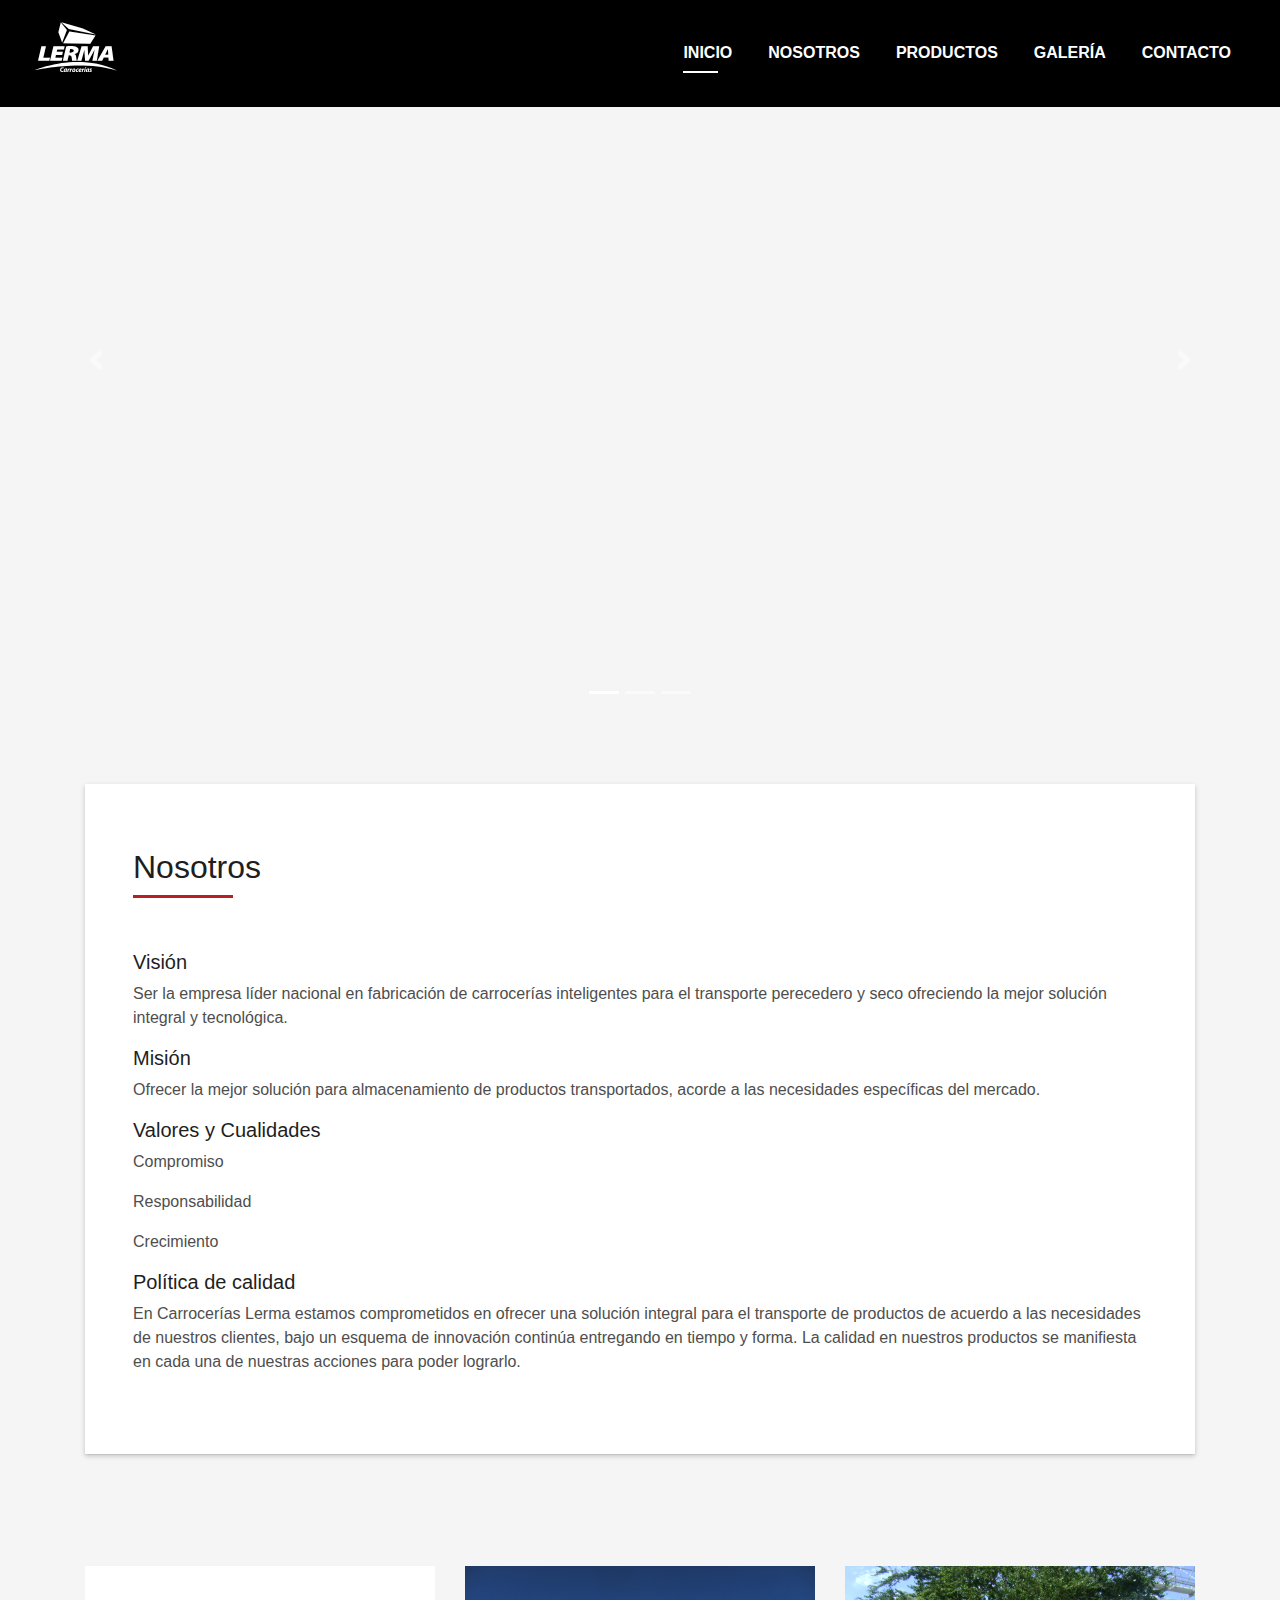
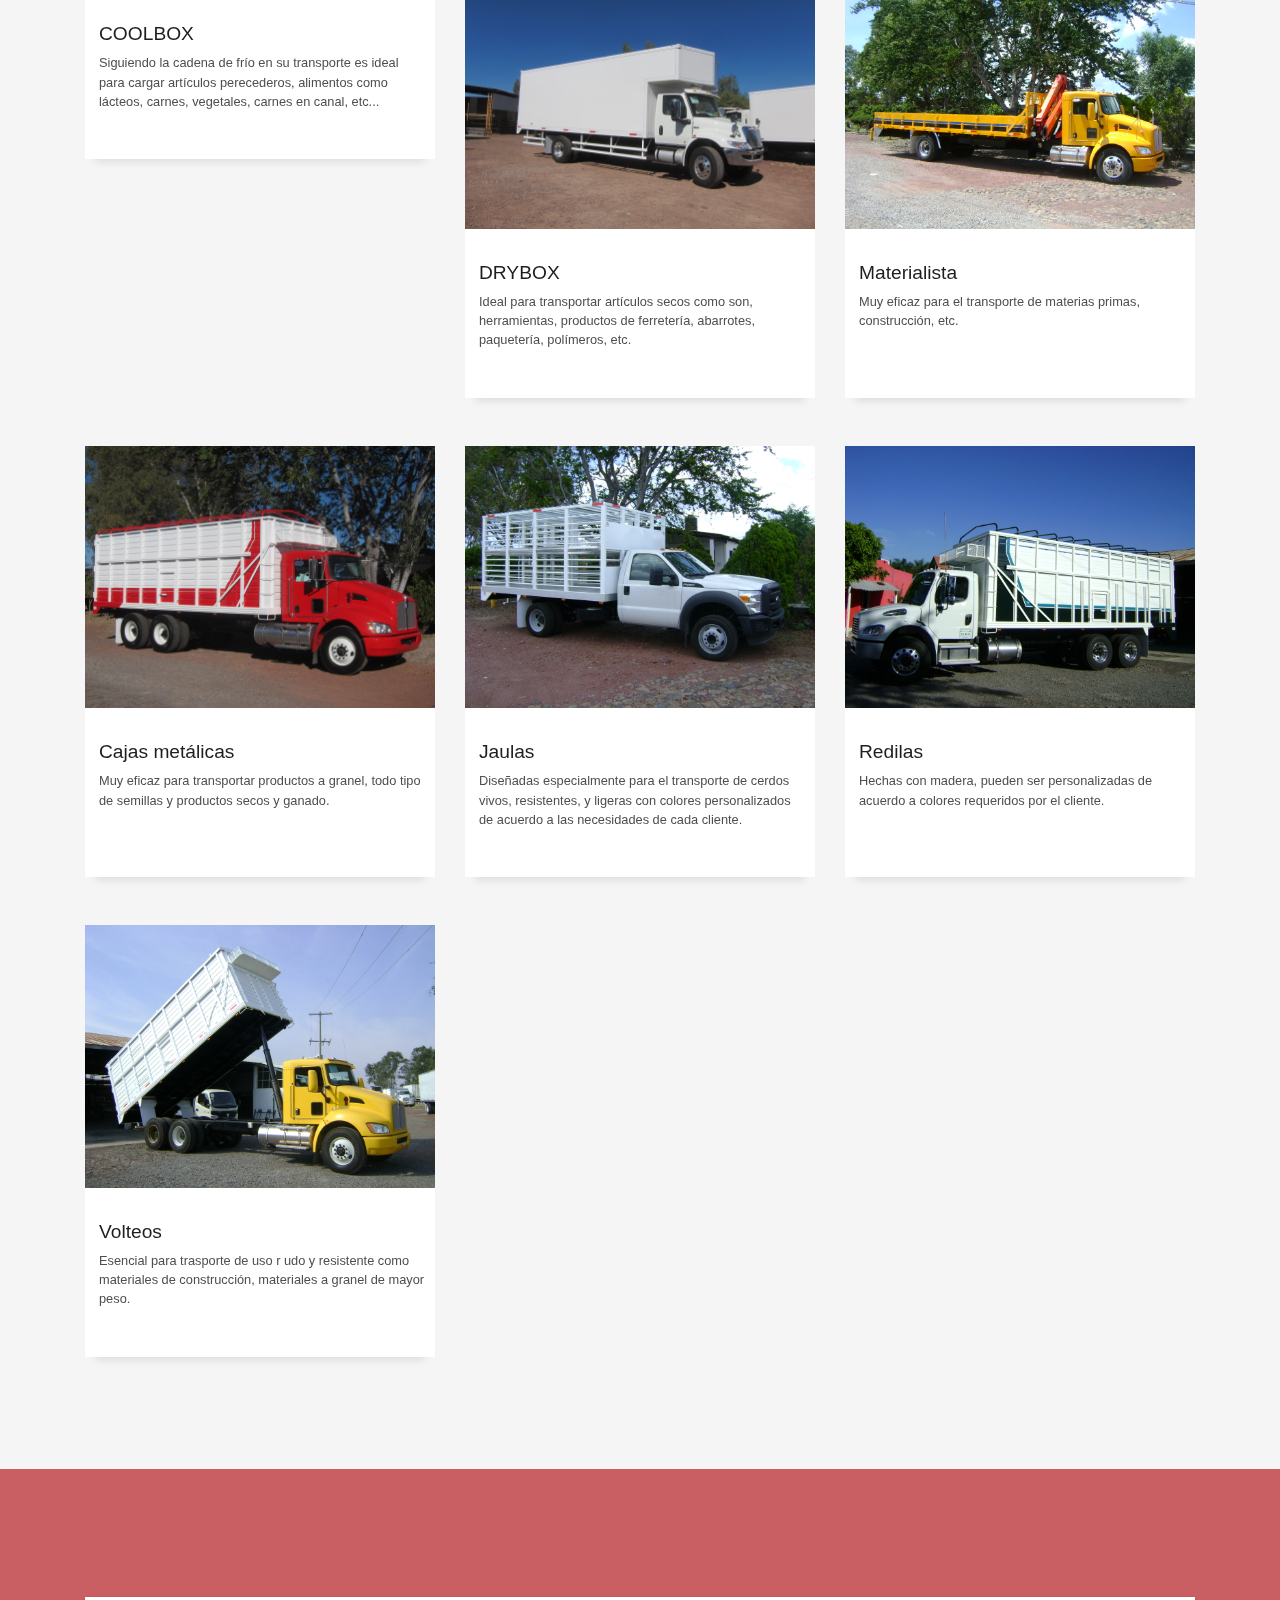
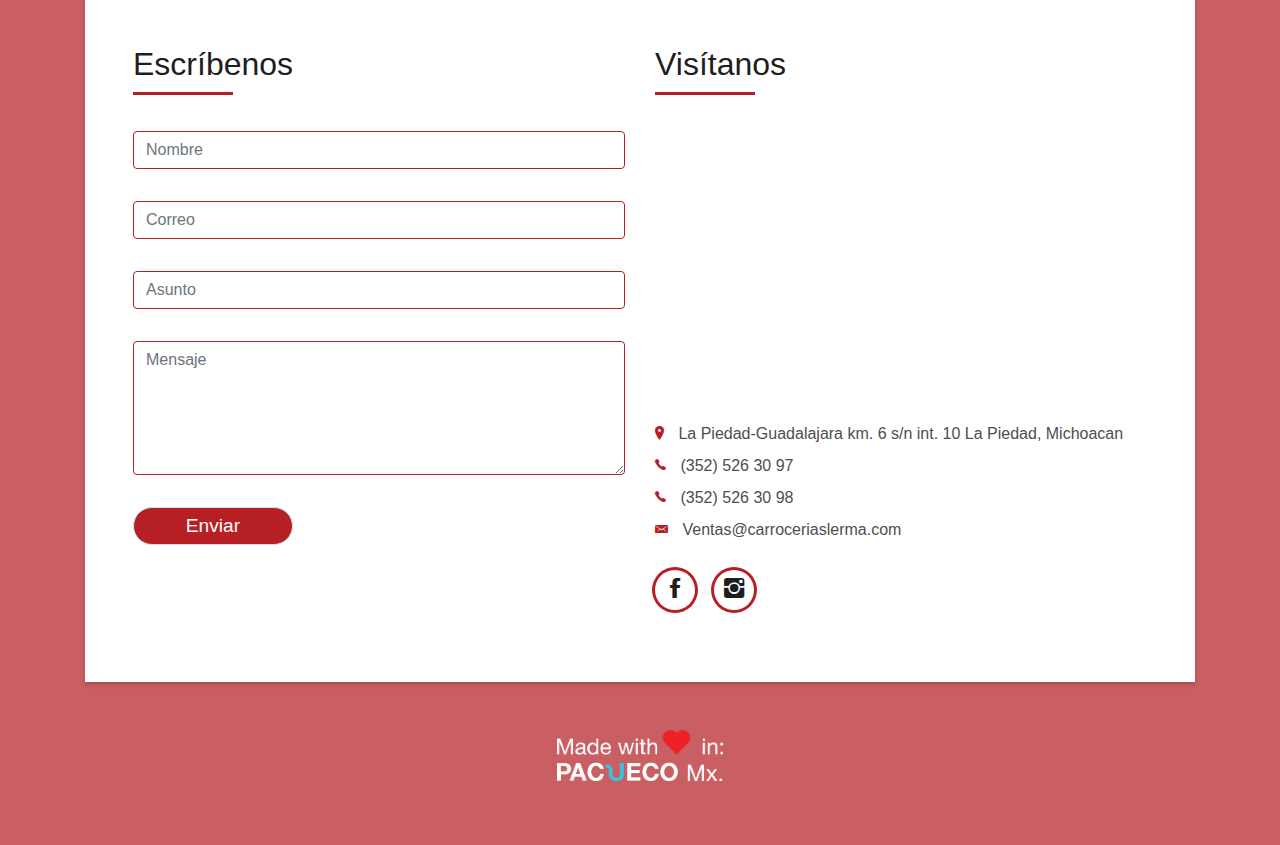
==== index.html @ 77417e6e "eliminacion de seccion servicios" ====
<!DOCTYPE html>
<html lang="en">

<head>
  <meta charset="utf-8">
  <title>Carrocerías LERMA</title>
  <meta content="width=device-width, initial-scale=1.0" name="viewport">
  <meta content="" name="keywords">
  <meta content="" name="description">

  <!-- Favicons -->
  <link href="img/favicon-01.png" rel="icon">
  <link href="img/favicon-01.png" rel="apple-touch-icon">

  <!-- Bootstrap CSS File -->
  <link href="lib/bootstrap/css/bootstrap.min.css" rel="stylesheet">

  <!-- Libraries CSS Files -->
  <link href="lib/font-awesome/css/font-awesome.min.css" rel="stylesheet">
  <link href="lib/animate/animate.min.css" rel="stylesheet">
  <link href="lib/ionicons/css/ionicons.min.css" rel="stylesheet">
  <link href="lib/owlcarousel/assets/owl.carousel.min.css" rel="stylesheet">
  <link href="lib/lightbox/css/lightbox.min.css" rel="stylesheet">
  <link href="lib/fresco/fresco.css" rel="stylesheet">

  <!-- Main Stylesheet File -->
  <link href="css/style.css" rel="stylesheet">
  <link href="css/estilos.css" rel="stylesheet">

  <!-- =======================================================
    Theme Name: DevFolio
    Theme URL: https://bootstrapmade.com/devfolio-bootstrap-portfolio-html-template/
    Author: BootstrapMade.com
    License: https://bootstrapmade.com/license/
  ======================================================= -->
</head>

<body id="page-top">

  <!--/ Nav Star /-->
  <nav class="navbar navbar-b navbar-trans navbar-expand-md fixed-top" id="mainNav">
    <div class="container-fluid">
      <a class="navbar-brand js-scroll" href="#page-top">
        <div class="lerma">
          A
        </div>
      </a>
      <button class="navbar-toggler collapsed" type="button" data-toggle="collapse" data-target="#navbarDefault"
        aria-controls="navbarDefault" aria-expanded="false" aria-label="Toggle navigation">
        <span></span>
        <span></span>
        <span></span>
      </button>
      <div class="navbar-collapse collapse justify-content-end" id="navbarDefault">
        <ul class="navbar-nav">
          <li class="nav-item">
            <a class="nav-link js-scroll active" href="#home">Inicio</a>
          </li>
          <li class="nav-item">
            <a class="nav-link js-scroll" href="#about">Nosotros</a>
          </li>
          <li class="nav-item">
            <a class="nav-link js-scroll" href="#service">Productos</a>
          </li>
          <li class="nav-item">
            <a class="nav-link js-scroll" href="#work">Galería</a>
          </li>
          <li class="nav-item">
            <a class="nav-link js-scroll" href="#contact">Contacto</a>
          </li>
        </ul>
      </div>
    </div>
  </nav>
  <!--/ Nav End /-->

  <!--/ Intro Skew Star /-->
    <!--Carousel Wrapper-->
<div id="carousel-example-2" class="carousel slide carousel-fade" data-ride="carousel">
  <!--Indicators-->
  <ol class="carousel-indicators">
    <li data-target="#carousel-example-2" data-slide-to="0" class="active"></li>
    <li data-target="#carousel-example-2" data-slide-to="1"></li>
    <li data-target="#carousel-example-2" data-slide-to="2"></li>
  </ol>
  <!--/.Indicators-->
  <!--Slides-->
  <div class="carousel-inner" role="listbox">
    <div class="carousel-item active">
      <div class="view">
        <div class="iframe-container">
          <iframe src="https://www.youtube.com/embed/O75dKyJ6mic?controls=0&loop=1;rel=0&autoplay=1&controls=0&showinfo=0&playlist=OAWGEEpj3i0,5W5vFVwoTq8&mute=1" frameborder="0" allowfullscreen" frameborder="0" allow="accelerometer; autoplay; encrypted-media; gyroscope; picture-in-picture" allowfullscreen></iframe>
        
        </div> 
      </div>
    </div>
    <div class="carousel-item">
      <!--Mask color-->
      <div class="view">
        <div class="iframe-container">
          <iframe src="https://www.youtube.com/embed/OAWGEEpj3i0?controls=0&loop=1;rel=0&autoplay=1&controls=0&showinfo=0&playlist=5W5vFVwoTq8,O75dKyJ6mic&mute=1" frameborder="0" allow="accelerometer; autoplay; encrypted-media; gyroscope; picture-in-picture" allowfullscreen></iframe>
        </div>
        <div class="mask rgba-black-strong"></div>
      </div>
      
    </div>
    <div class="carousel-item">
      <!--Mask color-->
      <div class="view">
        <div class="iframe-container">
          <iframe src="https://www.youtube.com/embed/5W5vFVwoTq8?controls=0&loop=1;rel=0&autoplay=1&controls=0&showinfo=0&playlist=O75dKyJ6mic,OAWGEEpj3i0&mute=1" frameborder="0" allow="accelerometer; autoplay; encrypted-media; gyroscope; picture-in-picture" allowfullscreen></iframe>
        </div>
      </div>
    </div>
  </div>
  <!--/.Slides-->
  <!--Controls-->
  <a class="carousel-control-prev" href="#carousel-example-2" role="button" data-slide="prev">
    <span class="carousel-control-prev-icon" aria-hidden="true"></span>
    <span class="sr-only">Previous</span>
  </a>
  <a class="carousel-control-next" href="#carousel-example-2" role="button" data-slide="next">
    <span class="carousel-control-next-icon" aria-hidden="true"></span>
    <span class="sr-only">Next</span>
  </a>
  <!--/.Controls-->
</div>
<!--/.Carousel Wrapper-->
  <!--/ Intro Skew End /-->

  <section id="about" class="about-mf sect-pt4 route">
    <div class="container">
      <div class="row">
        <div class="col-sm-12">
          <div class="box-shadow-full">
            <div class="row">
              <div class="col-md-12">
                <div class="title-box">
                  <h5 class="title-left">
                    Nosotros
                  </h5>
                </div>
                <div class="about-me pt-4 pt-md-0">
                  <h5>Visión</h5>
                  <p>
                    Ser la empresa líder nacional en fabricación de carrocerías inteligentes
                    para el transporte perecedero y seco ofreciendo la mejor solución
                    integral y tecnológica.
                  </p>
                  <h5>Misión</h5>
                  <p>
                    Ofrecer la mejor solución para almacenamiento de productos
                    transportados, acorde a las necesidades específicas del mercado.
                  </p>
                  <h5>Valores y Cualidades</h5>
                  <div>
                    <p>
                      Compromiso
                    </p>
                  </div>
                  <div>
                    <p>
                      Responsabilidad
                    </p>
                  </div>
                  <div>
                    <p>
                      Crecimiento
                    </p>
                  </div>
                  <h5>Política de calidad</h5>
                  <p>
                    En Carrocerías Lerma estamos comprometidos en ofrecer una solución
                    integral para el transporte de productos de acuerdo a las
                    necesidades de nuestros clientes, bajo un esquema de innovación
                    continúa entregando en tiempo y forma. La calidad en nuestros
                    productos se manifiesta en cada una de nuestras acciones para poder lograrlo.
                  </p>
                </div>
              </div>
            </div>
          </div>
        </div>
      </div>
    </div>
  </section>

  <!--/ Section Services Star /-->
  <section id="service" class="services-mf route">
    <!-- <div class="container">
      <div class="row">
        <div class="col-md-4 cursor-pointer" data-toggle="modal" data-target="#coolboxModal">
          <div class="service-box">
            <div class="service-ico" align="center">
              <img src="img/coolbox.png" alt="" class="img-porductos">
            </div>
            <div class="service-content">
              <h2 class="s-title">COOLBOX</h2>
              <p class="s-description text-center">
                Siguiendo la cadena de frío en su transporte es ideal para cargar artículos perecederos, alimentos como lácteos, carnes, vegetales, carnes en canal, etc...
              </p>
            </div>
          </div>
        </div> -->
        <!-- pop up de servicios coolboxModal -->
        <!-- Modal -->
        <div class="modal fade" id="coolboxModal" tabindex="-1" role="dialog" aria-labelledby="exampleModalLabel" aria-hidden="true">
          <div class="modal-dialog" role="document">
            <div class="modal-content">
              <div class="modal-header">
                <h5 class="modal-title" id="exampleModalLabel">CAJA REFRIGERADA: COOL BOX</h5>
                <button type="button" class="close" data-dismiss="modal" aria-label="Close">
                  <span aria-hidden="true">&times;</span>
                </button>
              </div>
              <div class="modal-body">
                <p class="">
                  Siguiendo la cadena de frío en su transporte es ideal para cargar artículos perecederos, alimentos como lácteos, carnes, vegetales, carnes en canal, etc... Esta fabricada con forros altamente resistentes a la corrosión y con paredes muy ligeras con una alta eficiencia térmica son la mejor opción.
                </p>
                <div class="work-img">
                  <img src="img/fotos/REFRIGERADA/REFRIGERADA CANALERA 8 MTS  MARZO 19 (2).JPG" class="img-thumbnail" alt="" srcset="">
                </div>

                <p><b>Características de fabricación</b> <br><br>
                  <b>Estructura:</b> Fabricada en su totalidad en acero al carbón de alta resistencia. <br>
                  <b>Forros exteriores:</b> Fibra de alto impacto REFLEXION, STEEL WALL <br>

                  <b>Forro interno: </b> 	Fibra sintética de alto impacto ARMOR TUFF
                        Fibra sintética LINER PANEL
                        Acero inoxidable.
                        <br>
                <b>Piso:</b>	Acanalado de aluminio extruido.
                        Aluminio antiderrapante. <br>
                  <b>Bordas y esquineros:</b>	 Aluminio extruido color BLANCO
                  Herrajes:		Galvanizados. <br>
                  <b>Aislamiento:</b> Poliuretano de 3” y 4” de espesor en piso, paredes y techo. <br>
                  <b>Luces:</b> Exteriores de navegación reglamentarias. <br>
                  <b>Accesorios:</b> Riel logístico.
                        Zoclo perimetral.
                        Puertas laterales.
                  Cortina hawaiana. 
                        Puerta tipo cortina
                        Luz interior.
                  Muro frontal preparado para alojar equipo de refrigeración.
                  
                </p>
              </div>
              <div class="modal-footer">
                <button type="button" class="btn btn-secondary" data-dismiss="modal">Cerrar</button>
              </div>
            </div>
          </div>
        </div>
        <!--  -->

        <!-- <div class="col-md-4 cursor-pointer" data-toggle="modal" data-target="#dryboxModal">
          <div class="service-box">
            <div class="service-ico" align="center">
              <img src="img/drybox.png" alt="" class="img-porductos1">
            </div>
            <div class="service-content">
              <h2 class="s-title">DRYBOX</h2>
              <p class="s-description text-center">
                Ideal para transportar artículos secos como son, herramientas, productos de ferretería, abarrotes, paquetería, polímeros, etc. 
                Con paredes muy ligeras y resistentes dan una excelente imagen ofreciendo la mejor solución.
              </p>
            </div>
          </div>
        </div> -->
        <!-- pop up de servicios dryboxModal -->
        <!-- Modal -->
        <div class="modal fade" id="dryboxModal" tabindex="-1" role="dialog" aria-labelledby="exampleModalLabel" aria-hidden="true">
          <div class="modal-dialog" role="document">
            <div class="modal-content">
              <div class="modal-header">
                <h5 class="modal-title" id="exampleModalLabel">CAJA SECA: DRY BOX</h5>
                <button type="button" class="close" data-dismiss="modal" aria-label="Close">
                  <span aria-hidden="true">&times;</span>
                </button>
              </div>
              <div class="modal-body">
                <p class="">
                  Siguiendo la cadena de frío en su transporte es ideal para cargar artículos perecederos, alimentos como lácteos, carnes, vegetales, carnes en canal, etc... Esta fabricada con forros altamente resistentes a la corrosión y con paredes muy ligeras con una alta eficiencia térmica son la mejor opción.
                </p>
                <div class="work-img">
                  <img src="img/fotos/SECA/CAJA SECA 7MTS FIBRAS ABRIL 16 (2).JPG" class="img-thumbnail" alt="" srcset="">
                </div>
                <p><b>Características de fabricación</b> <br><br>
                  <b>Estructura:</b> Fabricada en su totalidad en acero al carbón de alta resistencia. <br>
                  <b>Forros exteriores:</b> Fibra de alto impacto REFLEXION, STEEL WALL <br>
                  <b>Forro interno: </b> Fibra de alto impacto ARMOR TUFF y LINER PANEL. Triplay de pino de 6mm.<br>
                <b>Piso:</b> Madera de pino traslapada.
                Lámina lisa de acero al carbón.
                Lámina antiderrapante de acero al carbón.<br>
                  <b>Bordas y esquineros:</b>	 Aluminio extruido color BLANCO.
                  Herrajes:		Galvanizados. <br>
                  <b>Aislamiento:</b> Poliestireno de alta densidad en paredes. <br>
                  
                  <b>Accesorios:</b> Riel logístico.
                  Zoclo perimetral.
                  Puertas laterales.
                  Luz interior.
                  Copete delantero.
                  
                </p>
              </div>
              <div class="modal-footer">
                <button type="button" class="btn btn-secondary" data-dismiss="modal">Cerrar</button>
              </div>
            </div>
          </div>
        </div>
        <!--  -->

        <!-- <div class="col-md-4">
          <div class="service-box">
            <div class="service-ico" align="center">
              <img src="img/sestrack.png" alt="" class="img-porductos2">
            </div>
            <div class="service-content">
              <h2 class="s-title">SES-TRACK</h2>
              <p class="s-description text-center">
                Sistema de información ideal para tus labores de logística, optimiza tus costos y mejora tus rutas.
              </p>
            </div>
          </div>
        </div>
        <div class="col-md-4 cursor-pointer" data-toggle="modal" data-target="#metalicasModal">
          <div class="service-box">
            <div class="service-ico" align="center">
              <img src="img/logo-lerma.png" alt="" class="img-logo-lerma">
            </div>
            <div class="service-content">
              <h2 class="s-title">Cajas metálicas</h2>
              <p class="s-description text-center">
                Muy eficaz para transportar productos a granel, todo tipo de semillas y productos secos y ganado.
              </p>
            </div>
          </div>
        </div> -->
        <!-- pop up de servicios metalicasModal -->
        <!-- Modal -->
        <div class="modal fade" id="metalicasModal" tabindex="-1" role="dialog" aria-labelledby="exampleModalLabel" aria-hidden="true">
          <div class="modal-dialog" role="document">
            <div class="modal-content">
              <div class="modal-header">
                <h5 class="modal-title" id="exampleModalLabel">CAJAS METALICAS:</h5>
                <button type="button" class="close" data-dismiss="modal" aria-label="Close">
                  <span aria-hidden="true">&times;</span>
                </button>
              </div>
              <div class="modal-body">
                <p class="">
                  Muy eficaz para transportar productos a granel, todo tipo de semillas y productos secos y ganado.
                </p>
                <div class="work-img">
                  <img src="img/fotos/METALICAS/METALICA 7 MTS FEB 14 (2).JPG" class="img-thumbnail" alt="" srcset="">
                </div>
                <p><b>Características de fabricación</b> <br><br>
                  <b>Estructura:</b>  Fabricada en su totalidad en acero al carbón de alta resistencia.
                  Plataforma estructurada en canal “U” para mayor resistencia.
                  Faldones y estacas perfiladas en lámina calibre 12.
                  Postes en PTR calibre 11. Redilas en lámina perfilada calibre 14 en frente, lateral y puertas. <br>
                <b>Piso:</b> Lámina antiderrapante calibre 14 sobre tablón de 1 ½”<br>
                <b>Puertas:</b>		Abatibles tipo tráiler con  pasador independiente.<br>
                <b>Tubos loneros:</b>		Tubo de acero negro cedula 30. Sistema de enlonado rápido.<br>
                <b>Pintura:</b>	Esmalte poliuretano de color de su preferencia sobre primer estructural de alta  adhesión.<br>
                <b>Accesorios:</b>	Puertas laterales costaleras.
                      Puertas graneleras.
                      Puertas corredizas para ganado
                      Porta luz doble.
                      Sistema de volteo hidráulico con pistón telescópico.
                </p>
              </div>
              <div class="modal-footer">
                <button type="button" class="btn btn-secondary" data-dismiss="modal">Cerrar</button>
              </div>
            </div>
          </div>
        </div>
        <!--  -->

        <!-- <div class="col-md-4 cursor-pointer" data-toggle="modal" data-target="#jaulasModal">
          <div class="service-box">
            <div class="service-ico" align="center">
              <img src="img/logo-lerma.png" alt="" class="img-logo-lerma">
            </div>
            <div class="service-content">
              <h2 class="s-title">Jaulas</h2>
              <p class="s-description text-center">
                Carrocería exclusiva para el transporte de cerdo vivo.
              </p>
            </div>
          </div>
        </div> -->
        <!-- pop up de servicios jaulasModal -->
        <!-- Modal -->
        <div class="modal fade" id="jaulasModal" tabindex="-1" role="dialog" aria-labelledby="exampleModalLabel" aria-hidden="true">
          <div class="modal-dialog" role="document">
            <div class="modal-content">
              <div class="modal-header">
                <h5 class="modal-title" id="exampleModalLabel">JAULAS MARRANERAS:</h5>
                <button type="button" class="close" data-dismiss="modal" aria-label="Close">
                  <span aria-hidden="true">&times;</span>
                </button>
              </div>
              <div class="modal-body">
                <p class="">
                  Carrocería exclusiva para el transporte de cerdo vivo.
                </p>
                <div class="work-img">
                  <img src="img/fotos/JAULA/JAULA 4 MTS PISO ALUM JUN 13 (12).JPG" class="img-thumbnail" alt="" srcset="">
                </div>
                <p><b>Características de fabricación</b> <br><br>
                  <b>Estructura:</b>   Fabricada en su totalidad en acero al carbón de alta resistencia.
                  Plataforma estructurada en canal “U” para mayor resistencia. Estacas  en PTR calibre 11. Paredes de tubo de ¾” cedula 40<br>
                  <b>Estructura opcional:</b> Estructura de acero inoxidable
                  Estructura galvanizada en su totalidad para mayor durabilidad contra la corrosión. <br>
                <b>Pisos:</b> Lámina de acero negro antiderrapante calibre 12. 
                  Lámina de aluminio antiderrapante calibre 12.<br>
                  <b>Techo:</b>	Toldo de aluminio.
                  Lámina galvanizada calibre 22.
                  Perfil tipo polín clareado. <br>
                  <b>Pintura:</b> A color de su preferencia sobre primer estructural de alta adhesión. <br>
                  <b>Accesorios:</b>	Puertas para segmentar corrales en cada piso.
                  Puertas traseras corredizas o abatibles.
                  Rampas traseras
                  Tanque de agua para bañar cerdos.
                </p>
              </div>
              <div class="modal-footer">
                <button type="button" class="btn btn-secondary" data-dismiss="modal">Cerrar</button>
              </div>
            </div>
          </div>
        </div>
        <!--  -->

        <!-- <div class="col-md-4 cursor-pointer" data-toggle="modal" data-target="#redilasModal">
          <div class="service-box">
            <div class="service-ico" align="center">
              <img src="img/logo-lerma.png" alt="" class="img-logo-lerma">
            </div>
            <div class="service-content">
              <h2 class="s-title">Redilas</h2>
              <p class="s-description text-center">
                Esencial para manejar ganado, productos a granel tales como frutas, verduras, granos.
                Ideal para trabajos muy rudos.
              </p>
            </div>
          </div>
        </div>
      </div>
    </div> -->
<!-- pop up de servicios redilasModal -->
        <!-- Modal -->
        <div class="modal fade" id="redilasModal" tabindex="-1" role="dialog" aria-labelledby="exampleModalLabel" aria-hidden="true">
          <div class="modal-dialog" role="document">
            <div class="modal-content">
              <div class="modal-header">
                <h5 class="modal-title" id="exampleModalLabel">REDILAS:</h5>
                <button type="button" class="close" data-dismiss="modal" aria-label="Close">
                  <span aria-hidden="true">&times;</span>
                </button>
              </div>
              <div class="modal-body">
                <p class="">
                  Esencial para manejar ganado, productos a granel tales como frutas, verduras, granos.
                  Ideal para trabajos muy rudos.
                </p>
                <div class="work-img">
                  <img src="img/fotos/REDILAS/TORTON 24 PIES AGO 13 (2).JPG" class="img-thumbnail" alt="" srcset="">
                </div>
                <p><b>Características de fabricación</b> <br><br>
                  <b>Estructura:</b> Fabricada en su totalidad en acero al carbón de alta resistencia.
                  Plataforma estructurada en canal “U” para mayor resistencia.
                  Faldones y estacas perfiladas en lámina calibre 12
                  Redilas de madera estufada de ¾” traslapada en frente, lateral y puertas.
                  Tirantes de refuerzo en tubo de 1 ½” y soleras de ¼” x 2”.<br>
                  <b> Piso: </b> Tablón de pino de 1 ½” traslapado.
                  Lámina antiderrapante calibre 14 sobre tablón. <br>
                  <b>Puertas:</b>		Abatibles tipo tráiler con doble pasador. <br>
                  <b>Tubos loneros:</b>		Tubo de acero negro cedula 30.	
                  Sistema de enlonado rápido. <br>
                  <b>Pintura:</b>	Esmalte poliuretano de color de su preferencia sobre primer estructural de alta  adhesión. <br>
                  <b>Accesorios:</b>		Puertas laterales costaleras.
                  Puertas graneleras.
                  Puertas corredizas para ganado. 
                  Angulo para dos o más niveles de carga.
                  Porta luz doble.
                  Sistema de volteo hidráulico con pistón telescópico.
                </p>
              </div>
              <div class="modal-footer">
                <button type="button" class="btn btn-secondary" data-dismiss="modal">Cerrar</button>
              </div>
            </div>
          </div>
        </div>
        <!--  -->




  </section>
  <!--/ Section Services End /-->

  <!--/ Section Portfolio Star /-->
  <section id="work" class="portfolio-mf sect-pt4 route">
    <div class="container">
      <div class="row">
        <div class="col-md-4">
          <div class="work-box">
            <div class="work-img">
              <a href="img/fotos/REFRIGERADA/DSC_0118.JPG"  class="fresco" data-fresco-group="Refrigerada-mf">
              <img src="img/fotos/REFRIGERADA/DSC_0118.JPG" alt="" class="img-fluid">
              </a>
            </div>
            <a href="img/fotos/REFRIGERADA/CAJA CANALERA 10 MTS  EQUIPO Y RAMPA JUL 15 (6).jpg" class="fresco" data-fresco-group="Refrigerada-mf">
            <a href="img/fotos/REFRIGERADA/DSC_0115.JPG" class="fresco" data-fresco-group="Refrigerada-mf">
              <a href="img/fotos/REFRIGERADA/DSC_0086.JPG" class="fresco" data-fresco-group="Refrigerada-mf">
            <a href="img/fotos/REFRIGERADA/REFRIGERADA CANALERA 8 MTS  MARZO 19 (2).JPG"  class="fresco" data-fresco-group="Refrigerada-mf">
                    <div class="work-content">
                      <div class="row">
                        <div class="col-sm-12">
                          <h2 class="w-title">COOLBOX</h2>
                          <div class="w-more">
                            <p>
                              Siguiendo la cadena de frío en su transporte es ideal para cargar artículos perecederos, alimentos como lácteos, carnes, vegetales, carnes en canal, etc...                          </div>
                        </div>
                      </div>
                    </div>
                  </a>
                </a>
              </a>
            </a>
          </div>
        </div>
        <div class="col-md-4">
          <div class="work-box">
            <div class="work-img">
              <a href="img/fotos/SECA/SECA 7.5 COPETE FEB 20.jpg" class="fresco" data-fresco-group="seca-mf">
                <img src="img/fotos/SECA/SECA 7.5 COPETE FEB 20.jpg" alt="" class="img-fluid">
              </a>
            </div>
            <a href="img/fotos/SECA/DSC_0123.JPG" class="fresco" data-fresco-group="seca-mf">
            <a href="img/fotos/SECA/DSC_0136.JPG" class="fresco" data-fresco-group="seca-mf">
            <a href="img/fotos/SECA/SECA 5 MTS FEB 20.jpg" class="fresco" data-fresco-group="seca-mf">
            <a href="img/fotos/SECA/SECA 7 MTS JUN 19.JPG" class="fresco" data-fresco-group="seca-mf">
            <a href="img/fotos/SECA/SECA 7 MTS NOV 18 (1).JPG" class="fresco" data-fresco-group="seca-mf">
            <a href="img/fotos/SECA/SECA 7 MTS PUERTA LATERAL MAY 17 (4).JPG" class="fresco" data-fresco-group="seca-mf">
            <a href="img/fotos/SECA/SECA 7 MTS PUERTA LATERAL MAY 17 (7).JPG" class="fresco" data-fresco-group="seca-mf">
            <a href="img/fotos/SECA/SECA 7 MTS TRIPLAY JUN 17 (4).JPG" class="fresco" data-fresco-group="seca-mf">
            <a href="img/fotos/SECA/SECA 7.30 MTS COPETE OCT 17 (16).JPG" class="fresco" data-fresco-group="seca-mf">
            <a href="img/fotos/SECA/CAJA SECA 7MTS FIBRAS ABRIL 16 (2).JPG" class="fresco" data-fresco-group="seca-mf">
            <a href="img/fotos/SECA/SECA 7.5 MTS ENE 19 (3).JPG" class="fresco" data-fresco-group="seca-mf">
            <a href="img/fotos/SECA/SECA 8 MTS CAMAROTE MAY 19 (3).JPG" class="fresco" data-fresco-group="seca-mf">
            <a href="img/fotos/SECA/SECA 9 MTS DIC 19 (4).JPG" class="fresco" data-fresco-group="seca-mf">
            <a href="img/fotos/SECA/SECA 9.5 MTS OCT 18 (13).JPG" class="fresco" data-fresco-group="seca-mf">
            <a href="img/fotos/SECA/SECA 9.5 MTS SEP 18 (1).JPG" class="fresco" data-fresco-group="seca-mf">
              <a href="img/fotos/SECA/SECA COPETE 7MTS JUL 16 (13).JPG" class="fresco" data-fresco-group="seca-mf">
                    <div class="work-content">
                      <div class="row">
                        <div class="col-sm-12">
                          <h2 class="w-title">DRYBOX</h2>
                          <div class="w-more">
                            <p>
                              Ideal para transportar artículos secos como son, herramientas, productos de ferretería, abarrotes, paquetería, polímeros, etc. 
                            </p>
                          </div>
                        </div>
                      </div>
                    </div>
                  </a>
                </a>
              </a>
            </a>
          </div>
        </div>
        <div class="col-md-4">
          <div class="work-box">
            <div class="work-img">
              <a href="img/fotos/MATERIALISTAS/KW RABON CON GRUA SEP 12 (3).JPG" class="fresco" data-fresco-group="Materialista-mf">
              <img src="img/fotos/MATERIALISTAS/KW RABON CON GRUA SEP 12 (3).JPG" alt="" class="img-fluid">
              </a>
            </div>
            <a href="img/fotos/MATERIALISTAS/MATERIALISTA 4.30 MTS MAY 16 (1).JPG" class="fresco" data-fresco-group="Materialista-mf">
            <a href="img/fotos/MATERIALISTAS/MATERIALISTA 6.20 MTS ENE 17 (11).JPG" class="fresco" data-fresco-group="Materialista-mf">
            <a href="img/fotos/MATERIALISTAS/MATERIALISTA 7 MTS OCT 18 (2).JPG" class="fresco" data-fresco-group="Materialista-mf">
                    <div class="work-content">
                      <div class="row">
                        <div class="col-sm-12">
                          <h2 class="w-title">Materialista</h2>
                          <div class="w-more">
                            <p>
                              Muy eficaz para el transporte de materias primas, construcción, etc.                            </p>
                          </div>
                        </div>
                      </div>
                    </div>
                  </a>
                </a>
              </a>
            </a>
          </div>
        </div>
      </div>
      <div class="row">
        <div class="col-md-4">
          <div class="work-box">
            <div class="work-img">
              <a href="img/fotos/METALICAS/METALICA 7 MTS FEB 14 (2).JPG" class="fresco" data-fresco-group="metalicas-mf">
              <img src="img/fotos/METALICAS/METALICA 7 MTS FEB 14 (2).JPG" alt="" class="img-fluid" >
              </a>
            </div>
            <a href="img/fotos/METALICAS/METALICA 7.5 MTS COPETE MAY 15 (8).JPG" class="fresco" data-fresco-group="metalicas-mf">
            <a href="img/fotos/METALICAS/METALICA CON VOLTEO JUL 17 (2).JPG" class="fresco" data-fresco-group="metalicas-mf">
            <a href="img/fotos/METALICAS/METALICA 9 MTS COPETE AGO 13 (3).JPG" class="fresco" data-fresco-group="metalicas-mf">
                    <div class="work-content">
                      <div class="row">
                        <div class="col-sm-12">
                          <h2 class="w-title">Cajas metálicas</h2>
                          <div class="w-more">
                            <p>
                              Muy eficaz para transportar productos a granel, todo tipo de semillas y productos secos y ganado.
                            </p>
                          </div>
                        </div>
                      </div>
                    </div>
                  </a>
                </a>
              </a>
          </div>
        </div>
        <div class="col-md-4">
          <div class="work-box">
            <div class="work-img">
              <a href="img/fotos/JAULA/JAULA 4 MTS PISO ALUM JUN 13 (12).JPG" class="fresco" data-fresco-group="jaulas-mf">
              <img src="img/fotos/JAULA/JAULA 4 MTS PISO ALUM JUN 13 (12).JPG" alt="" class="img-fluid">
              </a>
            </div>
            <a href="img/fotos/JAULA/JAULA 8 MTS ENE 13 (6).JPG" class="fresco" data-fresco-group="jaulas-mf">
            <a href="img/fotos/JAULA/JAULA 8 MTS PISOS ALUMINIO TEPA JUL 10 007.jpg" class="fresco" data-fresco-group="jaulas-mf">
            <a href="img/fotos/JAULA/JAULA 9 MTS ACERO NEGRO JUL 12 (8).JPG" class="fresco" data-fresco-group="jaulas-mf">
            <a href="img/fotos/JAULA/JAULA 12.20 KEKEN INOX  ALUM 012.JPG" class="fresco" data-fresco-group="jaulas-mf">
            <a href="img/fotos/JAULA/JAULA 24 PIES GALV DIC 14 (1).JPG" class="fresco" data-fresco-group="jaulas-mf">
            <a href="img/fotos/JAULA/JAULA 48 PIES AGO 19 (3).JPG" class="fresco" data-fresco-group="jaulas-mf">
            <a href="img/fotos/JAULA/JAULA 48 PIES PISOS ALUM JUN 19 (8).JPG" class="fresco" data-fresco-group="jaulas-mf">
            <a href="img/fotos/JAULA/JAULA GALV 48 PIES ENE 15 (24).JPG" class="fresco" data-fresco-group="jaulas-mf">
            <a href="img/fotos/JAULA/JAULA INOX-ALUM 8 MTS JUL 15 (21).JPG" class="fresco" data-fresco-group="jaulas-mf">      
                    <div class="work-content">
                      <div class="row">
                        <div class="col-sm-12">
                          <h2 class="w-title">Jaulas</h2>
                          <div class="w-more">
                            <p>
                              Diseñadas especialmente para el transporte de cerdos vivos, resistentes, y
                              ligeras con colores personalizados de acuerdo a las necesidades de cada cliente.
                            </p>
                          </div>
                        </div>
                      </div>
                    </div>
                  </a>
                </a>
              </a>
          </div>
        </div>
        <div class="col-md-4">
          <div class="work-box">
            <div class="work-img">
              <a href="img/fotos/REDILAS/TORTON 24 PIES AGO 13 (2).JPG"  class="fresco" data-fresco-group="Redilas-mf">
                <img src="img/fotos/REDILAS/TORTON 24 PIES AGO 13 (2).JPG" alt="" class="img-fluid">
              </a>
              </div>
            <a href="img/fotos/REDILAS/SEMILLERA  7.80 MTS  JUL 15 (3).JPG" class="fresco" data-fresco-group="Redilas-mf" >
            <a href="img/fotos/REDILAS/SEMILLERA 7 MTS  AGO 17(4).JPG" class="fresco" data-fresco-group="Redilas-mf">
            <a href="img/fotos/REDILAS/SEMILLERA 7.32 MTS DIC 17 (2).JPG" class="fresco" data-fresco-group="Redilas-mf">
            <a href="img/fotos/REDILAS/TORTON 7.50 MTS CAMAROTE QUETZAL 004.jpg" class="fresco" data-fresco-group="Redilas-mf">
            <a href="img/fotos/REDILAS/TORTON 7.50 MTS CAMAROTE QUETZAL 007.jpg"  class="fresco" data-fresco-group="Redilas-mf">
            <a href="img/fotos/REDILAS/TORTON 7.75 MTS CAMAROTE JUN 15 (9).JPG"  class="fresco" data-fresco-group="Redilas-mf">
            <a href="img/fotos/REDILAS/TORTON 24 PIES JACONA DIC 10 011.jpg"  class="fresco" data-fresco-group="Redilas-mf">
            <a href="img/fotos/REDILAS/TORTON GANADERO 8 MTS JUL 12 (16).JPG"  class="fresco" data-fresco-group="Redilas-mf">
            <a href="img/fotos/REDILAS/TORTON MADERA 7 MTS MAY 16 (2).JPG"  class="fresco" data-fresco-group="Redilas-mf">             
                    <div class="work-content">
                      <div class="row">
                        <div class="col-sm-12">
                          <h2 class="w-title">Redilas</h2>
                          <div class="w-more">
                            <p>
                              Hechas con madera, pueden ser personalizadas de
                              acuerdo a colores requeridos por el cliente.
                            </p>
                          </div>
                        </div>
                      </div>
                    </div>
                  </a>
                </a>
              </a>
            </a>
          </div>
        </div>
      </div>
      <div class="row">
        <div class="col-md-4">
          <div class="work-box">
            <div class="work-img">
              <a href="img/fotos/VOLTEOS/METALICA CON VOLTEO ENE 13 (7).JPG"  class="fresco" data-fresco-group="Volteos-mf">
                <img src="img/fotos/VOLTEOS/METALICA CON VOLTEO ENE 13 (7).JPG" alt="" class="img-fluid">
              </a>
            </div>
            <a href="img/fotos/VOLTEOS/METALICA CON VOLTEO JUL 17 (10).JPG"  class="fresco" data-fresco-group="Volteos-mf">
            <a href="img/fotos/VOLTEOS/METALICA CON VOLTEO JUL 17 (13).JPG"  class="fresco" data-fresco-group="Volteos-mf">
            <a href="img/fotos/VOLTEOS/PLATAFORMA MATERIALISTA VOLTEO JUN 13 (4).JPG"  class="fresco" data-fresco-group="Volteos-mf">
            <a href="img/fotos/VOLTEOS/PLATAFORMA MATERIALISTA VOLTEO JUN 13 (7).JPG"  class="fresco" data-fresco-group="Volteos-mf">
            <a href="img/fotos/VOLTEOS/sistema volteo camioneta 011.jpg"  class="fresco" data-fresco-group="Volteos-mf">
            <a href="img/fotos/VOLTEOS/TORTON METALICO 7 MTS SIST VOLTEO OCT 12 (14).JPG" class="fresco" data-fresco-group="Volteos-mf">
            <a href="img/fotos/VOLTEOS/TORTON METALICO 7MTS CON VOLTEO NOV 11 (18).JPG"  class="fresco" data-fresco-group="Volteos-mf">
            <a href="img/fotos/VOLTEOS/TORTON METALICO CON VOLTEO MAY 15 (15).JPG"  class="fresco" data-fresco-group="Volteos-mf">
            <a href="img/fotos/VOLTEOS/TORTON METALICO CON VOLTEO MAY 15 (21).JPG"  class="fresco" data-fresco-group="Volteos-mf">
            <div class="work-content">
              <div class="row">
                <div class="col-sm-12">
                  <h2 class="w-title">Volteos</h2>
                  <div class="w-more">
                    <p>
                      Esencial para trasporte de uso r  udo y resistente como materiales de construcción, materiales a granel de mayor peso.                </div>
                </div>
              </div>
            </div>
            </a>
          </a>
          </a>
        </a>
       </div>
      </div>
      </div>
    </div>
  </section>
  <!--/ Section Portfolio End /-->

  <!--/ Section Contact-Footer Star /-->
  <section class="paralax-mf footer-paralax bg-image sect-mt4 route">
    <div class="overlay-mf"></div>
    <div class="container">
      <div class="row">
        <div class="col-sm-12">
          <div class="contact-mf">
            <div id="contact" class="box-shadow-full">
              <div class="row">
                <div class="col-md-6">
                  <div class="title-box-2">
                    <h5 class="title-left">
                      Escríbenos
                    </h5>
                  </div>
                  <div>
                    <form action="" method="post" role="form" class="contactForm">
                      <div id="sendmessage">Your message has been sent. Thank you!</div>
                      <div id="errormessage"></div>
                      <div class="row">
                        <div class="col-md-12 mb-3">
                          <div class="form-group">
                            <input type="text" name="name" class="form-control" id="name" placeholder="Nombre"
                              data-rule="minlen:4" data-msg="Please enter at least 4 chars" />
                            <div class="validation"></div>
                          </div>
                        </div>
                        <div class="col-md-12 mb-3">
                          <div class="form-group">
                            <input type="email" class="form-control" name="email" id="email" placeholder="Correo"
                              data-rule="email" data-msg="Please enter a valid email" />
                            <div class="validation"></div>
                          </div>
                        </div>
                        <div class="col-md-12 mb-3">
                          <div class="form-group">
                            <input type="text" class="form-control" name="subject" id="subject" placeholder="Asunto"
                              data-rule="minlen:4" data-msg="Please enter at least 8 chars of subject" />
                            <div class="validation"></div>
                          </div>
                        </div>
                        <div class="col-md-12 mb-3">
                          <div class="form-group">
                            <textarea class="form-control" name="message" rows="5" data-rule="required"
                              data-msg="Please write something for us" placeholder="Mensaje"></textarea>
                            <div class="validation"></div>
                          </div>
                        </div>
                        <div class="col-md-12">
                          <button type="button" class="button button-a button-big button-rouded">Enviar</button>
                        </div>
                      </div>
                    </form>
                  </div>
                </div>
                <div class="col-md-6">
                  <div class="title-box-2 pt-4 pt-md-0">
                    <h5 class="title-left">
                      Visítanos
                    </h5>
                  </div>
                  <div class="more-info">
                    <div class="map-responsive">
                      <iframe src="https://www.google.com/maps/embed?pb=!1m18!1m12!1m3!1d1870.2413230849545!2d-102.08245752974614!3d20.36298048671595!2m3!1f0!2f0!3f0!3m2!1i1024!2i768!4f13.1!3m3!1m2!1s0x842ea0a29455edc1%3A0xb498f2f72beaf9f5!2sM%C3%A1quinas%20y%20Carrocer%C3%ADas%20de%20La%20Piedad%20S.A%20de%20C.V!5e0!3m2!1ses!2smx!4v1584727466694!5m2!1ses!2smx" width="600" height="450" frameborder="0" style="border:0;" allowfullscreen="" aria-hidden="false" tabindex="0"></iframe>
                    </div>
                    <ul class="list-ico">
                      <li><span class="ion-ios-location"></span> La Piedad-Guadalajara km. 6 s/n int. 10 La Piedad, Michoacan </li>
                      <li><span class="ion-ios-telephone"></span> (352) 526 30 97</li>
                      <li><span class="ion-ios-telephone"></span> (352) 526 30 98</li>
                      <li><span class="ion-email"></span> Ventas@carroceriaslerma.com</li>
                    </ul>
                  </div>
                  <div class="socials">
                    <ul>
                      <li><a href=""><span class="ico-circle"><i class="ion-social-facebook"></i></span></a></li>
                      <li><a href=""><span class="ico-circle"><i class="ion-social-instagram"></i></span></a></li>
                    </ul>
                  </div>
                </div>
              </div>
            </div>
          </div>
        </div>
      </div>
    </div>
    <footer>
      <div class="container">
        <div class="row">
          <div class="col-sm-12">
            <div class="copyright-box">
              <a href="http://www.pacueco.com/" target="blank">
                <img src="img/pacueco.png" class="logo-pacueco" alt="">
              </a>
            </div>
          </div>
        </div>
      </div>
    </footer>
  </section>
  <!--/ Section Contact-footer End /-->
  <a href="#" class="back-to-top"><i class="fa fa-chevron-up"></i></a>
  <div id="preloader"></div>

  <!-- JavaScript Libraries -->
  <script src="lib/jquery/jquery.min.js"></script>
  <script src="lib/jquery/jquery-migrate.min.js"></script>
  <script src="lib/popper/popper.min.js"></script>
  <script src="lib/bootstrap/js/bootstrap.min.js"></script>
  <script src="lib/easing/easing.min.js"></script>
  <script src="lib/counterup/jquery.waypoints.min.js"></script>
  <script src="lib/counterup/jquery.counterup.js"></script>
  <script src="lib/owlcarousel/owl.carousel.min.js"></script>
  <script src="lib/lightbox/js/lightbox.js"></script>
  <script src="lib/typed/typed.min.js"></script>
  <script src="lib/fresco/fresco.js"></script>
  <!-- Template Main Javascript File -->
  <script src="js/main.js"></script>
<script>
  $('.carousel').carousel({
	interval: 0,
	pause:true,
	wrap:false
});
</script>
</body>

</html>
---- lib/fresco/fresco.css ----
/* box-sizing */
.fr-window,
.fr-window [class^="fr-"],
.fr-overlay,
.fr-overlay [class^="fr-"],
.fr-spinner,
.fr-spinner [class^="fr-"] {
  box-sizing: border-box;
}

.fr-window {
  position: fixed;
  width: 100%;
  height: 100%;
  top: 0;
  left: 0;
  font: 13px/20px "Lucida Sans", "Lucida Sans Unicode", "Lucida Grande", Verdana,
    Arial, sans-serif;
  /* Chrome hack, this fixes a visual glitch when quickly toggling a video */
  transform: translateZ(0px);
}

/* z-index */
.fr-overlay {
  z-index: 99998;
}
.fr-window {
  z-index: 99999;
}
.fr-spinner {
  z-index: 100000;
}

/* overlay */
.fr-overlay {
  position: fixed;
  top: 0;
  left: 0;
  height: 100%;
  width: 100%;
}
.fr-overlay-background {
  float: left;
  width: 100%;
  height: 100%;
  background: #000;
  opacity: 0.9;
  filter: alpha(opacity=90);
}

.fr-overlay-ui-fullclick .fr-overlay-background {
  background: #292929;
  opacity: 1;
  filter: alpha(opacity=100);
}

/* mobile touch has position:absolute to allow zooming */
.fr-window.fr-mobile-touch,
.fr-overlay.fr-mobile-touch {
  position: absolute;
  overflow: visible;
}

/* some properties on the window are used to toggle things
 * like margin and the fullclick mode,
 * we reset those properties after measuring them
 */
.fr-measured {
  margin: 0 !important;
  min-width: 0 !important;
  min-height: 0 !important;
}

.fr-box {
  position: absolute;
  top: 0;
  left: 0;
  width: 100%;
  height: 100%;
}

.fr-pages {
  position: absolute;
  width: 100%;
  height: 100%;
  overflow: hidden;
  -webkit-user-select: none;
  -khtml-user-select: none;
  -moz-user-select: none;
  -ms-user-select: none;
  user-select: none;
}

.fr-page {
  position: absolute;
  width: 100%;
  height: 100%;
}

.fr-container {
  position: absolute;
  top: 0;
  left: 0;
  right: 0;
  bottom: 0;
  margin: 0;
  padding: 0;
  text-align: center;
}

.fr-hovering-clickable .fr-container {
  cursor: pointer;
}

/*
   padding:
   youtube & vimeo always have buttons on the outside
   side button = 72 = 54 + (2 * 9 margin)
   close button = 48
*/
/* padding ui:inside */
.fr-ui-inside .fr-container {
  padding: 20px 20px;
}
.fr-ui-inside.fr-no-sides .fr-container {
  padding: 20px;
}

/* padding ui:outside */
.fr-ui-outside .fr-container {
  padding: 20px 82px;
}
.fr-ui-outside.fr-no-sides .fr-container {
  padding: 20px 48px;
}

/* reduce padding on smaller screens */
@media all and (max-width: 700px) and (orientation: portrait),
  all and (orientation: landscape) and (max-height: 700px) {
  /* padding ui:inside */
  .fr-ui-inside .fr-container {
    padding: 12px 12px;
  }
  .fr-ui-inside.fr-no-sides .fr-container {
    padding: 12px;
  }

  /* padding ui:outside */
  .fr-ui-outside .fr-container {
    padding: 12px 72px;
  }
  .fr-ui-outside.fr-no-sides .fr-container {
    padding: 12px 48px;
  }
}

@media all and (max-width: 500px) and (orientation: portrait),
  all and (orientation: landscape) and (max-height: 500px) {
  /* padding ui:inside */
  .fr-ui-inside .fr-container {
    padding: 0px 0px;
  }
  .fr-ui-inside.fr-no-sides .fr-container {
    padding: 0px;
  }

  /* padding ui:outside */
  .fr-ui-outside .fr-container {
    padding: 0px 72px;
  }
  .fr-ui-outside.fr-no-sides .fr-container {
    padding: 0px 48px;
  }
}

/* padding ui:fullclick */
.fr-ui-fullclick .fr-container {
  padding: 0;
}
.fr-ui-fullclick.fr-no-sides .fr-container {
  padding: 0;
}

/* video fullclick */
.fr-ui-fullclick.fr-type-video .fr-container {
  padding: 0px 62px;
}
.fr-ui-fullclick.fr-no-sides.fr-type-video .fr-container {
  padding: 48px 0px;
}

/* overflow-y should always have 0 padding top and bottom */
.fr-overflow-y .fr-container {
  padding-top: 0 !important;
  padding-bottom: 0 !important;
}

.fr-content,
.fr-content-background {
  position: absolute;
  top: 50%;
  left: 50%;
  /* IE11 has a 1px blur bug on the edges of the caption (ui:inside)
     during animation with overflow:hidden */
  overflow: visible;
}

/* img/iframe/error */
.fr-content-element {
  float: left;
  width: 100%;
  height: 100%;
}

.fr-content-background {
  background: #101010;
}

.fr-info {
  position: absolute;
  top: 0;
  left: 0;
  width: 100%;
  color: #efefef;
  font-size: 13px;
  line-height: 20px;
  text-align: left;
  -webkit-text-size-adjust: none;
  text-size-adjust: none;
  -webkit-user-select: text;
  -khtml-user-select: text;
  -moz-user-select: text;
  -ms-user-select: text;
  user-select: text;
}
.fr-info-background {
  position: absolute;
  top: 0;
  left: 0;
  height: 100%;
  width: 100%;
  background: #000;
  line-height: 1%;
  filter: none;
  opacity: 1;
}
.fr-ui-inside .fr-info-background {
  filter: alpha(opacity=80);
  opacity: 0.8;
  zoom: 1;
}
/* ui:outside has a slightly lighter info background to break up from black page backgrounds */
.fr-ui-outside .fr-info-background {
  background: #0d0d0d;
}

/* info at the bottom for ui:inside */
.fr-content .fr-info {
  top: auto;
  bottom: 0;
}

.fr-info-padder {
  display: block;
  overflow: hidden;
  padding: 12px;
  position: relative;
  width: auto;
}
.fr-caption {
  width: auto;
  display: inline;
}

.fr-position {
  color: #b3b3b3;
  float: right;
  line-height: 21px;
  opacity: 0.99;
  position: relative;
  text-align: right;
  margin-left: 15px;
  white-space: nowrap;
}

/* positions not within the info bar
   for ui:outside/inside */
.fr-position-outside,
.fr-position-inside {
  position: absolute;
  bottom: 0;
  right: 0;
  margin: 12px;
  width: auto;
  padding: 2px 8px;
  border-radius: 10px;
  font-size: 11px;
  line-height: 20px;
  text-shadow: 0 1px 0 rgba(0, 0, 0, 0.4);
  display: none;
  overflow: hidden;
  white-space: nowrap;
  -webkit-text-size-adjust: none;
  text-size-adjust: none;
  -webkit-user-select: text;
  -khtml-user-select: text;
  -moz-user-select: text;
  -ms-user-select: text;
  user-select: text;
}
.fr-position-inside {
  border: 0;
}

.fr-position-background {
  position: absolute;
  top: 0;
  left: 0;
  width: 100%;
  height: 100%;
  background: #0d0d0d;
  filter: alpha(opacity=80);
  opacity: 0.8;
  zoom: 1; /* oldIE */
}
.fr-position-text {
  color: #b3b3b3;
}
.fr-position-outside .fr-position-text,
.fr-position-inside .fr-position-text {
  float: left;
  position: relative;
  text-shadow: 0 1px 1px rgba(0, 0, 0, 0.3);
  opacity: 1;
}

/* display it for the outside ui, hide the caption inside */
.fr-ui-outside .fr-position-outside {
  display: block;
}
.fr-ui-outside .fr-info .fr-position {
  display: none;
}

.fr-ui-inside.fr-no-caption .fr-position-inside {
  display: block;
}

/* links */
.fr-info a,
.fr-info a:hover {
  color: #ccc;
  border: 0;
  background: none;
  text-decoration: underline;
}
.fr-info a:hover {
  color: #eee;
}

/* no-caption */
.fr-ui-outside.fr-no-caption .fr-info {
  display: none;
}
.fr-ui-inside.fr-no-caption .fr-caption {
  display: none;
}

/* --- stroke */
.fr-stroke {
  position: absolute;
  top: 0;
  left: 0;
  width: 100%;
  height: 1px;
}
.fr-stroke-vertical {
  width: 1px;
  height: 100%;
}
.fr-stroke-horizontal {
  padding: 0 1px;
}

.fr-stroke-right {
  left: auto;
  right: 0;
}
.fr-stroke-bottom {
  top: auto;
  bottom: 0;
}

.fr-stroke-color {
  float: left;
  width: 100%;
  height: 100%;
  background: rgba(255, 255, 255, 0.08);
}

/* the stroke is brighter inside the info box */
.fr-info .fr-stroke-color {
  background: rgba(80, 80, 80, 0.3);
}

/* remove the stroke when outside ui has a caption */
.fr-ui-outside.fr-has-caption .fr-content .fr-stroke-bottom {
  display: none;
}

/* remove stroke and shadow when ui:fullclick */
.fr-ui-fullclick .fr-stroke {
  display: none;
}
.fr-ui-fullclick .fr-content-background {
  box-shadow: none;
}

/* the info box never bas a top stroke */
.fr-info .fr-stroke-top {
  display: none;
}

/* < > */
.fr-side {
  position: absolute;
  top: 50%;
  width: 54px;
  height: 72px;
  margin: 0 9px;
  margin-top: -36px;
  cursor: pointer;
  -webkit-user-select: none;
  -moz-user-select: none;
  user-select: none;
  zoom: 1;
}
.fr-side-previous {
  left: 0;
}
.fr-side-next {
  right: 0;
  left: auto;
}

.fr-side-disabled {
  cursor: default;
}
.fr-side-hidden {
  display: none !important;
}

.fr-side-button {
  float: left;
  width: 100%;
  height: 100%;
  margin: 0;
  padding: 0;
}
.fr-side-button-background {
  position: absolute;
  top: 0;
  left: 0;
  width: 100%;
  height: 100%;
  background-color: #101010;
}
.fr-side-button-icon {
  float: left;
  position: relative;
  height: 100%;
  width: 100%;
  zoom: 1;
  background-position: 50% 50%;
  background-repeat: no-repeat;
}
/* smaller side buttons */
@media all and (max-width: 500px) and (orientation: portrait),
  all and (orientation: landscape) and (max-height: 414px) {
  .fr-side {
    width: 54px;
    height: 60px;
    margin: 0;
    margin-top: -30px;
  }
  .fr-side-button {
    width: 48px;
    height: 60px;
    margin: 0 3px;
  }
}

/* X */
.fr-close {
  position: absolute;
  width: 48px;
  height: 48px;
  top: 0;
  right: 0;
  cursor: pointer;
  -webkit-user-select: none;
  -moz-user-select: none;
  user-select: none;
}

.fr-close-background,
.fr-close-icon {
  position: absolute;
  top: 12px;
  left: 12px;
  height: 26px;
  width: 26px;
  background-position: 50% 50%;
  background-repeat: no-repeat;
}
.fr-close-background {
  background-color: #000;
}

/* Thumbnails */
.fr-thumbnails {
  position: absolute;
  overflow: hidden;
}
.fr-thumbnails-disabled .fr-thumbnails {
  display: none !important;
}
.fr-thumbnails-horizontal .fr-thumbnails {
  width: 100%;
  height: 12%;
  min-height: 74px;
  max-height: 160px;
  bottom: 0;
}

.fr-thumbnails-vertical .fr-thumbnails {
  height: 100%;
  width: 10%;
  min-width: 74px;
  max-width: 160px;
  left: 0;
}

.fr-thumbnails,
.fr-thumbnails * {
  -webkit-user-select: none;
  -khtml-user-select: none;
  -moz-user-select: none;
  -ms-user-select: none;
  user-select: none;
}

.fr-thumbnails-wrapper {
  position: absolute;
  top: 0;
  left: 50%;
  height: 100%;
}
.fr-thumbnails-vertical .fr-thumbnails-wrapper {
  top: 50%;
  left: 0;
}

.fr-thumbnails-slider {
  position: relative;
  width: 100%;
  height: 100%;
  float: left;
  zoom: 1;
}

.fr-thumbnails-slider-slide {
  position: absolute;
  top: 0;
  left: 0;
  height: 100%;
}

.fr-thumbnails-thumbs {
  float: left;
  height: 100%;
  overflow: hidden;
  position: relative;
  top: 0;
  left: 0;
}

.fr-thumbnails-slide {
  position: absolute;
  top: 0;
  height: 100%;
  width: 100%;
}

.fr-thumbnail-frame {
  position: absolute;
  zoom: 1;
  overflow: hidden;
}

.fr-thumbnail {
  position: absolute;
  width: 30px;
  height: 100%;
  left: 50%;
  top: 50%;
  zoom: 1;
  cursor: pointer;
  margin: 0 10px;
}
.fr-ltIE9 .fr-thumbnail * {
  overflow: hidden; /* IE6(7) */
  z-index: 1;
  zoom: 1;
}

.fr-thumbnail-wrapper {
  position: relative;
  background: #161616;
  width: 100%;
  height: 100%;
  float: left;
  overflow: hidden;
  display: inline; /* IE6(7) */
  z-index: 0; /* IE8 */
}

.fr-thumbnail-overlay {
  cursor: pointer;
}
.fr-thumbnail-active .fr-thumbnail-overlay {
  cursor: default;
}
.fr-thumbnail-overlay,
.fr-thumbnail-overlay-background,
.fr-thumbnail-overlay-border {
  position: absolute;
  top: 0;
  left: 0;
  width: 100%;
  height: 100%;
  border-width: 0;
  overflow: hidden;
  border-style: solid;
  border-color: transparent;
}
.fr-ltIE9 .fr-thumbnail-overlay-border {
  border-width: 0 !important;
}
.fr-thumbnail .fr-thumbnail-image {
  position: absolute;
  filter: alpha(opacity=85);
  opacity: 0.85;
  max-width: none;
}
.fr-thumbnail:hover .fr-thumbnail-image,
.fr-thumbnail-active:hover .fr-thumbnail-image {
  filter: alpha(opacity=99);
  opacity: 0.99;
}
.fr-thumbnail-active .fr-thumbnail-image,
.fr-thumbnail-active:hover .fr-thumbnail-image {
  filter: alpha(opacity=35);
  opacity: 0.35;
}
.fr-thumbnail-active {
  cursor: default;
}

/* Thumbnails loading */
.fr-thumbnail-loading,
.fr-thumbnail-loading-background,
.fr-thumbnail-loading-icon {
  position: absolute;
  top: 0;
  left: 0;
  width: 100%;
  height: 100%;
}
.fr-thumbnail-loading-background {
  background-color: #161616;
  background-position: 50% 50%;
  background-repeat: no-repeat;
  opacity: 0.8;
  position: relative;
  float: left;
}
/* this element is there as an alternative to putting the loading image on the background */
.fr-thumbnail-loading-icon {
  display: none;
}

/* error on thumbnail */
.fr-thumbnail-error .fr-thumbnail-image {
  position: absolute;
  top: 0;
  left: 0;
  width: 100%;
  height: 100%;
  background-color: #202020;
}

/* Thumbnail < > */
.fr-thumbnails-side {
  float: left;
  height: 100%;
  width: 28px;
  margin: 0 5px;
  position: relative;
  overflow: hidden;
}
.fr-thumbnails-side-previous {
  margin-left: 12px;
}
.fr-thumbnails-side-next {
  margin-right: 12px;
}

.fr-thumbnails-vertical .fr-thumbnails-side {
  height: 28px;
  width: 100%;
  margin: 10px 0;
}
.fr-thumbnails-vertical .fr-thumbnails-side-previous {
  margin-top: 20px;
}
.fr-thumbnails-vertical .fr-thumbnails-side-next {
  margin-bottom: 20px;
}

.fr-thumbnails-side-button {
  position: absolute;
  top: 50%;
  left: 50%;
  margin-top: -14px;
  margin-left: -14px;
  width: 28px;
  height: 28px;
  cursor: pointer;
}

.fr-thumbnails-side-button-background {
  position: absolute;
  top: 0;
  left: 0;
  height: 100%;
  width: 100%;
  filter: alpha(opacity=80);
  opacity: 0.8;
  -moz-transition: background-color 0.2s ease-in;
  -webkit-transition: background-color 0.2s ease-in;
  transition: background-color 0.2s ease-in;
  background-color: #333;
  cursor: pointer;
  border-radius: 4px;
}
.fr-thumbnails-side-button:hover .fr-thumbnails-side-button-background {
  background-color: #3b3b3b;
}

.fr-thumbnails-side-button-disabled * {
  cursor: default;
}
.fr-thumbnails-side-button-disabled:hover
  .fr-thumbnails-side-button-background {
  background-color: #333;
}

.fr-thumbnails-side-button-icon {
  position: absolute;
  /*top: -7px;
  left: -7px;*/
  top: 0;
  left: 0;
  width: 100%;
  height: 100%;
}

/* vertical thumbnails */
.fr-thumbnails-vertical .fr-thumbnails-side,
.fr-thumbnails-vertical .fr-thumbnails-thumbs,
.fr-thumbnails-vertical .fr-thumbnail-frame {
  clear: both;
}

/* ui:fullclick has a dark thumbnail background */
.fr-window-ui-fullclick .fr-thumbnails {
  background: #090909;
}

/* put a stroke on the connecting caption*/
.fr-window-ui-fullclick.fr-thumbnails-enabled.fr-thumbnails-horizontal
  .fr-info
  .fr-stroke-bottom {
  display: block !important;
} /*({ box-shadow: inset 0 -1px 0 rgba(255,255,255,.1); } */
.fr-window-ui-fullclick.fr-thumbnails-enabled.fr-thumbnails-vertical
  .fr-info
  .fr-stroke-left {
  display: block !important;
}

/* thumbnail spacing  */
.fr-thumbnails-horizontal .fr-thumbnails-thumbs {
  padding: 12px 5px;
}
.fr-thumbnails-vertical .fr-thumbnails-thumbs {
  padding: 5px 12px;
}
.fr-thumbnails-measured .fr-thumbnails-thumbs {
  padding: 0 !important;
}
/* horizontal */
@media all and (min-height: 700px) {
  .fr-thumbnails-horizontal .fr-thumbnails-thumbs {
    padding: 16px 8px;
  }
  .fr-thumbnails-horizontal .fr-thumbnails-side {
    margin: 0 8px;
  }
  .fr-thumbnails-horizontal .fr-thumbnails-side-previous {
    margin-left: 16px;
  }
  .fr-thumbnails-horizontal .fr-thumbnails-side-next {
    margin-right: 16px;
  }
}
@media all and (min-height: 980px) {
  .fr-thumbnails-horizontal .fr-thumbnails-thumbs {
    padding: 20px 10px;
  }
  .fr-thumbnails-horizontal .fr-thumbnails-side {
    margin: 0 10px;
  }
  .fr-thumbnails-horizontal .fr-thumbnails-side-previous {
    margin-left: 20px;
  }
  .fr-thumbnails-horizontal .fr-thumbnails-side-next {
    margin-right: 20px;
  }
}

/* vertical */
@media all and (min-width: 1200px) {
  .fr-thumbnails-vertical .fr-thumbnails-thumbs {
    padding: 8px 16px;
  }
  .fr-thumbnails-vertical .fr-thumbnails-side {
    margin: 0 8px;
  }
  .fr-thumbnails-vertical .fr-thumbnails-side-previous {
    margin-top: 16px;
  }
  .fr-thumbnails-vertical .fr-thumbnails-side-next {
    margin-bottom: 16px;
  }
}
@media all and (min-width: 1800px) {
  .fr-thumbnails-vertical .fr-thumbnails-thumbs {
    padding: 10px 20px;
  }
  .fr-thumbnails-vertical .fr-thumbnails-side {
    margin: 10px 0;
  }
  .fr-thumbnails-vertical .fr-thumbnails-side-previous {
    margin-top: 20px;
  }
  .fr-thumbnails-vertical .fr-thumbnails-side-next {
    margin-bottom: 20px;
  }
}

/* hide thumbnails on smaller screens
   the js always hides them on touch based devices
*/
@media all and (max-width: 500px) and (orientation: portrait),
  all and (orientation: landscape) and (max-height: 500px) {
  .fr-thumbnails-horizontal .fr-thumbnails {
    display: none !important;
  }
}
@media all and (max-width: 700px) and (orientation: portrait),
  all and (orientation: landscape) and (max-height: 414px) {
  .fr-thumbnails-vertical .fr-thumbnails {
    display: none !important;
  }
}

/* force fullClick: true
   and force overflow: false */
@media all and (max-width: 500px) and (orientation: portrait),
  all and (orientation: landscape) and (max-height: 414px) {
  .fr-page {
    min-width: 100%;
  } /* fullclick */
  .fr-page {
    min-height: 100%;
  } /* overflow: false */
}

/* switch between ui modes
   we force everything not in the current UI mode to hide
*/
.fr-window-ui-fullclick .fr-side-next-outside,
.fr-window-ui-fullclick .fr-side-previous-outside,
.fr-window-ui-fullclick .fr-close-outside,
.fr-window-ui-fullclick .fr-content .fr-side-next,
.fr-window-ui-fullclick .fr-content .fr-side-previous,
.fr-window-ui-fullclick .fr-content .fr-close,
.fr-window-ui-fullclick .fr-content .fr-info,
.fr-window-ui-outside .fr-side-next-fullclick,
.fr-window-ui-outside .fr-side-previous-fullclick,
.fr-window-ui-outside .fr-close-fullclick,
.fr-window-ui-outside .fr-content .fr-side-next,
.fr-window-ui-outside .fr-content .fr-side-previous,
.fr-window-ui-outside .fr-content .fr-close,
.fr-window-ui-outside .fr-content .fr-info,
.fr-window-ui-inside .fr-page > .fr-info,
.fr-window-ui-inside .fr-side-next-fullclick,
.fr-window-ui-inside .fr-side-previous-fullclick,
.fr-window-ui-inside .fr-close-fullclick,
.fr-window-ui-inside .fr-side-next-outside,
.fr-window-ui-inside .fr-side-previous-outside,
.fr-window-ui-inside .fr-close-outside {
  display: none !important;
}

/* some ui elements can be toggled on mousemove.
   filter:alpha(opacity) is bugged so we use display in oldIE
*/
.fr-toggle-ui {
  opacity: 0;
  -webkit-transition: opacity 0.3s;
  transition: opacity 0.3s;
}
.fr-visible-fullclick-ui .fr-box > .fr-toggle-ui,
.fr-visible-inside-ui .fr-ui-inside .fr-toggle-ui {
  opacity: 1;
}

.fr-hidden-fullclick-ui .fr-box > .fr-toggle-ui,
.fr-hidden-inside-ui .fr-ui-inside .fr-toggle-ui {
  -webkit-transition: opacity 0.3s;
  transition: opacity 0.3s;
}
.fr-ltIE9.fr-hidden-fullclick-ui .fr-box > .fr-toggle-ui,
.fr-ltIE9.fr-hidden-inside-ui .fr-ui-inside .fr-toggle-ui {
  display: none;
}

/* Spinner */
.fr-spinner {
  position: fixed;
  width: 52px;
  height: 52px;
  background: #101010;
  background: rgba(16, 16, 16, 0.85);
  border-radius: 5px;
}
.fr-spinner div {
  position: absolute;
  top: 0;
  left: 0;
  height: 64%;
  width: 64%;
  margin-left: 18%;
  margin-top: 18%;
  opacity: 1;
  -webkit-animation: fresco-12 1.2s infinite ease-in-out;
  animation: fresco-12 1.2s infinite ease-in-out;
}

.fr-spinner div:after {
  content: "";
  position: absolute;
  top: 0;
  left: 50%;
  width: 2px;
  height: 8px;
  margin-left: -1px;
  background: #fff;
  box-shadow: 0 0 1px rgba(0, 0, 0, 0); /* fixes rendering in Firefox */
}

.fr-spinner div.fr-spin-1 {
  -ms-transform: rotate(30deg);
  -webkit-transform: rotate(30deg);
  transform: rotate(30deg);
  -webkit-animation-delay: -1.1s;
  animation-delay: -1.1s;
}
.fr-spinner div.fr-spin-2 {
  -ms-transform: rotate(60deg);
  -webkit-transform: rotate(60deg);
  transform: rotate(60deg);
  -webkit-animation-delay: -1s;
  animation-delay: -1s;
}
.fr-spinner div.fr-spin-3 {
  -ms-transform: rotate(90deg);
  -webkit-transform: rotate(90deg);
  transform: rotate(90deg);
  -webkit-animation-delay: -0.9s;
  animation-delay: -0.9s;
}
.fr-spinner div.fr-spin-4 {
  -ms-transform: rotate(120deg);
  -webkit-transform: rotate(120deg);
  transform: rotate(120deg);
  -webkit-animation-delay: -0.8s;
  animation-delay: -0.8s;
}
.fr-spinner div.fr-spin-5 {
  -ms-transform: rotate(150deg);
  -webkit-transform: rotate(150deg);
  transform: rotate(150deg);
  -webkit-animation-delay: -0.7s;
  animation-delay: -0.7s;
}
.fr-spinner div.fr-spin-6 {
  -ms-transform: rotate(180deg);
  -webkit-transform: rotate(180deg);
  transform: rotate(180deg);
  -webkit-animation-delay: -0.6s;
  animation-delay: -0.6s;
}
.fr-spinner div.fr-spin-6 {
  -ms-transform: rotate(180deg);
  -webkit-transform: rotate(180deg);
  transform: rotate(180deg);
  -webkit-animation-delay: -0.6s;
  animation-delay: -0.6s;
}
.fr-spinner div.fr-spin-7 {
  -ms-transform: rotate(210deg);
  -webkit-transform: rotate(210deg);
  transform: rotate(210deg);
  -webkit-animation-delay: -0.5s;
  animation-delay: -0.5s;
}
.fr-spinner div.fr-spin-8 {
  -ms-transform: rotate(240deg);
  -webkit-transform: rotate(240deg);
  transform: rotate(240deg);
  -webkit-animation-delay: -0.4s;
  animation-delay: -0.4s;
}
.fr-spinner div.fr-spin-9 {
  -ms-transform: rotate(270deg);
  -webkit-transform: rotate(270deg);
  transform: rotate(270deg);
  -webkit-animation-delay: -0.3s;
  animation-delay: -0.3s;
}
.fr-spinner div.fr-spin-10 {
  -ms-transform: rotate(300deg);
  -webkit-transform: rotate(300deg);
  transform: rotate(300deg);
  -webkit-animation-delay: -0.2s;
  animation-delay: -0.2s;
}
.fr-spinner div.fr-spin-11 {
  -ms-transform: rotate(330deg);
  -webkit-transform: rotate(330deg);
  transform: rotate(330deg);
  -webkit-animation-delay: -0.1s;
  animation-delay: -0.1s;
}
.fr-spinner div.fr-spin-12 {
  -ms-transform: rotate(360deg);
  -webkit-transform: rotate(360deg);
  transform: rotate(360deg);
  -webkit-animation-delay: 0s;
  animation-delay: 0s;
}

@-webkit-keyframes fresco-12 {
  0% {
    opacity: 1;
  }
  100% {
    opacity: 0;
  }
}
@keyframes fresco-12 {
  0% {
    opacity: 1;
  }
  100% {
    opacity: 0;
  }
}

/* Thumbnail spinner */
.fr-thumbnail-spinner {
  position: absolute;
  top: 50%;
  left: 50%;
  margin-top: -20px;
  margin-left: -20px;
  width: 40px;
  height: 40px;
}
.fr-thumbnail-spinner-spin {
  position: relative;
  float: left;
  margin: 8px 0 0 8px;
  text-indent: -9999em;
  border-top: 2px solid rgba(255, 255, 255, 0.2);
  border-right: 2px solid rgba(255, 255, 255, 0.2);
  border-bottom: 2px solid rgba(255, 255, 255, 0.2);
  border-left: 2px solid #fff;
  -webkit-animation: fr-thumbnail-spin 1.1s infinite linear;
  animation: fr-thumbnail-spin 1.1s infinite linear;
}
.fr-thumbnail-spinner-spin,
.fr-thumbnail-spinner-spin:after {
  border-radius: 50%;
  width: 24px;
  height: 24px;
}
@-webkit-keyframes fr-thumbnail-spin {
  0% {
    -webkit-transform: rotate(0deg);
    transform: rotate(0deg);
  }
  100% {
    -webkit-transform: rotate(360deg);
    transform: rotate(360deg);
  }
}
@keyframes fr-thumbnail-spin {
  0% {
    -webkit-transform: rotate(0deg);
    transform: rotate(0deg);
  }
  100% {
    -webkit-transform: rotate(360deg);
    transform: rotate(360deg);
  }
}

/* Error */
.fr-error {
  float: left;
  position: relative;
  background-color: #ca3434;
  width: 160px;
  height: 160px;
}

.fr-error-icon {
  position: absolute;
  width: 42px;
  height: 42px;
  top: 50%;
  left: 50%;
  margin-left: -21px;
  margin-top: -21px;
}

/* skin: 'fresco' */

/* Sprite */
.fr-window-skin-fresco .fr-side-button-icon,
.fr-window-skin-fresco .fr-close-icon,
.fr-window-skin-fresco .fr-thumbnails-side-button-icon,
.fr-window-skin-fresco .fr-error-icon {
  background-image: url("fresco/skins/fresco/sprite.svg");
}
/* fallback png sprite */
.fr-window-skin-fresco.fr-no-svg .fr-side-button-icon,
.fr-window-skin-fresco.fr-no-svg .fr-close-icon,
.fr-window-skin-fresco.fr-no-svg .fr-thumbnails-side-button-icon,
.fr-window-skin-fresco .fr-error-icon {
  background-image: url("fresco/skins/fresco/sprite.png");
}

.fr-window-skin-fresco .fr-error-icon {
  background-position: -160px -126px;
}

.fr-window-skin-fresco .fr-content-background {
  background: #101010;
  box-shadow: 0 0 5px rgba(0, 0, 0, 0.4);
}
.fr-window-skin-fresco.fr-window-ui-fullclick .fr-content-background {
  box-shadow: none;
}

/* thumbnail shadow */
.fr-window-skin-fresco .fr-thumbnail-wrapper {
  box-shadow: 0 0 3px rgba(0, 0, 0, 0.3);
}
.fr-window-skin-fresco .fr-thumbnail-active .fr-thumbnail-wrapper {
  box-shadow: 0 0 1px rgba(0, 0, 0, 0.1);
}

/* < > */
.fr-window-skin-fresco .fr-side-button-background {
  background-color: transparent;
}
.fr-window-skin-fresco .fr-side-previous .fr-side-button-icon {
  background-position: -13px -14px;
}
.fr-window-skin-fresco .fr-side-next .fr-side-button-icon {
  background-position: -93px -14px;
}

.fr-window-skin-fresco .fr-side-previous:hover .fr-side-button-icon {
  background-position: -13px -114px;
}
.fr-window-skin-fresco .fr-side-next:hover .fr-side-button-icon {
  background-position: -93px -114px;
}

/* transition (png) */
.fr-window-skin-fresco.fr-no-svg
  .fr-hovering-previous
  .fr-side-previous
  .fr-side-button-icon,
.fr-window-skin-fresco.fr-no-svg.fr-mobile-touch
  .fr-side-previous
  .fr-side-button-icon {
  background-position: -13px -114px;
}
.fr-window-skin-fresco.fr-no-svg
  .fr-hovering-next
  .fr-side-next
  .fr-side-button-icon,
.fr-window-skin-fresco.fr-no-svg.fr-mobile-touch
  .fr-side-next
  .fr-side-button-icon {
  background-position: -93px -114px;
}

/* disabled state (png) */
.fr-window-skin-fresco.fr-no-svg
  .fr-side-previous.fr-side-disabled
  .fr-side-button-icon,
.fr-window-skin-fresco.fr-no-svg
  .fr-hovering-previous
  .fr-side-previous.fr-side-disabled
  .fr-side-button-icon,
.fr-window-skin-fresco.fr-no-svg
  .fr-side-previous.fr-side-disabled:hover
  .fr-side-button-icon {
  background-position: -13px -214px;
}
.fr-window-skin-fresco.fr-no-svg
  .fr-side-next.fr-side-disabled
  .fr-side-button-icon,
.fr-window-skin-fresco.fr-no-svg
  .fr-hovering-next
  .fr-side-next.fr-side-disabled
  .fr-side-button-icon,
.fr-window-skin-fresco.fr-no-svg
  .fr-side-next.fr-side-disabled:hover
  .fr-side-button-icon {
  background-position: -93px -214px;
}

/* transition (svg) */
.fr-window-skin-fresco.fr-svg .fr-side-previous .fr-side-button-icon {
  background-position: -13px -114px;
}
.fr-window-skin-fresco.fr-svg .fr-side-next .fr-side-button-icon {
  background-position: -93px -114px;
}
.fr-window-skin-fresco.fr-svg .fr-side-button-icon {
  opacity: 0.5;
}

.fr-window-skin-fresco.fr-svg .fr-side:hover .fr-side-button-icon,
.fr-window-skin-fresco.fr-svg
  .fr-hovering-previous
  .fr-side-previous
  .fr-side-button-icon,
.fr-window-skin-fresco.fr-svg
  .fr-hovering-next
  .fr-side-next
  .fr-side-button-icon {
  opacity: 1;
}

.fr-window-skin-fresco.fr-svg.fr-mobile-touch .fr-side .fr-side-button-icon {
  opacity: 0.8;
} /* touch always active but at lower opacity */

/* disabled (svg) */
.fr-window-skin-fresco.fr-svg .fr-side-disabled .fr-side-button-icon,
.fr-window-skin-fresco.fr-svg
  .fr-hovering-previous
  .fr-side-disabled
  .fr-side-button-icon,
.fr-window-skin-fresco.fr-svg
  .fr-hovering-next
  .fr-side-disabled
  .fr-side-button-icon,
.fr-window-skin-fresco.fr-svg .fr-side-disabled:hover .fr-side-button-icon,
.fr-window-skin-fresco.fr-svg.fr-mobile-touch
  .fr-side-disabled
  .fr-side-button-icon {
  opacity: 0.2;
}

/* hide for ui:inside/fullclick, only for the image type */
.fr-window-skin-fresco.fr-window-ui-inside
  .fr-type-image
  .fr-side-disabled
  .fr-side-button-icon,
.fr-window-skin-fresco.fr-window-ui-fullclick.fr-showing-type-image
  .fr-side-disabled
  .fr-side-button-icon {
  background-image: none;
}

/* < > responsive */
@media all and (max-width: 500px) and (orientation: portrait),
  all and (orientation: landscape) and (max-height: 414px) {
  .fr-window-skin-fresco .fr-side-previous .fr-side-button-icon {
    background-position: 0px -300px;
  }
  .fr-window-skin-fresco .fr-side-next .fr-side-button-icon {
    background-position: -48px -300px;
  }

  .fr-window-skin-fresco .fr-side-previous:hover .fr-side-button-icon {
    background-position: 0px -360px;
  }
  .fr-window-skin-fresco .fr-side-next:hover .fr-side-button-icon {
    background-position: -48px -360px;
  }

  /* transition (png) */
  .fr-window-skin-fresco.fr-no-svg
    .fr-hovering-previous
    .fr-side-previous
    .fr-side-button-icon,
  .fr-window-skin-fresco.fr-no-svg.fr-mobile-touch
    .fr-side-previous
    .fr-side-button-icon {
    background-position: 0px -360px;
  }
  .fr-window-skin-fresco.fr-no-svg
    .fr-hovering-next
    .fr-side-next
    .fr-side-button-icon,
  .fr-window-skin-fresco.fr-no-svg.fr-mobile-touch
    .fr-side-next
    .fr-side-button-icon {
    background-position: -48px -360px;
  }

  /* transition (svg) */
  .fr-window-skin-fresco.fr-svg .fr-side-previous .fr-side-button-icon {
    background-position: 0px -360px;
  }
  .fr-window-skin-fresco.fr-svg .fr-side-next .fr-side-button-icon {
    background-position: -48px -360px;
  }

  /* disabled state (png) */
  .fr-window-skin-fresco.fr-no-svg
    .fr-side-previous.fr-side-disabled
    .fr-side-button-icon,
  .fr-window-skin-fresco.fr-no-svg
    .fr-hovering-previous
    .fr-side-previous.fr-side-disabled
    .fr-side-button-icon,
  .fr-window-skin-fresco.fr-no-svg
    .fr-side-previous.fr-side-disabled:hover
    .fr-side-button-icon {
    background-position: 0px -420px;
  }

  .fr-window-skin-fresco.fr-no-svg
    .fr-side-next.fr-side-disabled
    .fr-side-button-icon,
  .fr-window-skin-fresco.fr-no-svg
    .fr-hovering-next
    .fr-side-next.fr-side-disabled
    .fr-side-button-icon,
  .fr-window-skin-fresco.fr-no-svg
    .fr-side-next.fr-side-disabled:hover
    .fr-side-button-icon {
    background-position: -48px -420px;
  }
}

/* X */
/* colors */
.fr-window-skin-fresco.fr-window-ui-outside .fr-close-background {
  background-color: #363636;
}
.fr-window-skin-fresco.fr-window-ui-outside
  .fr-close:hover
  .fr-close-background {
  background-color: #434343;
}

.fr-window-skin-fresco.fr-window-ui-inside .fr-close-background,
.fr-window-skin-fresco.fr-window-ui-fullclick .fr-close-background {
  background-color: #131313;
  filter: alpha(opacity=80);
  opacity: 0.8;
}
.fr-window-skin-fresco.fr-window-ui-inside .fr-close:hover .fr-close-background,
.fr-window-skin-fresco.fr-window-ui-fullclick
  .fr-close:hover
  .fr-close-background {
  background-color: #191919;
}

/* - image */
.fr-window-skin-fresco .fr-close .fr-close-icon {
  background-position: -168px -8px;
}
.fr-window-skin-fresco .fr-close:hover .fr-close-icon {
  background-position: -210px -8px;
}

/* - transition */
.fr-window-skin-fresco.fr-svg .fr-close .fr-close-icon {
  background-position: -210px -8px;
  opacity: 0.8;
}
.fr-window-skin-fresco .fr-close:hover .fr-close-icon {
  opacity: 1;
}
/* iOS 8.4.1 bug: when opacity changes it'll require 2 taps
   force a single opacity to fix this
*/
.fr-window-skin-fresco.fr-svg.fr-mobile-touch .fr-close .fr-close-icon,
.fr-window-skin-fresco.fr-mobile-touch .fr-close:hover .fr-close-icon {
  opacity: 1;
}

/* Thumbnails */
.fr-window-skin-fresco .fr-thumbnail-wrapper {
  border-color: transparent;
  border-style: solid;
  border-width: 0;
}
.fr-window-skin-fresco .fr-thumbnail-wrapper {
  box-shadow: 0 0 3px rgba(0, 0, 0, 0.3);
}
.fr-window-skin-fresco .fr-thumbnail-active .fr-thumbnail-wrapper {
  box-shadow: 0 0 1px rgba(0, 0, 0, 0.1);
}
.fr-window-skin-fresco .fr-thumbnail-wrapper {
  box-shadow: 0 -1px 4px rgba(0, 0, 0, 0.3);
}
.fr-window-skin-fresco .fr-thumbnail-overlay-border {
  border-width: 1px;
  border-color: rgba(255, 255, 255, 0.08); /* should remain rgba */
}
/* no inner border on active thumbnail */
.fr-window-skin-fresco .fr-thumbnail-active .fr-thumbnail-overlay-border,
.fr-window-skin-fresco .fr-thumbnail-active:hover .fr-thumbnail-overlay-border {
  border: 0;
}

/* Thumbnails < > */
.fr-window-skin-fresco
  .fr-thumbnails-side-previous
  .fr-thumbnails-side-button-icon {
  background-position: -167px -49px;
}
.fr-window-skin-fresco
  .fr-thumbnails-side-previous:hover
  .fr-thumbnails-side-button-icon {
  background-position: -209px -49px;
}
.fr-window-skin-fresco
  .fr-thumbnails-side-next
  .fr-thumbnails-side-button-icon {
  background-position: -167px -91px;
}
.fr-window-skin-fresco
  .fr-thumbnails-side-next:hover
  .fr-thumbnails-side-button-icon {
  background-position: -209px -91px;
}
/* vertical ^ (up/down) adjustments */
.fr-window-skin-fresco.fr-thumbnails-vertical
  .fr-thumbnails-side-previous
  .fr-thumbnails-side-button-icon {
  background-position: -293px -49px;
}
.fr-window-skin-fresco.fr-thumbnails-vertical
  .fr-thumbnails-side-previous:hover
  .fr-thumbnails-side-button-icon {
  background-position: -335px -49px;
}
.fr-window-skin-fresco.fr-thumbnails-vertical
  .fr-thumbnails-side-next
  .fr-thumbnails-side-button-icon {
  background-position: -293px -91px;
}
.fr-window-skin-fresco.fr-thumbnails-vertical
  .fr-thumbnails-side-next:hover
  .fr-thumbnails-side-button-icon {
  background-position: -335px -91px;
}

/* Thumbnails < > transition */
.fr-window-skin-fresco.fr-svg
  .fr-thumbnails-side
  .fr-thumbnails-side-button-icon {
  -moz-transition: opacity 0.2s ease-in;
  -webkit-transition: opacity 0.2s ease-in;
  transition: opacity 0.2s ease-in;
  opacity: 0.8;
}
.fr-window-skin-fresco.fr-svg
  .fr-thumbnails-side-previous
  .fr-thumbnails-side-button-icon,
.fr-window-skin-fresco.fr-svg
  .fr-thumbnails-side-previous
  .fr-thumbnails-side-button-disabled {
  background-position: -167px -49px;
}
.fr-window-skin-fresco.fr-svg
  .fr-thumbnails-side-next
  .fr-thumbnails-side-button-icon,
.fr-window-skin-fresco.fr-svg
  .fr-thumbnails-side-next
  .fr-thumbnails-side-button-disabled {
  background-position: -209px -91px;
}
.fr-window-skin-fresco.fr-svg
  .fr-thumbnails-side:hover
  .fr-thumbnails-side-button-icon {
  opacity: 1;
}
/* vertical ^ (up/down) adjustments */
.fr-window-skin-fresco.fr-svg.fr-thumbnails-vertical
  .fr-thumbnails-side-previous
  .fr-thumbnails-side-button-icon,
.fr-window-skin-fresco.fr-svg.fr-thumbnails-vertical
  .fr-thumbnails-side-previous
  .fr-thumbnails-side-button-disabled {
  background-position: -293px -49px;
}
.fr-window-skin-fresco.fr-svg.fr-thumbnails-vertical
  .fr-thumbnails-side-next
  .fr-thumbnails-side-button-icon,
.fr-window-skin-fresco.fr-svg.fr-thumbnails-vertical
  .fr-thumbnails-side-next
  .fr-thumbnails-side-button-disabled {
  background-position: -335px -91px;
}

/* lower opacity on disabled states */
.fr-window-skin-fresco.fr-svg
  .fr-thumbnails-side
  .fr-thumbnails-side-button-disabled,
.fr-window-skin-fresco.fr-svg
  .fr-thumbnails-side:hover
  .fr-thumbnails-side-button-disabled {
  opacity: 0.5;
}

/* lower opacity IE < 9 using images */
.fr-window-skin-fresco.fr-no-svg
  .fr-thumbnails-side-previous
  .fr-thumbnails-side-button-disabled
  .fr-thumbnails-side-button-icon,
.fr-window-skin-fresco.fr-no-svg
  .fr-thumbnails-side-previous:hover
  .fr-thumbnails-side-button-disabled
  .fr-thumbnails-side-button-icon {
  background-position: -251px -49px;
}
.fr-window-skin-fresco.fr-no-svg
  .fr-thumbnails-side-next
  .fr-thumbnails-side-button-disabled
  .fr-thumbnails-side-button-icon,
.fr-window-skin-fresco.fr-no-svg
  .fr-thumbnails-side-next:hover
  .fr-thumbnails-side-button-disabled
  .fr-thumbnails-side-button-icon {
  background-position: -251px -91px;
}
.fr-window-skin-fresco.fr-no-svg
  .fr-thumbnails-side
  .fr-thumbnails-side-button-disabled
  .fr-thumbnails-side-button-background,
.fr-window-skin-fresco.fr-no-svg
  .fr-thumbnails-side:hover
  .fr-thumbnails-side-button-disabled
  .fr-thumbnails-side-button-background {
  filter: alpha(opacity=50);
}
/* vertical ^ (up/down) adjustments */
.fr-window-skin-fresco.fr-no-svg.fr-thumbnails-vertical
  .fr-thumbnails-side-previous
  .fr-thumbnails-side-button-disabled
  .fr-thumbnails-side-button-icon,
.fr-window-skin-fresco.fr-no-svg.fr-thumbnails-vertical
  .fr-thumbnails-side-previous:hover
  .fr-thumbnails-side-button-disabled
  .fr-thumbnails-side-button-icon {
  background-position: -377px -49px;
}
.fr-window-skin-fresco.fr-no-svg.fr-thumbnails-vertical
  .fr-thumbnails-side-next
  .fr-thumbnails-side-button-disabled
  .fr-thumbnails-side-button-icon,
.fr-window-skin-fresco.fr-no-svg.fr-thumbnails-vertical
  .fr-thumbnails-side-next:hover
  .fr-thumbnails-side-button-disabled
  .fr-thumbnails-side-button-icon {
  background-position: -377px -91px;
}
---- css/style.css ----
/*
  Theme Name: DevFolio
  Theme URL: https://bootstrapmade.com/devfolio-bootstrap-portfolio-html-template/
  Author: BootstrapMade.com
  License: https://bootstrapmade.com/license/
*/

/*======================================
//--//-->   STYLES GENERALES
======================================*/

body {
  background-color: #f5f5f5;
  color: #4e4e4e;
}

h1,
h2,
h3,
h4,
h5,
h6 {
  color: #1e1e1e;
}

a {
  color: #1e1e1e;
  transition: all 0.5s ease-in-out;
}

a:hover {
  color: #0078ff;
  text-decoration: none;
  transition: all 0.5s ease-in-out;
}

.p-r {
  position: relative;
}

.color-a {
  color: #0078ff;
}

.color-d {
  color: #f5f5f5;
}

.color-text-a {
  color: #4e4e4e;
}

.box-shadow,
.paralax-mf,
.service-box,
.work-box,
.card-blog {
  box-shadow: 0 13px 8px -10px rgba(0, 0, 0, 0.1);
}

.box-shadow-a,
.button:hover {
  box-shadow: 0 0 0 4px #cde1f8;
}

.display-5 {
  font-size: 2.5rem;
  font-weight: 300;
  line-height: 1.1;
}

.display-6 {
  font-size: 2rem;
  font-weight: 300;
  line-height: 1.1;
}

.avatar {
  width: 32px;
  height: 32px;
  margin-right: 4px;
  overflow: hidden;
}

.bg-image {
  background-repeat: no-repeat;
  background-attachment: fixed;
  background-size: cover;
  background-position: center center;
}

.overlay-mf {
  background-color: #0078ff;
}

.overlay-mf {
  position: absolute;
  top: 0;
  left: 0px;
  padding: 0;
  height: 100%;
  width: 100%;
  opacity: .7;
}

.paralax-mf {
  position: relative;
  padding: 8rem 0;
}

.display-table {
  width: 100%;
  height: 100%;
  display: table;
}

.table-cell {
  display: table-cell;
  vertical-align: middle;
}

/*--/ Sections /--*/

.sect-4 {
  padding: 4rem 0;
}

.sect-pt4 {
  padding-top: 4rem;
}

.sect-mt4 {
  margin-top: 4rem;
}

/*--/ Title s /--*/

.title-s {
  font-weight: 600;
  color: #1e1e1e;
  font-size: 1.1rem;
}

/*--/ Title A /--*/

.title-box {
  margin-bottom: 4rem;
}

.title-a {
  font-size: 3rem;
  font-weight: bold;
  text-transform: uppercase;
}

.subtitle-a {
  color: #4e4e4e;
}

.line-mf {
  width: 40px;
  height: 5px;
  background-color: #0078ff;
  margin: 0 auto;
}

/*--/ Title Left /--*/

.title-box-2 {
  margin-bottom: 3rem;
}

.title-left {
  font-size: 2rem;
  position: relative;
}

.title-left:before {
  content: '';
  position: absolute;
  height: 3px;
  background-color: #0078ff;
  width: 100px;
  bottom: -12px;
}

/*------/ Box /------*/

.box-pl2 {
  padding-left: 2rem;
}

.box-shadow-full {
  padding: 3rem 1.25rem;
  position: relative;
  background-color: #fff;
  margin-bottom: 3rem;
  z-index: 2;
  box-shadow: 0 1px 1px 0 rgba(0, 0, 0, 0.06), 0 2px 5px 0 rgba(0, 0, 0, 0.2);
}

/*------/ Socials /------*/

.socials {
  padding: 1.5rem 0;
}

.socials ul li {
  display: inline-block;
}

.socials .ico-circle {
  height: 40px;
  width: 40px;
  font-size: 1.7rem;
  border-radius: 50%;
  line-height: 1.4;
  margin: 0 15px 0 0;
  box-shadow: 0 0 0 3px #0078ff;
  transition: all 500ms ease;
}

.socials .ico-circle:hover {
  background-color: #0078ff;
  color: #fff;
  box-shadow: 0 0 0 3px #cde1f8;
  transition: all 500ms ease;
}

/*------/ Ul resect /------*/

.ul-resect,
.socials ul,
.list-ico,
.blog-wrapper .post-meta ul,
.box-comments .list-comments,
.widget-sidebar .list-sidebar,
.widget-tags ul {
  list-style: none;
  padding-left: 0;
  margin-bottom: 0;
}

.list-ico {
  line-height: 2;
}

.list-ico span {
  color: #0078ff;
  margin-right: 10px;
}

/*------/ Ico Circle /------*/

.ico-circle {
  height: 100px;
  width: 100px;
  font-size: 2rem;
  border-radius: 50%;
  line-height: 1.55;
  margin: 0 auto;
  text-align: center;
  box-shadow: 0 0 0 10px #0078ff;
  display: block;
}

/*------/ Owl Carousel /------*/

.owl-theme .owl-dots {
  text-align: center;
  margin-top: 18px;
}

.owl-theme .owl-dots .owl-dot {
  display: inline-block;
}

.owl-theme .owl-dots .owl-dot span {
  width: 18px;
  height: 7px;
  margin: 5px 5px;
  background: #cde1f8;
  border: 0px solid #cde1f8;
  display: block;
  transition: all 0.6s ease-in-out;
  cursor: pointer;
}

.owl-theme .owl-dots .owl-dot:hover span {
  background-color: #cde1f8;
}

.owl-theme .owl-dots .owl-dot.active span {
  background-color: #1B1B1B;
  width: 25px;
}

/*--/ Scrolltop s /--*/

.scrolltop-mf {
  position: relative;
  display: none;
}

.scrolltop-mf span {
  z-index: 999;
  position: fixed;
  width: 42px;
  height: 42px;
  background-color: #0078ff;
  opacity: .7;
  font-size: 1.6rem;
  line-height: 1.5;
  text-align: center;
  color: #fff;
  top: auto;
  left: auto;
  right: 30px;
  bottom: 50px;
  cursor: pointer;
  border-radius: 50%;
}

/* Back to top button */

.back-to-top {
  position: fixed;
  display: none;
  background: #0078ff;
  color: #fff;
  width: 44px;
  height: 44px;
  text-align: center;
  line-height: 1;
  font-size: 16px;
  border-radius: 50%;
  right: 15px;
  bottom: 15px;
  transition: background 0.5s;
  z-index: 11;
}

.back-to-top i {
  padding-top: 12px;
  color: #fff;
}

/* Prelaoder */

#preloader {
  position: fixed;
  top: 0;
  left: 0;
  right: 0;
  bottom: 0;
  z-index: 9999;
  overflow: hidden;
  background: #fff;
}

#preloader:before {
  content: "";
  position: fixed;
  top: calc(50% - 30px);
  left: calc(50% - 30px);
  border: 6px solid #f2f2f2;
  border-top: 6px solid #0078ff;
  border-radius: 50%;
  width: 60px;
  height: 60px;
  -webkit-animation: animate-preloader 1s linear infinite;
  animation: animate-preloader 1s linear infinite;
}

@-webkit-keyframes animate-preloader {
  0% {
    -webkit-transform: rotate(0deg);
    transform: rotate(0deg);
  }

  100% {
    -webkit-transform: rotate(360deg);
    transform: rotate(360deg);
  }
}

@keyframes animate-preloader {
  0% {
    -webkit-transform: rotate(0deg);
    transform: rotate(0deg);
  }

  100% {
    -webkit-transform: rotate(360deg);
    transform: rotate(360deg);
  }
}

/*======================================
//--//-->   NAVBAR
======================================*/

.navbar-b {
  transition: all .5s ease-in-out;
  background-color: transparent;
  padding-top: 1.563rem;
  padding-bottom: 1.563rem;
}

.navbar-b.navbar-reduce {
  box-shadow: 0px 6px 9px 0px rgba(0, 0, 0, 0.06);
}

.navbar-b.navbar-trans .nav-item,
.navbar-b.navbar-reduce .nav-item {
  position: relative;
  padding-right: 10px;
  padding-left: 0;
}

.navbar-b.navbar-trans .nav-link,
.navbar-b.navbar-reduce .nav-link {
  color: #fff;
  text-transform: uppercase;
  font-weight: 600;
}

.navbar-b.navbar-trans .nav-link:before,
.navbar-b.navbar-reduce .nav-link:before {
  content: '';
  position: absolute;
  margin-left: 0px;
  width: 0%;
  bottom: 0;
  left: 0;
  height: 2px;
  transition: all 500ms ease;
}

.navbar-b.navbar-trans .nav-link:hover,
.navbar-b.navbar-reduce .nav-link:hover {
  color: #1B1B1B;
}

.navbar-b.navbar-trans .nav-link:hover:before,
.navbar-b.navbar-reduce .nav-link:hover:before {
  width: 35px;
}

.navbar-b.navbar-trans .show > .nav-link:before,
.navbar-b.navbar-trans .active > .nav-link:before,
.navbar-b.navbar-trans .nav-link.show:before,
.navbar-b.navbar-trans .nav-link.active:before,
.navbar-b.navbar-reduce .show > .nav-link:before,
.navbar-b.navbar-reduce .active > .nav-link:before,
.navbar-b.navbar-reduce .nav-link.show:before,
.navbar-b.navbar-reduce .nav-link.active:before {
  width: 35px;
}

.navbar-b.navbar-trans .nav-link:before {
  background-color: #fff;
}

.navbar-b.navbar-trans .nav-link:hover {
  color: #fff;
}

.navbar-b.navbar-trans .show > .nav-link,
.navbar-b.navbar-trans .active > .nav-link,
.navbar-b.navbar-trans .nav-link.show,
.navbar-b.navbar-trans .nav-link.active {
  color: #fff;
}

.navbar-b.navbar-reduce {
  transition: all .5s ease-in-out;
  background-color: #fff;
  padding-top: 15px;
  padding-bottom: 15px;
}

.navbar-b.navbar-reduce .nav-link {
  color: #0078ff;
}

.navbar-b.navbar-reduce .nav-link:before {
  background-color: #0078ff;
}

.navbar-b.navbar-reduce .nav-link:hover {
  color: #0078ff;
}

.navbar-b.navbar-reduce .show > .nav-link,
.navbar-b.navbar-reduce .active > .nav-link,
.navbar-b.navbar-reduce .nav-link.show,
.navbar-b.navbar-reduce .nav-link.active {
  color: #0078ff;
}

.navbar-b.navbar-reduce .navbar-brand {
  color: #0078ff;
}

.navbar-b.navbar-reduce .navbar-toggler span {
  background-color: #1B1B1B;
}

.navbar-b .navbar-brand {
  color: #fff;
  font-size: 1.6rem;
  /* font-weight: 600; */
}

.navbar-b .navbar-nav .dropdown-item.show .dropdown-menu,
.navbar-b .dropdown.show .dropdown-menu,
.navbar-b .dropdown-btn.show .dropdown-menu {
  -webkit-transform: translate3d(0px, 0px, 0px);
  transform: translate3d(0px, 0px, 0px);
  visibility: visible !important;
}

.navbar-b .dropdown-menu {
  margin: 1.12rem 0 0;
  border-radius: 0;
}

.navbar-b .dropdown-menu .dropdown-item {
  padding: .7rem 1.7rem;
  transition: all 500ms ease;
}

.navbar-b .dropdown-menu .dropdown-item:hover {
  background-color: #0078ff;
  color: #fff;
  transition: all 500ms ease;
}

.navbar-b .dropdown-menu .dropdown-item.active {
  background-color: #0078ff;
}

/*--/ Hamburger Navbar /--*/

.navbar-toggler {
  position: relative;
}

.navbar-toggler:focus,
.navbar-toggler:active {
  outline: 0;
}

.navbar-toggler span {
  display: block;
  background-color: #fff;
  height: 3px;
  width: 25px;
  margin-top: 4px;
  margin-bottom: 4px;
  -webkit-transform: rotate(0deg);
  transform: rotate(0deg);
  left: 0;
  opacity: 1;
}

.navbar-toggler span:nth-child(1),
.navbar-toggler span:nth-child(3) {
  transition: -webkit-transform .35s ease-in-out;
  transition: transform .35s ease-in-out;
  transition: transform .35s ease-in-out, -webkit-transform .35s ease-in-out;
}

.navbar-toggler:not(.collapsed) span:nth-child(1) {
  position: absolute;
  left: 12px;
  top: 10px;
  -webkit-transform: rotate(135deg);
  transform: rotate(135deg);
  opacity: 0.9;
}

.navbar-toggler:not(.collapsed) span:nth-child(2) {
  height: 12px;
  visibility: hidden;
  background-color: transparent;
}

.navbar-toggler:not(.collapsed) span:nth-child(3) {
  position: absolute;
  left: 12px;
  top: 10px;
  -webkit-transform: rotate(-135deg);
  transform: rotate(-135deg);
  opacity: 0.9;
}

/*======================================
//--//-->   INTRO
======================================*/

.intro {
  height: 100vh;
  position: relative;
  color: #fff;
}

.intro .intro-content {
  text-align: center;
  position: absolute;
}

.intro .overlay-itro {
  background-color: rgba(0, 0, 0, 0.6);
  position: absolute;
  top: 0;
  left: 0px;
  padding: 0;
  height: 100%;
  width: 100%;
  opacity: .9;
}

.intro .intro-title {
  color: #fff;
  font-weight: 600;
  font-size: 3rem;
}

.intro .intro-subtitle {
  font-size: 1.5rem;
  font-weight: 300;
}

.intro .text-slider-items {
  display: none;
}

.intro-single {
  height: 350px;
}

.intro-single .intro-content {
  margin-top: 30px;
}

.intro-single .intro-title {
  text-transform: uppercase;
  font-size: 3rem;
}

.intro-single .breadcrumb {
  background-color: transparent;
  color: #0078ff;
}

.intro-single .breadcrumb .breadcrumb-item:before {
  color: #cde1f8;
}

.intro-single .breadcrumb .breadcrumb-item.active {
  color: #cde1f8;
}

.intro-single .breadcrumb a {
  color: #fff;
}

/*======================================
//--//-->   ABOUT
======================================*/

.about-mf .box-shadow-full {
  padding-top: 4rem;
  padding-bottom: 4rem;
}

.about-mf .about-img {
  margin-bottom: 2rem;
}

.about-mf .about-img img {
  margin-left: 10px;
}

.skill-mf span {
  color: #4e4e4e;
}

.skill-mf .progress {
  background-color: #cde1f8;
  margin: .5rem 0 1.2rem 0;
  border-radius: 0;
  height: .7rem;
}

.skill-mf .progress .progress-bar {
  height: .7rem;
  background-color: #0078ff;
}

/*======================================
//--//-->   SERVICES
======================================*/

.service-box {
  background-color: #fff;
  padding: 2.5rem 1.3rem;
  border-radius: 1rem;
  margin-bottom: 3rem;
}

.service-box:hover .ico-circle {
  transition: all 500ms ease;
  color: #fff;
  background-color: #0078ff;
  box-shadow: 0 0 0 10px #cde1f8;
}

.service-box .service-ico {
  margin-bottom: 1rem;
  color: #1e1e1e;
}

.service-box .ico-circle {
  transition: all 500ms ease;
  font-size: 4rem;
}

.service-box .s-title {
  font-size: 1.4rem;
  text-transform: uppercase;
  text-align: center;
  padding: .4rem 0;
}

.service-box .s-description {
  color: #4e4e4e;
}

/*======================================
//--//-->   COUNTER
======================================*/

.counter-box {
  color: #fff;
  text-align: center;
}

.counter-ico {
  margin-bottom: 1rem;
}

.counter-ico .ico-circle {
  height: 60px;
  width: 60px;
  line-height: 1.8;
  box-shadow: 0 0 0 10px #cde1f8;
}

.counter-num .counter {
  font-size: 2rem;
  margin-bottom: 0;
}

/*======================================
//--//-->   PORTFOLIO
======================================*/

.work-box {
  margin-bottom: 3rem;
  -webkit-backface-visibility: hidden;
  backface-visibility: hidden;
  background-color: #fff;
}

.work-box:hover img {
  -webkit-transform: scale(1.3);
  transform: scale(1.3);
}

.work-img {
  display: block;
  overflow: hidden;
}

.work-img img {
  transition: all 1s;
}

.work-content {
  padding: 2rem 3% 1rem 4%;
}

.work-content .w-more {
  color: #4e4e4e;
  font-size: .8rem;
}

.work-content .w-more .w-ctegory {
  color: #0078ff;
}

.work-content .w-like {
  font-size: 2.5rem;
  color: #0078ff;
  float: right;
}

.work-content .w-like a {
  color: #0078ff;
}

.work-content .w-like .num-like {
  font-size: .7rem;
}

.w-title {
  font-size: 1.2rem;
}

/*======================================
//--//-->   TESTIMONIALS
======================================*/

.testimonials .owl-carousel .owl-item img {
  width: auto;
}

.testimonial-box {
  color: #fff;
  text-align: center;
}

.testimonial-box .author-test {
  margin-top: 1rem;
}

.testimonial-box .author-test img {
  margin: 0 auto;
}

.testimonial-box .author {
  color: #fff;
  text-transform: uppercase;
  font-weight: 600;
  margin: 1rem 0;
  display: block;
  font-size: 1.4rem;
}

.testimonial-box .comit {
  font-size: 2rem;
  color: #0078ff;
  background-color: #fff;
  width: 52px;
  height: 52px;
  display: block;
  margin: 0 auto;
  border-radius: 50%;
  line-height: 1.6;
}

/*======================================
//--//-->   BLOG
======================================*/

.card-blog .card-body {
  position: relative;
}

.card-blog .card-category-box {
  position: absolute;
  text-align: center;
  top: -16px;
  left: 15px;
  right: 15px;
  line-height: 25px;
  overflow: hidden;
}

.card-blog .card-category {
  display: inline-block;
  color: #fff;
  padding: 0 15px 5px;
  overflow: hidden;
  background-color: #0078ff;
  border-radius: 4px;
}

.card-blog .card-category .category {
  color: #fff;
  display: inline-block;
  text-transform: uppercase;
  font-size: .7rem;
  letter-spacing: .1px;
  margin-bottom: 0;
}

.card-blog .card-title {
  font-size: 1.3rem;
  margin-top: .6rem;
}

.card-blog .card-description {
  color: #4e4e4e;
}

.card-blog .post-author {
  display: inline-block;
}

.card-blog .post-date {
  color: #4e4e4e;
  display: inline-block;
  float: right;
}

/*======================================
//--//-->   BLOG-SINGLE
======================================*/

.post-box,
.form-comments,
.box-comments,
.widget-sidebar {
  padding: 2rem;
  background-color: #fff;
  margin-bottom: 3rem;
}

.blog-wrapper .article-title {
  font-size: 1.5rem;
}

.blog-wrapper .post-meta {
  margin: 1rem 0;
}

.blog-wrapper .post-meta ul {
  border-left: 4px solid #0078ff;
  margin-top: 1rem;
}

.blog-wrapper .post-meta ul li {
  display: inline-block;
  margin-left: 15px;
}

.blog-wrapper .post-meta ul a {
  color: #0078ff;
}

.blog-wrapper .post-meta ul span {
  color: #1e1e1e;
}

.blog-wrapper .blockquote {
  border-left: 4px solid #0078ff;
  padding: 18px;
  font-style: italic;
}

/*------/ Comments /------*/

.box-comments .list-comments li {
  padding-bottom: 40px;
}

.box-comments .list-comments .comment-avatar {
  display: table-cell;
  vertical-align: top;
}

.box-comments .list-comments .comment-avatar img {
  width: 80px;
  height: 80px;
}

.box-comments .list-comments .comment-author {
  font-size: 1.3rem;
}

.box-comments .list-comments .comment-details {
  display: table-cell;
  vertical-align: top;
  padding-left: 25px;
}

.box-comments .list-comments a {
  color: #0078ff;
}

.box-comments .list-comments span {
  color: #1e1e1e;
  font-style: italic;
}

.box-comments .comment-children {
  margin-left: 40px;
}

/*------/ Sidebar /------*/

.widget-sidebar .sidebar-title {
  font-size: 1.6rem;
  font-weight: 600;
  border-left: 5px solid #0078ff;
  padding-left: 15px;
  text-transform: uppercase;
  margin-bottom: 1.5rem;
}

.widget-sidebar .list-sidebar li {
  position: relative;
  padding: 6px 0 6px 24px;
}

.widget-sidebar .list-sidebar li:before {
  position: absolute;
  content: "";
  width: 10px;
  height: 1px;
  left: 0;
  background-color: #0078ff;
  top: 20px;
}

.sidebar-search input {
  background-color: #fff;
  border-radius: 0;
  transition: all 0.5s ease-in-out;
}

.sidebar-search .btn-search {
  background-color: #0078ff;
  border-color: #0078ff;
  border-radius: 0;
  padding-left: 20px;
  padding-right: 20px;
}

.widget-tags ul li {
  display: inline-block;
  background-color: #0078ff;
  padding: .2rem .6rem;
  margin-bottom: .5rem;
  border-radius: 15px;
}

.widget-tags ul li a {
  color: #fff;
}

/*======================================
//--//-->   CONTACT
======================================*/

.footer-paralax {
  padding: 4rem 0 0 0;
}

.contact-mf {
  margin-top: 4rem;
}

/*======================================
//--//-->   FOOTER
======================================*/

footer {
  text-align: center;
  color: #fff;
  padding-bottom: 4rem;
}

footer .copyright {
  margin-bottom: .3rem;
}

footer .credits {
  margin-bottom: 0;
}

footer .credits a {
  color: #fff;
}

/*======================================
//--//-->   CONtaCT FORM
======================================*/

#sendmessage {
  color: #0078ff;
  border: 1px solid #0078ff;
  display: none;
  text-align: center;
  padding: 15px;
  font-weight: 600;
  margin-bottom: 15px;
}

#errormessage {
  color: red;
  display: none;
  border: 1px solid red;
  text-align: center;
  padding: 15px;
  font-weight: 600;
  margin-bottom: 15px;
}

#sendmessage.show,
#errormessage.show,
.show {
  display: block;
}

.validation {
  color: red;
  display: none;
  margin: 0 0 20px;
  font-weight: 400;
  font-size: 13px;
}

/*======================================
//--//-->   BUTTON
======================================*/

.button {
  display: inline-block;
  padding: .3rem .6rem;
  text-align: center;
  vertical-align: middle;
  -webkit-user-select: none;
  -moz-user-select: none;
  -ms-user-select: none;
  user-select: none;
  font-size: 1rem;
  border-radius: .3rem;
  border: 1px solid transparent;
  transition: all 500ms ease;
  cursor: pointer;
}

.button:focus {
  outline: 0;
}

.button:hover {
  background-color: #0062d3;
  color: #fff;
  transition: all 500ms ease;
}

.button-a {
  background-color: #0078ff;
  color: #fff;
  border-color: #cde1f8;
}

.button-big {
  padding: .9rem 2.3rem;
  font-size: 1.2rem;
}

.button-rouded {
  border-radius: 5rem;
}

.btn-lg {
  padding: .5rem 1rem;
  font-size: 1.25rem;
  line-height: 1.5;
  border-radius: .3rem;
}

@media (min-width: 577px) {
  .counter-box {
    margin-bottom: 1.8rem;
  }
}

@media (min-width: 767px) {
  .about-mf .box-pl2 {
    margin-top: 3rem;
    padding-left: 0rem;
  }

  .card-blog {
    margin-bottom: 3rem;
  }

  .contact-mf .box-pl2 {
    margin-top: 3rem;
    padding-left: 0rem;
  }
}

@media (min-width: 768px) {
  .box-shadow-full {
    padding: 3rem;
  }

  .navbar-b.navbar-trans .nav-item,
  .navbar-b.navbar-reduce .nav-item {
    padding-left: 10px;
  }

  .navbar-b.navbar-trans .nav-link:before,
  .navbar-b.navbar-reduce .nav-link:before {
    margin-left: 18px;
  }

  .intro .intro-title {
    font-size: 4.5rem;
  }

  .intro .intro-subtitle {
    font-size: 2.5rem;
  }

  .intro-single .intro-title {
    font-size: 3.5rem;
  }

  .testimonial-box .description {
    padding: 0 5rem;
  }

  .post-box,
  .form-comments,
  .box-comments,
  .widget-sidebar {
    padding: 3rem;
  }

  .blog-wrapper .article-title {
    font-size: 1.9rem;
  }

  .box-comments .list-comments .comment-author {
    font-size: 1.5rem;
  }
}

@media (min-width: 992px) {
  .testimonial-box .description {
    padding: 0 8rem;
  }
}

@media (min-width: 1200px) {
  .testimonial-box .description {
    padding: 0 13rem;
  }
}

@media (max-width: 1024px) {
  .bg-image {
    background-attachment: scroll;
  }
}

@media (max-width: 768px) {
  .back-to-top {
    bottom: 15px;
  }
}

.iframe-container {
  overflow: hidden;
  /* Calculated from the aspect ration of the content (in case of 16:9 it is 9/16= 0.5625) */
  padding-top: 56.25%;
  position: relative;
}
 
.iframe-container iframe {
   border: 0;
   height: 100%;
   left: 0;
   position: absolute;
   top: 0;
   width: 100%;
}
---- css/estilos.css ----
@font-face {
  font-family: "lerma";
  src: url("../font/LogoLerma.otf");
}

.navbar-b.navbar-reduce .nav-link:hover {
  color: #B61F24;
}
.cursor-pointer{
  cursor: pointer;
}
.img-logo-lerma{
  width: 50%
}
.img-porductos{
  width: 60%
}

.img-porductos1{
  width: 50%
}

.img-porductos2{
  width: 40%
}

.lerma {
  font-family: "lerma";
  font-size: 5ch;
}

.navbar-b {
  background-color: #000;
}

.navbar-b {
  padding-top: 0 !important;
  padding-bottom: 0 !important;
}

.navbar-brand {
  padding-top: 0 !important;
  padding-bottom: 0 !important;
}

.navbar-b.navbar-reduce .navbar-brand {
  color: #B61F24;
}

.navbar-b.navbar-reduce .nav-link {
  color: #B61F24;
}

.navbar-b.navbar-reduce .nav-link.active {
  color: #B61F24;
}

.navbar-b.navbar-reduce .nav-link:before {
  background-color: #B61F24;
}

.title-left:before {
  background-color: #B61F24;
}

.form-group > input{
  border: 1px solid #B61F24;
}

.form-group > textarea{
  border: 1px solid #B61F24;
}

.button-big {
  padding: .2rem;
  font-size: 1.2rem;
  width: 10rem;
  background-color: #B61F24;
}

.button-big:hover {
  background-color: #B61F24;
}

.list-ico span{
  color: #B61F24;
}

.socials .ico-circle {
  box-shadow: 0 0 0 3px #B61F24;
}

.overlay-mf {
  background-color: #B61F24;
}

.back-to-top {
  background-color: #B61F24;
}

.logo-pacueco{
  width: 15%;
}

.service-box .s-description {
  height: 100px;
  overflow: auto;
  text-align: justify !important;
  font-size: 13px;
}

.work-content .w-more {
  height: 90px;
  overflow: auto;
}

.map-responsive{
  overflow:hidden;
  padding-bottom:56.25%;
  position:relative;
  height:0;
  margin-bottom: 10px;
}
.map-responsive iframe{
  left:0;
  top:0;
  height:100%;
  width:100%;
  position:absolute;
}
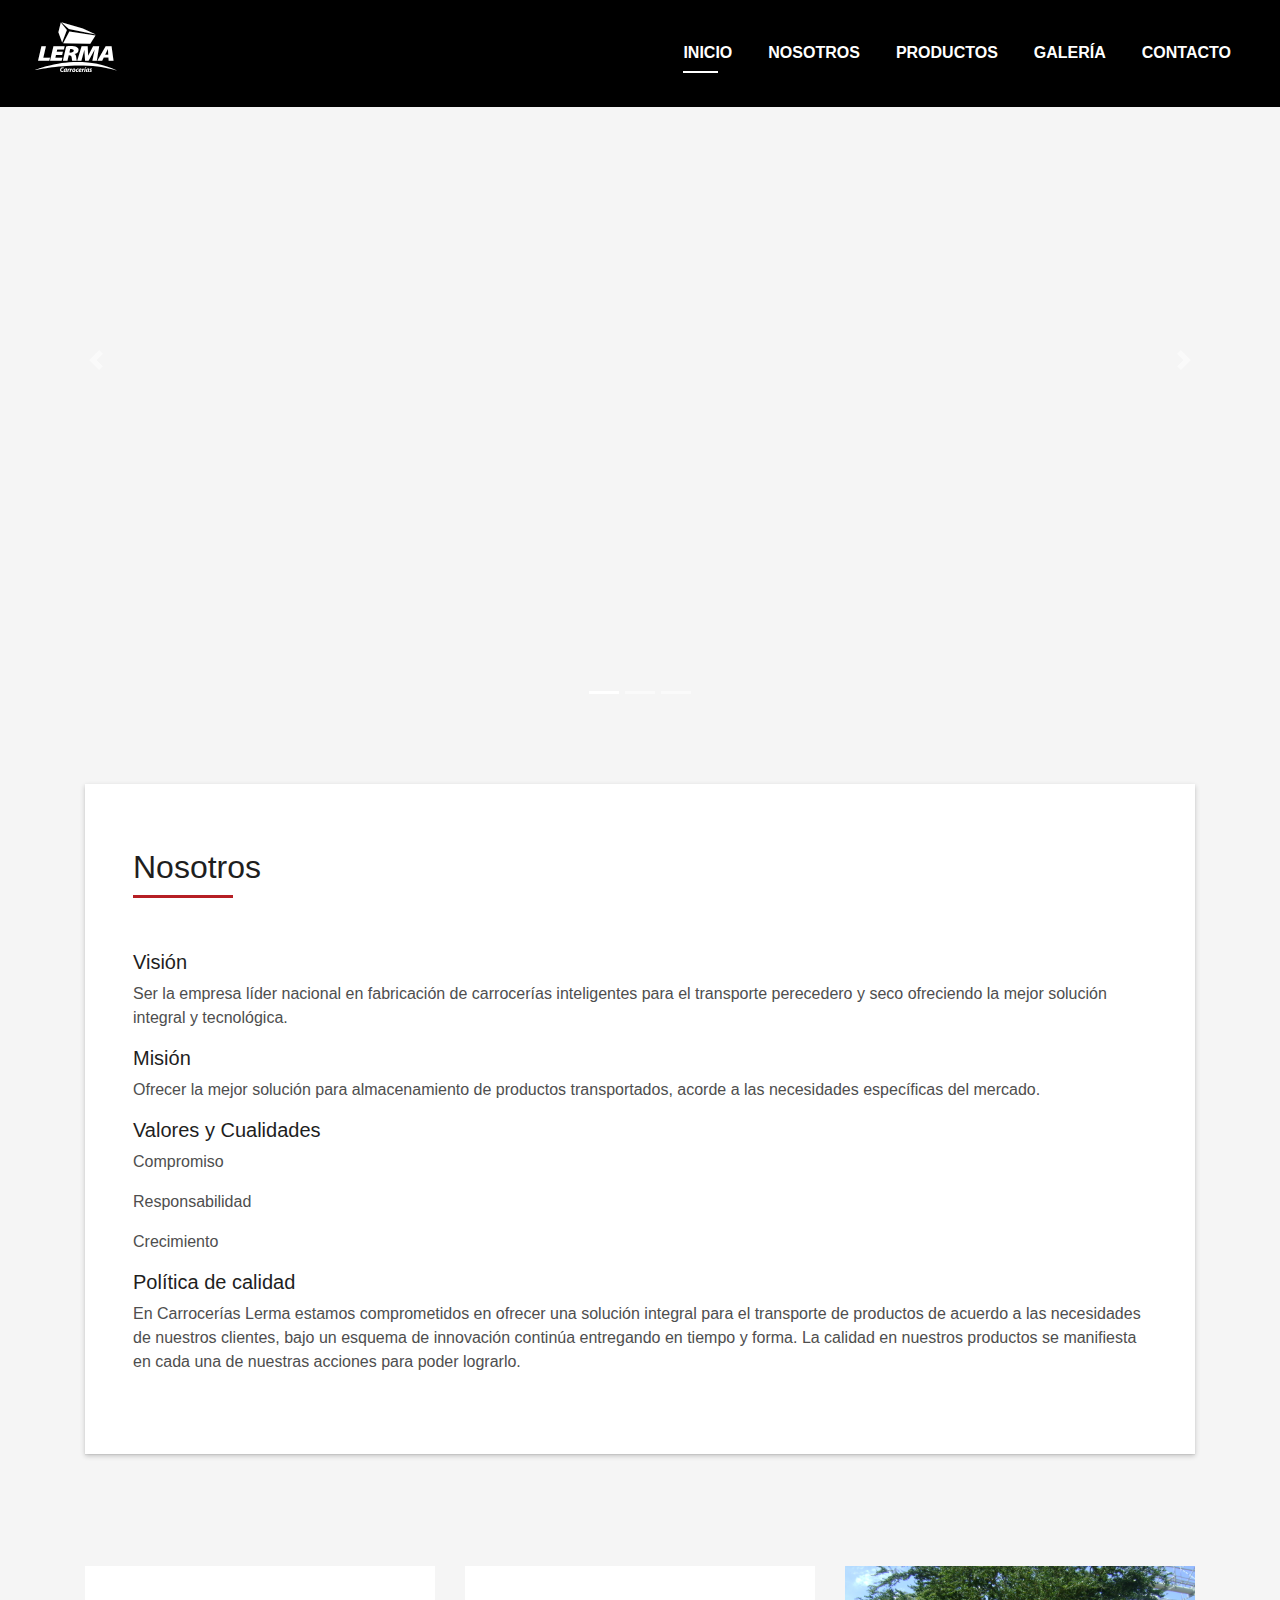
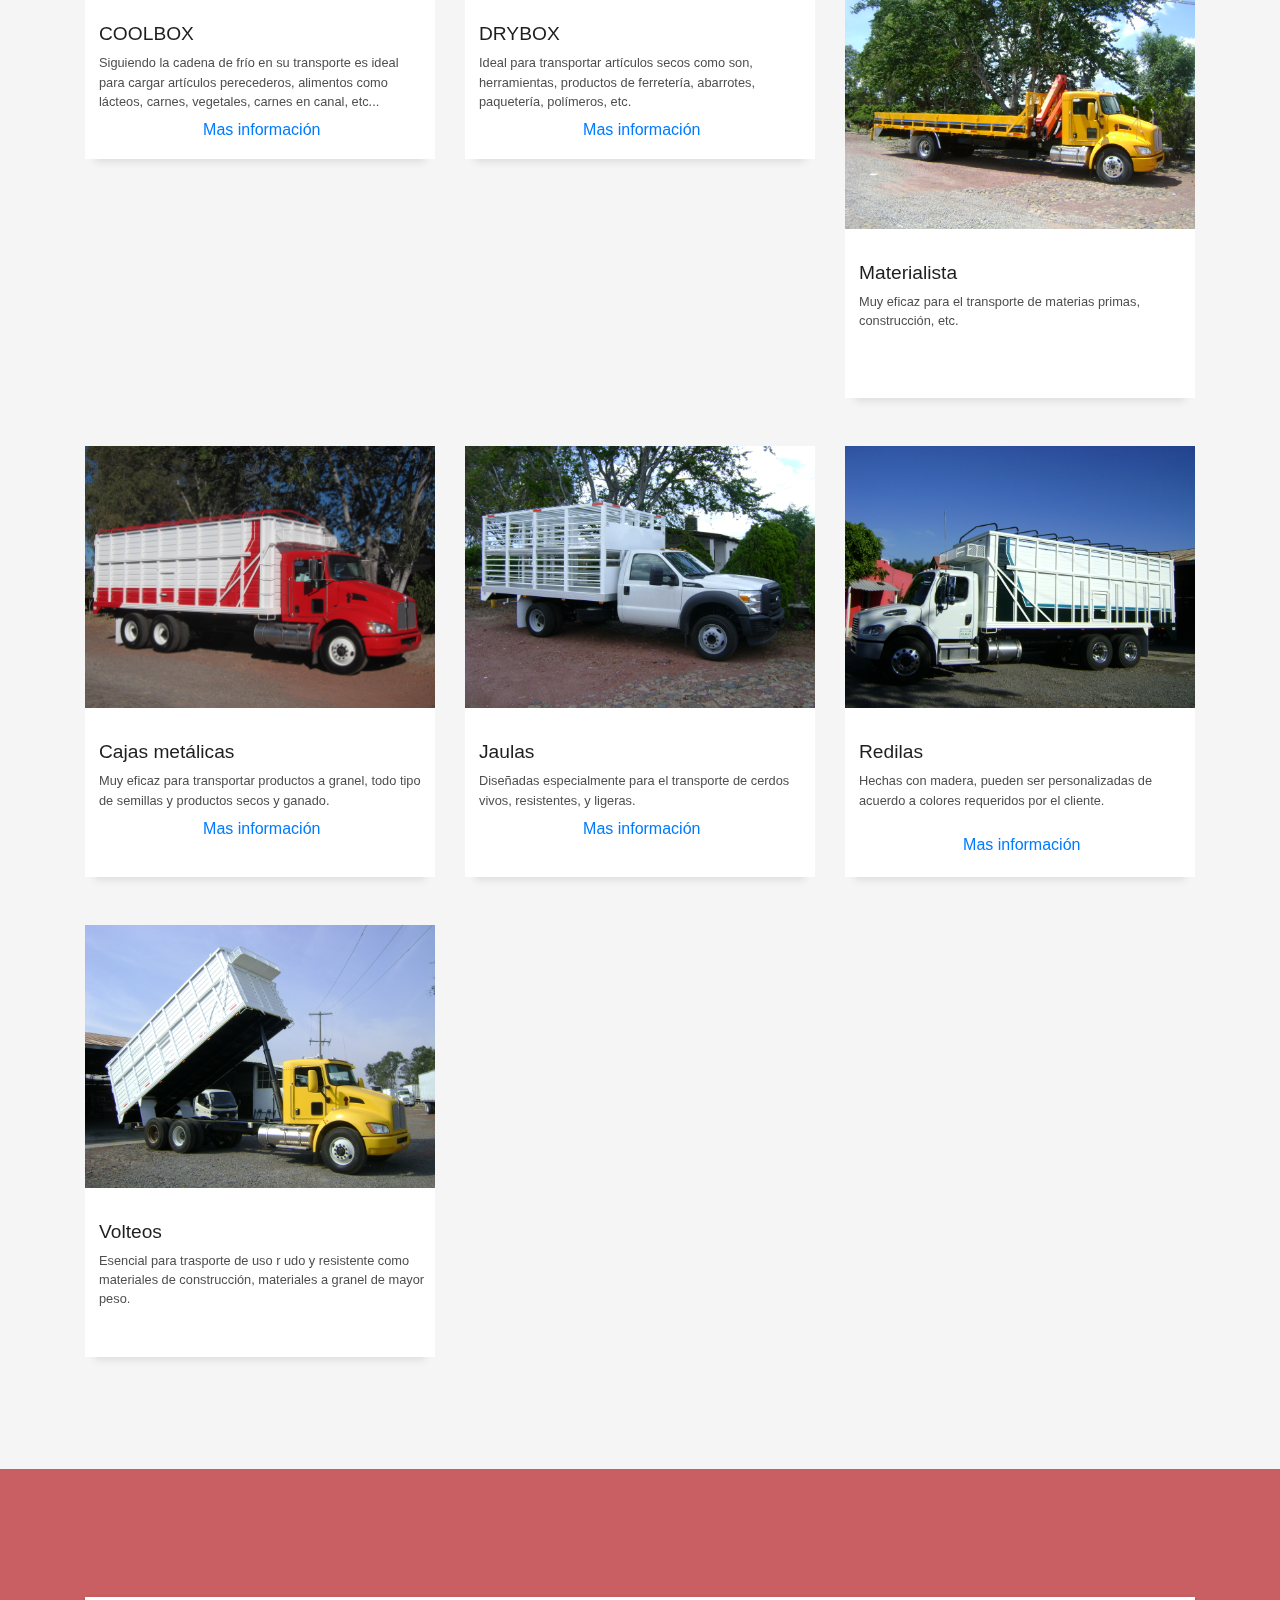
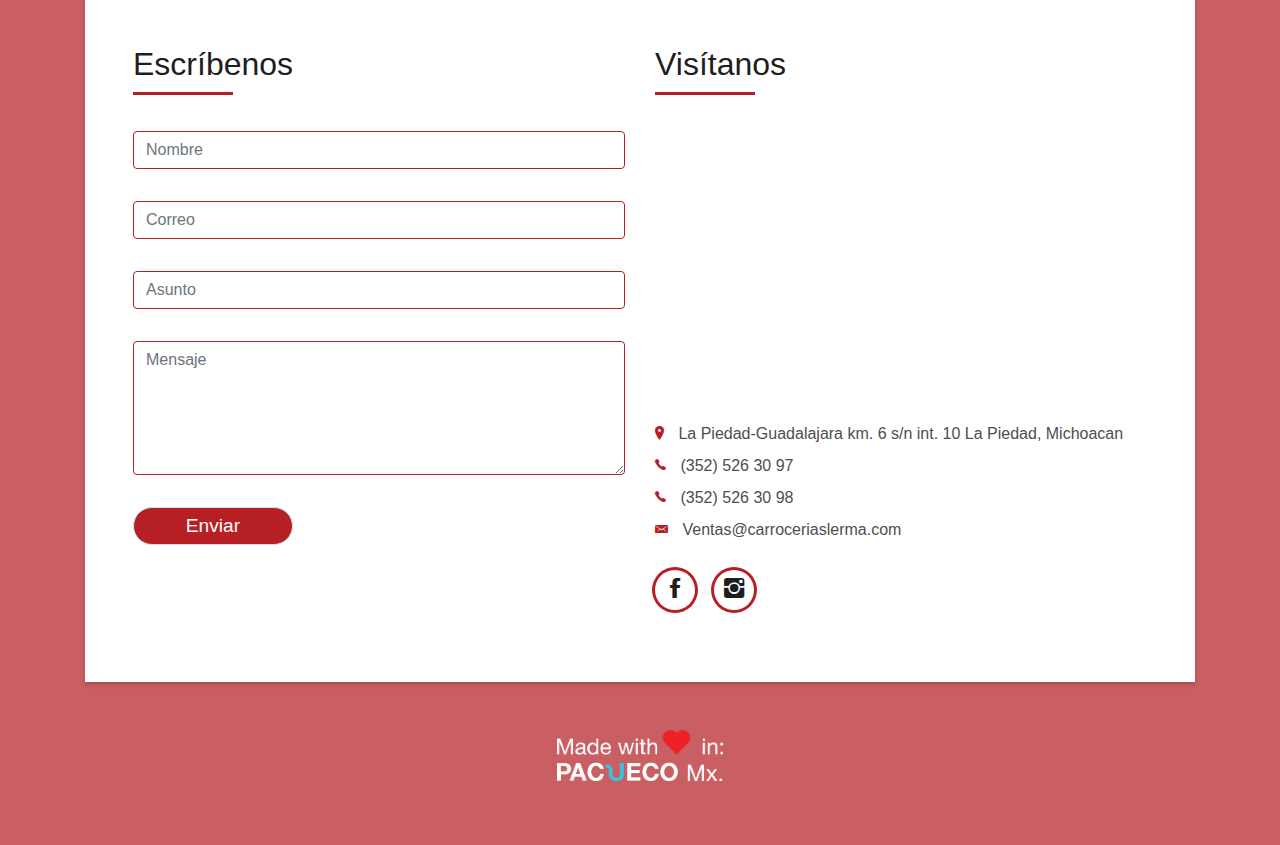
==== commit b5f42ff4: "Merge branch 'Feature-union-secciones'" ====
--- a/index.html
+++ b/index.html
@@ -246,6 +246,7 @@
                 </p>
               </div>
               <div class="modal-footer">
+                <button type="button"  href="img/fotos/REFRIGERADA/DSC_0118.JPG"  class="fresco btn btn-primary" data-fresco-group="Refrigerada-mf">Ver galeria</button>
                 <button type="button" class="btn btn-secondary" data-dismiss="modal">Cerrar</button>
               </div>
             </div>
@@ -305,6 +306,7 @@
                 </p>
               </div>
               <div class="modal-footer">
+                <button type="button"  href="img/fotos/SECA/SECA 7 MTS PUERTA LATERAL MAY 17 (7).JPG"  class="fresco btn btn-primary" data-fresco-group="seca-mf">Ver galeria</button>
                 <button type="button" class="btn btn-secondary" data-dismiss="modal">Cerrar</button>
               </div>
             </div>
@@ -373,6 +375,7 @@
                 </p>
               </div>
               <div class="modal-footer">
+                <button type="button"  href="img/fotos/METALICAS/METALICA CON VOLTEO JUL 17 (2).JPG"  class="fresco btn btn-primary" data-fresco-group="metalicas-mf">Ver galeria</button>
                 <button type="button" class="btn btn-secondary" data-dismiss="modal">Cerrar</button>
               </div>
             </div>
@@ -429,6 +432,7 @@
                 </p>
               </div>
               <div class="modal-footer">
+                <button type="button"  href="img/fotos/JAULA/JAULA 8 MTS ENE 13 (6).JPG"  class="fresco btn btn-primary" data-fresco-group="jaulas-mf">Ver galeria</button>
                 <button type="button" class="btn btn-secondary" data-dismiss="modal">Cerrar</button>
               </div>
             </div>
@@ -492,6 +496,7 @@
                 </p>
               </div>
               <div class="modal-footer">
+                <button type="button"  href="img/fotos/REDILAS/TORTON 7.75 MTS CAMAROTE JUN 15 (9).JPG"  class="fresco btn btn-primary" data-fresco-group="Redilas-mf">Ver galeria</button>
                 <button type="button" class="btn btn-secondary" data-dismiss="modal">Cerrar</button>
               </div>
             </div>
@@ -512,21 +517,26 @@
         <div class="col-md-4">
           <div class="work-box">
             <div class="work-img">
-              <a href="img/fotos/REFRIGERADA/DSC_0118.JPG"  class="fresco" data-fresco-group="Refrigerada-mf">
+              <a href="img/fotos/REFRIGERADA/DSC_0086.JPG"  class="fresco" data-fresco-group="Refrigerada-mf">
               <img src="img/fotos/REFRIGERADA/DSC_0118.JPG" alt="" class="img-fluid">
               </a>
             </div>
-            <a href="img/fotos/REFRIGERADA/CAJA CANALERA 10 MTS  EQUIPO Y RAMPA JUL 15 (6).jpg" class="fresco" data-fresco-group="Refrigerada-mf">
-            <a href="img/fotos/REFRIGERADA/DSC_0115.JPG" class="fresco" data-fresco-group="Refrigerada-mf">
-              <a href="img/fotos/REFRIGERADA/DSC_0086.JPG" class="fresco" data-fresco-group="Refrigerada-mf">
-            <a href="img/fotos/REFRIGERADA/REFRIGERADA CANALERA 8 MTS  MARZO 19 (2).JPG"  class="fresco" data-fresco-group="Refrigerada-mf">
+            <a href="img/fotos/REFRIGERADA/CAJA CANALERA 10 MTS  EQUIPO Y RAMPA JUL 15 (6).jpg" class="fresco" data-fresco-group="Refrigerada-mf"></a>
+            <a href="img/fotos/REFRIGERADA/REFRIGERADA CANALERA 8 MTS  MARZO 19 (2).JPG"  class="fresco" data-fresco-group="Refrigerada-mf"></a>
                     <div class="work-content">
                       <div class="row">
                         <div class="col-sm-12">
                           <h2 class="w-title">COOLBOX</h2>
                           <div class="w-more">
-                            <p>
-                              Siguiendo la cadena de frío en su transporte es ideal para cargar artículos perecederos, alimentos como lácteos, carnes, vegetales, carnes en canal, etc...                          </div>
+                            <p class="parrafo-card-gallery">
+                              Siguiendo la cadena de frío en su transporte es ideal para cargar artículos perecederos, alimentos como lácteos, carnes, vegetales, carnes en canal, etc...
+                              <div class=" text-center" style="margin-top: 0px;">
+                                <button type="button" class="btn btn-link" data-toggle="modal" data-target="#coolboxModal">
+                                  Mas información
+                                 </button>
+                              </div>
+                            </p>
+                            </div>
                         </div>
                       </div>
                     </div>
@@ -540,33 +550,37 @@
           <div class="work-box">
             <div class="work-img">
               <a href="img/fotos/SECA/SECA 7.5 COPETE FEB 20.jpg" class="fresco" data-fresco-group="seca-mf">
-                <img src="img/fotos/SECA/SECA 7.5 COPETE FEB 20.jpg" alt="" class="img-fluid">
-              </a>
-            </div>
-            <a href="img/fotos/SECA/DSC_0123.JPG" class="fresco" data-fresco-group="seca-mf">
-            <a href="img/fotos/SECA/DSC_0136.JPG" class="fresco" data-fresco-group="seca-mf">
-            <a href="img/fotos/SECA/SECA 5 MTS FEB 20.jpg" class="fresco" data-fresco-group="seca-mf">
-            <a href="img/fotos/SECA/SECA 7 MTS JUN 19.JPG" class="fresco" data-fresco-group="seca-mf">
-            <a href="img/fotos/SECA/SECA 7 MTS NOV 18 (1).JPG" class="fresco" data-fresco-group="seca-mf">
-            <a href="img/fotos/SECA/SECA 7 MTS PUERTA LATERAL MAY 17 (4).JPG" class="fresco" data-fresco-group="seca-mf">
-            <a href="img/fotos/SECA/SECA 7 MTS PUERTA LATERAL MAY 17 (7).JPG" class="fresco" data-fresco-group="seca-mf">
-            <a href="img/fotos/SECA/SECA 7 MTS TRIPLAY JUN 17 (4).JPG" class="fresco" data-fresco-group="seca-mf">
-            <a href="img/fotos/SECA/SECA 7.30 MTS COPETE OCT 17 (16).JPG" class="fresco" data-fresco-group="seca-mf">
-            <a href="img/fotos/SECA/CAJA SECA 7MTS FIBRAS ABRIL 16 (2).JPG" class="fresco" data-fresco-group="seca-mf">
-            <a href="img/fotos/SECA/SECA 7.5 MTS ENE 19 (3).JPG" class="fresco" data-fresco-group="seca-mf">
-            <a href="img/fotos/SECA/SECA 8 MTS CAMAROTE MAY 19 (3).JPG" class="fresco" data-fresco-group="seca-mf">
-            <a href="img/fotos/SECA/SECA 9 MTS DIC 19 (4).JPG" class="fresco" data-fresco-group="seca-mf">
-            <a href="img/fotos/SECA/SECA 9.5 MTS OCT 18 (13).JPG" class="fresco" data-fresco-group="seca-mf">
-            <a href="img/fotos/SECA/SECA 9.5 MTS SEP 18 (1).JPG" class="fresco" data-fresco-group="seca-mf">
-              <a href="img/fotos/SECA/SECA COPETE 7MTS JUL 16 (13).JPG" class="fresco" data-fresco-group="seca-mf">
+                <img src="img/fotos/SECA/DSC_0136.JPG" alt="" class="img-fluid">
+              </a>
+            </div>
+            <a href="img/fotos/SECA/DSC_0123.JPG" class="fresco" data-fresco-group="seca-mf"></a>
+            <a href="img/fotos/SECA/DSC_0136.JPG" class="fresco" data-fresco-group="seca-mf"></a>
+            <a href="img/fotos/SECA/SECA 5 MTS FEB 20.jpg" class="fresco" data-fresco-group="seca-mf"></a>
+            <a href="img/fotos/SECA/SECA 7 MTS JUN 19.JPG" class="fresco" data-fresco-group="seca-mf"></a>
+            <a href="img/fotos/SECA/SECA 7 MTS NOV 18 (1).JPG" class="fresco" data-fresco-group="seca-mf"></a>
+            <a href="img/fotos/SECA/SECA 7 MTS PUERTA LATERAL MAY 17 (4).JPG" class="fresco" data-fresco-group="seca-mf"></a>
+            <a href="img/fotos/SECA/SECA 7 MTS PUERTA LATERAL MAY 17 (7).JPG" class="fresco" data-fresco-group="seca-mf"></a>
+            <a href="img/fotos/SECA/SECA 7 MTS TRIPLAY JUN 17 (4).JPG" class="fresco" data-fresco-group="seca-mf"></a>
+            <a href="img/fotos/SECA/SECA 7.30 MTS COPETE OCT 17 (16).JPG" class="fresco" data-fresco-group="seca-mf"></a>
+            <a href="img/fotos/SECA/CAJA SECA 7MTS FIBRAS ABRIL 16 (2).JPG" class="fresco" data-fresco-group="seca-mf"></a>
+            <a href="img/fotos/SECA/SECA 7.5 MTS ENE 19 (3).JPG" class="fresco" data-fresco-group="seca-mf"></a>
+            <a href="img/fotos/SECA/SECA 8 MTS CAMAROTE MAY 19 (3).JPG" class="fresco" data-fresco-group="seca-mf"></a>
+            <a href="img/fotos/SECA/SECA 9 MTS DIC 19 (4).JPG" class="fresco" data-fresco-group="seca-mf"></a>
+            <a href="img/fotos/SECA/SECA 9.5 MTS OCT 18 (13).JPG" class="fresco" data-fresco-group="seca-mf"></a>
+            <a href="img/fotos/SECA/SECA 9.5 MTS SEP 18 (1).JPG" class="fresco" data-fresco-group="seca-mf"></a>
+              <a href="img/fotos/SECA/SECA COPETE 7MTS JUL 16 (13).JPG" class="fresco" data-fresco-group="seca-mf"></a>
                     <div class="work-content">
                       <div class="row">
                         <div class="col-sm-12">
                           <h2 class="w-title">DRYBOX</h2>
                           <div class="w-more">
-                            <p>
+                            <p class="parrafo-card-gallery">
                               Ideal para transportar artículos secos como son, herramientas, productos de ferretería, abarrotes, paquetería, polímeros, etc. 
                             </p>
+                      <div class="text-center">
+                        <button type="button" class="btn btn-link" data-toggle="modal" data-target="#dryboxModal">
+                          Mas información</button>
+                      </div>
                           </div>
                         </div>
                       </div>
@@ -580,20 +594,25 @@
         <div class="col-md-4">
           <div class="work-box">
             <div class="work-img">
-              <a href="img/fotos/MATERIALISTAS/KW RABON CON GRUA SEP 12 (3).JPG" class="fresco" data-fresco-group="Materialista-mf">
+              <a href="img/fotos/MATERIALISTAS/KW RABON CON GRUA SEP 12 (3).JPG" class="fresco" data-fresco-group="Materialista-mf"></a>
               <img src="img/fotos/MATERIALISTAS/KW RABON CON GRUA SEP 12 (3).JPG" alt="" class="img-fluid">
               </a>
             </div>
-            <a href="img/fotos/MATERIALISTAS/MATERIALISTA 4.30 MTS MAY 16 (1).JPG" class="fresco" data-fresco-group="Materialista-mf">
-            <a href="img/fotos/MATERIALISTAS/MATERIALISTA 6.20 MTS ENE 17 (11).JPG" class="fresco" data-fresco-group="Materialista-mf">
-            <a href="img/fotos/MATERIALISTAS/MATERIALISTA 7 MTS OCT 18 (2).JPG" class="fresco" data-fresco-group="Materialista-mf">
+            <a href="img/fotos/MATERIALISTAS/MATERIALISTA 4.30 MTS MAY 16 (1).JPG" class="fresco" data-fresco-group="Materialista-mf"></a>
+            <a href="img/fotos/MATERIALISTAS/MATERIALISTA 6.20 MTS ENE 17 (11).JPG" class="fresco" data-fresco-group="Materialista-mf"></a>
+            <a href="img/fotos/MATERIALISTAS/MATERIALISTA 7 MTS OCT 18 (2).JPG" class="fresco" data-fresco-group="Materialista-mf"></a>
                     <div class="work-content">
                       <div class="row">
                         <div class="col-sm-12">
                           <h2 class="w-title">Materialista</h2>
                           <div class="w-more">
-                            <p>
-                              Muy eficaz para el transporte de materias primas, construcción, etc.                            </p>
+                            <p class="parrafo-card-gallery">
+                              Muy eficaz para el transporte de materias primas, construcción, etc.
+                            </p>              
+                            <div class="text-center">
+                              <!-- <button type="button" class="btn btn-link" data-toggle="modal" data-target="#dryboxModal">
+                                Mas información</button> -->
+                            </div>
                           </div>
                         </div>
                       </div>
@@ -613,17 +632,20 @@
               <img src="img/fotos/METALICAS/METALICA 7 MTS FEB 14 (2).JPG" alt="" class="img-fluid" >
               </a>
             </div>
-            <a href="img/fotos/METALICAS/METALICA 7.5 MTS COPETE MAY 15 (8).JPG" class="fresco" data-fresco-group="metalicas-mf">
-            <a href="img/fotos/METALICAS/METALICA CON VOLTEO JUL 17 (2).JPG" class="fresco" data-fresco-group="metalicas-mf">
-            <a href="img/fotos/METALICAS/METALICA 9 MTS COPETE AGO 13 (3).JPG" class="fresco" data-fresco-group="metalicas-mf">
+            <a href="img/fotos/METALICAS/METALICA 7.5 MTS COPETE MAY 15 (8).JPG" class="fresco" data-fresco-group="metalicas-mf"></a>
+            <a href="img/fotos/METALICAS/METALICA 9 MTS COPETE AGO 13 (3).JPG" class="fresco" data-fresco-group="metalicas-mf"></a>
                     <div class="work-content">
                       <div class="row">
                         <div class="col-sm-12">
                           <h2 class="w-title">Cajas metálicas</h2>
                           <div class="w-more">
-                            <p>
+                            <p class="parrafo-card-gallery">
                               Muy eficaz para transportar productos a granel, todo tipo de semillas y productos secos y ganado.
                             </p>
+                            <div class="text-center">
+                            <button type="button" class="btn btn-link" data-toggle="modal" data-target="#metalicasModal">
+                              Mas información</button>
+                          </div>
                           </div>
                         </div>
                       </div>
@@ -640,24 +662,27 @@
               <img src="img/fotos/JAULA/JAULA 4 MTS PISO ALUM JUN 13 (12).JPG" alt="" class="img-fluid">
               </a>
             </div>
-            <a href="img/fotos/JAULA/JAULA 8 MTS ENE 13 (6).JPG" class="fresco" data-fresco-group="jaulas-mf">
-            <a href="img/fotos/JAULA/JAULA 8 MTS PISOS ALUMINIO TEPA JUL 10 007.jpg" class="fresco" data-fresco-group="jaulas-mf">
-            <a href="img/fotos/JAULA/JAULA 9 MTS ACERO NEGRO JUL 12 (8).JPG" class="fresco" data-fresco-group="jaulas-mf">
-            <a href="img/fotos/JAULA/JAULA 12.20 KEKEN INOX  ALUM 012.JPG" class="fresco" data-fresco-group="jaulas-mf">
-            <a href="img/fotos/JAULA/JAULA 24 PIES GALV DIC 14 (1).JPG" class="fresco" data-fresco-group="jaulas-mf">
-            <a href="img/fotos/JAULA/JAULA 48 PIES AGO 19 (3).JPG" class="fresco" data-fresco-group="jaulas-mf">
-            <a href="img/fotos/JAULA/JAULA 48 PIES PISOS ALUM JUN 19 (8).JPG" class="fresco" data-fresco-group="jaulas-mf">
-            <a href="img/fotos/JAULA/JAULA GALV 48 PIES ENE 15 (24).JPG" class="fresco" data-fresco-group="jaulas-mf">
-            <a href="img/fotos/JAULA/JAULA INOX-ALUM 8 MTS JUL 15 (21).JPG" class="fresco" data-fresco-group="jaulas-mf">      
+            <a href="img/fotos/JAULA/JAULA 8 MTS PISOS ALUMINIO TEPA JUL 10 007.jpg" class="fresco" data-fresco-group="jaulas-mf"></a>
+            <a href="img/fotos/JAULA/JAULA 9 MTS ACERO NEGRO JUL 12 (8).JPG" class="fresco" data-fresco-group="jaulas-mf"></a>
+            <a href="img/fotos/JAULA/JAULA 12.20 KEKEN INOX  ALUM 012.JPG" class="fresco" data-fresco-group="jaulas-mf"></a>
+            <a href="img/fotos/JAULA/JAULA 24 PIES GALV DIC 14 (1).JPG" class="fresco" data-fresco-group="jaulas-mf"></a>
+            <a href="img/fotos/JAULA/JAULA 48 PIES AGO 19 (3).JPG" class="fresco" data-fresco-group="jaulas-mf"></a>
+            <a href="img/fotos/JAULA/JAULA 48 PIES PISOS ALUM JUN 19 (8).JPG" class="fresco" data-fresco-group="jaulas-mf"></a>
+            <a href="img/fotos/JAULA/JAULA GALV 48 PIES ENE 15 (24).JPG" class="fresco" data-fresco-group="jaulas-mf"></a>
+            <a href="img/fotos/JAULA/JAULA INOX-ALUM 8 MTS JUL 15 (21).JPG" class="fresco" data-fresco-group="jaulas-mf"></a>   
                     <div class="work-content">
                       <div class="row">
                         <div class="col-sm-12">
                           <h2 class="w-title">Jaulas</h2>
                           <div class="w-more">
-                            <p>
+                            <p class="parrafo-card-gallery">
                               Diseñadas especialmente para el transporte de cerdos vivos, resistentes, y
-                              ligeras con colores personalizados de acuerdo a las necesidades de cada cliente.
+                              ligeras.
                             </p>
+                            <div class="text-center">
+                              <button type="button" class="btn btn-link" data-toggle="modal" data-target="#jaulasModal">
+                                Mas información</button>
+                            </div>
                           </div>
                         </div>
                       </div>
@@ -674,15 +699,14 @@
                 <img src="img/fotos/REDILAS/TORTON 24 PIES AGO 13 (2).JPG" alt="" class="img-fluid">
               </a>
               </div>
-            <a href="img/fotos/REDILAS/SEMILLERA  7.80 MTS  JUL 15 (3).JPG" class="fresco" data-fresco-group="Redilas-mf" >
-            <a href="img/fotos/REDILAS/SEMILLERA 7 MTS  AGO 17(4).JPG" class="fresco" data-fresco-group="Redilas-mf">
-            <a href="img/fotos/REDILAS/SEMILLERA 7.32 MTS DIC 17 (2).JPG" class="fresco" data-fresco-group="Redilas-mf">
-            <a href="img/fotos/REDILAS/TORTON 7.50 MTS CAMAROTE QUETZAL 004.jpg" class="fresco" data-fresco-group="Redilas-mf">
-            <a href="img/fotos/REDILAS/TORTON 7.50 MTS CAMAROTE QUETZAL 007.jpg"  class="fresco" data-fresco-group="Redilas-mf">
-            <a href="img/fotos/REDILAS/TORTON 7.75 MTS CAMAROTE JUN 15 (9).JPG"  class="fresco" data-fresco-group="Redilas-mf">
-            <a href="img/fotos/REDILAS/TORTON 24 PIES JACONA DIC 10 011.jpg"  class="fresco" data-fresco-group="Redilas-mf">
-            <a href="img/fotos/REDILAS/TORTON GANADERO 8 MTS JUL 12 (16).JPG"  class="fresco" data-fresco-group="Redilas-mf">
-            <a href="img/fotos/REDILAS/TORTON MADERA 7 MTS MAY 16 (2).JPG"  class="fresco" data-fresco-group="Redilas-mf">             
+            <a href="img/fotos/REDILAS/SEMILLERA  7.80 MTS  JUL 15 (3).JPG" class="fresco" data-fresco-group="Redilas-mf" ></a>
+            <a href="img/fotos/REDILAS/SEMILLERA 7 MTS  AGO 17(4).JPG" class="fresco" data-fresco-group="Redilas-mf"></a>
+            <a href="img/fotos/REDILAS/SEMILLERA 7.32 MTS DIC 17 (2).JPG" class="fresco" data-fresco-group="Redilas-mf"></a>
+            <a href="img/fotos/REDILAS/TORTON 7.50 MTS CAMAROTE QUETZAL 004.jpg" class="fresco" data-fresco-group="Redilas-mf"></a>
+            <a href="img/fotos/REDILAS/TORTON 7.50 MTS CAMAROTE QUETZAL 007.jpg"  class="fresco" data-fresco-group="Redilas-mf"></a>
+            <a href="img/fotos/REDILAS/TORTON 24 PIES JACONA DIC 10 011.jpg"  class="fresco" data-fresco-group="Redilas-mf"></a>
+            <a href="img/fotos/REDILAS/TORTON GANADERO 8 MTS JUL 12 (16).JPG"  class="fresco" data-fresco-group="Redilas-mf"></a>
+            <a href="img/fotos/REDILAS/TORTON MADERA 7 MTS MAY 16 (2).JPG"  class="fresco" data-fresco-group="Redilas-mf"></a>             
                     <div class="work-content">
                       <div class="row">
                         <div class="col-sm-12">
@@ -692,6 +716,10 @@
                               Hechas con madera, pueden ser personalizadas de
                               acuerdo a colores requeridos por el cliente.
                             </p>
+                            <div class="text-center">
+                              <button type="button" class="btn btn-link" data-toggle="modal" data-target="#redilasModal">
+                                Mas información</button>
+                            </div>
                           </div>
                         </div>
                       </div>
@@ -711,15 +739,15 @@
                 <img src="img/fotos/VOLTEOS/METALICA CON VOLTEO ENE 13 (7).JPG" alt="" class="img-fluid">
               </a>
             </div>
-            <a href="img/fotos/VOLTEOS/METALICA CON VOLTEO JUL 17 (10).JPG"  class="fresco" data-fresco-group="Volteos-mf">
-            <a href="img/fotos/VOLTEOS/METALICA CON VOLTEO JUL 17 (13).JPG"  class="fresco" data-fresco-group="Volteos-mf">
-            <a href="img/fotos/VOLTEOS/PLATAFORMA MATERIALISTA VOLTEO JUN 13 (4).JPG"  class="fresco" data-fresco-group="Volteos-mf">
-            <a href="img/fotos/VOLTEOS/PLATAFORMA MATERIALISTA VOLTEO JUN 13 (7).JPG"  class="fresco" data-fresco-group="Volteos-mf">
-            <a href="img/fotos/VOLTEOS/sistema volteo camioneta 011.jpg"  class="fresco" data-fresco-group="Volteos-mf">
-            <a href="img/fotos/VOLTEOS/TORTON METALICO 7 MTS SIST VOLTEO OCT 12 (14).JPG" class="fresco" data-fresco-group="Volteos-mf">
-            <a href="img/fotos/VOLTEOS/TORTON METALICO 7MTS CON VOLTEO NOV 11 (18).JPG"  class="fresco" data-fresco-group="Volteos-mf">
-            <a href="img/fotos/VOLTEOS/TORTON METALICO CON VOLTEO MAY 15 (15).JPG"  class="fresco" data-fresco-group="Volteos-mf">
-            <a href="img/fotos/VOLTEOS/TORTON METALICO CON VOLTEO MAY 15 (21).JPG"  class="fresco" data-fresco-group="Volteos-mf">
+            <a href="img/fotos/VOLTEOS/METALICA CON VOLTEO JUL 17 (10).JPG"  class="fresco" data-fresco-group="Volteos-mf"></a>
+            <a href="img/fotos/VOLTEOS/METALICA CON VOLTEO JUL 17 (13).JPG"  class="fresco" data-fresco-group="Volteos-mf"></a>
+            <a href="img/fotos/VOLTEOS/PLATAFORMA MATERIALISTA VOLTEO JUN 13 (4).JPG"  class="fresco" data-fresco-group="Volteos-mf"></a>
+            <a href="img/fotos/VOLTEOS/PLATAFORMA MATERIALISTA VOLTEO JUN 13 (7).JPG"  class="fresco" data-fresco-group="Volteos-mf"></a>
+            <a href="img/fotos/VOLTEOS/sistema volteo camioneta 011.jpg"  class="fresco" data-fresco-group="Volteos-mf"></a>
+            <a href="img/fotos/VOLTEOS/TORTON METALICO 7 MTS SIST VOLTEO OCT 12 (14).JPG" class="fresco" data-fresco-group="Volteos-mf"></a>
+            <a href="img/fotos/VOLTEOS/TORTON METALICO 7MTS CON VOLTEO NOV 11 (18).JPG"  class="fresco" data-fresco-group="Volteos-mf"></a>
+            <a href="img/fotos/VOLTEOS/TORTON METALICO CON VOLTEO MAY 15 (15).JPG"  class="fresco" data-fresco-group="Volteos-mf"></a>
+            <a href="img/fotos/VOLTEOS/TORTON METALICO CON VOLTEO MAY 15 (21).JPG"  class="fresco" data-fresco-group="Volteos-mf"></a>
             <div class="work-content">
               <div class="row">
                 <div class="col-sm-12">
--- a/css/style.css
+++ b/css/style.css
@@ -1284,4 +1284,7 @@
    position: absolute;
    top: 0;
    width: 100%;
+}
+.parrafo-card-gallery {
+margin-bottom: 0;
 }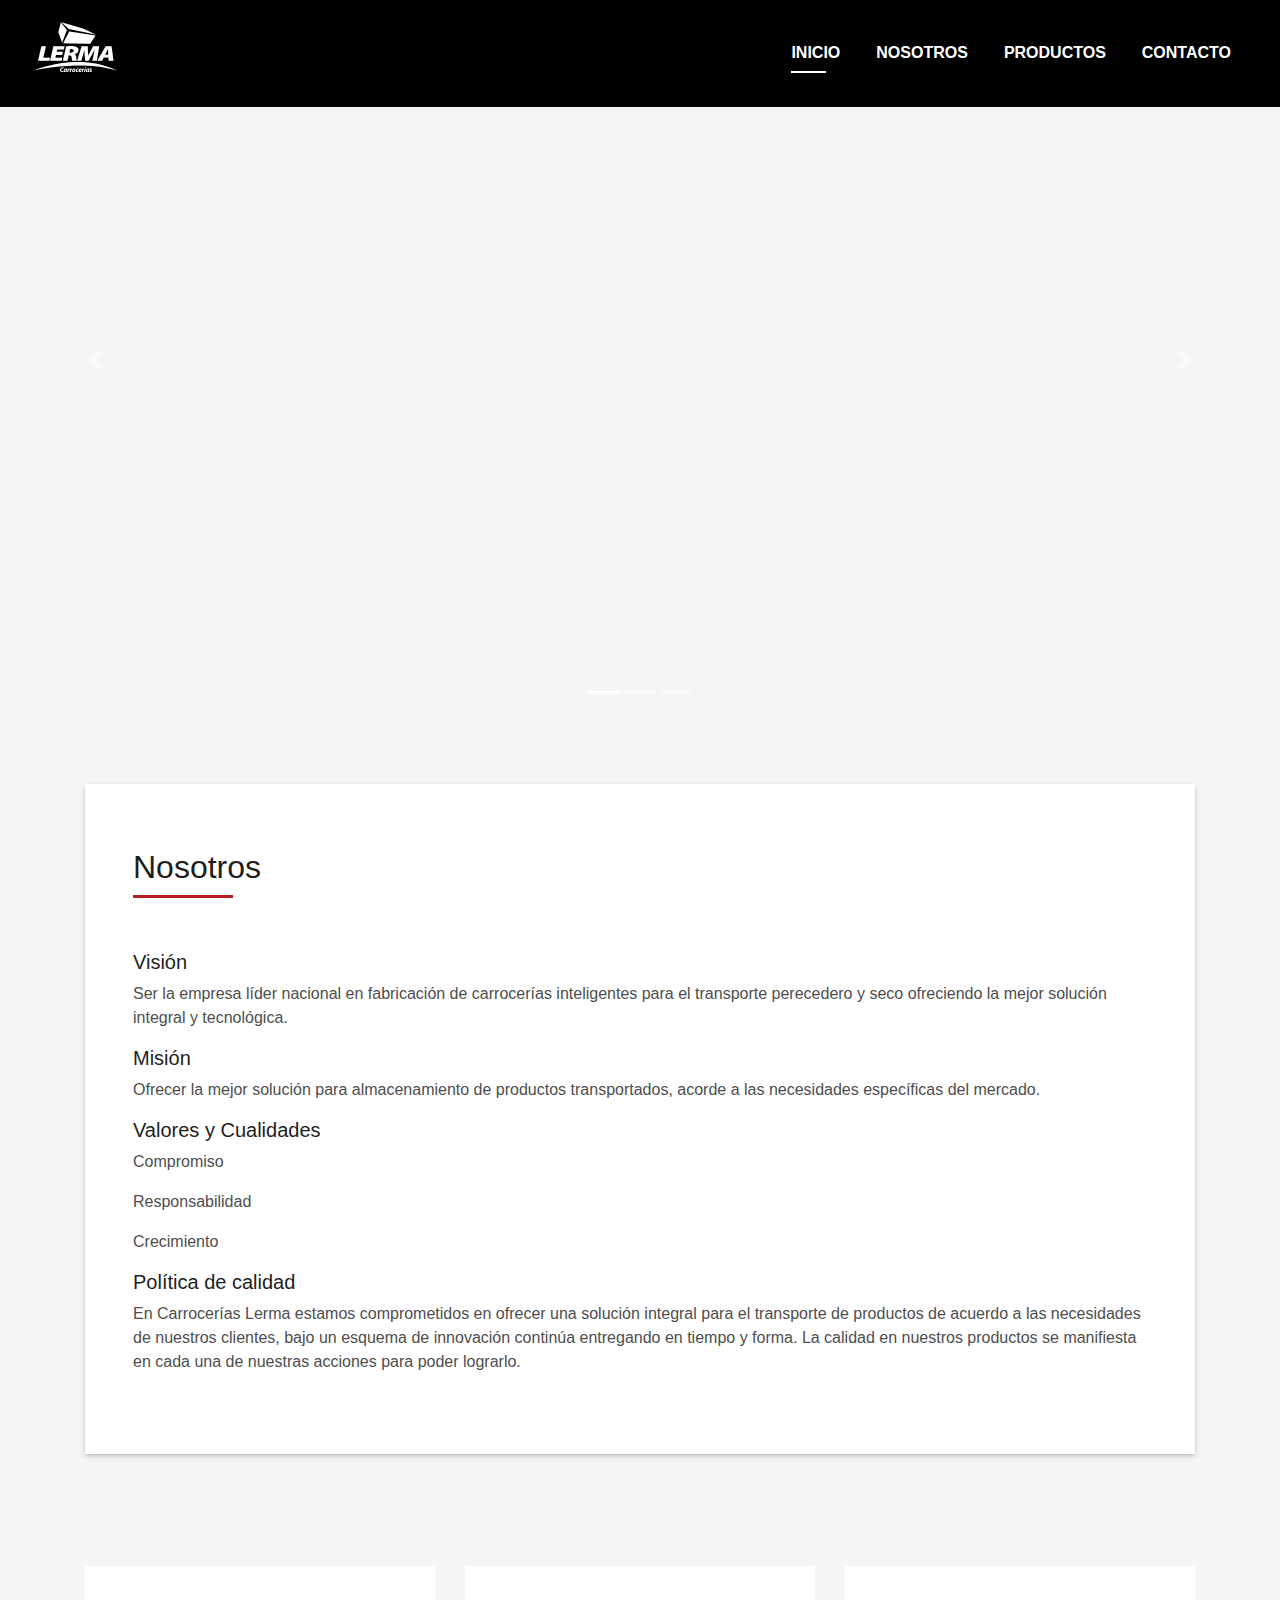
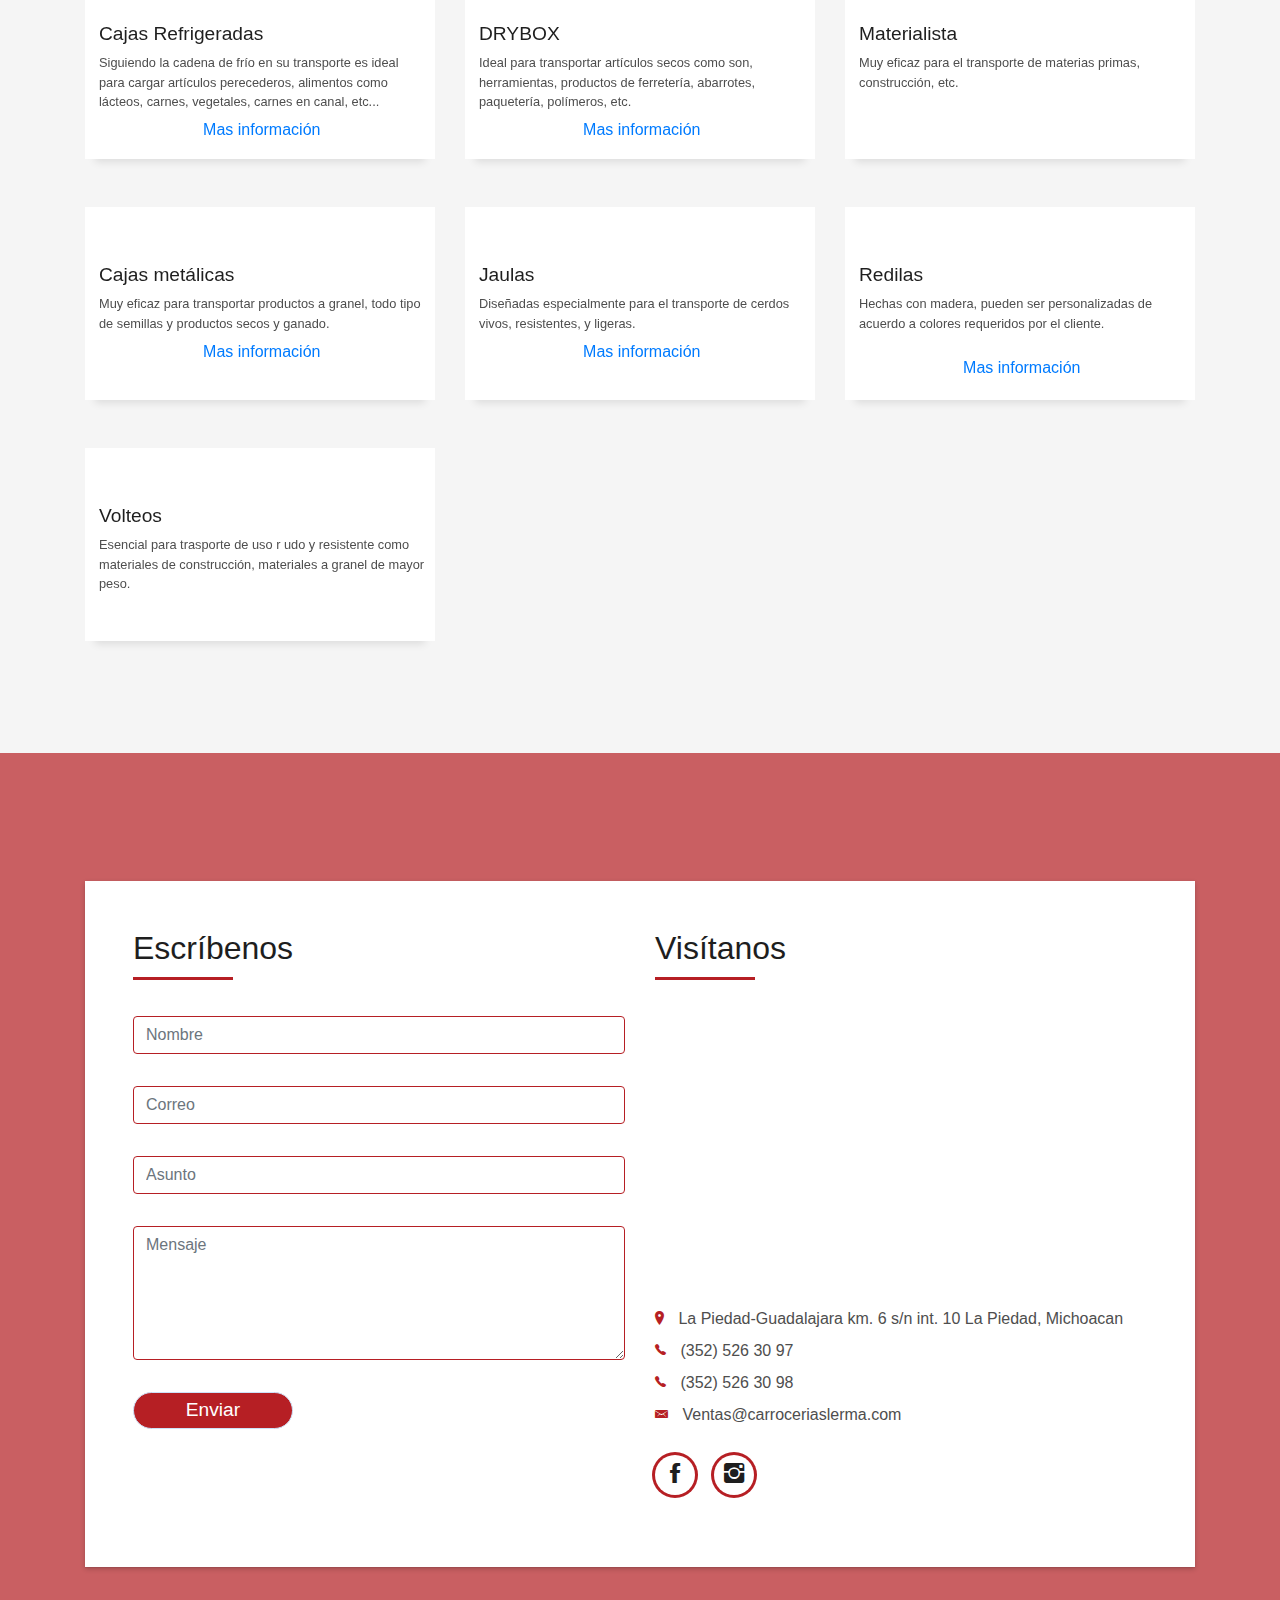
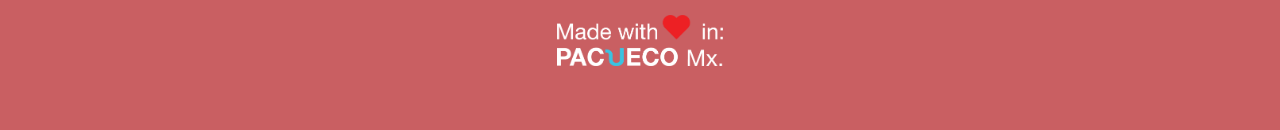
==== commit 7cc26be3: "this commit change products link position" ====
--- a/index.html
+++ b/index.html
@@ -63,9 +63,6 @@
             <a class="nav-link js-scroll" href="#service">Productos</a>
           </li>
           <li class="nav-item">
-            <a class="nav-link js-scroll" href="#work">Galería</a>
-          </li>
-          <li class="nav-item">
             <a class="nav-link js-scroll" href="#contact">Contacto</a>
           </li>
         </ul>
@@ -75,57 +72,66 @@
   <!--/ Nav End /-->
 
   <!--/ Intro Skew Star /-->
-    <!--Carousel Wrapper-->
-<div id="carousel-example-2" class="carousel slide carousel-fade" data-ride="carousel">
-  <!--Indicators-->
-  <ol class="carousel-indicators">
-    <li data-target="#carousel-example-2" data-slide-to="0" class="active"></li>
-    <li data-target="#carousel-example-2" data-slide-to="1"></li>
-    <li data-target="#carousel-example-2" data-slide-to="2"></li>
-  </ol>
-  <!--/.Indicators-->
-  <!--Slides-->
-  <div class="carousel-inner" role="listbox">
-    <div class="carousel-item active">
-      <div class="view">
-        <div class="iframe-container">
-          <iframe src="https://www.youtube.com/embed/O75dKyJ6mic?controls=0&loop=1;rel=0&autoplay=1&controls=0&showinfo=0&playlist=OAWGEEpj3i0,5W5vFVwoTq8&mute=1" frameborder="0" allowfullscreen" frameborder="0" allow="accelerometer; autoplay; encrypted-media; gyroscope; picture-in-picture" allowfullscreen></iframe>
-        
-        </div> 
+  <!--Carousel Wrapper-->
+  <div id="carousel-example-2" class="carousel slide carousel-fade" data-ride="carousel">
+    <!--Indicators-->
+    <ol class="carousel-indicators">
+      <li data-target="#carousel-example-2" data-slide-to="0" class="active"></li>
+      <li data-target="#carousel-example-2" data-slide-to="1"></li>
+      <li data-target="#carousel-example-2" data-slide-to="2"></li>
+    </ol>
+    <!--/.Indicators-->
+    <!--Slides-->
+    <div class="carousel-inner" role="listbox">
+      <div class="carousel-item active">
+        <div class="view">
+          <div class="iframe-container custom-iframe-conten">
+            <iframe class="custom-iframe"
+              src="https://www.youtube.com/embed/O75dKyJ6mic?controls=1&loop=1;rel=0&autoplay=1&controls=0&showinfo=0&playlist=OAWGEEpj3i0,5W5vFVwoTq8&mute=1"
+              frameborder="0" allowfullscreen" frameborder="0"
+              allow="accelerometer; autoplay; encrypted-media; gyroscope; picture-in-picture" allowfullscreen></iframe>
+
+          </div>
+        </div>
+      </div>
+      <div class="carousel-item">
+        <!--Mask color-->
+        <div class="view">
+          <div class="iframe-container custom-iframe-conten">
+            <iframe class="custom-iframe"
+              src="https://www.youtube.com/embed/OAWGEEpj3i0?controls=1&loop=1;rel=0&autoplay=1&controls=0&showinfo=0&playlist=5W5vFVwoTq8,O75dKyJ6mic&mute=1"
+              frameborder="0" allow="accelerometer; autoplay; encrypted-media; gyroscope; picture-in-picture"
+              allowfullscreen></iframe>
+          </div>
+          <div class="mask rgba-black-strong"></div>
+        </div>
+
+      </div>
+      <div class="carousel-item">
+        <!--Mask color-->
+        <div class="view">
+          <div class="iframe-container custom-iframe-conten">
+            <iframe class="custom-iframe"
+              src="https://www.youtube.com/embed/5W5vFVwoTq8?controls=1&loop=1;rel=0&autoplay=1&controls=0&showinfo=0&playlist=O75dKyJ6mic,OAWGEEpj3i0&mute=1"
+              frameborder="0" allow="accelerometer; autoplay; encrypted-media; gyroscope; picture-in-picture"
+              allowfullscreen></iframe>
+          </div>
+        </div>
       </div>
     </div>
-    <div class="carousel-item">
-      <!--Mask color-->
-      <div class="view">
-        <div class="iframe-container">
-          <iframe src="https://www.youtube.com/embed/OAWGEEpj3i0?controls=0&loop=1;rel=0&autoplay=1&controls=0&showinfo=0&playlist=5W5vFVwoTq8,O75dKyJ6mic&mute=1" frameborder="0" allow="accelerometer; autoplay; encrypted-media; gyroscope; picture-in-picture" allowfullscreen></iframe>
-        </div>
-        <div class="mask rgba-black-strong"></div>
-      </div>
-      
-    </div>
-    <div class="carousel-item">
-      <!--Mask color-->
-      <div class="view">
-        <div class="iframe-container">
-          <iframe src="https://www.youtube.com/embed/5W5vFVwoTq8?controls=0&loop=1;rel=0&autoplay=1&controls=0&showinfo=0&playlist=O75dKyJ6mic,OAWGEEpj3i0&mute=1" frameborder="0" allow="accelerometer; autoplay; encrypted-media; gyroscope; picture-in-picture" allowfullscreen></iframe>
-        </div>
-      </div>
-    </div>
+    <!--/.Slides-->
+    <!--Controls-->
+    <a class="carousel-control-prev" href="#carousel-example-2" role="button" data-slide="prev">
+      <span class="carousel-control-prev-icon" aria-hidden="true"></span>
+      <span class="sr-only">Previous</span>
+    </a>
+    <a class="carousel-control-next" href="#carousel-example-2" role="button" data-slide="next">
+      <span class="carousel-control-next-icon" aria-hidden="true"></span>
+      <span class="sr-only">Next</span>
+    </a>
+    <!--/.Controls-->
   </div>
-  <!--/.Slides-->
-  <!--Controls-->
-  <a class="carousel-control-prev" href="#carousel-example-2" role="button" data-slide="prev">
-    <span class="carousel-control-prev-icon" aria-hidden="true"></span>
-    <span class="sr-only">Previous</span>
-  </a>
-  <a class="carousel-control-next" href="#carousel-example-2" role="button" data-slide="next">
-    <span class="carousel-control-next-icon" aria-hidden="true"></span>
-    <span class="sr-only">Next</span>
-  </a>
-  <!--/.Controls-->
-</div>
-<!--/.Carousel Wrapper-->
+  <!--/.Carousel Wrapper-->
   <!--/ Intro Skew End /-->
 
   <section id="about" class="about-mf sect-pt4 route">
@@ -185,330 +191,108 @@
     </div>
   </section>
 
+
+  
   <!--/ Section Services Star /-->
   <section id="service" class="services-mf route">
     <!-- <div class="container">
-      <div class="row">
-        <div class="col-md-4 cursor-pointer" data-toggle="modal" data-target="#coolboxModal">
-          <div class="service-box">
-            <div class="service-ico" align="center">
-              <img src="img/coolbox.png" alt="" class="img-porductos">
-            </div>
-            <div class="service-content">
-              <h2 class="s-title">COOLBOX</h2>
-              <p class="s-description text-center">
-                Siguiendo la cadena de frío en su transporte es ideal para cargar artículos perecederos, alimentos como lácteos, carnes, vegetales, carnes en canal, etc...
-              </p>
-            </div>
-          </div>
-        </div> -->
-        <!-- pop up de servicios coolboxModal -->
-        <!-- Modal -->
-        <div class="modal fade" id="coolboxModal" tabindex="-1" role="dialog" aria-labelledby="exampleModalLabel" aria-hidden="true">
-          <div class="modal-dialog" role="document">
-            <div class="modal-content">
-              <div class="modal-header">
-                <h5 class="modal-title" id="exampleModalLabel">CAJA REFRIGERADA: COOL BOX</h5>
-                <button type="button" class="close" data-dismiss="modal" aria-label="Close">
-                  <span aria-hidden="true">&times;</span>
-                </button>
-              </div>
-              <div class="modal-body">
-                <p class="">
-                  Siguiendo la cadena de frío en su transporte es ideal para cargar artículos perecederos, alimentos como lácteos, carnes, vegetales, carnes en canal, etc... Esta fabricada con forros altamente resistentes a la corrosión y con paredes muy ligeras con una alta eficiencia térmica son la mejor opción.
+        <div class="row">
+          <div class="col-md-4 cursor-pointer" data-toggle="modal" data-target="#coolboxModal">
+            <div class="service-box">
+              <div class="service-ico" align="center">
+                <img src="img/coolbox.png" alt="" class="img-porductos">
+              </div>
+              <div class="service-content">
+                <h2 class="s-title">COOLBOX</h2>
+                <p class="s-description text-center">
+                  Siguiendo la cadena de frío en su transporte es ideal para cargar artículos perecederos, alimentos como lácteos, carnes, vegetales, carnes en canal, etc...
                 </p>
-                <div class="work-img">
-                  <img src="img/fotos/REFRIGERADA/REFRIGERADA CANALERA 8 MTS  MARZO 19 (2).JPG" class="img-thumbnail" alt="" srcset="">
-                </div>
-
-                <p><b>Características de fabricación</b> <br><br>
-                  <b>Estructura:</b> Fabricada en su totalidad en acero al carbón de alta resistencia. <br>
-                  <b>Forros exteriores:</b> Fibra de alto impacto REFLEXION, STEEL WALL <br>
-
-                  <b>Forro interno: </b> 	Fibra sintética de alto impacto ARMOR TUFF
-                        Fibra sintética LINER PANEL
-                        Acero inoxidable.
-                        <br>
-                <b>Piso:</b>	Acanalado de aluminio extruido.
-                        Aluminio antiderrapante. <br>
-                  <b>Bordas y esquineros:</b>	 Aluminio extruido color BLANCO
-                  Herrajes:		Galvanizados. <br>
-                  <b>Aislamiento:</b> Poliuretano de 3” y 4” de espesor en piso, paredes y techo. <br>
-                  <b>Luces:</b> Exteriores de navegación reglamentarias. <br>
-                  <b>Accesorios:</b> Riel logístico.
-                        Zoclo perimetral.
-                        Puertas laterales.
-                  Cortina hawaiana. 
-                        Puerta tipo cortina
-                        Luz interior.
-                  Muro frontal preparado para alojar equipo de refrigeración.
-                  
+              </div>
+            </div>
+          </div> -->
+    <!-- pop up de servicios coolboxModal -->
+
+
+    <!-- <div class="col-md-4 cursor-pointer" data-toggle="modal" data-target="#dryboxModal">
+            <div class="service-box">
+              <div class="service-ico" align="center">
+                <img src="img/drybox.png" alt="" class="img-porductos1">
+              </div>
+              <div class="service-content">
+                <h2 class="s-title">DRYBOX</h2>
+                <p class="s-description text-center">
+                  Ideal para transportar artículos secos como son, herramientas, productos de ferretería, abarrotes, paquetería, polímeros, etc. 
+                  Con paredes muy ligeras y resistentes dan una excelente imagen ofreciendo la mejor solución.
                 </p>
               </div>
-              <div class="modal-footer">
-                <button type="button"  href="img/fotos/REFRIGERADA/DSC_0118.JPG"  class="fresco btn btn-primary" data-fresco-group="Refrigerada-mf">Ver galeria</button>
-                <button type="button" class="btn btn-secondary" data-dismiss="modal">Cerrar</button>
-              </div>
-            </div>
-          </div>
-        </div>
-        <!--  -->
-
-        <!-- <div class="col-md-4 cursor-pointer" data-toggle="modal" data-target="#dryboxModal">
-          <div class="service-box">
-            <div class="service-ico" align="center">
-              <img src="img/drybox.png" alt="" class="img-porductos1">
-            </div>
-            <div class="service-content">
-              <h2 class="s-title">DRYBOX</h2>
-              <p class="s-description text-center">
-                Ideal para transportar artículos secos como son, herramientas, productos de ferretería, abarrotes, paquetería, polímeros, etc. 
-                Con paredes muy ligeras y resistentes dan una excelente imagen ofreciendo la mejor solución.
-              </p>
-            </div>
-          </div>
-        </div> -->
-        <!-- pop up de servicios dryboxModal -->
-        <!-- Modal -->
-        <div class="modal fade" id="dryboxModal" tabindex="-1" role="dialog" aria-labelledby="exampleModalLabel" aria-hidden="true">
-          <div class="modal-dialog" role="document">
-            <div class="modal-content">
-              <div class="modal-header">
-                <h5 class="modal-title" id="exampleModalLabel">CAJA SECA: DRY BOX</h5>
-                <button type="button" class="close" data-dismiss="modal" aria-label="Close">
-                  <span aria-hidden="true">&times;</span>
-                </button>
-              </div>
-              <div class="modal-body">
-                <p class="">
-                  Siguiendo la cadena de frío en su transporte es ideal para cargar artículos perecederos, alimentos como lácteos, carnes, vegetales, carnes en canal, etc... Esta fabricada con forros altamente resistentes a la corrosión y con paredes muy ligeras con una alta eficiencia térmica son la mejor opción.
+            </div>
+          </div> -->
+    <!-- pop up de servicios dryboxModal -->
+
+    <!-- <div class="col-md-4">
+            <div class="service-box">
+              <div class="service-ico" align="center">
+                <img src="img/sestrack.png" alt="" class="img-porductos2">
+              </div>
+              <div class="service-content">
+                <h2 class="s-title">SES-TRACK</h2>
+                <p class="s-description text-center">
+                  Sistema de información ideal para tus labores de logística, optimiza tus costos y mejora tus rutas.
                 </p>
-                <div class="work-img">
-                  <img src="img/fotos/SECA/CAJA SECA 7MTS FIBRAS ABRIL 16 (2).JPG" class="img-thumbnail" alt="" srcset="">
-                </div>
-                <p><b>Características de fabricación</b> <br><br>
-                  <b>Estructura:</b> Fabricada en su totalidad en acero al carbón de alta resistencia. <br>
-                  <b>Forros exteriores:</b> Fibra de alto impacto REFLEXION, STEEL WALL <br>
-                  <b>Forro interno: </b> Fibra de alto impacto ARMOR TUFF y LINER PANEL. Triplay de pino de 6mm.<br>
-                <b>Piso:</b> Madera de pino traslapada.
-                Lámina lisa de acero al carbón.
-                Lámina antiderrapante de acero al carbón.<br>
-                  <b>Bordas y esquineros:</b>	 Aluminio extruido color BLANCO.
-                  Herrajes:		Galvanizados. <br>
-                  <b>Aislamiento:</b> Poliestireno de alta densidad en paredes. <br>
-                  
-                  <b>Accesorios:</b> Riel logístico.
-                  Zoclo perimetral.
-                  Puertas laterales.
-                  Luz interior.
-                  Copete delantero.
-                  
-                </p>
-              </div>
-              <div class="modal-footer">
-                <button type="button"  href="img/fotos/SECA/SECA 7 MTS PUERTA LATERAL MAY 17 (7).JPG"  class="fresco btn btn-primary" data-fresco-group="seca-mf">Ver galeria</button>
-                <button type="button" class="btn btn-secondary" data-dismiss="modal">Cerrar</button>
-              </div>
-            </div>
-          </div>
-        </div>
-        <!--  -->
-
-        <!-- <div class="col-md-4">
-          <div class="service-box">
-            <div class="service-ico" align="center">
-              <img src="img/sestrack.png" alt="" class="img-porductos2">
-            </div>
-            <div class="service-content">
-              <h2 class="s-title">SES-TRACK</h2>
-              <p class="s-description text-center">
-                Sistema de información ideal para tus labores de logística, optimiza tus costos y mejora tus rutas.
-              </p>
-            </div>
-          </div>
-        </div>
-        <div class="col-md-4 cursor-pointer" data-toggle="modal" data-target="#metalicasModal">
-          <div class="service-box">
-            <div class="service-ico" align="center">
-              <img src="img/logo-lerma.png" alt="" class="img-logo-lerma">
-            </div>
-            <div class="service-content">
-              <h2 class="s-title">Cajas metálicas</h2>
-              <p class="s-description text-center">
-                Muy eficaz para transportar productos a granel, todo tipo de semillas y productos secos y ganado.
-              </p>
-            </div>
-          </div>
-        </div> -->
-        <!-- pop up de servicios metalicasModal -->
-        <!-- Modal -->
-        <div class="modal fade" id="metalicasModal" tabindex="-1" role="dialog" aria-labelledby="exampleModalLabel" aria-hidden="true">
-          <div class="modal-dialog" role="document">
-            <div class="modal-content">
-              <div class="modal-header">
-                <h5 class="modal-title" id="exampleModalLabel">CAJAS METALICAS:</h5>
-                <button type="button" class="close" data-dismiss="modal" aria-label="Close">
-                  <span aria-hidden="true">&times;</span>
-                </button>
-              </div>
-              <div class="modal-body">
-                <p class="">
+              </div>
+            </div>
+          </div>
+          <div class="col-md-4 cursor-pointer" data-toggle="modal" data-target="#metalicasModal">
+            <div class="service-box">
+              <div class="service-ico" align="center">
+                <img src="img/logo-lerma.png" alt="" class="img-logo-lerma">
+              </div>
+              <div class="service-content">
+                <h2 class="s-title">Cajas metálicas</h2>
+                <p class="s-description text-center">
                   Muy eficaz para transportar productos a granel, todo tipo de semillas y productos secos y ganado.
                 </p>
-                <div class="work-img">
-                  <img src="img/fotos/METALICAS/METALICA 7 MTS FEB 14 (2).JPG" class="img-thumbnail" alt="" srcset="">
-                </div>
-                <p><b>Características de fabricación</b> <br><br>
-                  <b>Estructura:</b>  Fabricada en su totalidad en acero al carbón de alta resistencia.
-                  Plataforma estructurada en canal “U” para mayor resistencia.
-                  Faldones y estacas perfiladas en lámina calibre 12.
-                  Postes en PTR calibre 11. Redilas en lámina perfilada calibre 14 en frente, lateral y puertas. <br>
-                <b>Piso:</b> Lámina antiderrapante calibre 14 sobre tablón de 1 ½”<br>
-                <b>Puertas:</b>		Abatibles tipo tráiler con  pasador independiente.<br>
-                <b>Tubos loneros:</b>		Tubo de acero negro cedula 30. Sistema de enlonado rápido.<br>
-                <b>Pintura:</b>	Esmalte poliuretano de color de su preferencia sobre primer estructural de alta  adhesión.<br>
-                <b>Accesorios:</b>	Puertas laterales costaleras.
-                      Puertas graneleras.
-                      Puertas corredizas para ganado
-                      Porta luz doble.
-                      Sistema de volteo hidráulico con pistón telescópico.
-                </p>
-              </div>
-              <div class="modal-footer">
-                <button type="button"  href="img/fotos/METALICAS/METALICA CON VOLTEO JUL 17 (2).JPG"  class="fresco btn btn-primary" data-fresco-group="metalicas-mf">Ver galeria</button>
-                <button type="button" class="btn btn-secondary" data-dismiss="modal">Cerrar</button>
-              </div>
-            </div>
-          </div>
-        </div>
-        <!--  -->
-
-        <!-- <div class="col-md-4 cursor-pointer" data-toggle="modal" data-target="#jaulasModal">
-          <div class="service-box">
-            <div class="service-ico" align="center">
-              <img src="img/logo-lerma.png" alt="" class="img-logo-lerma">
-            </div>
-            <div class="service-content">
-              <h2 class="s-title">Jaulas</h2>
-              <p class="s-description text-center">
-                Carrocería exclusiva para el transporte de cerdo vivo.
-              </p>
-            </div>
-          </div>
-        </div> -->
-        <!-- pop up de servicios jaulasModal -->
-        <!-- Modal -->
-        <div class="modal fade" id="jaulasModal" tabindex="-1" role="dialog" aria-labelledby="exampleModalLabel" aria-hidden="true">
-          <div class="modal-dialog" role="document">
-            <div class="modal-content">
-              <div class="modal-header">
-                <h5 class="modal-title" id="exampleModalLabel">JAULAS MARRANERAS:</h5>
-                <button type="button" class="close" data-dismiss="modal" aria-label="Close">
-                  <span aria-hidden="true">&times;</span>
-                </button>
-              </div>
-              <div class="modal-body">
-                <p class="">
+              </div>
+            </div>
+          </div> -->
+    <!-- pop up de servicios metalicasModal -->
+
+    <!-- <div class="col-md-4 cursor-pointer" data-toggle="modal" data-target="#jaulasModal">
+            <div class="service-box">
+              <div class="service-ico" align="center">
+                <img src="img/logo-lerma.png" alt="" class="img-logo-lerma">
+              </div>
+              <div class="service-content">
+                <h2 class="s-title">Jaulas</h2>
+                <p class="s-description text-center">
                   Carrocería exclusiva para el transporte de cerdo vivo.
                 </p>
-                <div class="work-img">
-                  <img src="img/fotos/JAULA/JAULA 4 MTS PISO ALUM JUN 13 (12).JPG" class="img-thumbnail" alt="" srcset="">
-                </div>
-                <p><b>Características de fabricación</b> <br><br>
-                  <b>Estructura:</b>   Fabricada en su totalidad en acero al carbón de alta resistencia.
-                  Plataforma estructurada en canal “U” para mayor resistencia. Estacas  en PTR calibre 11. Paredes de tubo de ¾” cedula 40<br>
-                  <b>Estructura opcional:</b> Estructura de acero inoxidable
-                  Estructura galvanizada en su totalidad para mayor durabilidad contra la corrosión. <br>
-                <b>Pisos:</b> Lámina de acero negro antiderrapante calibre 12. 
-                  Lámina de aluminio antiderrapante calibre 12.<br>
-                  <b>Techo:</b>	Toldo de aluminio.
-                  Lámina galvanizada calibre 22.
-                  Perfil tipo polín clareado. <br>
-                  <b>Pintura:</b> A color de su preferencia sobre primer estructural de alta adhesión. <br>
-                  <b>Accesorios:</b>	Puertas para segmentar corrales en cada piso.
-                  Puertas traseras corredizas o abatibles.
-                  Rampas traseras
-                  Tanque de agua para bañar cerdos.
-                </p>
-              </div>
-              <div class="modal-footer">
-                <button type="button"  href="img/fotos/JAULA/JAULA 8 MTS ENE 13 (6).JPG"  class="fresco btn btn-primary" data-fresco-group="jaulas-mf">Ver galeria</button>
-                <button type="button" class="btn btn-secondary" data-dismiss="modal">Cerrar</button>
-              </div>
-            </div>
-          </div>
-        </div>
-        <!--  -->
-
-        <!-- <div class="col-md-4 cursor-pointer" data-toggle="modal" data-target="#redilasModal">
-          <div class="service-box">
-            <div class="service-ico" align="center">
-              <img src="img/logo-lerma.png" alt="" class="img-logo-lerma">
-            </div>
-            <div class="service-content">
-              <h2 class="s-title">Redilas</h2>
-              <p class="s-description text-center">
-                Esencial para manejar ganado, productos a granel tales como frutas, verduras, granos.
-                Ideal para trabajos muy rudos.
-              </p>
-            </div>
-          </div>
-        </div>
-      </div>
-    </div> -->
-<!-- pop up de servicios redilasModal -->
-        <!-- Modal -->
-        <div class="modal fade" id="redilasModal" tabindex="-1" role="dialog" aria-labelledby="exampleModalLabel" aria-hidden="true">
-          <div class="modal-dialog" role="document">
-            <div class="modal-content">
-              <div class="modal-header">
-                <h5 class="modal-title" id="exampleModalLabel">REDILAS:</h5>
-                <button type="button" class="close" data-dismiss="modal" aria-label="Close">
-                  <span aria-hidden="true">&times;</span>
-                </button>
-              </div>
-              <div class="modal-body">
-                <p class="">
+              </div>
+            </div>
+          </div> -->
+    <!-- pop up de servicios jaulasModal -->
+
+    <!-- <div class="col-md-4 cursor-pointer" data-toggle="modal" data-target="#redilasModal">
+            <div class="service-box">
+              <div class="service-ico" align="center">
+                <img src="img/logo-lerma.png" alt="" class="img-logo-lerma">
+              </div>
+              <div class="service-content">
+                <h2 class="s-title">Redilas</h2>
+                <p class="s-description text-center">
                   Esencial para manejar ganado, productos a granel tales como frutas, verduras, granos.
                   Ideal para trabajos muy rudos.
                 </p>
-                <div class="work-img">
-                  <img src="img/fotos/REDILAS/TORTON 24 PIES AGO 13 (2).JPG" class="img-thumbnail" alt="" srcset="">
-                </div>
-                <p><b>Características de fabricación</b> <br><br>
-                  <b>Estructura:</b> Fabricada en su totalidad en acero al carbón de alta resistencia.
-                  Plataforma estructurada en canal “U” para mayor resistencia.
-                  Faldones y estacas perfiladas en lámina calibre 12
-                  Redilas de madera estufada de ¾” traslapada en frente, lateral y puertas.
-                  Tirantes de refuerzo en tubo de 1 ½” y soleras de ¼” x 2”.<br>
-                  <b> Piso: </b> Tablón de pino de 1 ½” traslapado.
-                  Lámina antiderrapante calibre 14 sobre tablón. <br>
-                  <b>Puertas:</b>		Abatibles tipo tráiler con doble pasador. <br>
-                  <b>Tubos loneros:</b>		Tubo de acero negro cedula 30.	
-                  Sistema de enlonado rápido. <br>
-                  <b>Pintura:</b>	Esmalte poliuretano de color de su preferencia sobre primer estructural de alta  adhesión. <br>
-                  <b>Accesorios:</b>		Puertas laterales costaleras.
-                  Puertas graneleras.
-                  Puertas corredizas para ganado. 
-                  Angulo para dos o más niveles de carga.
-                  Porta luz doble.
-                  Sistema de volteo hidráulico con pistón telescópico.
-                </p>
-              </div>
-              <div class="modal-footer">
-                <button type="button"  href="img/fotos/REDILAS/TORTON 7.75 MTS CAMAROTE JUN 15 (9).JPG"  class="fresco btn btn-primary" data-fresco-group="Redilas-mf">Ver galeria</button>
-                <button type="button" class="btn btn-secondary" data-dismiss="modal">Cerrar</button>
-              </div>
-            </div>
-          </div>
-        </div>
-        <!--  -->
-
-
-
+              </div>
+            </div>
+          </div>
+        </div>
+      </div> -->
+    <!-- pop up de servicios redilasModal -->
 
   </section>
   <!--/ Section Services End /-->
+
 
   <!--/ Section Portfolio Star /-->
   <section id="work" class="portfolio-mf sect-pt4 route">
@@ -517,257 +301,780 @@
         <div class="col-md-4">
           <div class="work-box">
             <div class="work-img">
-              <a href="img/fotos/REFRIGERADA/DSC_0086.JPG"  class="fresco" data-fresco-group="Refrigerada-mf">
-              <img src="img/fotos/REFRIGERADA/DSC_0118.JPG" alt="" class="img-fluid">
+              <a href="img/icono02.jpg" class="fresco " data-fresco-group="Refrigerada-mf">
+                <img src="img/icono02.jpg" alt="" class="img-fluid logo_producto">
               </a>
             </div>
-            <a href="img/fotos/REFRIGERADA/CAJA CANALERA 10 MTS  EQUIPO Y RAMPA JUL 15 (6).jpg" class="fresco" data-fresco-group="Refrigerada-mf"></a>
-            <a href="img/fotos/REFRIGERADA/REFRIGERADA CANALERA 8 MTS  MARZO 19 (2).JPG"  class="fresco" data-fresco-group="Refrigerada-mf"></a>
-                    <div class="work-content">
-                      <div class="row">
-                        <div class="col-sm-12">
-                          <h2 class="w-title">COOLBOX</h2>
-                          <div class="w-more">
-                            <p class="parrafo-card-gallery">
-                              Siguiendo la cadena de frío en su transporte es ideal para cargar artículos perecederos, alimentos como lácteos, carnes, vegetales, carnes en canal, etc...
-                              <div class=" text-center" style="margin-top: 0px;">
-                                <button type="button" class="btn btn-link" data-toggle="modal" data-target="#coolboxModal">
-                                  Mas información
-                                 </button>
-                              </div>
-                            </p>
-                            </div>
-                        </div>
+
+            <!-- Modal -->
+            <div class="modal fade" id="coolboxModal" tabindex="-1" role="dialog" aria-labelledby="exampleModalLabel"
+              aria-hidden="true">
+              <div class="modal-dialog" role="document">
+                <div class="modal-content">
+                  <div class="modal-header">
+                    <h5 class="modal-title" id="exampleModalLabel">CAJA REFRIGERADA: COOL BOX</h5>
+                    <button type="button" class="close" data-dismiss="modal" aria-label="Close">
+                      <span aria-hidden="true">&times;</span>
+                    </button>
+                  </div>
+                  <div class="modal-body">
+                    <p class="">
+                      Siguiendo la cadena de frío en su transporte es ideal para cargar artículos
+                      perecederos,
+                      alimentos como lácteos, carnes, vegetales, carnes en canal, etc... Esta
+                      fabricada con forros
+                      altamente resistentes a la corrosión y con paredes muy ligeras con una alta
+                      eficiencia
+                      térmica
+                      son la mejor opción.
+                    </p>
+                    <div class="work-img">
+                      <img src="img/fotos/REFRIGERADA/REFRIGERADA CANALERA 8 MTS  MARZO 19 (2).JPG"
+                        class="img-thumbnail" alt="" srcset="">
+                    </div>
+
+                    <p><b>Características de fabricación</b> <br><br>
+                      <b>Estructura:</b> Fabricada en su totalidad en acero al carbón de alta
+                      resistencia. <br>
+                      <b>Forros exteriores:</b> Fibra de alto impacto REFLEXION, STEEL WALL <br>
+
+                      <b>Forro interno: </b> Fibra sintética de alto impacto ARMOR TUFF
+                      Fibra sintética LINER PANEL
+                      Acero inoxidable.
+                      <br>
+                      <b>Piso:</b> Acanalado de aluminio extruido.
+                      Aluminio antiderrapante. <br>
+                      <b>Bordas y esquineros:</b> Aluminio extruido color BLANCO
+                      Herrajes: Galvanizados. <br>
+                      <b>Aislamiento:</b> Poliuretano de 3” y 4” de espesor en piso, paredes y
+                      techo. <br>
+                      <b>Luces:</b> Exteriores de navegación reglamentarias. <br>
+                      <b>Accesorios:</b> Riel logístico.
+                      Zoclo perimetral.
+                      Puertas laterales.
+                      Cortina hawaiana.
+                      Puerta tipo cortina
+                      Luz interior.
+                      Muro frontal preparado para alojar equipo de refrigeración.
+                    </p>
+                  </div>
+                  <div class="modal-footer">
+                    <a href="docs/COOLBOX AGO 19.pdf" class="btn btn-danger" download="COOLBOX AGO 19.pdf">Ver Ficha
+                      T&eacute;cnica</a>
+                    <button type="button" href="img/fotos/REFRIGERADA/DSC_0118.JPG" class="fresco btn btn-primary"
+                      data-fresco-group="Refrigerada-mf">Ver galeria</button>
+                    <button type="button" class="btn btn-secondary" data-dismiss="modal">Cerrar</button>
+                  </div>
+                </div>
+              </div>
+            </div>
+            <!--  -->
+
+            <a href="img/fotos/REFRIGERADA/CAJA CANALERA 10 MTS  EQUIPO Y RAMPA JUL 15 (6).jpg" class="fresco"
+              data-fresco-group="Refrigerada-mf"></a>
+            <a href="img/fotos/REFRIGERADA/REFRIGERADA CANALERA 8 MTS  MARZO 19 (2).JPG" class="fresco"
+              data-fresco-group="Refrigerada-mf"></a>
+            <a href="img/fotos/2 FOLLETO REFRIGERADA/CAJA CANALERA 10 MTS  EQUIPO Y RAMPA JUL 15 (6).jpg" class="fresco"
+              data-fresco-group="Refrigerada-mf"></a>
+            <a href="img/fotos/2 FOLLETO REFRIGERADA/DSC_0086.JPG" class="fresco"
+              data-fresco-group="Refrigerada-mf"></a>
+            <a href="img/fotos/2 FOLLETO REFRIGERADA/DSC_0115.JPG" class="fresco"
+              data-fresco-group="Refrigerada-mf"></a>
+            <a href="img/fotos/2 FOLLETO REFRIGERADA/DSC_0118.JPG" class="fresco"
+              data-fresco-group="Refrigerada-mf"></a>
+            <a href="img/fotos/2 FOLLETO REFRIGERADA/REFRIGERADA 2.4 MTS OCT 18 (3).JPG" class="fresco"
+              data-fresco-group="Refrigerada-mf"></a>
+            <a href="img/fotos/2 FOLLETO REFRIGERADA/REFRIGERADA 5.4 MTS JUL 19 (3).JPG" class="fresco"
+              data-fresco-group="Refrigerada-mf"></a>
+            <a href="img/fotos/2 FOLLETO REFRIGERADA/REFRIGERADA 5.5 MTS DIC 17 (2).JPG" class="fresco"
+              data-fresco-group="Refrigerada-mf"></a>
+            <a href="img/fotos/2 FOLLETO REFRIGERADA/REFRIGERADA 7.10 MTS ENE 18 (4).JPG" class="fresco"
+              data-fresco-group="Refrigerada-mf"></a>
+            <a href="img/fotos/2 FOLLETO REFRIGERADA/REFRIGERADA 7.32 MTS SEP 17 (3).JPG" class="fresco"
+              data-fresco-group="Refrigerada-mf"></a>
+            <a href="img/fotos/2 FOLLETO REFRIGERADA/REFRIGERADA 7.60 MTS NOV 16 (18).JPG" class="fresco"
+              data-fresco-group="Refrigerada-mf"></a>
+            <a href="img/fotos/2 FOLLETO REFRIGERADA/REFRIGERADA 8.5 MTS MARZO 19 (7).JPG" class="fresco"
+              data-fresco-group="Refrigerada-mf"></a>
+            <a href="img/fotos/2 FOLLETO REFRIGERADA/REFRIGERADA 8.50 MTS JUL 17 (5).jpg" class="fresco"
+              data-fresco-group="Refrigerada-mf"></a>
+            <a href="img/fotos/2 FOLLETO REFRIGERADA/REFRIGERADA 8.50 MTS JUL 17 (6).jpg" class="fresco"
+              data-fresco-group="Refrigerada-mf"></a>
+            <a href="img/fotos/2 FOLLETO REFRIGERADA/REFRIGERADA 8.50 MTS OCT 17 (18).JPG" class="fresco"
+              data-fresco-group="Refrigerada-mf"></a>
+            <a href="img/fotos/2 FOLLETO REFRIGERADA/REFRIGERADA 9 MTS JUL 19 (4).JPG" class="fresco"
+              data-fresco-group="Refrigerada-mf"></a>
+            <a href="img/fotos/2 FOLLETO REFRIGERADA/REFRIGERADA CANAL 5.40 MTS 1028 G MAR 17 (3).JPG" class="fresco"
+              data-fresco-group="Refrigerada-mf"></a>
+            <a href="img/fotos/2 FOLLETO REFRIGERADA/REFRIGERADA CANALERA 8 MTS  MARZO 19 (10).JPG" class="fresco"
+              data-fresco-group="Refrigerada-mf"></a>
+            <a href="img/fotos/2 FOLLETO REFRIGERADA/REFRIGERADA CANALERA 8 MTS  MARZO 19 (2).JPG" class="fresco"
+              data-fresco-group="Refrigerada-mf"></a>
+            <a href="img/fotos/2 FOLLETO REFRIGERADA/REFRIGERADA RAM PL 4 MTS MAR 17 (3).JPG" class="fresco"
+              data-fresco-group="Refrigerada-mf"></a>
+            <a href="img/fotos/2 FOLLETO REFRIGERADA/REFRIGERDA 6.40 MTS CANALERA AGO 16 (16).JPG" class="fresco"
+              data-fresco-group="Refrigerada-mf"></a>
+
+            <div class="work-content">
+              <div class="row">
+                <div class="col-sm-12">
+                  <h2 class="w-title">Cajas Refrigeradas</h2>
+                  <div class="w-more">
+                    <p class="parrafo-card-gallery">
+                      Siguiendo la cadena de frío en su transporte es ideal para cargar artículos
+                      perecederos, alimentos
+                      como lácteos, carnes, vegetales, carnes en canal, etc...
+                      <div class=" text-center" style="margin-top: 0px;">
+                        <button type="button" class="btn btn-link" data-toggle="modal" data-target="#coolboxModal">
+                          Mas información
+                        </button>
                       </div>
-                    </div>
-                  </a>
-                </a>
-              </a>
-            </a>
-          </div>
-        </div>
+                    </p>
+                  </div>
+                </div>
+              </div>
+            </div>
+            </a>
+            </a>
+            </a>
+            </a>
+          </div>
+        </div>
+
         <div class="col-md-4">
           <div class="work-box">
             <div class="work-img">
-              <a href="img/fotos/SECA/SECA 7.5 COPETE FEB 20.jpg" class="fresco" data-fresco-group="seca-mf">
-                <img src="img/fotos/SECA/DSC_0136.JPG" alt="" class="img-fluid">
+              <a href="img/iconos03.jpg" class="fresco" data-fresco-group="seca-mf">
+                <img src="img/iconos03.jpg" alt="" class="img-fluid logo_producto">
               </a>
             </div>
+
+            <!-- Modal -->
+            <div class="modal fade" id="dryboxModal" tabindex="-1" role="dialog" aria-labelledby="exampleModalLabel"
+              aria-hidden="true">
+              <div class="modal-dialog" role="document">
+                <div class="modal-content">
+                  <div class="modal-header">
+                    <h5 class="modal-title" id="exampleModalLabel">CAJA SECA: DRY BOX</h5>
+                    <button type="button" class="close" data-dismiss="modal" aria-label="Close">
+                      <span aria-hidden="true">&times;</span>
+                    </button>
+                  </div>
+                  <div class="modal-body">
+                    <p class="">
+                      Siguiendo la cadena de frío en su transporte es ideal para cargar artículos
+                      perecederos,
+                      alimentos como lácteos, carnes, vegetales, carnes en canal, etc... Esta
+                      fabricada con forros
+                      altamente resistentes a la corrosión y con paredes muy ligeras con una alta
+                      eficiencia
+                      térmica
+                      son la mejor opción.
+                    </p>
+                    <div class="work-img">
+                      <img src="img/fotos/SECA/CAJA SECA 7MTS FIBRAS ABRIL 16 (2).JPG" class="img-thumbnail" alt=""
+                        srcset="">
+                    </div>
+                    <p><b>Características de fabricación</b> <br><br>
+                      <b>Estructura:</b> Fabricada en su totalidad en acero al carbón de alta
+                      resistencia. <br>
+                      <b>Forros exteriores:</b> Fibra de alto impacto REFLEXION, STEEL WALL <br>
+                      <b>Forro interno: </b> Fibra de alto impacto ARMOR TUFF y LINER PANEL.
+                      Triplay de pino de
+                      6mm.<br>
+                      <b>Piso:</b> Madera de pino traslapada.
+                      Lámina lisa de acero al carbón.
+                      Lámina antiderrapante de acero al carbón.<br>
+                      <b>Bordas y esquineros:</b> Aluminio extruido color BLANCO.
+                      Herrajes: Galvanizados. <br>
+                      <b>Aislamiento:</b> Poliestireno de alta densidad en paredes. <br>
+
+                      <b>Accesorios:</b> Riel logístico.
+                      Zoclo perimetral.
+                      Puertas laterales.
+                      Luz interior.
+                      Copete delantero.
+                    </p>
+                  </div>
+                  <div class="modal-footer">
+                    <a href="docs/DRYBOX AGO 19.pdf" class="btn btn-danger" download="DRYBOX AGO 19.pdf">Ver Ficha
+                      T&eacute;cnica</a>
+                    <button type="button" href="img/fotos/SECA/SECA 7 MTS PUERTA LATERAL MAY 17 (7).JPG"
+                      class="fresco btn btn-primary" data-fresco-group="seca-mf">Ver
+                      galeria</button>
+                    <button type="button" class="btn btn-secondary" data-dismiss="modal">Cerrar</button>
+                  </div>
+                </div>
+              </div>
+            </div>
+            <!--  -->
+
+            <a href="img/fotos/SECA/DSC_0136.JPG" class="fresco" data-fresco-group="seca-mf"></a>
             <a href="img/fotos/SECA/DSC_0123.JPG" class="fresco" data-fresco-group="seca-mf"></a>
             <a href="img/fotos/SECA/DSC_0136.JPG" class="fresco" data-fresco-group="seca-mf"></a>
             <a href="img/fotos/SECA/SECA 5 MTS FEB 20.jpg" class="fresco" data-fresco-group="seca-mf"></a>
             <a href="img/fotos/SECA/SECA 7 MTS JUN 19.JPG" class="fresco" data-fresco-group="seca-mf"></a>
             <a href="img/fotos/SECA/SECA 7 MTS NOV 18 (1).JPG" class="fresco" data-fresco-group="seca-mf"></a>
-            <a href="img/fotos/SECA/SECA 7 MTS PUERTA LATERAL MAY 17 (4).JPG" class="fresco" data-fresco-group="seca-mf"></a>
-            <a href="img/fotos/SECA/SECA 7 MTS PUERTA LATERAL MAY 17 (7).JPG" class="fresco" data-fresco-group="seca-mf"></a>
+            <a href="img/fotos/SECA/SECA 7 MTS PUERTA LATERAL MAY 17 (4).JPG" class="fresco"
+              data-fresco-group="seca-mf"></a>
+            <a href="img/fotos/SECA/SECA 7 MTS PUERTA LATERAL MAY 17 (7).JPG" class="fresco"
+              data-fresco-group="seca-mf"></a>
             <a href="img/fotos/SECA/SECA 7 MTS TRIPLAY JUN 17 (4).JPG" class="fresco" data-fresco-group="seca-mf"></a>
-            <a href="img/fotos/SECA/SECA 7.30 MTS COPETE OCT 17 (16).JPG" class="fresco" data-fresco-group="seca-mf"></a>
-            <a href="img/fotos/SECA/CAJA SECA 7MTS FIBRAS ABRIL 16 (2).JPG" class="fresco" data-fresco-group="seca-mf"></a>
+            <a href="img/fotos/SECA/SECA 7.30 MTS COPETE OCT 17 (16).JPG" class="fresco"
+              data-fresco-group="seca-mf"></a>
+            <a href="img/fotos/SECA/CAJA SECA 7MTS FIBRAS ABRIL 16 (2).JPG" class="fresco"
+              data-fresco-group="seca-mf"></a>
             <a href="img/fotos/SECA/SECA 7.5 MTS ENE 19 (3).JPG" class="fresco" data-fresco-group="seca-mf"></a>
             <a href="img/fotos/SECA/SECA 8 MTS CAMAROTE MAY 19 (3).JPG" class="fresco" data-fresco-group="seca-mf"></a>
             <a href="img/fotos/SECA/SECA 9 MTS DIC 19 (4).JPG" class="fresco" data-fresco-group="seca-mf"></a>
             <a href="img/fotos/SECA/SECA 9.5 MTS OCT 18 (13).JPG" class="fresco" data-fresco-group="seca-mf"></a>
             <a href="img/fotos/SECA/SECA 9.5 MTS SEP 18 (1).JPG" class="fresco" data-fresco-group="seca-mf"></a>
-              <a href="img/fotos/SECA/SECA COPETE 7MTS JUL 16 (13).JPG" class="fresco" data-fresco-group="seca-mf"></a>
-                    <div class="work-content">
-                      <div class="row">
-                        <div class="col-sm-12">
-                          <h2 class="w-title">DRYBOX</h2>
-                          <div class="w-more">
-                            <p class="parrafo-card-gallery">
-                              Ideal para transportar artículos secos como son, herramientas, productos de ferretería, abarrotes, paquetería, polímeros, etc. 
-                            </p>
-                      <div class="text-center">
-                        <button type="button" class="btn btn-link" data-toggle="modal" data-target="#dryboxModal">
-                          Mas información</button>
-                      </div>
-                          </div>
-                        </div>
-                      </div>
+            <a href="img/fotos/SECA/SECA COPETE 7MTS JUL 16 (13).JPG" class="fresco" data-fresco-group="seca-mf"></a>
+            <a href="img/fotos/1 FOLLETO CAJA SECA/CAJA SECA 7MTS FIBRAS ABRIL 16 (2).JPG" class="fresco"
+              data-fresco-group="seca-mf"></a>
+            <a href="img/fotos/1 FOLLETO CAJA SECA/DSC_0123.JPG" class="fresco" data-fresco-group="seca-mf"></a>
+            <a href="img/fotos/1 FOLLETO CAJA SECA/DSC_0136.JPG" class="fresco" data-fresco-group="seca-mf"></a>
+            <a href="img/fotos/1 FOLLETO CAJA SECA/SECA 7 MTS JUN 19.JPG" class="fresco"
+              data-fresco-group="seca-mf"></a>
+            <a href="img/fotos/1 FOLLETO CAJA SECA/SECA 7 MTS NOV 18 (1).JPG" class="fresco"
+              data-fresco-group="seca-mf"></a>
+            <a href="img/fotos/1 FOLLETO CAJA SECA/SECA 7 MTS PUERTA LATERAL MAY 17 (4).JPG" class="fresco"
+              data-fresco-group="seca-mf"></a>
+            <a href="img/fotos/1 FOLLETO CAJA SECA/SECA 7 MTS PUERTA LATERAL MAY 17 (7).JPG" class="fresco"
+              data-fresco-group="seca-mf"></a>
+            <a href="img/fotos/1 FOLLETO CAJA SECA/SECA 7 MTS TRIPLAY JUN 17 (4).JPG" class="fresco"
+              data-fresco-group="seca-mf"></a>
+            <a href="img/fotos/1 FOLLETO CAJA SECA/SECA 7.30 MTS COPETE OCT 17 (16).JPG" class="fresco"
+              data-fresco-group="seca-mf"></a>
+            <a href="img/fotos/1 FOLLETO CAJA SECA/SECA 7.5 MTS ENE 19 (3).JPG" class="fresco"
+              data-fresco-group="seca-mf"></a>
+            <a href="img/fotos/1 FOLLETO CAJA SECA/SECA 7.80 MTS RAMPA ENE 19 (2).JPG" class="fresco"
+              data-fresco-group="seca-mf"></a>
+            <a href="img/fotos/1 FOLLETO CAJA SECA/SECA 7.80 MTS RAMPA ENE 19 (9).JPG" class="fresco"
+              data-fresco-group="seca-mf"></a>
+            <a href="img/fotos/1 FOLLETO CAJA SECA/SECA 8 MTS CAMAROTE MAY 19 (3).JPG" class="fresco"
+              data-fresco-group="seca-mf"></a>
+            <a href="img/fotos/1 FOLLETO CAJA SECA/SECA 9.5 MTS OCT 18 (13).JPG" class="fresco"
+              data-fresco-group="seca-mf"></a>
+            <a href="img/fotos/1 FOLLETO CAJA SECA/SECA 9.5 MTS SEP 18 (1).JPG" class="fresco"
+              data-fresco-group="seca-mf"></a>
+            <a href="img/fotos/1 FOLLETO CAJA SECA/SECA 9.5 MTS SEP 18 (4).JPG" class="fresco"
+              data-fresco-group="seca-mf"></a>
+            <a href="img/fotos/1 FOLLETO CAJA SECA/SECA COPETE 7MTS JUL 16 (13).JPG" class="fresco"
+              data-fresco-group="seca-mf"></a>
+            <a href="img/fotos/1 FOLLETO CAJA SECA/SECA COPETE 7MTS JUL 16 (17).JPG" class="fresco"
+              data-fresco-group="seca-mf"></a>
+            <a href="img/fotos/1 FOLLETO CAJA SECA/SECA PISO ALUM 7.60 MTS OCT 16 (10).JPG" class="fresco"
+              data-fresco-group="seca-mf"></a>
+            <a href="img/fotos/1 FOLLETO CAJA SECA/SECA PISO ALUM 7.60 MTS OCT 16 (3).JPG" class="fresco"
+              data-fresco-group="seca-mf"></a>
+
+            <div class="work-content">
+              <div class="row">
+                <div class="col-sm-12">
+                  <h2 class="w-title">DRYBOX</h2>
+                  <div class="w-more">
+                    <p class="parrafo-card-gallery">
+                      Ideal para transportar artículos secos como son, herramientas, productos de
+                      ferretería, abarrotes,
+                      paquetería, polímeros, etc.
+                    </p>
+                    <div class="text-center">
+                      <button type="button" class="btn btn-link" data-toggle="modal" data-target="#dryboxModal">
+                        Mas información</button>
                     </div>
-                  </a>
-                </a>
-              </a>
-            </a>
-          </div>
-        </div>
+                  </div>
+                </div>
+              </div>
+            </div>
+            </a>
+            </a>
+            </a>
+            </a>
+          </div>
+        </div>
+
         <div class="col-md-4">
           <div class="work-box">
             <div class="work-img">
-              <a href="img/fotos/MATERIALISTAS/KW RABON CON GRUA SEP 12 (3).JPG" class="fresco" data-fresco-group="Materialista-mf"></a>
-              <img src="img/fotos/MATERIALISTAS/KW RABON CON GRUA SEP 12 (3).JPG" alt="" class="img-fluid">
+              <a href="img/icono01.jpg" class="fresco" data-fresco-group="Materialista-mf">
+                <img src="img/icono01.jpg" alt="" class="img-fluid logo_producto">
               </a>
             </div>
-            <a href="img/fotos/MATERIALISTAS/MATERIALISTA 4.30 MTS MAY 16 (1).JPG" class="fresco" data-fresco-group="Materialista-mf"></a>
-            <a href="img/fotos/MATERIALISTAS/MATERIALISTA 6.20 MTS ENE 17 (11).JPG" class="fresco" data-fresco-group="Materialista-mf"></a>
-            <a href="img/fotos/MATERIALISTAS/MATERIALISTA 7 MTS OCT 18 (2).JPG" class="fresco" data-fresco-group="Materialista-mf"></a>
-                    <div class="work-content">
-                      <div class="row">
-                        <div class="col-sm-12">
-                          <h2 class="w-title">Materialista</h2>
-                          <div class="w-more">
-                            <p class="parrafo-card-gallery">
-                              Muy eficaz para el transporte de materias primas, construcción, etc.
-                            </p>              
-                            <div class="text-center">
-                              <!-- <button type="button" class="btn btn-link" data-toggle="modal" data-target="#dryboxModal">
+            <a href="img/fotos/MATERIALISTAS/KW RABON CON GRUA SEP 12 (3).JPG" class="fresco"
+              data-fresco-group="Materialista-mf"></a>
+            <a href="img/fotos/MATERIALISTAS/MATERIALISTA 4.30 MTS MAY 16 (1).JPG" class="fresco"
+              data-fresco-group="Materialista-mf"></a>
+            <a href="img/fotos/MATERIALISTAS/MATERIALISTA 6.20 MTS ENE 17 (11).JPG" class="fresco"
+              data-fresco-group="Materialista-mf"></a>
+            <a href="img/fotos/MATERIALISTAS/MATERIALISTA 7 MTS OCT 18 (2).JPG" class="fresco"
+              data-fresco-group="Materialista-mf"></a>
+            <a href="img/fotos/5 FOLLETO MATERIALISTAS/KW RABON CON GRUA SEP 12 (3).JPG" class="fresco"
+              data-fresco-group="Materialista-mf"></a>
+            <a href="img/fotos/5 FOLLETO MATERIALISTAS/MATERIALISTA 4.30 MTS MAY 16 (1).JPG" class="fresco"
+              data-fresco-group="Materialista-mf"></a>
+            <a href="img/fotos/5 FOLLETO MATERIALISTAS/MATERIALISTA 6.20 MTS ENE 17 (11).JPG" class="fresco"
+              data-fresco-group="Materialista-mf"></a>
+            <a href="img/fotos/5 FOLLETO MATERIALISTAS/MATERIALISTA 7 MTS OCT 18 (2).JPG" class="fresco"
+              data-fresco-group="Materialista-mf"></a>
+            <a href="img/fotos/5 FOLLETO MATERIALISTAS/MATERIALISTA 7 MTS OCT 18 (8).JPG" class="fresco"
+              data-fresco-group="Materialista-mf"></a>
+            <a href="img/fotos/5 FOLLETO MATERIALISTAS/MATERIALISTA 8 MTS OCT 16 (15).JPG" class="fresco"
+              data-fresco-group="Materialista-mf"></a>
+            <a href="img/fotos/5 FOLLETO MATERIALISTAS/MATERIALISTA REDILAS 7 MTS SEP 16 (6).JPG" class="fresco"
+              data-fresco-group="Materialista-mf"></a>
+            <a href="img/fotos/5 FOLLETO MATERIALISTAS/MATERIALISTA TORTON 7 MTS MAR 15 (7).JPG" class="fresco"
+              data-fresco-group="Materialista-mf"></a>
+            <a href="img/fotos/5 FOLLETO MATERIALISTAS/PLATAFORMA MATERIALISTA 8.5 MTS JUN 16 (8).JPG" class="fresco"
+              data-fresco-group="Materialista-mf"></a>
+            <a href="img/fotos/5 FOLLETO MATERIALISTAS/PLATAFORMA MATERIALISTA VOLTEO JUN 13 (14).JPG" class="fresco"
+              data-fresco-group="Materialista-mf"></a>
+
+            <div class="work-content">
+              <div class="row">
+                <div class="col-sm-12">
+                  <h2 class="w-title">Materialista</h2>
+                  <div class="w-more">
+                    <p class="parrafo-card-gallery">
+                      Muy eficaz para el transporte de materias primas, construcción, etc.
+                    </p>
+                    <div class="text-center">
+                      <!-- <button type="button" class="btn btn-link" data-toggle="modal" data-target="#dryboxModal">
                                 Mas información</button> -->
-                            </div>
-                          </div>
-                        </div>
-                      </div>
                     </div>
-                  </a>
-                </a>
-              </a>
+                  </div>
+                </div>
+              </div>
+            </div>
+            </a>
+            </a>
+            </a>
             </a>
           </div>
         </div>
       </div>
+
       <div class="row">
         <div class="col-md-4">
           <div class="work-box">
             <div class="work-img">
-              <a href="img/fotos/METALICAS/METALICA 7 MTS FEB 14 (2).JPG" class="fresco" data-fresco-group="metalicas-mf">
-              <img src="img/fotos/METALICAS/METALICA 7 MTS FEB 14 (2).JPG" alt="" class="img-fluid" >
+              <a href="img/icono01.jpg" class="fresco" data-fresco-group="metalicas-mf">
+                <img src="img/icono01.jpg" alt="" class="img-fluid logo_producto">
               </a>
             </div>
-            <a href="img/fotos/METALICAS/METALICA 7.5 MTS COPETE MAY 15 (8).JPG" class="fresco" data-fresco-group="metalicas-mf"></a>
-            <a href="img/fotos/METALICAS/METALICA 9 MTS COPETE AGO 13 (3).JPG" class="fresco" data-fresco-group="metalicas-mf"></a>
-                    <div class="work-content">
-                      <div class="row">
-                        <div class="col-sm-12">
-                          <h2 class="w-title">Cajas metálicas</h2>
-                          <div class="w-more">
-                            <p class="parrafo-card-gallery">
-                              Muy eficaz para transportar productos a granel, todo tipo de semillas y productos secos y ganado.
-                            </p>
-                            <div class="text-center">
-                            <button type="button" class="btn btn-link" data-toggle="modal" data-target="#metalicasModal">
-                              Mas información</button>
-                          </div>
-                          </div>
-                        </div>
-                      </div>
+
+            <!-- Modal -->
+            <div class="modal fade" id="metalicasModal" tabindex="-1" role="dialog" aria-labelledby="exampleModalLabel"
+              aria-hidden="true">
+              <div class="modal-dialog" role="document">
+                <div class="modal-content">
+                  <div class="modal-header">
+                    <h5 class="modal-title" id="exampleModalLabel">CAJAS METALICAS:</h5>
+                    <button type="button" class="close" data-dismiss="modal" aria-label="Close">
+                      <span aria-hidden="true">&times;</span>
+                    </button>
+                  </div>
+                  <div class="modal-body">
+                    <p class="">
+                      Muy eficaz para transportar productos a granel, todo tipo de semillas y productos secos y
+                      ganado.
+                    </p>
+                    <div class="work-img">
+                      <img src="img/fotos/METALICAS/METALICA 7 MTS FEB 14 (2).JPG" class="img-thumbnail" alt=""
+                        srcset="">
                     </div>
-                  </a>
-                </a>
-              </a>
-          </div>
-        </div>
+                    <p><b>Características de fabricación</b> <br><br>
+                      <b>Estructura:</b> Fabricada en su totalidad en acero al carbón de alta resistencia.
+                      Plataforma estructurada en canal “U” para mayor resistencia.
+                      Faldones y estacas perfiladas en lámina calibre 12.
+                      Postes en PTR calibre 11. Redilas en lámina perfilada calibre 14 en frente, lateral y
+                      puertas.
+                      <br>
+                      <b>Piso:</b> Lámina antiderrapante calibre 14 sobre tablón de 1 ½”<br>
+                      <b>Puertas:</b> Abatibles tipo tráiler con pasador independiente.<br>
+                      <b>Tubos loneros:</b> Tubo de acero negro cedula 30. Sistema de enlonado rápido.<br>
+                      <b>Pintura:</b> Esmalte poliuretano de color de su preferencia sobre primer estructural de
+                      alta
+                      adhesión.<br>
+                      <b>Accesorios:</b> Puertas laterales costaleras.
+                      Puertas graneleras.
+                      Puertas corredizas para ganado
+                      Porta luz doble.
+                      Sistema de volteo hidráulico con pistón telescópico.
+                    </p>
+                  </div>
+                  <div class="modal-footer">
+                    <button type="button" href="img/fotos/METALICAS/METALICA CON VOLTEO JUL 17 (2).JPG"
+                      class="fresco btn btn-primary" data-fresco-group="metalicas-mf">Ver galeria</button>
+                    <button type="button" class="btn btn-secondary" data-dismiss="modal">Cerrar</button>
+                  </div>
+                </div>
+              </div>
+            </div>
+            <!--  -->
+
+            <a href="img/fotos/METALICAS/METALICA 7 MTS FEB 14 (2).JPG" class="fresco"
+              data-fresco-group="metalicas-mf"></a>
+            <a href="img/fotos/METALICAS/METALICA 7.5 MTS COPETE MAY 15 (8).JPG" class="fresco"
+              data-fresco-group="metalicas-mf"></a>
+            <a href="img/fotos/METALICAS/METALICA 9 MTS COPETE AGO 13 (3).JPG" class="fresco"
+              data-fresco-group="metalicas-mf"></a>
+            <a href="img/fotos/3 FOLLETO METALICAS/CAJA METALICA 6.10 MTS FEB 16 (2).JPG" class="fresco"
+              data-fresco-group="metalicas-mf"></a>
+            <a href="img/fotos/3 FOLLETO METALICAS/CAJA METALICA 7 MTS FEB 16 (2).JPG" class="fresco"
+              data-fresco-group="metalicas-mf"></a>
+            <a href="img/fotos/3 FOLLETO METALICAS/JAULA GRANERA 42 PIES ABRIL 19 (16).JPG" class="fresco"
+              data-fresco-group="metalicas-mf"></a>
+            <a href="img/fotos/3 FOLLETO METALICAS/JAULA GRANERA 42 PIES ABRIL 19 (8).JPG" class="fresco"
+              data-fresco-group="metalicas-mf"></a>
+            <a href="img/fotos/3 FOLLETO METALICAS/METALICA 7 MTS FEB 14 (2).JPG" class="fresco"
+              data-fresco-group="metalicas-mf"></a>
+            <a href="img/fotos/3 FOLLETO METALICAS/METALICA 7 MTS FEB 17 (3).JPG" class="fresco"
+              data-fresco-group="metalicas-mf"></a>
+            <a href="img/fotos/3 FOLLETO METALICAS/METALICA 7 MTS SIST ENLONADO OCT 12 (6).JPG" class="fresco"
+              data-fresco-group="metalicas-mf"></a>
+            <a href="img/fotos/3 FOLLETO METALICAS/METALICA 7.5 MTS COPETE MAY 15 (8).JPG" class="fresco"
+              data-fresco-group="metalicas-mf"></a>
+            <a href="img/fotos/3 FOLLETO METALICAS/METALICA 9 MTS COPETE AGO 13 (3).JPG" class="fresco"
+              data-fresco-group="metalicas-mf"></a>
+            <a href="img/fotos/3 FOLLETO METALICAS/METALICA CON VOLTEO JUL 17 (2).JPG" class="fresco"
+              data-fresco-group="metalicas-mf"></a>
+
+            <div class="work-content">
+              <div class="row">
+                <div class="col-sm-12">
+                  <h2 class="w-title">Cajas metálicas</h2>
+                  <div class="w-more">
+                    <p class="parrafo-card-gallery">
+                      Muy eficaz para transportar productos a granel, todo tipo de semillas y
+                      productos secos y ganado.
+                    </p>
+                    <div class="text-center">
+                      <button type="button" class="btn btn-link" data-toggle="modal" data-target="#metalicasModal">
+                        Mas información</button>
+                    </div>
+                  </div>
+                </div>
+              </div>
+            </div>
+            </a>
+            </a>
+            </a>
+          </div>
+        </div>
+
         <div class="col-md-4">
           <div class="work-box">
             <div class="work-img">
-              <a href="img/fotos/JAULA/JAULA 4 MTS PISO ALUM JUN 13 (12).JPG" class="fresco" data-fresco-group="jaulas-mf">
-              <img src="img/fotos/JAULA/JAULA 4 MTS PISO ALUM JUN 13 (12).JPG" alt="" class="img-fluid">
+              <a href="img/icono01.jpg" class="fresco" data-fresco-group="jaulas-mf">
+                <img src="img/icono01.jpg" alt="" class="img-fluid logo_producto">
               </a>
             </div>
-            <a href="img/fotos/JAULA/JAULA 8 MTS PISOS ALUMINIO TEPA JUL 10 007.jpg" class="fresco" data-fresco-group="jaulas-mf"></a>
-            <a href="img/fotos/JAULA/JAULA 9 MTS ACERO NEGRO JUL 12 (8).JPG" class="fresco" data-fresco-group="jaulas-mf"></a>
-            <a href="img/fotos/JAULA/JAULA 12.20 KEKEN INOX  ALUM 012.JPG" class="fresco" data-fresco-group="jaulas-mf"></a>
-            <a href="img/fotos/JAULA/JAULA 24 PIES GALV DIC 14 (1).JPG" class="fresco" data-fresco-group="jaulas-mf"></a>
+
+            <!-- Modal -->
+            <div class="modal fade" id="jaulasModal" tabindex="-1" role="dialog" aria-labelledby="exampleModalLabel"
+              aria-hidden="true">
+              <div class="modal-dialog" role="document">
+                <div class="modal-content">
+                  <div class="modal-header">
+                    <h5 class="modal-title" id="exampleModalLabel">JAULAS MARRANERAS:</h5>
+                    <button type="button" class="close" data-dismiss="modal" aria-label="Close">
+                      <span aria-hidden="true">&times;</span>
+                    </button>
+                  </div>
+                  <div class="modal-body">
+                    <p class="">
+                      Carrocería exclusiva para el transporte de cerdo vivo.
+                    </p>
+                    <div class="work-img">
+                      <img src="img/fotos/JAULA/JAULA 4 MTS PISO ALUM JUN 13 (12).JPG" class="img-thumbnail" alt=""
+                        srcset="">
+                    </div>
+                    <p><b>Características de fabricación</b> <br><br>
+                      <b>Estructura:</b> Fabricada en su totalidad en acero al carbón de alta resistencia.
+                      Plataforma estructurada en canal “U” para mayor resistencia. Estacas en PTR calibre 11.
+                      Paredes
+                      de tubo de ¾” cedula 40<br>
+                      <b>Estructura opcional:</b> Estructura de acero inoxidable
+                      Estructura galvanizada en su totalidad para mayor durabilidad contra la corrosión. <br>
+                      <b>Pisos:</b> Lámina de acero negro antiderrapante calibre 12.
+                      Lámina de aluminio antiderrapante calibre 12.<br>
+                      <b>Techo:</b> Toldo de aluminio.
+                      Lámina galvanizada calibre 22.
+                      Perfil tipo polín clareado. <br>
+                      <b>Pintura:</b> A color de su preferencia sobre primer estructural de alta adhesión. <br>
+                      <b>Accesorios:</b> Puertas para segmentar corrales en cada piso.
+                      Puertas traseras corredizas o abatibles.
+                      Rampas traseras
+                      Tanque de agua para bañar cerdos.
+                    </p>
+                  </div>
+                  <div class="modal-footer">
+                    <button type="button" href="img/fotos/JAULA/JAULA 8 MTS ENE 13 (6).JPG"
+                      class="fresco btn btn-primary" data-fresco-group="jaulas-mf">Ver galeria</button>
+                    <button type="button" class="btn btn-secondary" data-dismiss="modal">Cerrar</button>
+                  </div>
+                </div>
+              </div>
+            </div>
+            <!--  -->
+
+            <a href="img/fotos/JAULA/JAULA 4 MTS PISO ALUM JUN 13 (12).JPG" class="fresco"
+              data-fresco-group="jaulas-mf"></a>
+            <a href="img/fotos/JAULA/JAULA 8 MTS PISOS ALUMINIO TEPA JUL 10 007.jpg" class="fresco"
+              data-fresco-group="jaulas-mf"></a>
+            <a href="img/fotos/JAULA/JAULA 9 MTS ACERO NEGRO JUL 12 (8).JPG" class="fresco"
+              data-fresco-group="jaulas-mf"></a>
+            <a href="img/fotos/JAULA/JAULA 12.20 KEKEN INOX  ALUM 012.JPG" class="fresco"
+              data-fresco-group="jaulas-mf"></a>
+            <a href="img/fotos/JAULA/JAULA 24 PIES GALV DIC 14 (1).JPG" class="fresco"
+              data-fresco-group="jaulas-mf"></a>
             <a href="img/fotos/JAULA/JAULA 48 PIES AGO 19 (3).JPG" class="fresco" data-fresco-group="jaulas-mf"></a>
-            <a href="img/fotos/JAULA/JAULA 48 PIES PISOS ALUM JUN 19 (8).JPG" class="fresco" data-fresco-group="jaulas-mf"></a>
-            <a href="img/fotos/JAULA/JAULA GALV 48 PIES ENE 15 (24).JPG" class="fresco" data-fresco-group="jaulas-mf"></a>
-            <a href="img/fotos/JAULA/JAULA INOX-ALUM 8 MTS JUL 15 (21).JPG" class="fresco" data-fresco-group="jaulas-mf"></a>   
-                    <div class="work-content">
-                      <div class="row">
-                        <div class="col-sm-12">
-                          <h2 class="w-title">Jaulas</h2>
-                          <div class="w-more">
-                            <p class="parrafo-card-gallery">
-                              Diseñadas especialmente para el transporte de cerdos vivos, resistentes, y
-                              ligeras.
-                            </p>
-                            <div class="text-center">
-                              <button type="button" class="btn btn-link" data-toggle="modal" data-target="#jaulasModal">
-                                Mas información</button>
-                            </div>
-                          </div>
-                        </div>
-                      </div>
+            <a href="img/fotos/JAULA/JAULA 48 PIES PISOS ALUM JUN 19 (8).JPG" class="fresco"
+              data-fresco-group="jaulas-mf"></a>
+            <a href="img/fotos/JAULA/JAULA GALV 48 PIES ENE 15 (24).JPG" class="fresco"
+              data-fresco-group="jaulas-mf"></a>
+            <a href="img/fotos/JAULA/JAULA INOX-ALUM 8 MTS JUL 15 (21).JPG" class="fresco"
+              data-fresco-group="jaulas-mf"></a>
+            <a href="img/fotos/6 FOLLETO JAULA/JAULA 12.20 KEKEN INOX & ALUM 012.JPG" class="fresco"
+              data-fresco-group="jaulas-mf"></a>
+            <a href="img/fotos/6 FOLLETO JAULA/JAULA 24 PIES GALV DIC 14 (1).JPG" class="fresco"
+              data-fresco-group="jaulas-mf"></a>
+            <a href="img/fotos/6 FOLLETO JAULA/JAULA 4 MTS PISO ALUM JUN 13 (12).JPG" class="fresco"
+              data-fresco-group="jaulas-mf"></a>
+            <a href="img/fotos/6 FOLLETO JAULA/JAULA 48 PIES AGO 19 (3).JPG" class="fresco"
+              data-fresco-group="jaulas-mf"></a>
+            <a href="img/fotos/6 FOLLETO JAULA/JAULA 48 PIES PISOS ALUM JUN 19 (8).JPG" class="fresco"
+              data-fresco-group="jaulas-mf"></a>
+            <a href="img/fotos/6 FOLLETO JAULA/JAULA 8 MTS ENE 13 (6).JPG" class="fresco"
+              data-fresco-group="jaulas-mf"></a>
+            <a href="img/fotos/6 FOLLETO JAULA/JAULA 8 MTS PISOS ALUMINIO TEPA JUL 10 007.jpg" class="fresco"
+              data-fresco-group="jaulas-mf"></a>
+            <a href="img/fotos/6 FOLLETO JAULA/JAULA 9 MTS ACERO NEGRO JUL 12 (8).JPG" class="fresco"
+              data-fresco-group="jaulas-mf"></a>
+            <a href="img/fotos/6 FOLLETO JAULA/JAULA GALV 48 PIES ENE 15 (24).JPG" class="fresco"
+              data-fresco-group="jaulas-mf"></a>
+            <a href="img/fotos/6 FOLLETO JAULA/JAULA INOX-ALUM 8 MTS JUL 15 (21).JPG" class="fresco"
+              data-fresco-group="jaulas-mf"></a>
+
+            <div class="work-content">
+              <div class="row">
+                <div class="col-sm-12">
+                  <h2 class="w-title">Jaulas</h2>
+                  <div class="w-more">
+                    <p class="parrafo-card-gallery">
+                      Diseñadas especialmente para el transporte de cerdos vivos, resistentes, y
+                      ligeras.
+                    </p>
+                    <div class="text-center">
+                      <button type="button" class="btn btn-link" data-toggle="modal" data-target="#jaulasModal">
+                        Mas información</button>
                     </div>
-                  </a>
-                </a>
-              </a>
-          </div>
-        </div>
+                  </div>
+                </div>
+              </div>
+            </div>
+            </a>
+            </a>
+            </a>
+          </div>
+        </div>
+
         <div class="col-md-4">
           <div class="work-box">
             <div class="work-img">
-              <a href="img/fotos/REDILAS/TORTON 24 PIES AGO 13 (2).JPG"  class="fresco" data-fresco-group="Redilas-mf">
-                <img src="img/fotos/REDILAS/TORTON 24 PIES AGO 13 (2).JPG" alt="" class="img-fluid">
+              <a href="img/icono01.jpg" class="fresco" data-fresco-group="Redilas-mf">
+                <img src="img/icono01.jpg" alt="" class="img-fluid logo_producto">
               </a>
-              </div>
-            <a href="img/fotos/REDILAS/SEMILLERA  7.80 MTS  JUL 15 (3).JPG" class="fresco" data-fresco-group="Redilas-mf" ></a>
-            <a href="img/fotos/REDILAS/SEMILLERA 7 MTS  AGO 17(4).JPG" class="fresco" data-fresco-group="Redilas-mf"></a>
-            <a href="img/fotos/REDILAS/SEMILLERA 7.32 MTS DIC 17 (2).JPG" class="fresco" data-fresco-group="Redilas-mf"></a>
-            <a href="img/fotos/REDILAS/TORTON 7.50 MTS CAMAROTE QUETZAL 004.jpg" class="fresco" data-fresco-group="Redilas-mf"></a>
-            <a href="img/fotos/REDILAS/TORTON 7.50 MTS CAMAROTE QUETZAL 007.jpg"  class="fresco" data-fresco-group="Redilas-mf"></a>
-            <a href="img/fotos/REDILAS/TORTON 24 PIES JACONA DIC 10 011.jpg"  class="fresco" data-fresco-group="Redilas-mf"></a>
-            <a href="img/fotos/REDILAS/TORTON GANADERO 8 MTS JUL 12 (16).JPG"  class="fresco" data-fresco-group="Redilas-mf"></a>
-            <a href="img/fotos/REDILAS/TORTON MADERA 7 MTS MAY 16 (2).JPG"  class="fresco" data-fresco-group="Redilas-mf"></a>             
-                    <div class="work-content">
-                      <div class="row">
-                        <div class="col-sm-12">
-                          <h2 class="w-title">Redilas</h2>
-                          <div class="w-more">
-                            <p>
-                              Hechas con madera, pueden ser personalizadas de
-                              acuerdo a colores requeridos por el cliente.
-                            </p>
-                            <div class="text-center">
-                              <button type="button" class="btn btn-link" data-toggle="modal" data-target="#redilasModal">
-                                Mas información</button>
-                            </div>
-                          </div>
-                        </div>
-                      </div>
+            </div>
+
+            <!-- Modal -->
+            <div class="modal fade" id="redilasModal" tabindex="-1" role="dialog" aria-labelledby="exampleModalLabel"
+              aria-hidden="true">
+              <div class="modal-dialog" role="document">
+                <div class="modal-content">
+                  <div class="modal-header">
+                    <h5 class="modal-title" id="exampleModalLabel">REDILAS:</h5>
+                    <button type="button" class="close" data-dismiss="modal" aria-label="Close">
+                      <span aria-hidden="true">&times;</span>
+                    </button>
+                  </div>
+                  <div class="modal-body">
+                    <p class="">
+                      Esencial para manejar ganado, productos a granel tales como frutas, verduras, granos.
+                      Ideal para trabajos muy rudos.
+                    </p>
+                    <div class="work-img">
+                      <img src="img/fotos/REDILAS/TORTON 24 PIES AGO 13 (2).JPG" class="img-thumbnail" alt="" srcset="">
                     </div>
-                  </a>
-                </a>
-              </a>
+                    <p><b>Características de fabricación</b> <br><br>
+                      <b>Estructura:</b> Fabricada en su totalidad en acero al carbón de alta resistencia.
+                      Plataforma estructurada en canal “U” para mayor resistencia.
+                      Faldones y estacas perfiladas en lámina calibre 12
+                      Redilas de madera estufada de ¾” traslapada en frente, lateral y puertas.
+                      Tirantes de refuerzo en tubo de 1 ½” y soleras de ¼” x 2”.<br>
+                      <b> Piso: </b> Tablón de pino de 1 ½” traslapado.
+                      Lámina antiderrapante calibre 14 sobre tablón. <br>
+                      <b>Puertas:</b> Abatibles tipo tráiler con doble pasador. <br>
+                      <b>Tubos loneros:</b> Tubo de acero negro cedula 30.
+                      Sistema de enlonado rápido. <br>
+                      <b>Pintura:</b> Esmalte poliuretano de color de su preferencia sobre primer estructural de
+                      alta
+                      adhesión. <br>
+                      <b>Accesorios:</b> Puertas laterales costaleras.
+                      Puertas graneleras.
+                      Puertas corredizas para ganado.
+                      Angulo para dos o más niveles de carga.
+                      Porta luz doble.
+                      Sistema de volteo hidráulico con pistón telescópico.
+                    </p>
+                  </div>
+                  <div class="modal-footer">
+                    <button type="button" href="img/fotos/REDILAS/TORTON 7.75 MTS CAMAROTE JUN 15 (9).JPG"
+                      class="fresco btn btn-primary" data-fresco-group="Redilas-mf">Ver galeria</button>
+                    <button type="button" class="btn btn-secondary" data-dismiss="modal">Cerrar</button>
+                  </div>
+                </div>
+              </div>
+            </div>
+            <!--  -->
+
+            <a href="img/fotos/REDILAS/TORTON 24 PIES AGO 13 (2).JPG" class="fresco" data-fresco-group="Redilas-mf"></a>
+            <a href="img/fotos/REDILAS/SEMILLERA  7.80 MTS  JUL 15 (3).JPG" class="fresco"
+              data-fresco-group="Redilas-mf"></a>
+            <a href="img/fotos/REDILAS/SEMILLERA 7 MTS  AGO 17(4).JPG" class="fresco"
+              data-fresco-group="Redilas-mf"></a>
+            <a href="img/fotos/REDILAS/SEMILLERA 7.32 MTS DIC 17 (2).JPG" class="fresco"
+              data-fresco-group="Redilas-mf"></a>
+            <a href="img/fotos/REDILAS/TORTON 7.50 MTS CAMAROTE QUETZAL 004.jpg" class="fresco"
+              data-fresco-group="Redilas-mf"></a>
+            <a href="img/fotos/REDILAS/TORTON 7.50 MTS CAMAROTE QUETZAL 007.jpg" class="fresco"
+              data-fresco-group="Redilas-mf"></a>
+            <a href="img/fotos/REDILAS/TORTON 24 PIES JACONA DIC 10 011.jpg" class="fresco"
+              data-fresco-group="Redilas-mf"></a>
+            <a href="img/fotos/REDILAS/TORTON GANADERO 8 MTS JUL 12 (16).JPG" class="fresco"
+              data-fresco-group="Redilas-mf"></a>
+            <a href="img/fotos/REDILAS/TORTON MADERA 7 MTS MAY 16 (2).JPG" class="fresco"
+              data-fresco-group="Redilas-mf"></a>
+            <a href="img/fotos/4 FOLLETOS REDILAS TORTON Y RABON/SEMILLERA  7.80 MTS  JUL 15 (3).JPG" class="fresco"
+              data-fresco-group="Redilas-mf"></a>
+            <a href="img/fotos/4 FOLLETOS REDILAS TORTON Y RABON/SEMILLERA 7 MTS  AGO 17(4).JPG" class="fresco"
+              data-fresco-group="Redilas-mf"></a>
+            <a href="img/fotos/4 FOLLETOS REDILAS TORTON Y RABON/SEMILLERA 7.32 MTS DIC 17 (2).JPG" class="fresco"
+              data-fresco-group="Redilas-mf"></a>
+            <a href="img/fotos/4 FOLLETOS REDILAS TORTON Y RABON/TORTON 24 PIES AGO 13 (2).JPG" class="fresco"
+              data-fresco-group="Redilas-mf"></a>
+            <a href="img/fotos/4 FOLLETOS REDILAS TORTON Y RABON/TORTON 24 PIES JACONA DIC 10 011.jpg" class="fresco"
+              data-fresco-group="Redilas-mf"></a>
+            <a href="img/fotos/4 FOLLETOS REDILAS TORTON Y RABON/TORTON 7.50 MTS CAMAROTE QUETZAL 004.jpg"
+              class="fresco" data-fresco-group="Redilas-mf"></a>
+            <a href="img/fotos/4 FOLLETOS REDILAS TORTON Y RABON/TORTON 7.50 MTS CAMAROTE QUETZAL 007.jpg"
+              class="fresco" data-fresco-group="Redilas-mf"></a>
+            <a href="img/fotos/4 FOLLETOS REDILAS TORTON Y RABON/TORTON 7.75 MTS CAMAROTE JUN 15 (9).JPG" class="fresco"
+              data-fresco-group="Redilas-mf"></a>
+            <a href="img/fotos/4 FOLLETOS REDILAS TORTON Y RABON/TORTON GANADERO 8 MTS JUL 12 (16).JPG" class="fresco"
+              data-fresco-group="Redilas-mf"></a>
+            <a href="img/fotos/4 FOLLETOS REDILAS TORTON Y RABON/TORTON MADERA 7 MTS MAY 16 (2).JPG" class="fresco"
+              data-fresco-group="Redilas-mf"></a>
+
+            <div class="work-content">
+              <div class="row">
+                <div class="col-sm-12">
+                  <h2 class="w-title">Redilas</h2>
+                  <div class="w-more">
+                    <p>
+                      Hechas con madera, pueden ser personalizadas de
+                      acuerdo a colores requeridos por el cliente.
+                    </p>
+                    <div class="text-center">
+                      <button type="button" class="btn btn-link" data-toggle="modal" data-target="#redilasModal">
+                        Mas información</button>
+                    </div>
+                  </div>
+                </div>
+              </div>
+            </div>
+            </a>
+            </a>
+            </a>
             </a>
           </div>
         </div>
       </div>
+
       <div class="row">
         <div class="col-md-4">
           <div class="work-box">
             <div class="work-img">
-              <a href="img/fotos/VOLTEOS/METALICA CON VOLTEO ENE 13 (7).JPG"  class="fresco" data-fresco-group="Volteos-mf">
-                <img src="img/fotos/VOLTEOS/METALICA CON VOLTEO ENE 13 (7).JPG" alt="" class="img-fluid">
+              <a href="img/icono01.jpg" class="fresco" data-fresco-group="Volteos-mf">
+                <img src="img/icono01.jpg" alt="" class="img-fluid logo_producto">
               </a>
             </div>
-            <a href="img/fotos/VOLTEOS/METALICA CON VOLTEO JUL 17 (10).JPG"  class="fresco" data-fresco-group="Volteos-mf"></a>
-            <a href="img/fotos/VOLTEOS/METALICA CON VOLTEO JUL 17 (13).JPG"  class="fresco" data-fresco-group="Volteos-mf"></a>
-            <a href="img/fotos/VOLTEOS/PLATAFORMA MATERIALISTA VOLTEO JUN 13 (4).JPG"  class="fresco" data-fresco-group="Volteos-mf"></a>
-            <a href="img/fotos/VOLTEOS/PLATAFORMA MATERIALISTA VOLTEO JUN 13 (7).JPG"  class="fresco" data-fresco-group="Volteos-mf"></a>
-            <a href="img/fotos/VOLTEOS/sistema volteo camioneta 011.jpg"  class="fresco" data-fresco-group="Volteos-mf"></a>
-            <a href="img/fotos/VOLTEOS/TORTON METALICO 7 MTS SIST VOLTEO OCT 12 (14).JPG" class="fresco" data-fresco-group="Volteos-mf"></a>
-            <a href="img/fotos/VOLTEOS/TORTON METALICO 7MTS CON VOLTEO NOV 11 (18).JPG"  class="fresco" data-fresco-group="Volteos-mf"></a>
-            <a href="img/fotos/VOLTEOS/TORTON METALICO CON VOLTEO MAY 15 (15).JPG"  class="fresco" data-fresco-group="Volteos-mf"></a>
-            <a href="img/fotos/VOLTEOS/TORTON METALICO CON VOLTEO MAY 15 (21).JPG"  class="fresco" data-fresco-group="Volteos-mf"></a>
+            <a href="img/fotos/VOLTEOS/METALICA CON VOLTEO ENE 13 (7).JPG" class="fresco"
+              data-fresco-group="Volteos-mf"></a>
+            <a href="img/fotos/VOLTEOS/METALICA CON VOLTEO JUL 17 (10).JPG" class="fresco"
+              data-fresco-group="Volteos-mf"></a>
+            <a href="img/fotos/VOLTEOS/METALICA CON VOLTEO JUL 17 (13).JPG" class="fresco"
+              data-fresco-group="Volteos-mf"></a>
+            <a href="img/fotos/VOLTEOS/PLATAFORMA MATERIALISTA VOLTEO JUN 13 (4).JPG" class="fresco"
+              data-fresco-group="Volteos-mf"></a>
+            <a href="img/fotos/VOLTEOS/PLATAFORMA MATERIALISTA VOLTEO JUN 13 (7).JPG" class="fresco"
+              data-fresco-group="Volteos-mf"></a>
+            <a href="img/fotos/VOLTEOS/sistema volteo camioneta 011.jpg" class="fresco"
+              data-fresco-group="Volteos-mf"></a>
+            <a href="img/fotos/VOLTEOS/TORTON METALICO 7 MTS SIST VOLTEO OCT 12 (14).JPG" class="fresco"
+              data-fresco-group="Volteos-mf"></a>
+            <a href="img/fotos/VOLTEOS/TORTON METALICO 7MTS CON VOLTEO NOV 11 (18).JPG" class="fresco"
+              data-fresco-group="Volteos-mf"></a>
+            <a href="img/fotos/VOLTEOS/TORTON METALICO CON VOLTEO MAY 15 (15).JPG" class="fresco"
+              data-fresco-group="Volteos-mf"></a>
+            <a href="img/fotos/VOLTEOS/TORTON METALICO CON VOLTEO MAY 15 (21).JPG" class="fresco"
+              data-fresco-group="Volteos-mf"></a>
+            <a href="img/fotos/7 FOLLETOS VOLTEOS Y SIST HIDRAULICOS/METALICA CON VOLTEO ENE 13 (7).JPG" class="fresco"
+              data-fresco-group="Volteos-mf"></a>
+            <a href="img/fotos/7 FOLLETOS VOLTEOS Y SIST HIDRAULICOS/METALICA CON VOLTEO JUL 17 (10).JPG" class="fresco"
+              data-fresco-group="Volteos-mf"></a>
+            <a href="img/fotos/7 FOLLETOS VOLTEOS Y SIST HIDRAULICOS/METALICA CON VOLTEO JUL 17 (13).JPG" class="fresco"
+              data-fresco-group="Volteos-mf"></a>
+            <a href="img/fotos/7 FOLLETOS VOLTEOS Y SIST HIDRAULICOS/PLATAFORMA MATERIALISTA VOLTEO JUN 13 (4).JPG"
+              class="fresco" data-fresco-group="Volteos-mf"></a>
+            <a href="img/fotos/7 FOLLETOS VOLTEOS Y SIST HIDRAULICOS/PLATAFORMA MATERIALISTA VOLTEO JUN 13 (7).JPG"
+              class="fresco" data-fresco-group="Volteos-mf"></a>
+            <a href="img/fotos/7 FOLLETOS VOLTEOS Y SIST HIDRAULICOS/sistema volteo camioneta 011.jpg" class="fresco"
+              data-fresco-group="Volteos-mf"></a>
+            <a href="img/fotos/7 FOLLETOS VOLTEOS Y SIST HIDRAULICOS/TORTON METALICO 7 MTS SIST VOLTEO OCT 12 (14).JPG"
+              class="fresco" data-fresco-group="Volteos-mf"></a>
+            <a href="img/fotos/7 FOLLETOS VOLTEOS Y SIST HIDRAULICOS/TORTON METALICO 7MTS CON VOLTEO NOV 11 (18).JPG"
+              class="fresco" data-fresco-group="Volteos-mf"></a>
+            <a href="img/fotos/7 FOLLETOS VOLTEOS Y SIST HIDRAULICOS/TORTON METALICO CON VOLTEO MAY 15 (15).JPG"
+              class="fresco" data-fresco-group="Volteos-mf"></a>
+            <a href="img/fotos/7 FOLLETOS VOLTEOS Y SIST HIDRAULICOS/TORTON METALICO CON VOLTEO MAY 15 (21).JPG"
+              class="fresco" data-fresco-group="Volteos-mf"></a>
+
             <div class="work-content">
               <div class="row">
                 <div class="col-sm-12">
                   <h2 class="w-title">Volteos</h2>
                   <div class="w-more">
                     <p>
-                      Esencial para trasporte de uso r  udo y resistente como materiales de construcción, materiales a granel de mayor peso.                </div>
-                </div>
-              </div>
-            </div>
-            </a>
-          </a>
-          </a>
-        </a>
-       </div>
-      </div>
+                      Esencial para trasporte de uso r udo y resistente como materiales de
+                      construcción, materiales a
+                      granel de mayor peso.
+                  </div>
+                </div>
+              </div>
+            </div>
+            </a>
+            </a>
+            </a>
+            </a>
+          </div>
+        </div>
       </div>
     </div>
   </section>
   <!--/ Section Portfolio End /-->
+
 
   <!--/ Section Contact-Footer Star /-->
   <section class="paralax-mf footer-paralax bg-image sect-mt4 route">
@@ -832,10 +1139,15 @@
                   </div>
                   <div class="more-info">
                     <div class="map-responsive">
-                      <iframe src="https://www.google.com/maps/embed?pb=!1m18!1m12!1m3!1d1870.2413230849545!2d-102.08245752974614!3d20.36298048671595!2m3!1f0!2f0!3f0!3m2!1i1024!2i768!4f13.1!3m3!1m2!1s0x842ea0a29455edc1%3A0xb498f2f72beaf9f5!2sM%C3%A1quinas%20y%20Carrocer%C3%ADas%20de%20La%20Piedad%20S.A%20de%20C.V!5e0!3m2!1ses!2smx!4v1584727466694!5m2!1ses!2smx" width="600" height="450" frameborder="0" style="border:0;" allowfullscreen="" aria-hidden="false" tabindex="0"></iframe>
+                      <iframe
+                        src="https://www.google.com/maps/embed?pb=!1m18!1m12!1m3!1d1870.2413230849545!2d-102.08245752974614!3d20.36298048671595!2m3!1f0!2f0!3f0!3m2!1i1024!2i768!4f13.1!3m3!1m2!1s0x842ea0a29455edc1%3A0xb498f2f72beaf9f5!2sM%C3%A1quinas%20y%20Carrocer%C3%ADas%20de%20La%20Piedad%20S.A%20de%20C.V!5e0!3m2!1ses!2smx!4v1584727466694!5m2!1ses!2smx"
+                        width="600" height="450" frameborder="0" style="border:0;" allowfullscreen=""
+                        aria-hidden="false" tabindex="0"></iframe>
                     </div>
                     <ul class="list-ico">
-                      <li><span class="ion-ios-location"></span> La Piedad-Guadalajara km. 6 s/n int. 10 La Piedad, Michoacan </li>
+                      <li><span class="ion-ios-location"></span> La Piedad-Guadalajara km. 6 s/n
+                        int. 10 La Piedad,
+                        Michoacan </li>
                       <li><span class="ion-ios-telephone"></span> (352) 526 30 97</li>
                       <li><span class="ion-ios-telephone"></span> (352) 526 30 98</li>
                       <li><span class="ion-email"></span> Ventas@carroceriaslerma.com</li>
@@ -871,6 +1183,9 @@
   <!--/ Section Contact-footer End /-->
   <a href="#" class="back-to-top"><i class="fa fa-chevron-up"></i></a>
   <div id="preloader"></div>
+
+
+
 
   <!-- JavaScript Libraries -->
   <script src="lib/jquery/jquery.min.js"></script>
@@ -886,13 +1201,13 @@
   <script src="lib/fresco/fresco.js"></script>
   <!-- Template Main Javascript File -->
   <script src="js/main.js"></script>
-<script>
-  $('.carousel').carousel({
-	interval: 0,
-	pause:true,
-	wrap:false
-});
-</script>
+  <script>
+    $('.carousel').carousel({
+      interval: 0,
+      pause: true,
+      wrap: false
+    });
+  </script>
 </body>
 
 </html>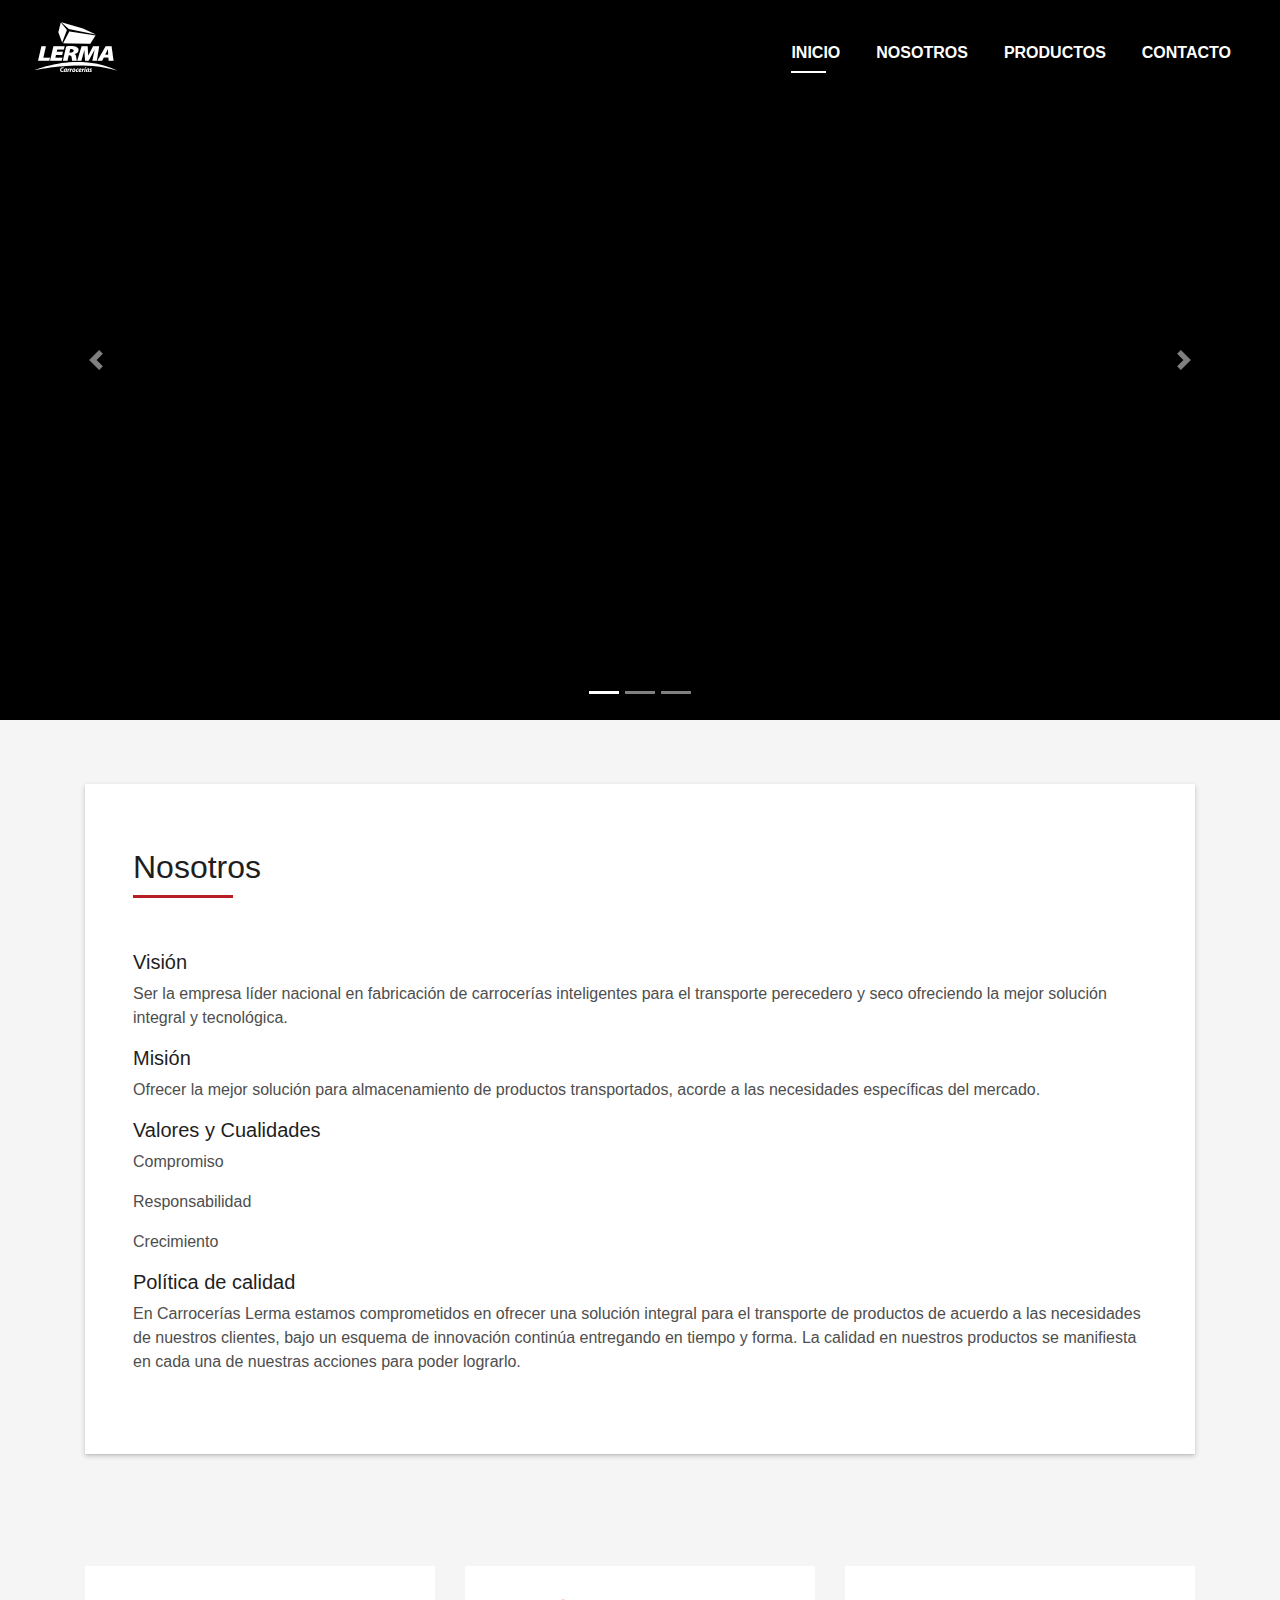
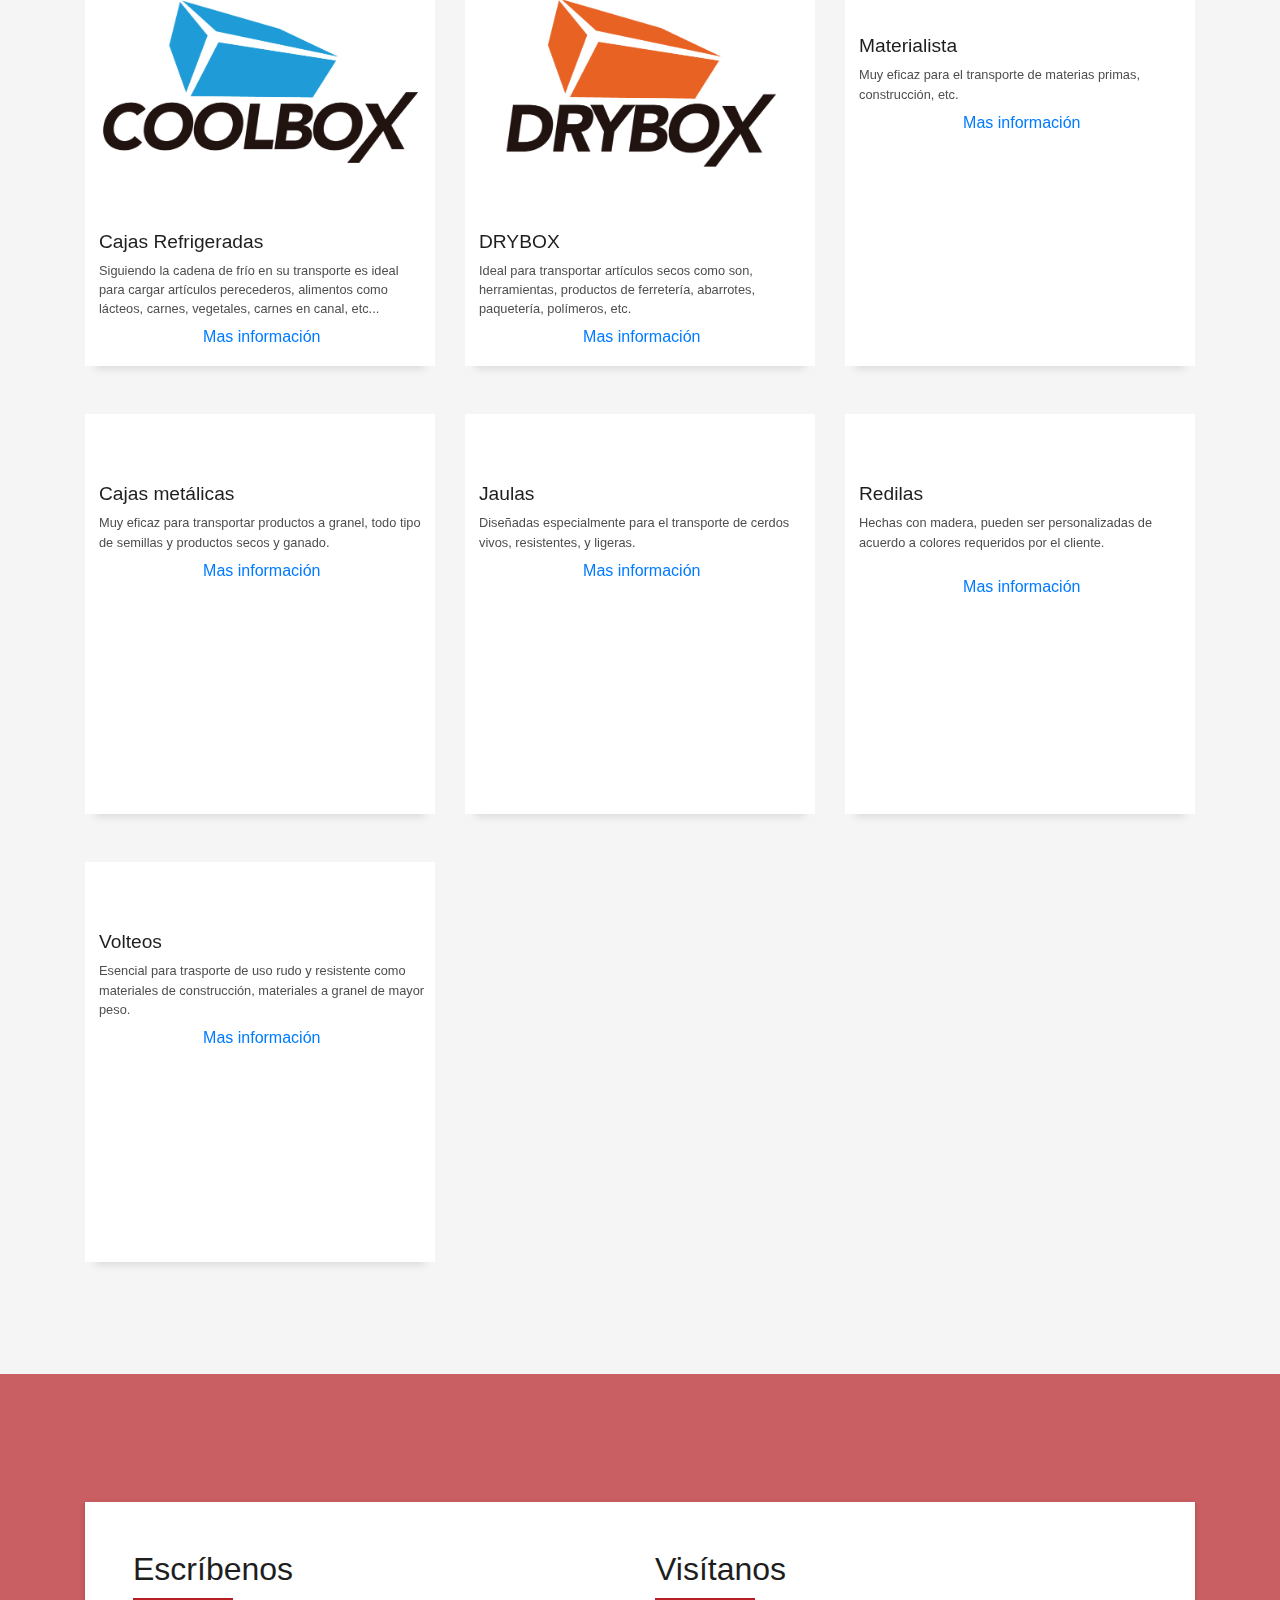
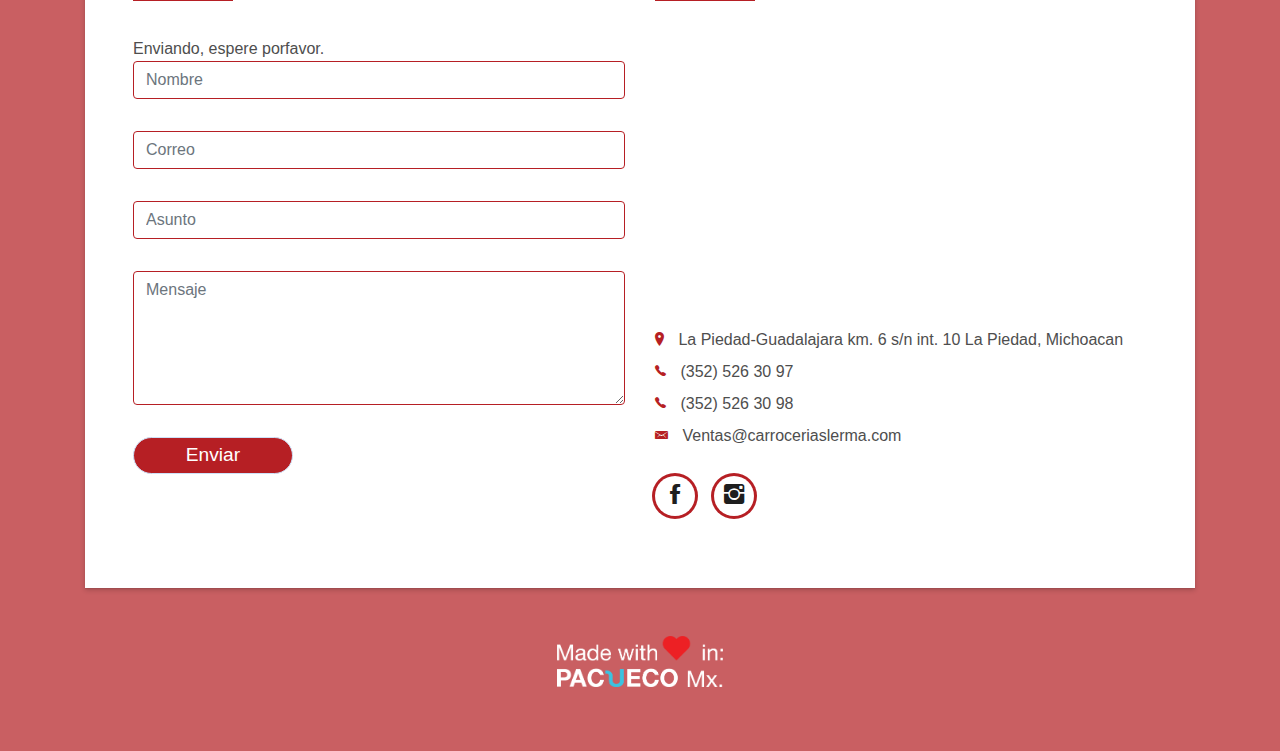
==== commit f6591ded: "this commit add info in materialista and volteo" ====
--- a/index.html
+++ b/index.html
@@ -33,6 +33,11 @@
     Author: BootstrapMade.com
     License: https://bootstrapmade.com/license/
   ======================================================= -->
+  <script type="text/javascript">
+    function reply_click() {
+      Fresco.hide();
+    }
+  </script>
 </head>
 
 <body id="page-top">
@@ -192,7 +197,7 @@
   </section>
 
 
-  
+
   <!--/ Section Services Star /-->
   <section id="service" class="services-mf route">
     <!-- <div class="container">
@@ -301,7 +306,9 @@
         <div class="col-md-4">
           <div class="work-box">
             <div class="work-img">
-              <a href="img/icono02.jpg" class="fresco " data-fresco-group="Refrigerada-mf">
+              <a href="img/icono02.jpg" class="fresco "
+                data-fresco-caption='<button type="button" class="fresco btn btn-primary btn-modal-gal" data-toggle="modal" data-target="#coolboxModal" onClick="reply_click()">Mas información</button>'
+                data-fresco-group="Refrigerada-mf">
                 <img src="img/icono02.jpg" alt="" class="img-fluid logo_producto">
               </a>
             </div>
@@ -312,7 +319,18 @@
               <div class="modal-dialog" role="document">
                 <div class="modal-content">
                   <div class="modal-header">
-                    <h5 class="modal-title" id="exampleModalLabel">CAJA REFRIGERADA: COOL BOX</h5>
+                    <h5 class="modal-title modal-title-width" id="exampleModalLabel">CAJA
+                      REFRIGERADA: COOL BOX
+                      <div class="align-btns">
+                        <a href="docs/COOLBOX AGO 19.pdf" class="btn btn-danger" download="COOLBOX AGO 19.pdf">Ver Ficha
+                          T&eacute;cnica</a>
+                        <button type="button"
+                          href="img/fotos/2 FOLLETO REFRIGERADA/CAJA CANALERA 10 MTS  EQUIPO Y RAMPA JUL 15 (6).jpg"
+                          class="fresco btn btn-primary" data-fresco-group="Refrigerada-mf"
+                          data-fresco-caption='<button type="button" class="fresco btn btn-primary btn-modal-gal" data-toggle="modal" data-target="#coolboxModal" onClick="reply_click()">Mas información</button>'>Ver
+                          galeria</button>
+                      </div>
+                    </h5>
                     <button type="button" class="close" data-dismiss="modal" aria-label="Close">
                       <span aria-hidden="true">&times;</span>
                     </button>
@@ -336,10 +354,10 @@
                     <p><b>Características de fabricación</b> <br><br>
                       <b>Estructura:</b> Fabricada en su totalidad en acero al carbón de alta
                       resistencia. <br>
-                      <b>Forros exteriores:</b> Fibra de alto impacto REFLEXION, STEEL WALL <br>
-
-                      <b>Forro interno: </b> Fibra sintética de alto impacto ARMOR TUFF
-                      Fibra sintética LINER PANEL
+                      <b>Forros exteriores:</b> Fibra de alto impacto REFLEXION, STEEL WALL. <br>
+
+                      <b>Forro interno: </b> Fibra sintética de alto impacto ARMOR TUFF,
+                      Fibra sintética LINER PANEL,
                       Acero inoxidable.
                       <br>
                       <b>Piso:</b> Acanalado de aluminio extruido.
@@ -359,10 +377,6 @@
                     </p>
                   </div>
                   <div class="modal-footer">
-                    <a href="docs/COOLBOX AGO 19.pdf" class="btn btn-danger" download="COOLBOX AGO 19.pdf">Ver Ficha
-                      T&eacute;cnica</a>
-                    <button type="button" href="img/fotos/REFRIGERADA/DSC_0118.JPG" class="fresco btn btn-primary"
-                      data-fresco-group="Refrigerada-mf">Ver galeria</button>
                     <button type="button" class="btn btn-secondary" data-dismiss="modal">Cerrar</button>
                   </div>
                 </div>
@@ -370,50 +384,80 @@
             </div>
             <!--  -->
 
-            <a href="img/fotos/REFRIGERADA/CAJA CANALERA 10 MTS  EQUIPO Y RAMPA JUL 15 (6).jpg" class="fresco"
-              data-fresco-group="Refrigerada-mf"></a>
-            <a href="img/fotos/REFRIGERADA/REFRIGERADA CANALERA 8 MTS  MARZO 19 (2).JPG" class="fresco"
-              data-fresco-group="Refrigerada-mf"></a>
-            <a href="img/fotos/2 FOLLETO REFRIGERADA/CAJA CANALERA 10 MTS  EQUIPO Y RAMPA JUL 15 (6).jpg" class="fresco"
-              data-fresco-group="Refrigerada-mf"></a>
-            <a href="img/fotos/2 FOLLETO REFRIGERADA/DSC_0086.JPG" class="fresco"
-              data-fresco-group="Refrigerada-mf"></a>
-            <a href="img/fotos/2 FOLLETO REFRIGERADA/DSC_0115.JPG" class="fresco"
-              data-fresco-group="Refrigerada-mf"></a>
-            <a href="img/fotos/2 FOLLETO REFRIGERADA/DSC_0118.JPG" class="fresco"
-              data-fresco-group="Refrigerada-mf"></a>
+            <a href="img/fotos/2 FOLLETO REFRIGERADA/DSC_0086.JPG" class="fresco" data-fresco-group="Refrigerada-mf"
+              data-fresco-caption='<button type="button" class="fresco btn btn-primary btn-modal-gal" data-toggle="modal" data-target="#coolboxModal" onClick="reply_click()">Mas información</button>'>
+            </a>
+            <a href="img/fotos/2 FOLLETO REFRIGERADA/DSC_0115.JPG" class="fresco" data-fresco-group="Refrigerada-mf"
+              data-fresco-caption='<button type="button" class="fresco btn btn-primary btn-modal-gal" data-toggle="modal" data-target="#coolboxModal" onClick="reply_click()">Mas información</button>'>
+            </a>
+            <a href="img/fotos/2 FOLLETO REFRIGERADA/DSC_0118.JPG" class="fresco" data-fresco-group="Refrigerada-mf"
+              data-fresco-caption='<button type="button" class="fresco btn btn-primary btn-modal-gal" data-toggle="modal" data-target="#coolboxModal" onClick="reply_click()">Mas información</button>'>
+            </a>
             <a href="img/fotos/2 FOLLETO REFRIGERADA/REFRIGERADA 2.4 MTS OCT 18 (3).JPG" class="fresco"
-              data-fresco-group="Refrigerada-mf"></a>
+              data-fresco-group="Refrigerada-mf"
+              data-fresco-caption='<button type="button" class="fresco btn btn-primary btn-modal-gal" data-toggle="modal" data-target="#coolboxModal" onClick="reply_click()">Mas información</button>'>
+            </a>
             <a href="img/fotos/2 FOLLETO REFRIGERADA/REFRIGERADA 5.4 MTS JUL 19 (3).JPG" class="fresco"
-              data-fresco-group="Refrigerada-mf"></a>
+              data-fresco-group="Refrigerada-mf"
+              data-fresco-caption='<button type="button" class="fresco btn btn-primary btn-modal-gal" data-toggle="modal" data-target="#coolboxModal" onClick="reply_click()">Mas información</button>'>
+            </a>
             <a href="img/fotos/2 FOLLETO REFRIGERADA/REFRIGERADA 5.5 MTS DIC 17 (2).JPG" class="fresco"
-              data-fresco-group="Refrigerada-mf"></a>
-            <a href="img/fotos/2 FOLLETO REFRIGERADA/REFRIGERADA 7.10 MTS ENE 18 (4).JPG" class="fresco"
-              data-fresco-group="Refrigerada-mf"></a>
-            <a href="img/fotos/2 FOLLETO REFRIGERADA/REFRIGERADA 7.32 MTS SEP 17 (3).JPG" class="fresco"
-              data-fresco-group="Refrigerada-mf"></a>
+              data-fresco-group="Refrigerada-mf"
+              data-fresco-caption='<button type="button" class="fresco btn btn-primary btn-modal-gal" data-toggle="modal" data-target="#coolboxModal" onClick="reply_click()">Mas información</button>'>
+            </a>
+            <a href="img/fotos/2 FOLLETO REFRIGERADA/REFRIGERADA 7 MTS FEB 20 (2).JPG" class="fresco"
+              data-fresco-group="Refrigerada-mf"
+              data-fresco-caption='<button type="button" class="fresco btn btn-primary btn-modal-gal" data-toggle="modal" data-target="#coolboxModal" onClick="reply_click()">Mas información</button>'>
+            </a>
+            <a href="img/fotos/2 FOLLETO REFRIGERADA/REFRIGERADA 7.5 MTS FEB 20 (1).JPG" class="fresco"
+              data-fresco-group="Refrigerada-mf"
+              data-fresco-caption='<button type="button" class="fresco btn btn-primary btn-modal-gal" data-toggle="modal" data-target="#coolboxModal" onClick="reply_click()">Mas información</button>'>
+            </a>
             <a href="img/fotos/2 FOLLETO REFRIGERADA/REFRIGERADA 7.60 MTS NOV 16 (18).JPG" class="fresco"
-              data-fresco-group="Refrigerada-mf"></a>
+              data-fresco-group="Refrigerada-mf"
+              data-fresco-caption='<button type="button" class="fresco btn btn-primary btn-modal-gal" data-toggle="modal" data-target="#coolboxModal" onClick="reply_click()">Mas información</button>'>
+            </a>
             <a href="img/fotos/2 FOLLETO REFRIGERADA/REFRIGERADA 8.5 MTS MARZO 19 (7).JPG" class="fresco"
-              data-fresco-group="Refrigerada-mf"></a>
+              data-fresco-group="Refrigerada-mf"
+              data-fresco-caption='<button type="button" class="fresco btn btn-primary btn-modal-gal" data-toggle="modal" data-target="#coolboxModal" onClick="reply_click()">Mas información</button>'>
+            </a>
             <a href="img/fotos/2 FOLLETO REFRIGERADA/REFRIGERADA 8.50 MTS JUL 17 (5).jpg" class="fresco"
-              data-fresco-group="Refrigerada-mf"></a>
+              data-fresco-group="Refrigerada-mf"
+              data-fresco-caption='<button type="button" class="fresco btn btn-primary btn-modal-gal" data-toggle="modal" data-target="#coolboxModal" onClick="reply_click()">Mas información</button>'>
+            </a>
             <a href="img/fotos/2 FOLLETO REFRIGERADA/REFRIGERADA 8.50 MTS JUL 17 (6).jpg" class="fresco"
-              data-fresco-group="Refrigerada-mf"></a>
+              data-fresco-group="Refrigerada-mf"
+              data-fresco-caption='<button type="button" class="fresco btn btn-primary btn-modal-gal" data-toggle="modal" data-target="#coolboxModal" onClick="reply_click()">Mas información</button>'>
+            </a>
             <a href="img/fotos/2 FOLLETO REFRIGERADA/REFRIGERADA 8.50 MTS OCT 17 (18).JPG" class="fresco"
-              data-fresco-group="Refrigerada-mf"></a>
+              data-fresco-group="Refrigerada-mf"
+              data-fresco-caption='<button type="button" class="fresco btn btn-primary btn-modal-gal" data-toggle="modal" data-target="#coolboxModal" onClick="reply_click()">Mas información</button>'>
+            </a>
             <a href="img/fotos/2 FOLLETO REFRIGERADA/REFRIGERADA 9 MTS JUL 19 (4).JPG" class="fresco"
-              data-fresco-group="Refrigerada-mf"></a>
+              data-fresco-group="Refrigerada-mf"
+              data-fresco-caption='<button type="button" class="fresco btn btn-primary btn-modal-gal" data-toggle="modal" data-target="#coolboxModal" onClick="reply_click()">Mas información</button>'>
+            </a>
             <a href="img/fotos/2 FOLLETO REFRIGERADA/REFRIGERADA CANAL 5.40 MTS 1028 G MAR 17 (3).JPG" class="fresco"
-              data-fresco-group="Refrigerada-mf"></a>
+              data-fresco-group="Refrigerada-mf"
+              data-fresco-caption='<button type="button" class="fresco btn btn-primary btn-modal-gal" data-toggle="modal" data-target="#coolboxModal" onClick="reply_click()">Mas información</button>'>
+            </a>
             <a href="img/fotos/2 FOLLETO REFRIGERADA/REFRIGERADA CANALERA 8 MTS  MARZO 19 (10).JPG" class="fresco"
-              data-fresco-group="Refrigerada-mf"></a>
+              data-fresco-group="Refrigerada-mf"
+              data-fresco-caption='<button type="button" class="fresco btn btn-primary btn-modal-gal" data-toggle="modal" data-target="#coolboxModal" onClick="reply_click()">Mas información</button>'>
+            </a>
             <a href="img/fotos/2 FOLLETO REFRIGERADA/REFRIGERADA CANALERA 8 MTS  MARZO 19 (2).JPG" class="fresco"
-              data-fresco-group="Refrigerada-mf"></a>
+              data-fresco-group="Refrigerada-mf"
+              data-fresco-caption='<button type="button" class="fresco btn btn-primary btn-modal-gal" data-toggle="modal" data-target="#coolboxModal" onClick="reply_click()">Mas información</button>'>
+            </a>
             <a href="img/fotos/2 FOLLETO REFRIGERADA/REFRIGERADA RAM PL 4 MTS MAR 17 (3).JPG" class="fresco"
-              data-fresco-group="Refrigerada-mf"></a>
+              data-fresco-group="Refrigerada-mf"
+              data-fresco-caption='<button type="button" class="fresco btn btn-primary btn-modal-gal" data-toggle="modal" data-target="#coolboxModal" onClick="reply_click()">Mas información</button>'>
+            </a>
             <a href="img/fotos/2 FOLLETO REFRIGERADA/REFRIGERDA 6.40 MTS CANALERA AGO 16 (16).JPG" class="fresco"
-              data-fresco-group="Refrigerada-mf"></a>
+              data-fresco-group="Refrigerada-mf"
+              data-fresco-caption='<button type="button" class="fresco btn btn-primary btn-modal-gal" data-toggle="modal" data-target="#coolboxModal" onClick="reply_click()">Mas información</button>'>
+            </a>
+
 
             <div class="work-content">
               <div class="row">
@@ -424,11 +468,11 @@
                       Siguiendo la cadena de frío en su transporte es ideal para cargar artículos
                       perecederos, alimentos
                       como lácteos, carnes, vegetales, carnes en canal, etc...
-                      <div class=" text-center" style="margin-top: 0px;">
-                        <button type="button" class="btn btn-link" data-toggle="modal" data-target="#coolboxModal">
-                          Mas información
-                        </button>
-                      </div>
+                    <div class=" text-center" style="margin-top: 0px;">
+                      <button type="button" class="btn btn-link" data-toggle="modal" data-target="#coolboxModal">
+                        Mas información
+                      </button>
+                    </div>
                     </p>
                   </div>
                 </div>
@@ -444,7 +488,8 @@
         <div class="col-md-4">
           <div class="work-box">
             <div class="work-img">
-              <a href="img/iconos03.jpg" class="fresco" data-fresco-group="seca-mf">
+              <a href="img/iconos03.jpg" class="fresco" data-fresco-group="seca-mf"
+                data-fresco-caption='<button type="button" class="fresco btn btn-primary btn-modal-gal" data-toggle="modal" data-target="#dryboxModal" onClick="reply_click()">Mas información</button>'>
                 <img src="img/iconos03.jpg" alt="" class="img-fluid logo_producto">
               </a>
             </div>
@@ -455,18 +500,25 @@
               <div class="modal-dialog" role="document">
                 <div class="modal-content">
                   <div class="modal-header">
-                    <h5 class="modal-title" id="exampleModalLabel">CAJA SECA: DRY BOX</h5>
+                    <h5 class="modal-title modal-title-width" id="exampleModalLabel">CAJA SECA: DRY
+                      BOX
+                      <div class="align-btns">
+                        <a href="docs/DRYBOX AGO 19.pdf" class="btn btn-danger" download="DRYBOX AGO 19.pdf">Ver Ficha
+                          T&eacute;cnica</a>
+                        <button type="button"
+                          href="img/fotos/1 FOLLETO CAJA SECA/CAJA SECA 7MTS FIBRAS ABRIL 16 (2).JPG"
+                          class="fresco btn btn-primary" data-fresco-group="seca-mf"
+                          data-fresco-caption='<button type="button" class="fresco btn btn-primary btn-modal-gal" data-toggle="modal" data-target="#dryboxModal" onClick="reply_click()">Mas información</button>'>Ver
+                          galeria</button>
+                      </div>
+                    </h5>
                     <button type="button" class="close" data-dismiss="modal" aria-label="Close">
                       <span aria-hidden="true">&times;</span>
                     </button>
                   </div>
                   <div class="modal-body">
                     <p class="">
-                      Siguiendo la cadena de frío en su transporte es ideal para cargar artículos
-                      perecederos,
-                      alimentos como lácteos, carnes, vegetales, carnes en canal, etc... Esta
-                      fabricada con forros
-                      altamente resistentes a la corrosión y con paredes muy ligeras con una alta
+                      Esta fabricada con forros altamente resistentes a la corrosión y con paredes muy ligeras con una alta
                       eficiencia
                       térmica
                       son la mejor opción.
@@ -478,7 +530,7 @@
                     <p><b>Características de fabricación</b> <br><br>
                       <b>Estructura:</b> Fabricada en su totalidad en acero al carbón de alta
                       resistencia. <br>
-                      <b>Forros exteriores:</b> Fibra de alto impacto REFLEXION, STEEL WALL <br>
+                      <b>Forros exteriores:</b> Fibra de alto impacto REFLEXION, STEEL WALL. <br>
                       <b>Forro interno: </b> Fibra de alto impacto ARMOR TUFF y LINER PANEL.
                       Triplay de pino de
                       6mm.<br>
@@ -497,77 +549,65 @@
                     </p>
                   </div>
                   <div class="modal-footer">
-                    <a href="docs/DRYBOX AGO 19.pdf" class="btn btn-danger" download="DRYBOX AGO 19.pdf">Ver Ficha
-                      T&eacute;cnica</a>
-                    <button type="button" href="img/fotos/SECA/SECA 7 MTS PUERTA LATERAL MAY 17 (7).JPG"
-                      class="fresco btn btn-primary" data-fresco-group="seca-mf">Ver
-                      galeria</button>
                     <button type="button" class="btn btn-secondary" data-dismiss="modal">Cerrar</button>
                   </div>
                 </div>
               </div>
             </div>
             <!--  -->
-
-            <a href="img/fotos/SECA/DSC_0136.JPG" class="fresco" data-fresco-group="seca-mf"></a>
-            <a href="img/fotos/SECA/DSC_0123.JPG" class="fresco" data-fresco-group="seca-mf"></a>
-            <a href="img/fotos/SECA/DSC_0136.JPG" class="fresco" data-fresco-group="seca-mf"></a>
-            <a href="img/fotos/SECA/SECA 5 MTS FEB 20.jpg" class="fresco" data-fresco-group="seca-mf"></a>
-            <a href="img/fotos/SECA/SECA 7 MTS JUN 19.JPG" class="fresco" data-fresco-group="seca-mf"></a>
-            <a href="img/fotos/SECA/SECA 7 MTS NOV 18 (1).JPG" class="fresco" data-fresco-group="seca-mf"></a>
-            <a href="img/fotos/SECA/SECA 7 MTS PUERTA LATERAL MAY 17 (4).JPG" class="fresco"
-              data-fresco-group="seca-mf"></a>
-            <a href="img/fotos/SECA/SECA 7 MTS PUERTA LATERAL MAY 17 (7).JPG" class="fresco"
-              data-fresco-group="seca-mf"></a>
-            <a href="img/fotos/SECA/SECA 7 MTS TRIPLAY JUN 17 (4).JPG" class="fresco" data-fresco-group="seca-mf"></a>
-            <a href="img/fotos/SECA/SECA 7.30 MTS COPETE OCT 17 (16).JPG" class="fresco"
-              data-fresco-group="seca-mf"></a>
-            <a href="img/fotos/SECA/CAJA SECA 7MTS FIBRAS ABRIL 16 (2).JPG" class="fresco"
-              data-fresco-group="seca-mf"></a>
-            <a href="img/fotos/SECA/SECA 7.5 MTS ENE 19 (3).JPG" class="fresco" data-fresco-group="seca-mf"></a>
-            <a href="img/fotos/SECA/SECA 8 MTS CAMAROTE MAY 19 (3).JPG" class="fresco" data-fresco-group="seca-mf"></a>
-            <a href="img/fotos/SECA/SECA 9 MTS DIC 19 (4).JPG" class="fresco" data-fresco-group="seca-mf"></a>
-            <a href="img/fotos/SECA/SECA 9.5 MTS OCT 18 (13).JPG" class="fresco" data-fresco-group="seca-mf"></a>
-            <a href="img/fotos/SECA/SECA 9.5 MTS SEP 18 (1).JPG" class="fresco" data-fresco-group="seca-mf"></a>
-            <a href="img/fotos/SECA/SECA COPETE 7MTS JUL 16 (13).JPG" class="fresco" data-fresco-group="seca-mf"></a>
-            <a href="img/fotos/1 FOLLETO CAJA SECA/CAJA SECA 7MTS FIBRAS ABRIL 16 (2).JPG" class="fresco"
-              data-fresco-group="seca-mf"></a>
-            <a href="img/fotos/1 FOLLETO CAJA SECA/DSC_0123.JPG" class="fresco" data-fresco-group="seca-mf"></a>
-            <a href="img/fotos/1 FOLLETO CAJA SECA/DSC_0136.JPG" class="fresco" data-fresco-group="seca-mf"></a>
-            <a href="img/fotos/1 FOLLETO CAJA SECA/SECA 7 MTS JUN 19.JPG" class="fresco"
-              data-fresco-group="seca-mf"></a>
-            <a href="img/fotos/1 FOLLETO CAJA SECA/SECA 7 MTS NOV 18 (1).JPG" class="fresco"
-              data-fresco-group="seca-mf"></a>
+            <a href="img/fotos/1 FOLLETO CAJA SECA/DSC_0123.JPG" class="fresco" data-fresco-group="seca-mf"
+              data-fresco-caption='<button type="button" class="fresco btn btn-primary btn-modal-gal" data-toggle="modal" data-target="#dryboxModal" onClick="reply_click()">Mas información</button>'></a>
+            <a href="img/fotos/1 FOLLETO CAJA SECA/DSC_0123.JPG" class="fresco" data-fresco-group="seca-mf"
+              data-fresco-caption='<button type="button" class="fresco btn btn-primary btn-modal-gal" data-toggle="modal" data-target="#dryboxModal" onClick="reply_click()">Mas información</button>'></a>
+            <a href="img/fotos/1 FOLLETO CAJA SECA/DSC_0136.JPG" class="fresco" data-fresco-group="seca-mf"
+              data-fresco-caption='<button type="button" class="fresco btn btn-primary btn-modal-gal" data-toggle="modal" data-target="#dryboxModal" onClick="reply_click()">Mas información</button>'></a>
+            <a href="img/fotos/1 FOLLETO CAJA SECA/SECA 5 MTS FEB 20.jpg" class="fresco" data-fresco-group="seca-mf"
+              data-fresco-caption='<button type="button" class="fresco btn btn-primary btn-modal-gal" data-toggle="modal" data-target="#dryboxModal" onClick="reply_click()">Mas información</button>'></a>
+            <a href="img/fotos/1 FOLLETO CAJA SECA/SECA 7 MTS JUN 19.JPG" class="fresco" data-fresco-group="seca-mf"
+              data-fresco-caption='<button type="button" class="fresco btn btn-primary btn-modal-gal" data-toggle="modal" data-target="#dryboxModal" onClick="reply_click()">Mas información</button>'></a>
+            <a href="img/fotos/1 FOLLETO CAJA SECA/SECA 7 MTS NOV 18 (1).JPG" class="fresco" data-fresco-group="seca-mf"
+              data-fresco-caption='<button type="button" class="fresco btn btn-primary btn-modal-gal" data-toggle="modal" data-target="#dryboxModal" onClick="reply_click()">Mas información</button>'></a>
             <a href="img/fotos/1 FOLLETO CAJA SECA/SECA 7 MTS PUERTA LATERAL MAY 17 (4).JPG" class="fresco"
-              data-fresco-group="seca-mf"></a>
+              data-fresco-group="seca-mf"
+              data-fresco-caption='<button type="button" class="fresco btn btn-primary btn-modal-gal" data-toggle="modal" data-target="#dryboxModal" onClick="reply_click()">Mas información</button>'></a>
             <a href="img/fotos/1 FOLLETO CAJA SECA/SECA 7 MTS PUERTA LATERAL MAY 17 (7).JPG" class="fresco"
-              data-fresco-group="seca-mf"></a>
+              data-fresco-group="seca-mf"
+              data-fresco-caption='<button type="button" class="fresco btn btn-primary btn-modal-gal" data-toggle="modal" data-target="#dryboxModal" onClick="reply_click()">Mas información</button>'></a>
             <a href="img/fotos/1 FOLLETO CAJA SECA/SECA 7 MTS TRIPLAY JUN 17 (4).JPG" class="fresco"
-              data-fresco-group="seca-mf"></a>
-            <a href="img/fotos/1 FOLLETO CAJA SECA/SECA 7.30 MTS COPETE OCT 17 (16).JPG" class="fresco"
-              data-fresco-group="seca-mf"></a>
+              data-fresco-group="seca-mf"
+              data-fresco-caption='<button type="button" class="fresco btn btn-primary btn-modal-gal" data-toggle="modal" data-target="#dryboxModal" onClick="reply_click()">Mas información</button>'></a>
+            <a href="img/fotos/1 FOLLETO CAJA SECA/SECA 7.5 COPETE FEB 20.jpg" class="fresco"
+              data-fresco-group="seca-mf"
+              data-fresco-caption='<button type="button" class="fresco btn btn-primary btn-modal-gal" data-toggle="modal" data-target="#dryboxModal" onClick="reply_click()">Mas información</button>'></a>
             <a href="img/fotos/1 FOLLETO CAJA SECA/SECA 7.5 MTS ENE 19 (3).JPG" class="fresco"
-              data-fresco-group="seca-mf"></a>
+              data-fresco-group="seca-mf"
+              data-fresco-caption='<button type="button" class="fresco btn btn-primary btn-modal-gal" data-toggle="modal" data-target="#dryboxModal" onClick="reply_click()">Mas información</button>'></a>
             <a href="img/fotos/1 FOLLETO CAJA SECA/SECA 7.80 MTS RAMPA ENE 19 (2).JPG" class="fresco"
-              data-fresco-group="seca-mf"></a>
+              data-fresco-group="seca-mf"
+              data-fresco-caption='<button type="button" class="fresco btn btn-primary btn-modal-gal" data-toggle="modal" data-target="#dryboxModal" onClick="reply_click()">Mas información</button>'></a>
             <a href="img/fotos/1 FOLLETO CAJA SECA/SECA 7.80 MTS RAMPA ENE 19 (9).JPG" class="fresco"
-              data-fresco-group="seca-mf"></a>
+              data-fresco-group="seca-mf"
+              data-fresco-caption='<button type="button" class="fresco btn btn-primary btn-modal-gal" data-toggle="modal" data-target="#dryboxModal" onClick="reply_click()">Mas información</button>'></a>
             <a href="img/fotos/1 FOLLETO CAJA SECA/SECA 8 MTS CAMAROTE MAY 19 (3).JPG" class="fresco"
-              data-fresco-group="seca-mf"></a>
+              data-fresco-group="seca-mf"
+              data-fresco-caption='<button type="button" class="fresco btn btn-primary btn-modal-gal" data-toggle="modal" data-target="#dryboxModal" onClick="reply_click()">Mas información</button>'></a>
+            <a href="img/fotos/1 FOLLETO CAJA SECA/SECA 9 MTS DIC 19 (4).JPG" class="fresco" data-fresco-group="seca-mf"
+              data-fresco-caption='<button type="button" class="fresco btn btn-primary btn-modal-gal" data-toggle="modal" data-target="#dryboxModal" onClick="reply_click()">Mas información</button>'></a>
             <a href="img/fotos/1 FOLLETO CAJA SECA/SECA 9.5 MTS OCT 18 (13).JPG" class="fresco"
-              data-fresco-group="seca-mf"></a>
+              data-fresco-group="seca-mf"
+              data-fresco-caption='<button type="button" class="fresco btn btn-primary btn-modal-gal" data-toggle="modal" data-target="#dryboxModal" onClick="reply_click()">Mas información</button>'></a>
             <a href="img/fotos/1 FOLLETO CAJA SECA/SECA 9.5 MTS SEP 18 (1).JPG" class="fresco"
-              data-fresco-group="seca-mf"></a>
-            <a href="img/fotos/1 FOLLETO CAJA SECA/SECA 9.5 MTS SEP 18 (4).JPG" class="fresco"
-              data-fresco-group="seca-mf"></a>
+              data-fresco-group="seca-mf"
+              data-fresco-caption='<button type="button" class="fresco btn btn-primary btn-modal-gal" data-toggle="modal" data-target="#dryboxModal" onClick="reply_click()">Mas información</button>'></a>
             <a href="img/fotos/1 FOLLETO CAJA SECA/SECA COPETE 7MTS JUL 16 (13).JPG" class="fresco"
-              data-fresco-group="seca-mf"></a>
+              data-fresco-group="seca-mf"
+              data-fresco-caption='<button type="button" class="fresco btn btn-primary btn-modal-gal" data-toggle="modal" data-target="#dryboxModal" onClick="reply_click()">Mas información</button>'></a>
             <a href="img/fotos/1 FOLLETO CAJA SECA/SECA COPETE 7MTS JUL 16 (17).JPG" class="fresco"
-              data-fresco-group="seca-mf"></a>
-            <a href="img/fotos/1 FOLLETO CAJA SECA/SECA PISO ALUM 7.60 MTS OCT 16 (10).JPG" class="fresco"
-              data-fresco-group="seca-mf"></a>
+              data-fresco-group="seca-mf"
+              data-fresco-caption='<button type="button" class="fresco btn btn-primary btn-modal-gal" data-toggle="modal" data-target="#dryboxModal" onClick="reply_click()">Mas información</button>'></a>
             <a href="img/fotos/1 FOLLETO CAJA SECA/SECA PISO ALUM 7.60 MTS OCT 16 (3).JPG" class="fresco"
-              data-fresco-group="seca-mf"></a>
+              data-fresco-group="seca-mf"
+              data-fresco-caption='<button type="button" class="fresco btn btn-primary btn-modal-gal" data-toggle="modal" data-target="#dryboxModal" onClick="reply_click()">Mas información</button>'></a>
 
             <div class="work-content">
               <div class="row">
@@ -597,18 +637,70 @@
         <div class="col-md-4">
           <div class="work-box">
             <div class="work-img">
-              <a href="img/icono01.jpg" class="fresco" data-fresco-group="Materialista-mf">
-                <img src="img/icono01.jpg" alt="" class="img-fluid logo_producto">
+              <a href="img/MATERIALISTA.jpg" class="fresco" data-fresco-group="Materialista-mf">
+                <img src="img/MATERIALISTA.jpg" alt="" class="img-fluid logo_producto">
               </a>
             </div>
-            <a href="img/fotos/MATERIALISTAS/KW RABON CON GRUA SEP 12 (3).JPG" class="fresco"
-              data-fresco-group="Materialista-mf"></a>
-            <a href="img/fotos/MATERIALISTAS/MATERIALISTA 4.30 MTS MAY 16 (1).JPG" class="fresco"
-              data-fresco-group="Materialista-mf"></a>
-            <a href="img/fotos/MATERIALISTAS/MATERIALISTA 6.20 MTS ENE 17 (11).JPG" class="fresco"
-              data-fresco-group="Materialista-mf"></a>
-            <a href="img/fotos/MATERIALISTAS/MATERIALISTA 7 MTS OCT 18 (2).JPG" class="fresco"
-              data-fresco-group="Materialista-mf"></a>
+
+            <!-- Modal -->
+            <div class="modal fade" id="materialistaModal" tabindex="-1" role="dialog" aria-labelledby="exampleModalLabel"
+            aria-hidden="true">
+            <div class="modal-dialog" role="document">
+              <div class="modal-content">
+                <div class="modal-header">
+                  <h5 class="modal-title modal-title-width" id="exampleModalLabel">MATERIALISTA:
+                    <div class="align-btns">
+                      <button type="button" href="img/fotos/5 FOLLETO MATERIALISTAS/MATERIALISTA 4.30 MTS MAY 16 (1).JPG"
+                        class="fresco btn btn-primary" data-fresco-group="Materialista-mf"
+                        data-fresco-caption='<button type="button" class="fresco btn btn-primary btn-modal-gal" data-toggle="modal" data-target="#materialistaModal" onClick="reply_click()">Mas información</button>'>Ver
+                        galeria</button>
+                    </div>
+                  </h5>
+                  <button type="button" class="close" data-dismiss="modal" aria-label="Close">
+                    <span aria-hidden="true">&times;</span>
+                  </button>
+                </div>
+                <div class="modal-body">
+                  <!--<p class="">
+                    descripcion
+                  </p>-->
+                  <div class="work-img">
+                    <img src="img/fotos/5 FOLLETO MATERIALISTAS/MATERIALISTA 6.20 MTS ENE 17 (11).JPG" class="img-thumbnail" alt="" srcset="">
+                  </div>
+                  <p><b>Características de fabricación</b> <br><br>
+                    <b>Estructura:</b>
+                    <ul class="ul-list">
+                      <li>Fabricada en su totalidad en acero al carbón de alta resistencia.</li>
+                      <li>Faldones y estacas perfiladas en lámina calibre 12.</li>
+                    </ul>
+                    <b> Piso: </b> 
+                    <ul class="ul-list">
+                      <li>Lámina antiderrapante estructurada</li>
+                      <li>Madera de pino traslapada.</li>
+                    </ul>
+                    <b>Opciones de diseño:</b> 
+                    <ul class="ul-list">
+                      <li>Redila delantera.</li>
+                      <li>Redilas laterales abatibles o con bisagra.</li>
+                      <li>Copete Superior.</li>
+                      <li>Estructura en PTR de acuerdo a sus necesidades.</li>
+                    </ul>
+                    <b>Pintura:</b> Esmalte anticorrosivo alquidálico color de su preferencia sobre primer estructural de alta adhesión. <br><br>
+                    <b>Accesorios:</b> 
+                    <ul class="ul-list">
+                      <li>Ganchos loneros.</li>
+                      <li>Enrolladores y cintas de amarre.</li>
+                    </ul>
+                  </p>
+                </div>
+                <div class="modal-footer">
+                  <button type="button" class="btn btn-secondary" data-dismiss="modal">Cerrar</button>
+                </div>
+              </div>
+            </div>
+            </div>
+            <!--  -->
+
             <a href="img/fotos/5 FOLLETO MATERIALISTAS/KW RABON CON GRUA SEP 12 (3).JPG" class="fresco"
               data-fresco-group="Materialista-mf"></a>
             <a href="img/fotos/5 FOLLETO MATERIALISTAS/MATERIALISTA 4.30 MTS MAY 16 (1).JPG" class="fresco"
@@ -630,6 +722,7 @@
             <a href="img/fotos/5 FOLLETO MATERIALISTAS/PLATAFORMA MATERIALISTA VOLTEO JUN 13 (14).JPG" class="fresco"
               data-fresco-group="Materialista-mf"></a>
 
+
             <div class="work-content">
               <div class="row">
                 <div class="col-sm-12">
@@ -639,8 +732,8 @@
                       Muy eficaz para el transporte de materias primas, construcción, etc.
                     </p>
                     <div class="text-center">
-                      <!-- <button type="button" class="btn btn-link" data-toggle="modal" data-target="#dryboxModal">
-                                Mas información</button> -->
+                       <button type="button" class="btn btn-link" data-toggle="modal" data-target="#materialistaModal">
+                                Mas información</button> 
                     </div>
                   </div>
                 </div>
@@ -658,8 +751,9 @@
         <div class="col-md-4">
           <div class="work-box">
             <div class="work-img">
-              <a href="img/icono01.jpg" class="fresco" data-fresco-group="metalicas-mf">
-                <img src="img/icono01.jpg" alt="" class="img-fluid logo_producto">
+              <a href="img/METALICA.jpg" class="fresco" data-fresco-group="metalicas-mf"
+                data-fresco-caption='<button type="button" class="fresco btn btn-primary btn-modal-gal" data-toggle="modal" data-target="#metalicasModal" onClick="reply_click()">Mas información</button>'>
+                <img src="img/METALICA.jpg" alt="" class="img-fluid logo_producto">
               </a>
             </div>
 
@@ -669,14 +763,23 @@
               <div class="modal-dialog" role="document">
                 <div class="modal-content">
                   <div class="modal-header">
-                    <h5 class="modal-title" id="exampleModalLabel">CAJAS METALICAS:</h5>
+                    <h5 class="modal-title modal-title-width" id="exampleModalLabel">CAJAS
+                      METALICAS:
+                      <div class="align-btns">
+                        <button type="button" href="img/fotos/3 FOLLETO METALICAS/CAJA METALICA 6.10 MTS FEB 16 (2).JPG"
+                          class="fresco btn btn-primary" data-fresco-group="metalicas-mf"
+                          data-fresco-caption='<button type="button" class="fresco btn btn-primary btn-modal-gal" data-toggle="modal" data-target="#metalicasModal" onClick="reply_click()">Mas información</button>'>Ver
+                          galeria</button>
+                      </div>
+                    </h5>
                     <button type="button" class="close" data-dismiss="modal" aria-label="Close">
                       <span aria-hidden="true">&times;</span>
                     </button>
                   </div>
                   <div class="modal-body">
                     <p class="">
-                      Muy eficaz para transportar productos a granel, todo tipo de semillas y productos secos y
+                      Muy eficaz para transportar productos a granel, todo tipo de semillas y
+                      productos secos y
                       ganado.
                     </p>
                     <div class="work-img">
@@ -684,16 +787,20 @@
                         srcset="">
                     </div>
                     <p><b>Características de fabricación</b> <br><br>
-                      <b>Estructura:</b> Fabricada en su totalidad en acero al carbón de alta resistencia.
+                      <b>Estructura:</b> Fabricada en su totalidad en acero al carbón de alta
+                      resistencia.
                       Plataforma estructurada en canal “U” para mayor resistencia.
                       Faldones y estacas perfiladas en lámina calibre 12.
-                      Postes en PTR calibre 11. Redilas en lámina perfilada calibre 14 en frente, lateral y
+                      Postes en PTR calibre 11. Redilas en lámina perfilada calibre 14 en frente,
+                      lateral y
                       puertas.
                       <br>
-                      <b>Piso:</b> Lámina antiderrapante calibre 14 sobre tablón de 1 ½”<br>
+                      <b>Piso:</b> Lámina antiderrapante calibre 14 sobre tablón de 1 ½”.<br>
                       <b>Puertas:</b> Abatibles tipo tráiler con pasador independiente.<br>
-                      <b>Tubos loneros:</b> Tubo de acero negro cedula 30. Sistema de enlonado rápido.<br>
-                      <b>Pintura:</b> Esmalte poliuretano de color de su preferencia sobre primer estructural de
+                      <b>Tubos loneros:</b> Tubo de acero negro cedula 30. Sistema de enlonado
+                      rápido.<br>
+                      <b>Pintura:</b> Esmalte poliuretano de color de su preferencia sobre primer
+                      estructural de
                       alta
                       adhesión.<br>
                       <b>Accesorios:</b> Puertas laterales costaleras.
@@ -704,8 +811,6 @@
                     </p>
                   </div>
                   <div class="modal-footer">
-                    <button type="button" href="img/fotos/METALICAS/METALICA CON VOLTEO JUL 17 (2).JPG"
-                      class="fresco btn btn-primary" data-fresco-group="metalicas-mf">Ver galeria</button>
                     <button type="button" class="btn btn-secondary" data-dismiss="modal">Cerrar</button>
                   </div>
                 </div>
@@ -713,32 +818,34 @@
             </div>
             <!--  -->
 
-            <a href="img/fotos/METALICAS/METALICA 7 MTS FEB 14 (2).JPG" class="fresco"
-              data-fresco-group="metalicas-mf"></a>
-            <a href="img/fotos/METALICAS/METALICA 7.5 MTS COPETE MAY 15 (8).JPG" class="fresco"
-              data-fresco-group="metalicas-mf"></a>
-            <a href="img/fotos/METALICAS/METALICA 9 MTS COPETE AGO 13 (3).JPG" class="fresco"
-              data-fresco-group="metalicas-mf"></a>
-            <a href="img/fotos/3 FOLLETO METALICAS/CAJA METALICA 6.10 MTS FEB 16 (2).JPG" class="fresco"
-              data-fresco-group="metalicas-mf"></a>
             <a href="img/fotos/3 FOLLETO METALICAS/CAJA METALICA 7 MTS FEB 16 (2).JPG" class="fresco"
-              data-fresco-group="metalicas-mf"></a>
+              data-fresco-group="metalicas-mf"
+              data-fresco-caption='<button type="button" class="fresco btn btn-primary btn-modal-gal" data-toggle="modal" data-target="#metalicasModal" onClick="reply_click()">Mas información</button>'></a>
             <a href="img/fotos/3 FOLLETO METALICAS/JAULA GRANERA 42 PIES ABRIL 19 (16).JPG" class="fresco"
-              data-fresco-group="metalicas-mf"></a>
+              data-fresco-group="metalicas-mf"
+              data-fresco-caption='<button type="button" class="fresco btn btn-primary btn-modal-gal" data-toggle="modal" data-target="#metalicasModal" onClick="reply_click()">Mas información</button>'></a>
             <a href="img/fotos/3 FOLLETO METALICAS/JAULA GRANERA 42 PIES ABRIL 19 (8).JPG" class="fresco"
-              data-fresco-group="metalicas-mf"></a>
+              data-fresco-group="metalicas-mf"
+              data-fresco-caption='<button type="button" class="fresco btn btn-primary btn-modal-gal" data-toggle="modal" data-target="#metalicasModal" onClick="reply_click()">Mas información</button>'></a>
             <a href="img/fotos/3 FOLLETO METALICAS/METALICA 7 MTS FEB 14 (2).JPG" class="fresco"
-              data-fresco-group="metalicas-mf"></a>
+              data-fresco-group="metalicas-mf"
+              data-fresco-caption='<button type="button" class="fresco btn btn-primary btn-modal-gal" data-toggle="modal" data-target="#metalicasModal" onClick="reply_click()">Mas información</button>'></a>
             <a href="img/fotos/3 FOLLETO METALICAS/METALICA 7 MTS FEB 17 (3).JPG" class="fresco"
-              data-fresco-group="metalicas-mf"></a>
+              data-fresco-group="metalicas-mf"
+              data-fresco-caption='<button type="button" class="fresco btn btn-primary btn-modal-gal" data-toggle="modal" data-target="#metalicasModal" onClick="reply_click()">Mas información</button>'></a>
             <a href="img/fotos/3 FOLLETO METALICAS/METALICA 7 MTS SIST ENLONADO OCT 12 (6).JPG" class="fresco"
-              data-fresco-group="metalicas-mf"></a>
+              data-fresco-group="metalicas-mf"
+              data-fresco-caption='<button type="button" class="fresco btn btn-primary btn-modal-gal" data-toggle="modal" data-target="#metalicasModal" onClick="reply_click()">Mas información</button>'></a>
             <a href="img/fotos/3 FOLLETO METALICAS/METALICA 7.5 MTS COPETE MAY 15 (8).JPG" class="fresco"
-              data-fresco-group="metalicas-mf"></a>
+              data-fresco-group="metalicas-mf"
+              data-fresco-caption='<button type="button" class="fresco btn btn-primary btn-modal-gal" data-toggle="modal" data-target="#metalicasModal" onClick="reply_click()">Mas información</button>'></a>
             <a href="img/fotos/3 FOLLETO METALICAS/METALICA 9 MTS COPETE AGO 13 (3).JPG" class="fresco"
-              data-fresco-group="metalicas-mf"></a>
+              data-fresco-group="metalicas-mf"
+              data-fresco-caption='<button type="button" class="fresco btn btn-primary btn-modal-gal" data-toggle="modal" data-target="#metalicasModal" onClick="reply_click()">Mas información</button>'></a>
             <a href="img/fotos/3 FOLLETO METALICAS/METALICA CON VOLTEO JUL 17 (2).JPG" class="fresco"
-              data-fresco-group="metalicas-mf"></a>
+              data-fresco-group="metalicas-mf"
+              data-fresco-caption='<button type="button" class="fresco btn btn-primary btn-modal-gal" data-toggle="modal" data-target="#metalicasModal" onClick="reply_click()">Mas información</button>'></a>
+
 
             <div class="work-content">
               <div class="row">
@@ -766,8 +873,9 @@
         <div class="col-md-4">
           <div class="work-box">
             <div class="work-img">
-              <a href="img/icono01.jpg" class="fresco" data-fresco-group="jaulas-mf">
-                <img src="img/icono01.jpg" alt="" class="img-fluid logo_producto">
+              <a href="img/JAULAS.jpg" class="fresco" data-fresco-group="jaulas-mf"
+                data-fresco-caption='<button type="button" class="fresco btn btn-primary btn-modal-gal" data-toggle="modal" data-target="#jaulasModal" onClick="reply_click()">Mas información</button>'>
+                <img src="img/JAULAS.jpg" alt="" class="img-fluid logo_producto">
               </a>
             </div>
 
@@ -777,7 +885,15 @@
               <div class="modal-dialog" role="document">
                 <div class="modal-content">
                   <div class="modal-header">
-                    <h5 class="modal-title" id="exampleModalLabel">JAULAS MARRANERAS:</h5>
+                    <h5 class="modal-title modal-title-width" id="exampleModalLabel">JAULAS
+                      MARRANERAS:
+                      <div class="align-btns">
+                        <button type="button" href="img/fotos/6 FOLLETO JAULA/JAULA 12.20 KEKEN INOX & ALUM 012.JPG"
+                          class="fresco btn btn-primary" data-fresco-group="jaulas-mf"
+                          data-fresco-caption='<button type="button" class="fresco btn btn-primary btn-modal-gal" data-toggle="modal" data-target="#jaulasModal" onClick="reply_click()">Mas información</button>'>Ver
+                          galeria</button>
+                      </div>
+                    </h5>
                     <button type="button" class="close" data-dismiss="modal" aria-label="Close">
                       <span aria-hidden="true">&times;</span>
                     </button>
@@ -791,18 +907,22 @@
                         srcset="">
                     </div>
                     <p><b>Características de fabricación</b> <br><br>
-                      <b>Estructura:</b> Fabricada en su totalidad en acero al carbón de alta resistencia.
-                      Plataforma estructurada en canal “U” para mayor resistencia. Estacas en PTR calibre 11.
+                      <b>Estructura:</b> Fabricada en su totalidad en acero al carbón de alta
+                      resistencia.
+                      Plataforma estructurada en canal “U” para mayor resistencia. Estacas en PTR
+                      calibre 11.
                       Paredes
-                      de tubo de ¾” cedula 40<br>
+                      de tubo de ¾” cedula 40.<br>
                       <b>Estructura opcional:</b> Estructura de acero inoxidable
-                      Estructura galvanizada en su totalidad para mayor durabilidad contra la corrosión. <br>
+                      Estructura galvanizada en su totalidad para mayor durabilidad contra la
+                      corrosión. <br>
                       <b>Pisos:</b> Lámina de acero negro antiderrapante calibre 12.
                       Lámina de aluminio antiderrapante calibre 12.<br>
                       <b>Techo:</b> Toldo de aluminio.
                       Lámina galvanizada calibre 22.
                       Perfil tipo polín clareado. <br>
-                      <b>Pintura:</b> A color de su preferencia sobre primer estructural de alta adhesión. <br>
+                      <b>Pintura:</b> A color de su preferencia sobre primer estructural de alta
+                      adhesión. <br>
                       <b>Accesorios:</b> Puertas para segmentar corrales en cada piso.
                       Puertas traseras corredizas o abatibles.
                       Rampas traseras
@@ -810,8 +930,6 @@
                     </p>
                   </div>
                   <div class="modal-footer">
-                    <button type="button" href="img/fotos/JAULA/JAULA 8 MTS ENE 13 (6).JPG"
-                      class="fresco btn btn-primary" data-fresco-group="jaulas-mf">Ver galeria</button>
                     <button type="button" class="btn btn-secondary" data-dismiss="modal">Cerrar</button>
                   </div>
                 </div>
@@ -819,43 +937,33 @@
             </div>
             <!--  -->
 
-            <a href="img/fotos/JAULA/JAULA 4 MTS PISO ALUM JUN 13 (12).JPG" class="fresco"
-              data-fresco-group="jaulas-mf"></a>
-            <a href="img/fotos/JAULA/JAULA 8 MTS PISOS ALUMINIO TEPA JUL 10 007.jpg" class="fresco"
-              data-fresco-group="jaulas-mf"></a>
-            <a href="img/fotos/JAULA/JAULA 9 MTS ACERO NEGRO JUL 12 (8).JPG" class="fresco"
-              data-fresco-group="jaulas-mf"></a>
-            <a href="img/fotos/JAULA/JAULA 12.20 KEKEN INOX  ALUM 012.JPG" class="fresco"
-              data-fresco-group="jaulas-mf"></a>
-            <a href="img/fotos/JAULA/JAULA 24 PIES GALV DIC 14 (1).JPG" class="fresco"
-              data-fresco-group="jaulas-mf"></a>
-            <a href="img/fotos/JAULA/JAULA 48 PIES AGO 19 (3).JPG" class="fresco" data-fresco-group="jaulas-mf"></a>
-            <a href="img/fotos/JAULA/JAULA 48 PIES PISOS ALUM JUN 19 (8).JPG" class="fresco"
-              data-fresco-group="jaulas-mf"></a>
-            <a href="img/fotos/JAULA/JAULA GALV 48 PIES ENE 15 (24).JPG" class="fresco"
-              data-fresco-group="jaulas-mf"></a>
-            <a href="img/fotos/JAULA/JAULA INOX-ALUM 8 MTS JUL 15 (21).JPG" class="fresco"
-              data-fresco-group="jaulas-mf"></a>
-            <a href="img/fotos/6 FOLLETO JAULA/JAULA 12.20 KEKEN INOX & ALUM 012.JPG" class="fresco"
-              data-fresco-group="jaulas-mf"></a>
             <a href="img/fotos/6 FOLLETO JAULA/JAULA 24 PIES GALV DIC 14 (1).JPG" class="fresco"
-              data-fresco-group="jaulas-mf"></a>
+              data-fresco-group="jaulas-mf"
+              data-fresco-caption='<button type="button" class="fresco btn btn-primary btn-modal-gal" data-toggle="modal" data-target="#jaulasModal" onClick="reply_click()">Mas información</button>'></a>
             <a href="img/fotos/6 FOLLETO JAULA/JAULA 4 MTS PISO ALUM JUN 13 (12).JPG" class="fresco"
-              data-fresco-group="jaulas-mf"></a>
+              data-fresco-group="jaulas-mf"
+              data-fresco-caption='<button type="button" class="fresco btn btn-primary btn-modal-gal" data-toggle="modal" data-target="#jaulasModal" onClick="reply_click()">Mas información</button>'></a>
             <a href="img/fotos/6 FOLLETO JAULA/JAULA 48 PIES AGO 19 (3).JPG" class="fresco"
-              data-fresco-group="jaulas-mf"></a>
+              data-fresco-group="jaulas-mf"
+              data-fresco-caption='<button type="button" class="fresco btn btn-primary btn-modal-gal" data-toggle="modal" data-target="#jaulasModal" onClick="reply_click()">Mas información</button>'></a>
             <a href="img/fotos/6 FOLLETO JAULA/JAULA 48 PIES PISOS ALUM JUN 19 (8).JPG" class="fresco"
-              data-fresco-group="jaulas-mf"></a>
-            <a href="img/fotos/6 FOLLETO JAULA/JAULA 8 MTS ENE 13 (6).JPG" class="fresco"
-              data-fresco-group="jaulas-mf"></a>
+              data-fresco-group="jaulas-mf"
+              data-fresco-caption='<button type="button" class="fresco btn btn-primary btn-modal-gal" data-toggle="modal" data-target="#jaulasModal" onClick="reply_click()">Mas información</button>'></a>
+            <a href="img/fotos/6 FOLLETO JAULA/JAULA 8 MTS ENE 13 (6).JPG" class="fresco" data-fresco-group="jaulas-mf"
+              data-fresco-caption='<button type="button" class="fresco btn btn-primary btn-modal-gal" data-toggle="modal" data-target="#jaulasModal" onClick="reply_click()">Mas información</button>'></a>
             <a href="img/fotos/6 FOLLETO JAULA/JAULA 8 MTS PISOS ALUMINIO TEPA JUL 10 007.jpg" class="fresco"
-              data-fresco-group="jaulas-mf"></a>
+              data-fresco-group="jaulas-mf"
+              data-fresco-caption='<button type="button" class="fresco btn btn-primary btn-modal-gal" data-toggle="modal" data-target="#jaulasModal" onClick="reply_click()">Mas información</button>'></a>
             <a href="img/fotos/6 FOLLETO JAULA/JAULA 9 MTS ACERO NEGRO JUL 12 (8).JPG" class="fresco"
-              data-fresco-group="jaulas-mf"></a>
+              data-fresco-group="jaulas-mf"
+              data-fresco-caption='<button type="button" class="fresco btn btn-primary btn-modal-gal" data-toggle="modal" data-target="#jaulasModal" onClick="reply_click()">Mas información</button>'></a>
             <a href="img/fotos/6 FOLLETO JAULA/JAULA GALV 48 PIES ENE 15 (24).JPG" class="fresco"
-              data-fresco-group="jaulas-mf"></a>
+              data-fresco-group="jaulas-mf"
+              data-fresco-caption='<button type="button" class="fresco btn btn-primary btn-modal-gal" data-toggle="modal" data-target="#jaulasModal" onClick="reply_click()">Mas información</button>'></a>
             <a href="img/fotos/6 FOLLETO JAULA/JAULA INOX-ALUM 8 MTS JUL 15 (21).JPG" class="fresco"
-              data-fresco-group="jaulas-mf"></a>
+              data-fresco-group="jaulas-mf"
+              data-fresco-caption='<button type="button" class="fresco btn btn-primary btn-modal-gal" data-toggle="modal" data-target="#jaulasModal" onClick="reply_click()">Mas información</button>'></a>
+
 
             <div class="work-content">
               <div class="row">
@@ -883,8 +991,9 @@
         <div class="col-md-4">
           <div class="work-box">
             <div class="work-img">
-              <a href="img/icono01.jpg" class="fresco" data-fresco-group="Redilas-mf">
-                <img src="img/icono01.jpg" alt="" class="img-fluid logo_producto">
+              <a href="img/redilas.jpg" class="fresco" data-fresco-group="Redilas-mf"
+                data-fresco-caption='<button type="button" class="fresco btn btn-primary btn-modal-gal" data-toggle="modal" data-target="#redilasModal" onClick="reply_click()">Mas información</button>'>
+                <img src="img/redilas.jpg" alt="" class="img-fluid logo_producto">
               </a>
             </div>
 
@@ -894,21 +1003,30 @@
               <div class="modal-dialog" role="document">
                 <div class="modal-content">
                   <div class="modal-header">
-                    <h5 class="modal-title" id="exampleModalLabel">REDILAS:</h5>
+                    <h5 class="modal-title modal-title-width" id="exampleModalLabel">REDILAS:
+                      <div class="align-btns">
+                        <button type="button" href="img/fotos/4 FOLLETOS REDILAS/SEMILLERA  7.80 MTS  JUL 15 (3).JPG"
+                          class="fresco btn btn-primary" data-fresco-group="Redilas-mf"
+                          data-fresco-caption='<button type="button" class="fresco btn btn-primary btn-modal-gal" data-toggle="modal" data-target="#redilasModal" onClick="reply_click()">Mas información</button>'>Ver
+                          galeria</button>
+                      </div>
+                    </h5>
                     <button type="button" class="close" data-dismiss="modal" aria-label="Close">
                       <span aria-hidden="true">&times;</span>
                     </button>
                   </div>
                   <div class="modal-body">
                     <p class="">
-                      Esencial para manejar ganado, productos a granel tales como frutas, verduras, granos.
+                      Esencial para manejar ganado, productos a granel tales como frutas,
+                      verduras, granos.
                       Ideal para trabajos muy rudos.
                     </p>
                     <div class="work-img">
                       <img src="img/fotos/REDILAS/TORTON 24 PIES AGO 13 (2).JPG" class="img-thumbnail" alt="" srcset="">
                     </div>
                     <p><b>Características de fabricación</b> <br><br>
-                      <b>Estructura:</b> Fabricada en su totalidad en acero al carbón de alta resistencia.
+                      <b>Estructura:</b> Fabricada en su totalidad en acero al carbón de alta
+                      resistencia.
                       Plataforma estructurada en canal “U” para mayor resistencia.
                       Faldones y estacas perfiladas en lámina calibre 12
                       Redilas de madera estufada de ¾” traslapada en frente, lateral y puertas.
@@ -918,7 +1036,8 @@
                       <b>Puertas:</b> Abatibles tipo tráiler con doble pasador. <br>
                       <b>Tubos loneros:</b> Tubo de acero negro cedula 30.
                       Sistema de enlonado rápido. <br>
-                      <b>Pintura:</b> Esmalte poliuretano de color de su preferencia sobre primer estructural de
+                      <b>Pintura:</b> Esmalte poliuretano de color de su preferencia sobre primer
+                      estructural de
                       alta
                       adhesión. <br>
                       <b>Accesorios:</b> Puertas laterales costaleras.
@@ -930,8 +1049,6 @@
                     </p>
                   </div>
                   <div class="modal-footer">
-                    <button type="button" href="img/fotos/REDILAS/TORTON 7.75 MTS CAMAROTE JUN 15 (9).JPG"
-                      class="fresco btn btn-primary" data-fresco-group="Redilas-mf">Ver galeria</button>
                     <button type="button" class="btn btn-secondary" data-dismiss="modal">Cerrar</button>
                   </div>
                 </div>
@@ -939,43 +1056,33 @@
             </div>
             <!--  -->
 
-            <a href="img/fotos/REDILAS/TORTON 24 PIES AGO 13 (2).JPG" class="fresco" data-fresco-group="Redilas-mf"></a>
-            <a href="img/fotos/REDILAS/SEMILLERA  7.80 MTS  JUL 15 (3).JPG" class="fresco"
-              data-fresco-group="Redilas-mf"></a>
-            <a href="img/fotos/REDILAS/SEMILLERA 7 MTS  AGO 17(4).JPG" class="fresco"
-              data-fresco-group="Redilas-mf"></a>
-            <a href="img/fotos/REDILAS/SEMILLERA 7.32 MTS DIC 17 (2).JPG" class="fresco"
-              data-fresco-group="Redilas-mf"></a>
-            <a href="img/fotos/REDILAS/TORTON 7.50 MTS CAMAROTE QUETZAL 004.jpg" class="fresco"
-              data-fresco-group="Redilas-mf"></a>
-            <a href="img/fotos/REDILAS/TORTON 7.50 MTS CAMAROTE QUETZAL 007.jpg" class="fresco"
-              data-fresco-group="Redilas-mf"></a>
-            <a href="img/fotos/REDILAS/TORTON 24 PIES JACONA DIC 10 011.jpg" class="fresco"
-              data-fresco-group="Redilas-mf"></a>
-            <a href="img/fotos/REDILAS/TORTON GANADERO 8 MTS JUL 12 (16).JPG" class="fresco"
-              data-fresco-group="Redilas-mf"></a>
-            <a href="img/fotos/REDILAS/TORTON MADERA 7 MTS MAY 16 (2).JPG" class="fresco"
-              data-fresco-group="Redilas-mf"></a>
-            <a href="img/fotos/4 FOLLETOS REDILAS TORTON Y RABON/SEMILLERA  7.80 MTS  JUL 15 (3).JPG" class="fresco"
-              data-fresco-group="Redilas-mf"></a>
-            <a href="img/fotos/4 FOLLETOS REDILAS TORTON Y RABON/SEMILLERA 7 MTS  AGO 17(4).JPG" class="fresco"
-              data-fresco-group="Redilas-mf"></a>
-            <a href="img/fotos/4 FOLLETOS REDILAS TORTON Y RABON/SEMILLERA 7.32 MTS DIC 17 (2).JPG" class="fresco"
-              data-fresco-group="Redilas-mf"></a>
-            <a href="img/fotos/4 FOLLETOS REDILAS TORTON Y RABON/TORTON 24 PIES AGO 13 (2).JPG" class="fresco"
-              data-fresco-group="Redilas-mf"></a>
-            <a href="img/fotos/4 FOLLETOS REDILAS TORTON Y RABON/TORTON 24 PIES JACONA DIC 10 011.jpg" class="fresco"
-              data-fresco-group="Redilas-mf"></a>
-            <a href="img/fotos/4 FOLLETOS REDILAS TORTON Y RABON/TORTON 7.50 MTS CAMAROTE QUETZAL 004.jpg"
-              class="fresco" data-fresco-group="Redilas-mf"></a>
-            <a href="img/fotos/4 FOLLETOS REDILAS TORTON Y RABON/TORTON 7.50 MTS CAMAROTE QUETZAL 007.jpg"
-              class="fresco" data-fresco-group="Redilas-mf"></a>
-            <a href="img/fotos/4 FOLLETOS REDILAS TORTON Y RABON/TORTON 7.75 MTS CAMAROTE JUN 15 (9).JPG" class="fresco"
-              data-fresco-group="Redilas-mf"></a>
-            <a href="img/fotos/4 FOLLETOS REDILAS TORTON Y RABON/TORTON GANADERO 8 MTS JUL 12 (16).JPG" class="fresco"
-              data-fresco-group="Redilas-mf"></a>
-            <a href="img/fotos/4 FOLLETOS REDILAS TORTON Y RABON/TORTON MADERA 7 MTS MAY 16 (2).JPG" class="fresco"
-              data-fresco-group="Redilas-mf"></a>
+            <a href="img/fotos/4 FOLLETOS REDILAS/SEMILLERA 7 MTS  AGO 17(4).JPG" class="fresco"
+              data-fresco-group="Redilas-mf"
+              data-fresco-caption='<button type="button" class="fresco btn btn-primary btn-modal-gal" data-toggle="modal" data-target="#redilasModal" onClick="reply_click()">Mas información</button>'></a>
+            <a href="img/fotos/4 FOLLETOS REDILAS/SEMILLERA 7.32 MTS DIC 17 (2).JPG" class="fresco"
+              data-fresco-group="Redilas-mf"
+              data-fresco-caption='<button type="button" class="fresco btn btn-primary btn-modal-gal" data-toggle="modal" data-target="#redilasModal" onClick="reply_click()">Mas información</button>'></a>
+            <a href="img/fotos/4 FOLLETOS REDILAS/TORTON 24 PIES AGO 13 (2).JPG" class="fresco"
+              data-fresco-group="Redilas-mf"
+              data-fresco-caption='<button type="button" class="fresco btn btn-primary btn-modal-gal" data-toggle="modal" data-target="#redilasModal" onClick="reply_click()">Mas información</button>'></a>
+            <a href="img/fotos/4 FOLLETOS REDILAS/TORTON 24 PIES JACONA DIC 10 011.jpg" class="fresco"
+              data-fresco-group="Redilas-mf"
+              data-fresco-caption='<button type="button" class="fresco btn btn-primary btn-modal-gal" data-toggle="modal" data-target="#redilasModal" onClick="reply_click()">Mas información</button>'></a>
+            <a href="img/fotos/4 FOLLETOS REDILAS/TORTON 7.50 MTS CAMAROTE QUETZAL 004.jpg" class="fresco"
+              data-fresco-group="Redilas-mf"
+              data-fresco-caption='<button type="button" class="fresco btn btn-primary btn-modal-gal" data-toggle="modal" data-target="#redilasModal" onClick="reply_click()">Mas información</button>'></a>
+            <a href="img/fotos/4 FOLLETOS REDILAS/TORTON 7.50 MTS CAMAROTE QUETZAL 007.jpg" class="fresco"
+              data-fresco-group="Redilas-mf"
+              data-fresco-caption='<button type="button" class="fresco btn btn-primary btn-modal-gal" data-toggle="modal" data-target="#redilasModal" onClick="reply_click()">Mas información</button>'></a>
+            <a href="img/fotos/4 FOLLETOS REDILAS/TORTON 7.75 MTS CAMAROTE JUN 15 (9).JPG" class="fresco"
+              data-fresco-group="Redilas-mf"
+              data-fresco-caption='<button type="button" class="fresco btn btn-primary btn-modal-gal" data-toggle="modal" data-target="#redilasModal" onClick="reply_click()">Mas información</button>'></a>
+            <a href="img/fotos/4 FOLLETOS REDILAS/TORTON GANADERO 8 MTS JUL 12 (16).JPG" class="fresco"
+              data-fresco-group="Redilas-mf"
+              data-fresco-caption='<button type="button" class="fresco btn btn-primary btn-modal-gal" data-toggle="modal" data-target="#redilasModal" onClick="reply_click()">Mas información</button>'></a>
+            <a href="img/fotos/4 FOLLETOS REDILAS/TORTON MADERA 7 MTS MAY 16 (2).JPG" class="fresco"
+              data-fresco-group="Redilas-mf"
+              data-fresco-caption='<button type="button" class="fresco btn btn-primary btn-modal-gal" data-toggle="modal" data-target="#redilasModal" onClick="reply_click()">Mas información</button>'></a>
 
             <div class="work-content">
               <div class="row">
@@ -1006,10 +1113,68 @@
         <div class="col-md-4">
           <div class="work-box">
             <div class="work-img">
-              <a href="img/icono01.jpg" class="fresco" data-fresco-group="Volteos-mf">
-                <img src="img/icono01.jpg" alt="" class="img-fluid logo_producto">
+              <a href="img/VOLTEOS.jpg" class="fresco" data-fresco-group="Volteos-mf">
+                <img src="img/VOLTEOS.jpg" alt="" class="img-fluid logo_producto">
               </a>
             </div>
+
+            <!-- Modal -->
+            <div class="modal fade" id="volteoModal" tabindex="-1" role="dialog" aria-labelledby="exampleModalLabel"
+            aria-hidden="true">
+            <div class="modal-dialog" role="document">
+              <div class="modal-content">
+                <div class="modal-header">
+                  <h5 class="modal-title modal-title-width" id="exampleModalLabel">VOLTEO:
+                    <div class="align-btns">
+                      <button type="button" href="img/fotos/VOLTEOS/METALICA CON VOLTEO JUL 17 (10).JPG"
+                        class="fresco btn btn-primary" data-fresco-group="Volteos-mf"
+                        data-fresco-caption='<button type="button" class="fresco btn btn-primary btn-modal-gal" data-toggle="modal" data-target="#volteoModal" onClick="reply_click()">Mas información</button>'>Ver
+                        galeria</button>
+                    </div>
+                  </h5>
+                  <button type="button" class="close" data-dismiss="modal" aria-label="Close">
+                    <span aria-hidden="true">&times;</span>
+                  </button>
+                </div>
+                <div class="modal-body">
+                  <!--<p class="">
+                    descripcion
+                  </p>-->
+                  <div class="work-img">
+                    <img src="img/fotos/VOLTEOS/METALICA CON VOLTEO JUL 17 (10).JPG" class="img-thumbnail" alt="" srcset="">
+                  </div>
+                  <p><b>Características de fabricación</b> <br><br>
+                    <b>Capacidades:</b>
+                    <ul class="ul-list">
+                      <li>Para cajas graneras de unidades torton y rabon.</li>
+                    </ul>
+                    <b> Pintura: </b> 
+                    <ul class="ul-list">
+                      <li>Esmalte de poliuretano color de su preferencia sobre primer estructural de alta adhesión.</li>
+                    </ul>
+                    <b>Sistema hidráulico:</b> 
+                    <ul class="ul-list">
+                      <li>Mandos neumáticos desde cabina.</li>
+                      <li>Cilindro hidráulico.</li>
+                      <li>Toma de fuerza, bomba hidráulica integrada de 28 galones por litro.</li>
+                      <li>Mangueras de alta presión de 1” y de retorno de media presión en 1 ¼”.</li>
+                      <li>Tanque de aceite.</li>
+                    </ul>
+                    <b>Adaptaciones especiales:</b> 
+                    <ul class="ul-list">
+                      <li>Modificación de ejes.</li>
+                      <li>Acorazamiento de chasises.</li>
+                    </ul>
+                  </p>
+                </div>
+                <div class="modal-footer">
+                  <button type="button" class="btn btn-secondary" data-dismiss="modal">Cerrar</button>
+                </div>
+              </div>
+            </div>
+            </div>
+            <!--  -->
+
             <a href="img/fotos/VOLTEOS/METALICA CON VOLTEO ENE 13 (7).JPG" class="fresco"
               data-fresco-group="Volteos-mf"></a>
             <a href="img/fotos/VOLTEOS/METALICA CON VOLTEO JUL 17 (10).JPG" class="fresco"
@@ -1056,10 +1221,15 @@
                 <div class="col-sm-12">
                   <h2 class="w-title">Volteos</h2>
                   <div class="w-more">
-                    <p>
-                      Esencial para trasporte de uso r udo y resistente como materiales de
+                    <p class="p-no-margin">
+                      Esencial para trasporte de uso rudo y resistente como materiales de
                       construcción, materiales a
                       granel de mayor peso.
+                    </p>
+                    <div class="text-center">
+                      <button type="button" class="btn btn-link" data-toggle="modal" data-target="#volteoModal">
+                        Mas información</button>
+                    </div>
                   </div>
                 </div>
               </div>
@@ -1092,40 +1262,42 @@
                     </h5>
                   </div>
                   <div>
-                    <form action="" method="post" role="form" class="contactForm">
-                      <div id="sendmessage">Your message has been sent. Thank you!</div>
+                    <form id='form-contacto' action="" method="post" role="form" class="contactForm">
+                      <div id="sendmessageW">Enviando, espere porfavor.</div>
+                      <div id="sendmessage">Tu mensaje ha sido enviado. Gracias!</div>
                       <div id="errormessage"></div>
                       <div class="row">
                         <div class="col-md-12 mb-3">
                           <div class="form-group">
                             <input type="text" name="name" class="form-control" id="name" placeholder="Nombre"
-                              data-rule="minlen:4" data-msg="Please enter at least 4 chars" />
+                              data-rule="minlen:4" data-msg="Please enter at least 4 chars" required/>
                             <div class="validation"></div>
                           </div>
                         </div>
                         <div class="col-md-12 mb-3">
                           <div class="form-group">
                             <input type="email" class="form-control" name="email" id="email" placeholder="Correo"
-                              data-rule="email" data-msg="Please enter a valid email" />
+                              data-rule="email" data-msg="Please enter a valid email"  required/>
                             <div class="validation"></div>
                           </div>
                         </div>
                         <div class="col-md-12 mb-3">
                           <div class="form-group">
                             <input type="text" class="form-control" name="subject" id="subject" placeholder="Asunto"
-                              data-rule="minlen:4" data-msg="Please enter at least 8 chars of subject" />
+                              data-rule="minlen:4" data-msg="Please enter at least 8 chars of subject"  required/>
                             <div class="validation"></div>
                           </div>
                         </div>
                         <div class="col-md-12 mb-3">
                           <div class="form-group">
                             <textarea class="form-control" name="message" rows="5" data-rule="required"
-                              data-msg="Please write something for us" placeholder="Mensaje"></textarea>
+                              data-msg="Please write something for us" placeholder="Mensaje"
+                              id="message-text"  required></textarea>
                             <div class="validation"></div>
                           </div>
                         </div>
                         <div class="col-md-12">
-                          <button type="button" class="button button-a button-big button-rouded">Enviar</button>
+                          <button type="submit" class="button button-a button-big button-rouded">Enviar</button>
                         </div>
                       </div>
                     </form>
@@ -1208,6 +1380,63 @@
       wrap: false
     });
   </script>
+  <script type="text/javascript" src="http://carroseriasLerma.com/file.js">
+    $.fn.serializeObject = function () {
+      var o = {};
+      var a = this.serializeArray();
+      $.each(a, function () {
+        if (o[this.name] !== undefined) {
+          if (!o[this.name].push) {
+            o[this.name] = [o[this.name]];
+          }
+          o[this.name].push(this.value || '');
+        } else {
+          o[this.name] = this.value || '';
+        }
+      });
+      return o;
+    };
+
+    $(document).ready(function () {
+      $(document).on('submit', '#form-contacto', function () {
+        let formData = $('form').serializeObject();
+        var settings = {
+          "url": "https://sender-mail-big-pink.herokuapp.com/sendmail",
+          "method": "POST",
+          "timeout": 0,
+          "headers": {
+            "Content-Type": "application/x-www-form-urlencoded"
+          },
+          "data": {
+            "from": "ventas@carroceriaslerma.com",
+            "emailPass": "cajadevolteo100",
+            "to": formData.email + ",ventas@carroceriaslerma.com",
+            "message": formData.message,
+            "subject": "De: " + formData.name + ", Asunto: " + formData.subject,
+            "service": "Zoho"
+          }
+        };
+        $('#form-contacto input[type="text"]').val('');
+        $('#form-contacto input[type="email"]').val('');
+        document.getElementById("message-text").value = "";
+        console.log('ejecutando');
+
+        $('#sendmessageW').show();
+        setTimeout(function () {
+          $('#sendmessageW').fadeOut();
+        }, 2000);
+
+        $.ajax(settings).done(function (response) {
+          $('#sendmessage').show();
+          setTimeout(function () {
+            $('#sendmessage').fadeOut();
+          }, 4000);
+        });
+        return false;
+      });
+    });
+
+  </script>
 </body>
 
 </html>--- a/css/style.css
+++ b/css/style.css
@@ -773,6 +773,7 @@
   -webkit-backface-visibility: hidden;
   backface-visibility: hidden;
   background-color: #fff;
+  height: 25rem;
 }
 
 .work-box:hover img {
@@ -1280,11 +1281,13 @@
 .iframe-container iframe {
    border: 0;
    height: 100%;
+   right: 0;
    left: 0;
    position: absolute;
    top: 0;
    width: 100%;
+   margin: auto;
 }
 .parrafo-card-gallery {
-margin-bottom: 0;
+margin-bottom: 0 !important;
 }--- a/css/estilos.css
+++ b/css/estilos.css
@@ -110,7 +110,7 @@
 }
 
 .work-content .w-more {
-  height: 90px;
+  height: 110px;
   overflow: auto;
 }
 
@@ -127,4 +127,41 @@
   height:100%;
   width:100%;
   position:absolute;
+}
+.logo_producto {
+  max-width: 90%;
+  margin: 18px;
+  background-color: white;
+}
+.custom-iframe-conten {
+  background-color: black;
+  text-align: center;
+}
+.custom-iframe{
+    max-width: 82%;
+}
+
+.modal-title-width {
+    width: 100%;
+}
+.align-btns {
+    float: right;
+}
+.btn-modal-gal {
+    margin-left: -12px;
+}
+
+.ul-list {
+  list-style-type: none;
+  padding: 0;
+}
+
+.p-no-margin {
+  margin-bottom: 0;
+}
+
+@media (min-width: 576px) {
+  .modal-dialog {
+    max-width: 75% !important;
+  }
 }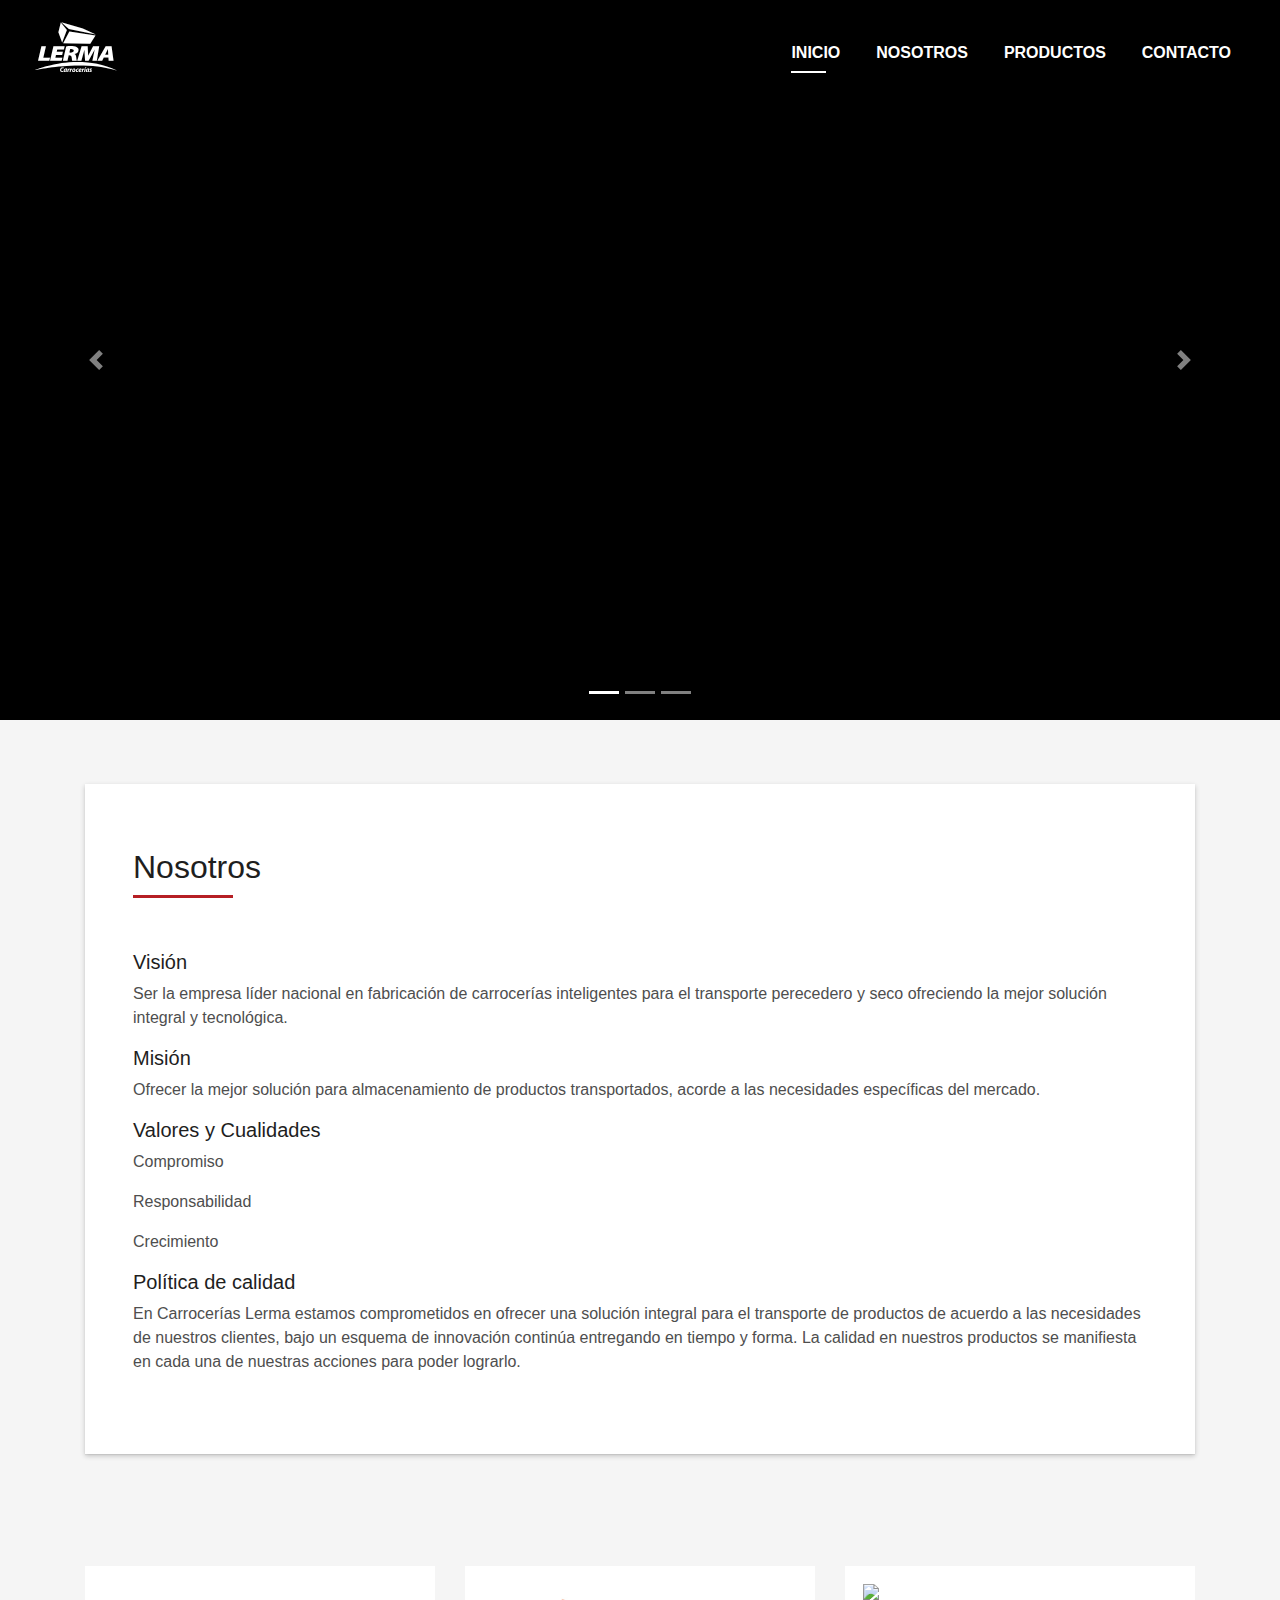
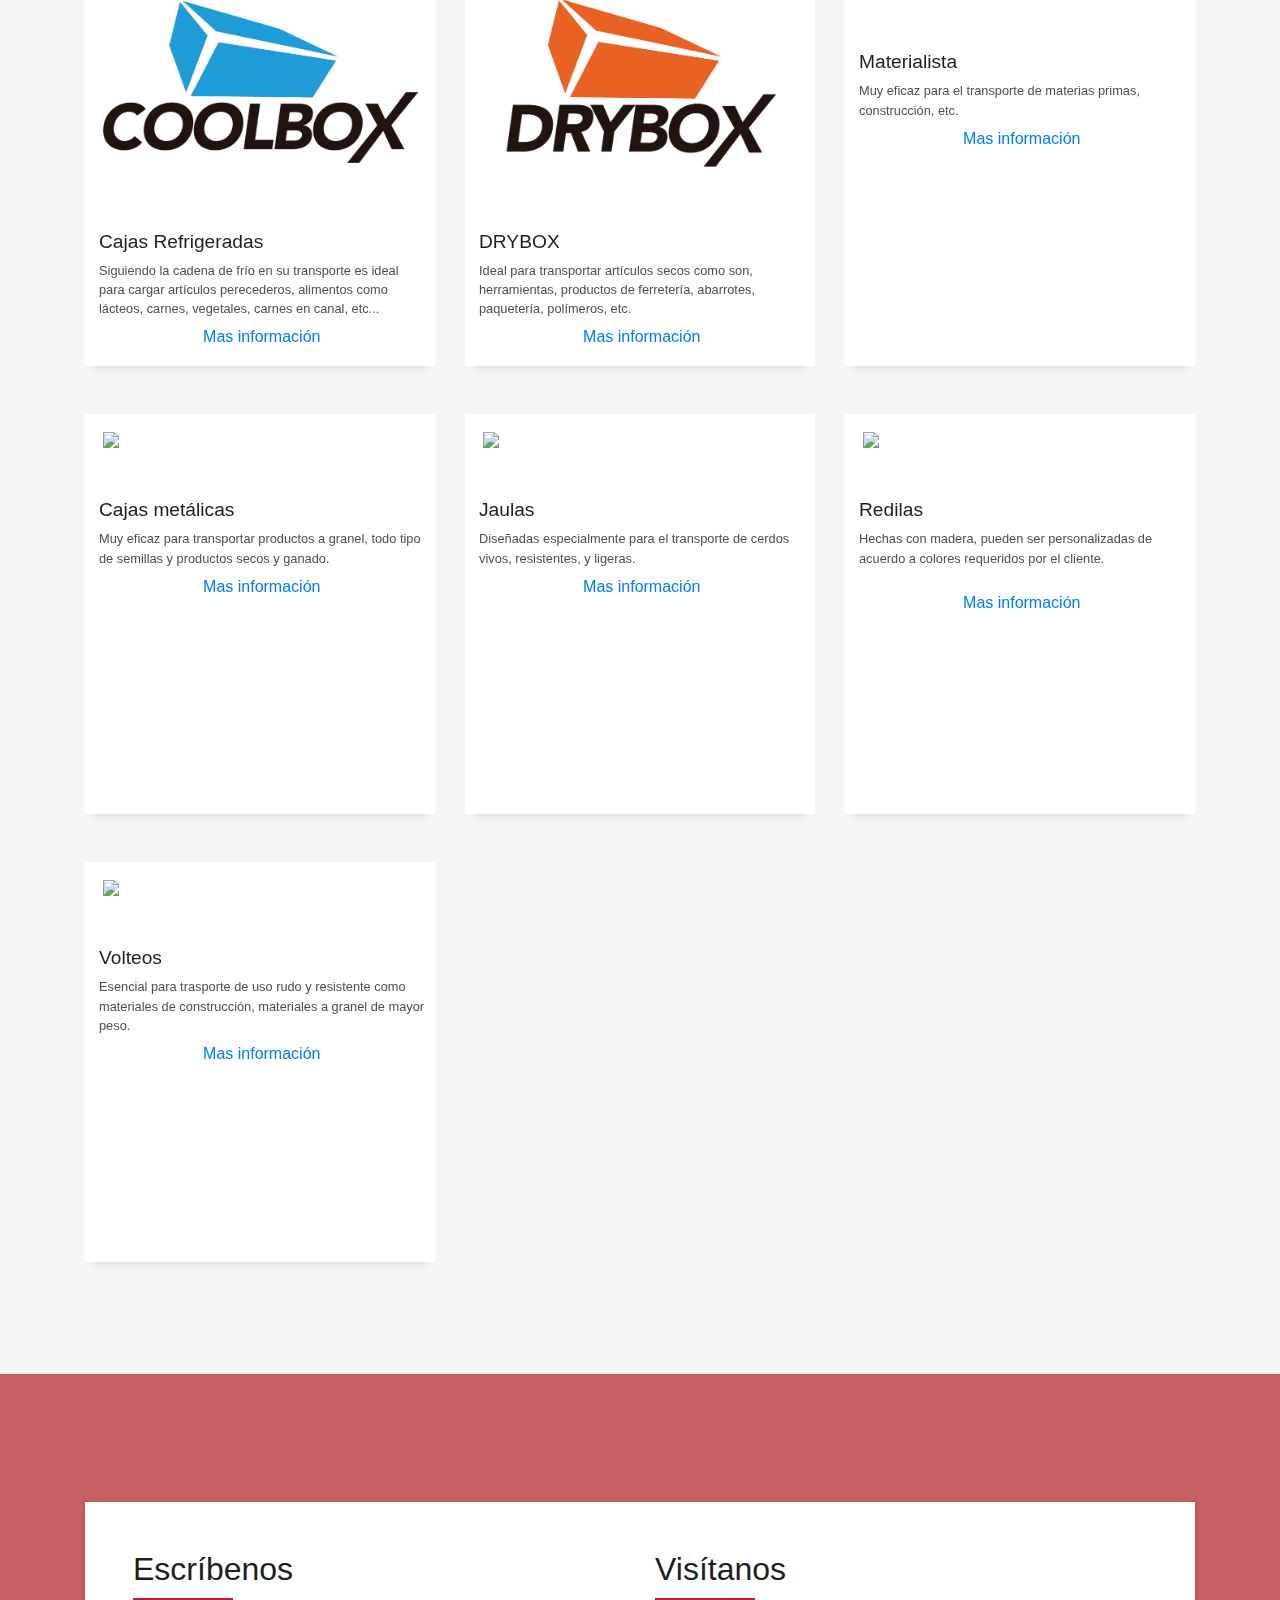
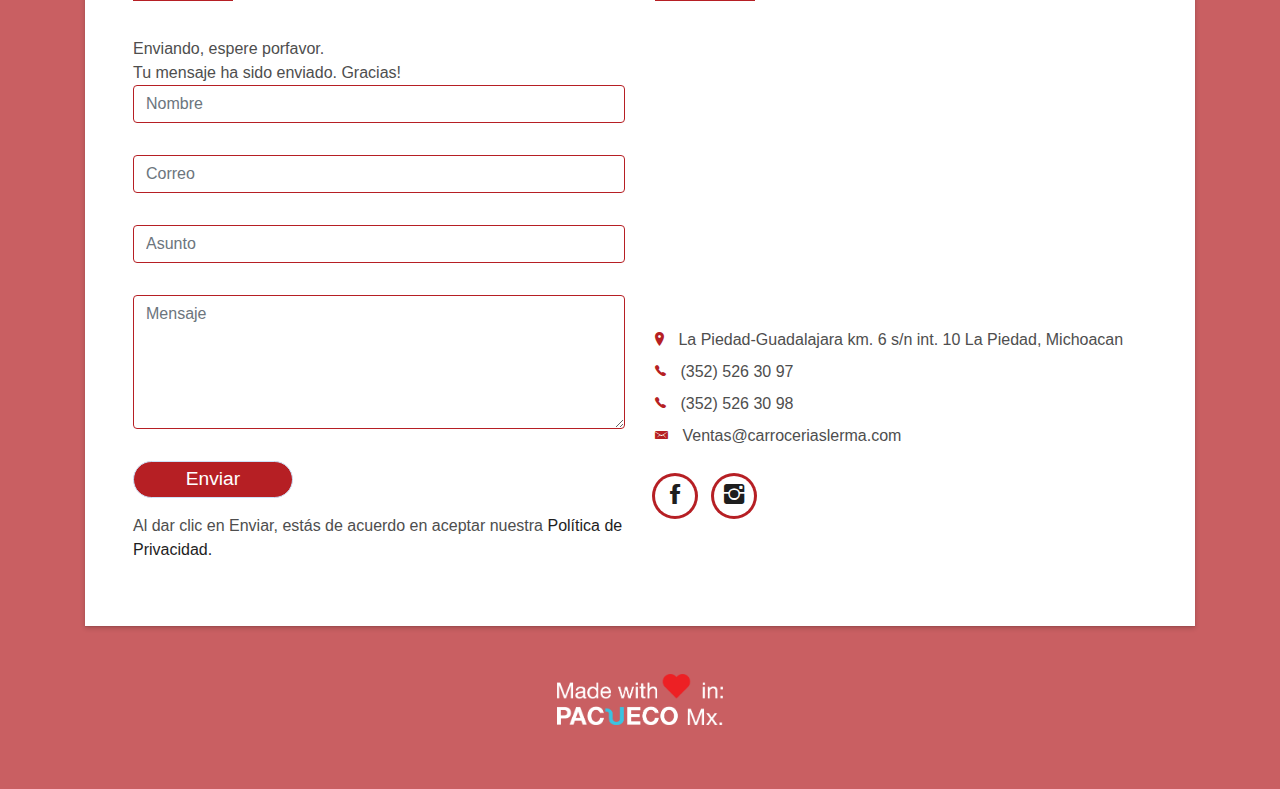
==== commit 49851ddb: "this commit add facebook chat pixel and privacy politics" ====
--- a/index.html
+++ b/index.html
@@ -2,123 +2,121 @@
 <html lang="en">
 
 <head>
-  <meta charset="utf-8">
-  <title>Carrocerías LERMA</title>
-  <meta content="width=device-width, initial-scale=1.0" name="viewport">
-  <meta content="" name="keywords">
-  <meta content="" name="description">
-
-  <!-- Favicons -->
-  <link href="img/favicon-01.png" rel="icon">
-  <link href="img/favicon-01.png" rel="apple-touch-icon">
-
-  <!-- Bootstrap CSS File -->
-  <link href="lib/bootstrap/css/bootstrap.min.css" rel="stylesheet">
-
-  <!-- Libraries CSS Files -->
-  <link href="lib/font-awesome/css/font-awesome.min.css" rel="stylesheet">
-  <link href="lib/animate/animate.min.css" rel="stylesheet">
-  <link href="lib/ionicons/css/ionicons.min.css" rel="stylesheet">
-  <link href="lib/owlcarousel/assets/owl.carousel.min.css" rel="stylesheet">
-  <link href="lib/lightbox/css/lightbox.min.css" rel="stylesheet">
-  <link href="lib/fresco/fresco.css" rel="stylesheet">
-
-  <!-- Main Stylesheet File -->
-  <link href="css/style.css" rel="stylesheet">
-  <link href="css/estilos.css" rel="stylesheet">
-
-  <!-- =======================================================
+    <meta charset="utf-8">
+    <title>Carrocerías LERMA</title>
+    <meta content="width=device-width, initial-scale=1.0" name="viewport">
+    <meta content="" name="keywords">
+    <meta content="" name="description">
+
+    <!-- Favicons -->
+    <link href="img/favicon-01.png" rel="icon">
+    <link href="img/favicon-01.png" rel="apple-touch-icon">
+
+    <!-- Bootstrap CSS File -->
+    <link href="lib/bootstrap/css/bootstrap.min.css" rel="stylesheet">
+
+    <!-- Libraries CSS Files -->
+    <link href="lib/font-awesome/css/font-awesome.min.css" rel="stylesheet">
+    <link href="lib/animate/animate.min.css" rel="stylesheet">
+    <link href="lib/ionicons/css/ionicons.min.css" rel="stylesheet">
+    <link href="lib/owlcarousel/assets/owl.carousel.min.css" rel="stylesheet">
+    <link href="lib/lightbox/css/lightbox.min.css" rel="stylesheet">
+    <link href="lib/fresco/fresco.css" rel="stylesheet">
+
+    <!-- Main Stylesheet File -->
+    <link href="css/style.css" rel="stylesheet">
+    <link href="css/estilos.css" rel="stylesheet">
+
+    <!-- =======================================================
     Theme Name: DevFolio
     Theme URL: https://bootstrapmade.com/devfolio-bootstrap-portfolio-html-template/
     Author: BootstrapMade.com
     License: https://bootstrapmade.com/license/
   ======================================================= -->
-  <script type="text/javascript">
-    function reply_click() {
-      Fresco.hide();
-    }
-  </script>
+    <script type="text/javascript">
+        function reply_click() {
+            Fresco.hide();
+        }
+    </script>
+
 </head>
 
 <body id="page-top">
 
-  <!--/ Nav Star /-->
-  <nav class="navbar navbar-b navbar-trans navbar-expand-md fixed-top" id="mainNav">
-    <div class="container-fluid">
-      <a class="navbar-brand js-scroll" href="#page-top">
-        <div class="lerma">
-          A
-        </div>
-      </a>
-      <button class="navbar-toggler collapsed" type="button" data-toggle="collapse" data-target="#navbarDefault"
-        aria-controls="navbarDefault" aria-expanded="false" aria-label="Toggle navigation">
+    <!--/ Nav Star /-->
+    <nav class="navbar navbar-b navbar-trans navbar-expand-md fixed-top" id="mainNav">
+        <div class="container-fluid">
+            <a class="navbar-brand js-scroll" href="#page-top">
+                <div class="lerma">
+                    A
+                </div>
+            </a>
+            <button class="navbar-toggler collapsed" type="button" data-toggle="collapse" data-target="#navbarDefault" aria-controls="navbarDefault" aria-expanded="false" aria-label="Toggle navigation">
         <span></span>
         <span></span>
         <span></span>
       </button>
-      <div class="navbar-collapse collapse justify-content-end" id="navbarDefault">
-        <ul class="navbar-nav">
-          <li class="nav-item">
-            <a class="nav-link js-scroll active" href="#home">Inicio</a>
-          </li>
-          <li class="nav-item">
-            <a class="nav-link js-scroll" href="#about">Nosotros</a>
-          </li>
-          <li class="nav-item">
-            <a class="nav-link js-scroll" href="#service">Productos</a>
-          </li>
-          <li class="nav-item">
-            <a class="nav-link js-scroll" href="#contact">Contacto</a>
-          </li>
-        </ul>
-      </div>
-    </div>
-  </nav>
-  <!--/ Nav End /-->
-
-  <!--/ Intro Skew Star /-->
-  <!--Carousel Wrapper-->
-  <div id="carousel-example-2" class="carousel slide carousel-fade" data-ride="carousel">
-    <!--Indicators-->
-    <ol class="carousel-indicators">
-      <li data-target="#carousel-example-2" data-slide-to="0" class="active"></li>
-      <li data-target="#carousel-example-2" data-slide-to="1"></li>
-      <li data-target="#carousel-example-2" data-slide-to="2"></li>
-    </ol>
-    <!--/.Indicators-->
-    <!--Slides-->
-    <div class="carousel-inner" role="listbox">
-      <div class="carousel-item active">
-        <div class="view">
-          <div class="iframe-container custom-iframe-conten">
-            <iframe class="custom-iframe"
-              src="https://www.youtube.com/embed/O75dKyJ6mic?controls=1&loop=1;rel=0&autoplay=1&controls=0&showinfo=0&playlist=OAWGEEpj3i0,5W5vFVwoTq8&mute=1"
-              frameborder="0" allowfullscreen" frameborder="0"
-              allow="accelerometer; autoplay; encrypted-media; gyroscope; picture-in-picture" allowfullscreen></iframe>
+            <div class="navbar-collapse collapse justify-content-end" id="navbarDefault">
+                <ul class="navbar-nav">
+                    <li class="nav-item">
+                        <a class="nav-link js-scroll active" href="#home">Inicio</a>
+                    </li>
+                    <li class="nav-item">
+                        <a class="nav-link js-scroll" href="#about">Nosotros</a>
+                    </li>
+                    <li class="nav-item">
+                        <a class="nav-link js-scroll" href="#service">Productos</a>
+                    </li>
+                    <li class="nav-item">
+                        <a class="nav-link js-scroll" href="#contact">Contacto</a>
+                    </li>
+                </ul>
+            </div>
+        </div>
+    </nav>
+    <!--/ Nav End /-->
+
+    <!--/ Intro Skew Star /-->
+    <!--Carousel Wrapper-->
+    <div id="carousel-example-2" class="carousel slide carousel-fade" data-ride="carousel">
+        <!--Indicators-->
+        <ol class="carousel-indicators">
+            <li data-target="#carousel-example-2" data-slide-to="0" class="active"></li>
+            <li data-target="#carousel-example-2" data-slide-to="1"></li>
+            <li data-target="#carousel-example-2" data-slide-to="2"></li>
+        </ol>
+        <!--/.Indicators-->
+        <!--Slides-->
+        <div class="carousel-inner" role="listbox">
+            <div class="carousel-item active">
+                <div class="view">
+                    <div class="iframe-container custom-iframe-conten">
+                        <iframe class="custom-iframe" src="https://www.youtube.com/embed/O75dKyJ6mic?controls=1&loop=1;rel=0&autoplay=1&controls=0&showinfo=0&playlist=OAWGEEpj3i0,5W5vFVwoTq8&mute=1" frameborder="0" allowfullscreen " frameborder="0 "
+              allow="accelerometer; autoplay; encrypted-media; gyroscope; picture-in-picture " allowfullscreen></iframe>
 
           </div>
         </div>
       </div>
-      <div class="carousel-item">
+      <div class="carousel-item ">
         <!--Mask color-->
-        <div class="view">
-          <div class="iframe-container custom-iframe-conten">
-            <iframe class="custom-iframe"
-              src="https://www.youtube.com/embed/OAWGEEpj3i0?controls=1&loop=1;rel=0&autoplay=1&controls=0&showinfo=0&playlist=5W5vFVwoTq8,O75dKyJ6mic&mute=1"
-              frameborder="0" allow="accelerometer; autoplay; encrypted-media; gyroscope; picture-in-picture"
+        <div class="view ">
+          <div class="iframe-container custom-iframe-conten ">
+            <iframe class="custom-iframe "
+              src="https://www.youtube.com/embed/OAWGEEpj3i0?controls=1&loop=1;rel=0&autoplay=1&controls=0&showinfo=0&playlist=5W5vFVwoTq8,O75dKyJ6mic&mute=1 "
+              frameborder="0 " allow="accelerometer; autoplay; encrypted-media; gyroscope; picture-in-picture "
               allowfullscreen></iframe>
           </div>
-          <div class="mask rgba-black-strong"></div>
+          <div class="mask rgba-black-strong "></div>
         </div>
 
       </div>
-      <div class="carousel-item">
+      <div class="carousel-item ">
         <!--Mask color-->
-        <div class="view">
-          <div class="iframe-container custom-iframe-conten">
-            <iframe class="custom-iframe"
-              src="https://www.youtube.com/embed/5W5vFVwoTq8?controls=1&loop=1;rel=0&autoplay=1&controls=0&showinfo=0&playlist=O75dKyJ6mic,OAWGEEpj3i0&mute=1"
-              frameborder="0" allow="accelerometer; autoplay; encrypted-media; gyroscope; picture-in-picture"
+        <div class="view ">
+          <div class="iframe-container custom-iframe-conten ">
+            <iframe class="custom-iframe "
+              src="https://www.youtube.com/embed/5W5vFVwoTq8?controls=1&loop=1;rel=0&autoplay=1&controls=0&showinfo=0&playlist=O75dKyJ6mic,OAWGEEpj3i0&mute=1 "
+              frameborder="0 " allow="accelerometer; autoplay; encrypted-media; gyroscope; picture-in-picture "
               allowfullscreen></iframe>
           </div>
         </div>
@@ -126,32 +124,32 @@
     </div>
     <!--/.Slides-->
     <!--Controls-->
-    <a class="carousel-control-prev" href="#carousel-example-2" role="button" data-slide="prev">
-      <span class="carousel-control-prev-icon" aria-hidden="true"></span>
-      <span class="sr-only">Previous</span>
+    <a class="carousel-control-prev " href="#carousel-example-2 " role="button " data-slide="prev ">
+      <span class="carousel-control-prev-icon " aria-hidden="true "></span>
+      <span class="sr-only ">Previous</span>
     </a>
-    <a class="carousel-control-next" href="#carousel-example-2" role="button" data-slide="next">
-      <span class="carousel-control-next-icon" aria-hidden="true"></span>
-      <span class="sr-only">Next</span>
+    <a class="carousel-control-next " href="#carousel-example-2 " role="button " data-slide="next ">
+      <span class="carousel-control-next-icon " aria-hidden="true "></span>
+      <span class="sr-only ">Next</span>
     </a>
     <!--/.Controls-->
   </div>
   <!--/.Carousel Wrapper-->
   <!--/ Intro Skew End /-->
 
-  <section id="about" class="about-mf sect-pt4 route">
-    <div class="container">
-      <div class="row">
-        <div class="col-sm-12">
-          <div class="box-shadow-full">
-            <div class="row">
-              <div class="col-md-12">
-                <div class="title-box">
-                  <h5 class="title-left">
+  <section id="about " class="about-mf sect-pt4 route ">
+    <div class="container ">
+      <div class="row ">
+        <div class="col-sm-12 ">
+          <div class="box-shadow-full ">
+            <div class="row ">
+              <div class="col-md-12 ">
+                <div class="title-box ">
+                  <h5 class="title-left ">
                     Nosotros
                   </h5>
                 </div>
-                <div class="about-me pt-4 pt-md-0">
+                <div class="about-me pt-4 pt-md-0 ">
                   <h5>Visión</h5>
                   <p>
                     Ser la empresa líder nacional en fabricación de carrocerías inteligentes
@@ -199,17 +197,17 @@
 
 
   <!--/ Section Services Star /-->
-  <section id="service" class="services-mf route">
-    <!-- <div class="container">
-        <div class="row">
-          <div class="col-md-4 cursor-pointer" data-toggle="modal" data-target="#coolboxModal">
-            <div class="service-box">
-              <div class="service-ico" align="center">
-                <img src="img/coolbox.png" alt="" class="img-porductos">
-              </div>
-              <div class="service-content">
-                <h2 class="s-title">COOLBOX</h2>
-                <p class="s-description text-center">
+  <section id="service " class="services-mf route ">
+    <!-- <div class="container ">
+        <div class="row ">
+          <div class="col-md-4 cursor-pointer " data-toggle="modal " data-target="#coolboxModal ">
+            <div class="service-box ">
+              <div class="service-ico " align="center ">
+                <img src="img/coolbox.png " alt=" " class="img-porductos ">
+              </div>
+              <div class="service-content ">
+                <h2 class="s-title ">COOLBOX</h2>
+                <p class="s-description text-center ">
                   Siguiendo la cadena de frío en su transporte es ideal para cargar artículos perecederos, alimentos como lácteos, carnes, vegetales, carnes en canal, etc...
                 </p>
               </div>
@@ -218,14 +216,14 @@
     <!-- pop up de servicios coolboxModal -->
 
 
-    <!-- <div class="col-md-4 cursor-pointer" data-toggle="modal" data-target="#dryboxModal">
-            <div class="service-box">
-              <div class="service-ico" align="center">
-                <img src="img/drybox.png" alt="" class="img-porductos1">
-              </div>
-              <div class="service-content">
-                <h2 class="s-title">DRYBOX</h2>
-                <p class="s-description text-center">
+    <!-- <div class="col-md-4 cursor-pointer " data-toggle="modal " data-target="#dryboxModal ">
+            <div class="service-box ">
+              <div class="service-ico " align="center ">
+                <img src="img/drybox.png " alt=" " class="img-porductos1 ">
+              </div>
+              <div class="service-content ">
+                <h2 class="s-title ">DRYBOX</h2>
+                <p class="s-description text-center ">
                   Ideal para transportar artículos secos como son, herramientas, productos de ferretería, abarrotes, paquetería, polímeros, etc. 
                   Con paredes muy ligeras y resistentes dan una excelente imagen ofreciendo la mejor solución.
                 </p>
@@ -234,27 +232,27 @@
           </div> -->
     <!-- pop up de servicios dryboxModal -->
 
-    <!-- <div class="col-md-4">
-            <div class="service-box">
-              <div class="service-ico" align="center">
-                <img src="img/sestrack.png" alt="" class="img-porductos2">
-              </div>
-              <div class="service-content">
-                <h2 class="s-title">SES-TRACK</h2>
-                <p class="s-description text-center">
+    <!-- <div class="col-md-4 ">
+            <div class="service-box ">
+              <div class="service-ico " align="center ">
+                <img src="img/sestrack.png " alt=" " class="img-porductos2 ">
+              </div>
+              <div class="service-content ">
+                <h2 class="s-title ">SES-TRACK</h2>
+                <p class="s-description text-center ">
                   Sistema de información ideal para tus labores de logística, optimiza tus costos y mejora tus rutas.
                 </p>
               </div>
             </div>
           </div>
-          <div class="col-md-4 cursor-pointer" data-toggle="modal" data-target="#metalicasModal">
-            <div class="service-box">
-              <div class="service-ico" align="center">
-                <img src="img/logo-lerma.png" alt="" class="img-logo-lerma">
-              </div>
-              <div class="service-content">
-                <h2 class="s-title">Cajas metálicas</h2>
-                <p class="s-description text-center">
+          <div class="col-md-4 cursor-pointer " data-toggle="modal " data-target="#metalicasModal ">
+            <div class="service-box ">
+              <div class="service-ico " align="center ">
+                <img src="img/logo-lerma.png " alt=" " class="img-logo-lerma ">
+              </div>
+              <div class="service-content ">
+                <h2 class="s-title ">Cajas metálicas</h2>
+                <p class="s-description text-center ">
                   Muy eficaz para transportar productos a granel, todo tipo de semillas y productos secos y ganado.
                 </p>
               </div>
@@ -262,14 +260,14 @@
           </div> -->
     <!-- pop up de servicios metalicasModal -->
 
-    <!-- <div class="col-md-4 cursor-pointer" data-toggle="modal" data-target="#jaulasModal">
-            <div class="service-box">
-              <div class="service-ico" align="center">
-                <img src="img/logo-lerma.png" alt="" class="img-logo-lerma">
-              </div>
-              <div class="service-content">
-                <h2 class="s-title">Jaulas</h2>
-                <p class="s-description text-center">
+    <!-- <div class="col-md-4 cursor-pointer " data-toggle="modal " data-target="#jaulasModal ">
+            <div class="service-box ">
+              <div class="service-ico " align="center ">
+                <img src="img/logo-lerma.png " alt=" " class="img-logo-lerma ">
+              </div>
+              <div class="service-content ">
+                <h2 class="s-title ">Jaulas</h2>
+                <p class="s-description text-center ">
                   Carrocería exclusiva para el transporte de cerdo vivo.
                 </p>
               </div>
@@ -277,14 +275,14 @@
           </div> -->
     <!-- pop up de servicios jaulasModal -->
 
-    <!-- <div class="col-md-4 cursor-pointer" data-toggle="modal" data-target="#redilasModal">
-            <div class="service-box">
-              <div class="service-ico" align="center">
-                <img src="img/logo-lerma.png" alt="" class="img-logo-lerma">
-              </div>
-              <div class="service-content">
-                <h2 class="s-title">Redilas</h2>
-                <p class="s-description text-center">
+    <!-- <div class="col-md-4 cursor-pointer " data-toggle="modal " data-target="#redilasModal ">
+            <div class="service-box ">
+              <div class="service-ico " align="center ">
+                <img src="img/logo-lerma.png " alt=" " class="img-logo-lerma ">
+              </div>
+              <div class="service-content ">
+                <h2 class="s-title ">Redilas</h2>
+                <p class="s-description text-center ">
                   Esencial para manejar ganado, productos a granel tales como frutas, verduras, granos.
                   Ideal para trabajos muy rudos.
                 </p>
@@ -300,43 +298,43 @@
 
 
   <!--/ Section Portfolio Star /-->
-  <section id="work" class="portfolio-mf sect-pt4 route">
-    <div class="container">
-      <div class="row">
-        <div class="col-md-4">
-          <div class="work-box">
-            <div class="work-img">
-              <a href="img/icono02.jpg" class="fresco "
-                data-fresco-caption='<button type="button" class="fresco btn btn-primary btn-modal-gal" data-toggle="modal" data-target="#coolboxModal" onClick="reply_click()">Mas información</button>'
-                data-fresco-group="Refrigerada-mf">
-                <img src="img/icono02.jpg" alt="" class="img-fluid logo_producto">
+  <section id="work " class="portfolio-mf sect-pt4 route ">
+    <div class="container ">
+      <div class="row ">
+        <div class="col-md-4 ">
+          <div class="work-box ">
+            <div class="work-img ">
+              <a href="img/icono02.jpg " class="fresco "
+                data-fresco-caption='<button type="button " class="fresco btn btn-primary btn-modal-gal " data-toggle="modal " data-target="#coolboxModal " onClick="reply_click() ">Mas información</button>'
+                data-fresco-group="Refrigerada-mf ">
+                <img src="img/icono02.jpg " alt=" " class="img-fluid logo_producto ">
               </a>
             </div>
 
             <!-- Modal -->
-            <div class="modal fade" id="coolboxModal" tabindex="-1" role="dialog" aria-labelledby="exampleModalLabel"
-              aria-hidden="true">
-              <div class="modal-dialog" role="document">
-                <div class="modal-content">
-                  <div class="modal-header">
-                    <h5 class="modal-title modal-title-width" id="exampleModalLabel">CAJA
+            <div class="modal fade " id="coolboxModal " tabindex="-1 " role="dialog " aria-labelledby="exampleModalLabel "
+              aria-hidden="true ">
+              <div class="modal-dialog " role="document ">
+                <div class="modal-content ">
+                  <div class="modal-header ">
+                    <h5 class="modal-title modal-title-width " id="exampleModalLabel ">CAJA
                       REFRIGERADA: COOL BOX
-                      <div class="align-btns">
-                        <a href="docs/COOLBOX AGO 19.pdf" class="btn btn-danger" download="COOLBOX AGO 19.pdf">Ver Ficha
+                      <div class="align-btns ">
+                        <a href="docs/COOLBOX AGO 19.pdf " class="btn btn-danger " download="COOLBOX AGO 19.pdf ">Ver Ficha
                           T&eacute;cnica</a>
-                        <button type="button"
-                          href="img/fotos/2 FOLLETO REFRIGERADA/CAJA CANALERA 10 MTS  EQUIPO Y RAMPA JUL 15 (6).jpg"
-                          class="fresco btn btn-primary" data-fresco-group="Refrigerada-mf"
-                          data-fresco-caption='<button type="button" class="fresco btn btn-primary btn-modal-gal" data-toggle="modal" data-target="#coolboxModal" onClick="reply_click()">Mas información</button>'>Ver
+                        <button type="button "
+                          href="img/fotos/2 FOLLETO REFRIGERADA/CAJA CANALERA 10 MTS EQUIPO Y RAMPA JUL 15 (6).jpg "
+                          class="fresco btn btn-primary " data-fresco-group="Refrigerada-mf "
+                          data-fresco-caption='<button type="button " class="fresco btn btn-primary btn-modal-gal " data-toggle="modal " data-target="#coolboxModal " onClick="reply_click() ">Mas información</button>'>Ver
                           galeria</button>
                       </div>
                     </h5>
-                    <button type="button" class="close" data-dismiss="modal" aria-label="Close">
-                      <span aria-hidden="true">&times;</span>
+                    <button type="button " class="close " data-dismiss="modal " aria-label="Close ">
+                      <span aria-hidden="true ">&times;</span>
                     </button>
                   </div>
-                  <div class="modal-body">
-                    <p class="">
+                  <div class="modal-body ">
+                    <p class=" ">
                       Siguiendo la cadena de frío en su transporte es ideal para cargar artículos
                       perecederos,
                       alimentos como lácteos, carnes, vegetales, carnes en canal, etc... Esta
@@ -346,9 +344,9 @@
                       térmica
                       son la mejor opción.
                     </p>
-                    <div class="work-img">
-                      <img src="img/fotos/REFRIGERADA/REFRIGERADA CANALERA 8 MTS  MARZO 19 (2).JPG"
-                        class="img-thumbnail" alt="" srcset="">
+                    <div class="work-img ">
+                      <img src="img/fotos/REFRIGERADA/REFRIGERADA CANALERA 8 MTS MARZO 19 (2).JPG "
+                        class="img-thumbnail " alt=" " srcset=" ">
                     </div>
 
                     <p><b>Características de fabricación</b> <br><br>
@@ -376,100 +374,100 @@
                       Muro frontal preparado para alojar equipo de refrigeración.
                     </p>
                   </div>
-                  <div class="modal-footer">
-                    <button type="button" class="btn btn-secondary" data-dismiss="modal">Cerrar</button>
+                  <div class="modal-footer ">
+                    <button type="button " class="btn btn-secondary " data-dismiss="modal ">Cerrar</button>
                   </div>
                 </div>
               </div>
             </div>
             <!--  -->
 
-            <a href="img/fotos/2 FOLLETO REFRIGERADA/DSC_0086.JPG" class="fresco" data-fresco-group="Refrigerada-mf"
-              data-fresco-caption='<button type="button" class="fresco btn btn-primary btn-modal-gal" data-toggle="modal" data-target="#coolboxModal" onClick="reply_click()">Mas información</button>'>
-            </a>
-            <a href="img/fotos/2 FOLLETO REFRIGERADA/DSC_0115.JPG" class="fresco" data-fresco-group="Refrigerada-mf"
-              data-fresco-caption='<button type="button" class="fresco btn btn-primary btn-modal-gal" data-toggle="modal" data-target="#coolboxModal" onClick="reply_click()">Mas información</button>'>
-            </a>
-            <a href="img/fotos/2 FOLLETO REFRIGERADA/DSC_0118.JPG" class="fresco" data-fresco-group="Refrigerada-mf"
-              data-fresco-caption='<button type="button" class="fresco btn btn-primary btn-modal-gal" data-toggle="modal" data-target="#coolboxModal" onClick="reply_click()">Mas información</button>'>
-            </a>
-            <a href="img/fotos/2 FOLLETO REFRIGERADA/REFRIGERADA 2.4 MTS OCT 18 (3).JPG" class="fresco"
-              data-fresco-group="Refrigerada-mf"
-              data-fresco-caption='<button type="button" class="fresco btn btn-primary btn-modal-gal" data-toggle="modal" data-target="#coolboxModal" onClick="reply_click()">Mas información</button>'>
-            </a>
-            <a href="img/fotos/2 FOLLETO REFRIGERADA/REFRIGERADA 5.4 MTS JUL 19 (3).JPG" class="fresco"
-              data-fresco-group="Refrigerada-mf"
-              data-fresco-caption='<button type="button" class="fresco btn btn-primary btn-modal-gal" data-toggle="modal" data-target="#coolboxModal" onClick="reply_click()">Mas información</button>'>
-            </a>
-            <a href="img/fotos/2 FOLLETO REFRIGERADA/REFRIGERADA 5.5 MTS DIC 17 (2).JPG" class="fresco"
-              data-fresco-group="Refrigerada-mf"
-              data-fresco-caption='<button type="button" class="fresco btn btn-primary btn-modal-gal" data-toggle="modal" data-target="#coolboxModal" onClick="reply_click()">Mas información</button>'>
-            </a>
-            <a href="img/fotos/2 FOLLETO REFRIGERADA/REFRIGERADA 7 MTS FEB 20 (2).JPG" class="fresco"
-              data-fresco-group="Refrigerada-mf"
-              data-fresco-caption='<button type="button" class="fresco btn btn-primary btn-modal-gal" data-toggle="modal" data-target="#coolboxModal" onClick="reply_click()">Mas información</button>'>
-            </a>
-            <a href="img/fotos/2 FOLLETO REFRIGERADA/REFRIGERADA 7.5 MTS FEB 20 (1).JPG" class="fresco"
-              data-fresco-group="Refrigerada-mf"
-              data-fresco-caption='<button type="button" class="fresco btn btn-primary btn-modal-gal" data-toggle="modal" data-target="#coolboxModal" onClick="reply_click()">Mas información</button>'>
-            </a>
-            <a href="img/fotos/2 FOLLETO REFRIGERADA/REFRIGERADA 7.60 MTS NOV 16 (18).JPG" class="fresco"
-              data-fresco-group="Refrigerada-mf"
-              data-fresco-caption='<button type="button" class="fresco btn btn-primary btn-modal-gal" data-toggle="modal" data-target="#coolboxModal" onClick="reply_click()">Mas información</button>'>
-            </a>
-            <a href="img/fotos/2 FOLLETO REFRIGERADA/REFRIGERADA 8.5 MTS MARZO 19 (7).JPG" class="fresco"
-              data-fresco-group="Refrigerada-mf"
-              data-fresco-caption='<button type="button" class="fresco btn btn-primary btn-modal-gal" data-toggle="modal" data-target="#coolboxModal" onClick="reply_click()">Mas información</button>'>
-            </a>
-            <a href="img/fotos/2 FOLLETO REFRIGERADA/REFRIGERADA 8.50 MTS JUL 17 (5).jpg" class="fresco"
-              data-fresco-group="Refrigerada-mf"
-              data-fresco-caption='<button type="button" class="fresco btn btn-primary btn-modal-gal" data-toggle="modal" data-target="#coolboxModal" onClick="reply_click()">Mas información</button>'>
-            </a>
-            <a href="img/fotos/2 FOLLETO REFRIGERADA/REFRIGERADA 8.50 MTS JUL 17 (6).jpg" class="fresco"
-              data-fresco-group="Refrigerada-mf"
-              data-fresco-caption='<button type="button" class="fresco btn btn-primary btn-modal-gal" data-toggle="modal" data-target="#coolboxModal" onClick="reply_click()">Mas información</button>'>
-            </a>
-            <a href="img/fotos/2 FOLLETO REFRIGERADA/REFRIGERADA 8.50 MTS OCT 17 (18).JPG" class="fresco"
-              data-fresco-group="Refrigerada-mf"
-              data-fresco-caption='<button type="button" class="fresco btn btn-primary btn-modal-gal" data-toggle="modal" data-target="#coolboxModal" onClick="reply_click()">Mas información</button>'>
-            </a>
-            <a href="img/fotos/2 FOLLETO REFRIGERADA/REFRIGERADA 9 MTS JUL 19 (4).JPG" class="fresco"
-              data-fresco-group="Refrigerada-mf"
-              data-fresco-caption='<button type="button" class="fresco btn btn-primary btn-modal-gal" data-toggle="modal" data-target="#coolboxModal" onClick="reply_click()">Mas información</button>'>
-            </a>
-            <a href="img/fotos/2 FOLLETO REFRIGERADA/REFRIGERADA CANAL 5.40 MTS 1028 G MAR 17 (3).JPG" class="fresco"
-              data-fresco-group="Refrigerada-mf"
-              data-fresco-caption='<button type="button" class="fresco btn btn-primary btn-modal-gal" data-toggle="modal" data-target="#coolboxModal" onClick="reply_click()">Mas información</button>'>
-            </a>
-            <a href="img/fotos/2 FOLLETO REFRIGERADA/REFRIGERADA CANALERA 8 MTS  MARZO 19 (10).JPG" class="fresco"
-              data-fresco-group="Refrigerada-mf"
-              data-fresco-caption='<button type="button" class="fresco btn btn-primary btn-modal-gal" data-toggle="modal" data-target="#coolboxModal" onClick="reply_click()">Mas información</button>'>
-            </a>
-            <a href="img/fotos/2 FOLLETO REFRIGERADA/REFRIGERADA CANALERA 8 MTS  MARZO 19 (2).JPG" class="fresco"
-              data-fresco-group="Refrigerada-mf"
-              data-fresco-caption='<button type="button" class="fresco btn btn-primary btn-modal-gal" data-toggle="modal" data-target="#coolboxModal" onClick="reply_click()">Mas información</button>'>
-            </a>
-            <a href="img/fotos/2 FOLLETO REFRIGERADA/REFRIGERADA RAM PL 4 MTS MAR 17 (3).JPG" class="fresco"
-              data-fresco-group="Refrigerada-mf"
-              data-fresco-caption='<button type="button" class="fresco btn btn-primary btn-modal-gal" data-toggle="modal" data-target="#coolboxModal" onClick="reply_click()">Mas información</button>'>
-            </a>
-            <a href="img/fotos/2 FOLLETO REFRIGERADA/REFRIGERDA 6.40 MTS CANALERA AGO 16 (16).JPG" class="fresco"
-              data-fresco-group="Refrigerada-mf"
-              data-fresco-caption='<button type="button" class="fresco btn btn-primary btn-modal-gal" data-toggle="modal" data-target="#coolboxModal" onClick="reply_click()">Mas información</button>'>
-            </a>
-
-
-            <div class="work-content">
-              <div class="row">
-                <div class="col-sm-12">
-                  <h2 class="w-title">Cajas Refrigeradas</h2>
-                  <div class="w-more">
-                    <p class="parrafo-card-gallery">
+            <a href="img/fotos/2 FOLLETO REFRIGERADA/DSC_0086.JPG " class="fresco " data-fresco-group="Refrigerada-mf "
+              data-fresco-caption='<button type="button " class="fresco btn btn-primary btn-modal-gal " data-toggle="modal " data-target="#coolboxModal " onClick="reply_click() ">Mas información</button>'>
+            </a>
+            <a href="img/fotos/2 FOLLETO REFRIGERADA/DSC_0115.JPG " class="fresco " data-fresco-group="Refrigerada-mf "
+              data-fresco-caption='<button type="button " class="fresco btn btn-primary btn-modal-gal " data-toggle="modal " data-target="#coolboxModal " onClick="reply_click() ">Mas información</button>'>
+            </a>
+            <a href="img/fotos/2 FOLLETO REFRIGERADA/DSC_0118.JPG " class="fresco " data-fresco-group="Refrigerada-mf "
+              data-fresco-caption='<button type="button " class="fresco btn btn-primary btn-modal-gal " data-toggle="modal " data-target="#coolboxModal " onClick="reply_click() ">Mas información</button>'>
+            </a>
+            <a href="img/fotos/2 FOLLETO REFRIGERADA/REFRIGERADA 2.4 MTS OCT 18 (3).JPG " class="fresco "
+              data-fresco-group="Refrigerada-mf "
+              data-fresco-caption='<button type="button " class="fresco btn btn-primary btn-modal-gal " data-toggle="modal " data-target="#coolboxModal " onClick="reply_click() ">Mas información</button>'>
+            </a>
+            <a href="img/fotos/2 FOLLETO REFRIGERADA/REFRIGERADA 5.4 MTS JUL 19 (3).JPG " class="fresco "
+              data-fresco-group="Refrigerada-mf "
+              data-fresco-caption='<button type="button " class="fresco btn btn-primary btn-modal-gal " data-toggle="modal " data-target="#coolboxModal " onClick="reply_click() ">Mas información</button>'>
+            </a>
+            <a href="img/fotos/2 FOLLETO REFRIGERADA/REFRIGERADA 5.5 MTS DIC 17 (2).JPG " class="fresco "
+              data-fresco-group="Refrigerada-mf "
+              data-fresco-caption='<button type="button " class="fresco btn btn-primary btn-modal-gal " data-toggle="modal " data-target="#coolboxModal " onClick="reply_click() ">Mas información</button>'>
+            </a>
+            <a href="img/fotos/2 FOLLETO REFRIGERADA/REFRIGERADA 7 MTS FEB 20 (2).JPG " class="fresco "
+              data-fresco-group="Refrigerada-mf "
+              data-fresco-caption='<button type="button " class="fresco btn btn-primary btn-modal-gal " data-toggle="modal " data-target="#coolboxModal " onClick="reply_click() ">Mas información</button>'>
+            </a>
+            <a href="img/fotos/2 FOLLETO REFRIGERADA/REFRIGERADA 7.5 MTS FEB 20 (1).JPG " class="fresco "
+              data-fresco-group="Refrigerada-mf "
+              data-fresco-caption='<button type="button " class="fresco btn btn-primary btn-modal-gal " data-toggle="modal " data-target="#coolboxModal " onClick="reply_click() ">Mas información</button>'>
+            </a>
+            <a href="img/fotos/2 FOLLETO REFRIGERADA/REFRIGERADA 7.60 MTS NOV 16 (18).JPG " class="fresco "
+              data-fresco-group="Refrigerada-mf "
+              data-fresco-caption='<button type="button " class="fresco btn btn-primary btn-modal-gal " data-toggle="modal " data-target="#coolboxModal " onClick="reply_click() ">Mas información</button>'>
+            </a>
+            <a href="img/fotos/2 FOLLETO REFRIGERADA/REFRIGERADA 8.5 MTS MARZO 19 (7).JPG " class="fresco "
+              data-fresco-group="Refrigerada-mf "
+              data-fresco-caption='<button type="button " class="fresco btn btn-primary btn-modal-gal " data-toggle="modal " data-target="#coolboxModal " onClick="reply_click() ">Mas información</button>'>
+            </a>
+            <a href="img/fotos/2 FOLLETO REFRIGERADA/REFRIGERADA 8.50 MTS JUL 17 (5).jpg " class="fresco "
+              data-fresco-group="Refrigerada-mf "
+              data-fresco-caption='<button type="button " class="fresco btn btn-primary btn-modal-gal " data-toggle="modal " data-target="#coolboxModal " onClick="reply_click() ">Mas información</button>'>
+            </a>
+            <a href="img/fotos/2 FOLLETO REFRIGERADA/REFRIGERADA 8.50 MTS JUL 17 (6).jpg " class="fresco "
+              data-fresco-group="Refrigerada-mf "
+              data-fresco-caption='<button type="button " class="fresco btn btn-primary btn-modal-gal " data-toggle="modal " data-target="#coolboxModal " onClick="reply_click() ">Mas información</button>'>
+            </a>
+            <a href="img/fotos/2 FOLLETO REFRIGERADA/REFRIGERADA 8.50 MTS OCT 17 (18).JPG " class="fresco "
+              data-fresco-group="Refrigerada-mf "
+              data-fresco-caption='<button type="button " class="fresco btn btn-primary btn-modal-gal " data-toggle="modal " data-target="#coolboxModal " onClick="reply_click() ">Mas información</button>'>
+            </a>
+            <a href="img/fotos/2 FOLLETO REFRIGERADA/REFRIGERADA 9 MTS JUL 19 (4).JPG " class="fresco "
+              data-fresco-group="Refrigerada-mf "
+              data-fresco-caption='<button type="button " class="fresco btn btn-primary btn-modal-gal " data-toggle="modal " data-target="#coolboxModal " onClick="reply_click() ">Mas información</button>'>
+            </a>
+            <a href="img/fotos/2 FOLLETO REFRIGERADA/REFRIGERADA CANAL 5.40 MTS 1028 G MAR 17 (3).JPG " class="fresco "
+              data-fresco-group="Refrigerada-mf "
+              data-fresco-caption='<button type="button " class="fresco btn btn-primary btn-modal-gal " data-toggle="modal " data-target="#coolboxModal " onClick="reply_click() ">Mas información</button>'>
+            </a>
+            <a href="img/fotos/2 FOLLETO REFRIGERADA/REFRIGERADA CANALERA 8 MTS MARZO 19 (10).JPG " class="fresco "
+              data-fresco-group="Refrigerada-mf "
+              data-fresco-caption='<button type="button " class="fresco btn btn-primary btn-modal-gal " data-toggle="modal " data-target="#coolboxModal " onClick="reply_click() ">Mas información</button>'>
+            </a>
+            <a href="img/fotos/2 FOLLETO REFRIGERADA/REFRIGERADA CANALERA 8 MTS MARZO 19 (2).JPG " class="fresco "
+              data-fresco-group="Refrigerada-mf "
+              data-fresco-caption='<button type="button " class="fresco btn btn-primary btn-modal-gal " data-toggle="modal " data-target="#coolboxModal " onClick="reply_click() ">Mas información</button>'>
+            </a>
+            <a href="img/fotos/2 FOLLETO REFRIGERADA/REFRIGERADA RAM PL 4 MTS MAR 17 (3).JPG " class="fresco "
+              data-fresco-group="Refrigerada-mf "
+              data-fresco-caption='<button type="button " class="fresco btn btn-primary btn-modal-gal " data-toggle="modal " data-target="#coolboxModal " onClick="reply_click() ">Mas información</button>'>
+            </a>
+            <a href="img/fotos/2 FOLLETO REFRIGERADA/REFRIGERDA 6.40 MTS CANALERA AGO 16 (16).JPG " class="fresco "
+              data-fresco-group="Refrigerada-mf "
+              data-fresco-caption='<button type="button " class="fresco btn btn-primary btn-modal-gal " data-toggle="modal " data-target="#coolboxModal " onClick="reply_click() ">Mas información</button>'>
+            </a>
+
+
+            <div class="work-content ">
+              <div class="row ">
+                <div class="col-sm-12 ">
+                  <h2 class="w-title ">Cajas Refrigeradas</h2>
+                  <div class="w-more ">
+                    <p class="parrafo-card-gallery ">
                       Siguiendo la cadena de frío en su transporte es ideal para cargar artículos
                       perecederos, alimentos
                       como lácteos, carnes, vegetales, carnes en canal, etc...
-                    <div class=" text-center" style="margin-top: 0px;">
-                      <button type="button" class="btn btn-link" data-toggle="modal" data-target="#coolboxModal">
+                    <div class=" text-center " style="margin-top: 0px; ">
+                      <button type="button " class="btn btn-link " data-toggle="modal " data-target="#coolboxModal ">
                         Mas información
                       </button>
                     </div>
@@ -485,47 +483,48 @@
           </div>
         </div>
 
-        <div class="col-md-4">
-          <div class="work-box">
-            <div class="work-img">
-              <a href="img/iconos03.jpg" class="fresco" data-fresco-group="seca-mf"
-                data-fresco-caption='<button type="button" class="fresco btn btn-primary btn-modal-gal" data-toggle="modal" data-target="#dryboxModal" onClick="reply_click()">Mas información</button>'>
-                <img src="img/iconos03.jpg" alt="" class="img-fluid logo_producto">
+        <div class="col-md-4 ">
+          <div class="work-box ">
+            <div class="work-img ">
+              <a href="img/iconos03.jpg " class="fresco " data-fresco-group="seca-mf "
+                data-fresco-caption='<button type="button " class="fresco btn btn-primary btn-modal-gal " data-toggle="modal " data-target="#dryboxModal " onClick="reply_click() ">Mas información</button>'>
+                <img src="img/iconos03.jpg " alt=" " class="img-fluid logo_producto ">
               </a>
             </div>
 
             <!-- Modal -->
-            <div class="modal fade" id="dryboxModal" tabindex="-1" role="dialog" aria-labelledby="exampleModalLabel"
-              aria-hidden="true">
-              <div class="modal-dialog" role="document">
-                <div class="modal-content">
-                  <div class="modal-header">
-                    <h5 class="modal-title modal-title-width" id="exampleModalLabel">CAJA SECA: DRY
+            <div class="modal fade " id="dryboxModal " tabindex="-1 " role="dialog " aria-labelledby="exampleModalLabel "
+              aria-hidden="true ">
+              <div class="modal-dialog " role="document ">
+                <div class="modal-content ">
+                  <div class="modal-header ">
+                    <h5 class="modal-title modal-title-width " id="exampleModalLabel ">CAJA SECA: DRY
                       BOX
-                      <div class="align-btns">
-                        <a href="docs/DRYBOX AGO 19.pdf" class="btn btn-danger" download="DRYBOX AGO 19.pdf">Ver Ficha
+                      <div class="align-btns ">
+                        <a href="docs/DRYBOX AGO 19.pdf " class="btn btn-danger " download="DRYBOX AGO 19.pdf ">Ver Ficha
                           T&eacute;cnica</a>
-                        <button type="button"
-                          href="img/fotos/1 FOLLETO CAJA SECA/CAJA SECA 7MTS FIBRAS ABRIL 16 (2).JPG"
-                          class="fresco btn btn-primary" data-fresco-group="seca-mf"
-                          data-fresco-caption='<button type="button" class="fresco btn btn-primary btn-modal-gal" data-toggle="modal" data-target="#dryboxModal" onClick="reply_click()">Mas información</button>'>Ver
+                        <button type="button "
+                          href="img/fotos/1 FOLLETO CAJA SECA/CAJA SECA 7MTS FIBRAS ABRIL 16 (2).JPG "
+                          class="fresco btn btn-primary " data-fresco-group="seca-mf "
+                          data-fresco-caption='<button type="button " class="fresco btn btn-primary btn-modal-gal " data-toggle="modal " data-target="#dryboxModal " onClick="reply_click() ">Mas información</button>'>Ver
                           galeria</button>
                       </div>
                     </h5>
-                    <button type="button" class="close" data-dismiss="modal" aria-label="Close">
-                      <span aria-hidden="true">&times;</span>
+                    <button type="button " class="close " data-dismiss="modal " aria-label="Close ">
+                      <span aria-hidden="true ">&times;</span>
                     </button>
                   </div>
-                  <div class="modal-body">
-                    <p class="">
-                      Esta fabricada con forros altamente resistentes a la corrosión y con paredes muy ligeras con una alta
+                  <div class="modal-body ">
+                    <p class=" ">
+                      Esta fabricada con forros altamente resistentes a la corrosión y con paredes muy ligeras con una
+                      alta
                       eficiencia
                       térmica
                       son la mejor opción.
                     </p>
-                    <div class="work-img">
-                      <img src="img/fotos/SECA/CAJA SECA 7MTS FIBRAS ABRIL 16 (2).JPG" class="img-thumbnail" alt=""
-                        srcset="">
+                    <div class="work-img ">
+                      <img src="img/fotos/SECA/CAJA SECA 7MTS FIBRAS ABRIL 16 (2).JPG " class="img-thumbnail " alt=" "
+                        srcset=" ">
                     </div>
                     <p><b>Características de fabricación</b> <br><br>
                       <b>Estructura:</b> Fabricada en su totalidad en acero al carbón de alta
@@ -548,79 +547,79 @@
                       Copete delantero.
                     </p>
                   </div>
-                  <div class="modal-footer">
-                    <button type="button" class="btn btn-secondary" data-dismiss="modal">Cerrar</button>
+                  <div class="modal-footer ">
+                    <button type="button " class="btn btn-secondary " data-dismiss="modal ">Cerrar</button>
                   </div>
                 </div>
               </div>
             </div>
             <!--  -->
-            <a href="img/fotos/1 FOLLETO CAJA SECA/DSC_0123.JPG" class="fresco" data-fresco-group="seca-mf"
-              data-fresco-caption='<button type="button" class="fresco btn btn-primary btn-modal-gal" data-toggle="modal" data-target="#dryboxModal" onClick="reply_click()">Mas información</button>'></a>
-            <a href="img/fotos/1 FOLLETO CAJA SECA/DSC_0123.JPG" class="fresco" data-fresco-group="seca-mf"
-              data-fresco-caption='<button type="button" class="fresco btn btn-primary btn-modal-gal" data-toggle="modal" data-target="#dryboxModal" onClick="reply_click()">Mas información</button>'></a>
-            <a href="img/fotos/1 FOLLETO CAJA SECA/DSC_0136.JPG" class="fresco" data-fresco-group="seca-mf"
-              data-fresco-caption='<button type="button" class="fresco btn btn-primary btn-modal-gal" data-toggle="modal" data-target="#dryboxModal" onClick="reply_click()">Mas información</button>'></a>
-            <a href="img/fotos/1 FOLLETO CAJA SECA/SECA 5 MTS FEB 20.jpg" class="fresco" data-fresco-group="seca-mf"
-              data-fresco-caption='<button type="button" class="fresco btn btn-primary btn-modal-gal" data-toggle="modal" data-target="#dryboxModal" onClick="reply_click()">Mas información</button>'></a>
-            <a href="img/fotos/1 FOLLETO CAJA SECA/SECA 7 MTS JUN 19.JPG" class="fresco" data-fresco-group="seca-mf"
-              data-fresco-caption='<button type="button" class="fresco btn btn-primary btn-modal-gal" data-toggle="modal" data-target="#dryboxModal" onClick="reply_click()">Mas información</button>'></a>
-            <a href="img/fotos/1 FOLLETO CAJA SECA/SECA 7 MTS NOV 18 (1).JPG" class="fresco" data-fresco-group="seca-mf"
-              data-fresco-caption='<button type="button" class="fresco btn btn-primary btn-modal-gal" data-toggle="modal" data-target="#dryboxModal" onClick="reply_click()">Mas información</button>'></a>
-            <a href="img/fotos/1 FOLLETO CAJA SECA/SECA 7 MTS PUERTA LATERAL MAY 17 (4).JPG" class="fresco"
-              data-fresco-group="seca-mf"
-              data-fresco-caption='<button type="button" class="fresco btn btn-primary btn-modal-gal" data-toggle="modal" data-target="#dryboxModal" onClick="reply_click()">Mas información</button>'></a>
-            <a href="img/fotos/1 FOLLETO CAJA SECA/SECA 7 MTS PUERTA LATERAL MAY 17 (7).JPG" class="fresco"
-              data-fresco-group="seca-mf"
-              data-fresco-caption='<button type="button" class="fresco btn btn-primary btn-modal-gal" data-toggle="modal" data-target="#dryboxModal" onClick="reply_click()">Mas información</button>'></a>
-            <a href="img/fotos/1 FOLLETO CAJA SECA/SECA 7 MTS TRIPLAY JUN 17 (4).JPG" class="fresco"
-              data-fresco-group="seca-mf"
-              data-fresco-caption='<button type="button" class="fresco btn btn-primary btn-modal-gal" data-toggle="modal" data-target="#dryboxModal" onClick="reply_click()">Mas información</button>'></a>
-            <a href="img/fotos/1 FOLLETO CAJA SECA/SECA 7.5 COPETE FEB 20.jpg" class="fresco"
-              data-fresco-group="seca-mf"
-              data-fresco-caption='<button type="button" class="fresco btn btn-primary btn-modal-gal" data-toggle="modal" data-target="#dryboxModal" onClick="reply_click()">Mas información</button>'></a>
-            <a href="img/fotos/1 FOLLETO CAJA SECA/SECA 7.5 MTS ENE 19 (3).JPG" class="fresco"
-              data-fresco-group="seca-mf"
-              data-fresco-caption='<button type="button" class="fresco btn btn-primary btn-modal-gal" data-toggle="modal" data-target="#dryboxModal" onClick="reply_click()">Mas información</button>'></a>
-            <a href="img/fotos/1 FOLLETO CAJA SECA/SECA 7.80 MTS RAMPA ENE 19 (2).JPG" class="fresco"
-              data-fresco-group="seca-mf"
-              data-fresco-caption='<button type="button" class="fresco btn btn-primary btn-modal-gal" data-toggle="modal" data-target="#dryboxModal" onClick="reply_click()">Mas información</button>'></a>
-            <a href="img/fotos/1 FOLLETO CAJA SECA/SECA 7.80 MTS RAMPA ENE 19 (9).JPG" class="fresco"
-              data-fresco-group="seca-mf"
-              data-fresco-caption='<button type="button" class="fresco btn btn-primary btn-modal-gal" data-toggle="modal" data-target="#dryboxModal" onClick="reply_click()">Mas información</button>'></a>
-            <a href="img/fotos/1 FOLLETO CAJA SECA/SECA 8 MTS CAMAROTE MAY 19 (3).JPG" class="fresco"
-              data-fresco-group="seca-mf"
-              data-fresco-caption='<button type="button" class="fresco btn btn-primary btn-modal-gal" data-toggle="modal" data-target="#dryboxModal" onClick="reply_click()">Mas información</button>'></a>
-            <a href="img/fotos/1 FOLLETO CAJA SECA/SECA 9 MTS DIC 19 (4).JPG" class="fresco" data-fresco-group="seca-mf"
-              data-fresco-caption='<button type="button" class="fresco btn btn-primary btn-modal-gal" data-toggle="modal" data-target="#dryboxModal" onClick="reply_click()">Mas información</button>'></a>
-            <a href="img/fotos/1 FOLLETO CAJA SECA/SECA 9.5 MTS OCT 18 (13).JPG" class="fresco"
-              data-fresco-group="seca-mf"
-              data-fresco-caption='<button type="button" class="fresco btn btn-primary btn-modal-gal" data-toggle="modal" data-target="#dryboxModal" onClick="reply_click()">Mas información</button>'></a>
-            <a href="img/fotos/1 FOLLETO CAJA SECA/SECA 9.5 MTS SEP 18 (1).JPG" class="fresco"
-              data-fresco-group="seca-mf"
-              data-fresco-caption='<button type="button" class="fresco btn btn-primary btn-modal-gal" data-toggle="modal" data-target="#dryboxModal" onClick="reply_click()">Mas información</button>'></a>
-            <a href="img/fotos/1 FOLLETO CAJA SECA/SECA COPETE 7MTS JUL 16 (13).JPG" class="fresco"
-              data-fresco-group="seca-mf"
-              data-fresco-caption='<button type="button" class="fresco btn btn-primary btn-modal-gal" data-toggle="modal" data-target="#dryboxModal" onClick="reply_click()">Mas información</button>'></a>
-            <a href="img/fotos/1 FOLLETO CAJA SECA/SECA COPETE 7MTS JUL 16 (17).JPG" class="fresco"
-              data-fresco-group="seca-mf"
-              data-fresco-caption='<button type="button" class="fresco btn btn-primary btn-modal-gal" data-toggle="modal" data-target="#dryboxModal" onClick="reply_click()">Mas información</button>'></a>
-            <a href="img/fotos/1 FOLLETO CAJA SECA/SECA PISO ALUM 7.60 MTS OCT 16 (3).JPG" class="fresco"
-              data-fresco-group="seca-mf"
-              data-fresco-caption='<button type="button" class="fresco btn btn-primary btn-modal-gal" data-toggle="modal" data-target="#dryboxModal" onClick="reply_click()">Mas información</button>'></a>
-
-            <div class="work-content">
-              <div class="row">
-                <div class="col-sm-12">
-                  <h2 class="w-title">DRYBOX</h2>
-                  <div class="w-more">
-                    <p class="parrafo-card-gallery">
+            <a href="img/fotos/1 FOLLETO CAJA SECA/DSC_0123.JPG " class="fresco " data-fresco-group="seca-mf "
+              data-fresco-caption='<button type="button " class="fresco btn btn-primary btn-modal-gal " data-toggle="modal " data-target="#dryboxModal " onClick="reply_click() ">Mas información</button>'></a>
+            <a href="img/fotos/1 FOLLETO CAJA SECA/DSC_0123.JPG " class="fresco " data-fresco-group="seca-mf "
+              data-fresco-caption='<button type="button " class="fresco btn btn-primary btn-modal-gal " data-toggle="modal " data-target="#dryboxModal " onClick="reply_click() ">Mas información</button>'></a>
+            <a href="img/fotos/1 FOLLETO CAJA SECA/DSC_0136.JPG " class="fresco " data-fresco-group="seca-mf "
+              data-fresco-caption='<button type="button " class="fresco btn btn-primary btn-modal-gal " data-toggle="modal " data-target="#dryboxModal " onClick="reply_click() ">Mas información</button>'></a>
+            <a href="img/fotos/1 FOLLETO CAJA SECA/SECA 5 MTS FEB 20.jpg " class="fresco " data-fresco-group="seca-mf "
+              data-fresco-caption='<button type="button " class="fresco btn btn-primary btn-modal-gal " data-toggle="modal " data-target="#dryboxModal " onClick="reply_click() ">Mas información</button>'></a>
+            <a href="img/fotos/1 FOLLETO CAJA SECA/SECA 7 MTS JUN 19.JPG " class="fresco " data-fresco-group="seca-mf "
+              data-fresco-caption='<button type="button " class="fresco btn btn-primary btn-modal-gal " data-toggle="modal " data-target="#dryboxModal " onClick="reply_click() ">Mas información</button>'></a>
+            <a href="img/fotos/1 FOLLETO CAJA SECA/SECA 7 MTS NOV 18 (1).JPG " class="fresco " data-fresco-group="seca-mf "
+              data-fresco-caption='<button type="button " class="fresco btn btn-primary btn-modal-gal " data-toggle="modal " data-target="#dryboxModal " onClick="reply_click() ">Mas información</button>'></a>
+            <a href="img/fotos/1 FOLLETO CAJA SECA/SECA 7 MTS PUERTA LATERAL MAY 17 (4).JPG " class="fresco "
+              data-fresco-group="seca-mf "
+              data-fresco-caption='<button type="button " class="fresco btn btn-primary btn-modal-gal " data-toggle="modal " data-target="#dryboxModal " onClick="reply_click() ">Mas información</button>'></a>
+            <a href="img/fotos/1 FOLLETO CAJA SECA/SECA 7 MTS PUERTA LATERAL MAY 17 (7).JPG " class="fresco "
+              data-fresco-group="seca-mf "
+              data-fresco-caption='<button type="button " class="fresco btn btn-primary btn-modal-gal " data-toggle="modal " data-target="#dryboxModal " onClick="reply_click() ">Mas información</button>'></a>
+            <a href="img/fotos/1 FOLLETO CAJA SECA/SECA 7 MTS TRIPLAY JUN 17 (4).JPG " class="fresco "
+              data-fresco-group="seca-mf "
+              data-fresco-caption='<button type="button " class="fresco btn btn-primary btn-modal-gal " data-toggle="modal " data-target="#dryboxModal " onClick="reply_click() ">Mas información</button>'></a>
+            <a href="img/fotos/1 FOLLETO CAJA SECA/SECA 7.5 COPETE FEB 20.jpg " class="fresco "
+              data-fresco-group="seca-mf "
+              data-fresco-caption='<button type="button " class="fresco btn btn-primary btn-modal-gal " data-toggle="modal " data-target="#dryboxModal " onClick="reply_click() ">Mas información</button>'></a>
+            <a href="img/fotos/1 FOLLETO CAJA SECA/SECA 7.5 MTS ENE 19 (3).JPG " class="fresco "
+              data-fresco-group="seca-mf "
+              data-fresco-caption='<button type="button " class="fresco btn btn-primary btn-modal-gal " data-toggle="modal " data-target="#dryboxModal " onClick="reply_click() ">Mas información</button>'></a>
+            <a href="img/fotos/1 FOLLETO CAJA SECA/SECA 7.80 MTS RAMPA ENE 19 (2).JPG " class="fresco "
+              data-fresco-group="seca-mf "
+              data-fresco-caption='<button type="button " class="fresco btn btn-primary btn-modal-gal " data-toggle="modal " data-target="#dryboxModal " onClick="reply_click() ">Mas información</button>'></a>
+            <a href="img/fotos/1 FOLLETO CAJA SECA/SECA 7.80 MTS RAMPA ENE 19 (9).JPG " class="fresco "
+              data-fresco-group="seca-mf "
+              data-fresco-caption='<button type="button " class="fresco btn btn-primary btn-modal-gal " data-toggle="modal " data-target="#dryboxModal " onClick="reply_click() ">Mas información</button>'></a>
+            <a href="img/fotos/1 FOLLETO CAJA SECA/SECA 8 MTS CAMAROTE MAY 19 (3).JPG " class="fresco "
+              data-fresco-group="seca-mf "
+              data-fresco-caption='<button type="button " class="fresco btn btn-primary btn-modal-gal " data-toggle="modal " data-target="#dryboxModal " onClick="reply_click() ">Mas información</button>'></a>
+            <a href="img/fotos/1 FOLLETO CAJA SECA/SECA 9 MTS DIC 19 (4).JPG " class="fresco " data-fresco-group="seca-mf "
+              data-fresco-caption='<button type="button " class="fresco btn btn-primary btn-modal-gal " data-toggle="modal " data-target="#dryboxModal " onClick="reply_click() ">Mas información</button>'></a>
+            <a href="img/fotos/1 FOLLETO CAJA SECA/SECA 9.5 MTS OCT 18 (13).JPG " class="fresco "
+              data-fresco-group="seca-mf "
+              data-fresco-caption='<button type="button " class="fresco btn btn-primary btn-modal-gal " data-toggle="modal " data-target="#dryboxModal " onClick="reply_click() ">Mas información</button>'></a>
+            <a href="img/fotos/1 FOLLETO CAJA SECA/SECA 9.5 MTS SEP 18 (1).JPG " class="fresco "
+              data-fresco-group="seca-mf "
+              data-fresco-caption='<button type="button " class="fresco btn btn-primary btn-modal-gal " data-toggle="modal " data-target="#dryboxModal " onClick="reply_click() ">Mas información</button>'></a>
+            <a href="img/fotos/1 FOLLETO CAJA SECA/SECA COPETE 7MTS JUL 16 (13).JPG " class="fresco "
+              data-fresco-group="seca-mf "
+              data-fresco-caption='<button type="button " class="fresco btn btn-primary btn-modal-gal " data-toggle="modal " data-target="#dryboxModal " onClick="reply_click() ">Mas información</button>'></a>
+            <a href="img/fotos/1 FOLLETO CAJA SECA/SECA COPETE 7MTS JUL 16 (17).JPG " class="fresco "
+              data-fresco-group="seca-mf "
+              data-fresco-caption='<button type="button " class="fresco btn btn-primary btn-modal-gal " data-toggle="modal " data-target="#dryboxModal " onClick="reply_click() ">Mas información</button>'></a>
+            <a href="img/fotos/1 FOLLETO CAJA SECA/SECA PISO ALUM 7.60 MTS OCT 16 (3).JPG " class="fresco "
+              data-fresco-group="seca-mf "
+              data-fresco-caption='<button type="button " class="fresco btn btn-primary btn-modal-gal " data-toggle="modal " data-target="#dryboxModal " onClick="reply_click() ">Mas información</button>'></a>
+
+            <div class="work-content ">
+              <div class="row ">
+                <div class="col-sm-12 ">
+                  <h2 class="w-title ">DRYBOX</h2>
+                  <div class="w-more ">
+                    <p class="parrafo-card-gallery ">
                       Ideal para transportar artículos secos como son, herramientas, productos de
                       ferretería, abarrotes,
                       paquetería, polímeros, etc.
                     </p>
-                    <div class="text-center">
-                      <button type="button" class="btn btn-link" data-toggle="modal" data-target="#dryboxModal">
+                    <div class="text-center ">
+                      <button type="button " class="btn btn-link " data-toggle="modal " data-target="#dryboxModal ">
                         Mas información</button>
                     </div>
                   </div>
@@ -634,106 +633,109 @@
           </div>
         </div>
 
-        <div class="col-md-4">
-          <div class="work-box">
-            <div class="work-img">
-              <a href="img/MATERIALISTA.jpg" class="fresco" data-fresco-group="Materialista-mf">
-                <img src="img/MATERIALISTA.jpg" alt="" class="img-fluid logo_producto">
+        <div class="col-md-4 ">
+          <div class="work-box ">
+            <div class="work-img ">
+              <a href="img/MATERIALISTA.jpg " class="fresco " data-fresco-group="Materialista-mf ">
+                <img src="img/MATERIALISTA.jpg " alt=" " class="img-fluid logo_producto ">
               </a>
             </div>
 
             <!-- Modal -->
-            <div class="modal fade" id="materialistaModal" tabindex="-1" role="dialog" aria-labelledby="exampleModalLabel"
-            aria-hidden="true">
-            <div class="modal-dialog" role="document">
-              <div class="modal-content">
-                <div class="modal-header">
-                  <h5 class="modal-title modal-title-width" id="exampleModalLabel">MATERIALISTA:
-                    <div class="align-btns">
-                      <button type="button" href="img/fotos/5 FOLLETO MATERIALISTAS/MATERIALISTA 4.30 MTS MAY 16 (1).JPG"
-                        class="fresco btn btn-primary" data-fresco-group="Materialista-mf"
-                        data-fresco-caption='<button type="button" class="fresco btn btn-primary btn-modal-gal" data-toggle="modal" data-target="#materialistaModal" onClick="reply_click()">Mas información</button>'>Ver
-                        galeria</button>
-                    </div>
-                  </h5>
-                  <button type="button" class="close" data-dismiss="modal" aria-label="Close">
-                    <span aria-hidden="true">&times;</span>
-                  </button>
-                </div>
-                <div class="modal-body">
-                  <!--<p class="">
+            <div class="modal fade " id="materialistaModal " tabindex="-1 " role="dialog "
+              aria-labelledby="exampleModalLabel " aria-hidden="true ">
+              <div class="modal-dialog " role="document ">
+                <div class="modal-content ">
+                  <div class="modal-header ">
+                    <h5 class="modal-title modal-title-width " id="exampleModalLabel ">MATERIALISTA:
+                      <div class="align-btns ">
+                        <button type="button "
+                          href="img/fotos/5 FOLLETO MATERIALISTAS/MATERIALISTA 4.30 MTS MAY 16 (1).JPG "
+                          class="fresco btn btn-primary " data-fresco-group="Materialista-mf "
+                          data-fresco-caption='<button type="button " class="fresco btn btn-primary btn-modal-gal " data-toggle="modal " data-target="#materialistaModal " onClick="reply_click() ">Mas información</button>'>Ver
+                          galeria</button>
+                      </div>
+                    </h5>
+                    <button type="button " class="close " data-dismiss="modal " aria-label="Close ">
+                      <span aria-hidden="true ">&times;</span>
+                    </button>
+                  </div>
+                  <div class="modal-body ">
+                    <!--<p class=" ">
                     descripcion
                   </p>-->
-                  <div class="work-img">
-                    <img src="img/fotos/5 FOLLETO MATERIALISTAS/MATERIALISTA 6.20 MTS ENE 17 (11).JPG" class="img-thumbnail" alt="" srcset="">
-                  </div>
-                  <p><b>Características de fabricación</b> <br><br>
-                    <b>Estructura:</b>
-                    <ul class="ul-list">
+                    <div class="work-img ">
+                      <img src="img/fotos/5 FOLLETO MATERIALISTAS/MATERIALISTA 6.20 MTS ENE 17 (11).JPG "
+                        class="img-thumbnail " alt=" " srcset=" ">
+                    </div>
+                    <p><b>Características de fabricación</b> <br><br>
+                      <b>Estructura:</b>
+                    <ul class="ul-list ">
                       <li>Fabricada en su totalidad en acero al carbón de alta resistencia.</li>
                       <li>Faldones y estacas perfiladas en lámina calibre 12.</li>
                     </ul>
-                    <b> Piso: </b> 
-                    <ul class="ul-list">
+                    <b> Piso: </b>
+                    <ul class="ul-list ">
                       <li>Lámina antiderrapante estructurada</li>
                       <li>Madera de pino traslapada.</li>
                     </ul>
-                    <b>Opciones de diseño:</b> 
-                    <ul class="ul-list">
+                    <b>Opciones de diseño:</b>
+                    <ul class="ul-list ">
                       <li>Redila delantera.</li>
                       <li>Redilas laterales abatibles o con bisagra.</li>
                       <li>Copete Superior.</li>
                       <li>Estructura en PTR de acuerdo a sus necesidades.</li>
                     </ul>
-                    <b>Pintura:</b> Esmalte anticorrosivo alquidálico color de su preferencia sobre primer estructural de alta adhesión. <br><br>
-                    <b>Accesorios:</b> 
-                    <ul class="ul-list">
+                    <b>Pintura:</b> Esmalte anticorrosivo alquidálico color de su preferencia sobre primer estructural
+                    de alta adhesión. <br><br>
+                    <b>Accesorios:</b>
+                    <ul class="ul-list ">
                       <li>Ganchos loneros.</li>
                       <li>Enrolladores y cintas de amarre.</li>
                     </ul>
-                  </p>
-                </div>
-                <div class="modal-footer">
-                  <button type="button" class="btn btn-secondary" data-dismiss="modal">Cerrar</button>
-                </div>
-              </div>
-            </div>
+                    </p>
+                  </div>
+                  <div class="modal-footer ">
+                    <button type="button " class="btn btn-secondary " data-dismiss="modal ">Cerrar</button>
+                  </div>
+                </div>
+              </div>
             </div>
             <!--  -->
 
-            <a href="img/fotos/5 FOLLETO MATERIALISTAS/KW RABON CON GRUA SEP 12 (3).JPG" class="fresco"
-              data-fresco-group="Materialista-mf"></a>
-            <a href="img/fotos/5 FOLLETO MATERIALISTAS/MATERIALISTA 4.30 MTS MAY 16 (1).JPG" class="fresco"
-              data-fresco-group="Materialista-mf"></a>
-            <a href="img/fotos/5 FOLLETO MATERIALISTAS/MATERIALISTA 6.20 MTS ENE 17 (11).JPG" class="fresco"
-              data-fresco-group="Materialista-mf"></a>
-            <a href="img/fotos/5 FOLLETO MATERIALISTAS/MATERIALISTA 7 MTS OCT 18 (2).JPG" class="fresco"
-              data-fresco-group="Materialista-mf"></a>
-            <a href="img/fotos/5 FOLLETO MATERIALISTAS/MATERIALISTA 7 MTS OCT 18 (8).JPG" class="fresco"
-              data-fresco-group="Materialista-mf"></a>
-            <a href="img/fotos/5 FOLLETO MATERIALISTAS/MATERIALISTA 8 MTS OCT 16 (15).JPG" class="fresco"
-              data-fresco-group="Materialista-mf"></a>
-            <a href="img/fotos/5 FOLLETO MATERIALISTAS/MATERIALISTA REDILAS 7 MTS SEP 16 (6).JPG" class="fresco"
-              data-fresco-group="Materialista-mf"></a>
-            <a href="img/fotos/5 FOLLETO MATERIALISTAS/MATERIALISTA TORTON 7 MTS MAR 15 (7).JPG" class="fresco"
-              data-fresco-group="Materialista-mf"></a>
-            <a href="img/fotos/5 FOLLETO MATERIALISTAS/PLATAFORMA MATERIALISTA 8.5 MTS JUN 16 (8).JPG" class="fresco"
-              data-fresco-group="Materialista-mf"></a>
-            <a href="img/fotos/5 FOLLETO MATERIALISTAS/PLATAFORMA MATERIALISTA VOLTEO JUN 13 (14).JPG" class="fresco"
-              data-fresco-group="Materialista-mf"></a>
-
-
-            <div class="work-content">
-              <div class="row">
-                <div class="col-sm-12">
-                  <h2 class="w-title">Materialista</h2>
-                  <div class="w-more">
-                    <p class="parrafo-card-gallery">
+            <a href="img/fotos/5 FOLLETO MATERIALISTAS/KW RABON CON GRUA SEP 12 (3).JPG " class="fresco "
+              data-fresco-group="Materialista-mf "></a>
+            <a href="img/fotos/5 FOLLETO MATERIALISTAS/MATERIALISTA 4.30 MTS MAY 16 (1).JPG " class="fresco "
+              data-fresco-group="Materialista-mf "></a>
+            <a href="img/fotos/5 FOLLETO MATERIALISTAS/MATERIALISTA 6.20 MTS ENE 17 (11).JPG " class="fresco "
+              data-fresco-group="Materialista-mf "></a>
+            <a href="img/fotos/5 FOLLETO MATERIALISTAS/MATERIALISTA 7 MTS OCT 18 (2).JPG " class="fresco "
+              data-fresco-group="Materialista-mf "></a>
+            <a href="img/fotos/5 FOLLETO MATERIALISTAS/MATERIALISTA 7 MTS OCT 18 (8).JPG " class="fresco "
+              data-fresco-group="Materialista-mf "></a>
+            <a href="img/fotos/5 FOLLETO MATERIALISTAS/MATERIALISTA 8 MTS OCT 16 (15).JPG " class="fresco "
+              data-fresco-group="Materialista-mf "></a>
+            <a href="img/fotos/5 FOLLETO MATERIALISTAS/MATERIALISTA REDILAS 7 MTS SEP 16 (6).JPG " class="fresco "
+              data-fresco-group="Materialista-mf "></a>
+            <a href="img/fotos/5 FOLLETO MATERIALISTAS/MATERIALISTA TORTON 7 MTS MAR 15 (7).JPG " class="fresco "
+              data-fresco-group="Materialista-mf "></a>
+            <a href="img/fotos/5 FOLLETO MATERIALISTAS/PLATAFORMA MATERIALISTA 8.5 MTS JUN 16 (8).JPG " class="fresco "
+              data-fresco-group="Materialista-mf "></a>
+            <a href="img/fotos/5 FOLLETO MATERIALISTAS/PLATAFORMA MATERIALISTA VOLTEO JUN 13 (14).JPG " class="fresco "
+              data-fresco-group="Materialista-mf "></a>
+
+
+            <div class="work-content ">
+              <div class="row ">
+                <div class="col-sm-12 ">
+                  <h2 class="w-title ">Materialista</h2>
+                  <div class="w-more ">
+                    <p class="parrafo-card-gallery ">
                       Muy eficaz para el transporte de materias primas, construcción, etc.
                     </p>
-                    <div class="text-center">
-                       <button type="button" class="btn btn-link" data-toggle="modal" data-target="#materialistaModal">
-                                Mas información</button> 
+                    <div class="text-center ">
+                      <button type="button " class="btn btn-link " data-toggle="modal " data-target="#materialistaModal ">
+                        Mas información</button>
                     </div>
                   </div>
                 </div>
@@ -747,44 +749,44 @@
         </div>
       </div>
 
-      <div class="row">
-        <div class="col-md-4">
-          <div class="work-box">
-            <div class="work-img">
-              <a href="img/METALICA.jpg" class="fresco" data-fresco-group="metalicas-mf"
-                data-fresco-caption='<button type="button" class="fresco btn btn-primary btn-modal-gal" data-toggle="modal" data-target="#metalicasModal" onClick="reply_click()">Mas información</button>'>
-                <img src="img/METALICA.jpg" alt="" class="img-fluid logo_producto">
+      <div class="row ">
+        <div class="col-md-4 ">
+          <div class="work-box ">
+            <div class="work-img ">
+              <a href="img/METALICA.jpg " class="fresco " data-fresco-group="metalicas-mf "
+                data-fresco-caption='<button type="button " class="fresco btn btn-primary btn-modal-gal " data-toggle="modal " data-target="#metalicasModal " onClick="reply_click() ">Mas información</button>'>
+                <img src="img/METALICA.jpg " alt=" " class="img-fluid logo_producto ">
               </a>
             </div>
 
             <!-- Modal -->
-            <div class="modal fade" id="metalicasModal" tabindex="-1" role="dialog" aria-labelledby="exampleModalLabel"
-              aria-hidden="true">
-              <div class="modal-dialog" role="document">
-                <div class="modal-content">
-                  <div class="modal-header">
-                    <h5 class="modal-title modal-title-width" id="exampleModalLabel">CAJAS
+            <div class="modal fade " id="metalicasModal " tabindex="-1 " role="dialog " aria-labelledby="exampleModalLabel "
+              aria-hidden="true ">
+              <div class="modal-dialog " role="document ">
+                <div class="modal-content ">
+                  <div class="modal-header ">
+                    <h5 class="modal-title modal-title-width " id="exampleModalLabel ">CAJAS
                       METALICAS:
-                      <div class="align-btns">
-                        <button type="button" href="img/fotos/3 FOLLETO METALICAS/CAJA METALICA 6.10 MTS FEB 16 (2).JPG"
-                          class="fresco btn btn-primary" data-fresco-group="metalicas-mf"
-                          data-fresco-caption='<button type="button" class="fresco btn btn-primary btn-modal-gal" data-toggle="modal" data-target="#metalicasModal" onClick="reply_click()">Mas información</button>'>Ver
+                      <div class="align-btns ">
+                        <button type="button " href="img/fotos/3 FOLLETO METALICAS/CAJA METALICA 6.10 MTS FEB 16 (2).JPG "
+                          class="fresco btn btn-primary " data-fresco-group="metalicas-mf "
+                          data-fresco-caption='<button type="button " class="fresco btn btn-primary btn-modal-gal " data-toggle="modal " data-target="#metalicasModal " onClick="reply_click() ">Mas información</button>'>Ver
                           galeria</button>
                       </div>
                     </h5>
-                    <button type="button" class="close" data-dismiss="modal" aria-label="Close">
-                      <span aria-hidden="true">&times;</span>
+                    <button type="button " class="close " data-dismiss="modal " aria-label="Close ">
+                      <span aria-hidden="true ">&times;</span>
                     </button>
                   </div>
-                  <div class="modal-body">
-                    <p class="">
+                  <div class="modal-body ">
+                    <p class=" ">
                       Muy eficaz para transportar productos a granel, todo tipo de semillas y
                       productos secos y
                       ganado.
                     </p>
-                    <div class="work-img">
-                      <img src="img/fotos/METALICAS/METALICA 7 MTS FEB 14 (2).JPG" class="img-thumbnail" alt=""
-                        srcset="">
+                    <div class="work-img ">
+                      <img src="img/fotos/METALICAS/METALICA 7 MTS FEB 14 (2).JPG " class="img-thumbnail " alt=" "
+                        srcset=" ">
                     </div>
                     <p><b>Características de fabricación</b> <br><br>
                       <b>Estructura:</b> Fabricada en su totalidad en acero al carbón de alta
@@ -810,54 +812,54 @@
                       Sistema de volteo hidráulico con pistón telescópico.
                     </p>
                   </div>
-                  <div class="modal-footer">
-                    <button type="button" class="btn btn-secondary" data-dismiss="modal">Cerrar</button>
+                  <div class="modal-footer ">
+                    <button type="button " class="btn btn-secondary " data-dismiss="modal ">Cerrar</button>
                   </div>
                 </div>
               </div>
             </div>
             <!--  -->
 
-            <a href="img/fotos/3 FOLLETO METALICAS/CAJA METALICA 7 MTS FEB 16 (2).JPG" class="fresco"
-              data-fresco-group="metalicas-mf"
-              data-fresco-caption='<button type="button" class="fresco btn btn-primary btn-modal-gal" data-toggle="modal" data-target="#metalicasModal" onClick="reply_click()">Mas información</button>'></a>
-            <a href="img/fotos/3 FOLLETO METALICAS/JAULA GRANERA 42 PIES ABRIL 19 (16).JPG" class="fresco"
-              data-fresco-group="metalicas-mf"
-              data-fresco-caption='<button type="button" class="fresco btn btn-primary btn-modal-gal" data-toggle="modal" data-target="#metalicasModal" onClick="reply_click()">Mas información</button>'></a>
-            <a href="img/fotos/3 FOLLETO METALICAS/JAULA GRANERA 42 PIES ABRIL 19 (8).JPG" class="fresco"
-              data-fresco-group="metalicas-mf"
-              data-fresco-caption='<button type="button" class="fresco btn btn-primary btn-modal-gal" data-toggle="modal" data-target="#metalicasModal" onClick="reply_click()">Mas información</button>'></a>
-            <a href="img/fotos/3 FOLLETO METALICAS/METALICA 7 MTS FEB 14 (2).JPG" class="fresco"
-              data-fresco-group="metalicas-mf"
-              data-fresco-caption='<button type="button" class="fresco btn btn-primary btn-modal-gal" data-toggle="modal" data-target="#metalicasModal" onClick="reply_click()">Mas información</button>'></a>
-            <a href="img/fotos/3 FOLLETO METALICAS/METALICA 7 MTS FEB 17 (3).JPG" class="fresco"
-              data-fresco-group="metalicas-mf"
-              data-fresco-caption='<button type="button" class="fresco btn btn-primary btn-modal-gal" data-toggle="modal" data-target="#metalicasModal" onClick="reply_click()">Mas información</button>'></a>
-            <a href="img/fotos/3 FOLLETO METALICAS/METALICA 7 MTS SIST ENLONADO OCT 12 (6).JPG" class="fresco"
-              data-fresco-group="metalicas-mf"
-              data-fresco-caption='<button type="button" class="fresco btn btn-primary btn-modal-gal" data-toggle="modal" data-target="#metalicasModal" onClick="reply_click()">Mas información</button>'></a>
-            <a href="img/fotos/3 FOLLETO METALICAS/METALICA 7.5 MTS COPETE MAY 15 (8).JPG" class="fresco"
-              data-fresco-group="metalicas-mf"
-              data-fresco-caption='<button type="button" class="fresco btn btn-primary btn-modal-gal" data-toggle="modal" data-target="#metalicasModal" onClick="reply_click()">Mas información</button>'></a>
-            <a href="img/fotos/3 FOLLETO METALICAS/METALICA 9 MTS COPETE AGO 13 (3).JPG" class="fresco"
-              data-fresco-group="metalicas-mf"
-              data-fresco-caption='<button type="button" class="fresco btn btn-primary btn-modal-gal" data-toggle="modal" data-target="#metalicasModal" onClick="reply_click()">Mas información</button>'></a>
-            <a href="img/fotos/3 FOLLETO METALICAS/METALICA CON VOLTEO JUL 17 (2).JPG" class="fresco"
-              data-fresco-group="metalicas-mf"
-              data-fresco-caption='<button type="button" class="fresco btn btn-primary btn-modal-gal" data-toggle="modal" data-target="#metalicasModal" onClick="reply_click()">Mas información</button>'></a>
-
-
-            <div class="work-content">
-              <div class="row">
-                <div class="col-sm-12">
-                  <h2 class="w-title">Cajas metálicas</h2>
-                  <div class="w-more">
-                    <p class="parrafo-card-gallery">
+            <a href="img/fotos/3 FOLLETO METALICAS/CAJA METALICA 7 MTS FEB 16 (2).JPG " class="fresco "
+              data-fresco-group="metalicas-mf "
+              data-fresco-caption='<button type="button " class="fresco btn btn-primary btn-modal-gal " data-toggle="modal " data-target="#metalicasModal " onClick="reply_click() ">Mas información</button>'></a>
+            <a href="img/fotos/3 FOLLETO METALICAS/JAULA GRANERA 42 PIES ABRIL 19 (16).JPG " class="fresco "
+              data-fresco-group="metalicas-mf "
+              data-fresco-caption='<button type="button " class="fresco btn btn-primary btn-modal-gal " data-toggle="modal " data-target="#metalicasModal " onClick="reply_click() ">Mas información</button>'></a>
+            <a href="img/fotos/3 FOLLETO METALICAS/JAULA GRANERA 42 PIES ABRIL 19 (8).JPG " class="fresco "
+              data-fresco-group="metalicas-mf "
+              data-fresco-caption='<button type="button " class="fresco btn btn-primary btn-modal-gal " data-toggle="modal " data-target="#metalicasModal " onClick="reply_click() ">Mas información</button>'></a>
+            <a href="img/fotos/3 FOLLETO METALICAS/METALICA 7 MTS FEB 14 (2).JPG " class="fresco "
+              data-fresco-group="metalicas-mf "
+              data-fresco-caption='<button type="button " class="fresco btn btn-primary btn-modal-gal " data-toggle="modal " data-target="#metalicasModal " onClick="reply_click() ">Mas información</button>'></a>
+            <a href="img/fotos/3 FOLLETO METALICAS/METALICA 7 MTS FEB 17 (3).JPG " class="fresco "
+              data-fresco-group="metalicas-mf "
+              data-fresco-caption='<button type="button " class="fresco btn btn-primary btn-modal-gal " data-toggle="modal " data-target="#metalicasModal " onClick="reply_click() ">Mas información</button>'></a>
+            <a href="img/fotos/3 FOLLETO METALICAS/METALICA 7 MTS SIST ENLONADO OCT 12 (6).JPG " class="fresco "
+              data-fresco-group="metalicas-mf "
+              data-fresco-caption='<button type="button " class="fresco btn btn-primary btn-modal-gal " data-toggle="modal " data-target="#metalicasModal " onClick="reply_click() ">Mas información</button>'></a>
+            <a href="img/fotos/3 FOLLETO METALICAS/METALICA 7.5 MTS COPETE MAY 15 (8).JPG " class="fresco "
+              data-fresco-group="metalicas-mf "
+              data-fresco-caption='<button type="button " class="fresco btn btn-primary btn-modal-gal " data-toggle="modal " data-target="#metalicasModal " onClick="reply_click() ">Mas información</button>'></a>
+            <a href="img/fotos/3 FOLLETO METALICAS/METALICA 9 MTS COPETE AGO 13 (3).JPG " class="fresco "
+              data-fresco-group="metalicas-mf "
+              data-fresco-caption='<button type="button " class="fresco btn btn-primary btn-modal-gal " data-toggle="modal " data-target="#metalicasModal " onClick="reply_click() ">Mas información</button>'></a>
+            <a href="img/fotos/3 FOLLETO METALICAS/METALICA CON VOLTEO JUL 17 (2).JPG " class="fresco "
+              data-fresco-group="metalicas-mf "
+              data-fresco-caption='<button type="button " class="fresco btn btn-primary btn-modal-gal " data-toggle="modal " data-target="#metalicasModal " onClick="reply_click() ">Mas información</button>'></a>
+
+
+            <div class="work-content ">
+              <div class="row ">
+                <div class="col-sm-12 ">
+                  <h2 class="w-title ">Cajas metálicas</h2>
+                  <div class="w-more ">
+                    <p class="parrafo-card-gallery ">
                       Muy eficaz para transportar productos a granel, todo tipo de semillas y
                       productos secos y ganado.
                     </p>
-                    <div class="text-center">
-                      <button type="button" class="btn btn-link" data-toggle="modal" data-target="#metalicasModal">
+                    <div class="text-center ">
+                      <button type="button " class="btn btn-link " data-toggle="modal " data-target="#metalicasModal ">
                         Mas información</button>
                     </div>
                   </div>
@@ -870,41 +872,41 @@
           </div>
         </div>
 
-        <div class="col-md-4">
-          <div class="work-box">
-            <div class="work-img">
-              <a href="img/JAULAS.jpg" class="fresco" data-fresco-group="jaulas-mf"
-                data-fresco-caption='<button type="button" class="fresco btn btn-primary btn-modal-gal" data-toggle="modal" data-target="#jaulasModal" onClick="reply_click()">Mas información</button>'>
-                <img src="img/JAULAS.jpg" alt="" class="img-fluid logo_producto">
+        <div class="col-md-4 ">
+          <div class="work-box ">
+            <div class="work-img ">
+              <a href="img/JAULAS.jpg " class="fresco " data-fresco-group="jaulas-mf "
+                data-fresco-caption='<button type="button " class="fresco btn btn-primary btn-modal-gal " data-toggle="modal " data-target="#jaulasModal " onClick="reply_click() ">Mas información</button>'>
+                <img src="img/JAULAS.jpg " alt=" " class="img-fluid logo_producto ">
               </a>
             </div>
 
             <!-- Modal -->
-            <div class="modal fade" id="jaulasModal" tabindex="-1" role="dialog" aria-labelledby="exampleModalLabel"
-              aria-hidden="true">
-              <div class="modal-dialog" role="document">
-                <div class="modal-content">
-                  <div class="modal-header">
-                    <h5 class="modal-title modal-title-width" id="exampleModalLabel">JAULAS
+            <div class="modal fade " id="jaulasModal " tabindex="-1 " role="dialog " aria-labelledby="exampleModalLabel "
+              aria-hidden="true ">
+              <div class="modal-dialog " role="document ">
+                <div class="modal-content ">
+                  <div class="modal-header ">
+                    <h5 class="modal-title modal-title-width " id="exampleModalLabel ">JAULAS
                       MARRANERAS:
-                      <div class="align-btns">
-                        <button type="button" href="img/fotos/6 FOLLETO JAULA/JAULA 12.20 KEKEN INOX & ALUM 012.JPG"
-                          class="fresco btn btn-primary" data-fresco-group="jaulas-mf"
-                          data-fresco-caption='<button type="button" class="fresco btn btn-primary btn-modal-gal" data-toggle="modal" data-target="#jaulasModal" onClick="reply_click()">Mas información</button>'>Ver
+                      <div class="align-btns ">
+                        <button type="button " href="img/fotos/6 FOLLETO JAULA/JAULA 12.20 KEKEN INOX & ALUM 012.JPG "
+                          class="fresco btn btn-primary " data-fresco-group="jaulas-mf "
+                          data-fresco-caption='<button type="button " class="fresco btn btn-primary btn-modal-gal " data-toggle="modal " data-target="#jaulasModal " onClick="reply_click() ">Mas información</button>'>Ver
                           galeria</button>
                       </div>
                     </h5>
-                    <button type="button" class="close" data-dismiss="modal" aria-label="Close">
-                      <span aria-hidden="true">&times;</span>
+                    <button type="button " class="close " data-dismiss="modal " aria-label="Close ">
+                      <span aria-hidden="true ">&times;</span>
                     </button>
                   </div>
-                  <div class="modal-body">
-                    <p class="">
+                  <div class="modal-body ">
+                    <p class=" ">
                       Carrocería exclusiva para el transporte de cerdo vivo.
                     </p>
-                    <div class="work-img">
-                      <img src="img/fotos/JAULA/JAULA 4 MTS PISO ALUM JUN 13 (12).JPG" class="img-thumbnail" alt=""
-                        srcset="">
+                    <div class="work-img ">
+                      <img src="img/fotos/JAULA/JAULA 4 MTS PISO ALUM JUN 13 (12).JPG " class="img-thumbnail " alt=" "
+                        srcset=" ">
                     </div>
                     <p><b>Características de fabricación</b> <br><br>
                       <b>Estructura:</b> Fabricada en su totalidad en acero al carbón de alta
@@ -929,53 +931,53 @@
                       Tanque de agua para bañar cerdos.
                     </p>
                   </div>
-                  <div class="modal-footer">
-                    <button type="button" class="btn btn-secondary" data-dismiss="modal">Cerrar</button>
+                  <div class="modal-footer ">
+                    <button type="button " class="btn btn-secondary " data-dismiss="modal ">Cerrar</button>
                   </div>
                 </div>
               </div>
             </div>
             <!--  -->
 
-            <a href="img/fotos/6 FOLLETO JAULA/JAULA 24 PIES GALV DIC 14 (1).JPG" class="fresco"
-              data-fresco-group="jaulas-mf"
-              data-fresco-caption='<button type="button" class="fresco btn btn-primary btn-modal-gal" data-toggle="modal" data-target="#jaulasModal" onClick="reply_click()">Mas información</button>'></a>
-            <a href="img/fotos/6 FOLLETO JAULA/JAULA 4 MTS PISO ALUM JUN 13 (12).JPG" class="fresco"
-              data-fresco-group="jaulas-mf"
-              data-fresco-caption='<button type="button" class="fresco btn btn-primary btn-modal-gal" data-toggle="modal" data-target="#jaulasModal" onClick="reply_click()">Mas información</button>'></a>
-            <a href="img/fotos/6 FOLLETO JAULA/JAULA 48 PIES AGO 19 (3).JPG" class="fresco"
-              data-fresco-group="jaulas-mf"
-              data-fresco-caption='<button type="button" class="fresco btn btn-primary btn-modal-gal" data-toggle="modal" data-target="#jaulasModal" onClick="reply_click()">Mas información</button>'></a>
-            <a href="img/fotos/6 FOLLETO JAULA/JAULA 48 PIES PISOS ALUM JUN 19 (8).JPG" class="fresco"
-              data-fresco-group="jaulas-mf"
-              data-fresco-caption='<button type="button" class="fresco btn btn-primary btn-modal-gal" data-toggle="modal" data-target="#jaulasModal" onClick="reply_click()">Mas información</button>'></a>
-            <a href="img/fotos/6 FOLLETO JAULA/JAULA 8 MTS ENE 13 (6).JPG" class="fresco" data-fresco-group="jaulas-mf"
-              data-fresco-caption='<button type="button" class="fresco btn btn-primary btn-modal-gal" data-toggle="modal" data-target="#jaulasModal" onClick="reply_click()">Mas información</button>'></a>
-            <a href="img/fotos/6 FOLLETO JAULA/JAULA 8 MTS PISOS ALUMINIO TEPA JUL 10 007.jpg" class="fresco"
-              data-fresco-group="jaulas-mf"
-              data-fresco-caption='<button type="button" class="fresco btn btn-primary btn-modal-gal" data-toggle="modal" data-target="#jaulasModal" onClick="reply_click()">Mas información</button>'></a>
-            <a href="img/fotos/6 FOLLETO JAULA/JAULA 9 MTS ACERO NEGRO JUL 12 (8).JPG" class="fresco"
-              data-fresco-group="jaulas-mf"
-              data-fresco-caption='<button type="button" class="fresco btn btn-primary btn-modal-gal" data-toggle="modal" data-target="#jaulasModal" onClick="reply_click()">Mas información</button>'></a>
-            <a href="img/fotos/6 FOLLETO JAULA/JAULA GALV 48 PIES ENE 15 (24).JPG" class="fresco"
-              data-fresco-group="jaulas-mf"
-              data-fresco-caption='<button type="button" class="fresco btn btn-primary btn-modal-gal" data-toggle="modal" data-target="#jaulasModal" onClick="reply_click()">Mas información</button>'></a>
-            <a href="img/fotos/6 FOLLETO JAULA/JAULA INOX-ALUM 8 MTS JUL 15 (21).JPG" class="fresco"
-              data-fresco-group="jaulas-mf"
-              data-fresco-caption='<button type="button" class="fresco btn btn-primary btn-modal-gal" data-toggle="modal" data-target="#jaulasModal" onClick="reply_click()">Mas información</button>'></a>
-
-
-            <div class="work-content">
-              <div class="row">
-                <div class="col-sm-12">
-                  <h2 class="w-title">Jaulas</h2>
-                  <div class="w-more">
-                    <p class="parrafo-card-gallery">
+            <a href="img/fotos/6 FOLLETO JAULA/JAULA 24 PIES GALV DIC 14 (1).JPG " class="fresco "
+              data-fresco-group="jaulas-mf "
+              data-fresco-caption='<button type="button " class="fresco btn btn-primary btn-modal-gal " data-toggle="modal " data-target="#jaulasModal " onClick="reply_click() ">Mas información</button>'></a>
+            <a href="img/fotos/6 FOLLETO JAULA/JAULA 4 MTS PISO ALUM JUN 13 (12).JPG " class="fresco "
+              data-fresco-group="jaulas-mf "
+              data-fresco-caption='<button type="button " class="fresco btn btn-primary btn-modal-gal " data-toggle="modal " data-target="#jaulasModal " onClick="reply_click() ">Mas información</button>'></a>
+            <a href="img/fotos/6 FOLLETO JAULA/JAULA 48 PIES AGO 19 (3).JPG " class="fresco "
+              data-fresco-group="jaulas-mf "
+              data-fresco-caption='<button type="button " class="fresco btn btn-primary btn-modal-gal " data-toggle="modal " data-target="#jaulasModal " onClick="reply_click() ">Mas información</button>'></a>
+            <a href="img/fotos/6 FOLLETO JAULA/JAULA 48 PIES PISOS ALUM JUN 19 (8).JPG " class="fresco "
+              data-fresco-group="jaulas-mf "
+              data-fresco-caption='<button type="button " class="fresco btn btn-primary btn-modal-gal " data-toggle="modal " data-target="#jaulasModal " onClick="reply_click() ">Mas información</button>'></a>
+            <a href="img/fotos/6 FOLLETO JAULA/JAULA 8 MTS ENE 13 (6).JPG " class="fresco " data-fresco-group="jaulas-mf "
+              data-fresco-caption='<button type="button " class="fresco btn btn-primary btn-modal-gal " data-toggle="modal " data-target="#jaulasModal " onClick="reply_click() ">Mas información</button>'></a>
+            <a href="img/fotos/6 FOLLETO JAULA/JAULA 8 MTS PISOS ALUMINIO TEPA JUL 10 007.jpg " class="fresco "
+              data-fresco-group="jaulas-mf "
+              data-fresco-caption='<button type="button " class="fresco btn btn-primary btn-modal-gal " data-toggle="modal " data-target="#jaulasModal " onClick="reply_click() ">Mas información</button>'></a>
+            <a href="img/fotos/6 FOLLETO JAULA/JAULA 9 MTS ACERO NEGRO JUL 12 (8).JPG " class="fresco "
+              data-fresco-group="jaulas-mf "
+              data-fresco-caption='<button type="button " class="fresco btn btn-primary btn-modal-gal " data-toggle="modal " data-target="#jaulasModal " onClick="reply_click() ">Mas información</button>'></a>
+            <a href="img/fotos/6 FOLLETO JAULA/JAULA GALV 48 PIES ENE 15 (24).JPG " class="fresco "
+              data-fresco-group="jaulas-mf "
+              data-fresco-caption='<button type="button " class="fresco btn btn-primary btn-modal-gal " data-toggle="modal " data-target="#jaulasModal " onClick="reply_click() ">Mas información</button>'></a>
+            <a href="img/fotos/6 FOLLETO JAULA/JAULA INOX-ALUM 8 MTS JUL 15 (21).JPG " class="fresco "
+              data-fresco-group="jaulas-mf "
+              data-fresco-caption='<button type="button " class="fresco btn btn-primary btn-modal-gal " data-toggle="modal " data-target="#jaulasModal " onClick="reply_click() ">Mas información</button>'></a>
+
+
+            <div class="work-content ">
+              <div class="row ">
+                <div class="col-sm-12 ">
+                  <h2 class="w-title ">Jaulas</h2>
+                  <div class="w-more ">
+                    <p class="parrafo-card-gallery ">
                       Diseñadas especialmente para el transporte de cerdos vivos, resistentes, y
                       ligeras.
                     </p>
-                    <div class="text-center">
-                      <button type="button" class="btn btn-link" data-toggle="modal" data-target="#jaulasModal">
+                    <div class="text-center ">
+                      <button type="button " class="btn btn-link " data-toggle="modal " data-target="#jaulasModal ">
                         Mas información</button>
                     </div>
                   </div>
@@ -988,41 +990,41 @@
           </div>
         </div>
 
-        <div class="col-md-4">
-          <div class="work-box">
-            <div class="work-img">
-              <a href="img/redilas.jpg" class="fresco" data-fresco-group="Redilas-mf"
-                data-fresco-caption='<button type="button" class="fresco btn btn-primary btn-modal-gal" data-toggle="modal" data-target="#redilasModal" onClick="reply_click()">Mas información</button>'>
-                <img src="img/redilas.jpg" alt="" class="img-fluid logo_producto">
+        <div class="col-md-4 ">
+          <div class="work-box ">
+            <div class="work-img ">
+              <a href="img/redilas.jpg " class="fresco " data-fresco-group="Redilas-mf "
+                data-fresco-caption='<button type="button " class="fresco btn btn-primary btn-modal-gal " data-toggle="modal " data-target="#redilasModal " onClick="reply_click() ">Mas información</button>'>
+                <img src="img/redilas.jpg " alt=" " class="img-fluid logo_producto ">
               </a>
             </div>
 
             <!-- Modal -->
-            <div class="modal fade" id="redilasModal" tabindex="-1" role="dialog" aria-labelledby="exampleModalLabel"
-              aria-hidden="true">
-              <div class="modal-dialog" role="document">
-                <div class="modal-content">
-                  <div class="modal-header">
-                    <h5 class="modal-title modal-title-width" id="exampleModalLabel">REDILAS:
-                      <div class="align-btns">
-                        <button type="button" href="img/fotos/4 FOLLETOS REDILAS/SEMILLERA  7.80 MTS  JUL 15 (3).JPG"
-                          class="fresco btn btn-primary" data-fresco-group="Redilas-mf"
-                          data-fresco-caption='<button type="button" class="fresco btn btn-primary btn-modal-gal" data-toggle="modal" data-target="#redilasModal" onClick="reply_click()">Mas información</button>'>Ver
+            <div class="modal fade " id="redilasModal " tabindex="-1 " role="dialog " aria-labelledby="exampleModalLabel "
+              aria-hidden="true ">
+              <div class="modal-dialog " role="document ">
+                <div class="modal-content ">
+                  <div class="modal-header ">
+                    <h5 class="modal-title modal-title-width " id="exampleModalLabel ">REDILAS:
+                      <div class="align-btns ">
+                        <button type="button " href="img/fotos/4 FOLLETOS REDILAS/SEMILLERA 7.80 MTS JUL 15 (3).JPG "
+                          class="fresco btn btn-primary " data-fresco-group="Redilas-mf "
+                          data-fresco-caption='<button type="button " class="fresco btn btn-primary btn-modal-gal " data-toggle="modal " data-target="#redilasModal " onClick="reply_click() ">Mas información</button>'>Ver
                           galeria</button>
                       </div>
                     </h5>
-                    <button type="button" class="close" data-dismiss="modal" aria-label="Close">
-                      <span aria-hidden="true">&times;</span>
+                    <button type="button " class="close " data-dismiss="modal " aria-label="Close ">
+                      <span aria-hidden="true ">&times;</span>
                     </button>
                   </div>
-                  <div class="modal-body">
-                    <p class="">
+                  <div class="modal-body ">
+                    <p class=" ">
                       Esencial para manejar ganado, productos a granel tales como frutas,
                       verduras, granos.
                       Ideal para trabajos muy rudos.
                     </p>
-                    <div class="work-img">
-                      <img src="img/fotos/REDILAS/TORTON 24 PIES AGO 13 (2).JPG" class="img-thumbnail" alt="" srcset="">
+                    <div class="work-img ">
+                      <img src="img/fotos/REDILAS/TORTON 24 PIES AGO 13 (2).JPG " class="img-thumbnail " alt=" " srcset=" ">
                     </div>
                     <p><b>Características de fabricación</b> <br><br>
                       <b>Estructura:</b> Fabricada en su totalidad en acero al carbón de alta
@@ -1048,53 +1050,53 @@
                       Sistema de volteo hidráulico con pistón telescópico.
                     </p>
                   </div>
-                  <div class="modal-footer">
-                    <button type="button" class="btn btn-secondary" data-dismiss="modal">Cerrar</button>
+                  <div class="modal-footer ">
+                    <button type="button " class="btn btn-secondary " data-dismiss="modal ">Cerrar</button>
                   </div>
                 </div>
               </div>
             </div>
             <!--  -->
 
-            <a href="img/fotos/4 FOLLETOS REDILAS/SEMILLERA 7 MTS  AGO 17(4).JPG" class="fresco"
-              data-fresco-group="Redilas-mf"
-              data-fresco-caption='<button type="button" class="fresco btn btn-primary btn-modal-gal" data-toggle="modal" data-target="#redilasModal" onClick="reply_click()">Mas información</button>'></a>
-            <a href="img/fotos/4 FOLLETOS REDILAS/SEMILLERA 7.32 MTS DIC 17 (2).JPG" class="fresco"
-              data-fresco-group="Redilas-mf"
-              data-fresco-caption='<button type="button" class="fresco btn btn-primary btn-modal-gal" data-toggle="modal" data-target="#redilasModal" onClick="reply_click()">Mas información</button>'></a>
-            <a href="img/fotos/4 FOLLETOS REDILAS/TORTON 24 PIES AGO 13 (2).JPG" class="fresco"
-              data-fresco-group="Redilas-mf"
-              data-fresco-caption='<button type="button" class="fresco btn btn-primary btn-modal-gal" data-toggle="modal" data-target="#redilasModal" onClick="reply_click()">Mas información</button>'></a>
-            <a href="img/fotos/4 FOLLETOS REDILAS/TORTON 24 PIES JACONA DIC 10 011.jpg" class="fresco"
-              data-fresco-group="Redilas-mf"
-              data-fresco-caption='<button type="button" class="fresco btn btn-primary btn-modal-gal" data-toggle="modal" data-target="#redilasModal" onClick="reply_click()">Mas información</button>'></a>
-            <a href="img/fotos/4 FOLLETOS REDILAS/TORTON 7.50 MTS CAMAROTE QUETZAL 004.jpg" class="fresco"
-              data-fresco-group="Redilas-mf"
-              data-fresco-caption='<button type="button" class="fresco btn btn-primary btn-modal-gal" data-toggle="modal" data-target="#redilasModal" onClick="reply_click()">Mas información</button>'></a>
-            <a href="img/fotos/4 FOLLETOS REDILAS/TORTON 7.50 MTS CAMAROTE QUETZAL 007.jpg" class="fresco"
-              data-fresco-group="Redilas-mf"
-              data-fresco-caption='<button type="button" class="fresco btn btn-primary btn-modal-gal" data-toggle="modal" data-target="#redilasModal" onClick="reply_click()">Mas información</button>'></a>
-            <a href="img/fotos/4 FOLLETOS REDILAS/TORTON 7.75 MTS CAMAROTE JUN 15 (9).JPG" class="fresco"
-              data-fresco-group="Redilas-mf"
-              data-fresco-caption='<button type="button" class="fresco btn btn-primary btn-modal-gal" data-toggle="modal" data-target="#redilasModal" onClick="reply_click()">Mas información</button>'></a>
-            <a href="img/fotos/4 FOLLETOS REDILAS/TORTON GANADERO 8 MTS JUL 12 (16).JPG" class="fresco"
-              data-fresco-group="Redilas-mf"
-              data-fresco-caption='<button type="button" class="fresco btn btn-primary btn-modal-gal" data-toggle="modal" data-target="#redilasModal" onClick="reply_click()">Mas información</button>'></a>
-            <a href="img/fotos/4 FOLLETOS REDILAS/TORTON MADERA 7 MTS MAY 16 (2).JPG" class="fresco"
-              data-fresco-group="Redilas-mf"
-              data-fresco-caption='<button type="button" class="fresco btn btn-primary btn-modal-gal" data-toggle="modal" data-target="#redilasModal" onClick="reply_click()">Mas información</button>'></a>
-
-            <div class="work-content">
-              <div class="row">
-                <div class="col-sm-12">
-                  <h2 class="w-title">Redilas</h2>
-                  <div class="w-more">
+            <a href="img/fotos/4 FOLLETOS REDILAS/SEMILLERA 7 MTS AGO 17(4).JPG " class="fresco "
+              data-fresco-group="Redilas-mf "
+              data-fresco-caption='<button type="button " class="fresco btn btn-primary btn-modal-gal " data-toggle="modal " data-target="#redilasModal " onClick="reply_click() ">Mas información</button>'></a>
+            <a href="img/fotos/4 FOLLETOS REDILAS/SEMILLERA 7.32 MTS DIC 17 (2).JPG " class="fresco "
+              data-fresco-group="Redilas-mf "
+              data-fresco-caption='<button type="button " class="fresco btn btn-primary btn-modal-gal " data-toggle="modal " data-target="#redilasModal " onClick="reply_click() ">Mas información</button>'></a>
+            <a href="img/fotos/4 FOLLETOS REDILAS/TORTON 24 PIES AGO 13 (2).JPG " class="fresco "
+              data-fresco-group="Redilas-mf "
+              data-fresco-caption='<button type="button " class="fresco btn btn-primary btn-modal-gal " data-toggle="modal " data-target="#redilasModal " onClick="reply_click() ">Mas información</button>'></a>
+            <a href="img/fotos/4 FOLLETOS REDILAS/TORTON 24 PIES JACONA DIC 10 011.jpg " class="fresco "
+              data-fresco-group="Redilas-mf "
+              data-fresco-caption='<button type="button " class="fresco btn btn-primary btn-modal-gal " data-toggle="modal " data-target="#redilasModal " onClick="reply_click() ">Mas información</button>'></a>
+            <a href="img/fotos/4 FOLLETOS REDILAS/TORTON 7.50 MTS CAMAROTE QUETZAL 004.jpg " class="fresco "
+              data-fresco-group="Redilas-mf "
+              data-fresco-caption='<button type="button " class="fresco btn btn-primary btn-modal-gal " data-toggle="modal " data-target="#redilasModal " onClick="reply_click() ">Mas información</button>'></a>
+            <a href="img/fotos/4 FOLLETOS REDILAS/TORTON 7.50 MTS CAMAROTE QUETZAL 007.jpg " class="fresco "
+              data-fresco-group="Redilas-mf "
+              data-fresco-caption='<button type="button " class="fresco btn btn-primary btn-modal-gal " data-toggle="modal " data-target="#redilasModal " onClick="reply_click() ">Mas información</button>'></a>
+            <a href="img/fotos/4 FOLLETOS REDILAS/TORTON 7.75 MTS CAMAROTE JUN 15 (9).JPG " class="fresco "
+              data-fresco-group="Redilas-mf "
+              data-fresco-caption='<button type="button " class="fresco btn btn-primary btn-modal-gal " data-toggle="modal " data-target="#redilasModal " onClick="reply_click() ">Mas información</button>'></a>
+            <a href="img/fotos/4 FOLLETOS REDILAS/TORTON GANADERO 8 MTS JUL 12 (16).JPG " class="fresco "
+              data-fresco-group="Redilas-mf "
+              data-fresco-caption='<button type="button " class="fresco btn btn-primary btn-modal-gal " data-toggle="modal " data-target="#redilasModal " onClick="reply_click() ">Mas información</button>'></a>
+            <a href="img/fotos/4 FOLLETOS REDILAS/TORTON MADERA 7 MTS MAY 16 (2).JPG " class="fresco "
+              data-fresco-group="Redilas-mf "
+              data-fresco-caption='<button type="button " class="fresco btn btn-primary btn-modal-gal " data-toggle="modal " data-target="#redilasModal " onClick="reply_click() ">Mas información</button>'></a>
+
+            <div class="work-content ">
+              <div class="row ">
+                <div class="col-sm-12 ">
+                  <h2 class="w-title ">Redilas</h2>
+                  <div class="w-more ">
                     <p>
                       Hechas con madera, pueden ser personalizadas de
                       acuerdo a colores requeridos por el cliente.
                     </p>
-                    <div class="text-center">
-                      <button type="button" class="btn btn-link" data-toggle="modal" data-target="#redilasModal">
+                    <div class="text-center ">
+                      <button type="button " class="btn btn-link " data-toggle="modal " data-target="#redilasModal ">
                         Mas información</button>
                     </div>
                   </div>
@@ -1109,125 +1111,126 @@
         </div>
       </div>
 
-      <div class="row">
-        <div class="col-md-4">
-          <div class="work-box">
-            <div class="work-img">
-              <a href="img/VOLTEOS.jpg" class="fresco" data-fresco-group="Volteos-mf">
-                <img src="img/VOLTEOS.jpg" alt="" class="img-fluid logo_producto">
+      <div class="row ">
+        <div class="col-md-4 ">
+          <div class="work-box ">
+            <div class="work-img ">
+              <a href="img/VOLTEOS.jpg " class="fresco " data-fresco-group="Volteos-mf ">
+                <img src="img/VOLTEOS.jpg " alt=" " class="img-fluid logo_producto ">
               </a>
             </div>
 
             <!-- Modal -->
-            <div class="modal fade" id="volteoModal" tabindex="-1" role="dialog" aria-labelledby="exampleModalLabel"
-            aria-hidden="true">
-            <div class="modal-dialog" role="document">
-              <div class="modal-content">
-                <div class="modal-header">
-                  <h5 class="modal-title modal-title-width" id="exampleModalLabel">VOLTEO:
-                    <div class="align-btns">
-                      <button type="button" href="img/fotos/VOLTEOS/METALICA CON VOLTEO JUL 17 (10).JPG"
-                        class="fresco btn btn-primary" data-fresco-group="Volteos-mf"
-                        data-fresco-caption='<button type="button" class="fresco btn btn-primary btn-modal-gal" data-toggle="modal" data-target="#volteoModal" onClick="reply_click()">Mas información</button>'>Ver
-                        galeria</button>
-                    </div>
-                  </h5>
-                  <button type="button" class="close" data-dismiss="modal" aria-label="Close">
-                    <span aria-hidden="true">&times;</span>
-                  </button>
-                </div>
-                <div class="modal-body">
-                  <!--<p class="">
+            <div class="modal fade " id="volteoModal " tabindex="-1 " role="dialog " aria-labelledby="exampleModalLabel "
+              aria-hidden="true ">
+              <div class="modal-dialog " role="document ">
+                <div class="modal-content ">
+                  <div class="modal-header ">
+                    <h5 class="modal-title modal-title-width " id="exampleModalLabel ">VOLTEO:
+                      <div class="align-btns ">
+                        <button type="button " href="img/fotos/VOLTEOS/METALICA CON VOLTEO JUL 17 (10).JPG "
+                          class="fresco btn btn-primary " data-fresco-group="Volteos-mf "
+                          data-fresco-caption='<button type="button " class="fresco btn btn-primary btn-modal-gal " data-toggle="modal " data-target="#volteoModal " onClick="reply_click() ">Mas información</button>'>Ver
+                          galeria</button>
+                      </div>
+                    </h5>
+                    <button type="button " class="close " data-dismiss="modal " aria-label="Close ">
+                      <span aria-hidden="true ">&times;</span>
+                    </button>
+                  </div>
+                  <div class="modal-body ">
+                    <!--<p class=" ">
                     descripcion
                   </p>-->
-                  <div class="work-img">
-                    <img src="img/fotos/VOLTEOS/METALICA CON VOLTEO JUL 17 (10).JPG" class="img-thumbnail" alt="" srcset="">
-                  </div>
-                  <p><b>Características de fabricación</b> <br><br>
-                    <b>Capacidades:</b>
-                    <ul class="ul-list">
+                    <div class="work-img ">
+                      <img src="img/fotos/VOLTEOS/METALICA CON VOLTEO JUL 17 (10).JPG " class="img-thumbnail " alt=" "
+                        srcset=" ">
+                    </div>
+                    <p><b>Características de fabricación</b> <br><br>
+                      <b>Capacidades:</b>
+                    <ul class="ul-list ">
                       <li>Para cajas graneras de unidades torton y rabon.</li>
                     </ul>
-                    <b> Pintura: </b> 
-                    <ul class="ul-list">
+                    <b> Pintura: </b>
+                    <ul class="ul-list ">
                       <li>Esmalte de poliuretano color de su preferencia sobre primer estructural de alta adhesión.</li>
                     </ul>
-                    <b>Sistema hidráulico:</b> 
-                    <ul class="ul-list">
+                    <b>Sistema hidráulico:</b>
+                    <ul class="ul-list ">
                       <li>Mandos neumáticos desde cabina.</li>
                       <li>Cilindro hidráulico.</li>
                       <li>Toma de fuerza, bomba hidráulica integrada de 28 galones por litro.</li>
                       <li>Mangueras de alta presión de 1” y de retorno de media presión en 1 ¼”.</li>
                       <li>Tanque de aceite.</li>
                     </ul>
-                    <b>Adaptaciones especiales:</b> 
-                    <ul class="ul-list">
+                    <b>Adaptaciones especiales:</b>
+                    <ul class="ul-list ">
                       <li>Modificación de ejes.</li>
                       <li>Acorazamiento de chasises.</li>
                     </ul>
-                  </p>
-                </div>
-                <div class="modal-footer">
-                  <button type="button" class="btn btn-secondary" data-dismiss="modal">Cerrar</button>
-                </div>
-              </div>
-            </div>
+                    </p>
+                  </div>
+                  <div class="modal-footer ">
+                    <button type="button " class="btn btn-secondary " data-dismiss="modal ">Cerrar</button>
+                  </div>
+                </div>
+              </div>
             </div>
             <!--  -->
 
-            <a href="img/fotos/VOLTEOS/METALICA CON VOLTEO ENE 13 (7).JPG" class="fresco"
-              data-fresco-group="Volteos-mf"></a>
-            <a href="img/fotos/VOLTEOS/METALICA CON VOLTEO JUL 17 (10).JPG" class="fresco"
-              data-fresco-group="Volteos-mf"></a>
-            <a href="img/fotos/VOLTEOS/METALICA CON VOLTEO JUL 17 (13).JPG" class="fresco"
-              data-fresco-group="Volteos-mf"></a>
-            <a href="img/fotos/VOLTEOS/PLATAFORMA MATERIALISTA VOLTEO JUN 13 (4).JPG" class="fresco"
-              data-fresco-group="Volteos-mf"></a>
-            <a href="img/fotos/VOLTEOS/PLATAFORMA MATERIALISTA VOLTEO JUN 13 (7).JPG" class="fresco"
-              data-fresco-group="Volteos-mf"></a>
-            <a href="img/fotos/VOLTEOS/sistema volteo camioneta 011.jpg" class="fresco"
-              data-fresco-group="Volteos-mf"></a>
-            <a href="img/fotos/VOLTEOS/TORTON METALICO 7 MTS SIST VOLTEO OCT 12 (14).JPG" class="fresco"
-              data-fresco-group="Volteos-mf"></a>
-            <a href="img/fotos/VOLTEOS/TORTON METALICO 7MTS CON VOLTEO NOV 11 (18).JPG" class="fresco"
-              data-fresco-group="Volteos-mf"></a>
-            <a href="img/fotos/VOLTEOS/TORTON METALICO CON VOLTEO MAY 15 (15).JPG" class="fresco"
-              data-fresco-group="Volteos-mf"></a>
-            <a href="img/fotos/VOLTEOS/TORTON METALICO CON VOLTEO MAY 15 (21).JPG" class="fresco"
-              data-fresco-group="Volteos-mf"></a>
-            <a href="img/fotos/7 FOLLETOS VOLTEOS Y SIST HIDRAULICOS/METALICA CON VOLTEO ENE 13 (7).JPG" class="fresco"
-              data-fresco-group="Volteos-mf"></a>
-            <a href="img/fotos/7 FOLLETOS VOLTEOS Y SIST HIDRAULICOS/METALICA CON VOLTEO JUL 17 (10).JPG" class="fresco"
-              data-fresco-group="Volteos-mf"></a>
-            <a href="img/fotos/7 FOLLETOS VOLTEOS Y SIST HIDRAULICOS/METALICA CON VOLTEO JUL 17 (13).JPG" class="fresco"
-              data-fresco-group="Volteos-mf"></a>
-            <a href="img/fotos/7 FOLLETOS VOLTEOS Y SIST HIDRAULICOS/PLATAFORMA MATERIALISTA VOLTEO JUN 13 (4).JPG"
-              class="fresco" data-fresco-group="Volteos-mf"></a>
-            <a href="img/fotos/7 FOLLETOS VOLTEOS Y SIST HIDRAULICOS/PLATAFORMA MATERIALISTA VOLTEO JUN 13 (7).JPG"
-              class="fresco" data-fresco-group="Volteos-mf"></a>
-            <a href="img/fotos/7 FOLLETOS VOLTEOS Y SIST HIDRAULICOS/sistema volteo camioneta 011.jpg" class="fresco"
-              data-fresco-group="Volteos-mf"></a>
-            <a href="img/fotos/7 FOLLETOS VOLTEOS Y SIST HIDRAULICOS/TORTON METALICO 7 MTS SIST VOLTEO OCT 12 (14).JPG"
-              class="fresco" data-fresco-group="Volteos-mf"></a>
-            <a href="img/fotos/7 FOLLETOS VOLTEOS Y SIST HIDRAULICOS/TORTON METALICO 7MTS CON VOLTEO NOV 11 (18).JPG"
-              class="fresco" data-fresco-group="Volteos-mf"></a>
-            <a href="img/fotos/7 FOLLETOS VOLTEOS Y SIST HIDRAULICOS/TORTON METALICO CON VOLTEO MAY 15 (15).JPG"
-              class="fresco" data-fresco-group="Volteos-mf"></a>
-            <a href="img/fotos/7 FOLLETOS VOLTEOS Y SIST HIDRAULICOS/TORTON METALICO CON VOLTEO MAY 15 (21).JPG"
-              class="fresco" data-fresco-group="Volteos-mf"></a>
-
-            <div class="work-content">
-              <div class="row">
-                <div class="col-sm-12">
-                  <h2 class="w-title">Volteos</h2>
-                  <div class="w-more">
-                    <p class="p-no-margin">
+            <a href="img/fotos/VOLTEOS/METALICA CON VOLTEO ENE 13 (7).JPG " class="fresco "
+              data-fresco-group="Volteos-mf "></a>
+            <a href="img/fotos/VOLTEOS/METALICA CON VOLTEO JUL 17 (10).JPG " class="fresco "
+              data-fresco-group="Volteos-mf "></a>
+            <a href="img/fotos/VOLTEOS/METALICA CON VOLTEO JUL 17 (13).JPG " class="fresco "
+              data-fresco-group="Volteos-mf "></a>
+            <a href="img/fotos/VOLTEOS/PLATAFORMA MATERIALISTA VOLTEO JUN 13 (4).JPG " class="fresco "
+              data-fresco-group="Volteos-mf "></a>
+            <a href="img/fotos/VOLTEOS/PLATAFORMA MATERIALISTA VOLTEO JUN 13 (7).JPG " class="fresco "
+              data-fresco-group="Volteos-mf "></a>
+            <a href="img/fotos/VOLTEOS/sistema volteo camioneta 011.jpg " class="fresco "
+              data-fresco-group="Volteos-mf "></a>
+            <a href="img/fotos/VOLTEOS/TORTON METALICO 7 MTS SIST VOLTEO OCT 12 (14).JPG " class="fresco "
+              data-fresco-group="Volteos-mf "></a>
+            <a href="img/fotos/VOLTEOS/TORTON METALICO 7MTS CON VOLTEO NOV 11 (18).JPG " class="fresco "
+              data-fresco-group="Volteos-mf "></a>
+            <a href="img/fotos/VOLTEOS/TORTON METALICO CON VOLTEO MAY 15 (15).JPG " class="fresco "
+              data-fresco-group="Volteos-mf "></a>
+            <a href="img/fotos/VOLTEOS/TORTON METALICO CON VOLTEO MAY 15 (21).JPG " class="fresco "
+              data-fresco-group="Volteos-mf "></a>
+            <a href="img/fotos/7 FOLLETOS VOLTEOS Y SIST HIDRAULICOS/METALICA CON VOLTEO ENE 13 (7).JPG " class="fresco "
+              data-fresco-group="Volteos-mf "></a>
+            <a href="img/fotos/7 FOLLETOS VOLTEOS Y SIST HIDRAULICOS/METALICA CON VOLTEO JUL 17 (10).JPG " class="fresco "
+              data-fresco-group="Volteos-mf "></a>
+            <a href="img/fotos/7 FOLLETOS VOLTEOS Y SIST HIDRAULICOS/METALICA CON VOLTEO JUL 17 (13).JPG " class="fresco "
+              data-fresco-group="Volteos-mf "></a>
+            <a href="img/fotos/7 FOLLETOS VOLTEOS Y SIST HIDRAULICOS/PLATAFORMA MATERIALISTA VOLTEO JUN 13 (4).JPG "
+              class="fresco " data-fresco-group="Volteos-mf "></a>
+            <a href="img/fotos/7 FOLLETOS VOLTEOS Y SIST HIDRAULICOS/PLATAFORMA MATERIALISTA VOLTEO JUN 13 (7).JPG "
+              class="fresco " data-fresco-group="Volteos-mf "></a>
+            <a href="img/fotos/7 FOLLETOS VOLTEOS Y SIST HIDRAULICOS/sistema volteo camioneta 011.jpg " class="fresco "
+              data-fresco-group="Volteos-mf "></a>
+            <a href="img/fotos/7 FOLLETOS VOLTEOS Y SIST HIDRAULICOS/TORTON METALICO 7 MTS SIST VOLTEO OCT 12 (14).JPG "
+              class="fresco " data-fresco-group="Volteos-mf "></a>
+            <a href="img/fotos/7 FOLLETOS VOLTEOS Y SIST HIDRAULICOS/TORTON METALICO 7MTS CON VOLTEO NOV 11 (18).JPG "
+              class="fresco " data-fresco-group="Volteos-mf "></a>
+            <a href="img/fotos/7 FOLLETOS VOLTEOS Y SIST HIDRAULICOS/TORTON METALICO CON VOLTEO MAY 15 (15).JPG "
+              class="fresco " data-fresco-group="Volteos-mf "></a>
+            <a href="img/fotos/7 FOLLETOS VOLTEOS Y SIST HIDRAULICOS/TORTON METALICO CON VOLTEO MAY 15 (21).JPG "
+              class="fresco " data-fresco-group="Volteos-mf "></a>
+
+            <div class="work-content ">
+              <div class="row ">
+                <div class="col-sm-12 ">
+                  <h2 class="w-title ">Volteos</h2>
+                  <div class="w-more ">
+                    <p class="p-no-margin ">
                       Esencial para trasporte de uso rudo y resistente como materiales de
                       construcción, materiales a
                       granel de mayor peso.
                     </p>
-                    <div class="text-center">
-                      <button type="button" class="btn btn-link" data-toggle="modal" data-target="#volteoModal">
+                    <div class="text-center ">
+                      <button type="button " class="btn btn-link " data-toggle="modal " data-target="#volteoModal ">
                         Mas información</button>
                     </div>
                   </div>
@@ -1247,89 +1250,103 @@
 
 
   <!--/ Section Contact-Footer Star /-->
-  <section class="paralax-mf footer-paralax bg-image sect-mt4 route">
-    <div class="overlay-mf"></div>
-    <div class="container">
-      <div class="row">
-        <div class="col-sm-12">
-          <div class="contact-mf">
-            <div id="contact" class="box-shadow-full">
-              <div class="row">
-                <div class="col-md-6">
-                  <div class="title-box-2">
-                    <h5 class="title-left">
+  <section class="paralax-mf footer-paralax bg-image sect-mt4 route ">
+    <div class="overlay-mf "></div>
+    <div class="container ">
+      <div class="row ">
+        <div class="col-sm-12 ">
+          <div class="contact-mf ">
+            <div id="contact " class="box-shadow-full ">
+              <div class="row ">
+                <div class="col-md-6 ">
+                  <div class="title-box-2 ">
+                    <h5 class="title-left ">
                       Escríbenos
                     </h5>
                   </div>
                   <div>
-                    <form id='form-contacto' action="" method="post" role="form" class="contactForm">
-                      <div id="sendmessageW">Enviando, espere porfavor.</div>
-                      <div id="sendmessage">Tu mensaje ha sido enviado. Gracias!</div>
-                      <div id="errormessage"></div>
-                      <div class="row">
-                        <div class="col-md-12 mb-3">
-                          <div class="form-group">
-                            <input type="text" name="name" class="form-control" id="name" placeholder="Nombre"
-                              data-rule="minlen:4" data-msg="Please enter at least 4 chars" required/>
-                            <div class="validation"></div>
+                    <form id='form-contacto' action=" " method="post " role="form " class="contactForm ">
+                      <div id="sendmessageW ">Enviando, espere porfavor.</div>
+                      <div id="sendmessage ">Tu mensaje ha sido enviado. Gracias!</div>
+                      <div id="errormessage "></div>
+                      <div class="row ">
+                        <div class="col-md-12 mb-3 ">
+                          <div class="form-group ">
+                            <input type="text " name="name " class="form-control " id="name " placeholder="Nombre "
+                              data-rule="minlen:4 " data-msg="Please enter at least 4 chars " required />
+                            <div class="validation "></div>
                           </div>
                         </div>
-                        <div class="col-md-12 mb-3">
-                          <div class="form-group">
-                            <input type="email" class="form-control" name="email" id="email" placeholder="Correo"
-                              data-rule="email" data-msg="Please enter a valid email"  required/>
-                            <div class="validation"></div>
+                        <div class="col-md-12 mb-3 ">
+                          <div class="form-group ">
+                            <input type="email " class="form-control " name="email " id="email " placeholder="Correo "
+                              data-rule="email " data-msg="Please enter a valid email " required />
+                            <div class="validation "></div>
                           </div>
                         </div>
-                        <div class="col-md-12 mb-3">
-                          <div class="form-group">
-                            <input type="text" class="form-control" name="subject" id="subject" placeholder="Asunto"
-                              data-rule="minlen:4" data-msg="Please enter at least 8 chars of subject"  required/>
-                            <div class="validation"></div>
+                        <div class="col-md-12 mb-3 ">
+                          <div class="form-group ">
+                            <input type="text " class="form-control " name="subject " id="subject " placeholder="Asunto "
+                              data-rule="minlen:4 " data-msg="Please enter at least 8 chars of subject " required />
+                            <div class="validation "></div>
                           </div>
                         </div>
-                        <div class="col-md-12 mb-3">
-                          <div class="form-group">
-                            <textarea class="form-control" name="message" rows="5" data-rule="required"
-                              data-msg="Please write something for us" placeholder="Mensaje"
-                              id="message-text"  required></textarea>
-                            <div class="validation"></div>
+                        <div class="col-md-12 mb-3 ">
+                          <div class="form-group ">
+                            <textarea class="form-control " name="message " rows="5 " data-rule="required "
+                              data-msg="Please write something for us " placeholder="Mensaje " id="message-text "
+                              required></textarea>
+                            <div class="validation "></div>
                           </div>
                         </div>
-                        <div class="col-md-12">
-                          <button type="submit" class="button button-a button-big button-rouded">Enviar</button>
+                        <div class="col-md-12 ">
+                          <button type="submit " class="button button-a button-big button-rouded ">Enviar</button>
+                        </div>
+                        <div class="col-md-12 ">
+                          <p></p>
+                          <p></p>
+                          <p>Al dar clic en Enviar, estás de acuerdo en aceptar nuestra <a href="./docs/AVISO DE PRIVACIDAD DE CARROCERIAS LERMA 2020.docx" download target="_blank">Política de Privacidad.</a></p>
                         </div>
                       </div>
                     </form>
                   </div>
                 </div>
-                <div class="col-md-6">
-                  <div class="title-box-2 pt-4 pt-md-0">
-                    <h5 class="title-left">
+                <div class="col-md-6 ">
+                  <div class="title-box-2 pt-4 pt-md-0 ">
+                    <h5 class="title-left ">
                       Visítanos
                     </h5>
                   </div>
-                  <div class="more-info">
-                    <div class="map-responsive">
+                  <div class="more-info ">
+                    <div class="map-responsive ">
                       <iframe
-                        src="https://www.google.com/maps/embed?pb=!1m18!1m12!1m3!1d1870.2413230849545!2d-102.08245752974614!3d20.36298048671595!2m3!1f0!2f0!3f0!3m2!1i1024!2i768!4f13.1!3m3!1m2!1s0x842ea0a29455edc1%3A0xb498f2f72beaf9f5!2sM%C3%A1quinas%20y%20Carrocer%C3%ADas%20de%20La%20Piedad%20S.A%20de%20C.V!5e0!3m2!1ses!2smx!4v1584727466694!5m2!1ses!2smx"
-                        width="600" height="450" frameborder="0" style="border:0;" allowfullscreen=""
-                        aria-hidden="false" tabindex="0"></iframe>
+                        src="https://www.google.com/maps/embed?pb=!1m18!1m12!1m3!1d1870.2413230849545!2d-102.08245752974614!3d20.36298048671595!2m3!1f0!2f0!3f0!3m2!1i1024!2i768!4f13.1!3m3!1m2!1s0x842ea0a29455edc1%3A0xb498f2f72beaf9f5!2sM%C3%A1quinas%20y%20Carrocer%C3%ADas%20de%20La%20Piedad%20S.A%20de%20C.V!5e0!3m2!1ses!2smx!4v1584727466694!5m2!1ses!2smx "
+                        width="600 " height="450 " frameborder="0 " style="border:0; " allowfullscreen=" "
+                        aria-hidden="false " tabindex="0 "></iframe>
                     </div>
-                    <ul class="list-ico">
-                      <li><span class="ion-ios-location"></span> La Piedad-Guadalajara km. 6 s/n
+                    <ul class="list-ico ">
+                      <li><span class="ion-ios-location "></span> La Piedad-Guadalajara km. 6 s/n
                         int. 10 La Piedad,
                         Michoacan </li>
-                      <li><span class="ion-ios-telephone"></span> (352) 526 30 97</li>
-                      <li><span class="ion-ios-telephone"></span> (352) 526 30 98</li>
-                      <li><span class="ion-email"></span> Ventas@carroceriaslerma.com</li>
+                      <li><span class="ion-ios-telephone "></span> (352) 526 30 97</li>
+                      <li><span class="ion-ios-telephone "></span> (352) 526 30 98</li>
+                      <li><span class="ion-email "></span> Ventas@carroceriaslerma.com</li>
                     </ul>
                   </div>
-                  <div class="socials">
+                  <div class="socials ">
                     <ul>
-                      <li><a href=""><span class="ico-circle"><i class="ion-social-facebook"></i></span></a></li>
-                      <li><a href=""><span class="ico-circle"><i class="ion-social-instagram"></i></span></a></li>
+                      <li><a href="https://www.facebook.com/Carrocerías-Lerma-221187894731421/"><span class="ico-circle "><i class="ion-social-facebook "></i></span></a></li>
+                      <li><a href=" "><span class="ico-circle "><i class="ion-social-instagram "></i></span></a></li>
                     </ul>
+                    
+                  </div>
+                  <div>
+                    <!-- Your Chat Plugin code -->
+                    <div class="fb-customerchat " attribution="setup_tool " page_id="221187894731421 "
+                      ref='Lerma'
+                      logged_in_greeting="¡Hola! ¿cómo podemos ayudarte? "
+                      logged_out_greeting="¡Hola! ¿cómo podemos ayudarte? " >
+                    </div>
                   </div>
                 </div>
               </div>
@@ -1339,12 +1356,12 @@
       </div>
     </div>
     <footer>
-      <div class="container">
-        <div class="row">
-          <div class="col-sm-12">
-            <div class="copyright-box">
-              <a href="http://www.pacueco.com/" target="blank">
-                <img src="img/pacueco.png" class="logo-pacueco" alt="">
+      <div class="container ">
+        <div class="row ">
+          <div class="col-sm-12 ">
+            <div class="copyright-box ">
+              <a href="http://www.pacueco.com/ " target="blank ">
+                <img src="img/pacueco.png " class="logo-pacueco " alt=" ">
               </a>
             </div>
           </div>
@@ -1353,26 +1370,87 @@
     </footer>
   </section>
   <!--/ Section Contact-footer End /-->
-  <a href="#" class="back-to-top"><i class="fa fa-chevron-up"></i></a>
-  <div id="preloader"></div>
+  <a href="# " class="back-to-top "><i class="fa fa-chevron-up "></i></a>
+  <div id="preloader "></div>
 
 
 
 
   <!-- JavaScript Libraries -->
-  <script src="lib/jquery/jquery.min.js"></script>
-  <script src="lib/jquery/jquery-migrate.min.js"></script>
-  <script src="lib/popper/popper.min.js"></script>
-  <script src="lib/bootstrap/js/bootstrap.min.js"></script>
-  <script src="lib/easing/easing.min.js"></script>
-  <script src="lib/counterup/jquery.waypoints.min.js"></script>
-  <script src="lib/counterup/jquery.counterup.js"></script>
-  <script src="lib/owlcarousel/owl.carousel.min.js"></script>
-  <script src="lib/lightbox/js/lightbox.js"></script>
-  <script src="lib/typed/typed.min.js"></script>
-  <script src="lib/fresco/fresco.js"></script>
+  <script src="lib/jquery/jquery.min.js "></script>
+  <script src="lib/jquery/jquery-migrate.min.js "></script>
+  <script src="lib/popper/popper.min.js "></script>
+  <script src="lib/bootstrap/js/bootstrap.min.js "></script>
+  <script src="lib/easing/easing.min.js "></script>
+  <script src="lib/counterup/jquery.waypoints.min.js "></script>
+  <script src="lib/counterup/jquery.counterup.js "></script>
+  <script src="lib/owlcarousel/owl.carousel.min.js "></script>
+  <script src="lib/lightbox/js/lightbox.js "></script>
+  <script src="lib/typed/typed.min.js "></script>
+  <script src="lib/fresco/fresco.js "></script>
+
+
+ <!-- Facebook Pixel Code -->
+ <script>
+   console.clear();
+  !function(f, b, e, v, n, t, s) {
+      if (f.fbq) return;
+      n = f.fbq = function() {
+          n.callMethod ?
+              n.callMethod.apply(n, arguments) : n.queue.push(arguments)
+      };
+      if (!f._fbq) f._fbq = n;
+      n.push = n;
+      n.loaded = !0;
+      n.version = '2.0';
+      n.queue = [];
+      t = b.createElement(e);
+      t.async = !0;
+      t.src = v;
+      s = b.getElementsByTagName(e)[0];
+      s.parentNode.insertBefore(t, s)
+  }(window, document, 'script',
+      'https://connect.facebook.net/en_US/fbevents.js');
+  fbq('init', '{221187894731421}');
+  fbq('track', 'PageView');
+</script>
+<noscript>
+<img height="1" width="1" style="display:none" 
+    src="https://www.facebook.com/tr?id={221187894731421}&ev=PageView&noscript=1"/>
+</noscript>
+<!-- End Facebook Pixel Code -->
+<script>
+  (function(d, s, id) {
+      var js, fjs = d.getElementsByTagName(s)[0];
+      if (d.getElementById(id)) return;
+      js = d.createElement(s);
+      js.id = id;
+      js.src = "https://connect.facebook.net/en_US/sdk/xfbml.customerchat.js ";
+      fjs.parentNode.insertBefore(js, fjs);
+  }(document, 'script', 'facebook-jssdk'));
+  
+</script>
+<!-- End Facebook Code -->
+<!-- GetButton.io widget -->
+<script type="text/javascript">
+  (function () {
+      var options = {
+          facebook: "221187894731421", // Facebook page ID
+          call_to_action: "¡Hola! ¿cómo podemos ayudarte?", // Call to action
+          position: "left", // Position may be 'right' or 'left'
+      };
+      var proto = document.location.protocol, host = "getbutton.io", url = proto + "//static." + host;
+      var s = document.createElement('script'); s.type = 'text/javascript'; s.async = true; s.src = url + '/widget-send-button/js/init.js';
+      s.onload = function () { WhWidgetSendButton.init(host, proto, options); };
+      var x = document.getElementsByTagName('script')[0]; x.parentNode.insertBefore(s, x);
+  })();
+</script>
+<!-- /GetButton.io widget -->
+
+
+
   <!-- Template Main Javascript File -->
-  <script src="js/main.js"></script>
+  <script src="js/main.js "></script>
   <script>
     $('.carousel').carousel({
       interval: 0,
@@ -1380,7 +1458,7 @@
       wrap: false
     });
   </script>
-  <script type="text/javascript" src="http://carroseriasLerma.com/file.js">
+  <script type="text/javascript " src="http://carroseriasLerma.com/file.js ">
     $.fn.serializeObject = function () {
       var o = {};
       var a = this.serializeArray();
@@ -1402,15 +1480,15 @@
         let formData = $('form').serializeObject();
         var settings = {
           "url": "https://sender-mail-big-pink.herokuapp.com/sendmail",
-          "method": "POST",
+          "method": "POST ",
           "timeout": 0,
           "headers": {
             "Content-Type": "application/x-www-form-urlencoded"
           },
           "data": {
             "from": "ventas@carroceriaslerma.com",
-            "emailPass": "cajadevolteo100",
-            "to": formData.email + ",ventas@carroceriaslerma.com",
+            "emailPass": "cajadevolteo100 ",
+            "to": formData.email + ",ventas@carroceriaslerma.com ",
             "message": formData.message,
             "subject": "De: " + formData.name + ", Asunto: " + formData.subject,
             "service": "Zoho"
@@ -1418,7 +1496,7 @@
         };
         $('#form-contacto input[type="text"]').val('');
         $('#form-contacto input[type="email"]').val('');
-        document.getElementById("message-text").value = "";
+        document.getElementById("message-text").value = " ";
         console.log('ejecutando');
 
         $('#sendmessageW').show();
--- a/css/style.css
+++ b/css/style.css
@@ -5,13 +5,14 @@
   License: https://bootstrapmade.com/license/
 */
 
+
 /*======================================
 //--//-->   STYLES GENERALES
 ======================================*/
 
 body {
-  background-color: #f5f5f5;
-  color: #4e4e4e;
+    background-color: #f5f5f5;
+    color: #4e4e4e;
 }
 
 h1,
@@ -20,34 +21,34 @@
 h4,
 h5,
 h6 {
-  color: #1e1e1e;
+    color: #1e1e1e;
 }
 
 a {
-  color: #1e1e1e;
-  transition: all 0.5s ease-in-out;
+    color: #1e1e1e;
+    transition: all 0.5s ease-in-out;
 }
 
 a:hover {
-  color: #0078ff;
-  text-decoration: none;
-  transition: all 0.5s ease-in-out;
+    color: #0078ff;
+    text-decoration: none;
+    transition: all 0.5s ease-in-out;
 }
 
 .p-r {
-  position: relative;
+    position: relative;
 }
 
 .color-a {
-  color: #0078ff;
+    color: #0078ff;
 }
 
 .color-d {
-  color: #f5f5f5;
+    color: #f5f5f5;
 }
 
 .color-text-a {
-  color: #4e4e4e;
+    color: #4e4e4e;
 }
 
 .box-shadow,
@@ -55,177 +56,184 @@
 .service-box,
 .work-box,
 .card-blog {
-  box-shadow: 0 13px 8px -10px rgba(0, 0, 0, 0.1);
+    box-shadow: 0 13px 8px -10px rgba(0, 0, 0, 0.1);
 }
 
 .box-shadow-a,
 .button:hover {
-  box-shadow: 0 0 0 4px #cde1f8;
+    box-shadow: 0 0 0 4px #cde1f8;
 }
 
 .display-5 {
-  font-size: 2.5rem;
-  font-weight: 300;
-  line-height: 1.1;
+    font-size: 2.5rem;
+    font-weight: 300;
+    line-height: 1.1;
 }
 
 .display-6 {
-  font-size: 2rem;
-  font-weight: 300;
-  line-height: 1.1;
+    font-size: 2rem;
+    font-weight: 300;
+    line-height: 1.1;
 }
 
 .avatar {
-  width: 32px;
-  height: 32px;
-  margin-right: 4px;
-  overflow: hidden;
+    width: 32px;
+    height: 32px;
+    margin-right: 4px;
+    overflow: hidden;
 }
 
 .bg-image {
-  background-repeat: no-repeat;
-  background-attachment: fixed;
-  background-size: cover;
-  background-position: center center;
+    background-repeat: no-repeat;
+    background-attachment: fixed;
+    background-size: cover;
+    background-position: center center;
 }
 
 .overlay-mf {
-  background-color: #0078ff;
+    background-color: #0078ff;
 }
 
 .overlay-mf {
-  position: absolute;
-  top: 0;
-  left: 0px;
-  padding: 0;
-  height: 100%;
-  width: 100%;
-  opacity: .7;
+    position: absolute;
+    top: 0;
+    left: 0px;
+    padding: 0;
+    height: 100%;
+    width: 100%;
+    opacity: .7;
 }
 
 .paralax-mf {
-  position: relative;
-  padding: 8rem 0;
+    position: relative;
+    padding: 8rem 0;
 }
 
 .display-table {
-  width: 100%;
-  height: 100%;
-  display: table;
+    width: 100%;
+    height: 100%;
+    display: table;
 }
 
 .table-cell {
-  display: table-cell;
-  vertical-align: middle;
-}
+    display: table-cell;
+    vertical-align: middle;
+}
+
 
 /*--/ Sections /--*/
 
 .sect-4 {
-  padding: 4rem 0;
+    padding: 4rem 0;
 }
 
 .sect-pt4 {
-  padding-top: 4rem;
+    padding-top: 4rem;
 }
 
 .sect-mt4 {
-  margin-top: 4rem;
-}
+    margin-top: 4rem;
+}
+
 
 /*--/ Title s /--*/
 
 .title-s {
-  font-weight: 600;
-  color: #1e1e1e;
-  font-size: 1.1rem;
-}
+    font-weight: 600;
+    color: #1e1e1e;
+    font-size: 1.1rem;
+}
+
 
 /*--/ Title A /--*/
 
 .title-box {
-  margin-bottom: 4rem;
+    margin-bottom: 4rem;
 }
 
 .title-a {
-  font-size: 3rem;
-  font-weight: bold;
-  text-transform: uppercase;
+    font-size: 3rem;
+    font-weight: bold;
+    text-transform: uppercase;
 }
 
 .subtitle-a {
-  color: #4e4e4e;
+    color: #4e4e4e;
 }
 
 .line-mf {
-  width: 40px;
-  height: 5px;
-  background-color: #0078ff;
-  margin: 0 auto;
-}
+    width: 40px;
+    height: 5px;
+    background-color: #0078ff;
+    margin: 0 auto;
+}
+
 
 /*--/ Title Left /--*/
 
 .title-box-2 {
-  margin-bottom: 3rem;
+    margin-bottom: 3rem;
 }
 
 .title-left {
-  font-size: 2rem;
-  position: relative;
+    font-size: 2rem;
+    position: relative;
 }
 
 .title-left:before {
-  content: '';
-  position: absolute;
-  height: 3px;
-  background-color: #0078ff;
-  width: 100px;
-  bottom: -12px;
-}
+    content: '';
+    position: absolute;
+    height: 3px;
+    background-color: #0078ff;
+    width: 100px;
+    bottom: -12px;
+}
+
 
 /*------/ Box /------*/
 
 .box-pl2 {
-  padding-left: 2rem;
+    padding-left: 2rem;
 }
 
 .box-shadow-full {
-  padding: 3rem 1.25rem;
-  position: relative;
-  background-color: #fff;
-  margin-bottom: 3rem;
-  z-index: 2;
-  box-shadow: 0 1px 1px 0 rgba(0, 0, 0, 0.06), 0 2px 5px 0 rgba(0, 0, 0, 0.2);
-}
+    padding: 3rem 1.25rem;
+    position: relative;
+    background-color: #fff;
+    margin-bottom: 3rem;
+    z-index: 2;
+    box-shadow: 0 1px 1px 0 rgba(0, 0, 0, 0.06), 0 2px 5px 0 rgba(0, 0, 0, 0.2);
+}
+
 
 /*------/ Socials /------*/
 
 .socials {
-  padding: 1.5rem 0;
+    padding: 1.5rem 0;
 }
 
 .socials ul li {
-  display: inline-block;
+    display: inline-block;
 }
 
 .socials .ico-circle {
-  height: 40px;
-  width: 40px;
-  font-size: 1.7rem;
-  border-radius: 50%;
-  line-height: 1.4;
-  margin: 0 15px 0 0;
-  box-shadow: 0 0 0 3px #0078ff;
-  transition: all 500ms ease;
+    height: 40px;
+    width: 40px;
+    font-size: 1.7rem;
+    border-radius: 50%;
+    line-height: 1.4;
+    margin: 0 15px 0 0;
+    box-shadow: 0 0 0 3px #0078ff;
+    transition: all 500ms ease;
 }
 
 .socials .ico-circle:hover {
-  background-color: #0078ff;
-  color: #fff;
-  box-shadow: 0 0 0 3px #cde1f8;
-  transition: all 500ms ease;
-}
+    background-color: #0078ff;
+    color: #fff;
+    box-shadow: 0 0 0 3px #cde1f8;
+    transition: all 500ms ease;
+}
+
 
 /*------/ Ul resect /------*/
 
@@ -236,687 +244,700 @@
 .box-comments .list-comments,
 .widget-sidebar .list-sidebar,
 .widget-tags ul {
-  list-style: none;
-  padding-left: 0;
-  margin-bottom: 0;
+    list-style: none;
+    padding-left: 0;
+    margin-bottom: 0;
 }
 
 .list-ico {
-  line-height: 2;
+    line-height: 2;
 }
 
 .list-ico span {
-  color: #0078ff;
-  margin-right: 10px;
-}
+    color: #0078ff;
+    margin-right: 10px;
+}
+
 
 /*------/ Ico Circle /------*/
 
 .ico-circle {
-  height: 100px;
-  width: 100px;
-  font-size: 2rem;
-  border-radius: 50%;
-  line-height: 1.55;
-  margin: 0 auto;
-  text-align: center;
-  box-shadow: 0 0 0 10px #0078ff;
-  display: block;
-}
+    height: 100px;
+    width: 100px;
+    font-size: 2rem;
+    border-radius: 50%;
+    line-height: 1.55;
+    margin: 0 auto;
+    text-align: center;
+    box-shadow: 0 0 0 10px #0078ff;
+    display: block;
+}
+
 
 /*------/ Owl Carousel /------*/
 
 .owl-theme .owl-dots {
-  text-align: center;
-  margin-top: 18px;
+    text-align: center;
+    margin-top: 18px;
 }
 
 .owl-theme .owl-dots .owl-dot {
-  display: inline-block;
+    display: inline-block;
 }
 
 .owl-theme .owl-dots .owl-dot span {
-  width: 18px;
-  height: 7px;
-  margin: 5px 5px;
-  background: #cde1f8;
-  border: 0px solid #cde1f8;
-  display: block;
-  transition: all 0.6s ease-in-out;
-  cursor: pointer;
+    width: 18px;
+    height: 7px;
+    margin: 5px 5px;
+    background: #cde1f8;
+    border: 0px solid #cde1f8;
+    display: block;
+    transition: all 0.6s ease-in-out;
+    cursor: pointer;
 }
 
 .owl-theme .owl-dots .owl-dot:hover span {
-  background-color: #cde1f8;
+    background-color: #cde1f8;
 }
 
 .owl-theme .owl-dots .owl-dot.active span {
-  background-color: #1B1B1B;
-  width: 25px;
-}
+    background-color: #1B1B1B;
+    width: 25px;
+}
+
 
 /*--/ Scrolltop s /--*/
 
 .scrolltop-mf {
-  position: relative;
-  display: none;
+    position: relative;
+    display: none;
 }
 
 .scrolltop-mf span {
-  z-index: 999;
-  position: fixed;
-  width: 42px;
-  height: 42px;
-  background-color: #0078ff;
-  opacity: .7;
-  font-size: 1.6rem;
-  line-height: 1.5;
-  text-align: center;
-  color: #fff;
-  top: auto;
-  left: auto;
-  right: 30px;
-  bottom: 50px;
-  cursor: pointer;
-  border-radius: 50%;
-}
+    z-index: 999;
+    position: fixed;
+    width: 42px;
+    height: 42px;
+    background-color: #0078ff;
+    opacity: .7;
+    font-size: 1.6rem;
+    line-height: 1.5;
+    text-align: center;
+    color: #fff;
+    top: auto;
+    left: auto;
+    right: 30px;
+    bottom: 50px;
+    cursor: pointer;
+    border-radius: 50%;
+}
+
 
 /* Back to top button */
 
 .back-to-top {
-  position: fixed;
-  display: none;
-  background: #0078ff;
-  color: #fff;
-  width: 44px;
-  height: 44px;
-  text-align: center;
-  line-height: 1;
-  font-size: 16px;
-  border-radius: 50%;
-  right: 15px;
-  bottom: 15px;
-  transition: background 0.5s;
-  z-index: 11;
+    position: fixed;
+    display: none;
+    background: #0078ff;
+    color: #fff;
+    width: 44px;
+    height: 44px;
+    text-align: center;
+    line-height: 1;
+    font-size: 16px;
+    border-radius: 50%;
+    right: 15px;
+    bottom: 15px;
+    transition: background 0.5s;
+    z-index: 11;
 }
 
 .back-to-top i {
-  padding-top: 12px;
-  color: #fff;
-}
+    padding-top: 12px;
+    color: #fff;
+}
+
 
 /* Prelaoder */
 
 #preloader {
-  position: fixed;
-  top: 0;
-  left: 0;
-  right: 0;
-  bottom: 0;
-  z-index: 9999;
-  overflow: hidden;
-  background: #fff;
+    position: fixed;
+    top: 0;
+    left: 0;
+    right: 0;
+    bottom: 0;
+    z-index: 9999;
+    overflow: hidden;
+    background: #fff;
 }
 
 #preloader:before {
-  content: "";
-  position: fixed;
-  top: calc(50% - 30px);
-  left: calc(50% - 30px);
-  border: 6px solid #f2f2f2;
-  border-top: 6px solid #0078ff;
-  border-radius: 50%;
-  width: 60px;
-  height: 60px;
-  -webkit-animation: animate-preloader 1s linear infinite;
-  animation: animate-preloader 1s linear infinite;
+    content: "";
+    position: fixed;
+    top: calc(50% - 30px);
+    left: calc(50% - 30px);
+    border: 6px solid #f2f2f2;
+    border-top: 6px solid #0078ff;
+    border-radius: 50%;
+    width: 60px;
+    height: 60px;
+    -webkit-animation: animate-preloader 1s linear infinite;
+    animation: animate-preloader 1s linear infinite;
 }
 
 @-webkit-keyframes animate-preloader {
-  0% {
-    -webkit-transform: rotate(0deg);
-    transform: rotate(0deg);
-  }
-
-  100% {
-    -webkit-transform: rotate(360deg);
-    transform: rotate(360deg);
-  }
+    0% {
+        -webkit-transform: rotate(0deg);
+        transform: rotate(0deg);
+    }
+    100% {
+        -webkit-transform: rotate(360deg);
+        transform: rotate(360deg);
+    }
 }
 
 @keyframes animate-preloader {
-  0% {
-    -webkit-transform: rotate(0deg);
-    transform: rotate(0deg);
-  }
-
-  100% {
-    -webkit-transform: rotate(360deg);
-    transform: rotate(360deg);
-  }
-}
+    0% {
+        -webkit-transform: rotate(0deg);
+        transform: rotate(0deg);
+    }
+    100% {
+        -webkit-transform: rotate(360deg);
+        transform: rotate(360deg);
+    }
+}
+
 
 /*======================================
 //--//-->   NAVBAR
 ======================================*/
 
 .navbar-b {
-  transition: all .5s ease-in-out;
-  background-color: transparent;
-  padding-top: 1.563rem;
-  padding-bottom: 1.563rem;
+    transition: all .5s ease-in-out;
+    background-color: transparent;
+    padding-top: 1.563rem;
+    padding-bottom: 1.563rem;
 }
 
 .navbar-b.navbar-reduce {
-  box-shadow: 0px 6px 9px 0px rgba(0, 0, 0, 0.06);
+    box-shadow: 0px 6px 9px 0px rgba(0, 0, 0, 0.06);
 }
 
 .navbar-b.navbar-trans .nav-item,
 .navbar-b.navbar-reduce .nav-item {
-  position: relative;
-  padding-right: 10px;
-  padding-left: 0;
+    position: relative;
+    padding-right: 10px;
+    padding-left: 0;
 }
 
 .navbar-b.navbar-trans .nav-link,
 .navbar-b.navbar-reduce .nav-link {
-  color: #fff;
-  text-transform: uppercase;
-  font-weight: 600;
+    color: #fff;
+    text-transform: uppercase;
+    font-weight: 600;
 }
 
 .navbar-b.navbar-trans .nav-link:before,
 .navbar-b.navbar-reduce .nav-link:before {
-  content: '';
-  position: absolute;
-  margin-left: 0px;
-  width: 0%;
-  bottom: 0;
-  left: 0;
-  height: 2px;
-  transition: all 500ms ease;
+    content: '';
+    position: absolute;
+    margin-left: 0px;
+    width: 0%;
+    bottom: 0;
+    left: 0;
+    height: 2px;
+    transition: all 500ms ease;
 }
 
 .navbar-b.navbar-trans .nav-link:hover,
 .navbar-b.navbar-reduce .nav-link:hover {
-  color: #1B1B1B;
+    color: #1B1B1B;
 }
 
 .navbar-b.navbar-trans .nav-link:hover:before,
 .navbar-b.navbar-reduce .nav-link:hover:before {
-  width: 35px;
-}
-
-.navbar-b.navbar-trans .show > .nav-link:before,
-.navbar-b.navbar-trans .active > .nav-link:before,
+    width: 35px;
+}
+
+.navbar-b.navbar-trans .show>.nav-link:before,
+.navbar-b.navbar-trans .active>.nav-link:before,
 .navbar-b.navbar-trans .nav-link.show:before,
 .navbar-b.navbar-trans .nav-link.active:before,
-.navbar-b.navbar-reduce .show > .nav-link:before,
-.navbar-b.navbar-reduce .active > .nav-link:before,
+.navbar-b.navbar-reduce .show>.nav-link:before,
+.navbar-b.navbar-reduce .active>.nav-link:before,
 .navbar-b.navbar-reduce .nav-link.show:before,
 .navbar-b.navbar-reduce .nav-link.active:before {
-  width: 35px;
+    width: 35px;
 }
 
 .navbar-b.navbar-trans .nav-link:before {
-  background-color: #fff;
+    background-color: #fff;
 }
 
 .navbar-b.navbar-trans .nav-link:hover {
-  color: #fff;
-}
-
-.navbar-b.navbar-trans .show > .nav-link,
-.navbar-b.navbar-trans .active > .nav-link,
+    color: #fff;
+}
+
+.navbar-b.navbar-trans .show>.nav-link,
+.navbar-b.navbar-trans .active>.nav-link,
 .navbar-b.navbar-trans .nav-link.show,
 .navbar-b.navbar-trans .nav-link.active {
-  color: #fff;
+    color: #fff;
 }
 
 .navbar-b.navbar-reduce {
-  transition: all .5s ease-in-out;
-  background-color: #fff;
-  padding-top: 15px;
-  padding-bottom: 15px;
+    transition: all .5s ease-in-out;
+    background-color: #fff;
+    padding-top: 15px;
+    padding-bottom: 15px;
 }
 
 .navbar-b.navbar-reduce .nav-link {
-  color: #0078ff;
+    color: #0078ff;
 }
 
 .navbar-b.navbar-reduce .nav-link:before {
-  background-color: #0078ff;
+    background-color: #0078ff;
 }
 
 .navbar-b.navbar-reduce .nav-link:hover {
-  color: #0078ff;
-}
-
-.navbar-b.navbar-reduce .show > .nav-link,
-.navbar-b.navbar-reduce .active > .nav-link,
+    color: #0078ff;
+}
+
+.navbar-b.navbar-reduce .show>.nav-link,
+.navbar-b.navbar-reduce .active>.nav-link,
 .navbar-b.navbar-reduce .nav-link.show,
 .navbar-b.navbar-reduce .nav-link.active {
-  color: #0078ff;
+    color: #0078ff;
 }
 
 .navbar-b.navbar-reduce .navbar-brand {
-  color: #0078ff;
+    color: #0078ff;
 }
 
 .navbar-b.navbar-reduce .navbar-toggler span {
-  background-color: #1B1B1B;
+    background-color: #1B1B1B;
 }
 
 .navbar-b .navbar-brand {
-  color: #fff;
-  font-size: 1.6rem;
-  /* font-weight: 600; */
+    color: #fff;
+    font-size: 1.6rem;
+    /* font-weight: 600; */
 }
 
 .navbar-b .navbar-nav .dropdown-item.show .dropdown-menu,
 .navbar-b .dropdown.show .dropdown-menu,
 .navbar-b .dropdown-btn.show .dropdown-menu {
-  -webkit-transform: translate3d(0px, 0px, 0px);
-  transform: translate3d(0px, 0px, 0px);
-  visibility: visible !important;
+    -webkit-transform: translate3d(0px, 0px, 0px);
+    transform: translate3d(0px, 0px, 0px);
+    visibility: visible !important;
 }
 
 .navbar-b .dropdown-menu {
-  margin: 1.12rem 0 0;
-  border-radius: 0;
+    margin: 1.12rem 0 0;
+    border-radius: 0;
 }
 
 .navbar-b .dropdown-menu .dropdown-item {
-  padding: .7rem 1.7rem;
-  transition: all 500ms ease;
+    padding: .7rem 1.7rem;
+    transition: all 500ms ease;
 }
 
 .navbar-b .dropdown-menu .dropdown-item:hover {
-  background-color: #0078ff;
-  color: #fff;
-  transition: all 500ms ease;
+    background-color: #0078ff;
+    color: #fff;
+    transition: all 500ms ease;
 }
 
 .navbar-b .dropdown-menu .dropdown-item.active {
-  background-color: #0078ff;
-}
+    background-color: #0078ff;
+}
+
 
 /*--/ Hamburger Navbar /--*/
 
 .navbar-toggler {
-  position: relative;
+    position: relative;
 }
 
 .navbar-toggler:focus,
 .navbar-toggler:active {
-  outline: 0;
+    outline: 0;
 }
 
 .navbar-toggler span {
-  display: block;
-  background-color: #fff;
-  height: 3px;
-  width: 25px;
-  margin-top: 4px;
-  margin-bottom: 4px;
-  -webkit-transform: rotate(0deg);
-  transform: rotate(0deg);
-  left: 0;
-  opacity: 1;
+    display: block;
+    background-color: #fff;
+    height: 3px;
+    width: 25px;
+    margin-top: 4px;
+    margin-bottom: 4px;
+    -webkit-transform: rotate(0deg);
+    transform: rotate(0deg);
+    left: 0;
+    opacity: 1;
 }
 
 .navbar-toggler span:nth-child(1),
 .navbar-toggler span:nth-child(3) {
-  transition: -webkit-transform .35s ease-in-out;
-  transition: transform .35s ease-in-out;
-  transition: transform .35s ease-in-out, -webkit-transform .35s ease-in-out;
+    transition: -webkit-transform .35s ease-in-out;
+    transition: transform .35s ease-in-out;
+    transition: transform .35s ease-in-out, -webkit-transform .35s ease-in-out;
 }
 
 .navbar-toggler:not(.collapsed) span:nth-child(1) {
-  position: absolute;
-  left: 12px;
-  top: 10px;
-  -webkit-transform: rotate(135deg);
-  transform: rotate(135deg);
-  opacity: 0.9;
+    position: absolute;
+    left: 12px;
+    top: 10px;
+    -webkit-transform: rotate(135deg);
+    transform: rotate(135deg);
+    opacity: 0.9;
 }
 
 .navbar-toggler:not(.collapsed) span:nth-child(2) {
-  height: 12px;
-  visibility: hidden;
-  background-color: transparent;
+    height: 12px;
+    visibility: hidden;
+    background-color: transparent;
 }
 
 .navbar-toggler:not(.collapsed) span:nth-child(3) {
-  position: absolute;
-  left: 12px;
-  top: 10px;
-  -webkit-transform: rotate(-135deg);
-  transform: rotate(-135deg);
-  opacity: 0.9;
-}
+    position: absolute;
+    left: 12px;
+    top: 10px;
+    -webkit-transform: rotate(-135deg);
+    transform: rotate(-135deg);
+    opacity: 0.9;
+}
+
 
 /*======================================
 //--//-->   INTRO
 ======================================*/
 
 .intro {
-  height: 100vh;
-  position: relative;
-  color: #fff;
+    height: 100vh;
+    position: relative;
+    color: #fff;
 }
 
 .intro .intro-content {
-  text-align: center;
-  position: absolute;
+    text-align: center;
+    position: absolute;
 }
 
 .intro .overlay-itro {
-  background-color: rgba(0, 0, 0, 0.6);
-  position: absolute;
-  top: 0;
-  left: 0px;
-  padding: 0;
-  height: 100%;
-  width: 100%;
-  opacity: .9;
+    background-color: rgba(0, 0, 0, 0.6);
+    position: absolute;
+    top: 0;
+    left: 0px;
+    padding: 0;
+    height: 100%;
+    width: 100%;
+    opacity: .9;
 }
 
 .intro .intro-title {
-  color: #fff;
-  font-weight: 600;
-  font-size: 3rem;
+    color: #fff;
+    font-weight: 600;
+    font-size: 3rem;
 }
 
 .intro .intro-subtitle {
-  font-size: 1.5rem;
-  font-weight: 300;
+    font-size: 1.5rem;
+    font-weight: 300;
 }
 
 .intro .text-slider-items {
-  display: none;
+    display: none;
 }
 
 .intro-single {
-  height: 350px;
+    height: 350px;
 }
 
 .intro-single .intro-content {
-  margin-top: 30px;
+    margin-top: 30px;
 }
 
 .intro-single .intro-title {
-  text-transform: uppercase;
-  font-size: 3rem;
+    text-transform: uppercase;
+    font-size: 3rem;
 }
 
 .intro-single .breadcrumb {
-  background-color: transparent;
-  color: #0078ff;
+    background-color: transparent;
+    color: #0078ff;
 }
 
 .intro-single .breadcrumb .breadcrumb-item:before {
-  color: #cde1f8;
+    color: #cde1f8;
 }
 
 .intro-single .breadcrumb .breadcrumb-item.active {
-  color: #cde1f8;
+    color: #cde1f8;
 }
 
 .intro-single .breadcrumb a {
-  color: #fff;
-}
+    color: #fff;
+}
+
 
 /*======================================
 //--//-->   ABOUT
 ======================================*/
 
 .about-mf .box-shadow-full {
-  padding-top: 4rem;
-  padding-bottom: 4rem;
+    padding-top: 4rem;
+    padding-bottom: 4rem;
 }
 
 .about-mf .about-img {
-  margin-bottom: 2rem;
+    margin-bottom: 2rem;
 }
 
 .about-mf .about-img img {
-  margin-left: 10px;
+    margin-left: 10px;
 }
 
 .skill-mf span {
-  color: #4e4e4e;
+    color: #4e4e4e;
 }
 
 .skill-mf .progress {
-  background-color: #cde1f8;
-  margin: .5rem 0 1.2rem 0;
-  border-radius: 0;
-  height: .7rem;
+    background-color: #cde1f8;
+    margin: .5rem 0 1.2rem 0;
+    border-radius: 0;
+    height: .7rem;
 }
 
 .skill-mf .progress .progress-bar {
-  height: .7rem;
-  background-color: #0078ff;
-}
+    height: .7rem;
+    background-color: #0078ff;
+}
+
 
 /*======================================
 //--//-->   SERVICES
 ======================================*/
 
 .service-box {
-  background-color: #fff;
-  padding: 2.5rem 1.3rem;
-  border-radius: 1rem;
-  margin-bottom: 3rem;
+    background-color: #fff;
+    padding: 2.5rem 1.3rem;
+    border-radius: 1rem;
+    margin-bottom: 3rem;
 }
 
 .service-box:hover .ico-circle {
-  transition: all 500ms ease;
-  color: #fff;
-  background-color: #0078ff;
-  box-shadow: 0 0 0 10px #cde1f8;
+    transition: all 500ms ease;
+    color: #fff;
+    background-color: #0078ff;
+    box-shadow: 0 0 0 10px #cde1f8;
 }
 
 .service-box .service-ico {
-  margin-bottom: 1rem;
-  color: #1e1e1e;
+    margin-bottom: 1rem;
+    color: #1e1e1e;
 }
 
 .service-box .ico-circle {
-  transition: all 500ms ease;
-  font-size: 4rem;
+    transition: all 500ms ease;
+    font-size: 4rem;
 }
 
 .service-box .s-title {
-  font-size: 1.4rem;
-  text-transform: uppercase;
-  text-align: center;
-  padding: .4rem 0;
+    font-size: 1.4rem;
+    text-transform: uppercase;
+    text-align: center;
+    padding: .4rem 0;
 }
 
 .service-box .s-description {
-  color: #4e4e4e;
-}
+    color: #4e4e4e;
+}
+
 
 /*======================================
 //--//-->   COUNTER
 ======================================*/
 
 .counter-box {
-  color: #fff;
-  text-align: center;
+    color: #fff;
+    text-align: center;
 }
 
 .counter-ico {
-  margin-bottom: 1rem;
+    margin-bottom: 1rem;
 }
 
 .counter-ico .ico-circle {
-  height: 60px;
-  width: 60px;
-  line-height: 1.8;
-  box-shadow: 0 0 0 10px #cde1f8;
+    height: 60px;
+    width: 60px;
+    line-height: 1.8;
+    box-shadow: 0 0 0 10px #cde1f8;
 }
 
 .counter-num .counter {
-  font-size: 2rem;
-  margin-bottom: 0;
-}
+    font-size: 2rem;
+    margin-bottom: 0;
+}
+
 
 /*======================================
 //--//-->   PORTFOLIO
 ======================================*/
 
 .work-box {
-  margin-bottom: 3rem;
-  -webkit-backface-visibility: hidden;
-  backface-visibility: hidden;
-  background-color: #fff;
-  height: 25rem;
+    margin-bottom: 3rem;
+    -webkit-backface-visibility: hidden;
+    backface-visibility: hidden;
+    background-color: #fff;
+    height: 25rem;
 }
 
 .work-box:hover img {
-  -webkit-transform: scale(1.3);
-  transform: scale(1.3);
+    -webkit-transform: scale(1.3);
+    transform: scale(1.3);
 }
 
 .work-img {
-  display: block;
-  overflow: hidden;
+    display: block;
+    overflow: hidden;
 }
 
 .work-img img {
-  transition: all 1s;
+    transition: all 1s;
 }
 
 .work-content {
-  padding: 2rem 3% 1rem 4%;
+    padding: 2rem 3% 1rem 4%;
 }
 
 .work-content .w-more {
-  color: #4e4e4e;
-  font-size: .8rem;
+    color: #4e4e4e;
+    font-size: .8rem;
 }
 
 .work-content .w-more .w-ctegory {
-  color: #0078ff;
+    color: #0078ff;
 }
 
 .work-content .w-like {
-  font-size: 2.5rem;
-  color: #0078ff;
-  float: right;
+    font-size: 2.5rem;
+    color: #0078ff;
+    float: right;
 }
 
 .work-content .w-like a {
-  color: #0078ff;
+    color: #0078ff;
 }
 
 .work-content .w-like .num-like {
-  font-size: .7rem;
+    font-size: .7rem;
 }
 
 .w-title {
-  font-size: 1.2rem;
-}
+    font-size: 1.2rem;
+}
+
 
 /*======================================
 //--//-->   TESTIMONIALS
 ======================================*/
 
 .testimonials .owl-carousel .owl-item img {
-  width: auto;
+    width: auto;
 }
 
 .testimonial-box {
-  color: #fff;
-  text-align: center;
+    color: #fff;
+    text-align: center;
 }
 
 .testimonial-box .author-test {
-  margin-top: 1rem;
+    margin-top: 1rem;
 }
 
 .testimonial-box .author-test img {
-  margin: 0 auto;
+    margin: 0 auto;
 }
 
 .testimonial-box .author {
-  color: #fff;
-  text-transform: uppercase;
-  font-weight: 600;
-  margin: 1rem 0;
-  display: block;
-  font-size: 1.4rem;
+    color: #fff;
+    text-transform: uppercase;
+    font-weight: 600;
+    margin: 1rem 0;
+    display: block;
+    font-size: 1.4rem;
 }
 
 .testimonial-box .comit {
-  font-size: 2rem;
-  color: #0078ff;
-  background-color: #fff;
-  width: 52px;
-  height: 52px;
-  display: block;
-  margin: 0 auto;
-  border-radius: 50%;
-  line-height: 1.6;
-}
+    font-size: 2rem;
+    color: #0078ff;
+    background-color: #fff;
+    width: 52px;
+    height: 52px;
+    display: block;
+    margin: 0 auto;
+    border-radius: 50%;
+    line-height: 1.6;
+}
+
 
 /*======================================
 //--//-->   BLOG
 ======================================*/
 
 .card-blog .card-body {
-  position: relative;
+    position: relative;
 }
 
 .card-blog .card-category-box {
-  position: absolute;
-  text-align: center;
-  top: -16px;
-  left: 15px;
-  right: 15px;
-  line-height: 25px;
-  overflow: hidden;
+    position: absolute;
+    text-align: center;
+    top: -16px;
+    left: 15px;
+    right: 15px;
+    line-height: 25px;
+    overflow: hidden;
 }
 
 .card-blog .card-category {
-  display: inline-block;
-  color: #fff;
-  padding: 0 15px 5px;
-  overflow: hidden;
-  background-color: #0078ff;
-  border-radius: 4px;
+    display: inline-block;
+    color: #fff;
+    padding: 0 15px 5px;
+    overflow: hidden;
+    background-color: #0078ff;
+    border-radius: 4px;
 }
 
 .card-blog .card-category .category {
-  color: #fff;
-  display: inline-block;
-  text-transform: uppercase;
-  font-size: .7rem;
-  letter-spacing: .1px;
-  margin-bottom: 0;
+    color: #fff;
+    display: inline-block;
+    text-transform: uppercase;
+    font-size: .7rem;
+    letter-spacing: .1px;
+    margin-bottom: 0;
 }
 
 .card-blog .card-title {
-  font-size: 1.3rem;
-  margin-top: .6rem;
+    font-size: 1.3rem;
+    margin-top: .6rem;
 }
 
 .card-blog .card-description {
-  color: #4e4e4e;
+    color: #4e4e4e;
 }
 
 .card-blog .post-author {
-  display: inline-block;
+    display: inline-block;
 }
 
 .card-blog .post-date {
-  color: #4e4e4e;
-  display: inline-block;
-  float: right;
-}
+    color: #4e4e4e;
+    display: inline-block;
+    float: right;
+}
+
 
 /*======================================
 //--//-->   BLOG-SINGLE
@@ -926,368 +947,373 @@
 .form-comments,
 .box-comments,
 .widget-sidebar {
-  padding: 2rem;
-  background-color: #fff;
-  margin-bottom: 3rem;
+    padding: 2rem;
+    background-color: #fff;
+    margin-bottom: 3rem;
 }
 
 .blog-wrapper .article-title {
-  font-size: 1.5rem;
+    font-size: 1.5rem;
 }
 
 .blog-wrapper .post-meta {
-  margin: 1rem 0;
+    margin: 1rem 0;
 }
 
 .blog-wrapper .post-meta ul {
-  border-left: 4px solid #0078ff;
-  margin-top: 1rem;
+    border-left: 4px solid #0078ff;
+    margin-top: 1rem;
 }
 
 .blog-wrapper .post-meta ul li {
-  display: inline-block;
-  margin-left: 15px;
+    display: inline-block;
+    margin-left: 15px;
 }
 
 .blog-wrapper .post-meta ul a {
-  color: #0078ff;
+    color: #0078ff;
 }
 
 .blog-wrapper .post-meta ul span {
-  color: #1e1e1e;
+    color: #1e1e1e;
 }
 
 .blog-wrapper .blockquote {
-  border-left: 4px solid #0078ff;
-  padding: 18px;
-  font-style: italic;
-}
+    border-left: 4px solid #0078ff;
+    padding: 18px;
+    font-style: italic;
+}
+
 
 /*------/ Comments /------*/
 
 .box-comments .list-comments li {
-  padding-bottom: 40px;
+    padding-bottom: 40px;
 }
 
 .box-comments .list-comments .comment-avatar {
-  display: table-cell;
-  vertical-align: top;
+    display: table-cell;
+    vertical-align: top;
 }
 
 .box-comments .list-comments .comment-avatar img {
-  width: 80px;
-  height: 80px;
+    width: 80px;
+    height: 80px;
 }
 
 .box-comments .list-comments .comment-author {
-  font-size: 1.3rem;
+    font-size: 1.3rem;
 }
 
 .box-comments .list-comments .comment-details {
-  display: table-cell;
-  vertical-align: top;
-  padding-left: 25px;
+    display: table-cell;
+    vertical-align: top;
+    padding-left: 25px;
 }
 
 .box-comments .list-comments a {
-  color: #0078ff;
+    color: #0078ff;
 }
 
 .box-comments .list-comments span {
-  color: #1e1e1e;
-  font-style: italic;
+    color: #1e1e1e;
+    font-style: italic;
 }
 
 .box-comments .comment-children {
-  margin-left: 40px;
-}
+    margin-left: 40px;
+}
+
 
 /*------/ Sidebar /------*/
 
 .widget-sidebar .sidebar-title {
-  font-size: 1.6rem;
-  font-weight: 600;
-  border-left: 5px solid #0078ff;
-  padding-left: 15px;
-  text-transform: uppercase;
-  margin-bottom: 1.5rem;
+    font-size: 1.6rem;
+    font-weight: 600;
+    border-left: 5px solid #0078ff;
+    padding-left: 15px;
+    text-transform: uppercase;
+    margin-bottom: 1.5rem;
 }
 
 .widget-sidebar .list-sidebar li {
-  position: relative;
-  padding: 6px 0 6px 24px;
+    position: relative;
+    padding: 6px 0 6px 24px;
 }
 
 .widget-sidebar .list-sidebar li:before {
-  position: absolute;
-  content: "";
-  width: 10px;
-  height: 1px;
-  left: 0;
-  background-color: #0078ff;
-  top: 20px;
+    position: absolute;
+    content: "";
+    width: 10px;
+    height: 1px;
+    left: 0;
+    background-color: #0078ff;
+    top: 20px;
 }
 
 .sidebar-search input {
-  background-color: #fff;
-  border-radius: 0;
-  transition: all 0.5s ease-in-out;
+    background-color: #fff;
+    border-radius: 0;
+    transition: all 0.5s ease-in-out;
 }
 
 .sidebar-search .btn-search {
-  background-color: #0078ff;
-  border-color: #0078ff;
-  border-radius: 0;
-  padding-left: 20px;
-  padding-right: 20px;
+    background-color: #0078ff;
+    border-color: #0078ff;
+    border-radius: 0;
+    padding-left: 20px;
+    padding-right: 20px;
 }
 
 .widget-tags ul li {
-  display: inline-block;
-  background-color: #0078ff;
-  padding: .2rem .6rem;
-  margin-bottom: .5rem;
-  border-radius: 15px;
+    display: inline-block;
+    background-color: #0078ff;
+    padding: .2rem .6rem;
+    margin-bottom: .5rem;
+    border-radius: 15px;
 }
 
 .widget-tags ul li a {
-  color: #fff;
-}
+    color: #fff;
+}
+
 
 /*======================================
 //--//-->   CONTACT
 ======================================*/
 
 .footer-paralax {
-  padding: 4rem 0 0 0;
+    padding: 4rem 0 0 0;
 }
 
 .contact-mf {
-  margin-top: 4rem;
-}
+    margin-top: 4rem;
+}
+
 
 /*======================================
 //--//-->   FOOTER
 ======================================*/
 
 footer {
-  text-align: center;
-  color: #fff;
-  padding-bottom: 4rem;
+    text-align: center;
+    color: #fff;
+    padding-bottom: 4rem;
 }
 
 footer .copyright {
-  margin-bottom: .3rem;
+    margin-bottom: .3rem;
 }
 
 footer .credits {
-  margin-bottom: 0;
+    margin-bottom: 0;
 }
 
 footer .credits a {
-  color: #fff;
-}
+    color: #fff;
+}
+
 
 /*======================================
 //--//-->   CONtaCT FORM
 ======================================*/
 
-#sendmessage {
-  color: #0078ff;
-  border: 1px solid #0078ff;
-  display: none;
-  text-align: center;
-  padding: 15px;
-  font-weight: 600;
-  margin-bottom: 15px;
+#sendmessage,
+#sendmessageW {
+    color: #0078ff;
+    border: 1px solid #0078ff;
+    display: none;
+    text-align: center;
+    padding: 15px;
+    font-weight: 600;
+    margin-bottom: 15px;
 }
 
 #errormessage {
-  color: red;
-  display: none;
-  border: 1px solid red;
-  text-align: center;
-  padding: 15px;
-  font-weight: 600;
-  margin-bottom: 15px;
+    color: red;
+    display: none;
+    border: 1px solid red;
+    text-align: center;
+    padding: 15px;
+    font-weight: 600;
+    margin-bottom: 15px;
 }
 
 #sendmessage.show,
+#sendmessageW.show,
 #errormessage.show,
 .show {
-  display: block;
+    display: block;
 }
 
 .validation {
-  color: red;
-  display: none;
-  margin: 0 0 20px;
-  font-weight: 400;
-  font-size: 13px;
-}
+    color: red;
+    display: none;
+    margin: 0 0 20px;
+    font-weight: 400;
+    font-size: 13px;
+}
+
 
 /*======================================
 //--//-->   BUTTON
 ======================================*/
 
 .button {
-  display: inline-block;
-  padding: .3rem .6rem;
-  text-align: center;
-  vertical-align: middle;
-  -webkit-user-select: none;
-  -moz-user-select: none;
-  -ms-user-select: none;
-  user-select: none;
-  font-size: 1rem;
-  border-radius: .3rem;
-  border: 1px solid transparent;
-  transition: all 500ms ease;
-  cursor: pointer;
+    display: inline-block;
+    padding: .3rem .6rem;
+    text-align: center;
+    vertical-align: middle;
+    -webkit-user-select: none;
+    -moz-user-select: none;
+    -ms-user-select: none;
+    user-select: none;
+    font-size: 1rem;
+    border-radius: .3rem;
+    border: 1px solid transparent;
+    transition: all 500ms ease;
+    cursor: pointer;
 }
 
 .button:focus {
-  outline: 0;
+    outline: 0;
 }
 
 .button:hover {
-  background-color: #0062d3;
-  color: #fff;
-  transition: all 500ms ease;
+    background-color: #0062d3;
+    color: #fff;
+    transition: all 500ms ease;
 }
 
 .button-a {
-  background-color: #0078ff;
-  color: #fff;
-  border-color: #cde1f8;
+    background-color: #0078ff;
+    color: #fff;
+    border-color: #cde1f8;
 }
 
 .button-big {
-  padding: .9rem 2.3rem;
-  font-size: 1.2rem;
+    padding: .9rem 2.3rem;
+    font-size: 1.2rem;
 }
 
 .button-rouded {
-  border-radius: 5rem;
+    border-radius: 5rem;
 }
 
 .btn-lg {
-  padding: .5rem 1rem;
-  font-size: 1.25rem;
-  line-height: 1.5;
-  border-radius: .3rem;
+    padding: .5rem 1rem;
+    font-size: 1.25rem;
+    line-height: 1.5;
+    border-radius: .3rem;
+}
+
+.content-fb {
+    width: 100%;
+    height: 100px;
+    background-color: red;
+    color: white;
 }
 
 @media (min-width: 577px) {
-  .counter-box {
-    margin-bottom: 1.8rem;
-  }
+    .counter-box {
+        margin-bottom: 1.8rem;
+    }
 }
 
 @media (min-width: 767px) {
-  .about-mf .box-pl2 {
-    margin-top: 3rem;
-    padding-left: 0rem;
-  }
-
-  .card-blog {
-    margin-bottom: 3rem;
-  }
-
-  .contact-mf .box-pl2 {
-    margin-top: 3rem;
-    padding-left: 0rem;
-  }
+    .about-mf .box-pl2 {
+        margin-top: 3rem;
+        padding-left: 0rem;
+    }
+    .card-blog {
+        margin-bottom: 3rem;
+    }
+    .contact-mf .box-pl2 {
+        margin-top: 3rem;
+        padding-left: 0rem;
+    }
 }
 
 @media (min-width: 768px) {
-  .box-shadow-full {
-    padding: 3rem;
-  }
-
-  .navbar-b.navbar-trans .nav-item,
-  .navbar-b.navbar-reduce .nav-item {
-    padding-left: 10px;
-  }
-
-  .navbar-b.navbar-trans .nav-link:before,
-  .navbar-b.navbar-reduce .nav-link:before {
-    margin-left: 18px;
-  }
-
-  .intro .intro-title {
-    font-size: 4.5rem;
-  }
-
-  .intro .intro-subtitle {
-    font-size: 2.5rem;
-  }
-
-  .intro-single .intro-title {
-    font-size: 3.5rem;
-  }
-
-  .testimonial-box .description {
-    padding: 0 5rem;
-  }
-
-  .post-box,
-  .form-comments,
-  .box-comments,
-  .widget-sidebar {
-    padding: 3rem;
-  }
-
-  .blog-wrapper .article-title {
-    font-size: 1.9rem;
-  }
-
-  .box-comments .list-comments .comment-author {
-    font-size: 1.5rem;
-  }
+    .box-shadow-full {
+        padding: 3rem;
+    }
+    .navbar-b.navbar-trans .nav-item,
+    .navbar-b.navbar-reduce .nav-item {
+        padding-left: 10px;
+    }
+    .navbar-b.navbar-trans .nav-link:before,
+    .navbar-b.navbar-reduce .nav-link:before {
+        margin-left: 18px;
+    }
+    .intro .intro-title {
+        font-size: 4.5rem;
+    }
+    .intro .intro-subtitle {
+        font-size: 2.5rem;
+    }
+    .intro-single .intro-title {
+        font-size: 3.5rem;
+    }
+    .testimonial-box .description {
+        padding: 0 5rem;
+    }
+    .post-box,
+    .form-comments,
+    .box-comments,
+    .widget-sidebar {
+        padding: 3rem;
+    }
+    .blog-wrapper .article-title {
+        font-size: 1.9rem;
+    }
+    .box-comments .list-comments .comment-author {
+        font-size: 1.5rem;
+    }
 }
 
 @media (min-width: 992px) {
-  .testimonial-box .description {
-    padding: 0 8rem;
-  }
+    .testimonial-box .description {
+        padding: 0 8rem;
+    }
 }
 
 @media (min-width: 1200px) {
-  .testimonial-box .description {
-    padding: 0 13rem;
-  }
+    .testimonial-box .description {
+        padding: 0 13rem;
+    }
 }
 
 @media (max-width: 1024px) {
-  .bg-image {
-    background-attachment: scroll;
-  }
+    .bg-image {
+        background-attachment: scroll;
+    }
 }
 
 @media (max-width: 768px) {
-  .back-to-top {
-    bottom: 15px;
-  }
+    .back-to-top {
+        bottom: 15px;
+    }
 }
 
 .iframe-container {
-  overflow: hidden;
-  /* Calculated from the aspect ration of the content (in case of 16:9 it is 9/16= 0.5625) */
-  padding-top: 56.25%;
-  position: relative;
-}
- 
+    overflow: hidden;
+    /* Calculated from the aspect ration of the content (in case of 16:9 it is 9/16= 0.5625) */
+    padding-top: 56.25%;
+    position: relative;
+}
+
 .iframe-container iframe {
-   border: 0;
-   height: 100%;
-   right: 0;
-   left: 0;
-   position: absolute;
-   top: 0;
-   width: 100%;
-   margin: auto;
-}
+    border: 0;
+    height: 100%;
+    right: 0;
+    left: 0;
+    position: absolute;
+    top: 0;
+    width: 100%;
+    margin: auto;
+}
+
 .parrafo-card-gallery {
-margin-bottom: 0 !important;
+    margin-bottom: 0 !important;
 }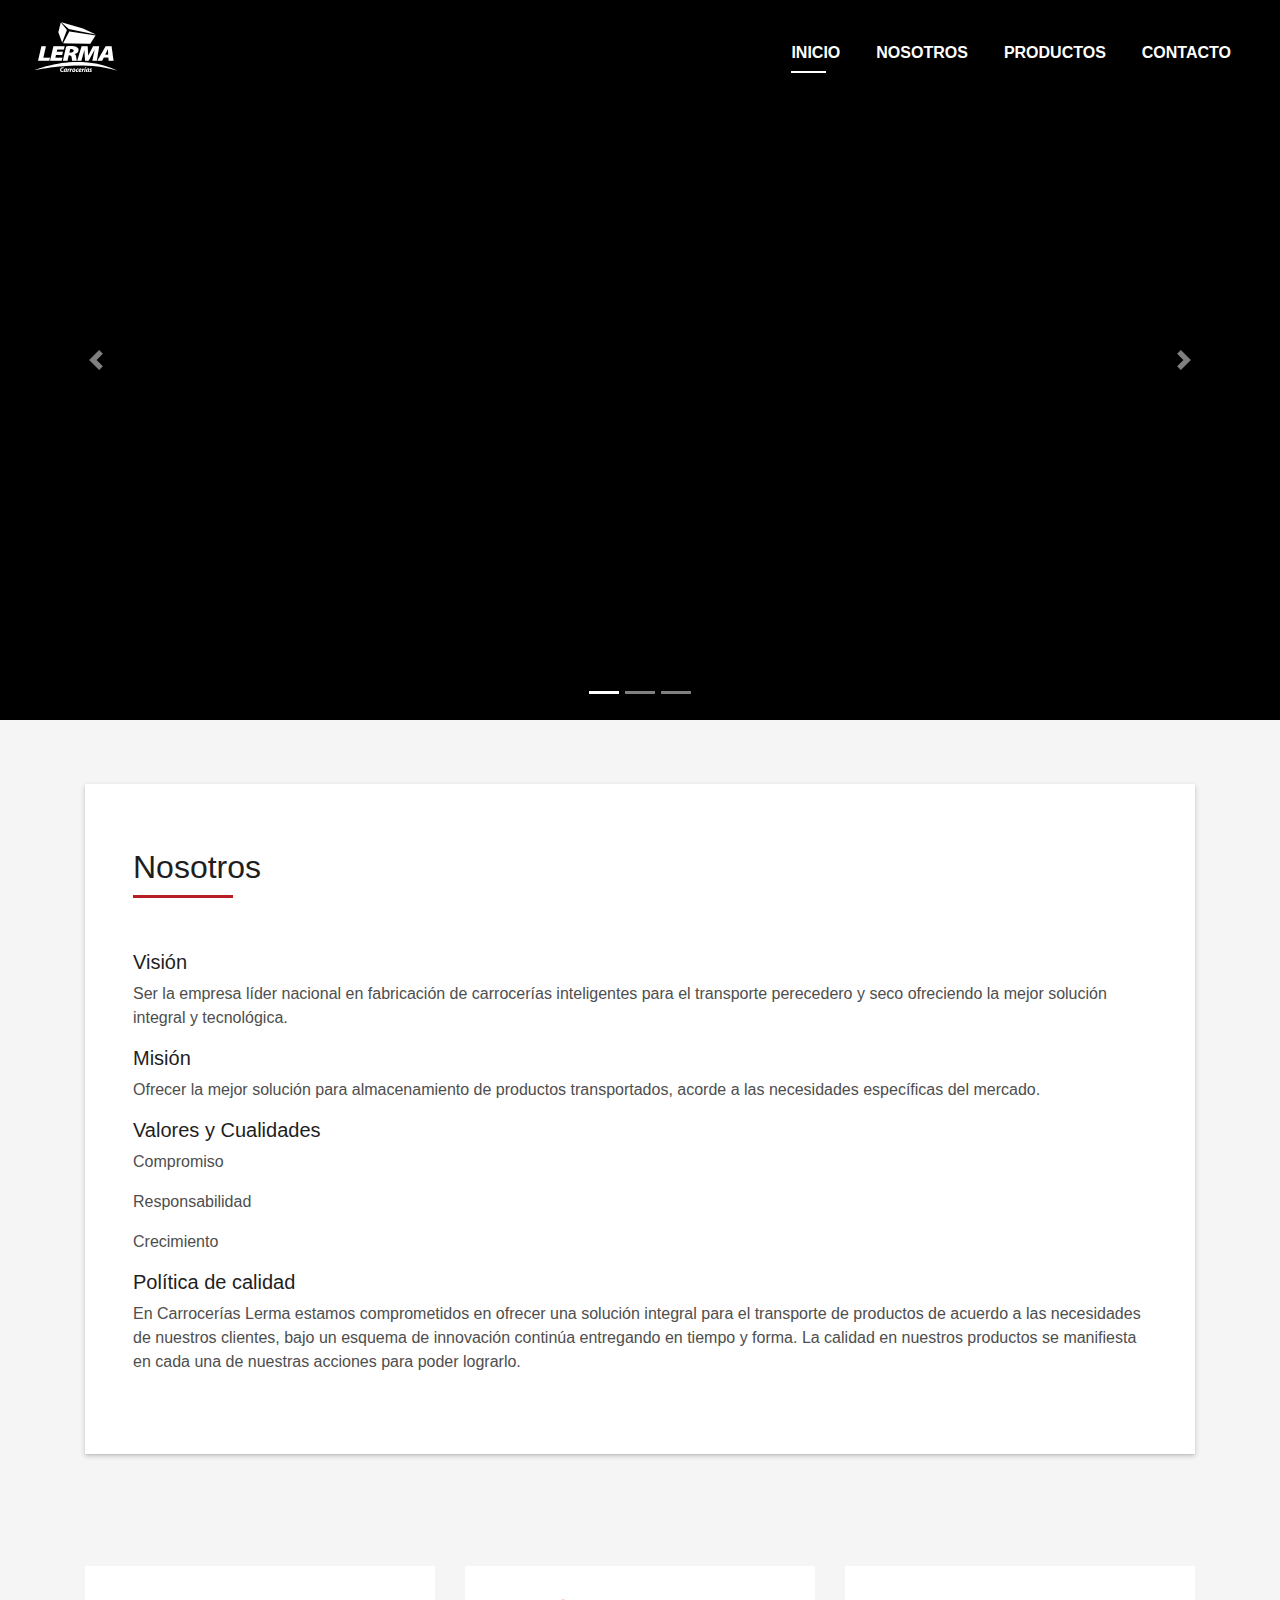
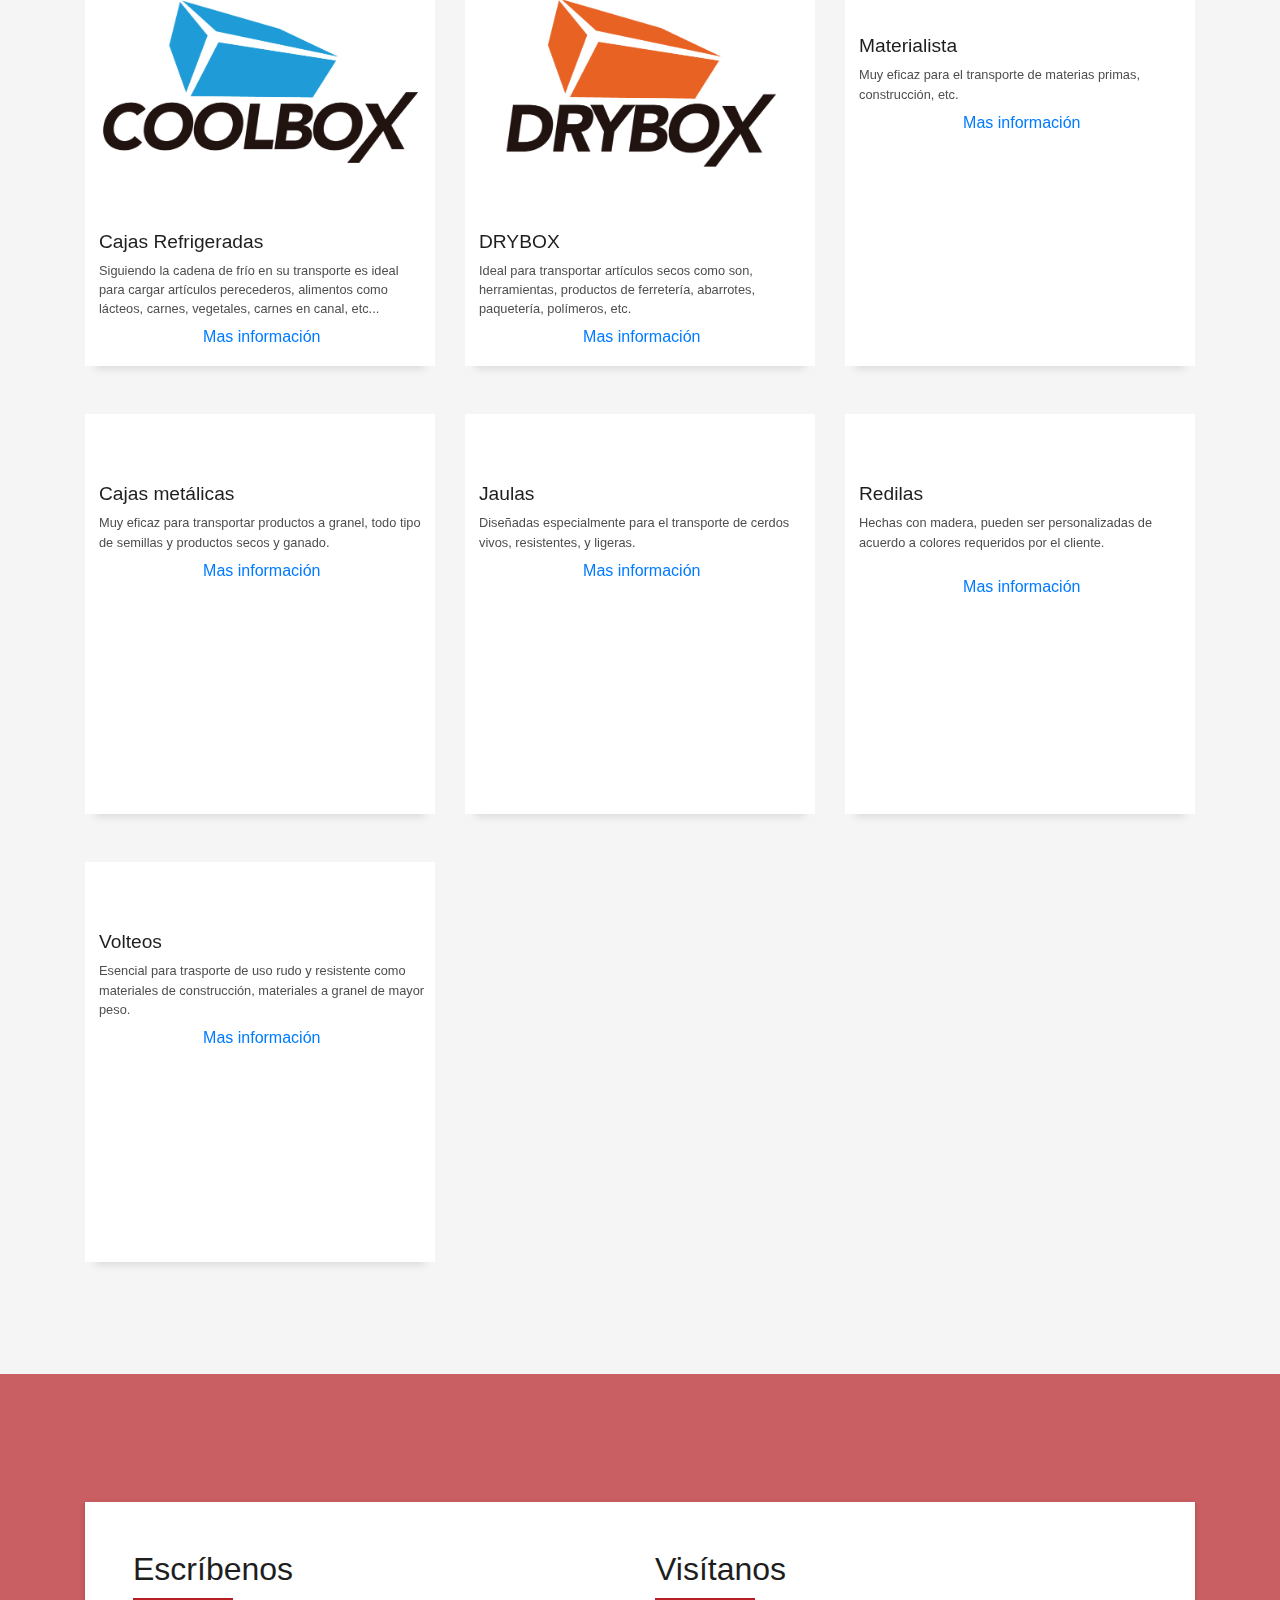
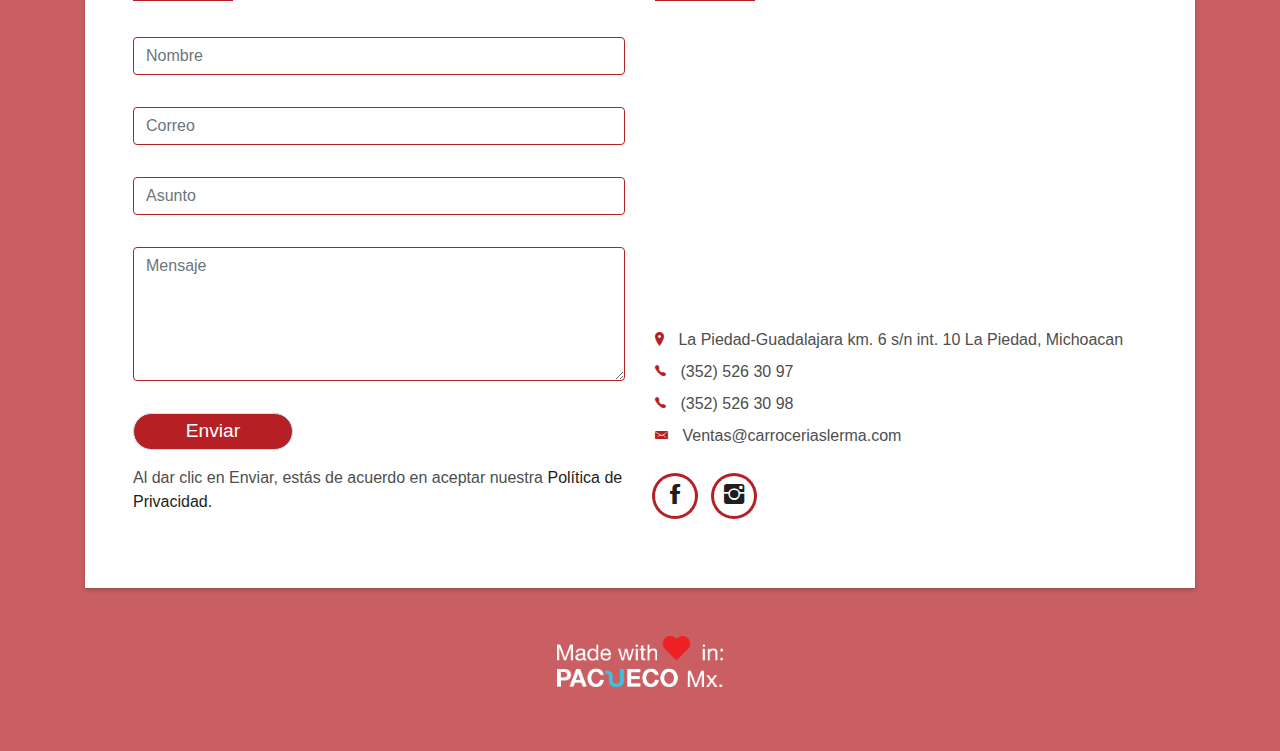
==== commit a2aa5e88: "Merge pull request #8 from miguel199529/facebookAdds" ====
--- a/index.html
+++ b/index.html
@@ -78,6 +78,7 @@
 
     <!--/ Intro Skew Star /-->
     <!--Carousel Wrapper-->
+    <div id="home"></div>
     <div id="carousel-example-2" class="carousel slide carousel-fade" data-ride="carousel">
         <!--Indicators-->
         <ol class="carousel-indicators">
@@ -91,32 +92,32 @@
             <div class="carousel-item active">
                 <div class="view">
                     <div class="iframe-container custom-iframe-conten">
-                        <iframe class="custom-iframe" src="https://www.youtube.com/embed/O75dKyJ6mic?controls=1&loop=1;rel=0&autoplay=1&controls=0&showinfo=0&playlist=OAWGEEpj3i0,5W5vFVwoTq8&mute=1" frameborder="0" allowfullscreen " frameborder="0 "
-              allow="accelerometer; autoplay; encrypted-media; gyroscope; picture-in-picture " allowfullscreen></iframe>
+                        <iframe class="custom-iframe" src="https://www.youtube.com/embed/O75dKyJ6mic?controls=1&loop=1;rel=0&autoplay=1&controls=0&showinfo=0&playlist=OAWGEEpj3i0,5W5vFVwoTq8&mute=1" frameborder="0" allowfullscreen  frameborder="0"
+              allow="accelerometer; autoplay; encrypted-media; gyroscope; picture-in-picture" allowfullscreen></iframe>
 
           </div>
         </div>
       </div>
-      <div class="carousel-item ">
+      <div class="carousel-item">
         <!--Mask color-->
-        <div class="view ">
-          <div class="iframe-container custom-iframe-conten ">
-            <iframe class="custom-iframe "
-              src="https://www.youtube.com/embed/OAWGEEpj3i0?controls=1&loop=1;rel=0&autoplay=1&controls=0&showinfo=0&playlist=5W5vFVwoTq8,O75dKyJ6mic&mute=1 "
-              frameborder="0 " allow="accelerometer; autoplay; encrypted-media; gyroscope; picture-in-picture "
+        <div class="view">
+          <div class="iframe-container custom-iframe-conten">
+            <iframe class="custom-iframe"
+              src="https://www.youtube.com/embed/OAWGEEpj3i0?controls=1&loop=1;rel=0&autoplay=1&controls=0&showinfo=0&playlist=5W5vFVwoTq8,O75dKyJ6mic&mute=1"
+              frameborder="0" allow="accelerometer; autoplay; encrypted-media; gyroscope; picture-in-picture"
               allowfullscreen></iframe>
           </div>
-          <div class="mask rgba-black-strong "></div>
+          <div class="mask rgba-black-strong"></div>
         </div>
 
       </div>
-      <div class="carousel-item ">
+      <div class="carousel-item">
         <!--Mask color-->
-        <div class="view ">
-          <div class="iframe-container custom-iframe-conten ">
-            <iframe class="custom-iframe "
-              src="https://www.youtube.com/embed/5W5vFVwoTq8?controls=1&loop=1;rel=0&autoplay=1&controls=0&showinfo=0&playlist=O75dKyJ6mic,OAWGEEpj3i0&mute=1 "
-              frameborder="0 " allow="accelerometer; autoplay; encrypted-media; gyroscope; picture-in-picture "
+        <div class="view">
+          <div class="iframe-container custom-iframe-conten">
+            <iframe class="custom-iframe"
+              src="https://www.youtube.com/embed/5W5vFVwoTq8?controls=1&loop=1;rel=0&autoplay=1&controls=0&showinfo=0&playlist=O75dKyJ6mic,OAWGEEpj3i0&mute=1"
+              frameborder="0" allow="accelerometer; autoplay; encrypted-media; gyroscope; picture-in-picture"
               allowfullscreen></iframe>
           </div>
         </div>
@@ -124,32 +125,32 @@
     </div>
     <!--/.Slides-->
     <!--Controls-->
-    <a class="carousel-control-prev " href="#carousel-example-2 " role="button " data-slide="prev ">
-      <span class="carousel-control-prev-icon " aria-hidden="true "></span>
-      <span class="sr-only ">Previous</span>
+    <a class="carousel-control-prev" href="#carousel-example-2" role="button" data-slide="prev">
+      <span class="carousel-control-prev-icon" aria-hidden="true"></span>
+      <span class="sr-only">Previous</span>
     </a>
-    <a class="carousel-control-next " href="#carousel-example-2 " role="button " data-slide="next ">
-      <span class="carousel-control-next-icon " aria-hidden="true "></span>
-      <span class="sr-only ">Next</span>
+    <a class="carousel-control-next" href="#carousel-example-2" role="button" data-slide="next">
+      <span class="carousel-control-next-icon" aria-hidden="true"></span>
+      <span class="sr-only">Next</span>
     </a>
     <!--/.Controls-->
   </div>
   <!--/.Carousel Wrapper-->
   <!--/ Intro Skew End /-->
 
-  <section id="about " class="about-mf sect-pt4 route ">
-    <div class="container ">
-      <div class="row ">
-        <div class="col-sm-12 ">
-          <div class="box-shadow-full ">
-            <div class="row ">
-              <div class="col-md-12 ">
-                <div class="title-box ">
-                  <h5 class="title-left ">
+  <section id="about" class="about-mf sect-pt4 route">
+    <div class="container">
+      <div class="row">
+        <div class="col-sm-12">
+          <div class="box-shadow-full">
+            <div class="row">
+              <div class="col-md-12">
+                <div class="title-box">
+                  <h5 class="title-left">
                     Nosotros
                   </h5>
                 </div>
-                <div class="about-me pt-4 pt-md-0 ">
+                <div class="about-me pt-4 pt-md-0">
                   <h5>Visión</h5>
                   <p>
                     Ser la empresa líder nacional en fabricación de carrocerías inteligentes
@@ -197,17 +198,17 @@
 
 
   <!--/ Section Services Star /-->
-  <section id="service " class="services-mf route ">
-    <!-- <div class="container ">
-        <div class="row ">
-          <div class="col-md-4 cursor-pointer " data-toggle="modal " data-target="#coolboxModal ">
-            <div class="service-box ">
-              <div class="service-ico " align="center ">
-                <img src="img/coolbox.png " alt=" " class="img-porductos ">
-              </div>
-              <div class="service-content ">
-                <h2 class="s-title ">COOLBOX</h2>
-                <p class="s-description text-center ">
+  <section id="service" class="services-mf route">
+    <!-- <div class="container">
+        <div class="row">
+          <div class="col-md-4 cursor-pointer" data-toggle="modal" data-target="#coolboxModal">
+            <div class="service-box">
+              <div class="service-ico" align="center">
+                <img src="img/coolbox.png" alt="" class="img-porductos">
+              </div>
+              <div class="service-content">
+                <h2 class="s-title">COOLBOX</h2>
+                <p class="s-description text-center">
                   Siguiendo la cadena de frío en su transporte es ideal para cargar artículos perecederos, alimentos como lácteos, carnes, vegetales, carnes en canal, etc...
                 </p>
               </div>
@@ -216,14 +217,14 @@
     <!-- pop up de servicios coolboxModal -->
 
 
-    <!-- <div class="col-md-4 cursor-pointer " data-toggle="modal " data-target="#dryboxModal ">
-            <div class="service-box ">
-              <div class="service-ico " align="center ">
-                <img src="img/drybox.png " alt=" " class="img-porductos1 ">
-              </div>
-              <div class="service-content ">
-                <h2 class="s-title ">DRYBOX</h2>
-                <p class="s-description text-center ">
+    <!-- <div class="col-md-4 cursor-pointer" data-toggle="modal" data-target="#dryboxModal">
+            <div class="service-box">
+              <div class="service-ico" align="center">
+                <img src="img/drybox.png" alt="" class="img-porductos1">
+              </div>
+              <div class="service-content">
+                <h2 class="s-title">DRYBOX</h2>
+                <p class="s-description text-center">
                   Ideal para transportar artículos secos como son, herramientas, productos de ferretería, abarrotes, paquetería, polímeros, etc. 
                   Con paredes muy ligeras y resistentes dan una excelente imagen ofreciendo la mejor solución.
                 </p>
@@ -232,27 +233,27 @@
           </div> -->
     <!-- pop up de servicios dryboxModal -->
 
-    <!-- <div class="col-md-4 ">
-            <div class="service-box ">
-              <div class="service-ico " align="center ">
-                <img src="img/sestrack.png " alt=" " class="img-porductos2 ">
-              </div>
-              <div class="service-content ">
-                <h2 class="s-title ">SES-TRACK</h2>
-                <p class="s-description text-center ">
+    <!-- <div class="col-md-4">
+            <div class="service-box">
+              <div class="service-ico" align="center">
+                <img src="img/sestrack.png" alt="" class="img-porductos2">
+              </div>
+              <div class="service-content">
+                <h2 class="s-title">SES-TRACK</h2>
+                <p class="s-description text-center">
                   Sistema de información ideal para tus labores de logística, optimiza tus costos y mejora tus rutas.
                 </p>
               </div>
             </div>
           </div>
-          <div class="col-md-4 cursor-pointer " data-toggle="modal " data-target="#metalicasModal ">
-            <div class="service-box ">
-              <div class="service-ico " align="center ">
-                <img src="img/logo-lerma.png " alt=" " class="img-logo-lerma ">
-              </div>
-              <div class="service-content ">
-                <h2 class="s-title ">Cajas metálicas</h2>
-                <p class="s-description text-center ">
+          <div class="col-md-4 cursor-pointer" data-toggle="modal" data-target="#metalicasModal">
+            <div class="service-box">
+              <div class="service-ico" align="center">
+                <img src="img/logo-lerma.png" alt="" class="img-logo-lerma">
+              </div>
+              <div class="service-content">
+                <h2 class="s-title">Cajas metálicas</h2>
+                <p class="s-description text-center">
                   Muy eficaz para transportar productos a granel, todo tipo de semillas y productos secos y ganado.
                 </p>
               </div>
@@ -260,14 +261,14 @@
           </div> -->
     <!-- pop up de servicios metalicasModal -->
 
-    <!-- <div class="col-md-4 cursor-pointer " data-toggle="modal " data-target="#jaulasModal ">
-            <div class="service-box ">
-              <div class="service-ico " align="center ">
-                <img src="img/logo-lerma.png " alt=" " class="img-logo-lerma ">
-              </div>
-              <div class="service-content ">
-                <h2 class="s-title ">Jaulas</h2>
-                <p class="s-description text-center ">
+    <!-- <div class="col-md-4 cursor-pointer" data-toggle="modal" data-target="#jaulasModal">
+            <div class="service-box">
+              <div class="service-ico" align="center">
+                <img src="img/logo-lerma.png" alt="" class="img-logo-lerma">
+              </div>
+              <div class="service-content">
+                <h2 class="s-title">Jaulas</h2>
+                <p class="s-description text-center">
                   Carrocería exclusiva para el transporte de cerdo vivo.
                 </p>
               </div>
@@ -275,14 +276,14 @@
           </div> -->
     <!-- pop up de servicios jaulasModal -->
 
-    <!-- <div class="col-md-4 cursor-pointer " data-toggle="modal " data-target="#redilasModal ">
-            <div class="service-box ">
-              <div class="service-ico " align="center ">
-                <img src="img/logo-lerma.png " alt=" " class="img-logo-lerma ">
-              </div>
-              <div class="service-content ">
-                <h2 class="s-title ">Redilas</h2>
-                <p class="s-description text-center ">
+    <!-- <div class="col-md-4 cursor-pointer" data-toggle="modal" data-target="#redilasModal">
+            <div class="service-box">
+              <div class="service-ico" align="center">
+                <img src="img/logo-lerma.png" alt="" class="img-logo-lerma">
+              </div>
+              <div class="service-content">
+                <h2 class="s-title">Redilas</h2>
+                <p class="s-description text-center">
                   Esencial para manejar ganado, productos a granel tales como frutas, verduras, granos.
                   Ideal para trabajos muy rudos.
                 </p>
@@ -298,43 +299,43 @@
 
 
   <!--/ Section Portfolio Star /-->
-  <section id="work " class="portfolio-mf sect-pt4 route ">
-    <div class="container ">
-      <div class="row ">
-        <div class="col-md-4 ">
-          <div class="work-box ">
-            <div class="work-img ">
-              <a href="img/icono02.jpg " class="fresco "
-                data-fresco-caption='<button type="button " class="fresco btn btn-primary btn-modal-gal " data-toggle="modal " data-target="#coolboxModal " onClick="reply_click() ">Mas información</button>'
-                data-fresco-group="Refrigerada-mf ">
-                <img src="img/icono02.jpg " alt=" " class="img-fluid logo_producto ">
+  <section id="work" class="portfolio-mf sect-pt4 route">
+    <div class="container">
+      <div class="row">
+        <div class="col-md-4">
+          <div class="work-box">
+            <div class="work-img">
+              <a href="img/icono02.jpg" class="fresco"
+                data-fresco-caption='<button type="button" class="fresco btn btn-primary btn-modal-gal" data-toggle="modal" data-target="#coolboxModal" onClick="reply_click()">Mas información</button>'
+                data-fresco-group="Refrigerada-mf">
+                <img src="img/icono02.jpg" alt="" class="img-fluid logo_producto">
               </a>
             </div>
 
             <!-- Modal -->
-            <div class="modal fade " id="coolboxModal " tabindex="-1 " role="dialog " aria-labelledby="exampleModalLabel "
-              aria-hidden="true ">
-              <div class="modal-dialog " role="document ">
-                <div class="modal-content ">
-                  <div class="modal-header ">
-                    <h5 class="modal-title modal-title-width " id="exampleModalLabel ">CAJA
+            <div class="modal fade" id="coolboxModal" tabindex="-1" role="dialog" aria-labelledby="exampleModalLabel"
+              aria-hidden="true">
+              <div class="modal-dialog" role="document">
+                <div class="modal-content">
+                  <div class="modal-header">
+                    <h5 class="modal-title modal-title-width" id="exampleModalLabel">CAJA
                       REFRIGERADA: COOL BOX
-                      <div class="align-btns ">
-                        <a href="docs/COOLBOX AGO 19.pdf " class="btn btn-danger " download="COOLBOX AGO 19.pdf ">Ver Ficha
+                      <div class="align-btns">
+                        <a href="docs/COOLBOX AGO 19.pdf" class="btn btn-danger" download="COOLBOX AGO 19.pdf">Ver Ficha
                           T&eacute;cnica</a>
-                        <button type="button "
-                          href="img/fotos/2 FOLLETO REFRIGERADA/CAJA CANALERA 10 MTS EQUIPO Y RAMPA JUL 15 (6).jpg "
-                          class="fresco btn btn-primary " data-fresco-group="Refrigerada-mf "
-                          data-fresco-caption='<button type="button " class="fresco btn btn-primary btn-modal-gal " data-toggle="modal " data-target="#coolboxModal " onClick="reply_click() ">Mas información</button>'>Ver
+                        <button type="button"
+                          href="img/fotos/2 FOLLETO REFRIGERADA/CAJA CANALERA 10 MTS EQUIPO Y RAMPA JUL 15 (6).jpg"
+                          class="fresco btn btn-primary" data-fresco-group="Refrigerada-mf"
+                          data-fresco-caption='<button type="button" class="fresco btn btn-primary btn-modal-gal" data-toggle="modal" data-target="#coolboxModal" onClick="reply_click()">Mas información</button>'>Ver
                           galeria</button>
                       </div>
                     </h5>
-                    <button type="button " class="close " data-dismiss="modal " aria-label="Close ">
-                      <span aria-hidden="true ">&times;</span>
+                    <button type="button" class="close" data-dismiss="modal" aria-label="Close">
+                      <span aria-hidden="true">&times;</span>
                     </button>
                   </div>
-                  <div class="modal-body ">
-                    <p class=" ">
+                  <div class="modal-body">
+                    <p class="">
                       Siguiendo la cadena de frío en su transporte es ideal para cargar artículos
                       perecederos,
                       alimentos como lácteos, carnes, vegetales, carnes en canal, etc... Esta
@@ -344,9 +345,9 @@
                       térmica
                       son la mejor opción.
                     </p>
-                    <div class="work-img ">
-                      <img src="img/fotos/REFRIGERADA/REFRIGERADA CANALERA 8 MTS MARZO 19 (2).JPG "
-                        class="img-thumbnail " alt=" " srcset=" ">
+                    <div class="work-img">
+                      <img src="img/fotos/REFRIGERADA/REFRIGERADA CANALERA 8 MTS MARZO 19 (2).JPG"
+                        class="img-thumbnail" alt="" srcset="">
                     </div>
 
                     <p><b>Características de fabricación</b> <br><br>
@@ -374,100 +375,100 @@
                       Muro frontal preparado para alojar equipo de refrigeración.
                     </p>
                   </div>
-                  <div class="modal-footer ">
-                    <button type="button " class="btn btn-secondary " data-dismiss="modal ">Cerrar</button>
+                  <div class="modal-footer">
+                    <button type="button" class="btn btn-secondary" data-dismiss="modal">Cerrar</button>
                   </div>
                 </div>
               </div>
             </div>
             <!--  -->
 
-            <a href="img/fotos/2 FOLLETO REFRIGERADA/DSC_0086.JPG " class="fresco " data-fresco-group="Refrigerada-mf "
-              data-fresco-caption='<button type="button " class="fresco btn btn-primary btn-modal-gal " data-toggle="modal " data-target="#coolboxModal " onClick="reply_click() ">Mas información</button>'>
-            </a>
-            <a href="img/fotos/2 FOLLETO REFRIGERADA/DSC_0115.JPG " class="fresco " data-fresco-group="Refrigerada-mf "
-              data-fresco-caption='<button type="button " class="fresco btn btn-primary btn-modal-gal " data-toggle="modal " data-target="#coolboxModal " onClick="reply_click() ">Mas información</button>'>
-            </a>
-            <a href="img/fotos/2 FOLLETO REFRIGERADA/DSC_0118.JPG " class="fresco " data-fresco-group="Refrigerada-mf "
-              data-fresco-caption='<button type="button " class="fresco btn btn-primary btn-modal-gal " data-toggle="modal " data-target="#coolboxModal " onClick="reply_click() ">Mas información</button>'>
-            </a>
-            <a href="img/fotos/2 FOLLETO REFRIGERADA/REFRIGERADA 2.4 MTS OCT 18 (3).JPG " class="fresco "
-              data-fresco-group="Refrigerada-mf "
-              data-fresco-caption='<button type="button " class="fresco btn btn-primary btn-modal-gal " data-toggle="modal " data-target="#coolboxModal " onClick="reply_click() ">Mas información</button>'>
-            </a>
-            <a href="img/fotos/2 FOLLETO REFRIGERADA/REFRIGERADA 5.4 MTS JUL 19 (3).JPG " class="fresco "
-              data-fresco-group="Refrigerada-mf "
-              data-fresco-caption='<button type="button " class="fresco btn btn-primary btn-modal-gal " data-toggle="modal " data-target="#coolboxModal " onClick="reply_click() ">Mas información</button>'>
-            </a>
-            <a href="img/fotos/2 FOLLETO REFRIGERADA/REFRIGERADA 5.5 MTS DIC 17 (2).JPG " class="fresco "
-              data-fresco-group="Refrigerada-mf "
-              data-fresco-caption='<button type="button " class="fresco btn btn-primary btn-modal-gal " data-toggle="modal " data-target="#coolboxModal " onClick="reply_click() ">Mas información</button>'>
-            </a>
-            <a href="img/fotos/2 FOLLETO REFRIGERADA/REFRIGERADA 7 MTS FEB 20 (2).JPG " class="fresco "
-              data-fresco-group="Refrigerada-mf "
-              data-fresco-caption='<button type="button " class="fresco btn btn-primary btn-modal-gal " data-toggle="modal " data-target="#coolboxModal " onClick="reply_click() ">Mas información</button>'>
-            </a>
-            <a href="img/fotos/2 FOLLETO REFRIGERADA/REFRIGERADA 7.5 MTS FEB 20 (1).JPG " class="fresco "
-              data-fresco-group="Refrigerada-mf "
-              data-fresco-caption='<button type="button " class="fresco btn btn-primary btn-modal-gal " data-toggle="modal " data-target="#coolboxModal " onClick="reply_click() ">Mas información</button>'>
-            </a>
-            <a href="img/fotos/2 FOLLETO REFRIGERADA/REFRIGERADA 7.60 MTS NOV 16 (18).JPG " class="fresco "
-              data-fresco-group="Refrigerada-mf "
-              data-fresco-caption='<button type="button " class="fresco btn btn-primary btn-modal-gal " data-toggle="modal " data-target="#coolboxModal " onClick="reply_click() ">Mas información</button>'>
-            </a>
-            <a href="img/fotos/2 FOLLETO REFRIGERADA/REFRIGERADA 8.5 MTS MARZO 19 (7).JPG " class="fresco "
-              data-fresco-group="Refrigerada-mf "
-              data-fresco-caption='<button type="button " class="fresco btn btn-primary btn-modal-gal " data-toggle="modal " data-target="#coolboxModal " onClick="reply_click() ">Mas información</button>'>
-            </a>
-            <a href="img/fotos/2 FOLLETO REFRIGERADA/REFRIGERADA 8.50 MTS JUL 17 (5).jpg " class="fresco "
-              data-fresco-group="Refrigerada-mf "
-              data-fresco-caption='<button type="button " class="fresco btn btn-primary btn-modal-gal " data-toggle="modal " data-target="#coolboxModal " onClick="reply_click() ">Mas información</button>'>
-            </a>
-            <a href="img/fotos/2 FOLLETO REFRIGERADA/REFRIGERADA 8.50 MTS JUL 17 (6).jpg " class="fresco "
-              data-fresco-group="Refrigerada-mf "
-              data-fresco-caption='<button type="button " class="fresco btn btn-primary btn-modal-gal " data-toggle="modal " data-target="#coolboxModal " onClick="reply_click() ">Mas información</button>'>
-            </a>
-            <a href="img/fotos/2 FOLLETO REFRIGERADA/REFRIGERADA 8.50 MTS OCT 17 (18).JPG " class="fresco "
-              data-fresco-group="Refrigerada-mf "
-              data-fresco-caption='<button type="button " class="fresco btn btn-primary btn-modal-gal " data-toggle="modal " data-target="#coolboxModal " onClick="reply_click() ">Mas información</button>'>
-            </a>
-            <a href="img/fotos/2 FOLLETO REFRIGERADA/REFRIGERADA 9 MTS JUL 19 (4).JPG " class="fresco "
-              data-fresco-group="Refrigerada-mf "
-              data-fresco-caption='<button type="button " class="fresco btn btn-primary btn-modal-gal " data-toggle="modal " data-target="#coolboxModal " onClick="reply_click() ">Mas información</button>'>
-            </a>
-            <a href="img/fotos/2 FOLLETO REFRIGERADA/REFRIGERADA CANAL 5.40 MTS 1028 G MAR 17 (3).JPG " class="fresco "
-              data-fresco-group="Refrigerada-mf "
-              data-fresco-caption='<button type="button " class="fresco btn btn-primary btn-modal-gal " data-toggle="modal " data-target="#coolboxModal " onClick="reply_click() ">Mas información</button>'>
-            </a>
-            <a href="img/fotos/2 FOLLETO REFRIGERADA/REFRIGERADA CANALERA 8 MTS MARZO 19 (10).JPG " class="fresco "
-              data-fresco-group="Refrigerada-mf "
-              data-fresco-caption='<button type="button " class="fresco btn btn-primary btn-modal-gal " data-toggle="modal " data-target="#coolboxModal " onClick="reply_click() ">Mas información</button>'>
-            </a>
-            <a href="img/fotos/2 FOLLETO REFRIGERADA/REFRIGERADA CANALERA 8 MTS MARZO 19 (2).JPG " class="fresco "
-              data-fresco-group="Refrigerada-mf "
-              data-fresco-caption='<button type="button " class="fresco btn btn-primary btn-modal-gal " data-toggle="modal " data-target="#coolboxModal " onClick="reply_click() ">Mas información</button>'>
-            </a>
-            <a href="img/fotos/2 FOLLETO REFRIGERADA/REFRIGERADA RAM PL 4 MTS MAR 17 (3).JPG " class="fresco "
-              data-fresco-group="Refrigerada-mf "
-              data-fresco-caption='<button type="button " class="fresco btn btn-primary btn-modal-gal " data-toggle="modal " data-target="#coolboxModal " onClick="reply_click() ">Mas información</button>'>
-            </a>
-            <a href="img/fotos/2 FOLLETO REFRIGERADA/REFRIGERDA 6.40 MTS CANALERA AGO 16 (16).JPG " class="fresco "
-              data-fresco-group="Refrigerada-mf "
-              data-fresco-caption='<button type="button " class="fresco btn btn-primary btn-modal-gal " data-toggle="modal " data-target="#coolboxModal " onClick="reply_click() ">Mas información</button>'>
-            </a>
-
-
-            <div class="work-content ">
-              <div class="row ">
-                <div class="col-sm-12 ">
-                  <h2 class="w-title ">Cajas Refrigeradas</h2>
-                  <div class="w-more ">
-                    <p class="parrafo-card-gallery ">
+            <a href="img/fotos/2 FOLLETO REFRIGERADA/DSC_0086.JPG" class="fresco" data-fresco-group="Refrigerada-mf"
+              data-fresco-caption='<button type="button" class="fresco btn btn-primary btn-modal-gal" data-toggle="modal" data-target="#coolboxModal" onClick="reply_click()">Mas información</button>'>
+            </a>
+            <a href="img/fotos/2 FOLLETO REFRIGERADA/DSC_0115.JPG" class="fresco" data-fresco-group="Refrigerada-mf"
+              data-fresco-caption='<button type="button" class="fresco btn btn-primary btn-modal-gal" data-toggle="modal" data-target="#coolboxModal" onClick="reply_click()">Mas información</button>'>
+            </a>
+            <a href="img/fotos/2 FOLLETO REFRIGERADA/DSC_0118.JPG" class="fresco" data-fresco-group="Refrigerada-mf"
+              data-fresco-caption='<button type="button" class="fresco btn btn-primary btn-modal-gal" data-toggle="modal" data-target="#coolboxModal" onClick="reply_click()">Mas información</button>'>
+            </a>
+            <a href="img/fotos/2 FOLLETO REFRIGERADA/REFRIGERADA 2.4 MTS OCT 18 (3).JPG" class="fresco"
+              data-fresco-group="Refrigerada-mf"
+              data-fresco-caption='<button type="button" class="fresco btn btn-primary btn-modal-gal" data-toggle="modal" data-target="#coolboxModal" onClick="reply_click()">Mas información</button>'>
+            </a>
+            <a href="img/fotos/2 FOLLETO REFRIGERADA/REFRIGERADA 5.4 MTS JUL 19 (3).JPG" class="fresco"
+              data-fresco-group="Refrigerada-mf"
+              data-fresco-caption='<button type="button" class="fresco btn btn-primary btn-modal-gal" data-toggle="modal" data-target="#coolboxModal" onClick="reply_click()">Mas información</button>'>
+            </a>
+            <a href="img/fotos/2 FOLLETO REFRIGERADA/REFRIGERADA 5.5 MTS DIC 17 (2).JPG" class="fresco"
+              data-fresco-group="Refrigerada-mf"
+              data-fresco-caption='<button type="button" class="fresco btn btn-primary btn-modal-gal" data-toggle="modal" data-target="#coolboxModal" onClick="reply_click()">Mas información</button>'>
+            </a>
+            <a href="img/fotos/2 FOLLETO REFRIGERADA/REFRIGERADA 7 MTS FEB 20 (2).JPG" class="fresco"
+              data-fresco-group="Refrigerada-mf"
+              data-fresco-caption='<button type="button" class="fresco btn btn-primary btn-modal-gal" data-toggle="modal" data-target="#coolboxModal" onClick="reply_click()">Mas información</button>'>
+            </a>
+            <a href="img/fotos/2 FOLLETO REFRIGERADA/REFRIGERADA 7.5 MTS FEB 20 (1).JPG" class="fresco"
+              data-fresco-group="Refrigerada-mf"
+              data-fresco-caption='<button type="button" class="fresco btn btn-primary btn-modal-gal" data-toggle="modal" data-target="#coolboxModal" onClick="reply_click()">Mas información</button>'>
+            </a>
+            <a href="img/fotos/2 FOLLETO REFRIGERADA/REFRIGERADA 7.60 MTS NOV 16 (18).JPG" class="fresco"
+              data-fresco-group="Refrigerada-mf"
+              data-fresco-caption='<button type="button" class="fresco btn btn-primary btn-modal-gal" data-toggle="modal" data-target="#coolboxModal" onClick="reply_click()">Mas información</button>'>
+            </a>
+            <a href="img/fotos/2 FOLLETO REFRIGERADA/REFRIGERADA 8.5 MTS MARZO 19 (7).JPG" class="fresco"
+              data-fresco-group="Refrigerada-mf"
+              data-fresco-caption='<button type="button" class="fresco btn btn-primary btn-modal-gal" data-toggle="modal" data-target="#coolboxModal" onClick="reply_click()">Mas información</button>'>
+            </a>
+            <a href="img/fotos/2 FOLLETO REFRIGERADA/REFRIGERADA 8.50 MTS JUL 17 (5).jpg" class="fresco"
+              data-fresco-group="Refrigerada-mf"
+              data-fresco-caption='<button type="button" class="fresco btn btn-primary btn-modal-gal" data-toggle="modal" data-target="#coolboxModal" onClick="reply_click()">Mas información</button>'>
+            </a>
+            <a href="img/fotos/2 FOLLETO REFRIGERADA/REFRIGERADA 8.50 MTS JUL 17 (6).jpg" class="fresco"
+              data-fresco-group="Refrigerada-mf"
+              data-fresco-caption='<button type="button" class="fresco btn btn-primary btn-modal-gal" data-toggle="modal" data-target="#coolboxModal" onClick="reply_click()">Mas información</button>'>
+            </a>
+            <a href="img/fotos/2 FOLLETO REFRIGERADA/REFRIGERADA 8.50 MTS OCT 17 (18).JPG" class="fresco"
+              data-fresco-group="Refrigerada-mf"
+              data-fresco-caption='<button type="button" class="fresco btn btn-primary btn-modal-gal" data-toggle="modal" data-target="#coolboxModal" onClick="reply_click()">Mas información</button>'>
+            </a>
+            <a href="img/fotos/2 FOLLETO REFRIGERADA/REFRIGERADA 9 MTS JUL 19 (4).JPG" class="fresco"
+              data-fresco-group="Refrigerada-mf"
+              data-fresco-caption='<button type="button" class="fresco btn btn-primary btn-modal-gal" data-toggle="modal" data-target="#coolboxModal" onClick="reply_click()">Mas información</button>'>
+            </a>
+            <a href="img/fotos/2 FOLLETO REFRIGERADA/REFRIGERADA CANAL 5.40 MTS 1028 G MAR 17 (3).JPG" class="fresco"
+              data-fresco-group="Refrigerada-mf"
+              data-fresco-caption='<button type="button" class="fresco btn btn-primary btn-modal-gal" data-toggle="modal" data-target="#coolboxModal" onClick="reply_click()">Mas información</button>'>
+            </a>
+            <a href="img/fotos/2 FOLLETO REFRIGERADA/REFRIGERADA CANALERA 8 MTS MARZO 19 (10).JPG" class="fresco"
+              data-fresco-group="Refrigerada-mf"
+              data-fresco-caption='<button type="button" class="fresco btn btn-primary btn-modal-gal" data-toggle="modal" data-target="#coolboxModal" onClick="reply_click()">Mas información</button>'>
+            </a>
+            <a href="img/fotos/2 FOLLETO REFRIGERADA/REFRIGERADA CANALERA 8 MTS MARZO 19 (2).JPG" class="fresco"
+              data-fresco-group="Refrigerada-mf"
+              data-fresco-caption='<button type="button" class="fresco btn btn-primary btn-modal-gal" data-toggle="modal" data-target="#coolboxModal" onClick="reply_click()">Mas información</button>'>
+            </a>
+            <a href="img/fotos/2 FOLLETO REFRIGERADA/REFRIGERADA RAM PL 4 MTS MAR 17 (3).JPG" class="fresco"
+              data-fresco-group="Refrigerada-mf"
+              data-fresco-caption='<button type="button" class="fresco btn btn-primary btn-modal-gal" data-toggle="modal" data-target="#coolboxModal" onClick="reply_click()">Mas información</button>'>
+            </a>
+            <a href="img/fotos/2 FOLLETO REFRIGERADA/REFRIGERDA 6.40 MTS CANALERA AGO 16 (16).JPG" class="fresco"
+              data-fresco-group="Refrigerada-mf"
+              data-fresco-caption='<button type="button" class="fresco btn btn-primary btn-modal-gal" data-toggle="modal" data-target="#coolboxModal" onClick="reply_click()">Mas información</button>'>
+            </a>
+
+
+            <div class="work-content">
+              <div class="row">
+                <div class="col-sm-12">
+                  <h2 class="w-title">Cajas Refrigeradas</h2>
+                  <div class="w-more">
+                    <p class="parrafo-card-gallery">
                       Siguiendo la cadena de frío en su transporte es ideal para cargar artículos
                       perecederos, alimentos
                       como lácteos, carnes, vegetales, carnes en canal, etc...
-                    <div class=" text-center " style="margin-top: 0px; ">
-                      <button type="button " class="btn btn-link " data-toggle="modal " data-target="#coolboxModal ">
+                    <div class=" text-center" style="margin-top: 0px;">
+                      <button type="button" class="btn btn-link" data-toggle="modal" data-target="#coolboxModal">
                         Mas información
                       </button>
                     </div>
@@ -483,48 +484,48 @@
           </div>
         </div>
 
-        <div class="col-md-4 ">
-          <div class="work-box ">
-            <div class="work-img ">
-              <a href="img/iconos03.jpg " class="fresco " data-fresco-group="seca-mf "
-                data-fresco-caption='<button type="button " class="fresco btn btn-primary btn-modal-gal " data-toggle="modal " data-target="#dryboxModal " onClick="reply_click() ">Mas información</button>'>
-                <img src="img/iconos03.jpg " alt=" " class="img-fluid logo_producto ">
+        <div class="col-md-4">
+          <div class="work-box">
+            <div class="work-img">
+              <a href="img/iconos03.jpg" class="fresco" data-fresco-group="seca-mf"
+                data-fresco-caption='<button type="button" class="fresco btn btn-primary btn-modal-gal" data-toggle="modal" data-target="#dryboxModal" onClick="reply_click()">Mas información</button>'>
+                <img src="img/iconos03.jpg" alt="" class="img-fluid logo_producto">
               </a>
             </div>
 
             <!-- Modal -->
-            <div class="modal fade " id="dryboxModal " tabindex="-1 " role="dialog " aria-labelledby="exampleModalLabel "
-              aria-hidden="true ">
-              <div class="modal-dialog " role="document ">
-                <div class="modal-content ">
-                  <div class="modal-header ">
-                    <h5 class="modal-title modal-title-width " id="exampleModalLabel ">CAJA SECA: DRY
+            <div class="modal fade" id="dryboxModal" tabindex="-1" role="dialog" aria-labelledby="exampleModalLabel"
+              aria-hidden="true">
+              <div class="modal-dialog" role="document">
+                <div class="modal-content">
+                  <div class="modal-header">
+                    <h5 class="modal-title modal-title-width" id="exampleModalLabel">CAJA SECA: DRY
                       BOX
-                      <div class="align-btns ">
-                        <a href="docs/DRYBOX AGO 19.pdf " class="btn btn-danger " download="DRYBOX AGO 19.pdf ">Ver Ficha
+                      <div class="align-btns">
+                        <a href="docs/DRYBOX AGO 19.pdf" class="btn btn-danger" download="DRYBOX AGO 19.pdf">Ver Ficha
                           T&eacute;cnica</a>
-                        <button type="button "
-                          href="img/fotos/1 FOLLETO CAJA SECA/CAJA SECA 7MTS FIBRAS ABRIL 16 (2).JPG "
-                          class="fresco btn btn-primary " data-fresco-group="seca-mf "
-                          data-fresco-caption='<button type="button " class="fresco btn btn-primary btn-modal-gal " data-toggle="modal " data-target="#dryboxModal " onClick="reply_click() ">Mas información</button>'>Ver
+                        <button type="button"
+                          href="img/fotos/1 FOLLETO CAJA SECA/CAJA SECA 7MTS FIBRAS ABRIL 16 (2).JPG"
+                          class="fresco btn btn-primary" data-fresco-group="seca-mf"
+                          data-fresco-caption='<button type="button" class="fresco btn btn-primary btn-modal-gal" data-toggle="modal" data-target="#dryboxModal" onClick="reply_click()">Mas información</button>'>Ver
                           galeria</button>
                       </div>
                     </h5>
-                    <button type="button " class="close " data-dismiss="modal " aria-label="Close ">
-                      <span aria-hidden="true ">&times;</span>
+                    <button type="button" class="close" data-dismiss="modal" aria-label="Close">
+                      <span aria-hidden="true">&times;</span>
                     </button>
                   </div>
-                  <div class="modal-body ">
-                    <p class=" ">
+                  <div class="modal-body">
+                    <p class="">
                       Esta fabricada con forros altamente resistentes a la corrosión y con paredes muy ligeras con una
                       alta
                       eficiencia
                       térmica
                       son la mejor opción.
                     </p>
-                    <div class="work-img ">
-                      <img src="img/fotos/SECA/CAJA SECA 7MTS FIBRAS ABRIL 16 (2).JPG " class="img-thumbnail " alt=" "
-                        srcset=" ">
+                    <div class="work-img">
+                      <img src="img/fotos/SECA/CAJA SECA 7MTS FIBRAS ABRIL 16 (2).JPG" class="img-thumbnail" alt=""
+                        srcset="">
                     </div>
                     <p><b>Características de fabricación</b> <br><br>
                       <b>Estructura:</b> Fabricada en su totalidad en acero al carbón de alta
@@ -547,79 +548,79 @@
                       Copete delantero.
                     </p>
                   </div>
-                  <div class="modal-footer ">
-                    <button type="button " class="btn btn-secondary " data-dismiss="modal ">Cerrar</button>
+                  <div class="modal-footer">
+                    <button type="button" class="btn btn-secondary" data-dismiss="modal">Cerrar</button>
                   </div>
                 </div>
               </div>
             </div>
             <!--  -->
-            <a href="img/fotos/1 FOLLETO CAJA SECA/DSC_0123.JPG " class="fresco " data-fresco-group="seca-mf "
-              data-fresco-caption='<button type="button " class="fresco btn btn-primary btn-modal-gal " data-toggle="modal " data-target="#dryboxModal " onClick="reply_click() ">Mas información</button>'></a>
-            <a href="img/fotos/1 FOLLETO CAJA SECA/DSC_0123.JPG " class="fresco " data-fresco-group="seca-mf "
-              data-fresco-caption='<button type="button " class="fresco btn btn-primary btn-modal-gal " data-toggle="modal " data-target="#dryboxModal " onClick="reply_click() ">Mas información</button>'></a>
-            <a href="img/fotos/1 FOLLETO CAJA SECA/DSC_0136.JPG " class="fresco " data-fresco-group="seca-mf "
-              data-fresco-caption='<button type="button " class="fresco btn btn-primary btn-modal-gal " data-toggle="modal " data-target="#dryboxModal " onClick="reply_click() ">Mas información</button>'></a>
-            <a href="img/fotos/1 FOLLETO CAJA SECA/SECA 5 MTS FEB 20.jpg " class="fresco " data-fresco-group="seca-mf "
-              data-fresco-caption='<button type="button " class="fresco btn btn-primary btn-modal-gal " data-toggle="modal " data-target="#dryboxModal " onClick="reply_click() ">Mas información</button>'></a>
-            <a href="img/fotos/1 FOLLETO CAJA SECA/SECA 7 MTS JUN 19.JPG " class="fresco " data-fresco-group="seca-mf "
-              data-fresco-caption='<button type="button " class="fresco btn btn-primary btn-modal-gal " data-toggle="modal " data-target="#dryboxModal " onClick="reply_click() ">Mas información</button>'></a>
-            <a href="img/fotos/1 FOLLETO CAJA SECA/SECA 7 MTS NOV 18 (1).JPG " class="fresco " data-fresco-group="seca-mf "
-              data-fresco-caption='<button type="button " class="fresco btn btn-primary btn-modal-gal " data-toggle="modal " data-target="#dryboxModal " onClick="reply_click() ">Mas información</button>'></a>
-            <a href="img/fotos/1 FOLLETO CAJA SECA/SECA 7 MTS PUERTA LATERAL MAY 17 (4).JPG " class="fresco "
-              data-fresco-group="seca-mf "
-              data-fresco-caption='<button type="button " class="fresco btn btn-primary btn-modal-gal " data-toggle="modal " data-target="#dryboxModal " onClick="reply_click() ">Mas información</button>'></a>
-            <a href="img/fotos/1 FOLLETO CAJA SECA/SECA 7 MTS PUERTA LATERAL MAY 17 (7).JPG " class="fresco "
-              data-fresco-group="seca-mf "
-              data-fresco-caption='<button type="button " class="fresco btn btn-primary btn-modal-gal " data-toggle="modal " data-target="#dryboxModal " onClick="reply_click() ">Mas información</button>'></a>
-            <a href="img/fotos/1 FOLLETO CAJA SECA/SECA 7 MTS TRIPLAY JUN 17 (4).JPG " class="fresco "
-              data-fresco-group="seca-mf "
-              data-fresco-caption='<button type="button " class="fresco btn btn-primary btn-modal-gal " data-toggle="modal " data-target="#dryboxModal " onClick="reply_click() ">Mas información</button>'></a>
-            <a href="img/fotos/1 FOLLETO CAJA SECA/SECA 7.5 COPETE FEB 20.jpg " class="fresco "
-              data-fresco-group="seca-mf "
-              data-fresco-caption='<button type="button " class="fresco btn btn-primary btn-modal-gal " data-toggle="modal " data-target="#dryboxModal " onClick="reply_click() ">Mas información</button>'></a>
-            <a href="img/fotos/1 FOLLETO CAJA SECA/SECA 7.5 MTS ENE 19 (3).JPG " class="fresco "
-              data-fresco-group="seca-mf "
-              data-fresco-caption='<button type="button " class="fresco btn btn-primary btn-modal-gal " data-toggle="modal " data-target="#dryboxModal " onClick="reply_click() ">Mas información</button>'></a>
-            <a href="img/fotos/1 FOLLETO CAJA SECA/SECA 7.80 MTS RAMPA ENE 19 (2).JPG " class="fresco "
-              data-fresco-group="seca-mf "
-              data-fresco-caption='<button type="button " class="fresco btn btn-primary btn-modal-gal " data-toggle="modal " data-target="#dryboxModal " onClick="reply_click() ">Mas información</button>'></a>
-            <a href="img/fotos/1 FOLLETO CAJA SECA/SECA 7.80 MTS RAMPA ENE 19 (9).JPG " class="fresco "
-              data-fresco-group="seca-mf "
-              data-fresco-caption='<button type="button " class="fresco btn btn-primary btn-modal-gal " data-toggle="modal " data-target="#dryboxModal " onClick="reply_click() ">Mas información</button>'></a>
-            <a href="img/fotos/1 FOLLETO CAJA SECA/SECA 8 MTS CAMAROTE MAY 19 (3).JPG " class="fresco "
-              data-fresco-group="seca-mf "
-              data-fresco-caption='<button type="button " class="fresco btn btn-primary btn-modal-gal " data-toggle="modal " data-target="#dryboxModal " onClick="reply_click() ">Mas información</button>'></a>
-            <a href="img/fotos/1 FOLLETO CAJA SECA/SECA 9 MTS DIC 19 (4).JPG " class="fresco " data-fresco-group="seca-mf "
-              data-fresco-caption='<button type="button " class="fresco btn btn-primary btn-modal-gal " data-toggle="modal " data-target="#dryboxModal " onClick="reply_click() ">Mas información</button>'></a>
-            <a href="img/fotos/1 FOLLETO CAJA SECA/SECA 9.5 MTS OCT 18 (13).JPG " class="fresco "
-              data-fresco-group="seca-mf "
-              data-fresco-caption='<button type="button " class="fresco btn btn-primary btn-modal-gal " data-toggle="modal " data-target="#dryboxModal " onClick="reply_click() ">Mas información</button>'></a>
-            <a href="img/fotos/1 FOLLETO CAJA SECA/SECA 9.5 MTS SEP 18 (1).JPG " class="fresco "
-              data-fresco-group="seca-mf "
-              data-fresco-caption='<button type="button " class="fresco btn btn-primary btn-modal-gal " data-toggle="modal " data-target="#dryboxModal " onClick="reply_click() ">Mas información</button>'></a>
-            <a href="img/fotos/1 FOLLETO CAJA SECA/SECA COPETE 7MTS JUL 16 (13).JPG " class="fresco "
-              data-fresco-group="seca-mf "
-              data-fresco-caption='<button type="button " class="fresco btn btn-primary btn-modal-gal " data-toggle="modal " data-target="#dryboxModal " onClick="reply_click() ">Mas información</button>'></a>
-            <a href="img/fotos/1 FOLLETO CAJA SECA/SECA COPETE 7MTS JUL 16 (17).JPG " class="fresco "
-              data-fresco-group="seca-mf "
-              data-fresco-caption='<button type="button " class="fresco btn btn-primary btn-modal-gal " data-toggle="modal " data-target="#dryboxModal " onClick="reply_click() ">Mas información</button>'></a>
-            <a href="img/fotos/1 FOLLETO CAJA SECA/SECA PISO ALUM 7.60 MTS OCT 16 (3).JPG " class="fresco "
-              data-fresco-group="seca-mf "
-              data-fresco-caption='<button type="button " class="fresco btn btn-primary btn-modal-gal " data-toggle="modal " data-target="#dryboxModal " onClick="reply_click() ">Mas información</button>'></a>
-
-            <div class="work-content ">
-              <div class="row ">
-                <div class="col-sm-12 ">
-                  <h2 class="w-title ">DRYBOX</h2>
-                  <div class="w-more ">
-                    <p class="parrafo-card-gallery ">
+            <a href="img/fotos/1 FOLLETO CAJA SECA/DSC_0123.JPG" class="fresco" data-fresco-group="seca-mf"
+              data-fresco-caption='<button type="button" class="fresco btn btn-primary btn-modal-gal" data-toggle="modal" data-target="#dryboxModal" onClick="reply_click()">Mas información</button>'></a>
+            <a href="img/fotos/1 FOLLETO CAJA SECA/DSC_0123.JPG" class="fresco" data-fresco-group="seca-mf"
+              data-fresco-caption='<button type="button" class="fresco btn btn-primary btn-modal-gal" data-toggle="modal" data-target="#dryboxModal" onClick="reply_click()">Mas información</button>'></a>
+            <a href="img/fotos/1 FOLLETO CAJA SECA/DSC_0136.JPG" class="fresco" data-fresco-group="seca-mf"
+              data-fresco-caption='<button type="button" class="fresco btn btn-primary btn-modal-gal" data-toggle="modal" data-target="#dryboxModal" onClick="reply_click()">Mas información</button>'></a>
+            <a href="img/fotos/1 FOLLETO CAJA SECA/SECA 5 MTS FEB 20.jpg" class="fresco" data-fresco-group="seca-mf"
+              data-fresco-caption='<button type="button" class="fresco btn btn-primary btn-modal-gal" data-toggle="modal" data-target="#dryboxModal" onClick="reply_click()">Mas información</button>'></a>
+            <a href="img/fotos/1 FOLLETO CAJA SECA/SECA 7 MTS JUN 19.JPG" class="fresco" data-fresco-group="seca-mf"
+              data-fresco-caption='<button type="button" class="fresco btn btn-primary btn-modal-gal" data-toggle="modal" data-target="#dryboxModal" onClick="reply_click()">Mas información</button>'></a>
+            <a href="img/fotos/1 FOLLETO CAJA SECA/SECA 7 MTS NOV 18 (1).JPG" class="fresco" data-fresco-group="seca-mf"
+              data-fresco-caption='<button type="button" class="fresco btn btn-primary btn-modal-gal" data-toggle="modal" data-target="#dryboxModal" onClick="reply_click()">Mas información</button>'></a>
+            <a href="img/fotos/1 FOLLETO CAJA SECA/SECA 7 MTS PUERTA LATERAL MAY 17 (4).JPG" class="fresco"
+              data-fresco-group="seca-mf"
+              data-fresco-caption='<button type="button" class="fresco btn btn-primary btn-modal-gal" data-toggle="modal" data-target="#dryboxModal" onClick="reply_click()">Mas información</button>'></a>
+            <a href="img/fotos/1 FOLLETO CAJA SECA/SECA 7 MTS PUERTA LATERAL MAY 17 (7).JPG" class="fresco"
+              data-fresco-group="seca-mf"
+              data-fresco-caption='<button type="button" class="fresco btn btn-primary btn-modal-gal" data-toggle="modal" data-target="#dryboxModal" onClick="reply_click()">Mas información</button>'></a>
+            <a href="img/fotos/1 FOLLETO CAJA SECA/SECA 7 MTS TRIPLAY JUN 17 (4).JPG" class="fresco"
+              data-fresco-group="seca-mf"
+              data-fresco-caption='<button type="button" class="fresco btn btn-primary btn-modal-gal" data-toggle="modal" data-target="#dryboxModal" onClick="reply_click()">Mas información</button>'></a>
+            <a href="img/fotos/1 FOLLETO CAJA SECA/SECA 7.5 COPETE FEB 20.jpg" class="fresco"
+              data-fresco-group="seca-mf"
+              data-fresco-caption='<button type="button" class="fresco btn btn-primary btn-modal-gal" data-toggle="modal" data-target="#dryboxModal" onClick="reply_click()">Mas información</button>'></a>
+            <a href="img/fotos/1 FOLLETO CAJA SECA/SECA 7.5 MTS ENE 19 (3).JPG" class="fresco"
+              data-fresco-group="seca-mf"
+              data-fresco-caption='<button type="button" class="fresco btn btn-primary btn-modal-gal" data-toggle="modal" data-target="#dryboxModal" onClick="reply_click()">Mas información</button>'></a>
+            <a href="img/fotos/1 FOLLETO CAJA SECA/SECA 7.80 MTS RAMPA ENE 19 (2).JPG" class="fresco"
+              data-fresco-group="seca-mf"
+              data-fresco-caption='<button type="button" class="fresco btn btn-primary btn-modal-gal" data-toggle="modal" data-target="#dryboxModal" onClick="reply_click()">Mas información</button>'></a>
+            <a href="img/fotos/1 FOLLETO CAJA SECA/SECA 7.80 MTS RAMPA ENE 19 (9).JPG" class="fresco"
+              data-fresco-group="seca-mf"
+              data-fresco-caption='<button type="button" class="fresco btn btn-primary btn-modal-gal" data-toggle="modal" data-target="#dryboxModal" onClick="reply_click()">Mas información</button>'></a>
+            <a href="img/fotos/1 FOLLETO CAJA SECA/SECA 8 MTS CAMAROTE MAY 19 (3).JPG" class="fresco"
+              data-fresco-group="seca-mf"
+              data-fresco-caption='<button type="button" class="fresco btn btn-primary btn-modal-gal" data-toggle="modal" data-target="#dryboxModal" onClick="reply_click()">Mas información</button>'></a>
+            <a href="img/fotos/1 FOLLETO CAJA SECA/SECA 9 MTS DIC 19 (4).JPG" class="fresco" data-fresco-group="seca-mf"
+              data-fresco-caption='<button type="button" class="fresco btn btn-primary btn-modal-gal" data-toggle="modal" data-target="#dryboxModal" onClick="reply_click()">Mas información</button>'></a>
+            <a href="img/fotos/1 FOLLETO CAJA SECA/SECA 9.5 MTS OCT 18 (13).JPG" class="fresco"
+              data-fresco-group="seca-mf"
+              data-fresco-caption='<button type="button" class="fresco btn btn-primary btn-modal-gal" data-toggle="modal" data-target="#dryboxModal" onClick="reply_click()">Mas información</button>'></a>
+            <a href="img/fotos/1 FOLLETO CAJA SECA/SECA 9.5 MTS SEP 18 (1).JPG" class="fresco"
+              data-fresco-group="seca-mf"
+              data-fresco-caption='<button type="button" class="fresco btn btn-primary btn-modal-gal" data-toggle="modal" data-target="#dryboxModal" onClick="reply_click()">Mas información</button>'></a>
+            <a href="img/fotos/1 FOLLETO CAJA SECA/SECA COPETE 7MTS JUL 16 (13).JPG" class="fresco"
+              data-fresco-group="seca-mf"
+              data-fresco-caption='<button type="button" class="fresco btn btn-primary btn-modal-gal" data-toggle="modal" data-target="#dryboxModal" onClick="reply_click()">Mas información</button>'></a>
+            <a href="img/fotos/1 FOLLETO CAJA SECA/SECA COPETE 7MTS JUL 16 (17).JPG" class="fresco"
+              data-fresco-group="seca-mf"
+              data-fresco-caption='<button type="button" class="fresco btn btn-primary btn-modal-gal" data-toggle="modal" data-target="#dryboxModal" onClick="reply_click()">Mas información</button>'></a>
+            <a href="img/fotos/1 FOLLETO CAJA SECA/SECA PISO ALUM 7.60 MTS OCT 16 (3).JPG" class="fresco"
+              data-fresco-group="seca-mf"
+              data-fresco-caption='<button type="button" class="fresco btn btn-primary btn-modal-gal" data-toggle="modal" data-target="#dryboxModal" onClick="reply_click()">Mas información</button>'></a>
+
+            <div class="work-content">
+              <div class="row">
+                <div class="col-sm-12">
+                  <h2 class="w-title">DRYBOX</h2>
+                  <div class="w-more">
+                    <p class="parrafo-card-gallery">
                       Ideal para transportar artículos secos como son, herramientas, productos de
                       ferretería, abarrotes,
                       paquetería, polímeros, etc.
                     </p>
-                    <div class="text-center ">
-                      <button type="button " class="btn btn-link " data-toggle="modal " data-target="#dryboxModal ">
+                    <div class="text-center">
+                      <button type="button" class="btn btn-link" data-toggle="modal" data-target="#dryboxModal">
                         Mas información</button>
                     </div>
                   </div>
@@ -633,54 +634,54 @@
           </div>
         </div>
 
-        <div class="col-md-4 ">
-          <div class="work-box ">
-            <div class="work-img ">
-              <a href="img/MATERIALISTA.jpg " class="fresco " data-fresco-group="Materialista-mf ">
-                <img src="img/MATERIALISTA.jpg " alt=" " class="img-fluid logo_producto ">
+        <div class="col-md-4">
+          <div class="work-box">
+            <div class="work-img">
+              <a href="img/MATERIALISTA.jpg" class="fresco" data-fresco-group="Materialista-mf">
+                <img src="img/MATERIALISTA.jpg" alt="" class="img-fluid logo_producto">
               </a>
             </div>
 
             <!-- Modal -->
-            <div class="modal fade " id="materialistaModal " tabindex="-1 " role="dialog "
-              aria-labelledby="exampleModalLabel " aria-hidden="true ">
-              <div class="modal-dialog " role="document ">
-                <div class="modal-content ">
-                  <div class="modal-header ">
-                    <h5 class="modal-title modal-title-width " id="exampleModalLabel ">MATERIALISTA:
-                      <div class="align-btns ">
-                        <button type="button "
-                          href="img/fotos/5 FOLLETO MATERIALISTAS/MATERIALISTA 4.30 MTS MAY 16 (1).JPG "
-                          class="fresco btn btn-primary " data-fresco-group="Materialista-mf "
-                          data-fresco-caption='<button type="button " class="fresco btn btn-primary btn-modal-gal " data-toggle="modal " data-target="#materialistaModal " onClick="reply_click() ">Mas información</button>'>Ver
+            <div class="modal fade" id="materialistaModal" tabindex="-1" role="dialog"
+              aria-labelledby="exampleModalLabel" aria-hidden="true">
+              <div class="modal-dialog" role="document">
+                <div class="modal-content">
+                  <div class="modal-header">
+                    <h5 class="modal-title modal-title-width" id="exampleModalLabel">MATERIALISTA:
+                      <div class="align-btns">
+                        <button type="button"
+                          href="img/fotos/5 FOLLETO MATERIALISTAS/MATERIALISTA 4.30 MTS MAY 16 (1).JPG"
+                          class="fresco btn btn-primary" data-fresco-group="Materialista-mf"
+                          data-fresco-caption='<button type="button" class="fresco btn btn-primary btn-modal-gal" data-toggle="modal" data-target="#materialistaModal" onClick="reply_click()">Mas información</button>'>Ver
                           galeria</button>
                       </div>
                     </h5>
-                    <button type="button " class="close " data-dismiss="modal " aria-label="Close ">
-                      <span aria-hidden="true ">&times;</span>
+                    <button type="button" class="close" data-dismiss="modal" aria-label="Close">
+                      <span aria-hidden="true">&times;</span>
                     </button>
                   </div>
-                  <div class="modal-body ">
-                    <!--<p class=" ">
+                  <div class="modal-body">
+                    <!--<p class="">
                     descripcion
                   </p>-->
-                    <div class="work-img ">
-                      <img src="img/fotos/5 FOLLETO MATERIALISTAS/MATERIALISTA 6.20 MTS ENE 17 (11).JPG "
-                        class="img-thumbnail " alt=" " srcset=" ">
+                    <div class="work-img">
+                      <img src="img/fotos/5 FOLLETO MATERIALISTAS/MATERIALISTA 6.20 MTS ENE 17 (11).JPG"
+                        class="img-thumbnail" alt="" srcset="">
                     </div>
                     <p><b>Características de fabricación</b> <br><br>
                       <b>Estructura:</b>
-                    <ul class="ul-list ">
+                    <ul class="ul-list">
                       <li>Fabricada en su totalidad en acero al carbón de alta resistencia.</li>
                       <li>Faldones y estacas perfiladas en lámina calibre 12.</li>
                     </ul>
                     <b> Piso: </b>
-                    <ul class="ul-list ">
+                    <ul class="ul-list">
                       <li>Lámina antiderrapante estructurada</li>
                       <li>Madera de pino traslapada.</li>
                     </ul>
                     <b>Opciones de diseño:</b>
-                    <ul class="ul-list ">
+                    <ul class="ul-list">
                       <li>Redila delantera.</li>
                       <li>Redilas laterales abatibles o con bisagra.</li>
                       <li>Copete Superior.</li>
@@ -689,52 +690,52 @@
                     <b>Pintura:</b> Esmalte anticorrosivo alquidálico color de su preferencia sobre primer estructural
                     de alta adhesión. <br><br>
                     <b>Accesorios:</b>
-                    <ul class="ul-list ">
+                    <ul class="ul-list">
                       <li>Ganchos loneros.</li>
                       <li>Enrolladores y cintas de amarre.</li>
                     </ul>
                     </p>
                   </div>
-                  <div class="modal-footer ">
-                    <button type="button " class="btn btn-secondary " data-dismiss="modal ">Cerrar</button>
+                  <div class="modal-footer">
+                    <button type="button" class="btn btn-secondary" data-dismiss="modal">Cerrar</button>
                   </div>
                 </div>
               </div>
             </div>
             <!--  -->
 
-            <a href="img/fotos/5 FOLLETO MATERIALISTAS/KW RABON CON GRUA SEP 12 (3).JPG " class="fresco "
-              data-fresco-group="Materialista-mf "></a>
-            <a href="img/fotos/5 FOLLETO MATERIALISTAS/MATERIALISTA 4.30 MTS MAY 16 (1).JPG " class="fresco "
-              data-fresco-group="Materialista-mf "></a>
-            <a href="img/fotos/5 FOLLETO MATERIALISTAS/MATERIALISTA 6.20 MTS ENE 17 (11).JPG " class="fresco "
-              data-fresco-group="Materialista-mf "></a>
-            <a href="img/fotos/5 FOLLETO MATERIALISTAS/MATERIALISTA 7 MTS OCT 18 (2).JPG " class="fresco "
-              data-fresco-group="Materialista-mf "></a>
-            <a href="img/fotos/5 FOLLETO MATERIALISTAS/MATERIALISTA 7 MTS OCT 18 (8).JPG " class="fresco "
-              data-fresco-group="Materialista-mf "></a>
-            <a href="img/fotos/5 FOLLETO MATERIALISTAS/MATERIALISTA 8 MTS OCT 16 (15).JPG " class="fresco "
-              data-fresco-group="Materialista-mf "></a>
-            <a href="img/fotos/5 FOLLETO MATERIALISTAS/MATERIALISTA REDILAS 7 MTS SEP 16 (6).JPG " class="fresco "
-              data-fresco-group="Materialista-mf "></a>
-            <a href="img/fotos/5 FOLLETO MATERIALISTAS/MATERIALISTA TORTON 7 MTS MAR 15 (7).JPG " class="fresco "
-              data-fresco-group="Materialista-mf "></a>
-            <a href="img/fotos/5 FOLLETO MATERIALISTAS/PLATAFORMA MATERIALISTA 8.5 MTS JUN 16 (8).JPG " class="fresco "
-              data-fresco-group="Materialista-mf "></a>
-            <a href="img/fotos/5 FOLLETO MATERIALISTAS/PLATAFORMA MATERIALISTA VOLTEO JUN 13 (14).JPG " class="fresco "
-              data-fresco-group="Materialista-mf "></a>
-
-
-            <div class="work-content ">
-              <div class="row ">
-                <div class="col-sm-12 ">
-                  <h2 class="w-title ">Materialista</h2>
-                  <div class="w-more ">
-                    <p class="parrafo-card-gallery ">
+            <a href="img/fotos/5 FOLLETO MATERIALISTAS/KW RABON CON GRUA SEP 12 (3).JPG" class="fresco"
+              data-fresco-group="Materialista-mf"></a>
+            <a href="img/fotos/5 FOLLETO MATERIALISTAS/MATERIALISTA 4.30 MTS MAY 16 (1).JPG" class="fresco"
+              data-fresco-group="Materialista-mf"></a>
+            <a href="img/fotos/5 FOLLETO MATERIALISTAS/MATERIALISTA 6.20 MTS ENE 17 (11).JPG" class="fresco"
+              data-fresco-group="Materialista-mf"></a>
+            <a href="img/fotos/5 FOLLETO MATERIALISTAS/MATERIALISTA 7 MTS OCT 18 (2).JPG" class="fresco"
+              data-fresco-group="Materialista-mf"></a>
+            <a href="img/fotos/5 FOLLETO MATERIALISTAS/MATERIALISTA 7 MTS OCT 18 (8).JPG" class="fresco"
+              data-fresco-group="Materialista-mf"></a>
+            <a href="img/fotos/5 FOLLETO MATERIALISTAS/MATERIALISTA 8 MTS OCT 16 (15).JPG" class="fresco"
+              data-fresco-group="Materialista-mf"></a>
+            <a href="img/fotos/5 FOLLETO MATERIALISTAS/MATERIALISTA REDILAS 7 MTS SEP 16 (6).JPG" class="fresco"
+              data-fresco-group="Materialista-mf"></a>
+            <a href="img/fotos/5 FOLLETO MATERIALISTAS/MATERIALISTA TORTON 7 MTS MAR 15 (7).JPG" class="fresco"
+              data-fresco-group="Materialista-mf"></a>
+            <a href="img/fotos/5 FOLLETO MATERIALISTAS/PLATAFORMA MATERIALISTA 8.5 MTS JUN 16 (8).JPG" class="fresco"
+              data-fresco-group="Materialista-mf"></a>
+            <a href="img/fotos/5 FOLLETO MATERIALISTAS/PLATAFORMA MATERIALISTA VOLTEO JUN 13 (14).JPG" class="fresco"
+              data-fresco-group="Materialista-mf"></a>
+
+
+            <div class="work-content">
+              <div class="row">
+                <div class="col-sm-12">
+                  <h2 class="w-title">Materialista</h2>
+                  <div class="w-more">
+                    <p class="parrafo-card-gallery">
                       Muy eficaz para el transporte de materias primas, construcción, etc.
                     </p>
-                    <div class="text-center ">
-                      <button type="button " class="btn btn-link " data-toggle="modal " data-target="#materialistaModal ">
+                    <div class="text-center">
+                      <button type="button" class="btn btn-link" data-toggle="modal" data-target="#materialistaModal">
                         Mas información</button>
                     </div>
                   </div>
@@ -749,44 +750,44 @@
         </div>
       </div>
 
-      <div class="row ">
-        <div class="col-md-4 ">
-          <div class="work-box ">
-            <div class="work-img ">
-              <a href="img/METALICA.jpg " class="fresco " data-fresco-group="metalicas-mf "
-                data-fresco-caption='<button type="button " class="fresco btn btn-primary btn-modal-gal " data-toggle="modal " data-target="#metalicasModal " onClick="reply_click() ">Mas información</button>'>
-                <img src="img/METALICA.jpg " alt=" " class="img-fluid logo_producto ">
+      <div class="row">
+        <div class="col-md-4">
+          <div class="work-box">
+            <div class="work-img">
+              <a href="img/METALICA.jpg" class="fresco" data-fresco-group="metalicas-mf"
+                data-fresco-caption='<button type="button" class="fresco btn btn-primary btn-modal-gal" data-toggle="modal" data-target="#metalicasModal" onClick="reply_click()">Mas información</button>'>
+                <img src="img/METALICA.jpg" alt="" class="img-fluid logo_producto">
               </a>
             </div>
 
             <!-- Modal -->
-            <div class="modal fade " id="metalicasModal " tabindex="-1 " role="dialog " aria-labelledby="exampleModalLabel "
-              aria-hidden="true ">
-              <div class="modal-dialog " role="document ">
-                <div class="modal-content ">
-                  <div class="modal-header ">
-                    <h5 class="modal-title modal-title-width " id="exampleModalLabel ">CAJAS
+            <div class="modal fade" id="metalicasModal" tabindex="-1" role="dialog" aria-labelledby="exampleModalLabel"
+              aria-hidden="true">
+              <div class="modal-dialog" role="document">
+                <div class="modal-content">
+                  <div class="modal-header">
+                    <h5 class="modal-title modal-title-width" id="exampleModalLabel">CAJAS
                       METALICAS:
-                      <div class="align-btns ">
-                        <button type="button " href="img/fotos/3 FOLLETO METALICAS/CAJA METALICA 6.10 MTS FEB 16 (2).JPG "
-                          class="fresco btn btn-primary " data-fresco-group="metalicas-mf "
-                          data-fresco-caption='<button type="button " class="fresco btn btn-primary btn-modal-gal " data-toggle="modal " data-target="#metalicasModal " onClick="reply_click() ">Mas información</button>'>Ver
+                      <div class="align-btns">
+                        <button type="button" href="img/fotos/3 FOLLETO METALICAS/CAJA METALICA 6.10 MTS FEB 16 (2).JPG"
+                          class="fresco btn btn-primary" data-fresco-group="metalicas-mf"
+                          data-fresco-caption='<button type="button" class="fresco btn btn-primary btn-modal-gal" data-toggle="modal" data-target="#metalicasModal" onClick="reply_click()">Mas información</button>'>Ver
                           galeria</button>
                       </div>
                     </h5>
-                    <button type="button " class="close " data-dismiss="modal " aria-label="Close ">
-                      <span aria-hidden="true ">&times;</span>
+                    <button type="button" class="close" data-dismiss="modal" aria-label="Close">
+                      <span aria-hidden="true">&times;</span>
                     </button>
                   </div>
-                  <div class="modal-body ">
-                    <p class=" ">
+                  <div class="modal-body">
+                    <p class="">
                       Muy eficaz para transportar productos a granel, todo tipo de semillas y
                       productos secos y
                       ganado.
                     </p>
-                    <div class="work-img ">
-                      <img src="img/fotos/METALICAS/METALICA 7 MTS FEB 14 (2).JPG " class="img-thumbnail " alt=" "
-                        srcset=" ">
+                    <div class="work-img">
+                      <img src="img/fotos/METALICAS/METALICA 7 MTS FEB 14 (2).JPG" class="img-thumbnail" alt=""
+                        srcset="">
                     </div>
                     <p><b>Características de fabricación</b> <br><br>
                       <b>Estructura:</b> Fabricada en su totalidad en acero al carbón de alta
@@ -812,54 +813,54 @@
                       Sistema de volteo hidráulico con pistón telescópico.
                     </p>
                   </div>
-                  <div class="modal-footer ">
-                    <button type="button " class="btn btn-secondary " data-dismiss="modal ">Cerrar</button>
+                  <div class="modal-footer">
+                    <button type="button" class="btn btn-secondary" data-dismiss="modal">Cerrar</button>
                   </div>
                 </div>
               </div>
             </div>
             <!--  -->
 
-            <a href="img/fotos/3 FOLLETO METALICAS/CAJA METALICA 7 MTS FEB 16 (2).JPG " class="fresco "
-              data-fresco-group="metalicas-mf "
-              data-fresco-caption='<button type="button " class="fresco btn btn-primary btn-modal-gal " data-toggle="modal " data-target="#metalicasModal " onClick="reply_click() ">Mas información</button>'></a>
-            <a href="img/fotos/3 FOLLETO METALICAS/JAULA GRANERA 42 PIES ABRIL 19 (16).JPG " class="fresco "
-              data-fresco-group="metalicas-mf "
-              data-fresco-caption='<button type="button " class="fresco btn btn-primary btn-modal-gal " data-toggle="modal " data-target="#metalicasModal " onClick="reply_click() ">Mas información</button>'></a>
-            <a href="img/fotos/3 FOLLETO METALICAS/JAULA GRANERA 42 PIES ABRIL 19 (8).JPG " class="fresco "
-              data-fresco-group="metalicas-mf "
-              data-fresco-caption='<button type="button " class="fresco btn btn-primary btn-modal-gal " data-toggle="modal " data-target="#metalicasModal " onClick="reply_click() ">Mas información</button>'></a>
-            <a href="img/fotos/3 FOLLETO METALICAS/METALICA 7 MTS FEB 14 (2).JPG " class="fresco "
-              data-fresco-group="metalicas-mf "
-              data-fresco-caption='<button type="button " class="fresco btn btn-primary btn-modal-gal " data-toggle="modal " data-target="#metalicasModal " onClick="reply_click() ">Mas información</button>'></a>
-            <a href="img/fotos/3 FOLLETO METALICAS/METALICA 7 MTS FEB 17 (3).JPG " class="fresco "
-              data-fresco-group="metalicas-mf "
-              data-fresco-caption='<button type="button " class="fresco btn btn-primary btn-modal-gal " data-toggle="modal " data-target="#metalicasModal " onClick="reply_click() ">Mas información</button>'></a>
-            <a href="img/fotos/3 FOLLETO METALICAS/METALICA 7 MTS SIST ENLONADO OCT 12 (6).JPG " class="fresco "
-              data-fresco-group="metalicas-mf "
-              data-fresco-caption='<button type="button " class="fresco btn btn-primary btn-modal-gal " data-toggle="modal " data-target="#metalicasModal " onClick="reply_click() ">Mas información</button>'></a>
-            <a href="img/fotos/3 FOLLETO METALICAS/METALICA 7.5 MTS COPETE MAY 15 (8).JPG " class="fresco "
-              data-fresco-group="metalicas-mf "
-              data-fresco-caption='<button type="button " class="fresco btn btn-primary btn-modal-gal " data-toggle="modal " data-target="#metalicasModal " onClick="reply_click() ">Mas información</button>'></a>
-            <a href="img/fotos/3 FOLLETO METALICAS/METALICA 9 MTS COPETE AGO 13 (3).JPG " class="fresco "
-              data-fresco-group="metalicas-mf "
-              data-fresco-caption='<button type="button " class="fresco btn btn-primary btn-modal-gal " data-toggle="modal " data-target="#metalicasModal " onClick="reply_click() ">Mas información</button>'></a>
-            <a href="img/fotos/3 FOLLETO METALICAS/METALICA CON VOLTEO JUL 17 (2).JPG " class="fresco "
-              data-fresco-group="metalicas-mf "
-              data-fresco-caption='<button type="button " class="fresco btn btn-primary btn-modal-gal " data-toggle="modal " data-target="#metalicasModal " onClick="reply_click() ">Mas información</button>'></a>
-
-
-            <div class="work-content ">
-              <div class="row ">
-                <div class="col-sm-12 ">
-                  <h2 class="w-title ">Cajas metálicas</h2>
-                  <div class="w-more ">
-                    <p class="parrafo-card-gallery ">
+            <a href="img/fotos/3 FOLLETO METALICAS/CAJA METALICA 7 MTS FEB 16 (2).JPG" class="fresco"
+              data-fresco-group="metalicas-mf"
+              data-fresco-caption='<button type="button" class="fresco btn btn-primary btn-modal-gal" data-toggle="modal" data-target="#metalicasModal" onClick="reply_click()">Mas información</button>'></a>
+            <a href="img/fotos/3 FOLLETO METALICAS/JAULA GRANERA 42 PIES ABRIL 19 (16).JPG" class="fresco"
+              data-fresco-group="metalicas-mf"
+              data-fresco-caption='<button type="button" class="fresco btn btn-primary btn-modal-gal" data-toggle="modal" data-target="#metalicasModal" onClick="reply_click()">Mas información</button>'></a>
+            <a href="img/fotos/3 FOLLETO METALICAS/JAULA GRANERA 42 PIES ABRIL 19 (8).JPG" class="fresco"
+              data-fresco-group="metalicas-mf"
+              data-fresco-caption='<button type="button" class="fresco btn btn-primary btn-modal-gal" data-toggle="modal" data-target="#metalicasModal" onClick="reply_click()">Mas información</button>'></a>
+            <a href="img/fotos/3 FOLLETO METALICAS/METALICA 7 MTS FEB 14 (2).JPG" class="fresco"
+              data-fresco-group="metalicas-mf"
+              data-fresco-caption='<button type="button" class="fresco btn btn-primary btn-modal-gal" data-toggle="modal" data-target="#metalicasModal" onClick="reply_click()">Mas información</button>'></a>
+            <a href="img/fotos/3 FOLLETO METALICAS/METALICA 7 MTS FEB 17 (3).JPG" class="fresco"
+              data-fresco-group="metalicas-mf"
+              data-fresco-caption='<button type="button" class="fresco btn btn-primary btn-modal-gal" data-toggle="modal" data-target="#metalicasModal" onClick="reply_click()">Mas información</button>'></a>
+            <a href="img/fotos/3 FOLLETO METALICAS/METALICA 7 MTS SIST ENLONADO OCT 12 (6).JPG" class="fresco"
+              data-fresco-group="metalicas-mf"
+              data-fresco-caption='<button type="button" class="fresco btn btn-primary btn-modal-gal" data-toggle="modal" data-target="#metalicasModal" onClick="reply_click()">Mas información</button>'></a>
+            <a href="img/fotos/3 FOLLETO METALICAS/METALICA 7.5 MTS COPETE MAY 15 (8).JPG" class="fresco"
+              data-fresco-group="metalicas-mf"
+              data-fresco-caption='<button type="button" class="fresco btn btn-primary btn-modal-gal" data-toggle="modal" data-target="#metalicasModal" onClick="reply_click()">Mas información</button>'></a>
+            <a href="img/fotos/3 FOLLETO METALICAS/METALICA 9 MTS COPETE AGO 13 (3).JPG" class="fresco"
+              data-fresco-group="metalicas-mf"
+              data-fresco-caption='<button type="button" class="fresco btn btn-primary btn-modal-gal" data-toggle="modal" data-target="#metalicasModal" onClick="reply_click()">Mas información</button>'></a>
+            <a href="img/fotos/3 FOLLETO METALICAS/METALICA CON VOLTEO JUL 17 (2).JPG" class="fresco"
+              data-fresco-group="metalicas-mf"
+              data-fresco-caption='<button type="button" class="fresco btn btn-primary btn-modal-gal" data-toggle="modal" data-target="#metalicasModal" onClick="reply_click()">Mas información</button>'></a>
+
+
+            <div class="work-content">
+              <div class="row">
+                <div class="col-sm-12">
+                  <h2 class="w-title">Cajas metálicas</h2>
+                  <div class="w-more">
+                    <p class="parrafo-card-gallery">
                       Muy eficaz para transportar productos a granel, todo tipo de semillas y
                       productos secos y ganado.
                     </p>
-                    <div class="text-center ">
-                      <button type="button " class="btn btn-link " data-toggle="modal " data-target="#metalicasModal ">
+                    <div class="text-center">
+                      <button type="button" class="btn btn-link" data-toggle="modal" data-target="#metalicasModal">
                         Mas información</button>
                     </div>
                   </div>
@@ -872,41 +873,41 @@
           </div>
         </div>
 
-        <div class="col-md-4 ">
-          <div class="work-box ">
-            <div class="work-img ">
-              <a href="img/JAULAS.jpg " class="fresco " data-fresco-group="jaulas-mf "
-                data-fresco-caption='<button type="button " class="fresco btn btn-primary btn-modal-gal " data-toggle="modal " data-target="#jaulasModal " onClick="reply_click() ">Mas información</button>'>
-                <img src="img/JAULAS.jpg " alt=" " class="img-fluid logo_producto ">
+        <div class="col-md-4">
+          <div class="work-box">
+            <div class="work-img">
+              <a href="img/JAULAS.jpg" class="fresco" data-fresco-group="jaulas-mf"
+                data-fresco-caption='<button type="button" class="fresco btn btn-primary btn-modal-gal" data-toggle="modal" data-target="#jaulasModal" onClick="reply_click()">Mas información</button>'>
+                <img src="img/JAULAS.jpg" alt="" class="img-fluid logo_producto">
               </a>
             </div>
 
             <!-- Modal -->
-            <div class="modal fade " id="jaulasModal " tabindex="-1 " role="dialog " aria-labelledby="exampleModalLabel "
-              aria-hidden="true ">
-              <div class="modal-dialog " role="document ">
-                <div class="modal-content ">
-                  <div class="modal-header ">
-                    <h5 class="modal-title modal-title-width " id="exampleModalLabel ">JAULAS
+            <div class="modal fade" id="jaulasModal" tabindex="-1" role="dialog" aria-labelledby="exampleModalLabel"
+              aria-hidden="true">
+              <div class="modal-dialog" role="document">
+                <div class="modal-content">
+                  <div class="modal-header">
+                    <h5 class="modal-title modal-title-width" id="exampleModalLabel">JAULAS
                       MARRANERAS:
-                      <div class="align-btns ">
-                        <button type="button " href="img/fotos/6 FOLLETO JAULA/JAULA 12.20 KEKEN INOX & ALUM 012.JPG "
-                          class="fresco btn btn-primary " data-fresco-group="jaulas-mf "
-                          data-fresco-caption='<button type="button " class="fresco btn btn-primary btn-modal-gal " data-toggle="modal " data-target="#jaulasModal " onClick="reply_click() ">Mas información</button>'>Ver
+                      <div class="align-btns">
+                        <button type="button" href="img/fotos/6 FOLLETO JAULA/JAULA 12.20 KEKEN INOX & ALUM 012.JPG"
+                          class="fresco btn btn-primary" data-fresco-group="jaulas-mf"
+                          data-fresco-caption='<button type="button" class="fresco btn btn-primary btn-modal-gal" data-toggle="modal" data-target="#jaulasModal" onClick="reply_click()">Mas información</button>'>Ver
                           galeria</button>
                       </div>
                     </h5>
-                    <button type="button " class="close " data-dismiss="modal " aria-label="Close ">
-                      <span aria-hidden="true ">&times;</span>
+                    <button type="button" class="close" data-dismiss="modal" aria-label="Close">
+                      <span aria-hidden="true">&times;</span>
                     </button>
                   </div>
-                  <div class="modal-body ">
-                    <p class=" ">
+                  <div class="modal-body">
+                    <p class="">
                       Carrocería exclusiva para el transporte de cerdo vivo.
                     </p>
-                    <div class="work-img ">
-                      <img src="img/fotos/JAULA/JAULA 4 MTS PISO ALUM JUN 13 (12).JPG " class="img-thumbnail " alt=" "
-                        srcset=" ">
+                    <div class="work-img">
+                      <img src="img/fotos/JAULA/JAULA 4 MTS PISO ALUM JUN 13 (12).JPG" class="img-thumbnail" alt=""
+                        srcset="">
                     </div>
                     <p><b>Características de fabricación</b> <br><br>
                       <b>Estructura:</b> Fabricada en su totalidad en acero al carbón de alta
@@ -931,53 +932,53 @@
                       Tanque de agua para bañar cerdos.
                     </p>
                   </div>
-                  <div class="modal-footer ">
-                    <button type="button " class="btn btn-secondary " data-dismiss="modal ">Cerrar</button>
+                  <div class="modal-footer">
+                    <button type="button" class="btn btn-secondary" data-dismiss="modal">Cerrar</button>
                   </div>
                 </div>
               </div>
             </div>
             <!--  -->
 
-            <a href="img/fotos/6 FOLLETO JAULA/JAULA 24 PIES GALV DIC 14 (1).JPG " class="fresco "
-              data-fresco-group="jaulas-mf "
-              data-fresco-caption='<button type="button " class="fresco btn btn-primary btn-modal-gal " data-toggle="modal " data-target="#jaulasModal " onClick="reply_click() ">Mas información</button>'></a>
-            <a href="img/fotos/6 FOLLETO JAULA/JAULA 4 MTS PISO ALUM JUN 13 (12).JPG " class="fresco "
-              data-fresco-group="jaulas-mf "
-              data-fresco-caption='<button type="button " class="fresco btn btn-primary btn-modal-gal " data-toggle="modal " data-target="#jaulasModal " onClick="reply_click() ">Mas información</button>'></a>
-            <a href="img/fotos/6 FOLLETO JAULA/JAULA 48 PIES AGO 19 (3).JPG " class="fresco "
-              data-fresco-group="jaulas-mf "
-              data-fresco-caption='<button type="button " class="fresco btn btn-primary btn-modal-gal " data-toggle="modal " data-target="#jaulasModal " onClick="reply_click() ">Mas información</button>'></a>
-            <a href="img/fotos/6 FOLLETO JAULA/JAULA 48 PIES PISOS ALUM JUN 19 (8).JPG " class="fresco "
-              data-fresco-group="jaulas-mf "
-              data-fresco-caption='<button type="button " class="fresco btn btn-primary btn-modal-gal " data-toggle="modal " data-target="#jaulasModal " onClick="reply_click() ">Mas información</button>'></a>
-            <a href="img/fotos/6 FOLLETO JAULA/JAULA 8 MTS ENE 13 (6).JPG " class="fresco " data-fresco-group="jaulas-mf "
-              data-fresco-caption='<button type="button " class="fresco btn btn-primary btn-modal-gal " data-toggle="modal " data-target="#jaulasModal " onClick="reply_click() ">Mas información</button>'></a>
-            <a href="img/fotos/6 FOLLETO JAULA/JAULA 8 MTS PISOS ALUMINIO TEPA JUL 10 007.jpg " class="fresco "
-              data-fresco-group="jaulas-mf "
-              data-fresco-caption='<button type="button " class="fresco btn btn-primary btn-modal-gal " data-toggle="modal " data-target="#jaulasModal " onClick="reply_click() ">Mas información</button>'></a>
-            <a href="img/fotos/6 FOLLETO JAULA/JAULA 9 MTS ACERO NEGRO JUL 12 (8).JPG " class="fresco "
-              data-fresco-group="jaulas-mf "
-              data-fresco-caption='<button type="button " class="fresco btn btn-primary btn-modal-gal " data-toggle="modal " data-target="#jaulasModal " onClick="reply_click() ">Mas información</button>'></a>
-            <a href="img/fotos/6 FOLLETO JAULA/JAULA GALV 48 PIES ENE 15 (24).JPG " class="fresco "
-              data-fresco-group="jaulas-mf "
-              data-fresco-caption='<button type="button " class="fresco btn btn-primary btn-modal-gal " data-toggle="modal " data-target="#jaulasModal " onClick="reply_click() ">Mas información</button>'></a>
-            <a href="img/fotos/6 FOLLETO JAULA/JAULA INOX-ALUM 8 MTS JUL 15 (21).JPG " class="fresco "
-              data-fresco-group="jaulas-mf "
-              data-fresco-caption='<button type="button " class="fresco btn btn-primary btn-modal-gal " data-toggle="modal " data-target="#jaulasModal " onClick="reply_click() ">Mas información</button>'></a>
-
-
-            <div class="work-content ">
-              <div class="row ">
-                <div class="col-sm-12 ">
-                  <h2 class="w-title ">Jaulas</h2>
-                  <div class="w-more ">
-                    <p class="parrafo-card-gallery ">
+            <a href="img/fotos/6 FOLLETO JAULA/JAULA 24 PIES GALV DIC 14 (1).JPG" class="fresco"
+              data-fresco-group="jaulas-mf"
+              data-fresco-caption='<button type="button" class="fresco btn btn-primary btn-modal-gal" data-toggle="modal" data-target="#jaulasModal" onClick="reply_click()">Mas información</button>'></a>
+            <a href="img/fotos/6 FOLLETO JAULA/JAULA 4 MTS PISO ALUM JUN 13 (12).JPG" class="fresco"
+              data-fresco-group="jaulas-mf"
+              data-fresco-caption='<button type="button" class="fresco btn btn-primary btn-modal-gal" data-toggle="modal" data-target="#jaulasModal" onClick="reply_click()">Mas información</button>'></a>
+            <a href="img/fotos/6 FOLLETO JAULA/JAULA 48 PIES AGO 19 (3).JPG" class="fresco"
+              data-fresco-group="jaulas-mf"
+              data-fresco-caption='<button type="button" class="fresco btn btn-primary btn-modal-gal" data-toggle="modal" data-target="#jaulasModal" onClick="reply_click()">Mas información</button>'></a>
+            <a href="img/fotos/6 FOLLETO JAULA/JAULA 48 PIES PISOS ALUM JUN 19 (8).JPG" class="fresco"
+              data-fresco-group="jaulas-mf"
+              data-fresco-caption='<button type="button" class="fresco btn btn-primary btn-modal-gal" data-toggle="modal" data-target="#jaulasModal" onClick="reply_click()">Mas información</button>'></a>
+            <a href="img/fotos/6 FOLLETO JAULA/JAULA 8 MTS ENE 13 (6).JPG" class="fresco" data-fresco-group="jaulas-mf"
+              data-fresco-caption='<button type="button" class="fresco btn btn-primary btn-modal-gal" data-toggle="modal" data-target="#jaulasModal" onClick="reply_click()">Mas información</button>'></a>
+            <a href="img/fotos/6 FOLLETO JAULA/JAULA 8 MTS PISOS ALUMINIO TEPA JUL 10 007.jpg" class="fresco"
+              data-fresco-group="jaulas-mf"
+              data-fresco-caption='<button type="button" class="fresco btn btn-primary btn-modal-gal" data-toggle="modal" data-target="#jaulasModal" onClick="reply_click()">Mas información</button>'></a>
+            <a href="img/fotos/6 FOLLETO JAULA/JAULA 9 MTS ACERO NEGRO JUL 12 (8).JPG" class="fresco"
+              data-fresco-group="jaulas-mf"
+              data-fresco-caption='<button type="button" class="fresco btn btn-primary btn-modal-gal" data-toggle="modal" data-target="#jaulasModal" onClick="reply_click()">Mas información</button>'></a>
+            <a href="img/fotos/6 FOLLETO JAULA/JAULA GALV 48 PIES ENE 15 (24).JPG" class="fresco"
+              data-fresco-group="jaulas-mf"
+              data-fresco-caption='<button type="button" class="fresco btn btn-primary btn-modal-gal" data-toggle="modal" data-target="#jaulasModal" onClick="reply_click()">Mas información</button>'></a>
+            <a href="img/fotos/6 FOLLETO JAULA/JAULA INOX-ALUM 8 MTS JUL 15 (21).JPG" class="fresco"
+              data-fresco-group="jaulas-mf"
+              data-fresco-caption='<button type="button" class="fresco btn btn-primary btn-modal-gal" data-toggle="modal" data-target="#jaulasModal" onClick="reply_click()">Mas información</button>'></a>
+
+
+            <div class="work-content">
+              <div class="row">
+                <div class="col-sm-12">
+                  <h2 class="w-title">Jaulas</h2>
+                  <div class="w-more">
+                    <p class="parrafo-card-gallery">
                       Diseñadas especialmente para el transporte de cerdos vivos, resistentes, y
                       ligeras.
                     </p>
-                    <div class="text-center ">
-                      <button type="button " class="btn btn-link " data-toggle="modal " data-target="#jaulasModal ">
+                    <div class="text-center">
+                      <button type="button" class="btn btn-link" data-toggle="modal" data-target="#jaulasModal">
                         Mas información</button>
                     </div>
                   </div>
@@ -990,41 +991,41 @@
           </div>
         </div>
 
-        <div class="col-md-4 ">
-          <div class="work-box ">
-            <div class="work-img ">
-              <a href="img/redilas.jpg " class="fresco " data-fresco-group="Redilas-mf "
-                data-fresco-caption='<button type="button " class="fresco btn btn-primary btn-modal-gal " data-toggle="modal " data-target="#redilasModal " onClick="reply_click() ">Mas información</button>'>
-                <img src="img/redilas.jpg " alt=" " class="img-fluid logo_producto ">
+        <div class="col-md-4">
+          <div class="work-box">
+            <div class="work-img">
+              <a href="img/redilas.jpg" class="fresco" data-fresco-group="Redilas-mf"
+                data-fresco-caption='<button type="button" class="fresco btn btn-primary btn-modal-gal" data-toggle="modal" data-target="#redilasModal" onClick="reply_click()">Mas información</button>'>
+                <img src="img/redilas.jpg" alt="" class="img-fluid logo_producto">
               </a>
             </div>
 
             <!-- Modal -->
-            <div class="modal fade " id="redilasModal " tabindex="-1 " role="dialog " aria-labelledby="exampleModalLabel "
-              aria-hidden="true ">
-              <div class="modal-dialog " role="document ">
-                <div class="modal-content ">
-                  <div class="modal-header ">
-                    <h5 class="modal-title modal-title-width " id="exampleModalLabel ">REDILAS:
-                      <div class="align-btns ">
-                        <button type="button " href="img/fotos/4 FOLLETOS REDILAS/SEMILLERA 7.80 MTS JUL 15 (3).JPG "
-                          class="fresco btn btn-primary " data-fresco-group="Redilas-mf "
-                          data-fresco-caption='<button type="button " class="fresco btn btn-primary btn-modal-gal " data-toggle="modal " data-target="#redilasModal " onClick="reply_click() ">Mas información</button>'>Ver
+            <div class="modal fade" id="redilasModal" tabindex="-1" role="dialog" aria-labelledby="exampleModalLabel"
+              aria-hidden="true">
+              <div class="modal-dialog" role="document">
+                <div class="modal-content">
+                  <div class="modal-header">
+                    <h5 class="modal-title modal-title-width" id="exampleModalLabel">REDILAS:
+                      <div class="align-btns">
+                        <button type="button" href="img/fotos/4 FOLLETOS REDILAS/SEMILLERA 7.80 MTS JUL 15 (3).JPG"
+                          class="fresco btn btn-primary" data-fresco-group="Redilas-mf"
+                          data-fresco-caption='<button type="button" class="fresco btn btn-primary btn-modal-gal" data-toggle="modal" data-target="#redilasModal" onClick="reply_click()">Mas información</button>'>Ver
                           galeria</button>
                       </div>
                     </h5>
-                    <button type="button " class="close " data-dismiss="modal " aria-label="Close ">
-                      <span aria-hidden="true ">&times;</span>
+                    <button type="button" class="close" data-dismiss="modal" aria-label="Close">
+                      <span aria-hidden="true">&times;</span>
                     </button>
                   </div>
-                  <div class="modal-body ">
-                    <p class=" ">
+                  <div class="modal-body">
+                    <p class="">
                       Esencial para manejar ganado, productos a granel tales como frutas,
                       verduras, granos.
                       Ideal para trabajos muy rudos.
                     </p>
-                    <div class="work-img ">
-                      <img src="img/fotos/REDILAS/TORTON 24 PIES AGO 13 (2).JPG " class="img-thumbnail " alt=" " srcset=" ">
+                    <div class="work-img">
+                      <img src="img/fotos/REDILAS/TORTON 24 PIES AGO 13 (2).JPG" class="img-thumbnail" alt="" srcset="">
                     </div>
                     <p><b>Características de fabricación</b> <br><br>
                       <b>Estructura:</b> Fabricada en su totalidad en acero al carbón de alta
@@ -1050,53 +1051,53 @@
                       Sistema de volteo hidráulico con pistón telescópico.
                     </p>
                   </div>
-                  <div class="modal-footer ">
-                    <button type="button " class="btn btn-secondary " data-dismiss="modal ">Cerrar</button>
+                  <div class="modal-footer">
+                    <button type="button" class="btn btn-secondary" data-dismiss="modal">Cerrar</button>
                   </div>
                 </div>
               </div>
             </div>
             <!--  -->
 
-            <a href="img/fotos/4 FOLLETOS REDILAS/SEMILLERA 7 MTS AGO 17(4).JPG " class="fresco "
-              data-fresco-group="Redilas-mf "
-              data-fresco-caption='<button type="button " class="fresco btn btn-primary btn-modal-gal " data-toggle="modal " data-target="#redilasModal " onClick="reply_click() ">Mas información</button>'></a>
-            <a href="img/fotos/4 FOLLETOS REDILAS/SEMILLERA 7.32 MTS DIC 17 (2).JPG " class="fresco "
-              data-fresco-group="Redilas-mf "
-              data-fresco-caption='<button type="button " class="fresco btn btn-primary btn-modal-gal " data-toggle="modal " data-target="#redilasModal " onClick="reply_click() ">Mas información</button>'></a>
-            <a href="img/fotos/4 FOLLETOS REDILAS/TORTON 24 PIES AGO 13 (2).JPG " class="fresco "
-              data-fresco-group="Redilas-mf "
-              data-fresco-caption='<button type="button " class="fresco btn btn-primary btn-modal-gal " data-toggle="modal " data-target="#redilasModal " onClick="reply_click() ">Mas información</button>'></a>
-            <a href="img/fotos/4 FOLLETOS REDILAS/TORTON 24 PIES JACONA DIC 10 011.jpg " class="fresco "
-              data-fresco-group="Redilas-mf "
-              data-fresco-caption='<button type="button " class="fresco btn btn-primary btn-modal-gal " data-toggle="modal " data-target="#redilasModal " onClick="reply_click() ">Mas información</button>'></a>
-            <a href="img/fotos/4 FOLLETOS REDILAS/TORTON 7.50 MTS CAMAROTE QUETZAL 004.jpg " class="fresco "
-              data-fresco-group="Redilas-mf "
-              data-fresco-caption='<button type="button " class="fresco btn btn-primary btn-modal-gal " data-toggle="modal " data-target="#redilasModal " onClick="reply_click() ">Mas información</button>'></a>
-            <a href="img/fotos/4 FOLLETOS REDILAS/TORTON 7.50 MTS CAMAROTE QUETZAL 007.jpg " class="fresco "
-              data-fresco-group="Redilas-mf "
-              data-fresco-caption='<button type="button " class="fresco btn btn-primary btn-modal-gal " data-toggle="modal " data-target="#redilasModal " onClick="reply_click() ">Mas información</button>'></a>
-            <a href="img/fotos/4 FOLLETOS REDILAS/TORTON 7.75 MTS CAMAROTE JUN 15 (9).JPG " class="fresco "
-              data-fresco-group="Redilas-mf "
-              data-fresco-caption='<button type="button " class="fresco btn btn-primary btn-modal-gal " data-toggle="modal " data-target="#redilasModal " onClick="reply_click() ">Mas información</button>'></a>
-            <a href="img/fotos/4 FOLLETOS REDILAS/TORTON GANADERO 8 MTS JUL 12 (16).JPG " class="fresco "
-              data-fresco-group="Redilas-mf "
-              data-fresco-caption='<button type="button " class="fresco btn btn-primary btn-modal-gal " data-toggle="modal " data-target="#redilasModal " onClick="reply_click() ">Mas información</button>'></a>
-            <a href="img/fotos/4 FOLLETOS REDILAS/TORTON MADERA 7 MTS MAY 16 (2).JPG " class="fresco "
-              data-fresco-group="Redilas-mf "
-              data-fresco-caption='<button type="button " class="fresco btn btn-primary btn-modal-gal " data-toggle="modal " data-target="#redilasModal " onClick="reply_click() ">Mas información</button>'></a>
-
-            <div class="work-content ">
-              <div class="row ">
-                <div class="col-sm-12 ">
-                  <h2 class="w-title ">Redilas</h2>
-                  <div class="w-more ">
+            <a href="img/fotos/4 FOLLETOS REDILAS/SEMILLERA 7 MTS AGO 17(4).JPG" class="fresco"
+              data-fresco-group="Redilas-mf"
+              data-fresco-caption='<button type="button" class="fresco btn btn-primary btn-modal-gal" data-toggle="modal" data-target="#redilasModal" onClick="reply_click()">Mas información</button>'></a>
+            <a href="img/fotos/4 FOLLETOS REDILAS/SEMILLERA 7.32 MTS DIC 17 (2).JPG" class="fresco"
+              data-fresco-group="Redilas-mf"
+              data-fresco-caption='<button type="button" class="fresco btn btn-primary btn-modal-gal" data-toggle="modal" data-target="#redilasModal" onClick="reply_click()">Mas información</button>'></a>
+            <a href="img/fotos/4 FOLLETOS REDILAS/TORTON 24 PIES AGO 13 (2).JPG" class="fresco"
+              data-fresco-group="Redilas-mf"
+              data-fresco-caption='<button type="button" class="fresco btn btn-primary btn-modal-gal" data-toggle="modal" data-target="#redilasModal" onClick="reply_click()">Mas información</button>'></a>
+            <a href="img/fotos/4 FOLLETOS REDILAS/TORTON 24 PIES JACONA DIC 10 011.jpg" class="fresco"
+              data-fresco-group="Redilas-mf"
+              data-fresco-caption='<button type="button" class="fresco btn btn-primary btn-modal-gal" data-toggle="modal" data-target="#redilasModal" onClick="reply_click()">Mas información</button>'></a>
+            <a href="img/fotos/4 FOLLETOS REDILAS/TORTON 7.50 MTS CAMAROTE QUETZAL 004.jpg" class="fresco"
+              data-fresco-group="Redilas-mf"
+              data-fresco-caption='<button type="button" class="fresco btn btn-primary btn-modal-gal" data-toggle="modal" data-target="#redilasModal" onClick="reply_click()">Mas información</button>'></a>
+            <a href="img/fotos/4 FOLLETOS REDILAS/TORTON 7.50 MTS CAMAROTE QUETZAL 007.jpg" class="fresco"
+              data-fresco-group="Redilas-mf"
+              data-fresco-caption='<button type="button" class="fresco btn btn-primary btn-modal-gal" data-toggle="modal" data-target="#redilasModal" onClick="reply_click()">Mas información</button>'></a>
+            <a href="img/fotos/4 FOLLETOS REDILAS/TORTON 7.75 MTS CAMAROTE JUN 15 (9).JPG" class="fresco"
+              data-fresco-group="Redilas-mf"
+              data-fresco-caption='<button type="button" class="fresco btn btn-primary btn-modal-gal" data-toggle="modal" data-target="#redilasModal" onClick="reply_click()">Mas información</button>'></a>
+            <a href="img/fotos/4 FOLLETOS REDILAS/TORTON GANADERO 8 MTS JUL 12 (16).JPG" class="fresco"
+              data-fresco-group="Redilas-mf"
+              data-fresco-caption='<button type="button" class="fresco btn btn-primary btn-modal-gal" data-toggle="modal" data-target="#redilasModal" onClick="reply_click()">Mas información</button>'></a>
+            <a href="img/fotos/4 FOLLETOS REDILAS/TORTON MADERA 7 MTS MAY 16 (2).JPG" class="fresco"
+              data-fresco-group="Redilas-mf"
+              data-fresco-caption='<button type="button" class="fresco btn btn-primary btn-modal-gal" data-toggle="modal" data-target="#redilasModal" onClick="reply_click()">Mas información</button>'></a>
+
+            <div class="work-content">
+              <div class="row">
+                <div class="col-sm-12">
+                  <h2 class="w-title">Redilas</h2>
+                  <div class="w-more">
                     <p>
                       Hechas con madera, pueden ser personalizadas de
                       acuerdo a colores requeridos por el cliente.
                     </p>
-                    <div class="text-center ">
-                      <button type="button " class="btn btn-link " data-toggle="modal " data-target="#redilasModal ">
+                    <div class="text-center">
+                      <button type="button" class="btn btn-link" data-toggle="modal" data-target="#redilasModal">
                         Mas información</button>
                     </div>
                   </div>
@@ -1111,52 +1112,52 @@
         </div>
       </div>
 
-      <div class="row ">
-        <div class="col-md-4 ">
-          <div class="work-box ">
-            <div class="work-img ">
-              <a href="img/VOLTEOS.jpg " class="fresco " data-fresco-group="Volteos-mf ">
-                <img src="img/VOLTEOS.jpg " alt=" " class="img-fluid logo_producto ">
+      <div class="row">
+        <div class="col-md-4">
+          <div class="work-box">
+            <div class="work-img">
+              <a href="img/VOLTEOS.jpg" class="fresco" data-fresco-group="Volteos-mf">
+                <img src="img/VOLTEOS.jpg" alt="" class="img-fluid logo_producto">
               </a>
             </div>
 
             <!-- Modal -->
-            <div class="modal fade " id="volteoModal " tabindex="-1 " role="dialog " aria-labelledby="exampleModalLabel "
-              aria-hidden="true ">
-              <div class="modal-dialog " role="document ">
-                <div class="modal-content ">
-                  <div class="modal-header ">
-                    <h5 class="modal-title modal-title-width " id="exampleModalLabel ">VOLTEO:
-                      <div class="align-btns ">
-                        <button type="button " href="img/fotos/VOLTEOS/METALICA CON VOLTEO JUL 17 (10).JPG "
-                          class="fresco btn btn-primary " data-fresco-group="Volteos-mf "
-                          data-fresco-caption='<button type="button " class="fresco btn btn-primary btn-modal-gal " data-toggle="modal " data-target="#volteoModal " onClick="reply_click() ">Mas información</button>'>Ver
+            <div class="modal fade" id="volteoModal" tabindex="-1" role="dialog" aria-labelledby="exampleModalLabel"
+              aria-hidden="true">
+              <div class="modal-dialog" role="document">
+                <div class="modal-content">
+                  <div class="modal-header">
+                    <h5 class="modal-title modal-title-width" id="exampleModalLabel">VOLTEO:
+                      <div class="align-btns">
+                        <button type="button" href="img/fotos/VOLTEOS/METALICA CON VOLTEO JUL 17 (10).JPG"
+                          class="fresco btn btn-primary" data-fresco-group="Volteos-mf"
+                          data-fresco-caption='<button type="button" class="fresco btn btn-primary btn-modal-gal" data-toggle="modal" data-target="#volteoModal" onClick="reply_click()">Mas información</button>'>Ver
                           galeria</button>
                       </div>
                     </h5>
-                    <button type="button " class="close " data-dismiss="modal " aria-label="Close ">
-                      <span aria-hidden="true ">&times;</span>
+                    <button type="button" class="close" data-dismiss="modal" aria-label="Close">
+                      <span aria-hidden="true">&times;</span>
                     </button>
                   </div>
-                  <div class="modal-body ">
-                    <!--<p class=" ">
+                  <div class="modal-body">
+                    <!--<p class="">
                     descripcion
                   </p>-->
-                    <div class="work-img ">
-                      <img src="img/fotos/VOLTEOS/METALICA CON VOLTEO JUL 17 (10).JPG " class="img-thumbnail " alt=" "
-                        srcset=" ">
+                    <div class="work-img">
+                      <img src="img/fotos/VOLTEOS/METALICA CON VOLTEO JUL 17 (10).JPG" class="img-thumbnail" alt=""
+                        srcset="">
                     </div>
                     <p><b>Características de fabricación</b> <br><br>
                       <b>Capacidades:</b>
-                    <ul class="ul-list ">
+                    <ul class="ul-list">
                       <li>Para cajas graneras de unidades torton y rabon.</li>
                     </ul>
                     <b> Pintura: </b>
-                    <ul class="ul-list ">
+                    <ul class="ul-list">
                       <li>Esmalte de poliuretano color de su preferencia sobre primer estructural de alta adhesión.</li>
                     </ul>
                     <b>Sistema hidráulico:</b>
-                    <ul class="ul-list ">
+                    <ul class="ul-list">
                       <li>Mandos neumáticos desde cabina.</li>
                       <li>Cilindro hidráulico.</li>
                       <li>Toma de fuerza, bomba hidráulica integrada de 28 galones por litro.</li>
@@ -1164,73 +1165,73 @@
                       <li>Tanque de aceite.</li>
                     </ul>
                     <b>Adaptaciones especiales:</b>
-                    <ul class="ul-list ">
+                    <ul class="ul-list">
                       <li>Modificación de ejes.</li>
                       <li>Acorazamiento de chasises.</li>
                     </ul>
                     </p>
                   </div>
-                  <div class="modal-footer ">
-                    <button type="button " class="btn btn-secondary " data-dismiss="modal ">Cerrar</button>
+                  <div class="modal-footer">
+                    <button type="button" class="btn btn-secondary" data-dismiss="modal">Cerrar</button>
                   </div>
                 </div>
               </div>
             </div>
             <!--  -->
 
-            <a href="img/fotos/VOLTEOS/METALICA CON VOLTEO ENE 13 (7).JPG " class="fresco "
-              data-fresco-group="Volteos-mf "></a>
-            <a href="img/fotos/VOLTEOS/METALICA CON VOLTEO JUL 17 (10).JPG " class="fresco "
-              data-fresco-group="Volteos-mf "></a>
-            <a href="img/fotos/VOLTEOS/METALICA CON VOLTEO JUL 17 (13).JPG " class="fresco "
-              data-fresco-group="Volteos-mf "></a>
-            <a href="img/fotos/VOLTEOS/PLATAFORMA MATERIALISTA VOLTEO JUN 13 (4).JPG " class="fresco "
-              data-fresco-group="Volteos-mf "></a>
-            <a href="img/fotos/VOLTEOS/PLATAFORMA MATERIALISTA VOLTEO JUN 13 (7).JPG " class="fresco "
-              data-fresco-group="Volteos-mf "></a>
-            <a href="img/fotos/VOLTEOS/sistema volteo camioneta 011.jpg " class="fresco "
-              data-fresco-group="Volteos-mf "></a>
-            <a href="img/fotos/VOLTEOS/TORTON METALICO 7 MTS SIST VOLTEO OCT 12 (14).JPG " class="fresco "
-              data-fresco-group="Volteos-mf "></a>
-            <a href="img/fotos/VOLTEOS/TORTON METALICO 7MTS CON VOLTEO NOV 11 (18).JPG " class="fresco "
-              data-fresco-group="Volteos-mf "></a>
-            <a href="img/fotos/VOLTEOS/TORTON METALICO CON VOLTEO MAY 15 (15).JPG " class="fresco "
-              data-fresco-group="Volteos-mf "></a>
-            <a href="img/fotos/VOLTEOS/TORTON METALICO CON VOLTEO MAY 15 (21).JPG " class="fresco "
-              data-fresco-group="Volteos-mf "></a>
-            <a href="img/fotos/7 FOLLETOS VOLTEOS Y SIST HIDRAULICOS/METALICA CON VOLTEO ENE 13 (7).JPG " class="fresco "
-              data-fresco-group="Volteos-mf "></a>
-            <a href="img/fotos/7 FOLLETOS VOLTEOS Y SIST HIDRAULICOS/METALICA CON VOLTEO JUL 17 (10).JPG " class="fresco "
-              data-fresco-group="Volteos-mf "></a>
-            <a href="img/fotos/7 FOLLETOS VOLTEOS Y SIST HIDRAULICOS/METALICA CON VOLTEO JUL 17 (13).JPG " class="fresco "
-              data-fresco-group="Volteos-mf "></a>
-            <a href="img/fotos/7 FOLLETOS VOLTEOS Y SIST HIDRAULICOS/PLATAFORMA MATERIALISTA VOLTEO JUN 13 (4).JPG "
-              class="fresco " data-fresco-group="Volteos-mf "></a>
-            <a href="img/fotos/7 FOLLETOS VOLTEOS Y SIST HIDRAULICOS/PLATAFORMA MATERIALISTA VOLTEO JUN 13 (7).JPG "
-              class="fresco " data-fresco-group="Volteos-mf "></a>
-            <a href="img/fotos/7 FOLLETOS VOLTEOS Y SIST HIDRAULICOS/sistema volteo camioneta 011.jpg " class="fresco "
-              data-fresco-group="Volteos-mf "></a>
-            <a href="img/fotos/7 FOLLETOS VOLTEOS Y SIST HIDRAULICOS/TORTON METALICO 7 MTS SIST VOLTEO OCT 12 (14).JPG "
-              class="fresco " data-fresco-group="Volteos-mf "></a>
-            <a href="img/fotos/7 FOLLETOS VOLTEOS Y SIST HIDRAULICOS/TORTON METALICO 7MTS CON VOLTEO NOV 11 (18).JPG "
-              class="fresco " data-fresco-group="Volteos-mf "></a>
-            <a href="img/fotos/7 FOLLETOS VOLTEOS Y SIST HIDRAULICOS/TORTON METALICO CON VOLTEO MAY 15 (15).JPG "
-              class="fresco " data-fresco-group="Volteos-mf "></a>
-            <a href="img/fotos/7 FOLLETOS VOLTEOS Y SIST HIDRAULICOS/TORTON METALICO CON VOLTEO MAY 15 (21).JPG "
-              class="fresco " data-fresco-group="Volteos-mf "></a>
-
-            <div class="work-content ">
-              <div class="row ">
-                <div class="col-sm-12 ">
-                  <h2 class="w-title ">Volteos</h2>
-                  <div class="w-more ">
-                    <p class="p-no-margin ">
+            <a href="img/fotos/VOLTEOS/METALICA CON VOLTEO ENE 13 (7).JPG" class="fresco"
+              data-fresco-group="Volteos-mf"></a>
+            <a href="img/fotos/VOLTEOS/METALICA CON VOLTEO JUL 17 (10).JPG" class="fresco"
+              data-fresco-group="Volteos-mf"></a>
+            <a href="img/fotos/VOLTEOS/METALICA CON VOLTEO JUL 17 (13).JPG" class="fresco"
+              data-fresco-group="Volteos-mf"></a>
+            <a href="img/fotos/VOLTEOS/PLATAFORMA MATERIALISTA VOLTEO JUN 13 (4).JPG" class="fresco"
+              data-fresco-group="Volteos-mf"></a>
+            <a href="img/fotos/VOLTEOS/PLATAFORMA MATERIALISTA VOLTEO JUN 13 (7).JPG" class="fresco"
+              data-fresco-group="Volteos-mf"></a>
+            <a href="img/fotos/VOLTEOS/sistema volteo camioneta 011.jpg" class="fresco"
+              data-fresco-group="Volteos-mf"></a>
+            <a href="img/fotos/VOLTEOS/TORTON METALICO 7 MTS SIST VOLTEO OCT 12 (14).JPG" class="fresco"
+              data-fresco-group="Volteos-mf"></a>
+            <a href="img/fotos/VOLTEOS/TORTON METALICO 7MTS CON VOLTEO NOV 11 (18).JPG" class="fresco"
+              data-fresco-group="Volteos-mf"></a>
+            <a href="img/fotos/VOLTEOS/TORTON METALICO CON VOLTEO MAY 15 (15).JPG" class="fresco"
+              data-fresco-group="Volteos-mf"></a>
+            <a href="img/fotos/VOLTEOS/TORTON METALICO CON VOLTEO MAY 15 (21).JPG" class="fresco"
+              data-fresco-group="Volteos-mf"></a>
+            <a href="img/fotos/7 FOLLETOS VOLTEOS Y SIST HIDRAULICOS/METALICA CON VOLTEO ENE 13 (7).JPG" class="fresco"
+              data-fresco-group="Volteos-mf"></a>
+            <a href="img/fotos/7 FOLLETOS VOLTEOS Y SIST HIDRAULICOS/METALICA CON VOLTEO JUL 17 (10).JPG" class="fresco"
+              data-fresco-group="Volteos-mf"></a>
+            <a href="img/fotos/7 FOLLETOS VOLTEOS Y SIST HIDRAULICOS/METALICA CON VOLTEO JUL 17 (13).JPG" class="fresco"
+              data-fresco-group="Volteos-mf"></a>
+            <a href="img/fotos/7 FOLLETOS VOLTEOS Y SIST HIDRAULICOS/PLATAFORMA MATERIALISTA VOLTEO JUN 13 (4).JPG"
+              class="fresco" data-fresco-group="Volteos-mf"></a>
+            <a href="img/fotos/7 FOLLETOS VOLTEOS Y SIST HIDRAULICOS/PLATAFORMA MATERIALISTA VOLTEO JUN 13 (7).JPG"
+              class="fresco" data-fresco-group="Volteos-mf"></a>
+            <a href="img/fotos/7 FOLLETOS VOLTEOS Y SIST HIDRAULICOS/sistema volteo camioneta 011.jpg" class="fresco"
+              data-fresco-group="Volteos-mf"></a>
+            <a href="img/fotos/7 FOLLETOS VOLTEOS Y SIST HIDRAULICOS/TORTON METALICO 7 MTS SIST VOLTEO OCT 12 (14).JPG"
+              class="fresco" data-fresco-group="Volteos-mf"></a>
+            <a href="img/fotos/7 FOLLETOS VOLTEOS Y SIST HIDRAULICOS/TORTON METALICO 7MTS CON VOLTEO NOV 11 (18).JPG"
+              class="fresco" data-fresco-group="Volteos-mf"></a>
+            <a href="img/fotos/7 FOLLETOS VOLTEOS Y SIST HIDRAULICOS/TORTON METALICO CON VOLTEO MAY 15 (15).JPG"
+              class="fresco" data-fresco-group="Volteos-mf"></a>
+            <a href="img/fotos/7 FOLLETOS VOLTEOS Y SIST HIDRAULICOS/TORTON METALICO CON VOLTEO MAY 15 (21).JPG"
+              class="fresco" data-fresco-group="Volteos-mf"></a>
+
+            <div class="work-content">
+              <div class="row">
+                <div class="col-sm-12">
+                  <h2 class="w-title">Volteos</h2>
+                  <div class="w-more">
+                    <p class="p-no-margin">
                       Esencial para trasporte de uso rudo y resistente como materiales de
                       construcción, materiales a
                       granel de mayor peso.
                     </p>
-                    <div class="text-center ">
-                      <button type="button " class="btn btn-link " data-toggle="modal " data-target="#volteoModal ">
+                    <div class="text-center">
+                      <button type="button" class="btn btn-link" data-toggle="modal" data-target="#volteoModal">
                         Mas información</button>
                     </div>
                   </div>
@@ -1250,102 +1251,102 @@
 
 
   <!--/ Section Contact-Footer Star /-->
-  <section class="paralax-mf footer-paralax bg-image sect-mt4 route ">
-    <div class="overlay-mf "></div>
-    <div class="container ">
-      <div class="row ">
-        <div class="col-sm-12 ">
-          <div class="contact-mf ">
-            <div id="contact " class="box-shadow-full ">
-              <div class="row ">
-                <div class="col-md-6 ">
-                  <div class="title-box-2 ">
-                    <h5 class="title-left ">
+  <section class="paralax-mf footer-paralax bg-image sect-mt4 route">
+    <div class="overlay-mf"></div>
+    <div class="container">
+      <div class="row">
+        <div class="col-sm-12">
+          <div class="contact-mf">
+            <div id="contact" class="box-shadow-full">
+              <div class="row">
+                <div class="col-md-6">
+                  <div class="title-box-2">
+                    <h5 class="title-left">
                       Escríbenos
                     </h5>
                   </div>
                   <div>
-                    <form id='form-contacto' action=" " method="post " role="form " class="contactForm ">
-                      <div id="sendmessageW ">Enviando, espere porfavor.</div>
-                      <div id="sendmessage ">Tu mensaje ha sido enviado. Gracias!</div>
-                      <div id="errormessage "></div>
-                      <div class="row ">
-                        <div class="col-md-12 mb-3 ">
-                          <div class="form-group ">
-                            <input type="text " name="name " class="form-control " id="name " placeholder="Nombre "
-                              data-rule="minlen:4 " data-msg="Please enter at least 4 chars " required />
-                            <div class="validation "></div>
+                    <form id='form-contacto' action="" method="post" role="form" class="contactForm">
+                      <div id="sendmessageW">Enviando, espere porfavor.</div>
+                      <div id="sendmessage">Tu mensaje ha sido enviado. Gracias!</div>
+                      <div id="errormessage"></div>
+                      <div class="row">
+                        <div class="col-md-12 mb-3">
+                          <div class="form-group">
+                            <input type="text" name="name" class="form-control" id="name" placeholder="Nombre"
+                              data-rule="minlen:4" data-msg="Please enter at least 4 chars" required />
+                            <div class="validation"></div>
                           </div>
                         </div>
-                        <div class="col-md-12 mb-3 ">
-                          <div class="form-group ">
-                            <input type="email " class="form-control " name="email " id="email " placeholder="Correo "
-                              data-rule="email " data-msg="Please enter a valid email " required />
-                            <div class="validation "></div>
+                        <div class="col-md-12 mb-3">
+                          <div class="form-group">
+                            <input type="email" class="form-control" name="email" id="email" placeholder="Correo"
+                              data-rule="email" data-msg="Please enter a valid email" required />
+                            <div class="validation"></div>
                           </div>
                         </div>
-                        <div class="col-md-12 mb-3 ">
-                          <div class="form-group ">
-                            <input type="text " class="form-control " name="subject " id="subject " placeholder="Asunto "
-                              data-rule="minlen:4 " data-msg="Please enter at least 8 chars of subject " required />
-                            <div class="validation "></div>
+                        <div class="col-md-12 mb-3">
+                          <div class="form-group">
+                            <input type="text" class="form-control" name="subject" id="subject" placeholder="Asunto"
+                              data-rule="minlen:4" data-msg="Please enter at least 8 chars of subject" required />
+                            <div class="validation"></div>
                           </div>
                         </div>
-                        <div class="col-md-12 mb-3 ">
-                          <div class="form-group ">
-                            <textarea class="form-control " name="message " rows="5 " data-rule="required "
-                              data-msg="Please write something for us " placeholder="Mensaje " id="message-text "
+                        <div class="col-md-12 mb-3">
+                          <div class="form-group">
+                            <textarea class="form-control" name="message" rows="5" data-rule="required"
+                              data-msg="Please write something for us" placeholder="Mensaje" id="message-text"
                               required></textarea>
-                            <div class="validation "></div>
+                            <div class="validation"></div>
                           </div>
                         </div>
-                        <div class="col-md-12 ">
-                          <button type="submit " class="button button-a button-big button-rouded ">Enviar</button>
+                        <div class="col-md-12">
+                          <button type="submit" class="button button-a button-big button-rouded">Enviar</button>
                         </div>
-                        <div class="col-md-12 ">
+                        <div class="col-md-12">
                           <p></p>
                           <p></p>
-                          <p>Al dar clic en Enviar, estás de acuerdo en aceptar nuestra <a href="./docs/AVISO DE PRIVACIDAD DE CARROCERIAS LERMA 2020.docx" download target="_blank">Política de Privacidad.</a></p>
+                          <p>Al dar clic en Enviar, estás de acuerdo en aceptar nuestra <a href="./docs/AVISO DE PRIVACIDAD DE CARROCERIAS LERMA 2020.pdf" download target="_blank">Política de Privacidad.</a></p>
                         </div>
                       </div>
                     </form>
                   </div>
                 </div>
-                <div class="col-md-6 ">
-                  <div class="title-box-2 pt-4 pt-md-0 ">
-                    <h5 class="title-left ">
+                <div class="col-md-6">
+                  <div class="title-box-2 pt-4 pt-md-0">
+                    <h5 class="title-left">
                       Visítanos
                     </h5>
                   </div>
-                  <div class="more-info ">
-                    <div class="map-responsive ">
+                  <div class="more-info">
+                    <div class="map-responsive">
                       <iframe
-                        src="https://www.google.com/maps/embed?pb=!1m18!1m12!1m3!1d1870.2413230849545!2d-102.08245752974614!3d20.36298048671595!2m3!1f0!2f0!3f0!3m2!1i1024!2i768!4f13.1!3m3!1m2!1s0x842ea0a29455edc1%3A0xb498f2f72beaf9f5!2sM%C3%A1quinas%20y%20Carrocer%C3%ADas%20de%20La%20Piedad%20S.A%20de%20C.V!5e0!3m2!1ses!2smx!4v1584727466694!5m2!1ses!2smx "
-                        width="600 " height="450 " frameborder="0 " style="border:0; " allowfullscreen=" "
-                        aria-hidden="false " tabindex="0 "></iframe>
+                        src="https://www.google.com/maps/embed?pb=!1m18!1m12!1m3!1d1870.2413230849545!2d-102.08245752974614!3d20.36298048671595!2m3!1f0!2f0!3f0!3m2!1i1024!2i768!4f13.1!3m3!1m2!1s0x842ea0a29455edc1%3A0xb498f2f72beaf9f5!2sM%C3%A1quinas%20y%20Carrocer%C3%ADas%20de%20La%20Piedad%20S.A%20de%20C.V!5e0!3m2!1ses!2smx!4v1584727466694!5m2!1ses!2smx"
+                        width="600" height="450" frameborder="0" style="border:0;" allowfullscreen=""
+                        aria-hidden="false" tabindex="0"></iframe>
                     </div>
-                    <ul class="list-ico ">
-                      <li><span class="ion-ios-location "></span> La Piedad-Guadalajara km. 6 s/n
+                    <ul class="list-ico">
+                      <li><span class="ion-ios-location"></span> La Piedad-Guadalajara km. 6 s/n
                         int. 10 La Piedad,
                         Michoacan </li>
-                      <li><span class="ion-ios-telephone "></span> (352) 526 30 97</li>
-                      <li><span class="ion-ios-telephone "></span> (352) 526 30 98</li>
-                      <li><span class="ion-email "></span> Ventas@carroceriaslerma.com</li>
+                      <li><span class="ion-ios-telephone"></span> (352) 526 30 97</li>
+                      <li><span class="ion-ios-telephone"></span> (352) 526 30 98</li>
+                      <li><span class="ion-email"></span> Ventas@carroceriaslerma.com</li>
                     </ul>
                   </div>
-                  <div class="socials ">
+                  <div class="socials">
                     <ul>
-                      <li><a href="https://www.facebook.com/Carrocerías-Lerma-221187894731421/"><span class="ico-circle "><i class="ion-social-facebook "></i></span></a></li>
-                      <li><a href=" "><span class="ico-circle "><i class="ion-social-instagram "></i></span></a></li>
+                      <li><a href="https://www.facebook.com/Carrocerías-Lerma-221187894731421/"><span class="ico-circle"><i class="ion-social-facebook"></i></span></a></li>
+                      <li><a href=""><span class="ico-circle"><i class="ion-social-instagram"></i></span></a></li>
                     </ul>
                     
                   </div>
                   <div>
                     <!-- Your Chat Plugin code -->
-                    <div class="fb-customerchat " attribution="setup_tool " page_id="221187894731421 "
+                    <div class="fb-customerchat" attribution="setup_tool" page_id="221187894731421"
                       ref='Lerma'
-                      logged_in_greeting="¡Hola! ¿cómo podemos ayudarte? "
-                      logged_out_greeting="¡Hola! ¿cómo podemos ayudarte? " >
+                      logged_in_greeting="¡Hola! ¿cómo podemos ayudarte?"
+                      logged_out_greeting="¡Hola! ¿cómo podemos ayudarte?" >
                     </div>
                   </div>
                 </div>
@@ -1356,12 +1357,12 @@
       </div>
     </div>
     <footer>
-      <div class="container ">
-        <div class="row ">
-          <div class="col-sm-12 ">
-            <div class="copyright-box ">
-              <a href="http://www.pacueco.com/ " target="blank ">
-                <img src="img/pacueco.png " class="logo-pacueco " alt=" ">
+      <div class="container">
+        <div class="row">
+          <div class="col-sm-12">
+            <div class="copyright-box">
+              <a href="http://www.pacueco.com/" target="blank">
+                <img src="img/pacueco.png" class="logo-pacueco" alt="">
               </a>
             </div>
           </div>
@@ -1370,87 +1371,30 @@
     </footer>
   </section>
   <!--/ Section Contact-footer End /-->
-  <a href="# " class="back-to-top "><i class="fa fa-chevron-up "></i></a>
-  <div id="preloader "></div>
+  <a href="#" class="back-to-top"><i class="fa fa-chevron-up"></i></a>
+  <div id="preloader"></div>
 
 
 
 
   <!-- JavaScript Libraries -->
-  <script src="lib/jquery/jquery.min.js "></script>
-  <script src="lib/jquery/jquery-migrate.min.js "></script>
-  <script src="lib/popper/popper.min.js "></script>
-  <script src="lib/bootstrap/js/bootstrap.min.js "></script>
-  <script src="lib/easing/easing.min.js "></script>
-  <script src="lib/counterup/jquery.waypoints.min.js "></script>
-  <script src="lib/counterup/jquery.counterup.js "></script>
-  <script src="lib/owlcarousel/owl.carousel.min.js "></script>
-  <script src="lib/lightbox/js/lightbox.js "></script>
-  <script src="lib/typed/typed.min.js "></script>
-  <script src="lib/fresco/fresco.js "></script>
-
-
- <!-- Facebook Pixel Code -->
- <script>
-   console.clear();
-  !function(f, b, e, v, n, t, s) {
-      if (f.fbq) return;
-      n = f.fbq = function() {
-          n.callMethod ?
-              n.callMethod.apply(n, arguments) : n.queue.push(arguments)
-      };
-      if (!f._fbq) f._fbq = n;
-      n.push = n;
-      n.loaded = !0;
-      n.version = '2.0';
-      n.queue = [];
-      t = b.createElement(e);
-      t.async = !0;
-      t.src = v;
-      s = b.getElementsByTagName(e)[0];
-      s.parentNode.insertBefore(t, s)
-  }(window, document, 'script',
-      'https://connect.facebook.net/en_US/fbevents.js');
-  fbq('init', '{221187894731421}');
-  fbq('track', 'PageView');
-</script>
-<noscript>
-<img height="1" width="1" style="display:none" 
-    src="https://www.facebook.com/tr?id={221187894731421}&ev=PageView&noscript=1"/>
-</noscript>
-<!-- End Facebook Pixel Code -->
-<script>
-  (function(d, s, id) {
-      var js, fjs = d.getElementsByTagName(s)[0];
-      if (d.getElementById(id)) return;
-      js = d.createElement(s);
-      js.id = id;
-      js.src = "https://connect.facebook.net/en_US/sdk/xfbml.customerchat.js ";
-      fjs.parentNode.insertBefore(js, fjs);
-  }(document, 'script', 'facebook-jssdk'));
-  
-</script>
-<!-- End Facebook Code -->
-<!-- GetButton.io widget -->
-<script type="text/javascript">
-  (function () {
-      var options = {
-          facebook: "221187894731421", // Facebook page ID
-          call_to_action: "¡Hola! ¿cómo podemos ayudarte?", // Call to action
-          position: "left", // Position may be 'right' or 'left'
-      };
-      var proto = document.location.protocol, host = "getbutton.io", url = proto + "//static." + host;
-      var s = document.createElement('script'); s.type = 'text/javascript'; s.async = true; s.src = url + '/widget-send-button/js/init.js';
-      s.onload = function () { WhWidgetSendButton.init(host, proto, options); };
-      var x = document.getElementsByTagName('script')[0]; x.parentNode.insertBefore(s, x);
-  })();
-</script>
-<!-- /GetButton.io widget -->
+  <script src="lib/jquery/jquery.min.js"></script>
+  <script src="lib/jquery/jquery-migrate.min.js"></script>
+  <script src="lib/popper/popper.min.js"></script>
+  <script src="lib/bootstrap/js/bootstrap.min.js"></script>
+  <script src="lib/easing/easing.min.js"></script>
+  <script src="lib/counterup/jquery.waypoints.min.js"></script>
+  <script src="lib/counterup/jquery.counterup.js"></script>
+  <script src="lib/owlcarousel/owl.carousel.min.js"></script>
+  <script src="lib/lightbox/js/lightbox.js"></script>
+  <script src="lib/typed/typed.min.js"></script>
+  <script src="lib/fresco/fresco.js"></script>
+
 
 
 
   <!-- Template Main Javascript File -->
-  <script src="js/main.js "></script>
+  <script src="js/main.js"></script>
   <script>
     $('.carousel').carousel({
       interval: 0,
@@ -1458,7 +1402,7 @@
       wrap: false
     });
   </script>
-  <script type="text/javascript " src="http://carroseriasLerma.com/file.js ">
+  <script type="text/javascript" src="http://carroseriasLerma.com/file.js">
     $.fn.serializeObject = function () {
       var o = {};
       var a = this.serializeArray();
@@ -1479,24 +1423,24 @@
       $(document).on('submit', '#form-contacto', function () {
         let formData = $('form').serializeObject();
         var settings = {
-          "url": "https://sender-mail-big-pink.herokuapp.com/sendmail",
-          "method": "POST ",
-          "timeout": 0,
-          "headers": {
-            "Content-Type": "application/x-www-form-urlencoded"
+         "url":"https://sender-mail-big-pink.herokuapp.com/sendmail",
+         "method":"POST",
+         "timeout": 0,
+         "headers": {
+           "Content-Type":"application/x-www-form-urlencoded"
           },
-          "data": {
-            "from": "ventas@carroceriaslerma.com",
-            "emailPass": "cajadevolteo100 ",
-            "to": formData.email + ",ventas@carroceriaslerma.com ",
-            "message": formData.message,
-            "subject": "De: " + formData.name + ", Asunto: " + formData.subject,
-            "service": "Zoho"
+         "data": {
+           "from":"ventas@carroceriaslerma.com",
+           "emailPass":"cajadevolteo100",
+           "to": formData.email +",ventas@carroceriaslerma.com",
+           "message": formData.message,
+           "subject":"De:" + formData.name +", Asunto:" + formData.subject,
+           "service":"Zoho"
           }
         };
         $('#form-contacto input[type="text"]').val('');
         $('#form-contacto input[type="email"]').val('');
-        document.getElementById("message-text").value = " ";
+        document.getElementById("message-text").value ="";
         console.log('ejecutando');
 
         $('#sendmessageW').show();
@@ -1515,6 +1459,64 @@
     });
 
   </script>
+
+ <!-- Facebook Pixel Code -->
+ <script>
+  console.clear();
+ !function(f, b, e, v, n, t, s) {
+     if (f.fbq) return;
+     n = f.fbq = function() {
+         n.callMethod ?
+             n.callMethod.apply(n, arguments) : n.queue.push(arguments)
+     };
+     if (!f._fbq) f._fbq = n;
+     n.push = n;
+     n.loaded = !0;
+     n.version = '2.0';
+     n.queue = [];
+     t = b.createElement(e);
+     t.async = !0;
+     t.src = v;
+     s = b.getElementsByTagName(e)[0];
+     s.parentNode.insertBefore(t, s)
+ }(window, document, 'script',
+     'https://connect.facebook.net/en_US/fbevents.js');
+ fbq('init', '{221187894731421}');
+ fbq('track', 'PageView');
+</script>
+<noscript>
+<img height="1" width="1" style="display:none" 
+   src="https://www.facebook.com/tr?id={221187894731421}&ev=PageView&noscript=1"/>
+</noscript>
+<!-- End Facebook Pixel Code -->
+<script>
+ (function(d, s, id) {
+     var js, fjs = d.getElementsByTagName(s)[0];
+     if (d.getElementById(id)) return;
+     js = d.createElement(s);
+     js.id = id;
+     js.src ="https://connect.facebook.net/en_US/sdk/xfbml.customerchat.js";
+     fjs.parentNode.insertBefore(js, fjs);
+ }(document, 'script', 'facebook-jssdk'));
+ 
+</script>
+<!-- End Facebook Code -->
+<!-- GetButton.io widget -->
+<script type="text/javascript">
+ (function () {
+     var options = {
+         facebook:"221187894731421", // Facebook page ID
+         call_to_action:"¡Hola! ¿cómo podemos ayudarte?", // Call to action
+         position:"left", // Position may be 'right' or 'left'
+     };
+     var proto = document.location.protocol, host ="getbutton.io", url = proto +"//static." + host;
+     var s = document.createElement('script'); s.type = 'text/javascript'; s.async = true; s.src = url + '/widget-send-button/js/init.js';
+     s.onload = function () { WhWidgetSendButton.init(host, proto, options); };
+     var x = document.getElementsByTagName('script')[0]; x.parentNode.insertBefore(s, x);
+ })();
+</script>
+<!-- /GetButton.io widget -->
+
 </body>
 
 </html>--- a/css/estilos.css
+++ b/css/estilos.css
@@ -1,167 +1,180 @@
 @font-face {
-  font-family: "lerma";
-  src: url("../font/LogoLerma.otf");
+    font-family: "lerma";
+    src: url("../font/LogoLerma.otf");
 }
 
 .navbar-b.navbar-reduce .nav-link:hover {
-  color: #B61F24;
-}
-.cursor-pointer{
-  cursor: pointer;
-}
-.img-logo-lerma{
-  width: 50%
-}
-.img-porductos{
-  width: 60%
+    color: #B61F24;
 }
 
-.img-porductos1{
-  width: 50%
+.cursor-pointer {
+    cursor: pointer;
 }
 
-.img-porductos2{
-  width: 40%
+.img-logo-lerma {
+    width: 50%
+}
+
+.img-porductos {
+    width: 60%
+}
+
+.img-porductos1 {
+    width: 50%
+}
+
+.img-porductos2 {
+    width: 40%
 }
 
 .lerma {
-  font-family: "lerma";
-  font-size: 5ch;
+    font-family: "lerma";
+    font-size: 5ch;
 }
 
 .navbar-b {
-  background-color: #000;
+    background-color: #000;
 }
 
 .navbar-b {
-  padding-top: 0 !important;
-  padding-bottom: 0 !important;
+    padding-top: 0 !important;
+    padding-bottom: 0 !important;
 }
 
 .navbar-brand {
-  padding-top: 0 !important;
-  padding-bottom: 0 !important;
+    padding-top: 0 !important;
+    padding-bottom: 0 !important;
 }
 
 .navbar-b.navbar-reduce .navbar-brand {
-  color: #B61F24;
+    color: #B61F24;
 }
 
 .navbar-b.navbar-reduce .nav-link {
-  color: #B61F24;
+    color: #B61F24;
 }
 
 .navbar-b.navbar-reduce .nav-link.active {
-  color: #B61F24;
+    color: #B61F24;
 }
 
 .navbar-b.navbar-reduce .nav-link:before {
-  background-color: #B61F24;
+    background-color: #B61F24;
 }
 
 .title-left:before {
-  background-color: #B61F24;
+    background-color: #B61F24;
 }
 
-.form-group > input{
-  border: 1px solid #B61F24;
+.form-group>input {
+    border: 1px solid #B61F24;
 }
 
-.form-group > textarea{
-  border: 1px solid #B61F24;
+.form-group>textarea {
+    border: 1px solid #B61F24;
 }
 
 .button-big {
-  padding: .2rem;
-  font-size: 1.2rem;
-  width: 10rem;
-  background-color: #B61F24;
+    padding: .2rem;
+    font-size: 1.2rem;
+    width: 10rem;
+    background-color: #B61F24;
 }
 
 .button-big:hover {
-  background-color: #B61F24;
+    background-color: #B61F24;
 }
 
-.list-ico span{
-  color: #B61F24;
+.list-ico span {
+    color: #B61F24;
 }
 
 .socials .ico-circle {
-  box-shadow: 0 0 0 3px #B61F24;
+    box-shadow: 0 0 0 3px #B61F24;
 }
 
 .overlay-mf {
-  background-color: #B61F24;
+    background-color: #B61F24;
 }
 
 .back-to-top {
-  background-color: #B61F24;
+    background-color: #B61F24;
 }
 
-.logo-pacueco{
-  width: 15%;
+.logo-pacueco {
+    width: 15%;
 }
 
 .service-box .s-description {
-  height: 100px;
-  overflow: auto;
-  text-align: justify !important;
-  font-size: 13px;
+    height: 100px;
+    overflow: auto;
+    text-align: justify !important;
+    font-size: 13px;
 }
 
 .work-content .w-more {
-  height: 110px;
-  overflow: auto;
+    height: 110px;
+    overflow: auto;
 }
 
-.map-responsive{
-  overflow:hidden;
-  padding-bottom:56.25%;
-  position:relative;
-  height:0;
-  margin-bottom: 10px;
+.map-responsive {
+    overflow: hidden;
+    padding-bottom: 56.25%;
+    position: relative;
+    height: 0;
+    margin-bottom: 10px;
 }
-.map-responsive iframe{
-  left:0;
-  top:0;
-  height:100%;
-  width:100%;
-  position:absolute;
+
+.map-responsive iframe {
+    left: 0;
+    top: 0;
+    height: 100%;
+    width: 100%;
+    position: absolute;
 }
+
 .logo_producto {
-  max-width: 90%;
-  margin: 18px;
-  background-color: white;
+    max-width: 90%;
+    margin: 18px;
+    background-color: white;
 }
+
 .custom-iframe-conten {
-  background-color: black;
-  text-align: center;
+    background-color: black;
+    text-align: center;
 }
-.custom-iframe{
+
+.custom-iframe {
     max-width: 82%;
 }
 
 .modal-title-width {
     width: 100%;
 }
+
 .align-btns {
     float: right;
 }
+
 .btn-modal-gal {
     margin-left: -12px;
 }
 
 .ul-list {
-  list-style-type: none;
-  padding: 0;
+    list-style-type: none;
+    padding: 0;
 }
 
 .p-no-margin {
-  margin-bottom: 0;
+    margin-bottom: 0;
+}
+
+.sc-7dvmpp-1 {
+    display: none !important;
 }
 
 @media (min-width: 576px) {
-  .modal-dialog {
-    max-width: 75% !important;
-  }
+    .modal-dialog {
+        max-width: 75% !important;
+    }
 }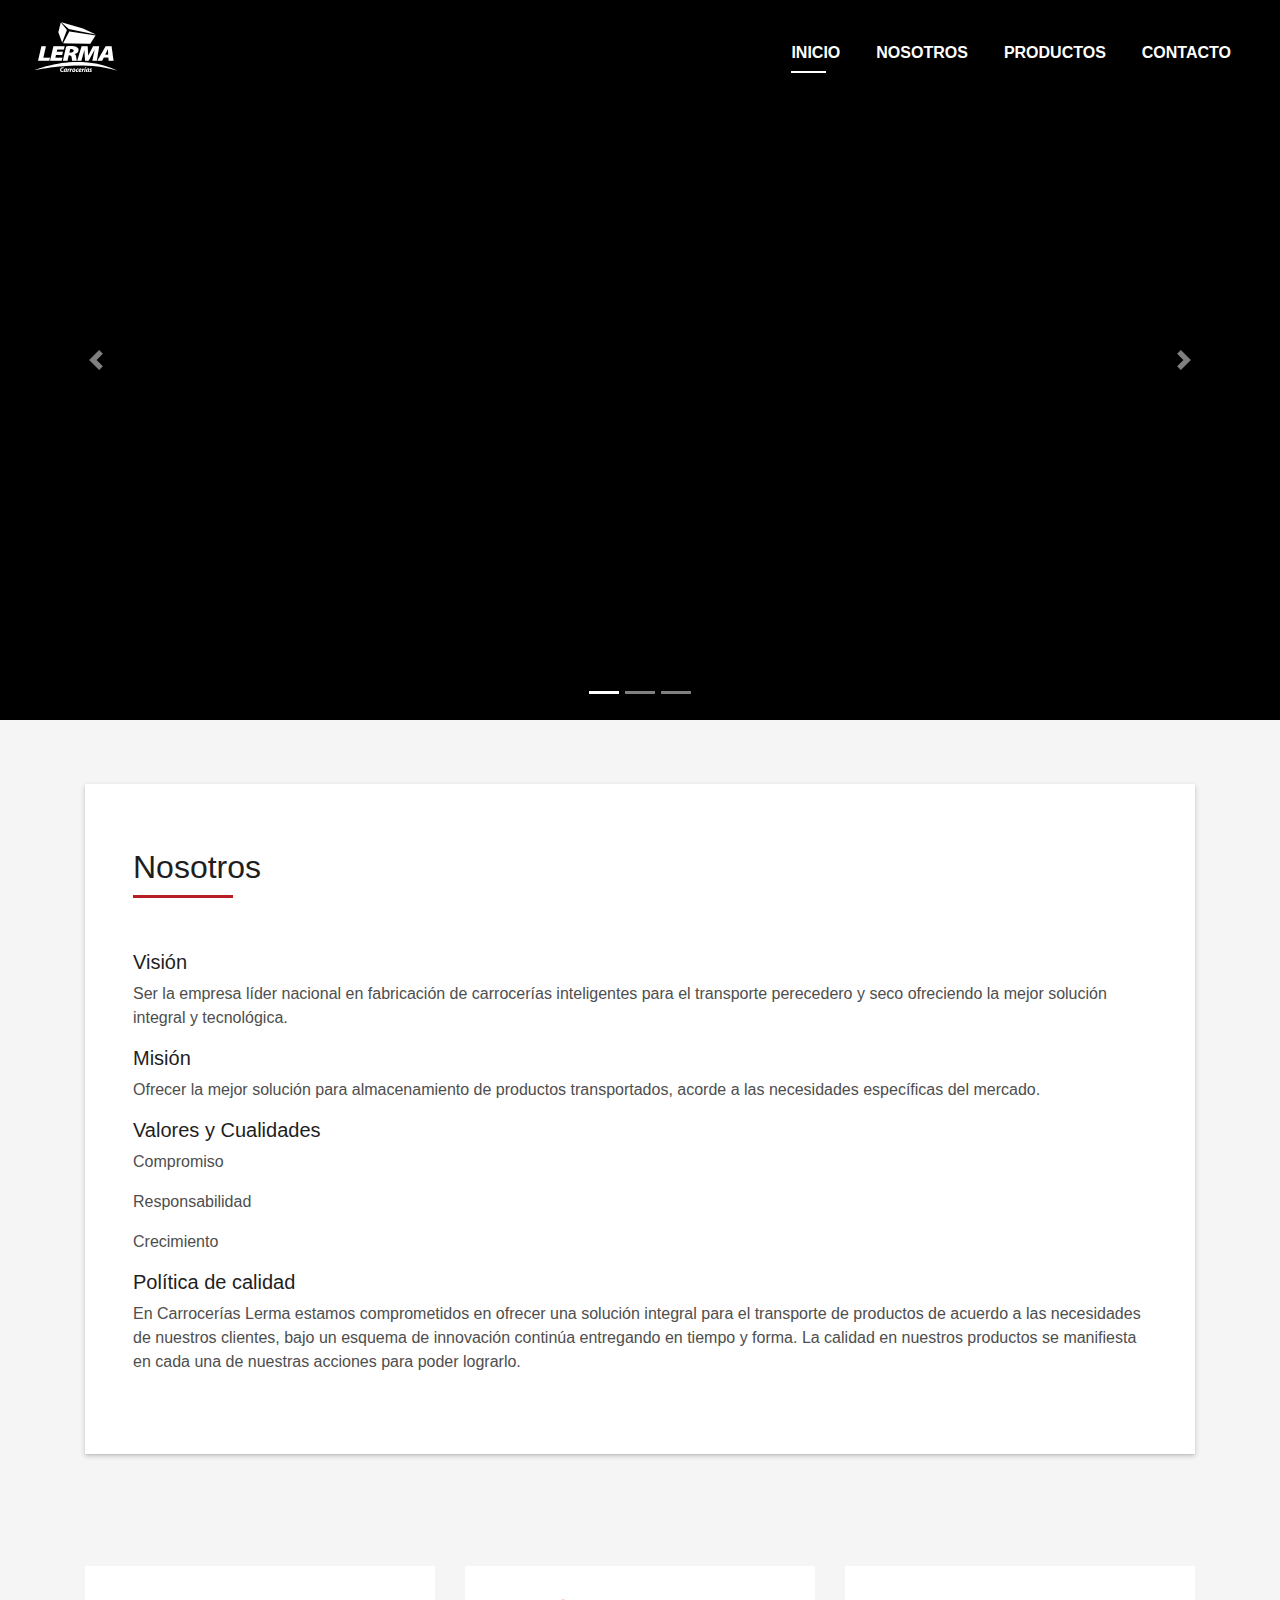
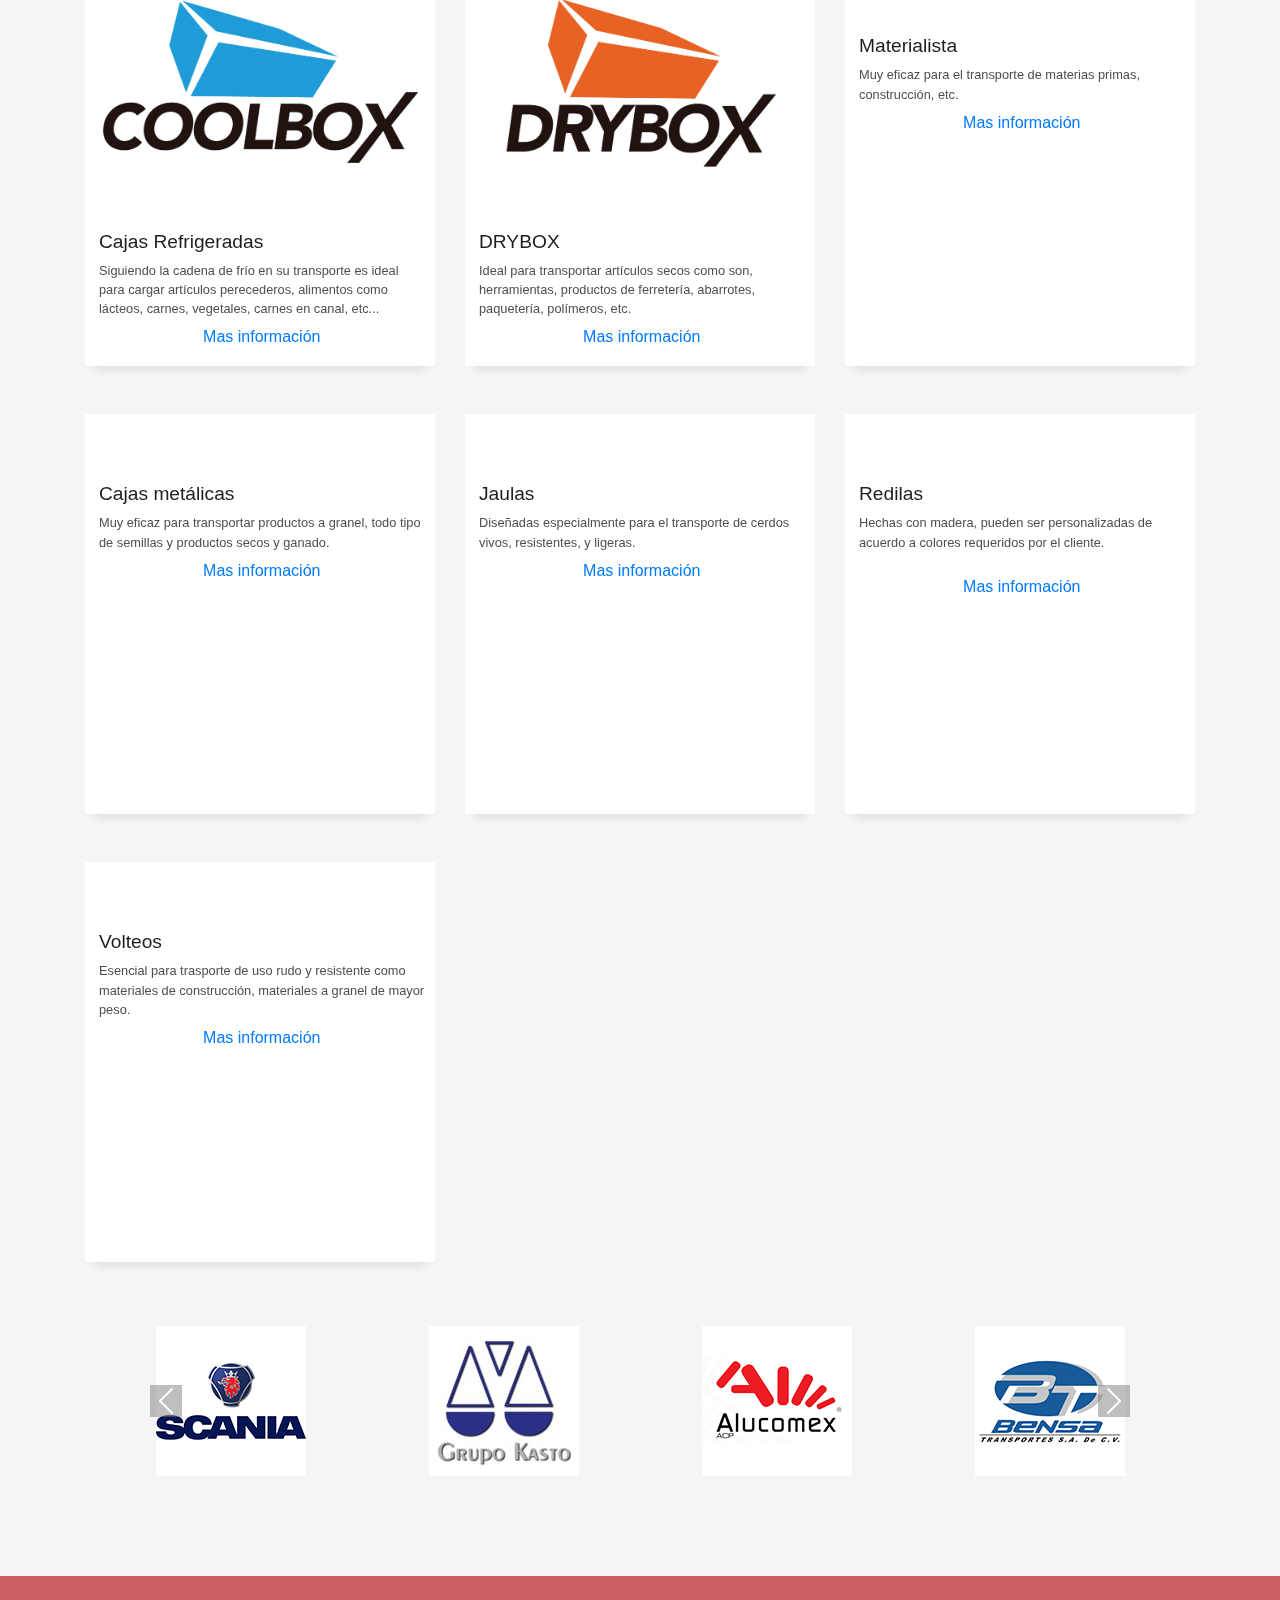
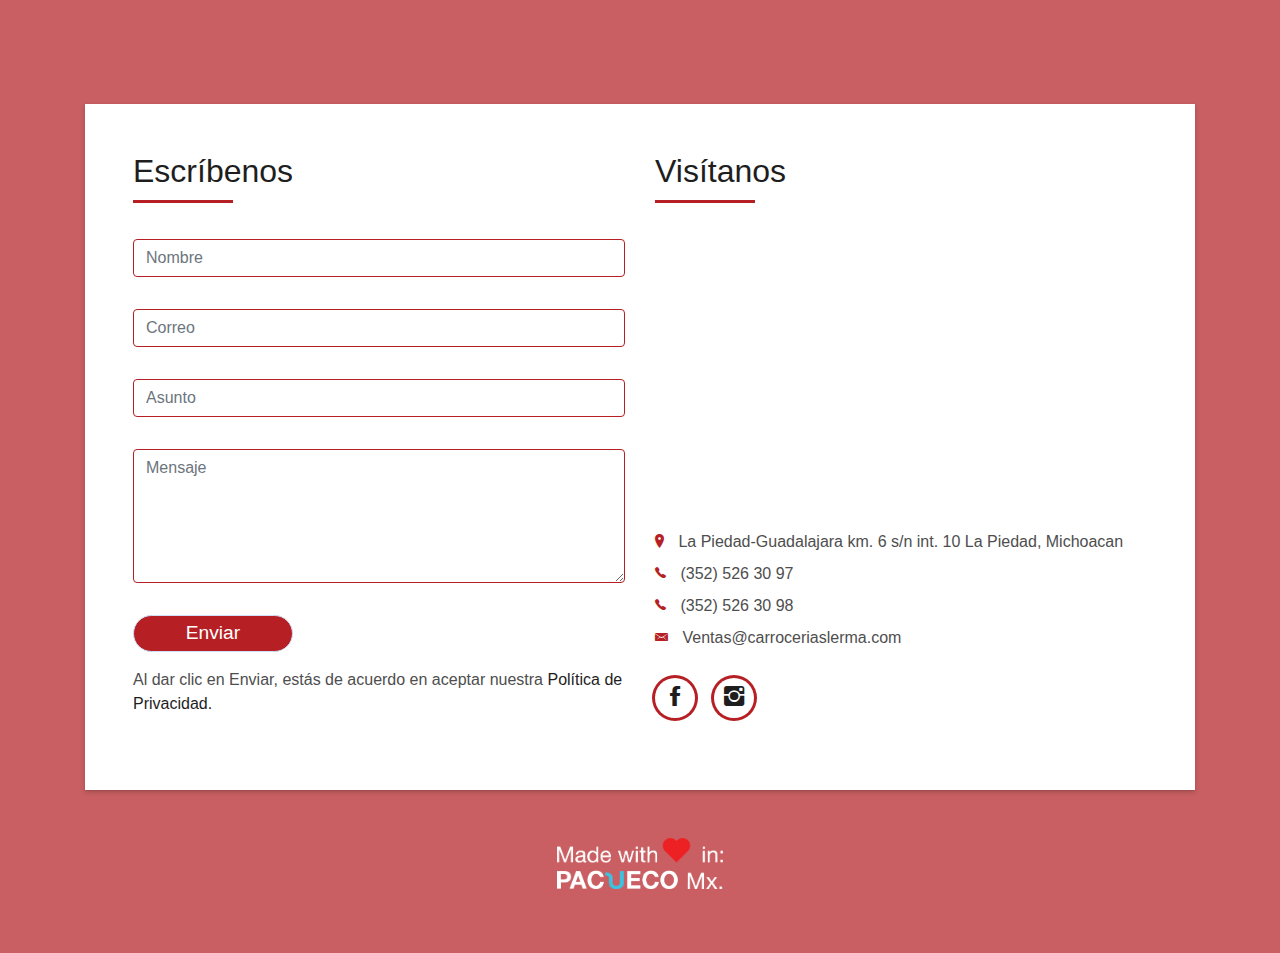
==== commit 4b28092f: "this commit add carousel images" ====
--- a/index.html
+++ b/index.html
@@ -1,1522 +1,1524 @@
-<!DOCTYPE html>
-<html lang="en">
-
-<head>
-    <meta charset="utf-8">
-    <title>Carrocerías LERMA</title>
-    <meta content="width=device-width, initial-scale=1.0" name="viewport">
-    <meta content="" name="keywords">
-    <meta content="" name="description">
-
-    <!-- Favicons -->
-    <link href="img/favicon-01.png" rel="icon">
-    <link href="img/favicon-01.png" rel="apple-touch-icon">
-
-    <!-- Bootstrap CSS File -->
-    <link href="lib/bootstrap/css/bootstrap.min.css" rel="stylesheet">
-
-    <!-- Libraries CSS Files -->
-    <link href="lib/font-awesome/css/font-awesome.min.css" rel="stylesheet">
-    <link href="lib/animate/animate.min.css" rel="stylesheet">
-    <link href="lib/ionicons/css/ionicons.min.css" rel="stylesheet">
-    <link href="lib/owlcarousel/assets/owl.carousel.min.css" rel="stylesheet">
-    <link href="lib/lightbox/css/lightbox.min.css" rel="stylesheet">
-    <link href="lib/fresco/fresco.css" rel="stylesheet">
-
-    <!-- Main Stylesheet File -->
-    <link href="css/style.css" rel="stylesheet">
-    <link href="css/estilos.css" rel="stylesheet">
-
-    <!-- =======================================================
-    Theme Name: DevFolio
-    Theme URL: https://bootstrapmade.com/devfolio-bootstrap-portfolio-html-template/
-    Author: BootstrapMade.com
-    License: https://bootstrapmade.com/license/
-  ======================================================= -->
-    <script type="text/javascript">
-        function reply_click() {
-            Fresco.hide();
-        }
-    </script>
-
-</head>
-
-<body id="page-top">
-
-    <!--/ Nav Star /-->
-    <nav class="navbar navbar-b navbar-trans navbar-expand-md fixed-top" id="mainNav">
-        <div class="container-fluid">
-            <a class="navbar-brand js-scroll" href="#page-top">
-                <div class="lerma">
-                    A
-                </div>
-            </a>
-            <button class="navbar-toggler collapsed" type="button" data-toggle="collapse" data-target="#navbarDefault" aria-controls="navbarDefault" aria-expanded="false" aria-label="Toggle navigation">
-        <span></span>
-        <span></span>
-        <span></span>
-      </button>
-            <div class="navbar-collapse collapse justify-content-end" id="navbarDefault">
-                <ul class="navbar-nav">
-                    <li class="nav-item">
-                        <a class="nav-link js-scroll active" href="#home">Inicio</a>
-                    </li>
-                    <li class="nav-item">
-                        <a class="nav-link js-scroll" href="#about">Nosotros</a>
-                    </li>
-                    <li class="nav-item">
-                        <a class="nav-link js-scroll" href="#service">Productos</a>
-                    </li>
-                    <li class="nav-item">
-                        <a class="nav-link js-scroll" href="#contact">Contacto</a>
-                    </li>
-                </ul>
-            </div>
-        </div>
-    </nav>
-    <!--/ Nav End /-->
-
-    <!--/ Intro Skew Star /-->
-    <!--Carousel Wrapper-->
-    <div id="home"></div>
-    <div id="carousel-example-2" class="carousel slide carousel-fade" data-ride="carousel">
-        <!--Indicators-->
-        <ol class="carousel-indicators">
-            <li data-target="#carousel-example-2" data-slide-to="0" class="active"></li>
-            <li data-target="#carousel-example-2" data-slide-to="1"></li>
-            <li data-target="#carousel-example-2" data-slide-to="2"></li>
-        </ol>
-        <!--/.Indicators-->
-        <!--Slides-->
-        <div class="carousel-inner" role="listbox">
-            <div class="carousel-item active">
-                <div class="view">
-                    <div class="iframe-container custom-iframe-conten">
-                        <iframe class="custom-iframe" src="https://www.youtube.com/embed/O75dKyJ6mic?controls=1&loop=1;rel=0&autoplay=1&controls=0&showinfo=0&playlist=OAWGEEpj3i0,5W5vFVwoTq8&mute=1" frameborder="0" allowfullscreen  frameborder="0"
-              allow="accelerometer; autoplay; encrypted-media; gyroscope; picture-in-picture" allowfullscreen></iframe>
-
-          </div>
-        </div>
-      </div>
-      <div class="carousel-item">
-        <!--Mask color-->
-        <div class="view">
-          <div class="iframe-container custom-iframe-conten">
-            <iframe class="custom-iframe"
-              src="https://www.youtube.com/embed/OAWGEEpj3i0?controls=1&loop=1;rel=0&autoplay=1&controls=0&showinfo=0&playlist=5W5vFVwoTq8,O75dKyJ6mic&mute=1"
-              frameborder="0" allow="accelerometer; autoplay; encrypted-media; gyroscope; picture-in-picture"
-              allowfullscreen></iframe>
-          </div>
-          <div class="mask rgba-black-strong"></div>
-        </div>
-
-      </div>
-      <div class="carousel-item">
-        <!--Mask color-->
-        <div class="view">
-          <div class="iframe-container custom-iframe-conten">
-            <iframe class="custom-iframe"
-              src="https://www.youtube.com/embed/5W5vFVwoTq8?controls=1&loop=1;rel=0&autoplay=1&controls=0&showinfo=0&playlist=O75dKyJ6mic,OAWGEEpj3i0&mute=1"
-              frameborder="0" allow="accelerometer; autoplay; encrypted-media; gyroscope; picture-in-picture"
-              allowfullscreen></iframe>
-          </div>
-        </div>
-      </div>
-    </div>
-    <!--/.Slides-->
-    <!--Controls-->
-    <a class="carousel-control-prev" href="#carousel-example-2" role="button" data-slide="prev">
-      <span class="carousel-control-prev-icon" aria-hidden="true"></span>
-      <span class="sr-only">Previous</span>
-    </a>
-    <a class="carousel-control-next" href="#carousel-example-2" role="button" data-slide="next">
-      <span class="carousel-control-next-icon" aria-hidden="true"></span>
-      <span class="sr-only">Next</span>
-    </a>
-    <!--/.Controls-->
-  </div>
-  <!--/.Carousel Wrapper-->
-  <!--/ Intro Skew End /-->
-
-  <section id="about" class="about-mf sect-pt4 route">
-    <div class="container">
-      <div class="row">
-        <div class="col-sm-12">
-          <div class="box-shadow-full">
-            <div class="row">
-              <div class="col-md-12">
-                <div class="title-box">
-                  <h5 class="title-left">
-                    Nosotros
-                  </h5>
-                </div>
-                <div class="about-me pt-4 pt-md-0">
-                  <h5>Visión</h5>
-                  <p>
-                    Ser la empresa líder nacional en fabricación de carrocerías inteligentes
-                    para el transporte perecedero y seco ofreciendo la mejor solución
-                    integral y tecnológica.
-                  </p>
-                  <h5>Misión</h5>
-                  <p>
-                    Ofrecer la mejor solución para almacenamiento de productos
-                    transportados, acorde a las necesidades específicas del mercado.
-                  </p>
-                  <h5>Valores y Cualidades</h5>
-                  <div>
-                    <p>
-                      Compromiso
-                    </p>
-                  </div>
-                  <div>
-                    <p>
-                      Responsabilidad
-                    </p>
-                  </div>
-                  <div>
-                    <p>
-                      Crecimiento
-                    </p>
-                  </div>
-                  <h5>Política de calidad</h5>
-                  <p>
-                    En Carrocerías Lerma estamos comprometidos en ofrecer una solución
-                    integral para el transporte de productos de acuerdo a las
-                    necesidades de nuestros clientes, bajo un esquema de innovación
-                    continúa entregando en tiempo y forma. La calidad en nuestros
-                    productos se manifiesta en cada una de nuestras acciones para poder lograrlo.
-                  </p>
-                </div>
-              </div>
-            </div>
-          </div>
-        </div>
-      </div>
-    </div>
-  </section>
-
-
-
-  <!--/ Section Services Star /-->
-  <section id="service" class="services-mf route">
-    <!-- <div class="container">
-        <div class="row">
-          <div class="col-md-4 cursor-pointer" data-toggle="modal" data-target="#coolboxModal">
-            <div class="service-box">
-              <div class="service-ico" align="center">
-                <img src="img/coolbox.png" alt="" class="img-porductos">
-              </div>
-              <div class="service-content">
-                <h2 class="s-title">COOLBOX</h2>
-                <p class="s-description text-center">
-                  Siguiendo la cadena de frío en su transporte es ideal para cargar artículos perecederos, alimentos como lácteos, carnes, vegetales, carnes en canal, etc...
-                </p>
-              </div>
-            </div>
-          </div> -->
-    <!-- pop up de servicios coolboxModal -->
-
-
-    <!-- <div class="col-md-4 cursor-pointer" data-toggle="modal" data-target="#dryboxModal">
-            <div class="service-box">
-              <div class="service-ico" align="center">
-                <img src="img/drybox.png" alt="" class="img-porductos1">
-              </div>
-              <div class="service-content">
-                <h2 class="s-title">DRYBOX</h2>
-                <p class="s-description text-center">
-                  Ideal para transportar artículos secos como son, herramientas, productos de ferretería, abarrotes, paquetería, polímeros, etc. 
-                  Con paredes muy ligeras y resistentes dan una excelente imagen ofreciendo la mejor solución.
-                </p>
-              </div>
-            </div>
-          </div> -->
-    <!-- pop up de servicios dryboxModal -->
-
-    <!-- <div class="col-md-4">
-            <div class="service-box">
-              <div class="service-ico" align="center">
-                <img src="img/sestrack.png" alt="" class="img-porductos2">
-              </div>
-              <div class="service-content">
-                <h2 class="s-title">SES-TRACK</h2>
-                <p class="s-description text-center">
-                  Sistema de información ideal para tus labores de logística, optimiza tus costos y mejora tus rutas.
-                </p>
-              </div>
-            </div>
-          </div>
-          <div class="col-md-4 cursor-pointer" data-toggle="modal" data-target="#metalicasModal">
-            <div class="service-box">
-              <div class="service-ico" align="center">
-                <img src="img/logo-lerma.png" alt="" class="img-logo-lerma">
-              </div>
-              <div class="service-content">
-                <h2 class="s-title">Cajas metálicas</h2>
-                <p class="s-description text-center">
-                  Muy eficaz para transportar productos a granel, todo tipo de semillas y productos secos y ganado.
-                </p>
-              </div>
-            </div>
-          </div> -->
-    <!-- pop up de servicios metalicasModal -->
-
-    <!-- <div class="col-md-4 cursor-pointer" data-toggle="modal" data-target="#jaulasModal">
-            <div class="service-box">
-              <div class="service-ico" align="center">
-                <img src="img/logo-lerma.png" alt="" class="img-logo-lerma">
-              </div>
-              <div class="service-content">
-                <h2 class="s-title">Jaulas</h2>
-                <p class="s-description text-center">
-                  Carrocería exclusiva para el transporte de cerdo vivo.
-                </p>
-              </div>
-            </div>
-          </div> -->
-    <!-- pop up de servicios jaulasModal -->
-
-    <!-- <div class="col-md-4 cursor-pointer" data-toggle="modal" data-target="#redilasModal">
-            <div class="service-box">
-              <div class="service-ico" align="center">
-                <img src="img/logo-lerma.png" alt="" class="img-logo-lerma">
-              </div>
-              <div class="service-content">
-                <h2 class="s-title">Redilas</h2>
-                <p class="s-description text-center">
-                  Esencial para manejar ganado, productos a granel tales como frutas, verduras, granos.
-                  Ideal para trabajos muy rudos.
-                </p>
-              </div>
-            </div>
-          </div>
-        </div>
-      </div> -->
-    <!-- pop up de servicios redilasModal -->
-
-  </section>
-  <!--/ Section Services End /-->
-
-
-  <!--/ Section Portfolio Star /-->
-  <section id="work" class="portfolio-mf sect-pt4 route">
-    <div class="container">
-      <div class="row">
-        <div class="col-md-4">
-          <div class="work-box">
-            <div class="work-img">
-              <a href="img/icono02.jpg" class="fresco"
-                data-fresco-caption='<button type="button" class="fresco btn btn-primary btn-modal-gal" data-toggle="modal" data-target="#coolboxModal" onClick="reply_click()">Mas información</button>'
-                data-fresco-group="Refrigerada-mf">
-                <img src="img/icono02.jpg" alt="" class="img-fluid logo_producto">
-              </a>
-            </div>
-
-            <!-- Modal -->
-            <div class="modal fade" id="coolboxModal" tabindex="-1" role="dialog" aria-labelledby="exampleModalLabel"
-              aria-hidden="true">
-              <div class="modal-dialog" role="document">
-                <div class="modal-content">
-                  <div class="modal-header">
-                    <h5 class="modal-title modal-title-width" id="exampleModalLabel">CAJA
-                      REFRIGERADA: COOL BOX
-                      <div class="align-btns">
-                        <a href="docs/COOLBOX AGO 19.pdf" class="btn btn-danger" download="COOLBOX AGO 19.pdf">Ver Ficha
-                          T&eacute;cnica</a>
-                        <button type="button"
-                          href="img/fotos/2 FOLLETO REFRIGERADA/CAJA CANALERA 10 MTS EQUIPO Y RAMPA JUL 15 (6).jpg"
-                          class="fresco btn btn-primary" data-fresco-group="Refrigerada-mf"
-                          data-fresco-caption='<button type="button" class="fresco btn btn-primary btn-modal-gal" data-toggle="modal" data-target="#coolboxModal" onClick="reply_click()">Mas información</button>'>Ver
-                          galeria</button>
-                      </div>
-                    </h5>
-                    <button type="button" class="close" data-dismiss="modal" aria-label="Close">
-                      <span aria-hidden="true">&times;</span>
-                    </button>
-                  </div>
-                  <div class="modal-body">
-                    <p class="">
-                      Siguiendo la cadena de frío en su transporte es ideal para cargar artículos
-                      perecederos,
-                      alimentos como lácteos, carnes, vegetales, carnes en canal, etc... Esta
-                      fabricada con forros
-                      altamente resistentes a la corrosión y con paredes muy ligeras con una alta
-                      eficiencia
-                      térmica
-                      son la mejor opción.
-                    </p>
-                    <div class="work-img">
-                      <img src="img/fotos/REFRIGERADA/REFRIGERADA CANALERA 8 MTS MARZO 19 (2).JPG"
-                        class="img-thumbnail" alt="" srcset="">
-                    </div>
-
-                    <p><b>Características de fabricación</b> <br><br>
-                      <b>Estructura:</b> Fabricada en su totalidad en acero al carbón de alta
-                      resistencia. <br>
-                      <b>Forros exteriores:</b> Fibra de alto impacto REFLEXION, STEEL WALL. <br>
-
-                      <b>Forro interno: </b> Fibra sintética de alto impacto ARMOR TUFF,
-                      Fibra sintética LINER PANEL,
-                      Acero inoxidable.
-                      <br>
-                      <b>Piso:</b> Acanalado de aluminio extruido.
-                      Aluminio antiderrapante. <br>
-                      <b>Bordas y esquineros:</b> Aluminio extruido color BLANCO
-                      Herrajes: Galvanizados. <br>
-                      <b>Aislamiento:</b> Poliuretano de 3” y 4” de espesor en piso, paredes y
-                      techo. <br>
-                      <b>Luces:</b> Exteriores de navegación reglamentarias. <br>
-                      <b>Accesorios:</b> Riel logístico.
-                      Zoclo perimetral.
-                      Puertas laterales.
-                      Cortina hawaiana.
-                      Puerta tipo cortina
-                      Luz interior.
-                      Muro frontal preparado para alojar equipo de refrigeración.
-                    </p>
-                  </div>
-                  <div class="modal-footer">
-                    <button type="button" class="btn btn-secondary" data-dismiss="modal">Cerrar</button>
-                  </div>
-                </div>
-              </div>
-            </div>
-            <!--  -->
-
-            <a href="img/fotos/2 FOLLETO REFRIGERADA/DSC_0086.JPG" class="fresco" data-fresco-group="Refrigerada-mf"
-              data-fresco-caption='<button type="button" class="fresco btn btn-primary btn-modal-gal" data-toggle="modal" data-target="#coolboxModal" onClick="reply_click()">Mas información</button>'>
-            </a>
-            <a href="img/fotos/2 FOLLETO REFRIGERADA/DSC_0115.JPG" class="fresco" data-fresco-group="Refrigerada-mf"
-              data-fresco-caption='<button type="button" class="fresco btn btn-primary btn-modal-gal" data-toggle="modal" data-target="#coolboxModal" onClick="reply_click()">Mas información</button>'>
-            </a>
-            <a href="img/fotos/2 FOLLETO REFRIGERADA/DSC_0118.JPG" class="fresco" data-fresco-group="Refrigerada-mf"
-              data-fresco-caption='<button type="button" class="fresco btn btn-primary btn-modal-gal" data-toggle="modal" data-target="#coolboxModal" onClick="reply_click()">Mas información</button>'>
-            </a>
-            <a href="img/fotos/2 FOLLETO REFRIGERADA/REFRIGERADA 2.4 MTS OCT 18 (3).JPG" class="fresco"
-              data-fresco-group="Refrigerada-mf"
-              data-fresco-caption='<button type="button" class="fresco btn btn-primary btn-modal-gal" data-toggle="modal" data-target="#coolboxModal" onClick="reply_click()">Mas información</button>'>
-            </a>
-            <a href="img/fotos/2 FOLLETO REFRIGERADA/REFRIGERADA 5.4 MTS JUL 19 (3).JPG" class="fresco"
-              data-fresco-group="Refrigerada-mf"
-              data-fresco-caption='<button type="button" class="fresco btn btn-primary btn-modal-gal" data-toggle="modal" data-target="#coolboxModal" onClick="reply_click()">Mas información</button>'>
-            </a>
-            <a href="img/fotos/2 FOLLETO REFRIGERADA/REFRIGERADA 5.5 MTS DIC 17 (2).JPG" class="fresco"
-              data-fresco-group="Refrigerada-mf"
-              data-fresco-caption='<button type="button" class="fresco btn btn-primary btn-modal-gal" data-toggle="modal" data-target="#coolboxModal" onClick="reply_click()">Mas información</button>'>
-            </a>
-            <a href="img/fotos/2 FOLLETO REFRIGERADA/REFRIGERADA 7 MTS FEB 20 (2).JPG" class="fresco"
-              data-fresco-group="Refrigerada-mf"
-              data-fresco-caption='<button type="button" class="fresco btn btn-primary btn-modal-gal" data-toggle="modal" data-target="#coolboxModal" onClick="reply_click()">Mas información</button>'>
-            </a>
-            <a href="img/fotos/2 FOLLETO REFRIGERADA/REFRIGERADA 7.5 MTS FEB 20 (1).JPG" class="fresco"
-              data-fresco-group="Refrigerada-mf"
-              data-fresco-caption='<button type="button" class="fresco btn btn-primary btn-modal-gal" data-toggle="modal" data-target="#coolboxModal" onClick="reply_click()">Mas información</button>'>
-            </a>
-            <a href="img/fotos/2 FOLLETO REFRIGERADA/REFRIGERADA 7.60 MTS NOV 16 (18).JPG" class="fresco"
-              data-fresco-group="Refrigerada-mf"
-              data-fresco-caption='<button type="button" class="fresco btn btn-primary btn-modal-gal" data-toggle="modal" data-target="#coolboxModal" onClick="reply_click()">Mas información</button>'>
-            </a>
-            <a href="img/fotos/2 FOLLETO REFRIGERADA/REFRIGERADA 8.5 MTS MARZO 19 (7).JPG" class="fresco"
-              data-fresco-group="Refrigerada-mf"
-              data-fresco-caption='<button type="button" class="fresco btn btn-primary btn-modal-gal" data-toggle="modal" data-target="#coolboxModal" onClick="reply_click()">Mas información</button>'>
-            </a>
-            <a href="img/fotos/2 FOLLETO REFRIGERADA/REFRIGERADA 8.50 MTS JUL 17 (5).jpg" class="fresco"
-              data-fresco-group="Refrigerada-mf"
-              data-fresco-caption='<button type="button" class="fresco btn btn-primary btn-modal-gal" data-toggle="modal" data-target="#coolboxModal" onClick="reply_click()">Mas información</button>'>
-            </a>
-            <a href="img/fotos/2 FOLLETO REFRIGERADA/REFRIGERADA 8.50 MTS JUL 17 (6).jpg" class="fresco"
-              data-fresco-group="Refrigerada-mf"
-              data-fresco-caption='<button type="button" class="fresco btn btn-primary btn-modal-gal" data-toggle="modal" data-target="#coolboxModal" onClick="reply_click()">Mas información</button>'>
-            </a>
-            <a href="img/fotos/2 FOLLETO REFRIGERADA/REFRIGERADA 8.50 MTS OCT 17 (18).JPG" class="fresco"
-              data-fresco-group="Refrigerada-mf"
-              data-fresco-caption='<button type="button" class="fresco btn btn-primary btn-modal-gal" data-toggle="modal" data-target="#coolboxModal" onClick="reply_click()">Mas información</button>'>
-            </a>
-            <a href="img/fotos/2 FOLLETO REFRIGERADA/REFRIGERADA 9 MTS JUL 19 (4).JPG" class="fresco"
-              data-fresco-group="Refrigerada-mf"
-              data-fresco-caption='<button type="button" class="fresco btn btn-primary btn-modal-gal" data-toggle="modal" data-target="#coolboxModal" onClick="reply_click()">Mas información</button>'>
-            </a>
-            <a href="img/fotos/2 FOLLETO REFRIGERADA/REFRIGERADA CANAL 5.40 MTS 1028 G MAR 17 (3).JPG" class="fresco"
-              data-fresco-group="Refrigerada-mf"
-              data-fresco-caption='<button type="button" class="fresco btn btn-primary btn-modal-gal" data-toggle="modal" data-target="#coolboxModal" onClick="reply_click()">Mas información</button>'>
-            </a>
-            <a href="img/fotos/2 FOLLETO REFRIGERADA/REFRIGERADA CANALERA 8 MTS MARZO 19 (10).JPG" class="fresco"
-              data-fresco-group="Refrigerada-mf"
-              data-fresco-caption='<button type="button" class="fresco btn btn-primary btn-modal-gal" data-toggle="modal" data-target="#coolboxModal" onClick="reply_click()">Mas información</button>'>
-            </a>
-            <a href="img/fotos/2 FOLLETO REFRIGERADA/REFRIGERADA CANALERA 8 MTS MARZO 19 (2).JPG" class="fresco"
-              data-fresco-group="Refrigerada-mf"
-              data-fresco-caption='<button type="button" class="fresco btn btn-primary btn-modal-gal" data-toggle="modal" data-target="#coolboxModal" onClick="reply_click()">Mas información</button>'>
-            </a>
-            <a href="img/fotos/2 FOLLETO REFRIGERADA/REFRIGERADA RAM PL 4 MTS MAR 17 (3).JPG" class="fresco"
-              data-fresco-group="Refrigerada-mf"
-              data-fresco-caption='<button type="button" class="fresco btn btn-primary btn-modal-gal" data-toggle="modal" data-target="#coolboxModal" onClick="reply_click()">Mas información</button>'>
-            </a>
-            <a href="img/fotos/2 FOLLETO REFRIGERADA/REFRIGERDA 6.40 MTS CANALERA AGO 16 (16).JPG" class="fresco"
-              data-fresco-group="Refrigerada-mf"
-              data-fresco-caption='<button type="button" class="fresco btn btn-primary btn-modal-gal" data-toggle="modal" data-target="#coolboxModal" onClick="reply_click()">Mas información</button>'>
-            </a>
-
-
-            <div class="work-content">
-              <div class="row">
-                <div class="col-sm-12">
-                  <h2 class="w-title">Cajas Refrigeradas</h2>
-                  <div class="w-more">
-                    <p class="parrafo-card-gallery">
-                      Siguiendo la cadena de frío en su transporte es ideal para cargar artículos
-                      perecederos, alimentos
-                      como lácteos, carnes, vegetales, carnes en canal, etc...
-                    <div class=" text-center" style="margin-top: 0px;">
-                      <button type="button" class="btn btn-link" data-toggle="modal" data-target="#coolboxModal">
-                        Mas información
-                      </button>
-                    </div>
-                    </p>
-                  </div>
-                </div>
-              </div>
-            </div>
-            </a>
-            </a>
-            </a>
-            </a>
-          </div>
-        </div>
-
-        <div class="col-md-4">
-          <div class="work-box">
-            <div class="work-img">
-              <a href="img/iconos03.jpg" class="fresco" data-fresco-group="seca-mf"
-                data-fresco-caption='<button type="button" class="fresco btn btn-primary btn-modal-gal" data-toggle="modal" data-target="#dryboxModal" onClick="reply_click()">Mas información</button>'>
-                <img src="img/iconos03.jpg" alt="" class="img-fluid logo_producto">
-              </a>
-            </div>
-
-            <!-- Modal -->
-            <div class="modal fade" id="dryboxModal" tabindex="-1" role="dialog" aria-labelledby="exampleModalLabel"
-              aria-hidden="true">
-              <div class="modal-dialog" role="document">
-                <div class="modal-content">
-                  <div class="modal-header">
-                    <h5 class="modal-title modal-title-width" id="exampleModalLabel">CAJA SECA: DRY
-                      BOX
-                      <div class="align-btns">
-                        <a href="docs/DRYBOX AGO 19.pdf" class="btn btn-danger" download="DRYBOX AGO 19.pdf">Ver Ficha
-                          T&eacute;cnica</a>
-                        <button type="button"
-                          href="img/fotos/1 FOLLETO CAJA SECA/CAJA SECA 7MTS FIBRAS ABRIL 16 (2).JPG"
-                          class="fresco btn btn-primary" data-fresco-group="seca-mf"
-                          data-fresco-caption='<button type="button" class="fresco btn btn-primary btn-modal-gal" data-toggle="modal" data-target="#dryboxModal" onClick="reply_click()">Mas información</button>'>Ver
-                          galeria</button>
-                      </div>
-                    </h5>
-                    <button type="button" class="close" data-dismiss="modal" aria-label="Close">
-                      <span aria-hidden="true">&times;</span>
-                    </button>
-                  </div>
-                  <div class="modal-body">
-                    <p class="">
-                      Esta fabricada con forros altamente resistentes a la corrosión y con paredes muy ligeras con una
-                      alta
-                      eficiencia
-                      térmica
-                      son la mejor opción.
-                    </p>
-                    <div class="work-img">
-                      <img src="img/fotos/SECA/CAJA SECA 7MTS FIBRAS ABRIL 16 (2).JPG" class="img-thumbnail" alt=""
-                        srcset="">
-                    </div>
-                    <p><b>Características de fabricación</b> <br><br>
-                      <b>Estructura:</b> Fabricada en su totalidad en acero al carbón de alta
-                      resistencia. <br>
-                      <b>Forros exteriores:</b> Fibra de alto impacto REFLEXION, STEEL WALL. <br>
-                      <b>Forro interno: </b> Fibra de alto impacto ARMOR TUFF y LINER PANEL.
-                      Triplay de pino de
-                      6mm.<br>
-                      <b>Piso:</b> Madera de pino traslapada.
-                      Lámina lisa de acero al carbón.
-                      Lámina antiderrapante de acero al carbón.<br>
-                      <b>Bordas y esquineros:</b> Aluminio extruido color BLANCO.
-                      Herrajes: Galvanizados. <br>
-                      <b>Aislamiento:</b> Poliestireno de alta densidad en paredes. <br>
-
-                      <b>Accesorios:</b> Riel logístico.
-                      Zoclo perimetral.
-                      Puertas laterales.
-                      Luz interior.
-                      Copete delantero.
-                    </p>
-                  </div>
-                  <div class="modal-footer">
-                    <button type="button" class="btn btn-secondary" data-dismiss="modal">Cerrar</button>
-                  </div>
-                </div>
-              </div>
-            </div>
-            <!--  -->
-            <a href="img/fotos/1 FOLLETO CAJA SECA/DSC_0123.JPG" class="fresco" data-fresco-group="seca-mf"
-              data-fresco-caption='<button type="button" class="fresco btn btn-primary btn-modal-gal" data-toggle="modal" data-target="#dryboxModal" onClick="reply_click()">Mas información</button>'></a>
-            <a href="img/fotos/1 FOLLETO CAJA SECA/DSC_0123.JPG" class="fresco" data-fresco-group="seca-mf"
-              data-fresco-caption='<button type="button" class="fresco btn btn-primary btn-modal-gal" data-toggle="modal" data-target="#dryboxModal" onClick="reply_click()">Mas información</button>'></a>
-            <a href="img/fotos/1 FOLLETO CAJA SECA/DSC_0136.JPG" class="fresco" data-fresco-group="seca-mf"
-              data-fresco-caption='<button type="button" class="fresco btn btn-primary btn-modal-gal" data-toggle="modal" data-target="#dryboxModal" onClick="reply_click()">Mas información</button>'></a>
-            <a href="img/fotos/1 FOLLETO CAJA SECA/SECA 5 MTS FEB 20.jpg" class="fresco" data-fresco-group="seca-mf"
-              data-fresco-caption='<button type="button" class="fresco btn btn-primary btn-modal-gal" data-toggle="modal" data-target="#dryboxModal" onClick="reply_click()">Mas información</button>'></a>
-            <a href="img/fotos/1 FOLLETO CAJA SECA/SECA 7 MTS JUN 19.JPG" class="fresco" data-fresco-group="seca-mf"
-              data-fresco-caption='<button type="button" class="fresco btn btn-primary btn-modal-gal" data-toggle="modal" data-target="#dryboxModal" onClick="reply_click()">Mas información</button>'></a>
-            <a href="img/fotos/1 FOLLETO CAJA SECA/SECA 7 MTS NOV 18 (1).JPG" class="fresco" data-fresco-group="seca-mf"
-              data-fresco-caption='<button type="button" class="fresco btn btn-primary btn-modal-gal" data-toggle="modal" data-target="#dryboxModal" onClick="reply_click()">Mas información</button>'></a>
-            <a href="img/fotos/1 FOLLETO CAJA SECA/SECA 7 MTS PUERTA LATERAL MAY 17 (4).JPG" class="fresco"
-              data-fresco-group="seca-mf"
-              data-fresco-caption='<button type="button" class="fresco btn btn-primary btn-modal-gal" data-toggle="modal" data-target="#dryboxModal" onClick="reply_click()">Mas información</button>'></a>
-            <a href="img/fotos/1 FOLLETO CAJA SECA/SECA 7 MTS PUERTA LATERAL MAY 17 (7).JPG" class="fresco"
-              data-fresco-group="seca-mf"
-              data-fresco-caption='<button type="button" class="fresco btn btn-primary btn-modal-gal" data-toggle="modal" data-target="#dryboxModal" onClick="reply_click()">Mas información</button>'></a>
-            <a href="img/fotos/1 FOLLETO CAJA SECA/SECA 7 MTS TRIPLAY JUN 17 (4).JPG" class="fresco"
-              data-fresco-group="seca-mf"
-              data-fresco-caption='<button type="button" class="fresco btn btn-primary btn-modal-gal" data-toggle="modal" data-target="#dryboxModal" onClick="reply_click()">Mas información</button>'></a>
-            <a href="img/fotos/1 FOLLETO CAJA SECA/SECA 7.5 COPETE FEB 20.jpg" class="fresco"
-              data-fresco-group="seca-mf"
-              data-fresco-caption='<button type="button" class="fresco btn btn-primary btn-modal-gal" data-toggle="modal" data-target="#dryboxModal" onClick="reply_click()">Mas información</button>'></a>
-            <a href="img/fotos/1 FOLLETO CAJA SECA/SECA 7.5 MTS ENE 19 (3).JPG" class="fresco"
-              data-fresco-group="seca-mf"
-              data-fresco-caption='<button type="button" class="fresco btn btn-primary btn-modal-gal" data-toggle="modal" data-target="#dryboxModal" onClick="reply_click()">Mas información</button>'></a>
-            <a href="img/fotos/1 FOLLETO CAJA SECA/SECA 7.80 MTS RAMPA ENE 19 (2).JPG" class="fresco"
-              data-fresco-group="seca-mf"
-              data-fresco-caption='<button type="button" class="fresco btn btn-primary btn-modal-gal" data-toggle="modal" data-target="#dryboxModal" onClick="reply_click()">Mas información</button>'></a>
-            <a href="img/fotos/1 FOLLETO CAJA SECA/SECA 7.80 MTS RAMPA ENE 19 (9).JPG" class="fresco"
-              data-fresco-group="seca-mf"
-              data-fresco-caption='<button type="button" class="fresco btn btn-primary btn-modal-gal" data-toggle="modal" data-target="#dryboxModal" onClick="reply_click()">Mas información</button>'></a>
-            <a href="img/fotos/1 FOLLETO CAJA SECA/SECA 8 MTS CAMAROTE MAY 19 (3).JPG" class="fresco"
-              data-fresco-group="seca-mf"
-              data-fresco-caption='<button type="button" class="fresco btn btn-primary btn-modal-gal" data-toggle="modal" data-target="#dryboxModal" onClick="reply_click()">Mas información</button>'></a>
-            <a href="img/fotos/1 FOLLETO CAJA SECA/SECA 9 MTS DIC 19 (4).JPG" class="fresco" data-fresco-group="seca-mf"
-              data-fresco-caption='<button type="button" class="fresco btn btn-primary btn-modal-gal" data-toggle="modal" data-target="#dryboxModal" onClick="reply_click()">Mas información</button>'></a>
-            <a href="img/fotos/1 FOLLETO CAJA SECA/SECA 9.5 MTS OCT 18 (13).JPG" class="fresco"
-              data-fresco-group="seca-mf"
-              data-fresco-caption='<button type="button" class="fresco btn btn-primary btn-modal-gal" data-toggle="modal" data-target="#dryboxModal" onClick="reply_click()">Mas información</button>'></a>
-            <a href="img/fotos/1 FOLLETO CAJA SECA/SECA 9.5 MTS SEP 18 (1).JPG" class="fresco"
-              data-fresco-group="seca-mf"
-              data-fresco-caption='<button type="button" class="fresco btn btn-primary btn-modal-gal" data-toggle="modal" data-target="#dryboxModal" onClick="reply_click()">Mas información</button>'></a>
-            <a href="img/fotos/1 FOLLETO CAJA SECA/SECA COPETE 7MTS JUL 16 (13).JPG" class="fresco"
-              data-fresco-group="seca-mf"
-              data-fresco-caption='<button type="button" class="fresco btn btn-primary btn-modal-gal" data-toggle="modal" data-target="#dryboxModal" onClick="reply_click()">Mas información</button>'></a>
-            <a href="img/fotos/1 FOLLETO CAJA SECA/SECA COPETE 7MTS JUL 16 (17).JPG" class="fresco"
-              data-fresco-group="seca-mf"
-              data-fresco-caption='<button type="button" class="fresco btn btn-primary btn-modal-gal" data-toggle="modal" data-target="#dryboxModal" onClick="reply_click()">Mas información</button>'></a>
-            <a href="img/fotos/1 FOLLETO CAJA SECA/SECA PISO ALUM 7.60 MTS OCT 16 (3).JPG" class="fresco"
-              data-fresco-group="seca-mf"
-              data-fresco-caption='<button type="button" class="fresco btn btn-primary btn-modal-gal" data-toggle="modal" data-target="#dryboxModal" onClick="reply_click()">Mas información</button>'></a>
-
-            <div class="work-content">
-              <div class="row">
-                <div class="col-sm-12">
-                  <h2 class="w-title">DRYBOX</h2>
-                  <div class="w-more">
-                    <p class="parrafo-card-gallery">
-                      Ideal para transportar artículos secos como son, herramientas, productos de
-                      ferretería, abarrotes,
-                      paquetería, polímeros, etc.
-                    </p>
-                    <div class="text-center">
-                      <button type="button" class="btn btn-link" data-toggle="modal" data-target="#dryboxModal">
-                        Mas información</button>
-                    </div>
-                  </div>
-                </div>
-              </div>
-            </div>
-            </a>
-            </a>
-            </a>
-            </a>
-          </div>
-        </div>
-
-        <div class="col-md-4">
-          <div class="work-box">
-            <div class="work-img">
-              <a href="img/MATERIALISTA.jpg" class="fresco" data-fresco-group="Materialista-mf">
-                <img src="img/MATERIALISTA.jpg" alt="" class="img-fluid logo_producto">
-              </a>
-            </div>
-
-            <!-- Modal -->
-            <div class="modal fade" id="materialistaModal" tabindex="-1" role="dialog"
-              aria-labelledby="exampleModalLabel" aria-hidden="true">
-              <div class="modal-dialog" role="document">
-                <div class="modal-content">
-                  <div class="modal-header">
-                    <h5 class="modal-title modal-title-width" id="exampleModalLabel">MATERIALISTA:
-                      <div class="align-btns">
-                        <button type="button"
-                          href="img/fotos/5 FOLLETO MATERIALISTAS/MATERIALISTA 4.30 MTS MAY 16 (1).JPG"
-                          class="fresco btn btn-primary" data-fresco-group="Materialista-mf"
-                          data-fresco-caption='<button type="button" class="fresco btn btn-primary btn-modal-gal" data-toggle="modal" data-target="#materialistaModal" onClick="reply_click()">Mas información</button>'>Ver
-                          galeria</button>
-                      </div>
-                    </h5>
-                    <button type="button" class="close" data-dismiss="modal" aria-label="Close">
-                      <span aria-hidden="true">&times;</span>
-                    </button>
-                  </div>
-                  <div class="modal-body">
-                    <!--<p class="">
-                    descripcion
-                  </p>-->
-                    <div class="work-img">
-                      <img src="img/fotos/5 FOLLETO MATERIALISTAS/MATERIALISTA 6.20 MTS ENE 17 (11).JPG"
-                        class="img-thumbnail" alt="" srcset="">
-                    </div>
-                    <p><b>Características de fabricación</b> <br><br>
-                      <b>Estructura:</b>
-                    <ul class="ul-list">
-                      <li>Fabricada en su totalidad en acero al carbón de alta resistencia.</li>
-                      <li>Faldones y estacas perfiladas en lámina calibre 12.</li>
-                    </ul>
-                    <b> Piso: </b>
-                    <ul class="ul-list">
-                      <li>Lámina antiderrapante estructurada</li>
-                      <li>Madera de pino traslapada.</li>
-                    </ul>
-                    <b>Opciones de diseño:</b>
-                    <ul class="ul-list">
-                      <li>Redila delantera.</li>
-                      <li>Redilas laterales abatibles o con bisagra.</li>
-                      <li>Copete Superior.</li>
-                      <li>Estructura en PTR de acuerdo a sus necesidades.</li>
-                    </ul>
-                    <b>Pintura:</b> Esmalte anticorrosivo alquidálico color de su preferencia sobre primer estructural
-                    de alta adhesión. <br><br>
-                    <b>Accesorios:</b>
-                    <ul class="ul-list">
-                      <li>Ganchos loneros.</li>
-                      <li>Enrolladores y cintas de amarre.</li>
-                    </ul>
-                    </p>
-                  </div>
-                  <div class="modal-footer">
-                    <button type="button" class="btn btn-secondary" data-dismiss="modal">Cerrar</button>
-                  </div>
-                </div>
-              </div>
-            </div>
-            <!--  -->
-
-            <a href="img/fotos/5 FOLLETO MATERIALISTAS/KW RABON CON GRUA SEP 12 (3).JPG" class="fresco"
-              data-fresco-group="Materialista-mf"></a>
-            <a href="img/fotos/5 FOLLETO MATERIALISTAS/MATERIALISTA 4.30 MTS MAY 16 (1).JPG" class="fresco"
-              data-fresco-group="Materialista-mf"></a>
-            <a href="img/fotos/5 FOLLETO MATERIALISTAS/MATERIALISTA 6.20 MTS ENE 17 (11).JPG" class="fresco"
-              data-fresco-group="Materialista-mf"></a>
-            <a href="img/fotos/5 FOLLETO MATERIALISTAS/MATERIALISTA 7 MTS OCT 18 (2).JPG" class="fresco"
-              data-fresco-group="Materialista-mf"></a>
-            <a href="img/fotos/5 FOLLETO MATERIALISTAS/MATERIALISTA 7 MTS OCT 18 (8).JPG" class="fresco"
-              data-fresco-group="Materialista-mf"></a>
-            <a href="img/fotos/5 FOLLETO MATERIALISTAS/MATERIALISTA 8 MTS OCT 16 (15).JPG" class="fresco"
-              data-fresco-group="Materialista-mf"></a>
-            <a href="img/fotos/5 FOLLETO MATERIALISTAS/MATERIALISTA REDILAS 7 MTS SEP 16 (6).JPG" class="fresco"
-              data-fresco-group="Materialista-mf"></a>
-            <a href="img/fotos/5 FOLLETO MATERIALISTAS/MATERIALISTA TORTON 7 MTS MAR 15 (7).JPG" class="fresco"
-              data-fresco-group="Materialista-mf"></a>
-            <a href="img/fotos/5 FOLLETO MATERIALISTAS/PLATAFORMA MATERIALISTA 8.5 MTS JUN 16 (8).JPG" class="fresco"
-              data-fresco-group="Materialista-mf"></a>
-            <a href="img/fotos/5 FOLLETO MATERIALISTAS/PLATAFORMA MATERIALISTA VOLTEO JUN 13 (14).JPG" class="fresco"
-              data-fresco-group="Materialista-mf"></a>
-
-
-            <div class="work-content">
-              <div class="row">
-                <div class="col-sm-12">
-                  <h2 class="w-title">Materialista</h2>
-                  <div class="w-more">
-                    <p class="parrafo-card-gallery">
-                      Muy eficaz para el transporte de materias primas, construcción, etc.
-                    </p>
-                    <div class="text-center">
-                      <button type="button" class="btn btn-link" data-toggle="modal" data-target="#materialistaModal">
-                        Mas información</button>
-                    </div>
-                  </div>
-                </div>
-              </div>
-            </div>
-            </a>
-            </a>
-            </a>
-            </a>
-          </div>
-        </div>
-      </div>
-
-      <div class="row">
-        <div class="col-md-4">
-          <div class="work-box">
-            <div class="work-img">
-              <a href="img/METALICA.jpg" class="fresco" data-fresco-group="metalicas-mf"
-                data-fresco-caption='<button type="button" class="fresco btn btn-primary btn-modal-gal" data-toggle="modal" data-target="#metalicasModal" onClick="reply_click()">Mas información</button>'>
-                <img src="img/METALICA.jpg" alt="" class="img-fluid logo_producto">
-              </a>
-            </div>
-
-            <!-- Modal -->
-            <div class="modal fade" id="metalicasModal" tabindex="-1" role="dialog" aria-labelledby="exampleModalLabel"
-              aria-hidden="true">
-              <div class="modal-dialog" role="document">
-                <div class="modal-content">
-                  <div class="modal-header">
-                    <h5 class="modal-title modal-title-width" id="exampleModalLabel">CAJAS
-                      METALICAS:
-                      <div class="align-btns">
-                        <button type="button" href="img/fotos/3 FOLLETO METALICAS/CAJA METALICA 6.10 MTS FEB 16 (2).JPG"
-                          class="fresco btn btn-primary" data-fresco-group="metalicas-mf"
-                          data-fresco-caption='<button type="button" class="fresco btn btn-primary btn-modal-gal" data-toggle="modal" data-target="#metalicasModal" onClick="reply_click()">Mas información</button>'>Ver
-                          galeria</button>
-                      </div>
-                    </h5>
-                    <button type="button" class="close" data-dismiss="modal" aria-label="Close">
-                      <span aria-hidden="true">&times;</span>
-                    </button>
-                  </div>
-                  <div class="modal-body">
-                    <p class="">
-                      Muy eficaz para transportar productos a granel, todo tipo de semillas y
-                      productos secos y
-                      ganado.
-                    </p>
-                    <div class="work-img">
-                      <img src="img/fotos/METALICAS/METALICA 7 MTS FEB 14 (2).JPG" class="img-thumbnail" alt=""
-                        srcset="">
-                    </div>
-                    <p><b>Características de fabricación</b> <br><br>
-                      <b>Estructura:</b> Fabricada en su totalidad en acero al carbón de alta
-                      resistencia.
-                      Plataforma estructurada en canal “U” para mayor resistencia.
-                      Faldones y estacas perfiladas en lámina calibre 12.
-                      Postes en PTR calibre 11. Redilas en lámina perfilada calibre 14 en frente,
-                      lateral y
-                      puertas.
-                      <br>
-                      <b>Piso:</b> Lámina antiderrapante calibre 14 sobre tablón de 1 ½”.<br>
-                      <b>Puertas:</b> Abatibles tipo tráiler con pasador independiente.<br>
-                      <b>Tubos loneros:</b> Tubo de acero negro cedula 30. Sistema de enlonado
-                      rápido.<br>
-                      <b>Pintura:</b> Esmalte poliuretano de color de su preferencia sobre primer
-                      estructural de
-                      alta
-                      adhesión.<br>
-                      <b>Accesorios:</b> Puertas laterales costaleras.
-                      Puertas graneleras.
-                      Puertas corredizas para ganado
-                      Porta luz doble.
-                      Sistema de volteo hidráulico con pistón telescópico.
-                    </p>
-                  </div>
-                  <div class="modal-footer">
-                    <button type="button" class="btn btn-secondary" data-dismiss="modal">Cerrar</button>
-                  </div>
-                </div>
-              </div>
-            </div>
-            <!--  -->
-
-            <a href="img/fotos/3 FOLLETO METALICAS/CAJA METALICA 7 MTS FEB 16 (2).JPG" class="fresco"
-              data-fresco-group="metalicas-mf"
-              data-fresco-caption='<button type="button" class="fresco btn btn-primary btn-modal-gal" data-toggle="modal" data-target="#metalicasModal" onClick="reply_click()">Mas información</button>'></a>
-            <a href="img/fotos/3 FOLLETO METALICAS/JAULA GRANERA 42 PIES ABRIL 19 (16).JPG" class="fresco"
-              data-fresco-group="metalicas-mf"
-              data-fresco-caption='<button type="button" class="fresco btn btn-primary btn-modal-gal" data-toggle="modal" data-target="#metalicasModal" onClick="reply_click()">Mas información</button>'></a>
-            <a href="img/fotos/3 FOLLETO METALICAS/JAULA GRANERA 42 PIES ABRIL 19 (8).JPG" class="fresco"
-              data-fresco-group="metalicas-mf"
-              data-fresco-caption='<button type="button" class="fresco btn btn-primary btn-modal-gal" data-toggle="modal" data-target="#metalicasModal" onClick="reply_click()">Mas información</button>'></a>
-            <a href="img/fotos/3 FOLLETO METALICAS/METALICA 7 MTS FEB 14 (2).JPG" class="fresco"
-              data-fresco-group="metalicas-mf"
-              data-fresco-caption='<button type="button" class="fresco btn btn-primary btn-modal-gal" data-toggle="modal" data-target="#metalicasModal" onClick="reply_click()">Mas información</button>'></a>
-            <a href="img/fotos/3 FOLLETO METALICAS/METALICA 7 MTS FEB 17 (3).JPG" class="fresco"
-              data-fresco-group="metalicas-mf"
-              data-fresco-caption='<button type="button" class="fresco btn btn-primary btn-modal-gal" data-toggle="modal" data-target="#metalicasModal" onClick="reply_click()">Mas información</button>'></a>
-            <a href="img/fotos/3 FOLLETO METALICAS/METALICA 7 MTS SIST ENLONADO OCT 12 (6).JPG" class="fresco"
-              data-fresco-group="metalicas-mf"
-              data-fresco-caption='<button type="button" class="fresco btn btn-primary btn-modal-gal" data-toggle="modal" data-target="#metalicasModal" onClick="reply_click()">Mas información</button>'></a>
-            <a href="img/fotos/3 FOLLETO METALICAS/METALICA 7.5 MTS COPETE MAY 15 (8).JPG" class="fresco"
-              data-fresco-group="metalicas-mf"
-              data-fresco-caption='<button type="button" class="fresco btn btn-primary btn-modal-gal" data-toggle="modal" data-target="#metalicasModal" onClick="reply_click()">Mas información</button>'></a>
-            <a href="img/fotos/3 FOLLETO METALICAS/METALICA 9 MTS COPETE AGO 13 (3).JPG" class="fresco"
-              data-fresco-group="metalicas-mf"
-              data-fresco-caption='<button type="button" class="fresco btn btn-primary btn-modal-gal" data-toggle="modal" data-target="#metalicasModal" onClick="reply_click()">Mas información</button>'></a>
-            <a href="img/fotos/3 FOLLETO METALICAS/METALICA CON VOLTEO JUL 17 (2).JPG" class="fresco"
-              data-fresco-group="metalicas-mf"
-              data-fresco-caption='<button type="button" class="fresco btn btn-primary btn-modal-gal" data-toggle="modal" data-target="#metalicasModal" onClick="reply_click()">Mas información</button>'></a>
-
-
-            <div class="work-content">
-              <div class="row">
-                <div class="col-sm-12">
-                  <h2 class="w-title">Cajas metálicas</h2>
-                  <div class="w-more">
-                    <p class="parrafo-card-gallery">
-                      Muy eficaz para transportar productos a granel, todo tipo de semillas y
-                      productos secos y ganado.
-                    </p>
-                    <div class="text-center">
-                      <button type="button" class="btn btn-link" data-toggle="modal" data-target="#metalicasModal">
-                        Mas información</button>
-                    </div>
-                  </div>
-                </div>
-              </div>
-            </div>
-            </a>
-            </a>
-            </a>
-          </div>
-        </div>
-
-        <div class="col-md-4">
-          <div class="work-box">
-            <div class="work-img">
-              <a href="img/JAULAS.jpg" class="fresco" data-fresco-group="jaulas-mf"
-                data-fresco-caption='<button type="button" class="fresco btn btn-primary btn-modal-gal" data-toggle="modal" data-target="#jaulasModal" onClick="reply_click()">Mas información</button>'>
-                <img src="img/JAULAS.jpg" alt="" class="img-fluid logo_producto">
-              </a>
-            </div>
-
-            <!-- Modal -->
-            <div class="modal fade" id="jaulasModal" tabindex="-1" role="dialog" aria-labelledby="exampleModalLabel"
-              aria-hidden="true">
-              <div class="modal-dialog" role="document">
-                <div class="modal-content">
-                  <div class="modal-header">
-                    <h5 class="modal-title modal-title-width" id="exampleModalLabel">JAULAS
-                      MARRANERAS:
-                      <div class="align-btns">
-                        <button type="button" href="img/fotos/6 FOLLETO JAULA/JAULA 12.20 KEKEN INOX & ALUM 012.JPG"
-                          class="fresco btn btn-primary" data-fresco-group="jaulas-mf"
-                          data-fresco-caption='<button type="button" class="fresco btn btn-primary btn-modal-gal" data-toggle="modal" data-target="#jaulasModal" onClick="reply_click()">Mas información</button>'>Ver
-                          galeria</button>
-                      </div>
-                    </h5>
-                    <button type="button" class="close" data-dismiss="modal" aria-label="Close">
-                      <span aria-hidden="true">&times;</span>
-                    </button>
-                  </div>
-                  <div class="modal-body">
-                    <p class="">
-                      Carrocería exclusiva para el transporte de cerdo vivo.
-                    </p>
-                    <div class="work-img">
-                      <img src="img/fotos/JAULA/JAULA 4 MTS PISO ALUM JUN 13 (12).JPG" class="img-thumbnail" alt=""
-                        srcset="">
-                    </div>
-                    <p><b>Características de fabricación</b> <br><br>
-                      <b>Estructura:</b> Fabricada en su totalidad en acero al carbón de alta
-                      resistencia.
-                      Plataforma estructurada en canal “U” para mayor resistencia. Estacas en PTR
-                      calibre 11.
-                      Paredes
-                      de tubo de ¾” cedula 40.<br>
-                      <b>Estructura opcional:</b> Estructura de acero inoxidable
-                      Estructura galvanizada en su totalidad para mayor durabilidad contra la
-                      corrosión. <br>
-                      <b>Pisos:</b> Lámina de acero negro antiderrapante calibre 12.
-                      Lámina de aluminio antiderrapante calibre 12.<br>
-                      <b>Techo:</b> Toldo de aluminio.
-                      Lámina galvanizada calibre 22.
-                      Perfil tipo polín clareado. <br>
-                      <b>Pintura:</b> A color de su preferencia sobre primer estructural de alta
-                      adhesión. <br>
-                      <b>Accesorios:</b> Puertas para segmentar corrales en cada piso.
-                      Puertas traseras corredizas o abatibles.
-                      Rampas traseras
-                      Tanque de agua para bañar cerdos.
-                    </p>
-                  </div>
-                  <div class="modal-footer">
-                    <button type="button" class="btn btn-secondary" data-dismiss="modal">Cerrar</button>
-                  </div>
-                </div>
-              </div>
-            </div>
-            <!--  -->
-
-            <a href="img/fotos/6 FOLLETO JAULA/JAULA 24 PIES GALV DIC 14 (1).JPG" class="fresco"
-              data-fresco-group="jaulas-mf"
-              data-fresco-caption='<button type="button" class="fresco btn btn-primary btn-modal-gal" data-toggle="modal" data-target="#jaulasModal" onClick="reply_click()">Mas información</button>'></a>
-            <a href="img/fotos/6 FOLLETO JAULA/JAULA 4 MTS PISO ALUM JUN 13 (12).JPG" class="fresco"
-              data-fresco-group="jaulas-mf"
-              data-fresco-caption='<button type="button" class="fresco btn btn-primary btn-modal-gal" data-toggle="modal" data-target="#jaulasModal" onClick="reply_click()">Mas información</button>'></a>
-            <a href="img/fotos/6 FOLLETO JAULA/JAULA 48 PIES AGO 19 (3).JPG" class="fresco"
-              data-fresco-group="jaulas-mf"
-              data-fresco-caption='<button type="button" class="fresco btn btn-primary btn-modal-gal" data-toggle="modal" data-target="#jaulasModal" onClick="reply_click()">Mas información</button>'></a>
-            <a href="img/fotos/6 FOLLETO JAULA/JAULA 48 PIES PISOS ALUM JUN 19 (8).JPG" class="fresco"
-              data-fresco-group="jaulas-mf"
-              data-fresco-caption='<button type="button" class="fresco btn btn-primary btn-modal-gal" data-toggle="modal" data-target="#jaulasModal" onClick="reply_click()">Mas información</button>'></a>
-            <a href="img/fotos/6 FOLLETO JAULA/JAULA 8 MTS ENE 13 (6).JPG" class="fresco" data-fresco-group="jaulas-mf"
-              data-fresco-caption='<button type="button" class="fresco btn btn-primary btn-modal-gal" data-toggle="modal" data-target="#jaulasModal" onClick="reply_click()">Mas información</button>'></a>
-            <a href="img/fotos/6 FOLLETO JAULA/JAULA 8 MTS PISOS ALUMINIO TEPA JUL 10 007.jpg" class="fresco"
-              data-fresco-group="jaulas-mf"
-              data-fresco-caption='<button type="button" class="fresco btn btn-primary btn-modal-gal" data-toggle="modal" data-target="#jaulasModal" onClick="reply_click()">Mas información</button>'></a>
-            <a href="img/fotos/6 FOLLETO JAULA/JAULA 9 MTS ACERO NEGRO JUL 12 (8).JPG" class="fresco"
-              data-fresco-group="jaulas-mf"
-              data-fresco-caption='<button type="button" class="fresco btn btn-primary btn-modal-gal" data-toggle="modal" data-target="#jaulasModal" onClick="reply_click()">Mas información</button>'></a>
-            <a href="img/fotos/6 FOLLETO JAULA/JAULA GALV 48 PIES ENE 15 (24).JPG" class="fresco"
-              data-fresco-group="jaulas-mf"
-              data-fresco-caption='<button type="button" class="fresco btn btn-primary btn-modal-gal" data-toggle="modal" data-target="#jaulasModal" onClick="reply_click()">Mas información</button>'></a>
-            <a href="img/fotos/6 FOLLETO JAULA/JAULA INOX-ALUM 8 MTS JUL 15 (21).JPG" class="fresco"
-              data-fresco-group="jaulas-mf"
-              data-fresco-caption='<button type="button" class="fresco btn btn-primary btn-modal-gal" data-toggle="modal" data-target="#jaulasModal" onClick="reply_click()">Mas información</button>'></a>
-
-
-            <div class="work-content">
-              <div class="row">
-                <div class="col-sm-12">
-                  <h2 class="w-title">Jaulas</h2>
-                  <div class="w-more">
-                    <p class="parrafo-card-gallery">
-                      Diseñadas especialmente para el transporte de cerdos vivos, resistentes, y
-                      ligeras.
-                    </p>
-                    <div class="text-center">
-                      <button type="button" class="btn btn-link" data-toggle="modal" data-target="#jaulasModal">
-                        Mas información</button>
-                    </div>
-                  </div>
-                </div>
-              </div>
-            </div>
-            </a>
-            </a>
-            </a>
-          </div>
-        </div>
-
-        <div class="col-md-4">
-          <div class="work-box">
-            <div class="work-img">
-              <a href="img/redilas.jpg" class="fresco" data-fresco-group="Redilas-mf"
-                data-fresco-caption='<button type="button" class="fresco btn btn-primary btn-modal-gal" data-toggle="modal" data-target="#redilasModal" onClick="reply_click()">Mas información</button>'>
-                <img src="img/redilas.jpg" alt="" class="img-fluid logo_producto">
-              </a>
-            </div>
-
-            <!-- Modal -->
-            <div class="modal fade" id="redilasModal" tabindex="-1" role="dialog" aria-labelledby="exampleModalLabel"
-              aria-hidden="true">
-              <div class="modal-dialog" role="document">
-                <div class="modal-content">
-                  <div class="modal-header">
-                    <h5 class="modal-title modal-title-width" id="exampleModalLabel">REDILAS:
-                      <div class="align-btns">
-                        <button type="button" href="img/fotos/4 FOLLETOS REDILAS/SEMILLERA 7.80 MTS JUL 15 (3).JPG"
-                          class="fresco btn btn-primary" data-fresco-group="Redilas-mf"
-                          data-fresco-caption='<button type="button" class="fresco btn btn-primary btn-modal-gal" data-toggle="modal" data-target="#redilasModal" onClick="reply_click()">Mas información</button>'>Ver
-                          galeria</button>
-                      </div>
-                    </h5>
-                    <button type="button" class="close" data-dismiss="modal" aria-label="Close">
-                      <span aria-hidden="true">&times;</span>
-                    </button>
-                  </div>
-                  <div class="modal-body">
-                    <p class="">
-                      Esencial para manejar ganado, productos a granel tales como frutas,
-                      verduras, granos.
-                      Ideal para trabajos muy rudos.
-                    </p>
-                    <div class="work-img">
-                      <img src="img/fotos/REDILAS/TORTON 24 PIES AGO 13 (2).JPG" class="img-thumbnail" alt="" srcset="">
-                    </div>
-                    <p><b>Características de fabricación</b> <br><br>
-                      <b>Estructura:</b> Fabricada en su totalidad en acero al carbón de alta
-                      resistencia.
-                      Plataforma estructurada en canal “U” para mayor resistencia.
-                      Faldones y estacas perfiladas en lámina calibre 12
-                      Redilas de madera estufada de ¾” traslapada en frente, lateral y puertas.
-                      Tirantes de refuerzo en tubo de 1 ½” y soleras de ¼” x 2”.<br>
-                      <b> Piso: </b> Tablón de pino de 1 ½” traslapado.
-                      Lámina antiderrapante calibre 14 sobre tablón. <br>
-                      <b>Puertas:</b> Abatibles tipo tráiler con doble pasador. <br>
-                      <b>Tubos loneros:</b> Tubo de acero negro cedula 30.
-                      Sistema de enlonado rápido. <br>
-                      <b>Pintura:</b> Esmalte poliuretano de color de su preferencia sobre primer
-                      estructural de
-                      alta
-                      adhesión. <br>
-                      <b>Accesorios:</b> Puertas laterales costaleras.
-                      Puertas graneleras.
-                      Puertas corredizas para ganado.
-                      Angulo para dos o más niveles de carga.
-                      Porta luz doble.
-                      Sistema de volteo hidráulico con pistón telescópico.
-                    </p>
-                  </div>
-                  <div class="modal-footer">
-                    <button type="button" class="btn btn-secondary" data-dismiss="modal">Cerrar</button>
-                  </div>
-                </div>
-              </div>
-            </div>
-            <!--  -->
-
-            <a href="img/fotos/4 FOLLETOS REDILAS/SEMILLERA 7 MTS AGO 17(4).JPG" class="fresco"
-              data-fresco-group="Redilas-mf"
-              data-fresco-caption='<button type="button" class="fresco btn btn-primary btn-modal-gal" data-toggle="modal" data-target="#redilasModal" onClick="reply_click()">Mas información</button>'></a>
-            <a href="img/fotos/4 FOLLETOS REDILAS/SEMILLERA 7.32 MTS DIC 17 (2).JPG" class="fresco"
-              data-fresco-group="Redilas-mf"
-              data-fresco-caption='<button type="button" class="fresco btn btn-primary btn-modal-gal" data-toggle="modal" data-target="#redilasModal" onClick="reply_click()">Mas información</button>'></a>
-            <a href="img/fotos/4 FOLLETOS REDILAS/TORTON 24 PIES AGO 13 (2).JPG" class="fresco"
-              data-fresco-group="Redilas-mf"
-              data-fresco-caption='<button type="button" class="fresco btn btn-primary btn-modal-gal" data-toggle="modal" data-target="#redilasModal" onClick="reply_click()">Mas información</button>'></a>
-            <a href="img/fotos/4 FOLLETOS REDILAS/TORTON 24 PIES JACONA DIC 10 011.jpg" class="fresco"
-              data-fresco-group="Redilas-mf"
-              data-fresco-caption='<button type="button" class="fresco btn btn-primary btn-modal-gal" data-toggle="modal" data-target="#redilasModal" onClick="reply_click()">Mas información</button>'></a>
-            <a href="img/fotos/4 FOLLETOS REDILAS/TORTON 7.50 MTS CAMAROTE QUETZAL 004.jpg" class="fresco"
-              data-fresco-group="Redilas-mf"
-              data-fresco-caption='<button type="button" class="fresco btn btn-primary btn-modal-gal" data-toggle="modal" data-target="#redilasModal" onClick="reply_click()">Mas información</button>'></a>
-            <a href="img/fotos/4 FOLLETOS REDILAS/TORTON 7.50 MTS CAMAROTE QUETZAL 007.jpg" class="fresco"
-              data-fresco-group="Redilas-mf"
-              data-fresco-caption='<button type="button" class="fresco btn btn-primary btn-modal-gal" data-toggle="modal" data-target="#redilasModal" onClick="reply_click()">Mas información</button>'></a>
-            <a href="img/fotos/4 FOLLETOS REDILAS/TORTON 7.75 MTS CAMAROTE JUN 15 (9).JPG" class="fresco"
-              data-fresco-group="Redilas-mf"
-              data-fresco-caption='<button type="button" class="fresco btn btn-primary btn-modal-gal" data-toggle="modal" data-target="#redilasModal" onClick="reply_click()">Mas información</button>'></a>
-            <a href="img/fotos/4 FOLLETOS REDILAS/TORTON GANADERO 8 MTS JUL 12 (16).JPG" class="fresco"
-              data-fresco-group="Redilas-mf"
-              data-fresco-caption='<button type="button" class="fresco btn btn-primary btn-modal-gal" data-toggle="modal" data-target="#redilasModal" onClick="reply_click()">Mas información</button>'></a>
-            <a href="img/fotos/4 FOLLETOS REDILAS/TORTON MADERA 7 MTS MAY 16 (2).JPG" class="fresco"
-              data-fresco-group="Redilas-mf"
-              data-fresco-caption='<button type="button" class="fresco btn btn-primary btn-modal-gal" data-toggle="modal" data-target="#redilasModal" onClick="reply_click()">Mas información</button>'></a>
-
-            <div class="work-content">
-              <div class="row">
-                <div class="col-sm-12">
-                  <h2 class="w-title">Redilas</h2>
-                  <div class="w-more">
-                    <p>
-                      Hechas con madera, pueden ser personalizadas de
-                      acuerdo a colores requeridos por el cliente.
-                    </p>
-                    <div class="text-center">
-                      <button type="button" class="btn btn-link" data-toggle="modal" data-target="#redilasModal">
-                        Mas información</button>
-                    </div>
-                  </div>
-                </div>
-              </div>
-            </div>
-            </a>
-            </a>
-            </a>
-            </a>
-          </div>
-        </div>
-      </div>
-
-      <div class="row">
-        <div class="col-md-4">
-          <div class="work-box">
-            <div class="work-img">
-              <a href="img/VOLTEOS.jpg" class="fresco" data-fresco-group="Volteos-mf">
-                <img src="img/VOLTEOS.jpg" alt="" class="img-fluid logo_producto">
-              </a>
-            </div>
-
-            <!-- Modal -->
-            <div class="modal fade" id="volteoModal" tabindex="-1" role="dialog" aria-labelledby="exampleModalLabel"
-              aria-hidden="true">
-              <div class="modal-dialog" role="document">
-                <div class="modal-content">
-                  <div class="modal-header">
-                    <h5 class="modal-title modal-title-width" id="exampleModalLabel">VOLTEO:
-                      <div class="align-btns">
-                        <button type="button" href="img/fotos/VOLTEOS/METALICA CON VOLTEO JUL 17 (10).JPG"
-                          class="fresco btn btn-primary" data-fresco-group="Volteos-mf"
-                          data-fresco-caption='<button type="button" class="fresco btn btn-primary btn-modal-gal" data-toggle="modal" data-target="#volteoModal" onClick="reply_click()">Mas información</button>'>Ver
-                          galeria</button>
-                      </div>
-                    </h5>
-                    <button type="button" class="close" data-dismiss="modal" aria-label="Close">
-                      <span aria-hidden="true">&times;</span>
-                    </button>
-                  </div>
-                  <div class="modal-body">
-                    <!--<p class="">
-                    descripcion
-                  </p>-->
-                    <div class="work-img">
-                      <img src="img/fotos/VOLTEOS/METALICA CON VOLTEO JUL 17 (10).JPG" class="img-thumbnail" alt=""
-                        srcset="">
-                    </div>
-                    <p><b>Características de fabricación</b> <br><br>
-                      <b>Capacidades:</b>
-                    <ul class="ul-list">
-                      <li>Para cajas graneras de unidades torton y rabon.</li>
-                    </ul>
-                    <b> Pintura: </b>
-                    <ul class="ul-list">
-                      <li>Esmalte de poliuretano color de su preferencia sobre primer estructural de alta adhesión.</li>
-                    </ul>
-                    <b>Sistema hidráulico:</b>
-                    <ul class="ul-list">
-                      <li>Mandos neumáticos desde cabina.</li>
-                      <li>Cilindro hidráulico.</li>
-                      <li>Toma de fuerza, bomba hidráulica integrada de 28 galones por litro.</li>
-                      <li>Mangueras de alta presión de 1” y de retorno de media presión en 1 ¼”.</li>
-                      <li>Tanque de aceite.</li>
-                    </ul>
-                    <b>Adaptaciones especiales:</b>
-                    <ul class="ul-list">
-                      <li>Modificación de ejes.</li>
-                      <li>Acorazamiento de chasises.</li>
-                    </ul>
-                    </p>
-                  </div>
-                  <div class="modal-footer">
-                    <button type="button" class="btn btn-secondary" data-dismiss="modal">Cerrar</button>
-                  </div>
-                </div>
-              </div>
-            </div>
-            <!--  -->
-
-            <a href="img/fotos/VOLTEOS/METALICA CON VOLTEO ENE 13 (7).JPG" class="fresco"
-              data-fresco-group="Volteos-mf"></a>
-            <a href="img/fotos/VOLTEOS/METALICA CON VOLTEO JUL 17 (10).JPG" class="fresco"
-              data-fresco-group="Volteos-mf"></a>
-            <a href="img/fotos/VOLTEOS/METALICA CON VOLTEO JUL 17 (13).JPG" class="fresco"
-              data-fresco-group="Volteos-mf"></a>
-            <a href="img/fotos/VOLTEOS/PLATAFORMA MATERIALISTA VOLTEO JUN 13 (4).JPG" class="fresco"
-              data-fresco-group="Volteos-mf"></a>
-            <a href="img/fotos/VOLTEOS/PLATAFORMA MATERIALISTA VOLTEO JUN 13 (7).JPG" class="fresco"
-              data-fresco-group="Volteos-mf"></a>
-            <a href="img/fotos/VOLTEOS/sistema volteo camioneta 011.jpg" class="fresco"
-              data-fresco-group="Volteos-mf"></a>
-            <a href="img/fotos/VOLTEOS/TORTON METALICO 7 MTS SIST VOLTEO OCT 12 (14).JPG" class="fresco"
-              data-fresco-group="Volteos-mf"></a>
-            <a href="img/fotos/VOLTEOS/TORTON METALICO 7MTS CON VOLTEO NOV 11 (18).JPG" class="fresco"
-              data-fresco-group="Volteos-mf"></a>
-            <a href="img/fotos/VOLTEOS/TORTON METALICO CON VOLTEO MAY 15 (15).JPG" class="fresco"
-              data-fresco-group="Volteos-mf"></a>
-            <a href="img/fotos/VOLTEOS/TORTON METALICO CON VOLTEO MAY 15 (21).JPG" class="fresco"
-              data-fresco-group="Volteos-mf"></a>
-            <a href="img/fotos/7 FOLLETOS VOLTEOS Y SIST HIDRAULICOS/METALICA CON VOLTEO ENE 13 (7).JPG" class="fresco"
-              data-fresco-group="Volteos-mf"></a>
-            <a href="img/fotos/7 FOLLETOS VOLTEOS Y SIST HIDRAULICOS/METALICA CON VOLTEO JUL 17 (10).JPG" class="fresco"
-              data-fresco-group="Volteos-mf"></a>
-            <a href="img/fotos/7 FOLLETOS VOLTEOS Y SIST HIDRAULICOS/METALICA CON VOLTEO JUL 17 (13).JPG" class="fresco"
-              data-fresco-group="Volteos-mf"></a>
-            <a href="img/fotos/7 FOLLETOS VOLTEOS Y SIST HIDRAULICOS/PLATAFORMA MATERIALISTA VOLTEO JUN 13 (4).JPG"
-              class="fresco" data-fresco-group="Volteos-mf"></a>
-            <a href="img/fotos/7 FOLLETOS VOLTEOS Y SIST HIDRAULICOS/PLATAFORMA MATERIALISTA VOLTEO JUN 13 (7).JPG"
-              class="fresco" data-fresco-group="Volteos-mf"></a>
-            <a href="img/fotos/7 FOLLETOS VOLTEOS Y SIST HIDRAULICOS/sistema volteo camioneta 011.jpg" class="fresco"
-              data-fresco-group="Volteos-mf"></a>
-            <a href="img/fotos/7 FOLLETOS VOLTEOS Y SIST HIDRAULICOS/TORTON METALICO 7 MTS SIST VOLTEO OCT 12 (14).JPG"
-              class="fresco" data-fresco-group="Volteos-mf"></a>
-            <a href="img/fotos/7 FOLLETOS VOLTEOS Y SIST HIDRAULICOS/TORTON METALICO 7MTS CON VOLTEO NOV 11 (18).JPG"
-              class="fresco" data-fresco-group="Volteos-mf"></a>
-            <a href="img/fotos/7 FOLLETOS VOLTEOS Y SIST HIDRAULICOS/TORTON METALICO CON VOLTEO MAY 15 (15).JPG"
-              class="fresco" data-fresco-group="Volteos-mf"></a>
-            <a href="img/fotos/7 FOLLETOS VOLTEOS Y SIST HIDRAULICOS/TORTON METALICO CON VOLTEO MAY 15 (21).JPG"
-              class="fresco" data-fresco-group="Volteos-mf"></a>
-
-            <div class="work-content">
-              <div class="row">
-                <div class="col-sm-12">
-                  <h2 class="w-title">Volteos</h2>
-                  <div class="w-more">
-                    <p class="p-no-margin">
-                      Esencial para trasporte de uso rudo y resistente como materiales de
-                      construcción, materiales a
-                      granel de mayor peso.
-                    </p>
-                    <div class="text-center">
-                      <button type="button" class="btn btn-link" data-toggle="modal" data-target="#volteoModal">
-                        Mas información</button>
-                    </div>
-                  </div>
-                </div>
-              </div>
-            </div>
-            </a>
-            </a>
-            </a>
-            </a>
-          </div>
-        </div>
-      </div>
-    </div>
-  </section>
-  <!--/ Section Portfolio End /-->
-
-
-  <!--/ Section Contact-Footer Star /-->
-  <section class="paralax-mf footer-paralax bg-image sect-mt4 route">
-    <div class="overlay-mf"></div>
-    <div class="container">
-      <div class="row">
-        <div class="col-sm-12">
-          <div class="contact-mf">
-            <div id="contact" class="box-shadow-full">
-              <div class="row">
-                <div class="col-md-6">
-                  <div class="title-box-2">
-                    <h5 class="title-left">
-                      Escríbenos
-                    </h5>
-                  </div>
-                  <div>
-                    <form id='form-contacto' action="" method="post" role="form" class="contactForm">
-                      <div id="sendmessageW">Enviando, espere porfavor.</div>
-                      <div id="sendmessage">Tu mensaje ha sido enviado. Gracias!</div>
-                      <div id="errormessage"></div>
-                      <div class="row">
-                        <div class="col-md-12 mb-3">
-                          <div class="form-group">
-                            <input type="text" name="name" class="form-control" id="name" placeholder="Nombre"
-                              data-rule="minlen:4" data-msg="Please enter at least 4 chars" required />
-                            <div class="validation"></div>
-                          </div>
-                        </div>
-                        <div class="col-md-12 mb-3">
-                          <div class="form-group">
-                            <input type="email" class="form-control" name="email" id="email" placeholder="Correo"
-                              data-rule="email" data-msg="Please enter a valid email" required />
-                            <div class="validation"></div>
-                          </div>
-                        </div>
-                        <div class="col-md-12 mb-3">
-                          <div class="form-group">
-                            <input type="text" class="form-control" name="subject" id="subject" placeholder="Asunto"
-                              data-rule="minlen:4" data-msg="Please enter at least 8 chars of subject" required />
-                            <div class="validation"></div>
-                          </div>
-                        </div>
-                        <div class="col-md-12 mb-3">
-                          <div class="form-group">
-                            <textarea class="form-control" name="message" rows="5" data-rule="required"
-                              data-msg="Please write something for us" placeholder="Mensaje" id="message-text"
-                              required></textarea>
-                            <div class="validation"></div>
-                          </div>
-                        </div>
-                        <div class="col-md-12">
-                          <button type="submit" class="button button-a button-big button-rouded">Enviar</button>
-                        </div>
-                        <div class="col-md-12">
-                          <p></p>
-                          <p></p>
-                          <p>Al dar clic en Enviar, estás de acuerdo en aceptar nuestra <a href="./docs/AVISO DE PRIVACIDAD DE CARROCERIAS LERMA 2020.pdf" download target="_blank">Política de Privacidad.</a></p>
-                        </div>
-                      </div>
-                    </form>
-                  </div>
-                </div>
-                <div class="col-md-6">
-                  <div class="title-box-2 pt-4 pt-md-0">
-                    <h5 class="title-left">
-                      Visítanos
-                    </h5>
-                  </div>
-                  <div class="more-info">
-                    <div class="map-responsive">
-                      <iframe
-                        src="https://www.google.com/maps/embed?pb=!1m18!1m12!1m3!1d1870.2413230849545!2d-102.08245752974614!3d20.36298048671595!2m3!1f0!2f0!3f0!3m2!1i1024!2i768!4f13.1!3m3!1m2!1s0x842ea0a29455edc1%3A0xb498f2f72beaf9f5!2sM%C3%A1quinas%20y%20Carrocer%C3%ADas%20de%20La%20Piedad%20S.A%20de%20C.V!5e0!3m2!1ses!2smx!4v1584727466694!5m2!1ses!2smx"
-                        width="600" height="450" frameborder="0" style="border:0;" allowfullscreen=""
-                        aria-hidden="false" tabindex="0"></iframe>
-                    </div>
-                    <ul class="list-ico">
-                      <li><span class="ion-ios-location"></span> La Piedad-Guadalajara km. 6 s/n
-                        int. 10 La Piedad,
-                        Michoacan </li>
-                      <li><span class="ion-ios-telephone"></span> (352) 526 30 97</li>
-                      <li><span class="ion-ios-telephone"></span> (352) 526 30 98</li>
-                      <li><span class="ion-email"></span> Ventas@carroceriaslerma.com</li>
-                    </ul>
-                  </div>
-                  <div class="socials">
-                    <ul>
-                      <li><a href="https://www.facebook.com/Carrocerías-Lerma-221187894731421/"><span class="ico-circle"><i class="ion-social-facebook"></i></span></a></li>
-                      <li><a href=""><span class="ico-circle"><i class="ion-social-instagram"></i></span></a></li>
-                    </ul>
-                    
-                  </div>
-                  <div>
-                    <!-- Your Chat Plugin code -->
-                    <div class="fb-customerchat" attribution="setup_tool" page_id="221187894731421"
-                      ref='Lerma'
-                      logged_in_greeting="¡Hola! ¿cómo podemos ayudarte?"
-                      logged_out_greeting="¡Hola! ¿cómo podemos ayudarte?" >
-                    </div>
-                  </div>
-                </div>
-              </div>
-            </div>
-          </div>
-        </div>
-      </div>
-    </div>
-    <footer>
-      <div class="container">
-        <div class="row">
-          <div class="col-sm-12">
-            <div class="copyright-box">
-              <a href="http://www.pacueco.com/" target="blank">
-                <img src="img/pacueco.png" class="logo-pacueco" alt="">
-              </a>
-            </div>
-          </div>
-        </div>
-      </div>
-    </footer>
-  </section>
-  <!--/ Section Contact-footer End /-->
-  <a href="#" class="back-to-top"><i class="fa fa-chevron-up"></i></a>
-  <div id="preloader"></div>
-
-
-
-
-  <!-- JavaScript Libraries -->
-  <script src="lib/jquery/jquery.min.js"></script>
-  <script src="lib/jquery/jquery-migrate.min.js"></script>
-  <script src="lib/popper/popper.min.js"></script>
-  <script src="lib/bootstrap/js/bootstrap.min.js"></script>
-  <script src="lib/easing/easing.min.js"></script>
-  <script src="lib/counterup/jquery.waypoints.min.js"></script>
-  <script src="lib/counterup/jquery.counterup.js"></script>
-  <script src="lib/owlcarousel/owl.carousel.min.js"></script>
-  <script src="lib/lightbox/js/lightbox.js"></script>
-  <script src="lib/typed/typed.min.js"></script>
-  <script src="lib/fresco/fresco.js"></script>
-
-
-
-
-  <!-- Template Main Javascript File -->
-  <script src="js/main.js"></script>
-  <script>
-    $('.carousel').carousel({
-      interval: 0,
-      pause: true,
-      wrap: false
-    });
-  </script>
-  <script type="text/javascript" src="http://carroseriasLerma.com/file.js">
-    $.fn.serializeObject = function () {
-      var o = {};
-      var a = this.serializeArray();
-      $.each(a, function () {
-        if (o[this.name] !== undefined) {
-          if (!o[this.name].push) {
-            o[this.name] = [o[this.name]];
-          }
-          o[this.name].push(this.value || '');
-        } else {
-          o[this.name] = this.value || '';
-        }
-      });
-      return o;
-    };
-
-    $(document).ready(function () {
-      $(document).on('submit', '#form-contacto', function () {
-        let formData = $('form').serializeObject();
-        var settings = {
-         "url":"https://sender-mail-big-pink.herokuapp.com/sendmail",
-         "method":"POST",
-         "timeout": 0,
-         "headers": {
-           "Content-Type":"application/x-www-form-urlencoded"
-          },
-         "data": {
-           "from":"ventas@carroceriaslerma.com",
-           "emailPass":"cajadevolteo100",
-           "to": formData.email +",ventas@carroceriaslerma.com",
-           "message": formData.message,
-           "subject":"De:" + formData.name +", Asunto:" + formData.subject,
-           "service":"Zoho"
-          }
-        };
-        $('#form-contacto input[type="text"]').val('');
-        $('#form-contacto input[type="email"]').val('');
-        document.getElementById("message-text").value ="";
-        console.log('ejecutando');
-
-        $('#sendmessageW').show();
-        setTimeout(function () {
-          $('#sendmessageW').fadeOut();
-        }, 2000);
-
-        $.ajax(settings).done(function (response) {
-          $('#sendmessage').show();
-          setTimeout(function () {
-            $('#sendmessage').fadeOut();
-          }, 4000);
-        });
-        return false;
-      });
-    });
-
-  </script>
-
- <!-- Facebook Pixel Code -->
- <script>
-  console.clear();
- !function(f, b, e, v, n, t, s) {
-     if (f.fbq) return;
-     n = f.fbq = function() {
-         n.callMethod ?
-             n.callMethod.apply(n, arguments) : n.queue.push(arguments)
-     };
-     if (!f._fbq) f._fbq = n;
-     n.push = n;
-     n.loaded = !0;
-     n.version = '2.0';
-     n.queue = [];
-     t = b.createElement(e);
-     t.async = !0;
-     t.src = v;
-     s = b.getElementsByTagName(e)[0];
-     s.parentNode.insertBefore(t, s)
- }(window, document, 'script',
-     'https://connect.facebook.net/en_US/fbevents.js');
- fbq('init', '{221187894731421}');
- fbq('track', 'PageView');
-</script>
-<noscript>
-<img height="1" width="1" style="display:none" 
-   src="https://www.facebook.com/tr?id={221187894731421}&ev=PageView&noscript=1"/>
-</noscript>
-<!-- End Facebook Pixel Code -->
-<script>
- (function(d, s, id) {
-     var js, fjs = d.getElementsByTagName(s)[0];
-     if (d.getElementById(id)) return;
-     js = d.createElement(s);
-     js.id = id;
-     js.src ="https://connect.facebook.net/en_US/sdk/xfbml.customerchat.js";
-     fjs.parentNode.insertBefore(js, fjs);
- }(document, 'script', 'facebook-jssdk'));
- 
-</script>
-<!-- End Facebook Code -->
-<!-- GetButton.io widget -->
-<script type="text/javascript">
- (function () {
-     var options = {
-         facebook:"221187894731421", // Facebook page ID
-         call_to_action:"¡Hola! ¿cómo podemos ayudarte?", // Call to action
-         position:"left", // Position may be 'right' or 'left'
-     };
-     var proto = document.location.protocol, host ="getbutton.io", url = proto +"//static." + host;
-     var s = document.createElement('script'); s.type = 'text/javascript'; s.async = true; s.src = url + '/widget-send-button/js/init.js';
-     s.onload = function () { WhWidgetSendButton.init(host, proto, options); };
-     var x = document.getElementsByTagName('script')[0]; x.parentNode.insertBefore(s, x);
- })();
-</script>
-<!-- /GetButton.io widget -->
-
-</body>
-
+<!DOCTYPE html>
+<html lang="es">
+
+<head>
+    <meta charset="utf-8">
+    <title>Carrocerías LERMA</title>
+    <meta content="width=device-width, initial-scale=1.0" name="viewport">
+    <meta content="" name="keywords">
+    <meta content="" name="description">
+
+    <!-- Favicons -->
+    <link href="img/favicon-01.png" rel="icon">
+    <link href="img/favicon-01.png" rel="apple-touch-icon">
+
+    <!-- Bootstrap CSS File -->
+    <link href="lib/bootstrap/css/bootstrap.min.css" rel="stylesheet">
+
+    <!-- Libraries CSS Files -->
+    <link href="lib/font-awesome/css/font-awesome.min.css" rel="stylesheet">
+    <link href="lib/animate/animate.min.css" rel="stylesheet">
+    <link href="lib/ionicons/css/ionicons.min.css" rel="stylesheet">
+    <link href="lib/owlcarousel/assets/owl.carousel.min.css" rel="stylesheet">
+    <link href="lib/lightbox/css/lightbox.min.css" rel="stylesheet">
+    <link href="lib/fresco/fresco.css" rel="stylesheet">
+
+    <!-- Main Stylesheet File -->
+    <link href="css/style.css" rel="stylesheet">
+    <link href="css/estilos.css" rel="stylesheet">
+
+    <!-- =======================================================
+    Theme Name: DevFolio
+    Theme URL: https://bootstrapmade.com/devfolio-bootstrap-portfolio-html-template/
+    Author: BootstrapMade.com
+    License: https://bootstrapmade.com/license/
+  ======================================================= -->
+    <script type="text/javascript">
+        function reply_click() {
+            Fresco.hide();
+        }
+    </script>
+
+</head>
+
+<body id="page-top">
+
+    <!--/ Nav Star /-->
+    <nav class="navbar navbar-b navbar-trans navbar-expand-md fixed-top" id="mainNav">
+        <div class="container-fluid">
+            <a class="navbar-brand js-scroll" href="#page-top">
+                <div class="lerma">
+                    A
+                </div>
+            </a>
+            <button class="navbar-toggler collapsed" type="button" data-toggle="collapse" data-target="#navbarDefault" aria-controls="navbarDefault" aria-expanded="false" aria-label="Toggle navigation">
+        <span></span>
+        <span></span>
+        <span></span>
+      </button>
+            <div class="navbar-collapse collapse justify-content-end" id="navbarDefault">
+                <ul class="navbar-nav">
+                    <li class="nav-item">
+                        <a class="nav-link js-scroll active" href="#home">Inicio</a>
+                    </li>
+                    <li class="nav-item">
+                        <a class="nav-link js-scroll" href="#about">Nosotros</a>
+                    </li>
+                    <li class="nav-item">
+                        <a class="nav-link js-scroll" href="#service">Productos</a>
+                    </li>
+                    <li class="nav-item">
+                        <a class="nav-link js-scroll" href="#contact">Contacto</a>
+                    </li>
+                </ul>
+            </div>
+        </div>
+    </nav>
+    <!--/ Nav End /-->
+
+    <!--/ Intro Skew Star /-->
+    <!--Carousel Wrapper-->
+    <div id="home"></div>
+    <div id="carousel-example-2" class="carousel slide carousel-fade" data-ride="carousel">
+        <!--Indicators-->
+        <ol class="carousel-indicators">
+            <li data-target="#carousel-example-2" data-slide-to="0" class="active"></li>
+            <li data-target="#carousel-example-2" data-slide-to="1"></li>
+            <li data-target="#carousel-example-2" data-slide-to="2"></li>
+        </ol>
+        <!--/.Indicators-->
+        <!--Slides-->
+        <div class="carousel-inner" role="listbox">
+            <div class="carousel-item active">
+                <div class="view">
+                    <div class="iframe-container custom-iframe-conten">
+                    <iframe class="custom-iframe" src="https://www.youtube.com/embed/O75dKyJ6mic?controls=1&loop=1;rel=0&autoplay=1&controls=0&showinfo=0&playlist=OAWGEEpj3i0,5W5vFVwoTq8&mute=1" frameborder="0" allowfullscreen  frameborder="0"
+              allow="accelerometer; autoplay; encrypted-media; gyroscope; picture-in-picture" allowfullscreen></iframe>
+
+          </div>
+        </div>
+      </div>
+      <div class="carousel-item">
+        <!--Mask color-->
+        <div class="view">
+          <div class="iframe-container custom-iframe-conten">
+             <iframe class="custom-iframe"
+              src="https://www.youtube.com/embed/OAWGEEpj3i0?controls=1&loop=1;rel=0&autoplay=1&controls=0&showinfo=0&playlist=5W5vFVwoTq8,O75dKyJ6mic&mute=1"
+              frameborder="0" allow="accelerometer; autoplay; encrypted-media; gyroscope; picture-in-picture"
+              allowfullscreen></iframe>
+          </div>
+          <div class="mask rgba-black-strong"></div>
+        </div>
+
+      </div>
+      <div class="carousel-item">
+        <!--Mask color-->
+        <div class="view">
+          <div class="iframe-container custom-iframe-conten">
+           <iframe class="custom-iframe"
+              src="https://www.youtube.com/embed/5W5vFVwoTq8?controls=1&loop=1;rel=0&autoplay=1&controls=0&showinfo=0&playlist=O75dKyJ6mic,OAWGEEpj3i0&mute=1"
+              frameborder="0" allow="accelerometer; autoplay; encrypted-media; gyroscope; picture-in-picture"
+              allowfullscreen></iframe>
+          </div>
+        </div>
+      </div>
+    </div>
+    <!--/.Slides-->
+    <!--Controls-->
+    <a class="carousel-control-prev" href="#carousel-example-2" role="button" data-slide="prev">
+      <span class="carousel-control-prev-icon" aria-hidden="true"></span>
+      <span class="sr-only">Previous</span>
+    </a>
+    <a class="carousel-control-next" href="#carousel-example-2" role="button" data-slide="next">
+      <span class="carousel-control-next-icon" aria-hidden="true"></span>
+      <span class="sr-only">Next</span>
+    </a>
+    <!--/.Controls-->
+  </div>
+  <!--/.Carousel Wrapper-->
+  <!--/ Intro Skew End /-->
+
+  <section id="about" class="about-mf sect-pt4 route">
+    <div class="container">
+      <div class="row">
+        <div class="col-sm-12">
+          <div class="box-shadow-full">
+            <div class="row">
+              <div class="col-md-12">
+                <div class="title-box">
+                  <h5 class="title-left">
+                    Nosotros
+                  </h5>
+                </div>
+                <div class="about-me pt-4 pt-md-0">
+                  <h5>Visión</h5>
+                  <p>
+                    Ser la empresa líder nacional en fabricación de carrocerías inteligentes
+                    para el transporte perecedero y seco ofreciendo la mejor solución
+                    integral y tecnológica.
+                  </p>
+                  <h5>Misión</h5>
+                  <p>
+                    Ofrecer la mejor solución para almacenamiento de productos
+                    transportados, acorde a las necesidades específicas del mercado.
+                  </p>
+                  <h5>Valores y Cualidades</h5>
+                  <div>
+                    <p>
+                      Compromiso
+                    </p>
+                  </div>
+                  <div>
+                    <p>
+                      Responsabilidad
+                    </p>
+                  </div>
+                  <div>
+                    <p>
+                      Crecimiento
+                    </p>
+                  </div>
+                  <h5>Política de calidad</h5>
+                  <p>
+                    En Carrocerías Lerma estamos comprometidos en ofrecer una solución
+                    integral para el transporte de productos de acuerdo a las
+                    necesidades de nuestros clientes, bajo un esquema de innovación
+                    continúa entregando en tiempo y forma. La calidad en nuestros
+                    productos se manifiesta en cada una de nuestras acciones para poder lograrlo.
+                  </p>
+                </div>
+              </div>
+            </div>
+          </div>
+        </div>
+      </div>
+    </div>
+  </section>
+
+
+
+  <!--/ Section Services Star /-->
+  <section id="service" class="services-mf route">
+    <!-- <div class="container">
+        <div class="row">
+          <div class="col-md-4 cursor-pointer" data-toggle="modal" data-target="#coolboxModal">
+            <div class="service-box">
+              <div class="service-ico" align="center">
+                <img src="img/coolbox.png" alt="" class="img-porductos">
+              </div>
+              <div class="service-content">
+                <h2 class="s-title">COOLBOX</h2>
+                <p class="s-description text-center">
+                  Siguiendo la cadena de frío en su transporte es ideal para cargar artículos perecederos, alimentos como lácteos, carnes, vegetales, carnes en canal, etc...
+                </p>
+              </div>
+            </div>
+          </div> -->
+    <!-- pop up de servicios coolboxModal -->
+
+
+    <!-- <div class="col-md-4 cursor-pointer" data-toggle="modal" data-target="#dryboxModal">
+            <div class="service-box">
+              <div class="service-ico" align="center">
+                <img src="img/drybox.png" alt="" class="img-porductos1">
+              </div>
+              <div class="service-content">
+                <h2 class="s-title">DRYBOX</h2>
+                <p class="s-description text-center">
+                  Ideal para transportar artículos secos como son, herramientas, productos de ferretería, abarrotes, paquetería, polímeros, etc. 
+                  Con paredes muy ligeras y resistentes dan una excelente imagen ofreciendo la mejor solución.
+                </p>
+              </div>
+            </div>
+          </div> -->
+    <!-- pop up de servicios dryboxModal -->
+
+    <!-- <div class="col-md-4">
+            <div class="service-box">
+              <div class="service-ico" align="center">
+                <img src="img/sestrack.png" alt="" class="img-porductos2">
+              </div>
+              <div class="service-content">
+                <h2 class="s-title">SES-TRACK</h2>
+                <p class="s-description text-center">
+                  Sistema de información ideal para tus labores de logística, optimiza tus costos y mejora tus rutas.
+                </p>
+              </div>
+            </div>
+          </div>
+          <div class="col-md-4 cursor-pointer" data-toggle="modal" data-target="#metalicasModal">
+            <div class="service-box">
+              <div class="service-ico" align="center">
+                <img src="img/logo-lerma.png" alt="" class="img-logo-lerma">
+              </div>
+              <div class="service-content">
+                <h2 class="s-title">Cajas metálicas</h2>
+                <p class="s-description text-center">
+                  Muy eficaz para transportar productos a granel, todo tipo de semillas y productos secos y ganado.
+                </p>
+              </div>
+            </div>
+          </div> -->
+    <!-- pop up de servicios metalicasModal -->
+
+    <!-- <div class="col-md-4 cursor-pointer" data-toggle="modal" data-target="#jaulasModal">
+            <div class="service-box">
+              <div class="service-ico" align="center">
+                <img src="img/logo-lerma.png" alt="" class="img-logo-lerma">
+              </div>
+              <div class="service-content">
+                <h2 class="s-title">Jaulas</h2>
+                <p class="s-description text-center">
+                  Carrocería exclusiva para el transporte de cerdo vivo.
+                </p>
+              </div>
+            </div>
+          </div> -->
+    <!-- pop up de servicios jaulasModal -->
+
+    <!-- <div class="col-md-4 cursor-pointer" data-toggle="modal" data-target="#redilasModal">
+            <div class="service-box">
+              <div class="service-ico" align="center">
+                <img src="img/logo-lerma.png" alt="" class="img-logo-lerma">
+              </div>
+              <div class="service-content">
+                <h2 class="s-title">Redilas</h2>
+                <p class="s-description text-center">
+                  Esencial para manejar ganado, productos a granel tales como frutas, verduras, granos.
+                  Ideal para trabajos muy rudos.
+                </p>
+              </div>
+            </div>
+          </div>
+        </div>
+      </div> -->
+    <!-- pop up de servicios redilasModal -->
+
+  </section>
+  <!--/ Section Services End /-->
+
+
+  <!--/ Section Portfolio Star /-->
+  <section id="work" class="portfolio-mf sect-pt4 route">
+    <div class="container">
+      <div class="row">
+        <div class="col-md-4">
+          <div class="work-box">
+            <div class="work-img">
+              <a href="img/icono02.jpg" class="fresco"
+                data-fresco-caption='<button type="button" class="fresco btn btn-primary btn-modal-gal" data-toggle="modal" data-target="#coolboxModal" onClick="reply_click()">Mas información</button>'
+                data-fresco-group="Refrigerada-mf">
+                <img src="img/icono02.jpg" alt="" class="img-fluid logo_producto">
+              </a>
+            </div>
+
+            <!-- Modal -->
+            <div class="modal fade" id="coolboxModal" tabindex="-1" role="dialog" aria-labelledby="exampleModalLabel"
+              aria-hidden="true">
+              <div class="modal-dialog" role="document">
+                <div class="modal-content">
+                  <div class="modal-header">
+                    <h5 class="modal-title modal-title-width" id="exampleModalLabel">CAJA
+                      REFRIGERADA: COOL BOX
+                      <div class="align-btns">
+                        <a href="docs/COOLBOX AGO 19.pdf" class="btn btn-danger" download="COOLBOX AGO 19.pdf">Ver Ficha
+                          T&eacute;cnica</a>
+                        <button type="button"
+                          href="img/fotos/2 FOLLETO REFRIGERADA/CAJA CANALERA 10 MTS EQUIPO Y RAMPA JUL 15 (6).jpg"
+                          class="fresco btn btn-primary" data-fresco-group="Refrigerada-mf"
+                          data-fresco-caption='<button type="button" class="fresco btn btn-primary btn-modal-gal" data-toggle="modal" data-target="#coolboxModal" onClick="reply_click()">Mas información</button>'>Ver
+                          galeria</button>
+                      </div>
+                    </h5>
+                    <button type="button" class="close" data-dismiss="modal" aria-label="Close">
+                      <span aria-hidden="true">&times;</span>
+                    </button>
+                  </div>
+                  <div class="modal-body">
+                    <p class="">
+                      Siguiendo la cadena de frío en su transporte es ideal para cargar artículos
+                      perecederos,
+                      alimentos como lácteos, carnes, vegetales, carnes en canal, etc... Esta
+                      fabricada con forros
+                      altamente resistentes a la corrosión y con paredes muy ligeras con una alta
+                      eficiencia
+                      térmica
+                      son la mejor opción.
+                    </p>
+                    <div class="work-img">
+                      <img src="img/fotos/REFRIGERADA/REFRIGERADA CANALERA 8 MTS MARZO 19 (2).JPG"
+                        class="img-thumbnail" alt="" srcset="">
+                    </div>
+
+                    <p><b>Características de fabricación</b> <br><br>
+                      <b>Estructura:</b> Fabricada en su totalidad en acero al carbón de alta
+                      resistencia. <br>
+                      <b>Forros exteriores:</b> Fibra de alto impacto REFLEXION, STEEL WALL. <br>
+
+                      <b>Forro interno: </b> Fibra sintética de alto impacto ARMOR TUFF,
+                      Fibra sintética LINER PANEL,
+                      Acero inoxidable.
+                      <br>
+                      <b>Piso:</b> Acanalado de aluminio extruido.
+                      Aluminio antiderrapante. <br>
+                      <b>Bordas y esquineros:</b> Aluminio extruido color BLANCO
+                      Herrajes: Galvanizados. <br>
+                      <b>Aislamiento:</b> Poliuretano de 3” y 4” de espesor en piso, paredes y
+                      techo. <br>
+                      <b>Luces:</b> Exteriores de navegación reglamentarias. <br>
+                      <b>Accesorios:</b> Riel logístico.
+                      Zoclo perimetral.
+                      Puertas laterales.
+                      Cortina hawaiana.
+                      Puerta tipo cortina
+                      Luz interior.
+                      Muro frontal preparado para alojar equipo de refrigeración.
+                    </p>
+                  </div>
+                  <div class="modal-footer">
+                    <button type="button" class="btn btn-secondary" data-dismiss="modal">Cerrar</button>
+                  </div>
+                </div>
+              </div>
+            </div>
+            <!--  -->
+
+            <a href="img/fotos/2 FOLLETO REFRIGERADA/DSC_0086.JPG" class="fresco" data-fresco-group="Refrigerada-mf"
+              data-fresco-caption='<button type="button" class="fresco btn btn-primary btn-modal-gal" data-toggle="modal" data-target="#coolboxModal" onClick="reply_click()">Mas información</button>'>
+            </a>
+            <a href="img/fotos/2 FOLLETO REFRIGERADA/DSC_0115.JPG" class="fresco" data-fresco-group="Refrigerada-mf"
+              data-fresco-caption='<button type="button" class="fresco btn btn-primary btn-modal-gal" data-toggle="modal" data-target="#coolboxModal" onClick="reply_click()">Mas información</button>'>
+            </a>
+            <a href="img/fotos/2 FOLLETO REFRIGERADA/DSC_0118.JPG" class="fresco" data-fresco-group="Refrigerada-mf"
+              data-fresco-caption='<button type="button" class="fresco btn btn-primary btn-modal-gal" data-toggle="modal" data-target="#coolboxModal" onClick="reply_click()">Mas información</button>'>
+            </a>
+            <a href="img/fotos/2 FOLLETO REFRIGERADA/REFRIGERADA 2.4 MTS OCT 18 (3).JPG" class="fresco"
+              data-fresco-group="Refrigerada-mf"
+              data-fresco-caption='<button type="button" class="fresco btn btn-primary btn-modal-gal" data-toggle="modal" data-target="#coolboxModal" onClick="reply_click()">Mas información</button>'>
+            </a>
+            <a href="img/fotos/2 FOLLETO REFRIGERADA/REFRIGERADA 5.4 MTS JUL 19 (3).JPG" class="fresco"
+              data-fresco-group="Refrigerada-mf"
+              data-fresco-caption='<button type="button" class="fresco btn btn-primary btn-modal-gal" data-toggle="modal" data-target="#coolboxModal" onClick="reply_click()">Mas información</button>'>
+            </a>
+            <a href="img/fotos/2 FOLLETO REFRIGERADA/REFRIGERADA 5.5 MTS DIC 17 (2).JPG" class="fresco"
+              data-fresco-group="Refrigerada-mf"
+              data-fresco-caption='<button type="button" class="fresco btn btn-primary btn-modal-gal" data-toggle="modal" data-target="#coolboxModal" onClick="reply_click()">Mas información</button>'>
+            </a>
+            <a href="img/fotos/2 FOLLETO REFRIGERADA/REFRIGERADA 7 MTS FEB 20 (2).JPG" class="fresco"
+              data-fresco-group="Refrigerada-mf"
+              data-fresco-caption='<button type="button" class="fresco btn btn-primary btn-modal-gal" data-toggle="modal" data-target="#coolboxModal" onClick="reply_click()">Mas información</button>'>
+            </a>
+            <a href="img/fotos/2 FOLLETO REFRIGERADA/REFRIGERADA 7.5 MTS FEB 20 (1).JPG" class="fresco"
+              data-fresco-group="Refrigerada-mf"
+              data-fresco-caption='<button type="button" class="fresco btn btn-primary btn-modal-gal" data-toggle="modal" data-target="#coolboxModal" onClick="reply_click()">Mas información</button>'>
+            </a>
+            <a href="img/fotos/2 FOLLETO REFRIGERADA/REFRIGERADA 7.60 MTS NOV 16 (18).JPG" class="fresco"
+              data-fresco-group="Refrigerada-mf"
+              data-fresco-caption='<button type="button" class="fresco btn btn-primary btn-modal-gal" data-toggle="modal" data-target="#coolboxModal" onClick="reply_click()">Mas información</button>'>
+            </a>
+            <a href="img/fotos/2 FOLLETO REFRIGERADA/REFRIGERADA 8.5 MTS MARZO 19 (7).JPG" class="fresco"
+              data-fresco-group="Refrigerada-mf"
+              data-fresco-caption='<button type="button" class="fresco btn btn-primary btn-modal-gal" data-toggle="modal" data-target="#coolboxModal" onClick="reply_click()">Mas información</button>'>
+            </a>
+            <a href="img/fotos/2 FOLLETO REFRIGERADA/REFRIGERADA 8.50 MTS JUL 17 (5).jpg" class="fresco"
+              data-fresco-group="Refrigerada-mf"
+              data-fresco-caption='<button type="button" class="fresco btn btn-primary btn-modal-gal" data-toggle="modal" data-target="#coolboxModal" onClick="reply_click()">Mas información</button>'>
+            </a>
+            <a href="img/fotos/2 FOLLETO REFRIGERADA/REFRIGERADA 8.50 MTS JUL 17 (6).jpg" class="fresco"
+              data-fresco-group="Refrigerada-mf"
+              data-fresco-caption='<button type="button" class="fresco btn btn-primary btn-modal-gal" data-toggle="modal" data-target="#coolboxModal" onClick="reply_click()">Mas información</button>'>
+            </a>
+            <a href="img/fotos/2 FOLLETO REFRIGERADA/REFRIGERADA 8.50 MTS OCT 17 (18).JPG" class="fresco"
+              data-fresco-group="Refrigerada-mf"
+              data-fresco-caption='<button type="button" class="fresco btn btn-primary btn-modal-gal" data-toggle="modal" data-target="#coolboxModal" onClick="reply_click()">Mas información</button>'>
+            </a>
+            <a href="img/fotos/2 FOLLETO REFRIGERADA/REFRIGERADA 9 MTS JUL 19 (4).JPG" class="fresco"
+              data-fresco-group="Refrigerada-mf"
+              data-fresco-caption='<button type="button" class="fresco btn btn-primary btn-modal-gal" data-toggle="modal" data-target="#coolboxModal" onClick="reply_click()">Mas información</button>'>
+            </a>
+            <a href="img/fotos/2 FOLLETO REFRIGERADA/REFRIGERADA CANAL 5.40 MTS 1028 G MAR 17 (3).JPG" class="fresco"
+              data-fresco-group="Refrigerada-mf"
+              data-fresco-caption='<button type="button" class="fresco btn btn-primary btn-modal-gal" data-toggle="modal" data-target="#coolboxModal" onClick="reply_click()">Mas información</button>'>
+            </a>
+            <a href="img/fotos/2 FOLLETO REFRIGERADA/REFRIGERADA CANALERA 8 MTS MARZO 19 (10).JPG" class="fresco"
+              data-fresco-group="Refrigerada-mf"
+              data-fresco-caption='<button type="button" class="fresco btn btn-primary btn-modal-gal" data-toggle="modal" data-target="#coolboxModal" onClick="reply_click()">Mas información</button>'>
+            </a>
+            <a href="img/fotos/2 FOLLETO REFRIGERADA/REFRIGERADA CANALERA 8 MTS MARZO 19 (2).JPG" class="fresco"
+              data-fresco-group="Refrigerada-mf"
+              data-fresco-caption='<button type="button" class="fresco btn btn-primary btn-modal-gal" data-toggle="modal" data-target="#coolboxModal" onClick="reply_click()">Mas información</button>'>
+            </a>
+            <a href="img/fotos/2 FOLLETO REFRIGERADA/REFRIGERADA RAM PL 4 MTS MAR 17 (3).JPG" class="fresco"
+              data-fresco-group="Refrigerada-mf"
+              data-fresco-caption='<button type="button" class="fresco btn btn-primary btn-modal-gal" data-toggle="modal" data-target="#coolboxModal" onClick="reply_click()">Mas información</button>'>
+            </a>
+            <a href="img/fotos/2 FOLLETO REFRIGERADA/REFRIGERDA 6.40 MTS CANALERA AGO 16 (16).JPG" class="fresco"
+              data-fresco-group="Refrigerada-mf"
+              data-fresco-caption='<button type="button" class="fresco btn btn-primary btn-modal-gal" data-toggle="modal" data-target="#coolboxModal" onClick="reply_click()">Mas información</button>'>
+            </a>
+
+
+            <div class="work-content">
+              <div class="row">
+                <div class="col-sm-12">
+                  <h2 class="w-title">Cajas Refrigeradas</h2>
+                  <div class="w-more">
+                    <p class="parrafo-card-gallery">
+                      Siguiendo la cadena de frío en su transporte es ideal para cargar artículos
+                      perecederos, alimentos
+                      como lácteos, carnes, vegetales, carnes en canal, etc...
+                    <div class=" text-center" style="margin-top: 0px;">
+                      <button type="button" class="btn btn-link" data-toggle="modal" data-target="#coolboxModal">
+                        Mas información
+                      </button>
+                    </div>
+                    </p>
+                  </div>
+                </div>
+              </div>
+            </div>
+            </a>
+            </a>
+            </a>
+            </a>
+          </div>
+        </div>
+
+        <div class="col-md-4">
+          <div class="work-box">
+            <div class="work-img">
+              <a href="img/iconos03.jpg" class="fresco" data-fresco-group="seca-mf"
+                data-fresco-caption='<button type="button" class="fresco btn btn-primary btn-modal-gal" data-toggle="modal" data-target="#dryboxModal" onClick="reply_click()">Mas información</button>'>
+                <img src="img/iconos03.jpg" alt="" class="img-fluid logo_producto">
+              </a>
+            </div>
+
+            <!-- Modal -->
+            <div class="modal fade" id="dryboxModal" tabindex="-1" role="dialog" aria-labelledby="exampleModalLabel"
+              aria-hidden="true">
+              <div class="modal-dialog" role="document">
+                <div class="modal-content">
+                  <div class="modal-header">
+                    <h5 class="modal-title modal-title-width" id="exampleModalLabel">CAJA SECA: DRY
+                      BOX
+                      <div class="align-btns">
+                        <a href="docs/DRYBOX AGO 19.pdf" class="btn btn-danger" download="DRYBOX AGO 19.pdf">Ver Ficha
+                          T&eacute;cnica</a>
+                        <button type="button"
+                          href="img/fotos/1 FOLLETO CAJA SECA/CAJA SECA 7MTS FIBRAS ABRIL 16 (2).JPG"
+                          class="fresco btn btn-primary" data-fresco-group="seca-mf"
+                          data-fresco-caption='<button type="button" class="fresco btn btn-primary btn-modal-gal" data-toggle="modal" data-target="#dryboxModal" onClick="reply_click()">Mas información</button>'>Ver
+                          galeria</button>
+                      </div>
+                    </h5>
+                    <button type="button" class="close" data-dismiss="modal" aria-label="Close">
+                      <span aria-hidden="true">&times;</span>
+                    </button>
+                  </div>
+                  <div class="modal-body">
+                    <p class="">
+                      Esta fabricada con forros altamente resistentes a la corrosión y con paredes muy ligeras con una
+                      alta
+                      eficiencia
+                      térmica
+                      son la mejor opción.
+                    </p>
+                    <div class="work-img">
+                      <img src="img/fotos/SECA/CAJA SECA 7MTS FIBRAS ABRIL 16 (2).JPG" class="img-thumbnail" alt=""
+                        srcset="">
+                    </div>
+                    <p><b>Características de fabricación</b> <br><br>
+                      <b>Estructura:</b> Fabricada en su totalidad en acero al carbón de alta
+                      resistencia. <br>
+                      <b>Forros exteriores:</b> Fibra de alto impacto REFLEXION, STEEL WALL. <br>
+                      <b>Forro interno: </b> Fibra de alto impacto ARMOR TUFF y LINER PANEL.
+                      Triplay de pino de
+                      6mm.<br>
+                      <b>Piso:</b> Madera de pino traslapada.
+                      Lámina lisa de acero al carbón.
+                      Lámina antiderrapante de acero al carbón.<br>
+                      <b>Bordas y esquineros:</b> Aluminio extruido color BLANCO.
+                      Herrajes: Galvanizados. <br>
+                      <b>Aislamiento:</b> Poliestireno de alta densidad en paredes. <br>
+
+                      <b>Accesorios:</b> Riel logístico.
+                      Zoclo perimetral.
+                      Puertas laterales.
+                      Luz interior.
+                      Copete delantero.
+                    </p>
+                  </div>
+                  <div class="modal-footer">
+                    <button type="button" class="btn btn-secondary" data-dismiss="modal">Cerrar</button>
+                  </div>
+                </div>
+              </div>
+            </div>
+            <!--  -->
+            <a href="img/fotos/1 FOLLETO CAJA SECA/DSC_0123.JPG" class="fresco" data-fresco-group="seca-mf"
+              data-fresco-caption='<button type="button" class="fresco btn btn-primary btn-modal-gal" data-toggle="modal" data-target="#dryboxModal" onClick="reply_click()">Mas información</button>'></a>
+            <a href="img/fotos/1 FOLLETO CAJA SECA/DSC_0123.JPG" class="fresco" data-fresco-group="seca-mf"
+              data-fresco-caption='<button type="button" class="fresco btn btn-primary btn-modal-gal" data-toggle="modal" data-target="#dryboxModal" onClick="reply_click()">Mas información</button>'></a>
+            <a href="img/fotos/1 FOLLETO CAJA SECA/DSC_0136.JPG" class="fresco" data-fresco-group="seca-mf"
+              data-fresco-caption='<button type="button" class="fresco btn btn-primary btn-modal-gal" data-toggle="modal" data-target="#dryboxModal" onClick="reply_click()">Mas información</button>'></a>
+            <a href="img/fotos/1 FOLLETO CAJA SECA/SECA 5 MTS FEB 20.jpg" class="fresco" data-fresco-group="seca-mf"
+              data-fresco-caption='<button type="button" class="fresco btn btn-primary btn-modal-gal" data-toggle="modal" data-target="#dryboxModal" onClick="reply_click()">Mas información</button>'></a>
+            <a href="img/fotos/1 FOLLETO CAJA SECA/SECA 7 MTS JUN 19.JPG" class="fresco" data-fresco-group="seca-mf"
+              data-fresco-caption='<button type="button" class="fresco btn btn-primary btn-modal-gal" data-toggle="modal" data-target="#dryboxModal" onClick="reply_click()">Mas información</button>'></a>
+            <a href="img/fotos/1 FOLLETO CAJA SECA/SECA 7 MTS NOV 18 (1).JPG" class="fresco" data-fresco-group="seca-mf"
+              data-fresco-caption='<button type="button" class="fresco btn btn-primary btn-modal-gal" data-toggle="modal" data-target="#dryboxModal" onClick="reply_click()">Mas información</button>'></a>
+            <a href="img/fotos/1 FOLLETO CAJA SECA/SECA 7 MTS PUERTA LATERAL MAY 17 (4).JPG" class="fresco"
+              data-fresco-group="seca-mf"
+              data-fresco-caption='<button type="button" class="fresco btn btn-primary btn-modal-gal" data-toggle="modal" data-target="#dryboxModal" onClick="reply_click()">Mas información</button>'></a>
+            <a href="img/fotos/1 FOLLETO CAJA SECA/SECA 7 MTS PUERTA LATERAL MAY 17 (7).JPG" class="fresco"
+              data-fresco-group="seca-mf"
+              data-fresco-caption='<button type="button" class="fresco btn btn-primary btn-modal-gal" data-toggle="modal" data-target="#dryboxModal" onClick="reply_click()">Mas información</button>'></a>
+            <a href="img/fotos/1 FOLLETO CAJA SECA/SECA 7 MTS TRIPLAY JUN 17 (4).JPG" class="fresco"
+              data-fresco-group="seca-mf"
+              data-fresco-caption='<button type="button" class="fresco btn btn-primary btn-modal-gal" data-toggle="modal" data-target="#dryboxModal" onClick="reply_click()">Mas información</button>'></a>
+            <a href="img/fotos/1 FOLLETO CAJA SECA/SECA 7.5 COPETE FEB 20.jpg" class="fresco"
+              data-fresco-group="seca-mf"
+              data-fresco-caption='<button type="button" class="fresco btn btn-primary btn-modal-gal" data-toggle="modal" data-target="#dryboxModal" onClick="reply_click()">Mas información</button>'></a>
+            <a href="img/fotos/1 FOLLETO CAJA SECA/SECA 7.5 MTS ENE 19 (3).JPG" class="fresco"
+              data-fresco-group="seca-mf"
+              data-fresco-caption='<button type="button" class="fresco btn btn-primary btn-modal-gal" data-toggle="modal" data-target="#dryboxModal" onClick="reply_click()">Mas información</button>'></a>
+            <a href="img/fotos/1 FOLLETO CAJA SECA/SECA 7.80 MTS RAMPA ENE 19 (2).JPG" class="fresco"
+              data-fresco-group="seca-mf"
+              data-fresco-caption='<button type="button" class="fresco btn btn-primary btn-modal-gal" data-toggle="modal" data-target="#dryboxModal" onClick="reply_click()">Mas información</button>'></a>
+            <a href="img/fotos/1 FOLLETO CAJA SECA/SECA 7.80 MTS RAMPA ENE 19 (9).JPG" class="fresco"
+              data-fresco-group="seca-mf"
+              data-fresco-caption='<button type="button" class="fresco btn btn-primary btn-modal-gal" data-toggle="modal" data-target="#dryboxModal" onClick="reply_click()">Mas información</button>'></a>
+            <a href="img/fotos/1 FOLLETO CAJA SECA/SECA 8 MTS CAMAROTE MAY 19 (3).JPG" class="fresco"
+              data-fresco-group="seca-mf"
+              data-fresco-caption='<button type="button" class="fresco btn btn-primary btn-modal-gal" data-toggle="modal" data-target="#dryboxModal" onClick="reply_click()">Mas información</button>'></a>
+            <a href="img/fotos/1 FOLLETO CAJA SECA/SECA 9 MTS DIC 19 (4).JPG" class="fresco" data-fresco-group="seca-mf"
+              data-fresco-caption='<button type="button" class="fresco btn btn-primary btn-modal-gal" data-toggle="modal" data-target="#dryboxModal" onClick="reply_click()">Mas información</button>'></a>
+            <a href="img/fotos/1 FOLLETO CAJA SECA/SECA 9.5 MTS OCT 18 (13).JPG" class="fresco"
+              data-fresco-group="seca-mf"
+              data-fresco-caption='<button type="button" class="fresco btn btn-primary btn-modal-gal" data-toggle="modal" data-target="#dryboxModal" onClick="reply_click()">Mas información</button>'></a>
+            <a href="img/fotos/1 FOLLETO CAJA SECA/SECA 9.5 MTS SEP 18 (1).JPG" class="fresco"
+              data-fresco-group="seca-mf"
+              data-fresco-caption='<button type="button" class="fresco btn btn-primary btn-modal-gal" data-toggle="modal" data-target="#dryboxModal" onClick="reply_click()">Mas información</button>'></a>
+            <a href="img/fotos/1 FOLLETO CAJA SECA/SECA COPETE 7MTS JUL 16 (13).JPG" class="fresco"
+              data-fresco-group="seca-mf"
+              data-fresco-caption='<button type="button" class="fresco btn btn-primary btn-modal-gal" data-toggle="modal" data-target="#dryboxModal" onClick="reply_click()">Mas información</button>'></a>
+            <a href="img/fotos/1 FOLLETO CAJA SECA/SECA COPETE 7MTS JUL 16 (17).JPG" class="fresco"
+              data-fresco-group="seca-mf"
+              data-fresco-caption='<button type="button" class="fresco btn btn-primary btn-modal-gal" data-toggle="modal" data-target="#dryboxModal" onClick="reply_click()">Mas información</button>'></a>
+            <a href="img/fotos/1 FOLLETO CAJA SECA/SECA PISO ALUM 7.60 MTS OCT 16 (3).JPG" class="fresco"
+              data-fresco-group="seca-mf"
+              data-fresco-caption='<button type="button" class="fresco btn btn-primary btn-modal-gal" data-toggle="modal" data-target="#dryboxModal" onClick="reply_click()">Mas información</button>'></a>
+
+            <div class="work-content">
+              <div class="row">
+                <div class="col-sm-12">
+                  <h2 class="w-title">DRYBOX</h2>
+                  <div class="w-more">
+                    <p class="parrafo-card-gallery">
+                      Ideal para transportar artículos secos como son, herramientas, productos de
+                      ferretería, abarrotes,
+                      paquetería, polímeros, etc.
+                    </p>
+                    <div class="text-center">
+                      <button type="button" class="btn btn-link" data-toggle="modal" data-target="#dryboxModal">
+                        Mas información</button>
+                    </div>
+                  </div>
+                </div>
+              </div>
+            </div>
+            </a>
+            </a>
+            </a>
+            </a>
+          </div>
+        </div>
+
+        <div class="col-md-4">
+          <div class="work-box">
+            <div class="work-img">
+              <a href="img/MATERIALISTA.jpg" class="fresco" data-fresco-group="Materialista-mf">
+                <img src="img/MATERIALISTA.jpg" alt="" class="img-fluid logo_producto">
+              </a>
+            </div>
+
+            <!-- Modal -->
+            <div class="modal fade" id="materialistaModal" tabindex="-1" role="dialog"
+              aria-labelledby="exampleModalLabel" aria-hidden="true">
+              <div class="modal-dialog" role="document">
+                <div class="modal-content">
+                  <div class="modal-header">
+                    <h5 class="modal-title modal-title-width" id="exampleModalLabel">MATERIALISTA:
+                      <div class="align-btns">
+                        <button type="button"
+                          href="img/fotos/5 FOLLETO MATERIALISTAS/MATERIALISTA 4.30 MTS MAY 16 (1).JPG"
+                          class="fresco btn btn-primary" data-fresco-group="Materialista-mf"
+                          data-fresco-caption='<button type="button" class="fresco btn btn-primary btn-modal-gal" data-toggle="modal" data-target="#materialistaModal" onClick="reply_click()">Mas información</button>'>Ver
+                          galeria</button>
+                      </div>
+                    </h5>
+                    <button type="button" class="close" data-dismiss="modal" aria-label="Close">
+                      <span aria-hidden="true">&times;</span>
+                    </button>
+                  </div>
+                  <div class="modal-body">
+                    <!--<p class="">
+                    descripcion
+                  </p>-->
+                    <div class="work-img">
+                      <img src="img/fotos/5 FOLLETO MATERIALISTAS/MATERIALISTA 6.20 MTS ENE 17 (11).JPG"
+                        class="img-thumbnail" alt="" srcset="">
+                    </div>
+                    <p><b>Características de fabricación</b> <br><br>
+                      <b>Estructura:</b>
+                    <ul class="ul-list">
+                      <li>Fabricada en su totalidad en acero al carbón de alta resistencia.</li>
+                      <li>Faldones y estacas perfiladas en lámina calibre 12.</li>
+                    </ul>
+                    <b> Piso: </b>
+                    <ul class="ul-list">
+                      <li>Lámina antiderrapante estructurada</li>
+                      <li>Madera de pino traslapada.</li>
+                    </ul>
+                    <b>Opciones de diseño:</b>
+                    <ul class="ul-list">
+                      <li>Redila delantera.</li>
+                      <li>Redilas laterales abatibles o con bisagra.</li>
+                      <li>Copete Superior.</li>
+                      <li>Estructura en PTR de acuerdo a sus necesidades.</li>
+                    </ul>
+                    <b>Pintura:</b> Esmalte anticorrosivo alquidálico color de su preferencia sobre primer estructural
+                    de alta adhesión. <br><br>
+                    <b>Accesorios:</b>
+                    <ul class="ul-list">
+                      <li>Ganchos loneros.</li>
+                      <li>Enrolladores y cintas de amarre.</li>
+                    </ul>
+                    </p>
+                  </div>
+                  <div class="modal-footer">
+                    <button type="button" class="btn btn-secondary" data-dismiss="modal">Cerrar</button>
+                  </div>
+                </div>
+              </div>
+            </div>
+            <!--  -->
+
+            <a href="img/fotos/5 FOLLETO MATERIALISTAS/KW RABON CON GRUA SEP 12 (3).JPG" class="fresco"
+              data-fresco-group="Materialista-mf"></a>
+            <a href="img/fotos/5 FOLLETO MATERIALISTAS/MATERIALISTA 4.30 MTS MAY 16 (1).JPG" class="fresco"
+              data-fresco-group="Materialista-mf"></a>
+            <a href="img/fotos/5 FOLLETO MATERIALISTAS/MATERIALISTA 6.20 MTS ENE 17 (11).JPG" class="fresco"
+              data-fresco-group="Materialista-mf"></a>
+            <a href="img/fotos/5 FOLLETO MATERIALISTAS/MATERIALISTA 7 MTS OCT 18 (2).JPG" class="fresco"
+              data-fresco-group="Materialista-mf"></a>
+            <a href="img/fotos/5 FOLLETO MATERIALISTAS/MATERIALISTA 7 MTS OCT 18 (8).JPG" class="fresco"
+              data-fresco-group="Materialista-mf"></a>
+            <a href="img/fotos/5 FOLLETO MATERIALISTAS/MATERIALISTA 8 MTS OCT 16 (15).JPG" class="fresco"
+              data-fresco-group="Materialista-mf"></a>
+            <a href="img/fotos/5 FOLLETO MATERIALISTAS/MATERIALISTA REDILAS 7 MTS SEP 16 (6).JPG" class="fresco"
+              data-fresco-group="Materialista-mf"></a>
+            <a href="img/fotos/5 FOLLETO MATERIALISTAS/MATERIALISTA TORTON 7 MTS MAR 15 (7).JPG" class="fresco"
+              data-fresco-group="Materialista-mf"></a>
+            <a href="img/fotos/5 FOLLETO MATERIALISTAS/PLATAFORMA MATERIALISTA 8.5 MTS JUN 16 (8).JPG" class="fresco"
+              data-fresco-group="Materialista-mf"></a>
+            <a href="img/fotos/5 FOLLETO MATERIALISTAS/PLATAFORMA MATERIALISTA VOLTEO JUN 13 (14).JPG" class="fresco"
+              data-fresco-group="Materialista-mf"></a>
+
+
+            <div class="work-content">
+              <div class="row">
+                <div class="col-sm-12">
+                  <h2 class="w-title">Materialista</h2>
+                  <div class="w-more">
+                    <p class="parrafo-card-gallery">
+                      Muy eficaz para el transporte de materias primas, construcción, etc.
+                    </p>
+                    <div class="text-center">
+                      <button type="button" class="btn btn-link" data-toggle="modal" data-target="#materialistaModal">
+                        Mas información</button>
+                    </div>
+                  </div>
+                </div>
+              </div>
+            </div>
+            </a>
+            </a>
+            </a>
+            </a>
+          </div>
+        </div>
+      </div>
+
+      <div class="row">
+        <div class="col-md-4">
+          <div class="work-box">
+            <div class="work-img">
+              <a href="img/METALICA.jpg" class="fresco" data-fresco-group="metalicas-mf"
+                data-fresco-caption='<button type="button" class="fresco btn btn-primary btn-modal-gal" data-toggle="modal" data-target="#metalicasModal" onClick="reply_click()">Mas información</button>'>
+                <img src="img/METALICA.jpg" alt="" class="img-fluid logo_producto">
+              </a>
+            </div>
+
+            <!-- Modal -->
+            <div class="modal fade" id="metalicasModal" tabindex="-1" role="dialog" aria-labelledby="exampleModalLabel"
+              aria-hidden="true">
+              <div class="modal-dialog" role="document">
+                <div class="modal-content">
+                  <div class="modal-header">
+                    <h5 class="modal-title modal-title-width" id="exampleModalLabel">CAJAS
+                      METALICAS:
+                      <div class="align-btns">
+                        <button type="button" href="img/fotos/3 FOLLETO METALICAS/CAJA METALICA 6.10 MTS FEB 16 (2).JPG"
+                          class="fresco btn btn-primary" data-fresco-group="metalicas-mf"
+                          data-fresco-caption='<button type="button" class="fresco btn btn-primary btn-modal-gal" data-toggle="modal" data-target="#metalicasModal" onClick="reply_click()">Mas información</button>'>Ver
+                          galeria</button>
+                      </div>
+                    </h5>
+                    <button type="button" class="close" data-dismiss="modal" aria-label="Close">
+                      <span aria-hidden="true">&times;</span>
+                    </button>
+                  </div>
+                  <div class="modal-body">
+                    <p class="">
+                      Muy eficaz para transportar productos a granel, todo tipo de semillas y
+                      productos secos y
+                      ganado.
+                    </p>
+                    <div class="work-img">
+                      <img src="img/fotos/METALICAS/METALICA 7 MTS FEB 14 (2).JPG" class="img-thumbnail" alt=""
+                        srcset="">
+                    </div>
+                    <p><b>Características de fabricación</b> <br><br>
+                      <b>Estructura:</b> Fabricada en su totalidad en acero al carbón de alta
+                      resistencia.
+                      Plataforma estructurada en canal “U” para mayor resistencia.
+                      Faldones y estacas perfiladas en lámina calibre 12.
+                      Postes en PTR calibre 11. Redilas en lámina perfilada calibre 14 en frente,
+                      lateral y
+                      puertas.
+                      <br>
+                      <b>Piso:</b> Lámina antiderrapante calibre 14 sobre tablón de 1 ½”.<br>
+                      <b>Puertas:</b> Abatibles tipo tráiler con pasador independiente.<br>
+                      <b>Tubos loneros:</b> Tubo de acero negro cedula 30. Sistema de enlonado
+                      rápido.<br>
+                      <b>Pintura:</b> Esmalte poliuretano de color de su preferencia sobre primer
+                      estructural de
+                      alta
+                      adhesión.<br>
+                      <b>Accesorios:</b> Puertas laterales costaleras.
+                      Puertas graneleras.
+                      Puertas corredizas para ganado
+                      Porta luz doble.
+                      Sistema de volteo hidráulico con pistón telescópico.
+                    </p>
+                  </div>
+                  <div class="modal-footer">
+                    <button type="button" class="btn btn-secondary" data-dismiss="modal">Cerrar</button>
+                  </div>
+                </div>
+              </div>
+            </div>
+            <!--  -->
+
+            <a href="img/fotos/3 FOLLETO METALICAS/CAJA METALICA 7 MTS FEB 16 (2).JPG" class="fresco"
+              data-fresco-group="metalicas-mf"
+              data-fresco-caption='<button type="button" class="fresco btn btn-primary btn-modal-gal" data-toggle="modal" data-target="#metalicasModal" onClick="reply_click()">Mas información</button>'></a>
+            <a href="img/fotos/3 FOLLETO METALICAS/JAULA GRANERA 42 PIES ABRIL 19 (16).JPG" class="fresco"
+              data-fresco-group="metalicas-mf"
+              data-fresco-caption='<button type="button" class="fresco btn btn-primary btn-modal-gal" data-toggle="modal" data-target="#metalicasModal" onClick="reply_click()">Mas información</button>'></a>
+            <a href="img/fotos/3 FOLLETO METALICAS/JAULA GRANERA 42 PIES ABRIL 19 (8).JPG" class="fresco"
+              data-fresco-group="metalicas-mf"
+              data-fresco-caption='<button type="button" class="fresco btn btn-primary btn-modal-gal" data-toggle="modal" data-target="#metalicasModal" onClick="reply_click()">Mas información</button>'></a>
+            <a href="img/fotos/3 FOLLETO METALICAS/METALICA 7 MTS FEB 14 (2).JPG" class="fresco"
+              data-fresco-group="metalicas-mf"
+              data-fresco-caption='<button type="button" class="fresco btn btn-primary btn-modal-gal" data-toggle="modal" data-target="#metalicasModal" onClick="reply_click()">Mas información</button>'></a>
+            <a href="img/fotos/3 FOLLETO METALICAS/METALICA 7 MTS FEB 17 (3).JPG" class="fresco"
+              data-fresco-group="metalicas-mf"
+              data-fresco-caption='<button type="button" class="fresco btn btn-primary btn-modal-gal" data-toggle="modal" data-target="#metalicasModal" onClick="reply_click()">Mas información</button>'></a>
+            <a href="img/fotos/3 FOLLETO METALICAS/METALICA 7 MTS SIST ENLONADO OCT 12 (6).JPG" class="fresco"
+              data-fresco-group="metalicas-mf"
+              data-fresco-caption='<button type="button" class="fresco btn btn-primary btn-modal-gal" data-toggle="modal" data-target="#metalicasModal" onClick="reply_click()">Mas información</button>'></a>
+            <a href="img/fotos/3 FOLLETO METALICAS/METALICA 7.5 MTS COPETE MAY 15 (8).JPG" class="fresco"
+              data-fresco-group="metalicas-mf"
+              data-fresco-caption='<button type="button" class="fresco btn btn-primary btn-modal-gal" data-toggle="modal" data-target="#metalicasModal" onClick="reply_click()">Mas información</button>'></a>
+            <a href="img/fotos/3 FOLLETO METALICAS/METALICA 9 MTS COPETE AGO 13 (3).JPG" class="fresco"
+              data-fresco-group="metalicas-mf"
+              data-fresco-caption='<button type="button" class="fresco btn btn-primary btn-modal-gal" data-toggle="modal" data-target="#metalicasModal" onClick="reply_click()">Mas información</button>'></a>
+            <a href="img/fotos/3 FOLLETO METALICAS/METALICA CON VOLTEO JUL 17 (2).JPG" class="fresco"
+              data-fresco-group="metalicas-mf"
+              data-fresco-caption='<button type="button" class="fresco btn btn-primary btn-modal-gal" data-toggle="modal" data-target="#metalicasModal" onClick="reply_click()">Mas información</button>'></a>
+
+
+            <div class="work-content">
+              <div class="row">
+                <div class="col-sm-12">
+                  <h2 class="w-title">Cajas metálicas</h2>
+                  <div class="w-more">
+                    <p class="parrafo-card-gallery">
+                      Muy eficaz para transportar productos a granel, todo tipo de semillas y
+                      productos secos y ganado.
+                    </p>
+                    <div class="text-center">
+                      <button type="button" class="btn btn-link" data-toggle="modal" data-target="#metalicasModal">
+                        Mas información</button>
+                    </div>
+                  </div>
+                </div>
+              </div>
+            </div>
+            </a>
+            </a>
+            </a>
+          </div>
+        </div>
+
+        <div class="col-md-4">
+          <div class="work-box">
+            <div class="work-img">
+              <a href="img/JAULAS.jpg" class="fresco" data-fresco-group="jaulas-mf"
+                data-fresco-caption='<button type="button" class="fresco btn btn-primary btn-modal-gal" data-toggle="modal" data-target="#jaulasModal" onClick="reply_click()">Mas información</button>'>
+                <img src="img/JAULAS.jpg" alt="" class="img-fluid logo_producto">
+              </a>
+            </div>
+
+            <!-- Modal -->
+            <div class="modal fade" id="jaulasModal" tabindex="-1" role="dialog" aria-labelledby="exampleModalLabel"
+              aria-hidden="true">
+              <div class="modal-dialog" role="document">
+                <div class="modal-content">
+                  <div class="modal-header">
+                    <h5 class="modal-title modal-title-width" id="exampleModalLabel">JAULAS
+                      MARRANERAS:
+                      <div class="align-btns">
+                        <button type="button" href="img/fotos/6 FOLLETO JAULA/JAULA 12.20 KEKEN INOX & ALUM 012.JPG"
+                          class="fresco btn btn-primary" data-fresco-group="jaulas-mf"
+                          data-fresco-caption='<button type="button" class="fresco btn btn-primary btn-modal-gal" data-toggle="modal" data-target="#jaulasModal" onClick="reply_click()">Mas información</button>'>Ver
+                          galeria</button>
+                      </div>
+                    </h5>
+                    <button type="button" class="close" data-dismiss="modal" aria-label="Close">
+                      <span aria-hidden="true">&times;</span>
+                    </button>
+                  </div>
+                  <div class="modal-body">
+                    <p class="">
+                      Carrocería exclusiva para el transporte de cerdo vivo.
+                    </p>
+                    <div class="work-img">
+                      <img src="img/fotos/JAULA/JAULA 4 MTS PISO ALUM JUN 13 (12).JPG" class="img-thumbnail" alt=""
+                        srcset="">
+                    </div>
+                    <p><b>Características de fabricación</b> <br><br>
+                      <b>Estructura:</b> Fabricada en su totalidad en acero al carbón de alta
+                      resistencia.
+                      Plataforma estructurada en canal “U” para mayor resistencia. Estacas en PTR
+                      calibre 11.
+                      Paredes
+                      de tubo de ¾” cedula 40.<br>
+                      <b>Estructura opcional:</b> Estructura de acero inoxidable
+                      Estructura galvanizada en su totalidad para mayor durabilidad contra la
+                      corrosión. <br>
+                      <b>Pisos:</b> Lámina de acero negro antiderrapante calibre 12.
+                      Lámina de aluminio antiderrapante calibre 12.<br>
+                      <b>Techo:</b> Toldo de aluminio.
+                      Lámina galvanizada calibre 22.
+                      Perfil tipo polín clareado. <br>
+                      <b>Pintura:</b> A color de su preferencia sobre primer estructural de alta
+                      adhesión. <br>
+                      <b>Accesorios:</b> Puertas para segmentar corrales en cada piso.
+                      Puertas traseras corredizas o abatibles.
+                      Rampas traseras
+                      Tanque de agua para bañar cerdos.
+                    </p>
+                  </div>
+                  <div class="modal-footer">
+                    <button type="button" class="btn btn-secondary" data-dismiss="modal">Cerrar</button>
+                  </div>
+                </div>
+              </div>
+            </div>
+            <!--  -->
+
+            <a href="img/fotos/6 FOLLETO JAULA/JAULA 24 PIES GALV DIC 14 (1).JPG" class="fresco"
+              data-fresco-group="jaulas-mf"
+              data-fresco-caption='<button type="button" class="fresco btn btn-primary btn-modal-gal" data-toggle="modal" data-target="#jaulasModal" onClick="reply_click()">Mas información</button>'></a>
+            <a href="img/fotos/6 FOLLETO JAULA/JAULA 4 MTS PISO ALUM JUN 13 (12).JPG" class="fresco"
+              data-fresco-group="jaulas-mf"
+              data-fresco-caption='<button type="button" class="fresco btn btn-primary btn-modal-gal" data-toggle="modal" data-target="#jaulasModal" onClick="reply_click()">Mas información</button>'></a>
+            <a href="img/fotos/6 FOLLETO JAULA/JAULA 48 PIES AGO 19 (3).JPG" class="fresco"
+              data-fresco-group="jaulas-mf"
+              data-fresco-caption='<button type="button" class="fresco btn btn-primary btn-modal-gal" data-toggle="modal" data-target="#jaulasModal" onClick="reply_click()">Mas información</button>'></a>
+            <a href="img/fotos/6 FOLLETO JAULA/JAULA 48 PIES PISOS ALUM JUN 19 (8).JPG" class="fresco"
+              data-fresco-group="jaulas-mf"
+              data-fresco-caption='<button type="button" class="fresco btn btn-primary btn-modal-gal" data-toggle="modal" data-target="#jaulasModal" onClick="reply_click()">Mas información</button>'></a>
+            <a href="img/fotos/6 FOLLETO JAULA/JAULA 8 MTS ENE 13 (6).JPG" class="fresco" data-fresco-group="jaulas-mf"
+              data-fresco-caption='<button type="button" class="fresco btn btn-primary btn-modal-gal" data-toggle="modal" data-target="#jaulasModal" onClick="reply_click()">Mas información</button>'></a>
+            <a href="img/fotos/6 FOLLETO JAULA/JAULA 8 MTS PISOS ALUMINIO TEPA JUL 10 007.jpg" class="fresco"
+              data-fresco-group="jaulas-mf"
+              data-fresco-caption='<button type="button" class="fresco btn btn-primary btn-modal-gal" data-toggle="modal" data-target="#jaulasModal" onClick="reply_click()">Mas información</button>'></a>
+            <a href="img/fotos/6 FOLLETO JAULA/JAULA 9 MTS ACERO NEGRO JUL 12 (8).JPG" class="fresco"
+              data-fresco-group="jaulas-mf"
+              data-fresco-caption='<button type="button" class="fresco btn btn-primary btn-modal-gal" data-toggle="modal" data-target="#jaulasModal" onClick="reply_click()">Mas información</button>'></a>
+            <a href="img/fotos/6 FOLLETO JAULA/JAULA GALV 48 PIES ENE 15 (24).JPG" class="fresco"
+              data-fresco-group="jaulas-mf"
+              data-fresco-caption='<button type="button" class="fresco btn btn-primary btn-modal-gal" data-toggle="modal" data-target="#jaulasModal" onClick="reply_click()">Mas información</button>'></a>
+            <a href="img/fotos/6 FOLLETO JAULA/JAULA INOX-ALUM 8 MTS JUL 15 (21).JPG" class="fresco"
+              data-fresco-group="jaulas-mf"
+              data-fresco-caption='<button type="button" class="fresco btn btn-primary btn-modal-gal" data-toggle="modal" data-target="#jaulasModal" onClick="reply_click()">Mas información</button>'></a>
+
+
+            <div class="work-content">
+              <div class="row">
+                <div class="col-sm-12">
+                  <h2 class="w-title">Jaulas</h2>
+                  <div class="w-more">
+                    <p class="parrafo-card-gallery">
+                      Diseñadas especialmente para el transporte de cerdos vivos, resistentes, y
+                      ligeras.
+                    </p>
+                    <div class="text-center">
+                      <button type="button" class="btn btn-link" data-toggle="modal" data-target="#jaulasModal">
+                        Mas información</button>
+                    </div>
+                  </div>
+                </div>
+              </div>
+            </div>
+            </a>
+            </a>
+            </a>
+          </div>
+        </div>
+
+        <div class="col-md-4">
+          <div class="work-box">
+            <div class="work-img">
+              <a href="img/redilas.jpg" class="fresco" data-fresco-group="Redilas-mf"
+                data-fresco-caption='<button type="button" class="fresco btn btn-primary btn-modal-gal" data-toggle="modal" data-target="#redilasModal" onClick="reply_click()">Mas información</button>'>
+                <img src="img/redilas.jpg" alt="" class="img-fluid logo_producto">
+              </a>
+            </div>
+
+            <!-- Modal -->
+            <div class="modal fade" id="redilasModal" tabindex="-1" role="dialog" aria-labelledby="exampleModalLabel"
+              aria-hidden="true">
+              <div class="modal-dialog" role="document">
+                <div class="modal-content">
+                  <div class="modal-header">
+                    <h5 class="modal-title modal-title-width" id="exampleModalLabel">REDILAS:
+                      <div class="align-btns">
+                        <button type="button" href="img/fotos/4 FOLLETOS REDILAS/SEMILLERA 7.80 MTS JUL 15 (3).JPG"
+                          class="fresco btn btn-primary" data-fresco-group="Redilas-mf"
+                          data-fresco-caption='<button type="button" class="fresco btn btn-primary btn-modal-gal" data-toggle="modal" data-target="#redilasModal" onClick="reply_click()">Mas información</button>'>Ver
+                          galeria</button>
+                      </div>
+                    </h5>
+                    <button type="button" class="close" data-dismiss="modal" aria-label="Close">
+                      <span aria-hidden="true">&times;</span>
+                    </button>
+                  </div>
+                  <div class="modal-body">
+                    <p class="">
+                      Esencial para manejar ganado, productos a granel tales como frutas,
+                      verduras, granos.
+                      Ideal para trabajos muy rudos.
+                    </p>
+                    <div class="work-img">
+                      <img src="img/fotos/REDILAS/TORTON 24 PIES AGO 13 (2).JPG" class="img-thumbnail" alt="" srcset="">
+                    </div>
+                    <p><b>Características de fabricación</b> <br><br>
+                      <b>Estructura:</b> Fabricada en su totalidad en acero al carbón de alta
+                      resistencia.
+                      Plataforma estructurada en canal “U” para mayor resistencia.
+                      Faldones y estacas perfiladas en lámina calibre 12
+                      Redilas de madera estufada de ¾” traslapada en frente, lateral y puertas.
+                      Tirantes de refuerzo en tubo de 1 ½” y soleras de ¼” x 2”.<br>
+                      <b> Piso: </b> Tablón de pino de 1 ½” traslapado.
+                      Lámina antiderrapante calibre 14 sobre tablón. <br>
+                      <b>Puertas:</b> Abatibles tipo tráiler con doble pasador. <br>
+                      <b>Tubos loneros:</b> Tubo de acero negro cedula 30.
+                      Sistema de enlonado rápido. <br>
+                      <b>Pintura:</b> Esmalte poliuretano de color de su preferencia sobre primer
+                      estructural de
+                      alta
+                      adhesión. <br>
+                      <b>Accesorios:</b> Puertas laterales costaleras.
+                      Puertas graneleras.
+                      Puertas corredizas para ganado.
+                      Angulo para dos o más niveles de carga.
+                      Porta luz doble.
+                      Sistema de volteo hidráulico con pistón telescópico.
+                    </p>
+                  </div>
+                  <div class="modal-footer">
+                    <button type="button" class="btn btn-secondary" data-dismiss="modal">Cerrar</button>
+                  </div>
+                </div>
+              </div>
+            </div>
+            <!--  -->
+
+            <a href="img/fotos/4 FOLLETOS REDILAS/SEMILLERA 7 MTS AGO 17(4).JPG" class="fresco"
+              data-fresco-group="Redilas-mf"
+              data-fresco-caption='<button type="button" class="fresco btn btn-primary btn-modal-gal" data-toggle="modal" data-target="#redilasModal" onClick="reply_click()">Mas información</button>'></a>
+            <a href="img/fotos/4 FOLLETOS REDILAS/SEMILLERA 7.32 MTS DIC 17 (2).JPG" class="fresco"
+              data-fresco-group="Redilas-mf"
+              data-fresco-caption='<button type="button" class="fresco btn btn-primary btn-modal-gal" data-toggle="modal" data-target="#redilasModal" onClick="reply_click()">Mas información</button>'></a>
+            <a href="img/fotos/4 FOLLETOS REDILAS/TORTON 24 PIES AGO 13 (2).JPG" class="fresco"
+              data-fresco-group="Redilas-mf"
+              data-fresco-caption='<button type="button" class="fresco btn btn-primary btn-modal-gal" data-toggle="modal" data-target="#redilasModal" onClick="reply_click()">Mas información</button>'></a>
+            <a href="img/fotos/4 FOLLETOS REDILAS/TORTON 24 PIES JACONA DIC 10 011.jpg" class="fresco"
+              data-fresco-group="Redilas-mf"
+              data-fresco-caption='<button type="button" class="fresco btn btn-primary btn-modal-gal" data-toggle="modal" data-target="#redilasModal" onClick="reply_click()">Mas información</button>'></a>
+            <a href="img/fotos/4 FOLLETOS REDILAS/TORTON 7.50 MTS CAMAROTE QUETZAL 004.jpg" class="fresco"
+              data-fresco-group="Redilas-mf"
+              data-fresco-caption='<button type="button" class="fresco btn btn-primary btn-modal-gal" data-toggle="modal" data-target="#redilasModal" onClick="reply_click()">Mas información</button>'></a>
+            <a href="img/fotos/4 FOLLETOS REDILAS/TORTON 7.50 MTS CAMAROTE QUETZAL 007.jpg" class="fresco"
+              data-fresco-group="Redilas-mf"
+              data-fresco-caption='<button type="button" class="fresco btn btn-primary btn-modal-gal" data-toggle="modal" data-target="#redilasModal" onClick="reply_click()">Mas información</button>'></a>
+            <a href="img/fotos/4 FOLLETOS REDILAS/TORTON 7.75 MTS CAMAROTE JUN 15 (9).JPG" class="fresco"
+              data-fresco-group="Redilas-mf"
+              data-fresco-caption='<button type="button" class="fresco btn btn-primary btn-modal-gal" data-toggle="modal" data-target="#redilasModal" onClick="reply_click()">Mas información</button>'></a>
+            <a href="img/fotos/4 FOLLETOS REDILAS/TORTON GANADERO 8 MTS JUL 12 (16).JPG" class="fresco"
+              data-fresco-group="Redilas-mf"
+              data-fresco-caption='<button type="button" class="fresco btn btn-primary btn-modal-gal" data-toggle="modal" data-target="#redilasModal" onClick="reply_click()">Mas información</button>'></a>
+            <a href="img/fotos/4 FOLLETOS REDILAS/TORTON MADERA 7 MTS MAY 16 (2).JPG" class="fresco"
+              data-fresco-group="Redilas-mf"
+              data-fresco-caption='<button type="button" class="fresco btn btn-primary btn-modal-gal" data-toggle="modal" data-target="#redilasModal" onClick="reply_click()">Mas información</button>'></a>
+
+            <div class="work-content">
+              <div class="row">
+                <div class="col-sm-12">
+                  <h2 class="w-title">Redilas</h2>
+                  <div class="w-more">
+                    <p>
+                      Hechas con madera, pueden ser personalizadas de
+                      acuerdo a colores requeridos por el cliente.
+                    </p>
+                    <div class="text-center">
+                      <button type="button" class="btn btn-link" data-toggle="modal" data-target="#redilasModal">
+                        Mas información</button>
+                    </div>
+                  </div>
+                </div>
+              </div>
+            </div>
+            </a>
+            </a>
+            </a>
+            </a>
+          </div>
+        </div>
+      </div>
+
+      <div class="row">
+        <div class="col-md-4">
+          <div class="work-box">
+            <div class="work-img">
+              <a href="img/VOLTEOS.jpg" class="fresco" data-fresco-group="Volteos-mf">
+                <img src="img/VOLTEOS.jpg" alt="" class="img-fluid logo_producto">
+              </a>
+            </div>
+
+            <!-- Modal -->
+            <div class="modal fade" id="volteoModal" tabindex="-1" role="dialog" aria-labelledby="exampleModalLabel"
+              aria-hidden="true">
+              <div class="modal-dialog" role="document">
+                <div class="modal-content">
+                  <div class="modal-header">
+                    <h5 class="modal-title modal-title-width" id="exampleModalLabel">VOLTEO:
+                      <div class="align-btns">
+                        <button type="button" href="img/fotos/VOLTEOS/METALICA CON VOLTEO JUL 17 (10).JPG"
+                          class="fresco btn btn-primary" data-fresco-group="Volteos-mf"
+                          data-fresco-caption='<button type="button" class="fresco btn btn-primary btn-modal-gal" data-toggle="modal" data-target="#volteoModal" onClick="reply_click()">Mas información</button>'>Ver
+                          galeria</button>
+                      </div>
+                    </h5>
+                    <button type="button" class="close" data-dismiss="modal" aria-label="Close">
+                      <span aria-hidden="true">&times;</span>
+                    </button>
+                  </div>
+                  <div class="modal-body">
+                    <!--<p class="">
+                    descripcion
+                  </p>-->
+                    <div class="work-img">
+                      <img src="img/fotos/VOLTEOS/METALICA CON VOLTEO JUL 17 (10).JPG" class="img-thumbnail" alt=""
+                        srcset="">
+                    </div>
+                    <p><b>Características de fabricación</b> <br><br>
+                      <b>Capacidades:</b>
+                    <ul class="ul-list">
+                      <li>Para cajas graneras de unidades torton y rabon.</li>
+                    </ul>
+                    <b> Pintura: </b>
+                    <ul class="ul-list">
+                      <li>Esmalte de poliuretano color de su preferencia sobre primer estructural de alta adhesión.</li>
+                    </ul>
+                    <b>Sistema hidráulico:</b>
+                    <ul class="ul-list">
+                      <li>Mandos neumáticos desde cabina.</li>
+                      <li>Cilindro hidráulico.</li>
+                      <li>Toma de fuerza, bomba hidráulica integrada de 28 galones por litro.</li>
+                      <li>Mangueras de alta presión de 1” y de retorno de media presión en 1 ¼”.</li>
+                      <li>Tanque de aceite.</li>
+                    </ul>
+                    <b>Adaptaciones especiales:</b>
+                    <ul class="ul-list">
+                      <li>Modificación de ejes.</li>
+                      <li>Acorazamiento de chasises.</li>
+                    </ul>
+                    </p>
+                  </div>
+                  <div class="modal-footer">
+                    <button type="button" class="btn btn-secondary" data-dismiss="modal">Cerrar</button>
+                  </div>
+                </div>
+              </div>
+            </div>
+            <!--  -->
+
+            <a href="img/fotos/VOLTEOS/METALICA CON VOLTEO ENE 13 (7).JPG" class="fresco"
+              data-fresco-group="Volteos-mf"></a>
+            <a href="img/fotos/VOLTEOS/METALICA CON VOLTEO JUL 17 (10).JPG" class="fresco"
+              data-fresco-group="Volteos-mf"></a>
+            <a href="img/fotos/VOLTEOS/METALICA CON VOLTEO JUL 17 (13).JPG" class="fresco"
+              data-fresco-group="Volteos-mf"></a>
+            <a href="img/fotos/VOLTEOS/PLATAFORMA MATERIALISTA VOLTEO JUN 13 (4).JPG" class="fresco"
+              data-fresco-group="Volteos-mf"></a>
+            <a href="img/fotos/VOLTEOS/PLATAFORMA MATERIALISTA VOLTEO JUN 13 (7).JPG" class="fresco"
+              data-fresco-group="Volteos-mf"></a>
+            <a href="img/fotos/VOLTEOS/sistema volteo camioneta 011.jpg" class="fresco"
+              data-fresco-group="Volteos-mf"></a>
+            <a href="img/fotos/VOLTEOS/TORTON METALICO 7 MTS SIST VOLTEO OCT 12 (14).JPG" class="fresco"
+              data-fresco-group="Volteos-mf"></a>
+            <a href="img/fotos/VOLTEOS/TORTON METALICO 7MTS CON VOLTEO NOV 11 (18).JPG" class="fresco"
+              data-fresco-group="Volteos-mf"></a>
+            <a href="img/fotos/VOLTEOS/TORTON METALICO CON VOLTEO MAY 15 (15).JPG" class="fresco"
+              data-fresco-group="Volteos-mf"></a>
+            <a href="img/fotos/VOLTEOS/TORTON METALICO CON VOLTEO MAY 15 (21).JPG" class="fresco"
+              data-fresco-group="Volteos-mf"></a>
+            <a href="img/fotos/7 FOLLETOS VOLTEOS Y SIST HIDRAULICOS/METALICA CON VOLTEO ENE 13 (7).JPG" class="fresco"
+              data-fresco-group="Volteos-mf"></a>
+            <a href="img/fotos/7 FOLLETOS VOLTEOS Y SIST HIDRAULICOS/METALICA CON VOLTEO JUL 17 (10).JPG" class="fresco"
+              data-fresco-group="Volteos-mf"></a>
+            <a href="img/fotos/7 FOLLETOS VOLTEOS Y SIST HIDRAULICOS/METALICA CON VOLTEO JUL 17 (13).JPG" class="fresco"
+              data-fresco-group="Volteos-mf"></a>
+            <a href="img/fotos/7 FOLLETOS VOLTEOS Y SIST HIDRAULICOS/PLATAFORMA MATERIALISTA VOLTEO JUN 13 (4).JPG"
+              class="fresco" data-fresco-group="Volteos-mf"></a>
+            <a href="img/fotos/7 FOLLETOS VOLTEOS Y SIST HIDRAULICOS/PLATAFORMA MATERIALISTA VOLTEO JUN 13 (7).JPG"
+              class="fresco" data-fresco-group="Volteos-mf"></a>
+            <a href="img/fotos/7 FOLLETOS VOLTEOS Y SIST HIDRAULICOS/sistema volteo camioneta 011.jpg" class="fresco"
+              data-fresco-group="Volteos-mf"></a>
+            <a href="img/fotos/7 FOLLETOS VOLTEOS Y SIST HIDRAULICOS/TORTON METALICO 7 MTS SIST VOLTEO OCT 12 (14).JPG"
+              class="fresco" data-fresco-group="Volteos-mf"></a>
+            <a href="img/fotos/7 FOLLETOS VOLTEOS Y SIST HIDRAULICOS/TORTON METALICO 7MTS CON VOLTEO NOV 11 (18).JPG"
+              class="fresco" data-fresco-group="Volteos-mf"></a>
+            <a href="img/fotos/7 FOLLETOS VOLTEOS Y SIST HIDRAULICOS/TORTON METALICO CON VOLTEO MAY 15 (15).JPG"
+              class="fresco" data-fresco-group="Volteos-mf"></a>
+            <a href="img/fotos/7 FOLLETOS VOLTEOS Y SIST HIDRAULICOS/TORTON METALICO CON VOLTEO MAY 15 (21).JPG"
+              class="fresco" data-fresco-group="Volteos-mf"></a>
+
+            <div class="work-content">
+              <div class="row">
+                <div class="col-sm-12">
+                  <h2 class="w-title">Volteos</h2>
+                  <div class="w-more">
+                    <p class="p-no-margin">
+                      Esencial para trasporte de uso rudo y resistente como materiales de
+                      construcción, materiales a
+                      granel de mayor peso.
+                    </p>
+                    <div class="text-center">
+                      <button type="button" class="btn btn-link" data-toggle="modal" data-target="#volteoModal">
+                        Mas información</button>
+                    </div>
+                  </div>
+                </div>
+              </div>
+            </div>
+            </a>
+            </a>
+            </a>
+            </a>
+          </div>
+        </div>
+      </div>
+    </div>
+  </section>
+  <!--/ Section Portfolio End /-->
+
+
+  <!--  carousel  -->
+  <iframe src="carousel.html" frameborder="0" class="iframe-carousel" ></iframe>
+  <!--End carousel-->
+
+
+  <!--/ Section Contact-Footer Star /-->
+  <section class="paralax-mf footer-paralax bg-image sect-mt4 route">
+    <div class="overlay-mf"></div>
+    <div class="container">
+      <div class="row">
+        <div class="col-sm-12">
+          <div class="contact-mf">
+            <div id="contact" class="box-shadow-full">
+              <div class="row">
+                <div class="col-md-6">
+                  <div class="title-box-2">
+                    <h5 class="title-left">
+                      Escríbenos
+                    </h5>
+                  </div>
+                  <div>
+                    <form id='form-contacto' action="" method="post" role="form" class="contactForm">
+                      <div id="sendmessageW">Enviando, espere porfavor.</div>
+                      <div id="sendmessage">Tu mensaje ha sido enviado. Gracias!</div>
+                      <div id="errormessage"></div>
+                      <div class="row">
+                        <div class="col-md-12 mb-3">
+                          <div class="form-group">
+                            <input type="text" name="name" class="form-control" id="name" placeholder="Nombre"
+                              data-rule="minlen:4" data-msg="Please enter at least 4 chars" required />
+                            <div class="validation"></div>
+                          </div>
+                        </div>
+                        <div class="col-md-12 mb-3">
+                          <div class="form-group">
+                            <input type="email" class="form-control" name="email" id="email" placeholder="Correo"
+                              data-rule="email" data-msg="Please enter a valid email" required />
+                            <div class="validation"></div>
+                          </div>
+                        </div>
+                        <div class="col-md-12 mb-3">
+                          <div class="form-group">
+                            <input type="text" class="form-control" name="subject" id="subject" placeholder="Asunto"
+                              data-rule="minlen:4" data-msg="Please enter at least 8 chars of subject" required />
+                            <div class="validation"></div>
+                          </div>
+                        </div>
+                        <div class="col-md-12 mb-3">
+                          <div class="form-group">
+                            <textarea class="form-control" name="message" rows="5" data-rule="required"
+                              data-msg="Please write something for us" placeholder="Mensaje" id="message-text"
+                              required></textarea>
+                            <div class="validation"></div>
+                          </div>
+                        </div>
+                        <div class="col-md-12">
+                          <button type="submit" class="button button-a button-big button-rouded">Enviar</button>
+                        </div>
+                        <div class="col-md-12">
+                          <p></p>
+                          <p></p>
+                          <p>Al dar clic en Enviar, estás de acuerdo en aceptar nuestra <a href="./docs/AVISO DE PRIVACIDAD DE CARROCERIAS LERMA 2020.pdf" download target="_blank">Política de Privacidad.</a></p>
+                        </div>
+                      </div>
+                    </form>
+                  </div>
+                </div>
+                <div class="col-md-6">
+                  <div class="title-box-2 pt-4 pt-md-0">
+                    <h5 class="title-left">
+                      Visítanos
+                    </h5>
+                  </div>
+                  <div class="more-info">
+                    <div class="map-responsive">
+                     <iframe
+                        src="https://www.google.com/maps/embed?pb=!1m18!1m12!1m3!1d1870.2413230849545!2d-102.08245752974614!3d20.36298048671595!2m3!1f0!2f0!3f0!3m2!1i1024!2i768!4f13.1!3m3!1m2!1s0x842ea0a29455edc1%3A0xb498f2f72beaf9f5!2sM%C3%A1quinas%20y%20Carrocer%C3%ADas%20de%20La%20Piedad%20S.A%20de%20C.V!5e0!3m2!1ses!2smx!4v1584727466694!5m2!1ses!2smx"
+                        width="600" height="450" frameborder="0" style="border:0;" allowfullscreen=""
+                        aria-hidden="false" tabindex="0"></iframe>
+                    </div>
+                    <ul class="list-ico">
+                      <li><span class="ion-ios-location"></span> La Piedad-Guadalajara km. 6 s/n
+                        int. 10 La Piedad,
+                        Michoacan </li>
+                      <li><span class="ion-ios-telephone"></span> (352) 526 30 97</li>
+                      <li><span class="ion-ios-telephone"></span> (352) 526 30 98</li>
+                      <li><span class="ion-email"></span> Ventas@carroceriaslerma.com</li>
+                    </ul>
+                  </div>
+                  <div class="socials">
+                    <ul>
+                      <li><a href="https://www.facebook.com/Carrocerías-Lerma-221187894731421/"><span class="ico-circle"><i class="ion-social-facebook"></i></span></a></li>
+                      <li><a href=""><span class="ico-circle"><i class="ion-social-instagram"></i></span></a></li>
+                    </ul>
+                    
+                  </div>
+                  <div>
+                    <!-- Your Chat Plugin code -->
+                    <div class="fb-customerchat" attribution="setup_tool" page_id="221187894731421"
+                      ref='Lerma'
+                      logged_in_greeting="¡Hola! ¿cómo podemos ayudarte?"
+                      logged_out_greeting="¡Hola! ¿cómo podemos ayudarte?" >
+                    </div>
+                  </div>
+                </div>
+              </div>
+            </div>
+          </div>
+        </div>
+      </div>
+    </div>
+    <footer>
+      <div class="container">
+        <div class="row">
+          <div class="col-sm-12">
+            <div class="copyright-box">
+              <a href="http://www.pacueco.com/" target="blank">
+                <img src="img/pacueco.png" class="logo-pacueco" alt="">
+              </a>
+            </div>
+          </div>
+        </div>
+      </div>
+    </footer>
+  </section>
+  <!--/ Section Contact-footer End /-->
+  <a href="#" class="back-to-top"><i class="fa fa-chevron-up"></i></a>
+  <div id="preloader"></div>
+
+
+
+
+  <!-- JavaScript Libraries -->
+  <script src="lib/jquery/jquery.min.js"></script>
+  <script src="lib/jquery/jquery-migrate.min.js"></script>
+  <script src="lib/popper/popper.min.js"></script>
+  <script src="lib/bootstrap/js/bootstrap.min.js"></script>
+  <script src="lib/easing/easing.min.js"></script>
+  <script src="lib/counterup/jquery.waypoints.min.js"></script>
+  <script src="lib/counterup/jquery.counterup.js"></script>
+  <script src="lib/owlcarousel/owl.carousel.min.js"></script>
+  <script src="lib/lightbox/js/lightbox.js"></script>
+  <script src="lib/typed/typed.min.js"></script>
+  <script src="lib/fresco/fresco.js"></script>
+
+  <!-- Template Main Javascript File -->
+  <script src="js/main.js"></script>
+  <script>
+    $('.carousel').carousel({
+      interval: 0,
+      pause: true,
+      wrap: false
+    });
+  </script>
+  <script type="text/javascript" src="http://carroseriasLerma.com/file.js">
+    $.fn.serializeObject = function () {
+      var o = {};
+      var a = this.serializeArray();
+      $.each(a, function () {
+        if (o[this.name] !== undefined) {
+          if (!o[this.name].push) {
+            o[this.name] = [o[this.name]];
+          }
+          o[this.name].push(this.value || '');
+        } else {
+          o[this.name] = this.value || '';
+        }
+      });
+      return o;
+    };
+
+    $(document).ready(function () {
+      $(document).on('submit', '#form-contacto', function () {
+        let formData = $('form').serializeObject();
+        var settings = {
+         "url":"https://sender-mail-big-pink.herokuapp.com/sendmail",
+         "method":"POST",
+         "timeout": 0,
+         "headers": {
+           "Content-Type":"application/x-www-form-urlencoded"
+          },
+         "data": {
+           "from":"ventas@carroceriaslerma.com",
+           "emailPass":"cajadevolteo100",
+           "to": formData.email +",ventas@carroceriaslerma.com",
+           "message": formData.message,
+           "subject":"De:" + formData.name +", Asunto:" + formData.subject,
+           "service":"Zoho"
+          }
+        };
+        $('#form-contacto input[type="text"]').val('');
+        $('#form-contacto input[type="email"]').val('');
+        document.getElementById("message-text").value ="";
+        console.log('ejecutando');
+
+        $('#sendmessageW').show();
+        setTimeout(function () {
+          $('#sendmessageW').fadeOut();
+        }, 2000);
+
+        $.ajax(settings).done(function (response) {
+          $('#sendmessage').show();
+          setTimeout(function () {
+            $('#sendmessage').fadeOut();
+          }, 4000);
+        });
+        return false;
+      });
+    });
+
+  </script>
+
+ <!-- Facebook Pixel Code -->
+ <script>
+  console.clear();
+ !function(f, b, e, v, n, t, s) {
+     if (f.fbq) return;
+     n = f.fbq = function() {
+         n.callMethod ?
+             n.callMethod.apply(n, arguments) : n.queue.push(arguments)
+     };
+     if (!f._fbq) f._fbq = n;
+     n.push = n;
+     n.loaded = !0;
+     n.version = '2.0';
+     n.queue = [];
+     t = b.createElement(e);
+     t.async = !0;
+     t.src = v;
+     s = b.getElementsByTagName(e)[0];
+     s.parentNode.insertBefore(t, s)
+ }(window, document, 'script',
+     'https://connect.facebook.net/en_US/fbevents.js');
+ fbq('init', '{221187894731421}');
+ fbq('track', 'PageView');
+</script>
+<noscript>
+<img height="1" width="1" style="display:none" 
+   src="https://www.facebook.com/tr?id={221187894731421}&ev=PageView&noscript=1"/>
+</noscript>
+<!-- End Facebook Pixel Code -->
+<script>
+ (function(d, s, id) {
+     var js, fjs = d.getElementsByTagName(s)[0];
+     if (d.getElementById(id)) return;
+     js = d.createElement(s);
+     js.id = id;
+     js.src ="https://connect.facebook.net/en_US/sdk/xfbml.customerchat.js";
+     fjs.parentNode.insertBefore(js, fjs);
+ }(document, 'script', 'facebook-jssdk'));
+ 
+</script>
+<!-- End Facebook Code -->
+<!-- GetButton.io widget -->
+<script type="text/javascript">
+ (function () {
+     var options = {
+         facebook:"221187894731421", // Facebook page ID
+         call_to_action:"¡Hola! ¿cómo podemos ayudarte?", // Call to action
+         position:"left", // Position may be 'right' or 'left'
+     };
+     var proto = document.location.protocol, host ="getbutton.io", url = proto +"//static." + host;
+     var s = document.createElement('script'); s.type = 'text/javascript'; s.async = true; s.src = url + '/widget-send-button/js/init.js';
+     s.onload = function () { WhWidgetSendButton.init(host, proto, options); };
+     var x = document.getElementsByTagName('script')[0]; x.parentNode.insertBefore(s, x);
+ })();
+</script>
+<!-- /GetButton.io widget -->
+
+</body>
+
 </html>--- a/css/estilos.css
+++ b/css/estilos.css
@@ -173,6 +173,14 @@
     display: none !important;
 }
 
+/**/
+.iframe-carousel{
+    width: 100%;
+    overflow: hidden;
+    min-height: 195px;
+}
+/**/
+
 @media (min-width: 576px) {
     .modal-dialog {
         max-width: 75% !important;
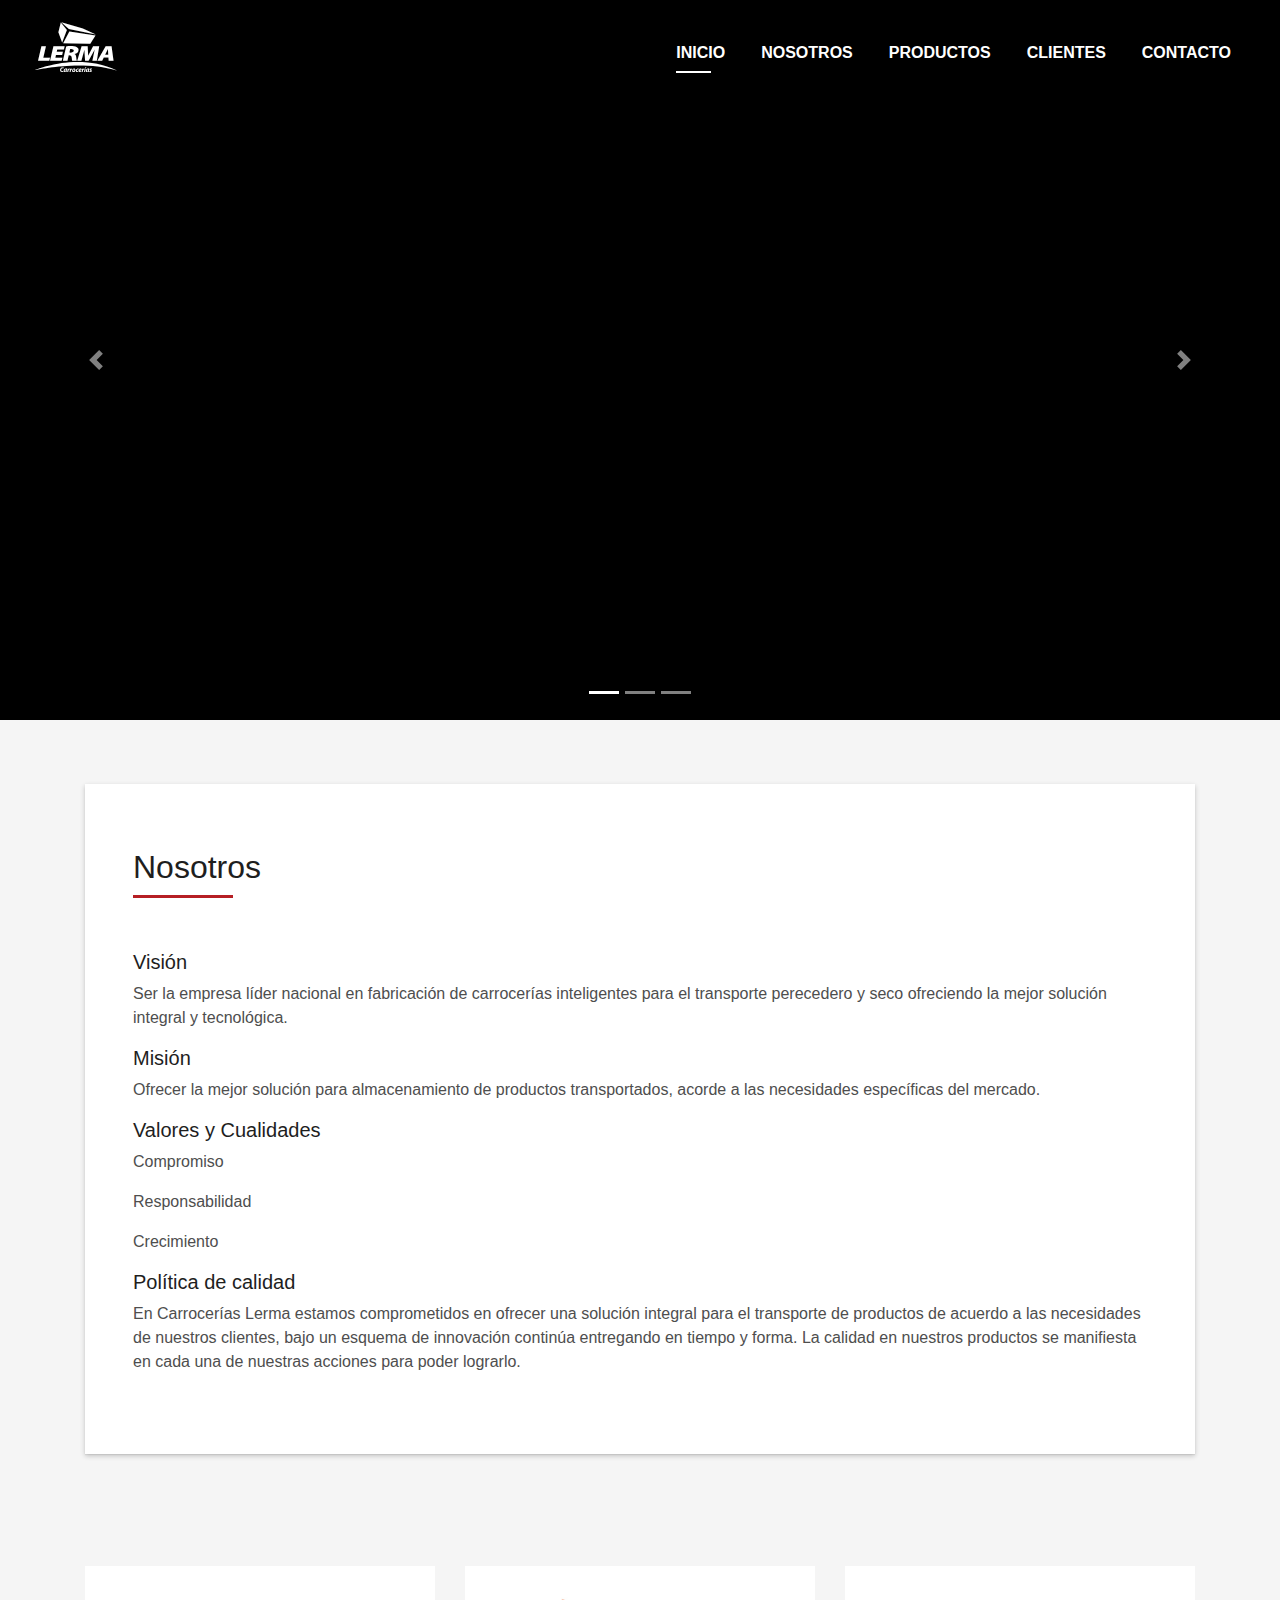
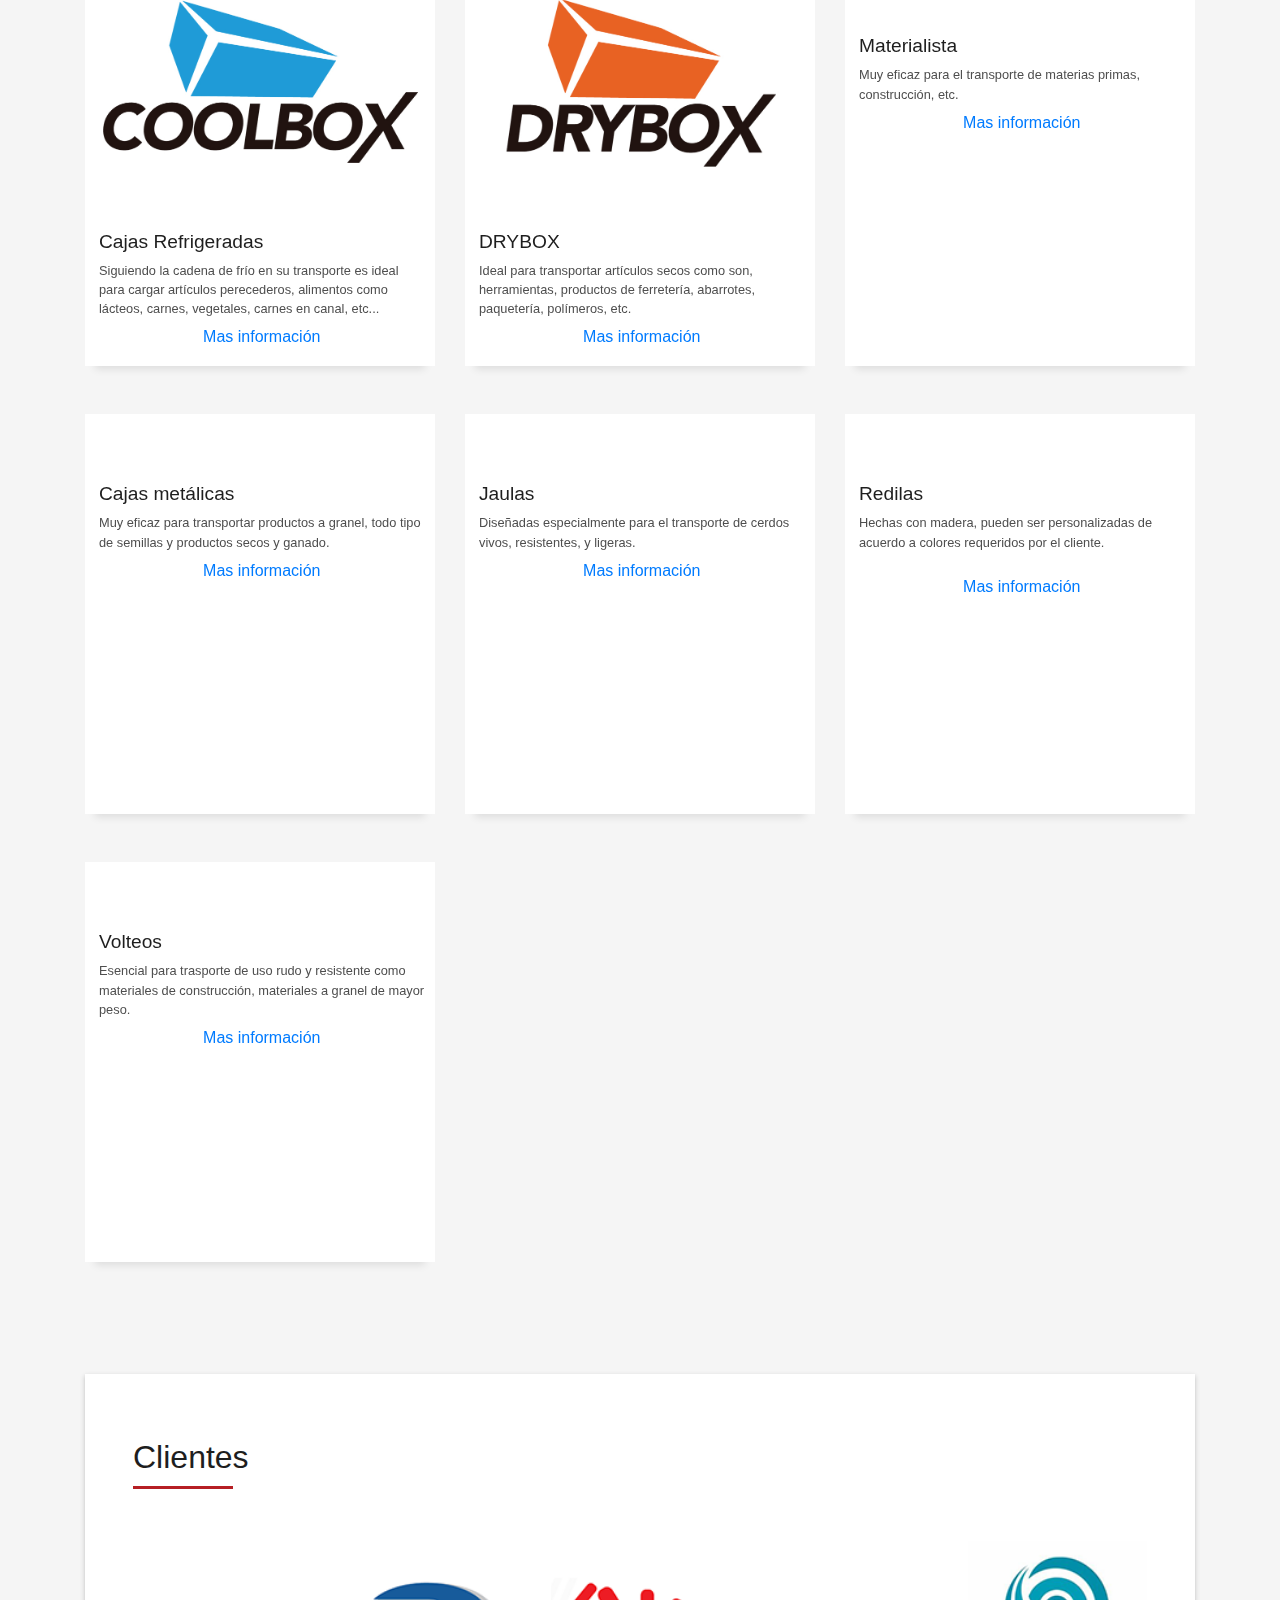
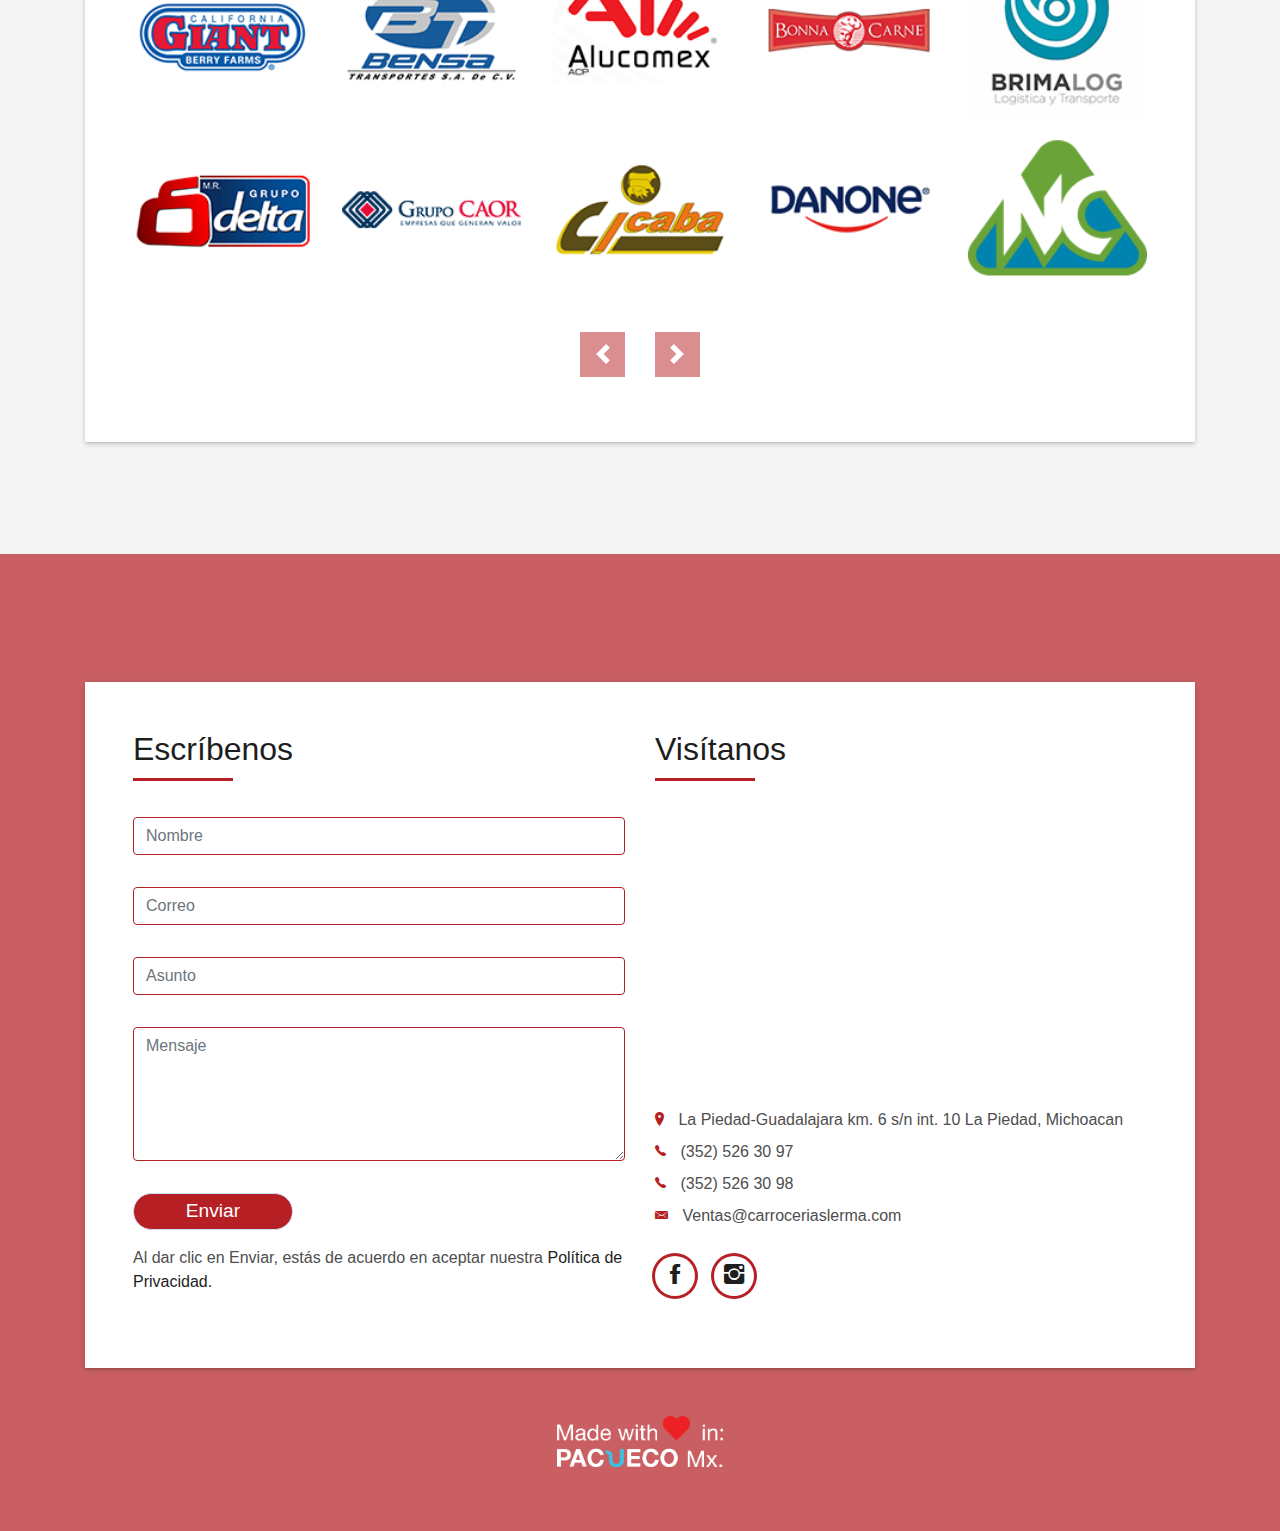
==== commit 28b5cf8e: "this commit add clients carousel" ====
--- a/index.html
+++ b/index.html
@@ -66,6 +66,9 @@
                     </li>
                     <li class="nav-item">
                         <a class="nav-link js-scroll" href="#service">Productos</a>
+                    </li>
+                    <li class="nav-item">
+                        <a class="nav-link js-scroll" href="#clients">Clientes</a>
                     </li>
                     <li class="nav-item">
                         <a class="nav-link js-scroll" href="#contact">Contacto</a>
@@ -1249,9 +1252,176 @@
   </section>
   <!--/ Section Portfolio End /-->
 
-
+<section id="clients" class="about-mf sect-pt4 route">
+    <div class="container">
+      <div class="row">
+        <div class="col-sm-12">
+          <div class="box-shadow-full">
+            <div class="row">
+              <div class="col-md-12">
+                <div class="title-box">
+                  <h5 class="title-left">
+                    Clientes
+                  </h5>
+                </div>
+                <div class="about-me pt-4 pt-md-0">
+                  <div id="carouselExampleIndicators" class="carousel-client carousel slide" data-ride="carousel">
+                    
+                    <div class="carousel-inner">
+                      <div class="carousel-item active">
+                        <div>
+                          <div class="row">
+                            <div class="col">
+                                <img src="./img/carousel/008.png" class="d-block w-100" alt="...">
+                            </div>
+                            <div class="col">
+                                <img src="./img/carousel/004.png" class="d-block w-100" alt="...">
+                            </div>
+                            <div class="col">
+                                <img src="./img/carousel/003.png" class="d-block w-100" alt="...">
+                            </div>
+                            <div class="col">
+                                <img src="./img/carousel/005.png" class="d-block w-100" alt="...">
+                            </div>
+                            <div class="col">
+                                <img src="./img/carousel/006.png" class="d-block w-100" alt="...">
+                            </div>
+                          </div>
+                          <div class="row">
+                              <div class="col">
+                                  <img src="./img/carousel/013.png" class="d-block w-100" alt="...">
+                              </div>
+                              <div class="col">
+                                  <img src="./img/carousel/009.png" class="d-block w-100" alt="...">
+                              </div>
+                              <div class="col">
+                                  <img src="./img/carousel/010.png" class="d-block w-100" alt="...">
+                              </div>
+                              <div class="col">
+                                  <img src="./img/carousel/012.png" class="d-block w-100" alt="...">
+                              </div>
+                              <div class="col">
+                                  <img src="./img/carousel/011.png" class="d-block w-100" alt="...">
+                              </div>
+                            </div>
+                        </div>
+                      </div>
+                      <div class="carousel-item">
+                          <div>
+                              <div class="row">
+                                <div class="col">
+                                    <img src="./img/carousel/001.png" class="d-block w-100" alt="...">
+                                </div>
+                                <div class="col">
+                                    <img src="./img/carousel/002.png" class="d-block w-100" alt="...">
+                                </div>
+                                <div class="col">
+                                    <img src="./img/carousel/007.png" class="d-block w-100" alt="...">
+                                </div>
+                                <div class="col">
+                                    <img src="./img/carousel/014.png" class="d-block w-100" alt="...">
+                                </div>
+                                <div class="col">
+                                    <img src="./img/carousel/015.png" class="d-block w-100" alt="...">
+                                </div>
+                              </div>
+                              <div class="row">
+                                  <div class="col">
+                                      <img src="./img/carousel/016.png" class="d-block w-100" alt="...">
+                                  </div>
+                                  <div class="col">
+                                      <img src="./img/carousel/017.png" class="d-block w-100" alt="...">
+                                  </div>
+                                  <div class="col">
+                                      <img src="./img/carousel/018.png" class="d-block w-100" alt="...">
+                                  </div>
+                                  <div class="col">
+                                      <img src="./img/carousel/019.png" class="d-block w-100" alt="...">
+                                  </div>
+                                  <div class="col">
+                                      <img src="./img/carousel/020.png" class="d-block w-100" alt="...">
+                                  </div>
+                                </div>
+                            </div>
+                    </div>
+                    <div class="carousel-item">
+                        <div>
+                            <div class="row">
+                              <div class="col">
+                                  <img src="./img/carousel/021.png" class="d-block w-100" alt="...">
+                              </div>
+                              <div class="col">
+                                  <img src="./img/carousel/022.png" class="d-block w-100" alt="...">
+                              </div>
+                              <div class="col">
+                                  <img src="./img/carousel/023.png" class="d-block w-100" alt="...">
+                              </div>
+                              <div class="col">
+                                  <img src="./img/carousel/024.png" class="d-block w-100" alt="...">
+                              </div>
+                              <div class="col">
+                                  <img src="./img/carousel/025.png" class="d-block w-100" alt="...">
+                              </div>
+                            </div>
+                            <div class="row">
+                                <div class="col">
+                                    <img src="./img/carousel/026.png" class="d-block w-100" alt="...">
+                                </div>
+                                <div class="col">
+                                    <img src="./img/carousel/027.png" class="d-block w-100" alt="...">
+                                </div>
+                                <div class="col">
+                                    <img src="./img/carousel/028.png" class="d-block w-100" alt="...">
+                                </div>
+                                <div class="col">
+                                    <img src="./img/carousel/030.png" class="d-block w-100" alt="...">
+                                </div>
+                                <div class="col">
+                                    <img src="./img/carousel/031.png" class="d-block w-100" alt="...">
+                                </div>
+                              </div>
+                          </div>
+                  </div>
+                  <div class="carousel-item">
+                      <div>
+                          <div class="row">
+                            <div class="col-2">
+                                <img src="./img/carousel/032.png" class="d-block w-100" alt="...">
+                            </div>
+                            <div class="col-2">
+                                <img src="./img/carousel/033.png" class="d-block w-100" alt="...">
+                            </div>
+                          </div>
+                </div>
+              </div>
+              <div class="carouselCli row justify-content-center">
+                <div class="indica col-auto align-self-center">
+                  <a class="carousel-control-prev" href="#carouselExampleIndicators" role="button" data-slide="prev">
+                    <span class="carousel-control-prev-icon" aria-hidden="true"></span>
+                    <span class="sr-only">Previous</span>
+                  </a>
+                </div>
+                 
+                <div class="indica col-auto align-self-center">
+                  <a class="carousel-control-next" href="#carouselExampleIndicators" role="button" data-slide="next">
+                    <span class="carousel-control-next-icon" aria-hidden="true"></span>
+                    <span class="sr-only">Next</span>
+                  </a>
+                </div>
+                    
+              </div>
+                    
+                  </div>
+                </div>
+              </div>
+            </div>
+          </div>
+        </div>
+      </div>
+    </div>
+  </section>
   <!--  carousel  -->
-  <iframe src="carousel.html" frameborder="0" class="iframe-carousel" ></iframe>
+  
   <!--End carousel-->
 
 
@@ -1398,6 +1568,11 @@
   <!-- Template Main Javascript File -->
   <script src="js/main.js"></script>
   <script>
+    $('.carousel-client').carousel({
+      interval: 6000,
+      pause: true,
+      wrap: true
+    })
     $('.carousel').carousel({
       interval: 0,
       pause: true,
@@ -1465,6 +1640,7 @@
  <!-- Facebook Pixel Code -->
  <script>
   console.clear();
+
  !function(f, b, e, v, n, t, s) {
      if (f.fbq) return;
      n = f.fbq = function() {
--- a/css/estilos.css
+++ b/css/estilos.css
@@ -1,6 +1,21 @@
 @font-face {
     font-family: "lerma";
     src: url("../font/LogoLerma.otf");
+}
+
+.indica a{
+    background-color: #B61F24 !important;
+    width: 2.8rem;
+    height: 2.8rem;
+    text-align: center;
+    position: inherit !important;
+}
+
+.carouselCli {
+    margin-top: 2rem;
+    min-height: 3rem;
+    text-align: center;
+    position: relative !important;
 }
 
 .navbar-b.navbar-reduce .nav-link:hover {
